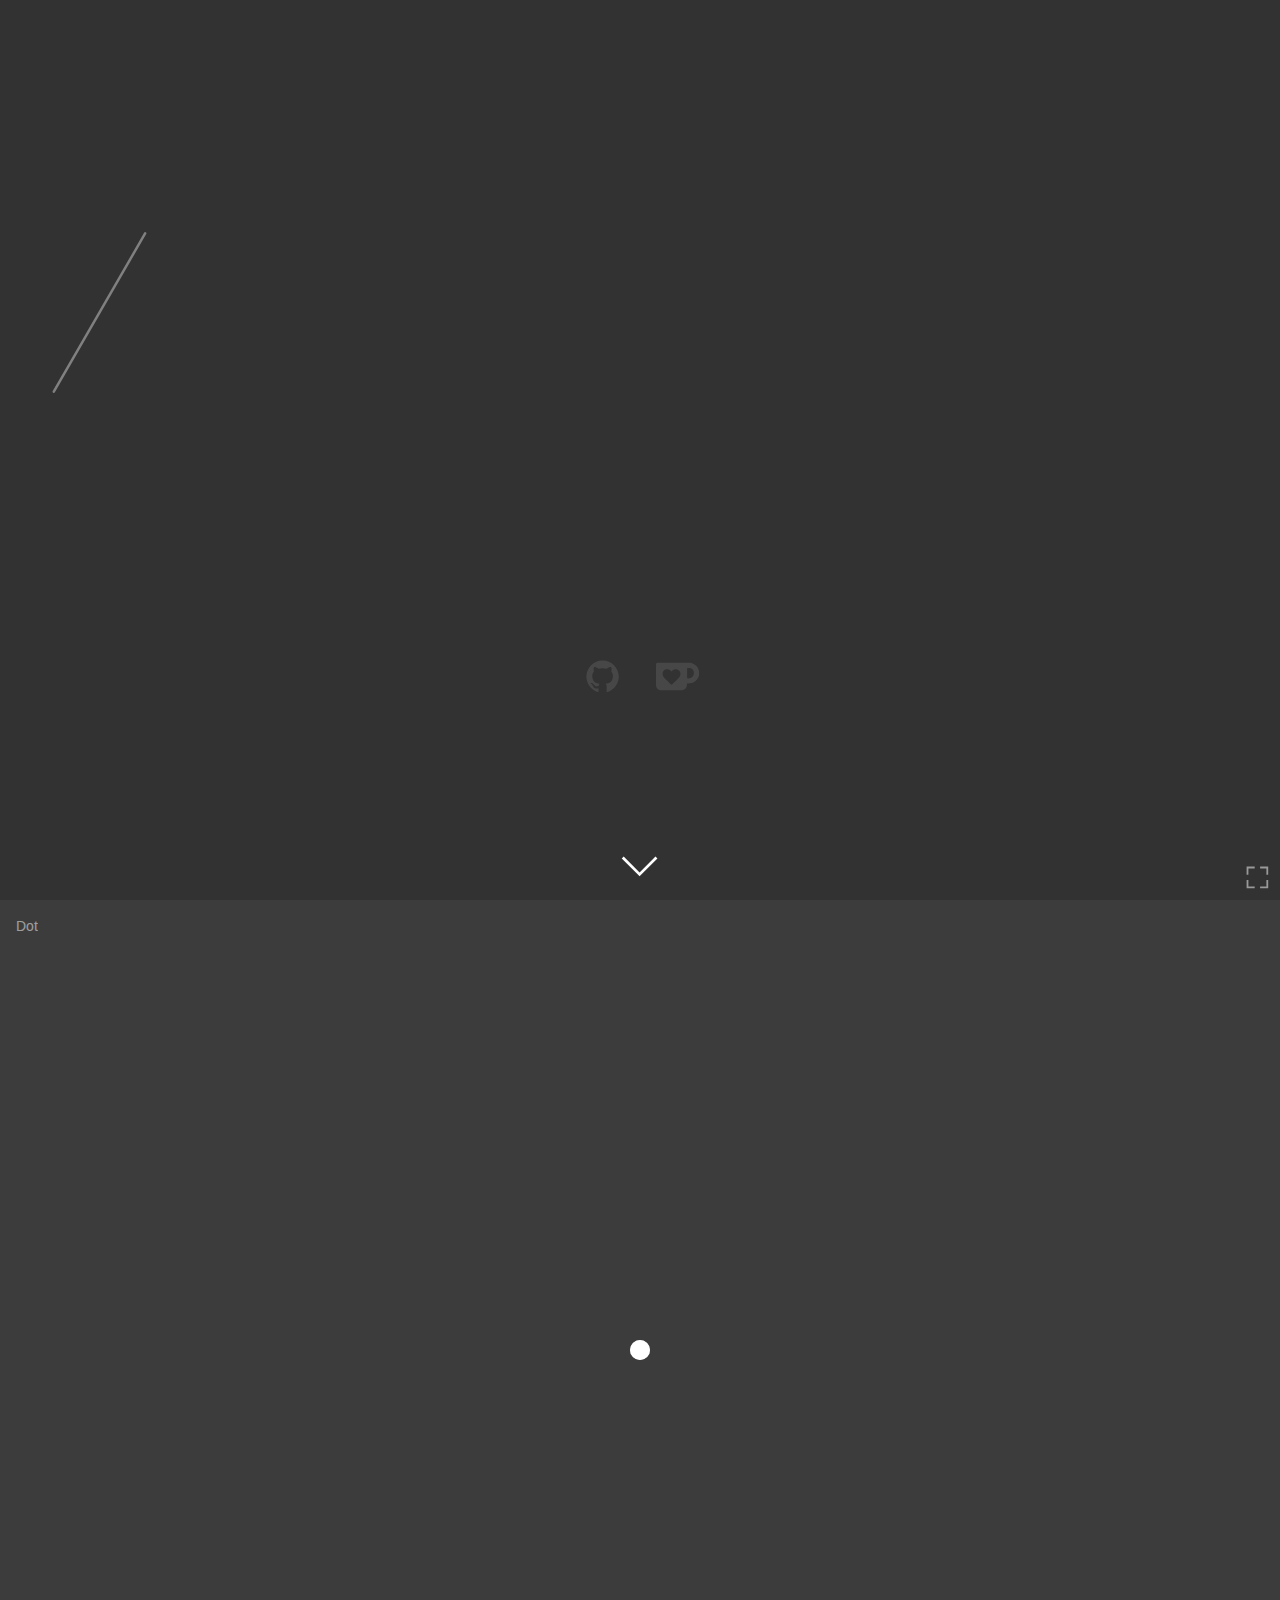
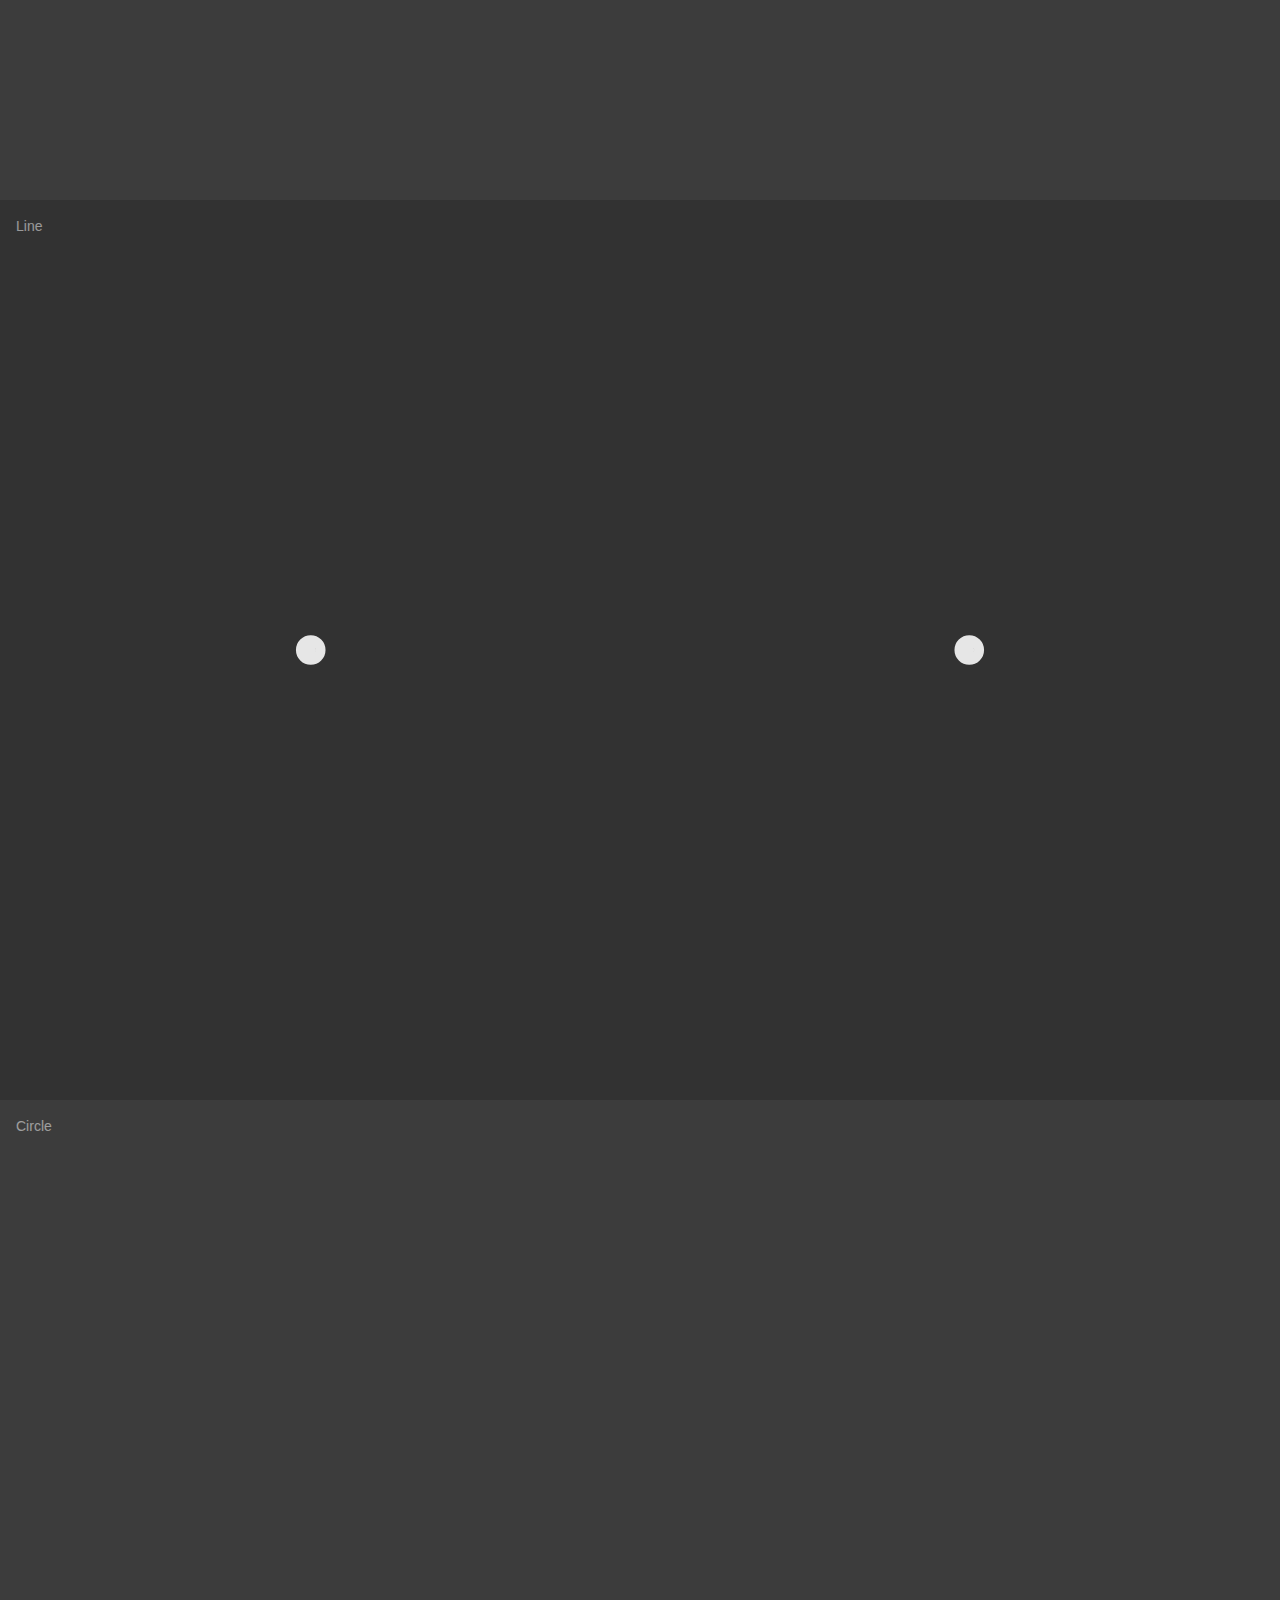
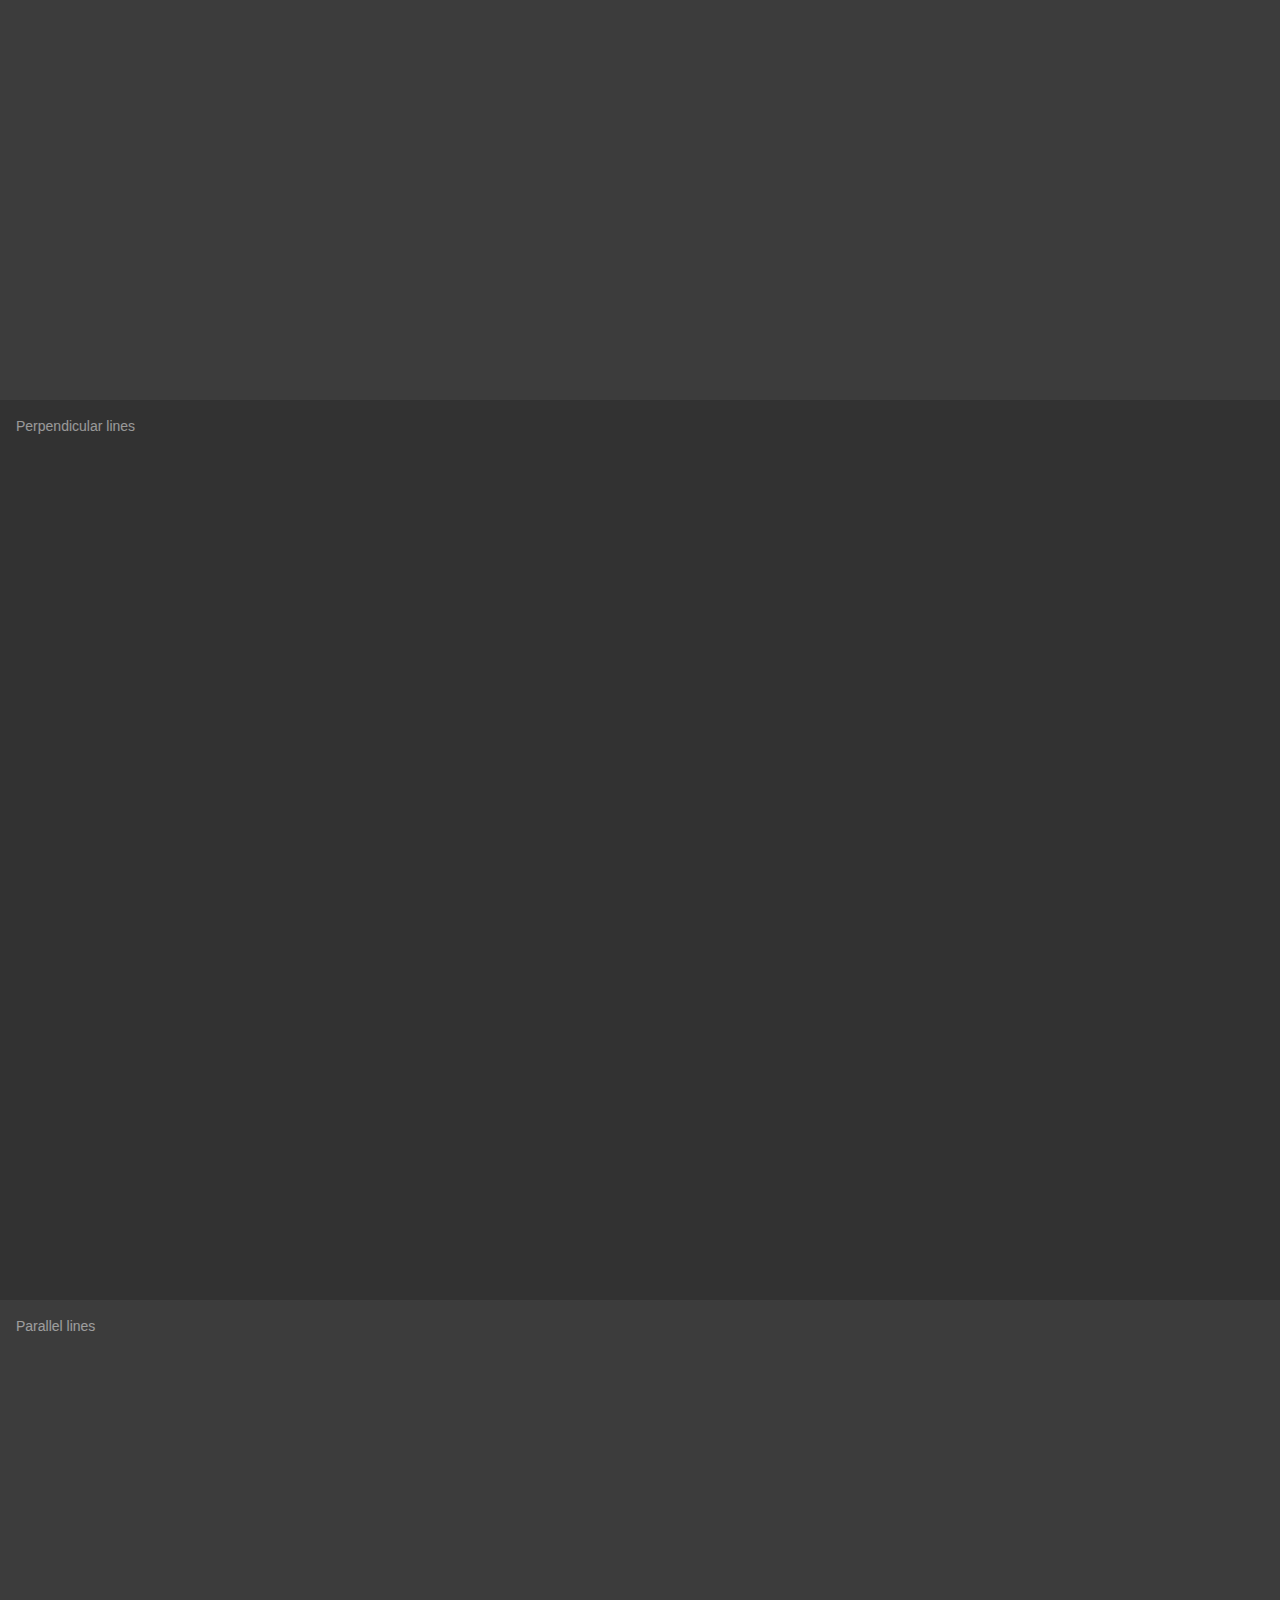
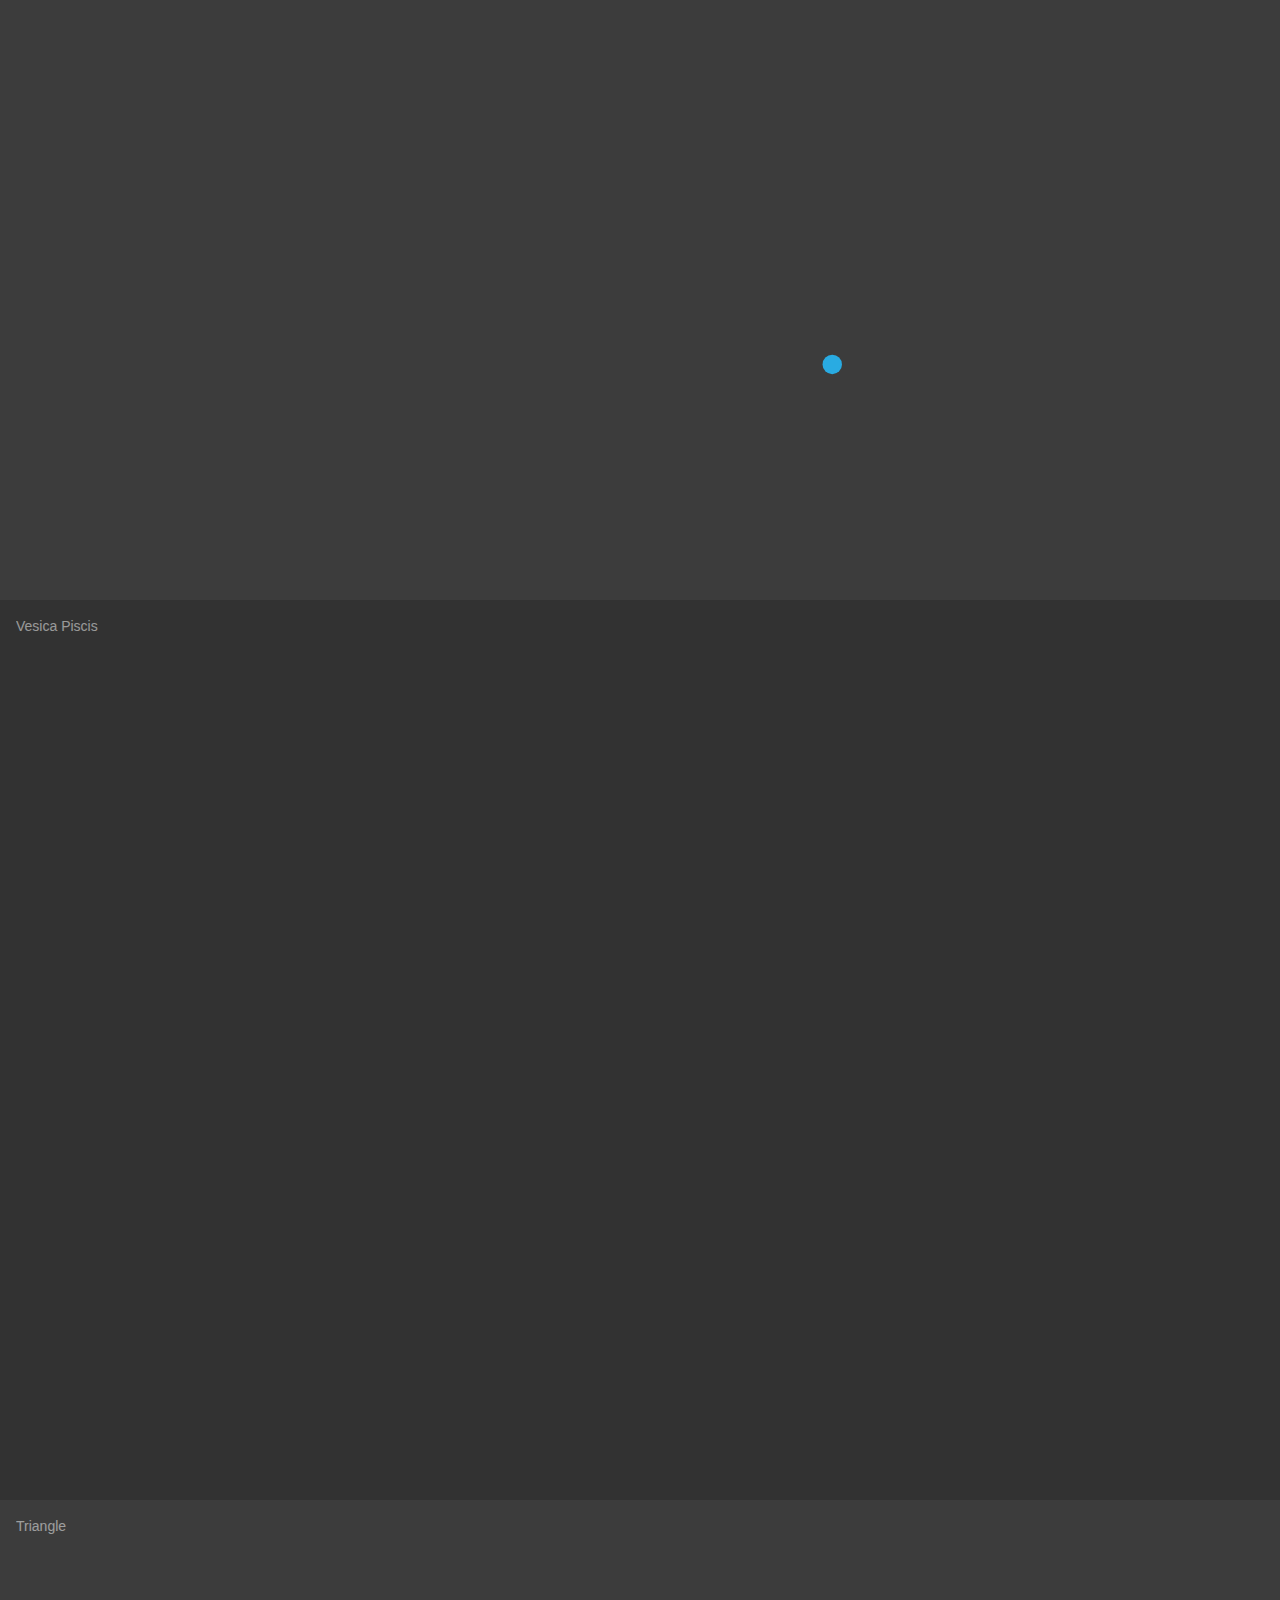
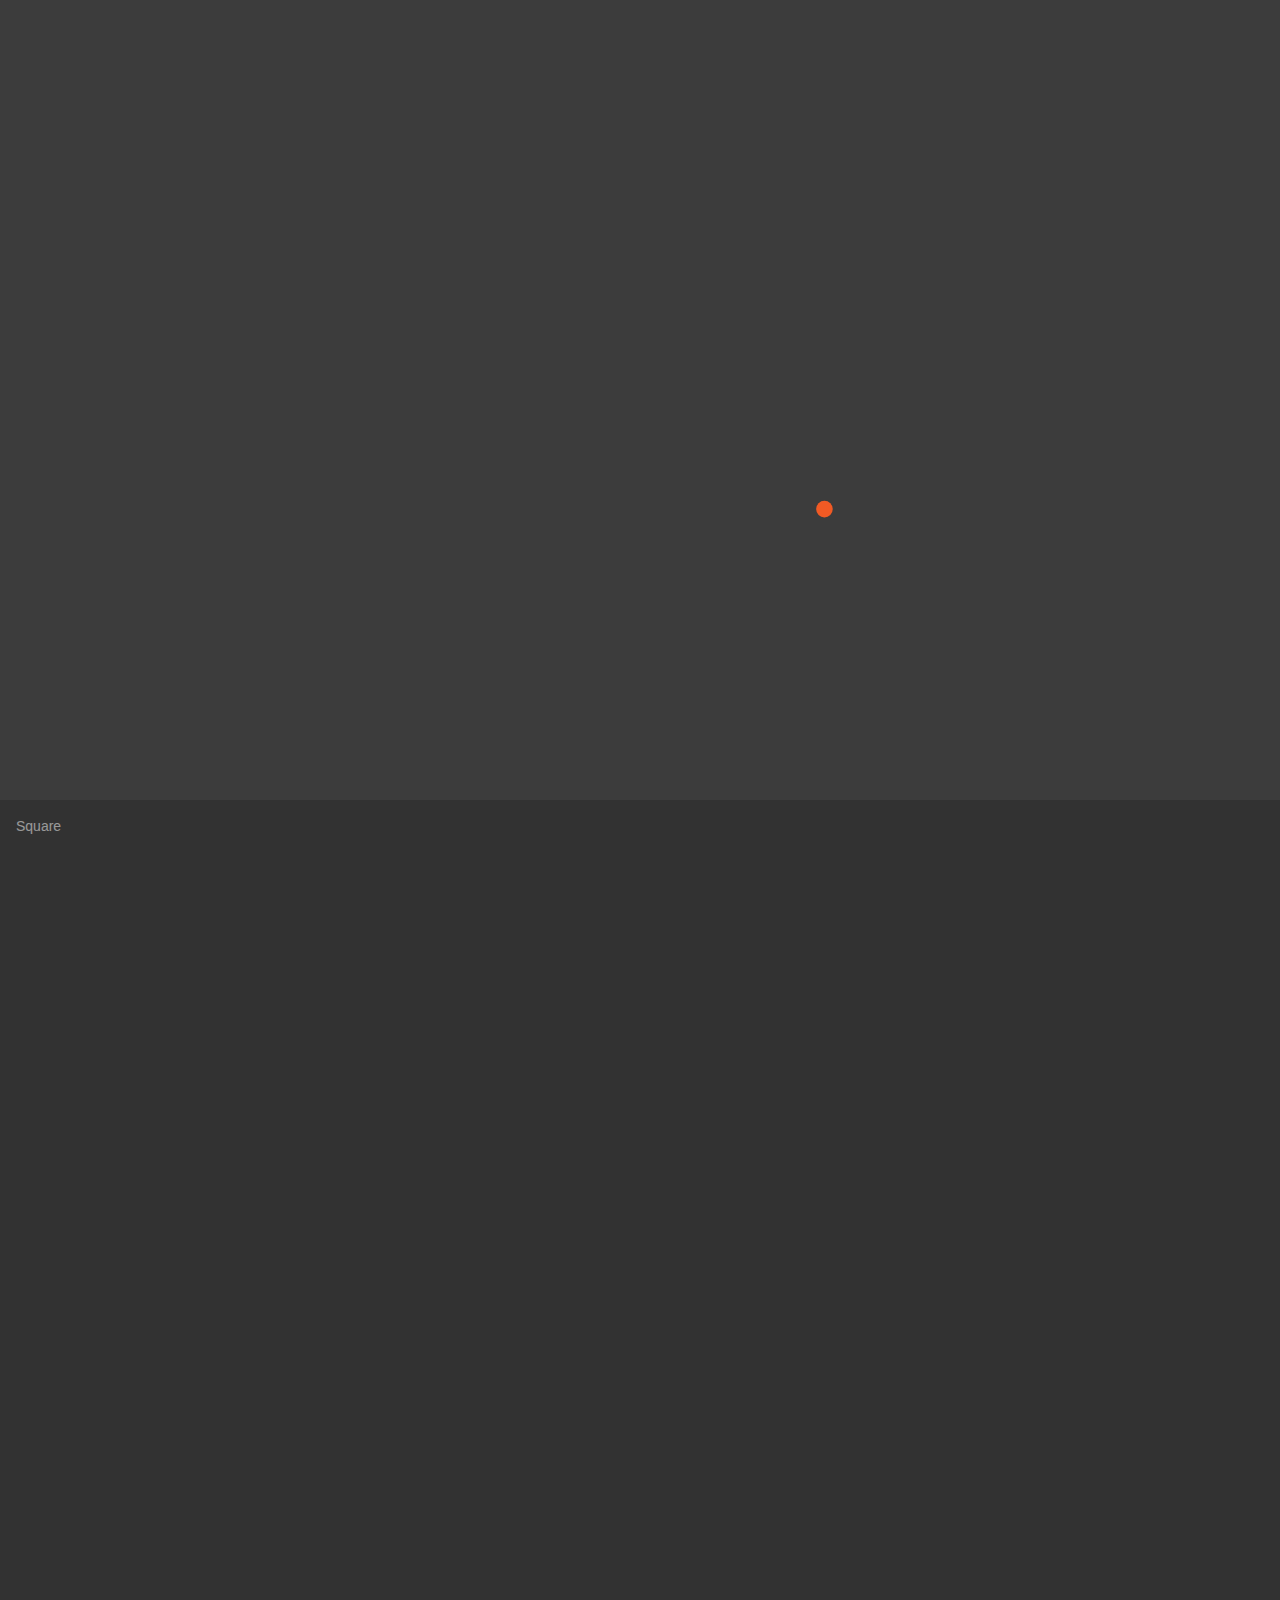
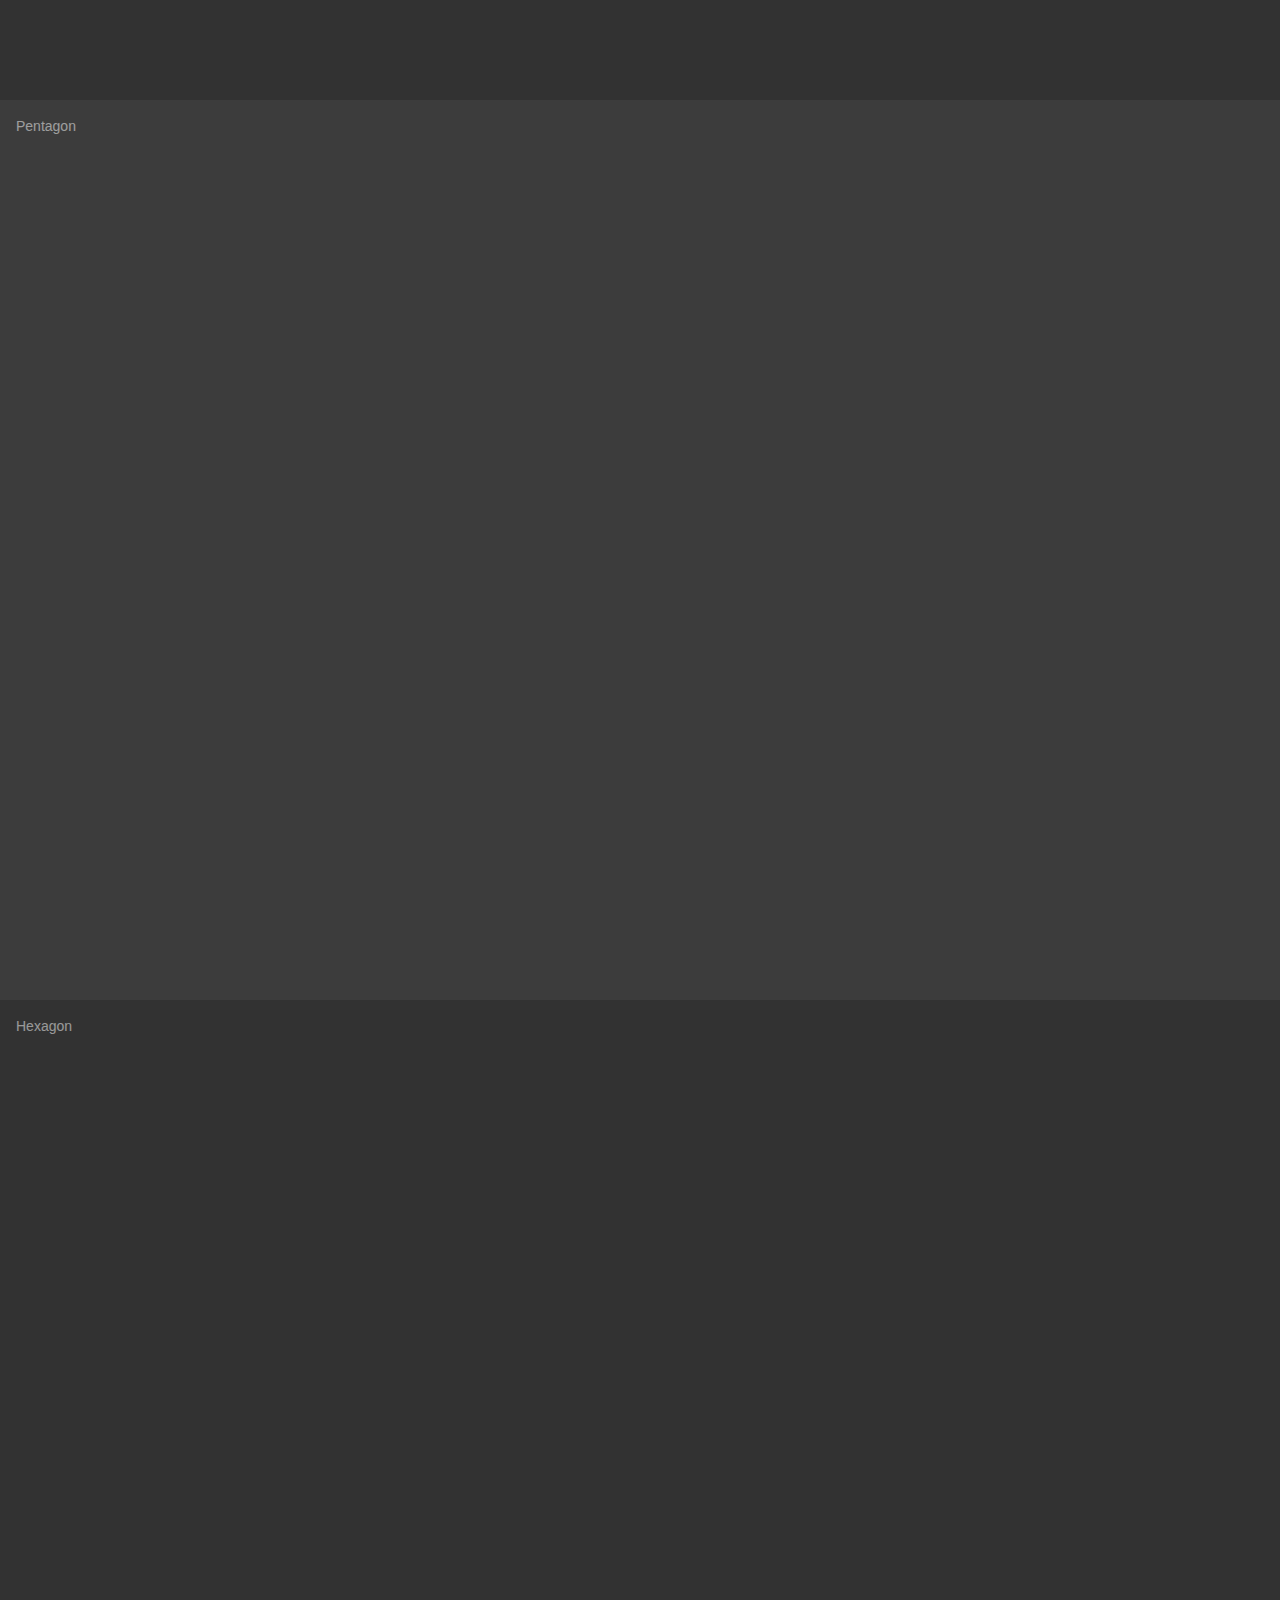
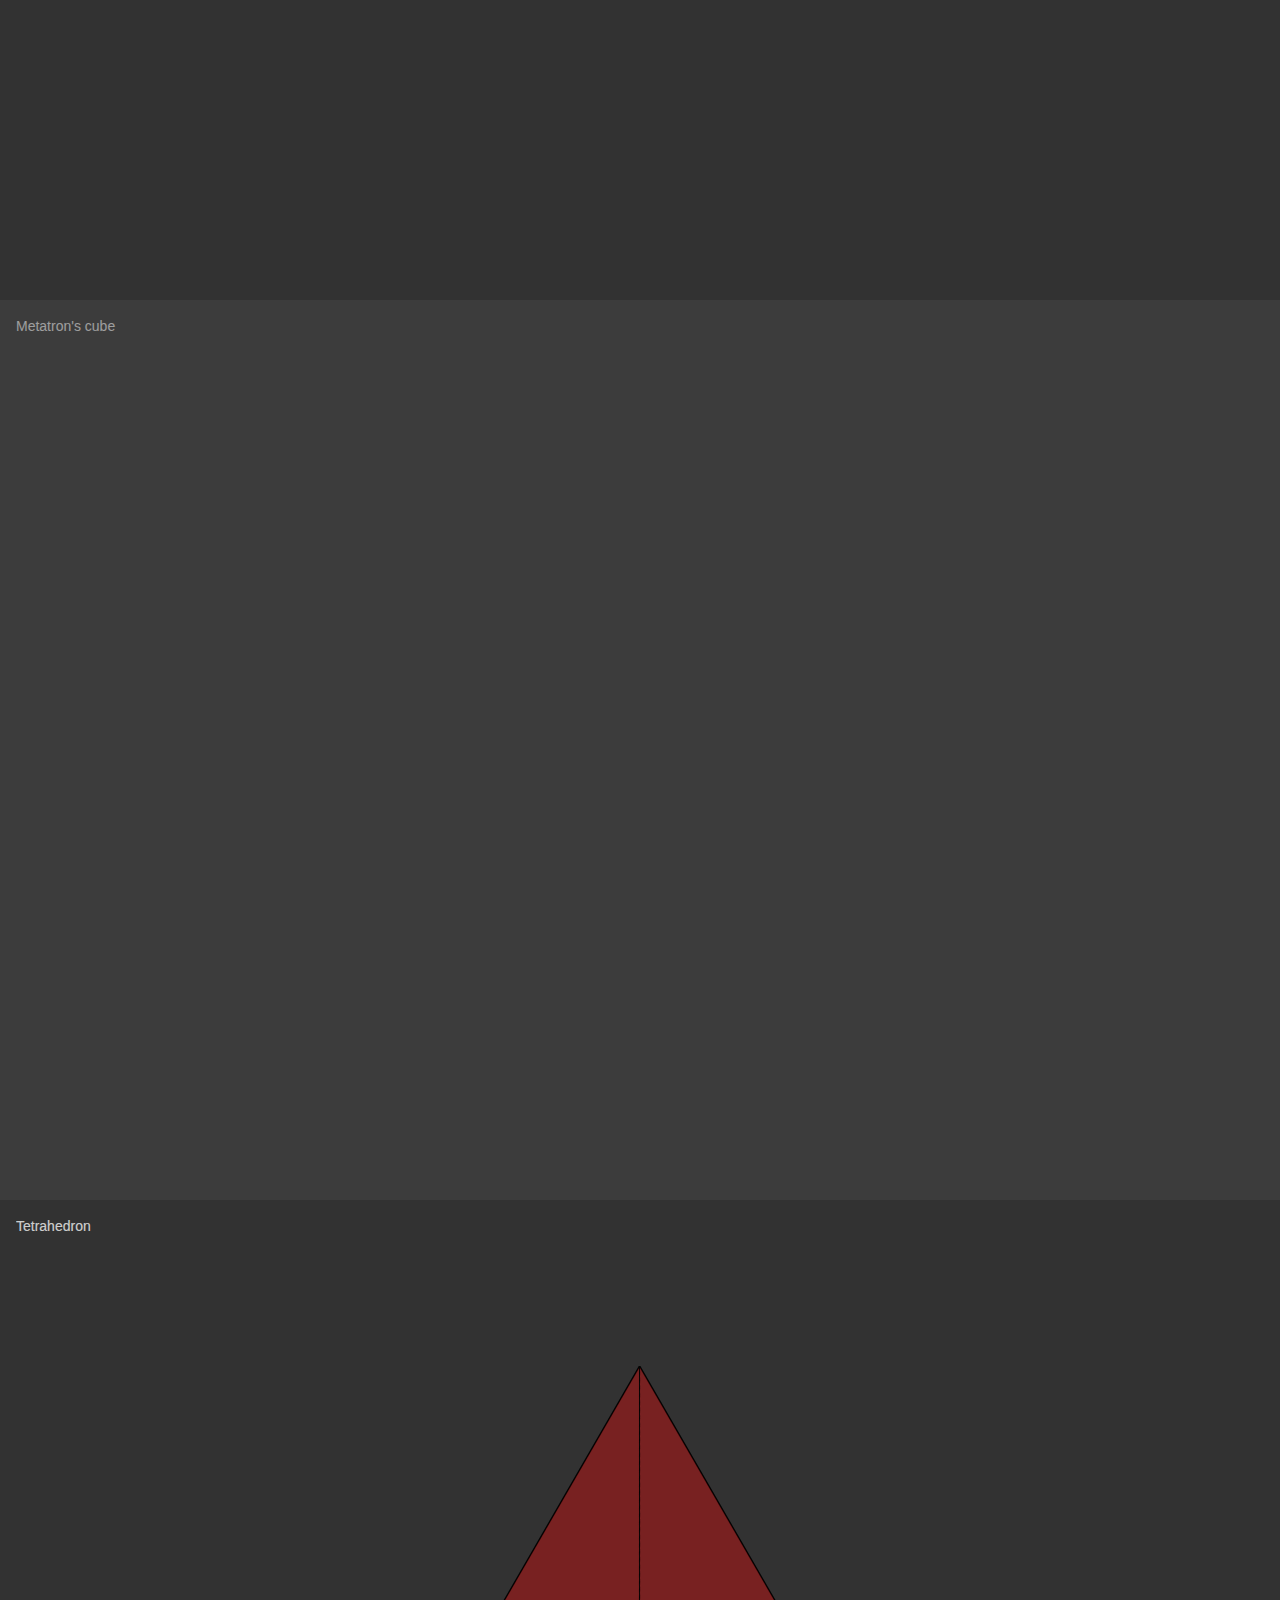
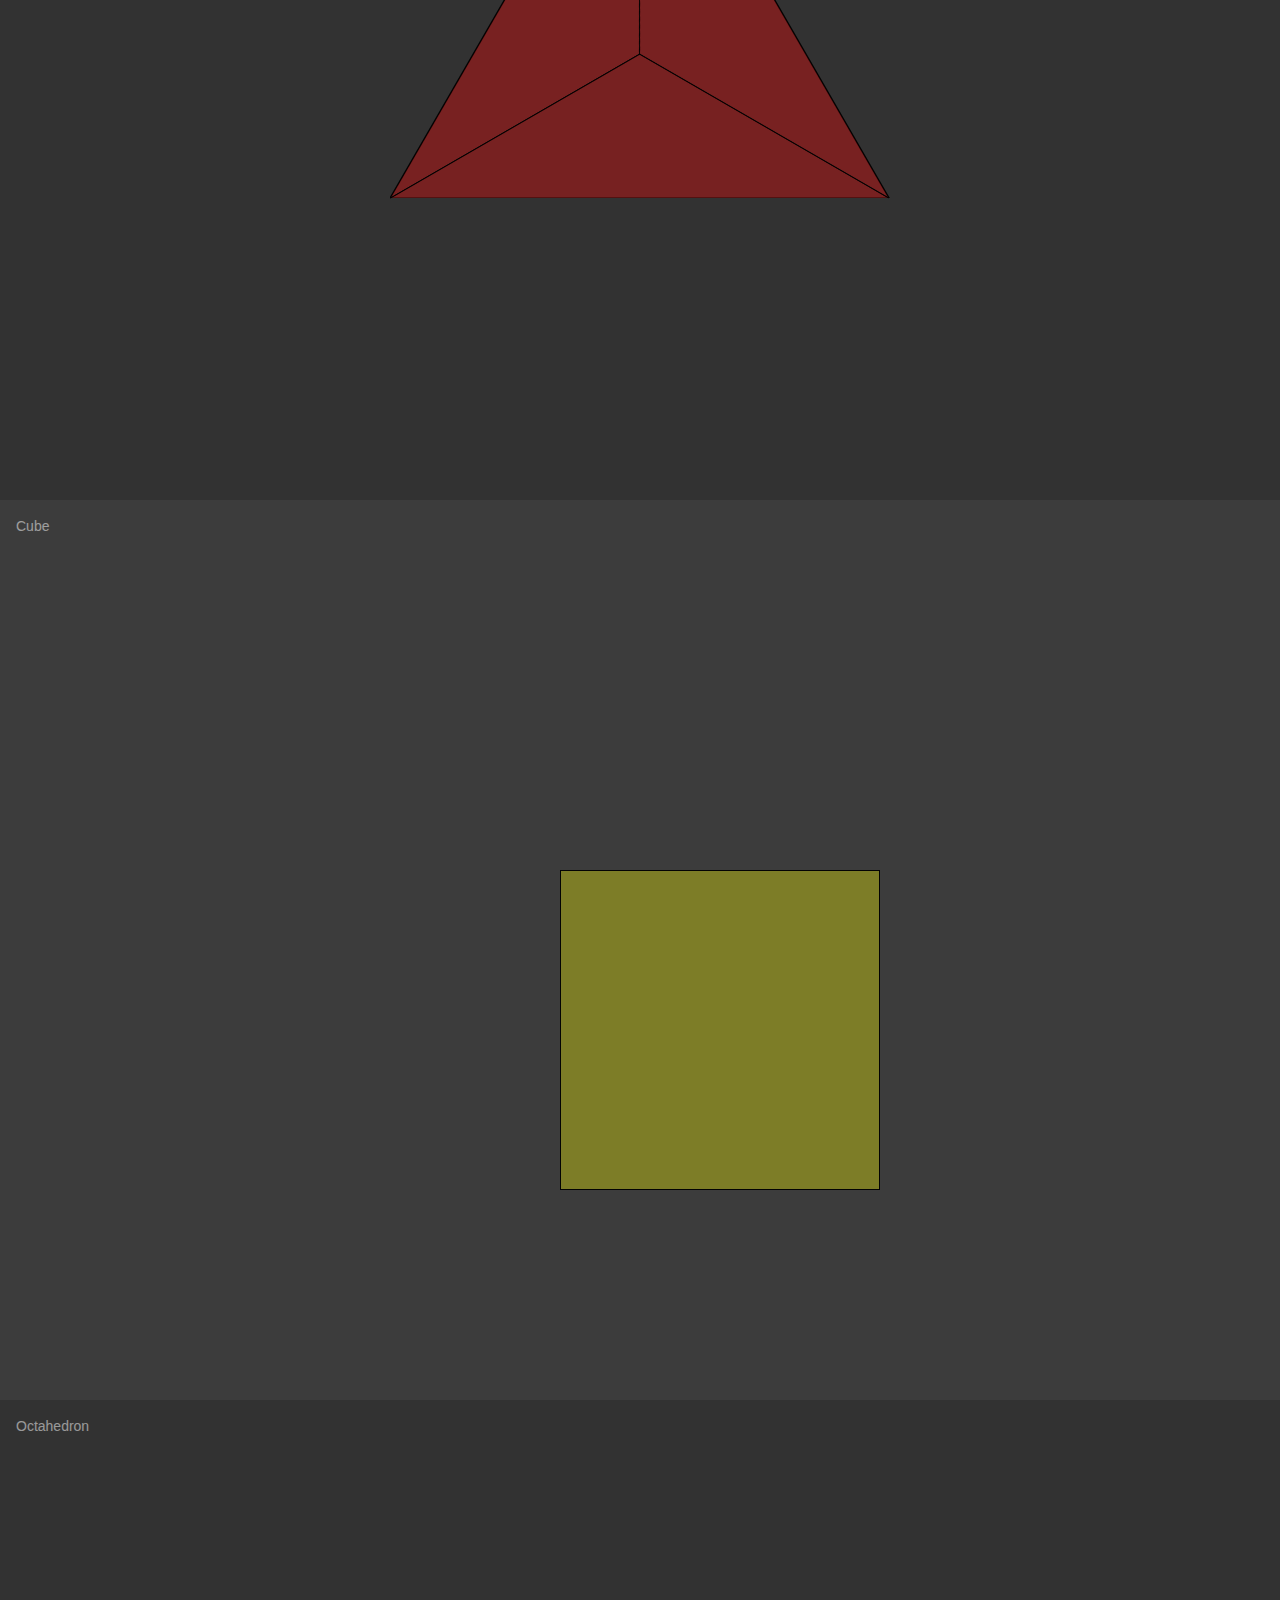
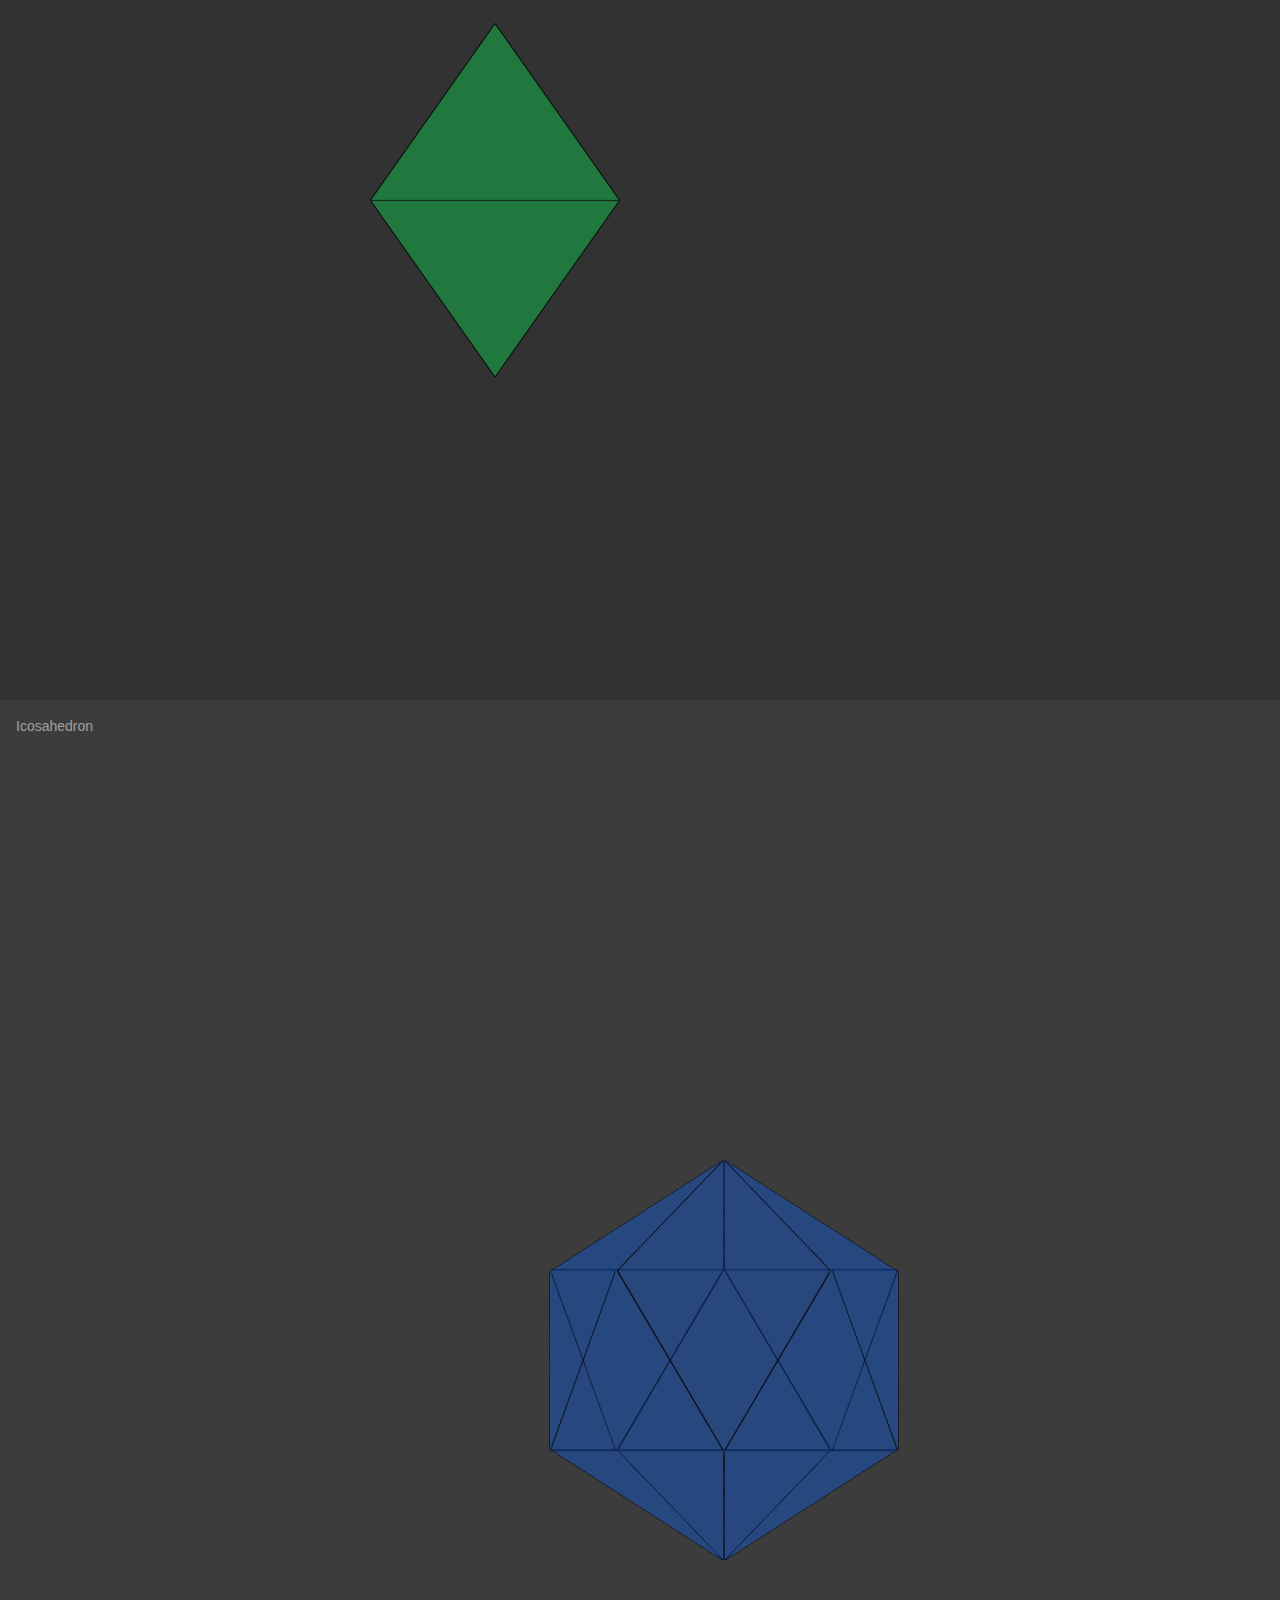
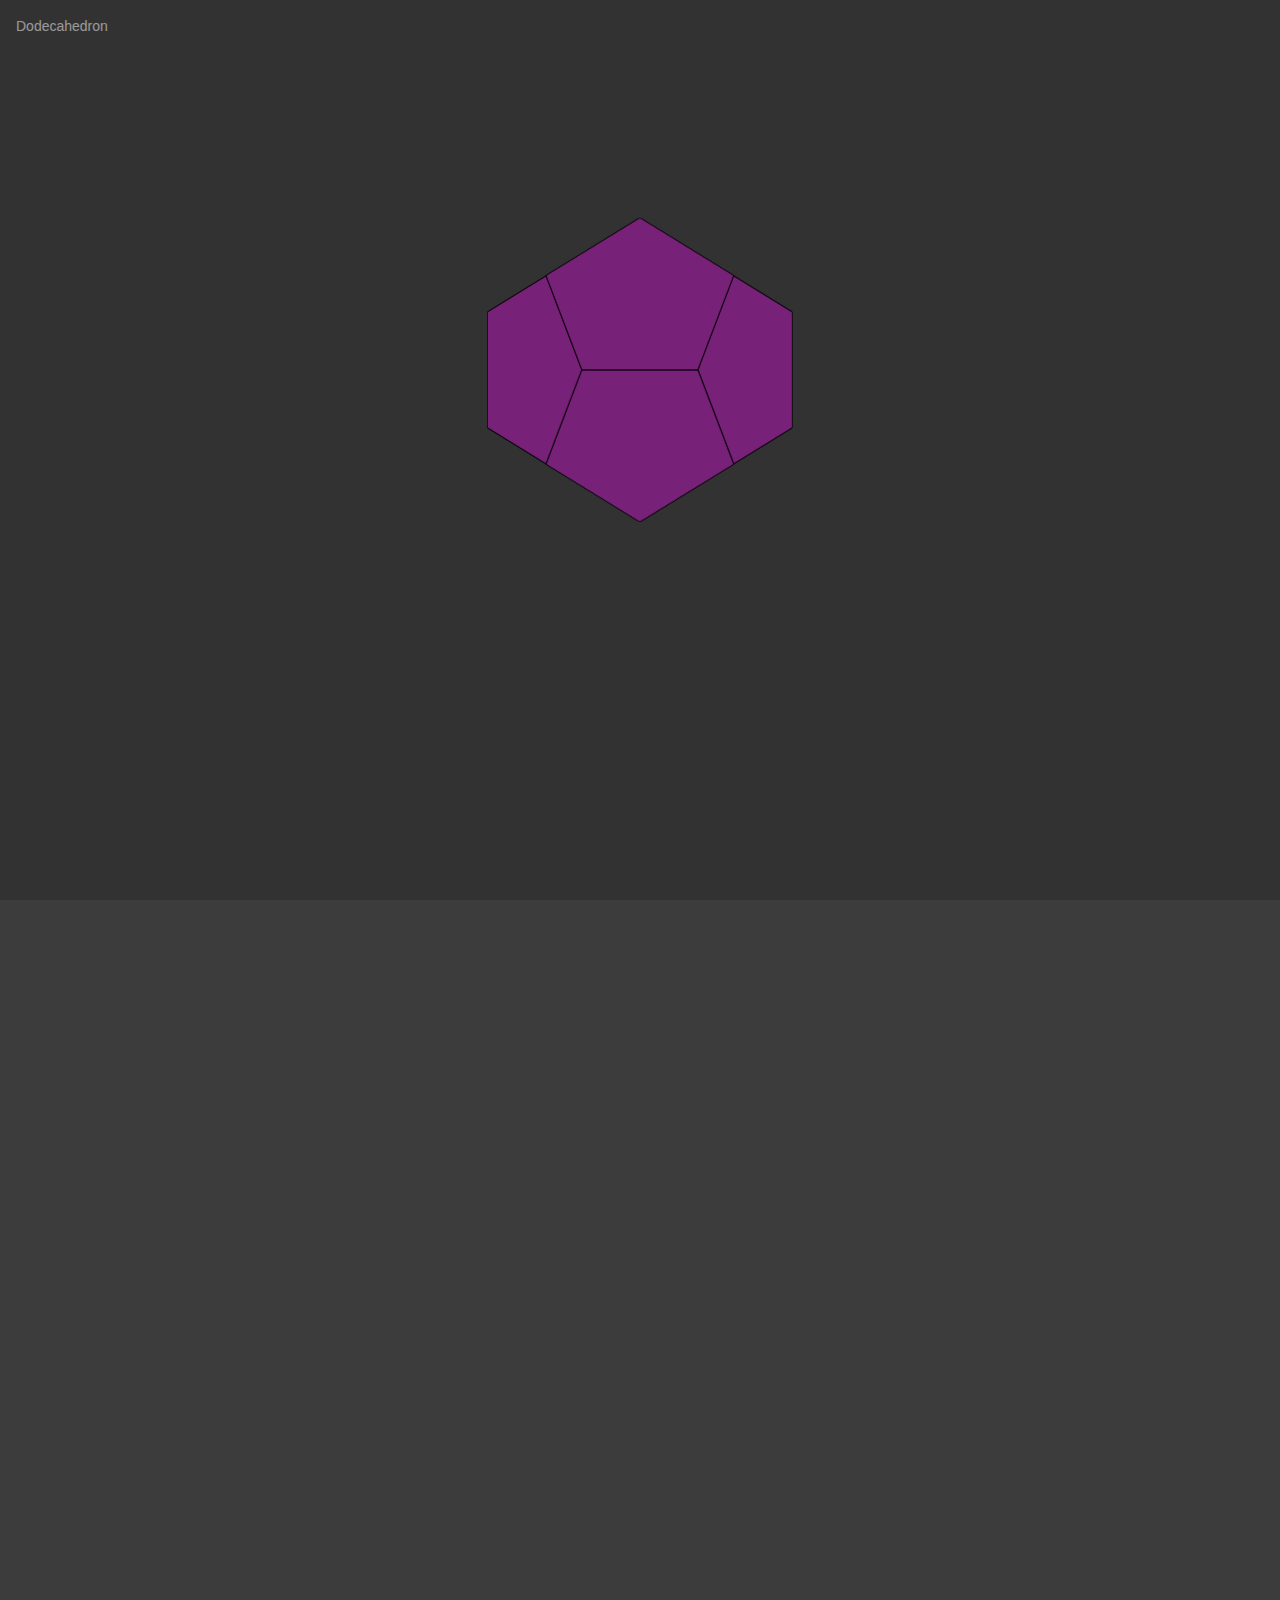
==== index.html @ 477295b7 "deploy" ====
<!DOCTYPE html>
<html lang="en-US">
  <head>
    <meta charset="utf-8">
    <meta name="viewport" content="width=device-width,initial-scale=1">
    <title>Axioma</title>
    <meta name="description" content="Visual geometry study">
    <link rel="stylesheet" href="/assets/style.9a75ca5f.css">
    <link rel="modulepreload" href="/assets/app.4cd4cece.js">
    <link rel="modulepreload" href="/assets/index.md.01fe2a5e.lean.js">
    <link rel="modulepreload" href="/assets/app.4cd4cece.js">
    <meta name="author" content="Axioma.center">
    <meta name="keywords" content="geometry, animations, svg, css, platonic solid">
    <link rel="icon" type="image/svg+xml" href="/favicon.svg">
    <link rel="alternate icon" sizes="16x16" type="image/png" href="/favicon.ico">
    <link rel="apple-touch-icon" sizes="180x180" href="/apple-touch-icon.png">
    <link rel="mask-icon" color="#ffffff" href="/favicon.svg">
    <meta name="theme-color" content="#ffffff">
    <meta name="apple-mobile-web-app-status-bar-style" content="white-translucent">
    <meta name="apple-mobile-web-app-capable" content="yes">
    <meta name="HandheldFriendly" content="True">
    <meta name="MobileOptimized" content="320">
    <meta name="theme-color" content="#0ea5e9">
    <meta name="twitter:card" content="summary_large_image">
    <meta name="twitter:site" content="https://axioma.frkt.ru">
    <meta name="twitter:title" value="Axioma">
    <meta name="twitter:description" value="Visual geometry study">
    <meta name="twitter:image" content="undefined">
    <meta property="og:type" content="website">
    <meta property="og:locale" content="en">
    <meta property="og:site" content="https://axioma.frkt.ru">
    <meta property="og:site_name" content="Axioma">
    <meta property="og:title" content="Axioma">
    <meta property="og:image" content="undefined">
    <meta property="og:description" content="Visual geometry study">
  </head>
  <body>
    <div id="app"><div class="bg-dark-200"><div style="position:relative;"><div><div class="slides" data-v-0c64fa46><div class="slide" data-v-0c64fa46><img src="/logo/contour-low_animated.svg" data-v-0c64fa46><div class="flex flex-col text-4xl items-center" data-v-0c64fa46><div class="flex" data-v-0c64fa46><a class="link" href="https://github.com/davay42/axioma.center" target="_blank" data-v-0c64fa46><svg width="1.2em" height="1.2em" preserveaspectratio="xMidYMid meet" viewbox="0 0 32 32" data-v-0c64fa46><path fill-rule="evenodd" d="M16 4C9.371 4 4 9.371 4 16c0 5.3 3.438 9.8 8.207 11.387c.602.11.82-.258.82-.578c0-.286-.011-1.04-.015-2.04c-3.34.723-4.043-1.609-4.043-1.609c-.547-1.387-1.332-1.758-1.332-1.758c-1.09-.742.082-.726.082-.726c1.203.086 1.836 1.234 1.836 1.234c1.07 1.836 2.808 1.305 3.492 1c.11-.777.422-1.305.762-1.605c-2.664-.301-5.465-1.332-5.465-5.93c0-1.313.469-2.383 1.234-3.223c-.121-.3-.535-1.523.117-3.175c0 0 1.008-.32 3.301 1.23A11.487 11.487 0 0 1 16 9.805c1.02.004 2.047.136 3.004.402c2.293-1.55 3.297-1.23 3.297-1.23c.656 1.652.246 2.875.12 3.175c.77.84 1.231 1.91 1.231 3.223c0 4.61-2.804 5.621-5.476 5.922c.43.367.812 1.101.812 2.219c0 1.605-.011 2.898-.011 3.293c0 .32.214.695.824.578C24.566 25.797 28 21.3 28 16c0-6.629-5.371-12-12-12z" fill="currentColor"></path></svg></a><a class="link" href="https://ko-fi.com/B0B44CM90" target="_blank" data-v-0c64fa46><svg width="1.2em" height="1.2em" preserveaspectratio="xMidYMid meet" viewbox="0 0 24 24" data-v-0c64fa46><path d="M23.881 8.948c-.773-4.085-4.859-4.593-4.859-4.593H.723c-.604 0-.679.798-.679.798s-.082 7.324-.022 11.822c.164 2.424 2.586 2.672 2.586 2.672s8.267-.023 11.966-.049c2.438-.426 2.683-2.566 2.658-3.734c4.352.24 7.422-2.831 6.649-6.916zm-11.062 3.511c-1.246 1.453-4.011 3.976-4.011 3.976s-.121.119-.31.023c-.076-.057-.108-.09-.108-.09c-.443-.441-3.368-3.049-4.034-3.954c-.709-.965-1.041-2.7-.091-3.71c.951-1.01 3.005-1.086 4.363.407c0 0 1.565-1.782 3.468-.963c1.904.82 1.832 3.011.723 4.311zm6.173.478c-.928.116-1.682.028-1.682.028V7.284h1.77s1.971.551 1.971 2.638c0 1.913-.985 2.667-2.059 3.015z" fill="currentColor"></path></svg></a></div><svg width="1.2em" height="1.2em" preserveaspectratio="xMidYMid meet" viewbox="0 0 32 32" class="mt-32 animate-bounce" data-v-0c64fa46><path d="M4.219 10.781L2.78 12.22l12.5 12.5l.719.687l.719-.687l12.5-12.5l-1.438-1.438L16 22.562z" fill="currentColor"></path></svg></div></div><div class="slide" id="s1" data-v-0c64fa46><img src="/anim/1-dot.svg" data-v-0c64fa46><div class="text" data-v-0c64fa46>Dot</div></div><div class="slide" id="s2" data-v-0c64fa46><img src="/anim/2-line.svg" data-v-0c64fa46><div class="text" data-v-0c64fa46>Line</div></div><div class="slide" id="s3" data-v-0c64fa46><img src="/anim/3-circle.svg" data-v-0c64fa46><div class="text" data-v-0c64fa46>Circle</div></div><div class="slide" id="s4" data-v-0c64fa46><img src="/anim/4-perpendicular.svg" data-v-0c64fa46><div class="text" data-v-0c64fa46>Perpendicular lines</div></div><div class="slide" id="s5" data-v-0c64fa46><img src="/anim/5-parallel.svg" data-v-0c64fa46><div class="text" data-v-0c64fa46>Parallel lines</div></div><div class="slide" id="s6" data-v-0c64fa46><img src="/anim/6-vesica-piscis.svg" data-v-0c64fa46><div class="text" data-v-0c64fa46>Vesica Piscis</div></div><div class="slide" id="s7" data-v-0c64fa46><img src="/anim/7-triangle.svg" data-v-0c64fa46><div class="text" data-v-0c64fa46>Triangle</div></div><div class="slide" id="s8" data-v-0c64fa46><img src="/anim/8-square.svg" data-v-0c64fa46><div class="text" data-v-0c64fa46>Square</div></div><div class="slide" id="s9" data-v-0c64fa46><img src="/anim/9-pentagon.svg" data-v-0c64fa46><div class="text" data-v-0c64fa46>Pentagon</div></div><div class="slide" id="s10" data-v-0c64fa46><img src="/anim/10-hexagon.svg" data-v-0c64fa46><div class="text" data-v-0c64fa46>Hexagon</div></div><div class="slide" id="s11" data-v-0c64fa46><img src="/anim/11-metatron.svg" data-v-0c64fa46><div class="text" data-v-0c64fa46>Metatron&#39;s cube</div></div><div class="slide" id="s12" data-v-0c64fa46><!--[--><div class="tetra opacity-95" data-v-8b8d9be0><div class="face1" data-v-8b8d9be0><svg viewBox="0 0 1000 866" data-v-8b8d9be0><use href="#trigon" data-v-8b8d9be0></use></svg></div><div class="face2" data-v-8b8d9be0><svg viewBox="0 0 1000 866" data-v-8b8d9be0><use href="#trigon" data-v-8b8d9be0></use></svg></div><div class="face3" data-v-8b8d9be0><svg viewBox="0 0 1000 866" data-v-8b8d9be0><use href="#trigon" data-v-8b8d9be0></use></svg></div><div class="face4" data-v-8b8d9be0><svg viewBox="0 0 1000 866" data-v-8b8d9be0><use href="#trigon" data-v-8b8d9be0></use></svg></div></div><svg id="tri" data-name="Layer 1" xmlns="http://www.w3.org/2000/svg" viewBox="0 0 1000 866" data-v-8b8d9be0><defs data-v-8b8d9be0><title data-v-8b8d9be0>Polygon</title><polygon class="trigon" id="trigon" points="500 0 0 866 1000 866 500 0" data-v-8b8d9be0></polygon></defs></svg><!--]--><div class="text" data-v-0c64fa46>Tetrahedron</div></div><div class="slide" id="s13" data-v-0c64fa46><div class="opacity-95" data-v-0c64fa46 data-v-13d9b93e><div class="cube" data-v-13d9b93e><div class="cube__face" data-v-13d9b93e></div><div class="cube__face" data-v-13d9b93e></div><div class="cube__face" data-v-13d9b93e></div><div class="cube__face" data-v-13d9b93e></div><div class="cube__face" data-v-13d9b93e></div><div class="cube__face" data-v-13d9b93e></div></div></div><div class="text" data-v-0c64fa46>Cube</div></div><div class="slide" id="s14" data-v-0c64fa46><div class="flex flex-col opacity-95" data-v-0c64fa46 data-v-3da17e57><div class="octahedron" data-v-3da17e57><span data-v-3da17e57><svg viewBox="0 0 1000 866" data-v-3da17e57><use href="#octa" data-v-3da17e57></use></svg></span><span data-v-3da17e57><svg viewBox="0 0 1000 866" data-v-3da17e57><use href="#octa" data-v-3da17e57></use></svg></span><span data-v-3da17e57><svg viewBox="0 0 1000 866" data-v-3da17e57><use href="#octa" data-v-3da17e57></use></svg></span><span data-v-3da17e57><svg viewBox="0 0 1000 866" data-v-3da17e57><use href="#octa" data-v-3da17e57></use></svg></span><span data-v-3da17e57><svg viewBox="0 0 1000 866" data-v-3da17e57><use href="#octa" data-v-3da17e57></use></svg></span><span data-v-3da17e57><svg viewBox="0 0 1000 866" data-v-3da17e57><use href="#octa" data-v-3da17e57></use></svg></span><span data-v-3da17e57><svg viewBox="0 0 1000 866" data-v-3da17e57><use href="#octa" data-v-3da17e57></use></svg></span><span data-v-3da17e57><svg viewBox="0 0 1000 866" data-v-3da17e57><use href="#octa" data-v-3da17e57></use></svg></span></div><svg id="octaico" xmlns="http://www.w3.org/2000/svg" viewBox="0 0 1000 866" data-v-3da17e57><defs data-v-3da17e57><title data-v-3da17e57>Octa</title><polygon class="octa" id="octa" points="500 0 0 866 1000 866 500 0" data-v-3da17e57></polygon></defs></svg></div><div class="text" data-v-0c64fa46>Octahedron</div></div><div class="slide" id="s15" data-v-0c64fa46><div class="flex flex-col opacity-95" data-v-0c64fa46 data-v-3cb5124e><div class="d20" data-v-3cb5124e><div class="cap-top" data-v-3cb5124e><div class="side one" data-v-3cb5124e><svg viewBox="0 0 1000 866" data-v-3cb5124e><use href="#trico" data-v-3cb5124e></use></svg></div><div class="side two" data-v-3cb5124e><svg viewBox="0 0 1000 866" data-v-3cb5124e><use href="#trico" data-v-3cb5124e></use></svg></div><div class="side three" data-v-3cb5124e><svg viewBox="0 0 1000 866" data-v-3cb5124e><use href="#trico" data-v-3cb5124e></use></svg></div><div class="side four" data-v-3cb5124e><svg viewBox="0 0 1000 866" data-v-3cb5124e><use href="#trico" data-v-3cb5124e></use></svg></div><div class="side five" data-v-3cb5124e><svg viewBox="0 0 1000 866" data-v-3cb5124e><use href="#trico" data-v-3cb5124e></use></svg></div></div><div class="side six" data-v-3cb5124e><svg viewBox="0 0 1000 866" data-v-3cb5124e><use href="#trico" data-v-3cb5124e></use></svg></div><div class="side seven" data-v-3cb5124e><svg viewBox="0 0 1000 866" data-v-3cb5124e><use href="#trico" data-v-3cb5124e></use></svg></div><div class="side eight" data-v-3cb5124e><svg viewBox="0 0 1000 866" data-v-3cb5124e><use href="#trico" data-v-3cb5124e></use></svg></div><div class="side nine" data-v-3cb5124e><svg viewBox="0 0 1000 866" data-v-3cb5124e><use href="#trico" data-v-3cb5124e></use></svg></div><div class="side ten" data-v-3cb5124e><svg viewBox="0 0 1000 866" data-v-3cb5124e><use href="#trico" data-v-3cb5124e></use></svg></div><div class="side eleven" data-v-3cb5124e><svg viewBox="0 0 1000 866" data-v-3cb5124e><use href="#trico" data-v-3cb5124e></use></svg></div><div class="side twelve" data-v-3cb5124e><svg viewBox="0 0 1000 866" data-v-3cb5124e><use href="#trico" data-v-3cb5124e></use></svg></div><div class="side thirteen" data-v-3cb5124e><svg viewBox="0 0 1000 866" data-v-3cb5124e><use href="#trico" data-v-3cb5124e></use></svg></div><div class="side fourteen" data-v-3cb5124e><svg viewBox="0 0 1000 866" data-v-3cb5124e><use href="#trico" data-v-3cb5124e></use></svg></div><div class="side fifteen" data-v-3cb5124e><svg viewBox="0 0 1000 866" data-v-3cb5124e><use href="#trico" data-v-3cb5124e></use></svg></div><div class="cap-bottom" data-v-3cb5124e><div class="side sixteen" data-v-3cb5124e><svg viewBox="0 0 1000 866" data-v-3cb5124e><use href="#trico" data-v-3cb5124e></use></svg></div><div class="side seventeen" data-v-3cb5124e><svg viewBox="0 0 1000 866" data-v-3cb5124e><use href="#trico" data-v-3cb5124e></use></svg></div><div class="side eighteen" data-v-3cb5124e><svg viewBox="0 0 1000 866" data-v-3cb5124e><use href="#trico" data-v-3cb5124e></use></svg></div><div class="side nineteen" data-v-3cb5124e><svg viewBox="0 0 1000 866" data-v-3cb5124e><use href="#trico" data-v-3cb5124e></use></svg></div><div class="side twenty" data-v-3cb5124e><svg viewBox="0 0 1000 866" data-v-3cb5124e><use href="#trico" data-v-3cb5124e></use></svg></div></div></div><svg id="Layer_1" data-name="Layer 1" xmlns="http://www.w3.org/2000/svg" viewBox="0 0 1000 866" data-v-3cb5124e><defs data-v-3cb5124e><polygon class="cls-1" id="trico" points="500 0 0 866 1000 866 500 0" data-v-3cb5124e></polygon></defs></svg></div><div class="text" data-v-0c64fa46>Icosahedron</div></div><div class="slide" id="s16" data-v-0c64fa46><div class="flex flex-col opacity-95" data-v-0c64fa46 data-v-2941260a><svg id="Layer_1" version="1.1" xmlns="http://www.w3.org/2000/svg" xlink="http://www.w3.org/1999/xlink" x="0px" y="0px" height="0" width="0" space="preserve" data-v-2941260a><polygon class="st0" id="pentagon" points="12.4,0 0.6,8.5 5.1,22.4 19.6,22.4 24.1,8.5 " data-v-2941260a></polygon></svg><div id="dodecahedron" data-v-2941260a><div class="face" data-v-2941260a><svg viewBox="0,0 24.72,24.72" data-v-2941260a><use href="#pentagon" data-v-2941260a></use></svg></div><div class="face" data-v-2941260a><svg viewBox="0,0 24.72,24.72" data-v-2941260a><use href="#pentagon" data-v-2941260a></use></svg></div><div class="face" data-v-2941260a><svg viewBox="0,0 24.72,24.72" data-v-2941260a><use href="#pentagon" data-v-2941260a></use></svg></div><div class="face" data-v-2941260a><svg viewBox="0,0 24.72,24.72" data-v-2941260a><use href="#pentagon" data-v-2941260a></use></svg></div><div class="face" data-v-2941260a><svg viewBox="0,0 24.72,24.72" data-v-2941260a><use href="#pentagon" data-v-2941260a></use></svg></div><div class="face" data-v-2941260a><svg viewBox="0,0 24.72,24.72" data-v-2941260a><use href="#pentagon" data-v-2941260a></use></svg></div><div class="face" data-v-2941260a><svg viewBox="0,0 24.72,24.72" data-v-2941260a><use href="#pentagon" data-v-2941260a></use></svg></div><div class="face" data-v-2941260a><svg viewBox="0,0 24.72,24.72" data-v-2941260a><use href="#pentagon" data-v-2941260a></use></svg></div><div class="face" data-v-2941260a><svg viewBox="0,0 24.72,24.72" data-v-2941260a><use href="#pentagon" data-v-2941260a></use></svg></div><div class="face" data-v-2941260a><svg viewBox="0,0 24.72,24.72" data-v-2941260a><use href="#pentagon" data-v-2941260a></use></svg></div><div class="face" data-v-2941260a><svg viewBox="0,0 24.72,24.72" data-v-2941260a><use href="#pentagon" data-v-2941260a></use></svg></div><div class="face" data-v-2941260a><svg viewBox="0,0 24.72,24.72" data-v-2941260a><use href="#pentagon" data-v-2941260a></use></svg></div></div></div><div class="text" data-v-0c64fa46>Dodecahedron</div></div><div class="slide" id="s17" data-v-0c64fa46><img src="/logo/contour-low_animated.svg" data-v-0c64fa46><div class="flex text-7xl" data-v-0c64fa46><a class="link" href="https://github.com/davay42/axioma.center" target="_blank" data-v-0c64fa46><svg width="1.2em" height="1.2em" preserveaspectratio="xMidYMid meet" viewbox="0 0 32 32" data-v-0c64fa46><path fill-rule="evenodd" d="M16 4C9.371 4 4 9.371 4 16c0 5.3 3.438 9.8 8.207 11.387c.602.11.82-.258.82-.578c0-.286-.011-1.04-.015-2.04c-3.34.723-4.043-1.609-4.043-1.609c-.547-1.387-1.332-1.758-1.332-1.758c-1.09-.742.082-.726.082-.726c1.203.086 1.836 1.234 1.836 1.234c1.07 1.836 2.808 1.305 3.492 1c.11-.777.422-1.305.762-1.605c-2.664-.301-5.465-1.332-5.465-5.93c0-1.313.469-2.383 1.234-3.223c-.121-.3-.535-1.523.117-3.175c0 0 1.008-.32 3.301 1.23A11.487 11.487 0 0 1 16 9.805c1.02.004 2.047.136 3.004.402c2.293-1.55 3.297-1.23 3.297-1.23c.656 1.652.246 2.875.12 3.175c.77.84 1.231 1.91 1.231 3.223c0 4.61-2.804 5.621-5.476 5.922c.43.367.812 1.101.812 2.219c0 1.605-.011 2.898-.011 3.293c0 .32.214.695.824.578C24.566 25.797 28 21.3 28 16c0-6.629-5.371-12-12-12z" fill="currentColor"></path></svg></a><a class="link" href="https://ko-fi.com/B0B44CM90" target="_blank" data-v-0c64fa46><svg width="1.2em" height="1.2em" preserveaspectratio="xMidYMid meet" viewbox="0 0 24 24" data-v-0c64fa46><path d="M23.881 8.948c-.773-4.085-4.859-4.593-4.859-4.593H.723c-.604 0-.679.798-.679.798s-.082 7.324-.022 11.822c.164 2.424 2.586 2.672 2.586 2.672s8.267-.023 11.966-.049c2.438-.426 2.683-2.566 2.658-3.734c4.352.24 7.422-2.831 6.649-6.916zm-11.062 3.511c-1.246 1.453-4.011 3.976-4.011 3.976s-.121.119-.31.023c-.076-.057-.108-.09-.108-.09c-.443-.441-3.368-3.049-4.034-3.954c-.709-.965-1.041-2.7-.091-3.71c.951-1.01 3.005-1.086 4.363.407c0 0 1.565-1.782 3.468-.963c1.904.82 1.832 3.011.723 4.311zm6.173.478c-.928.116-1.682.028-1.682.028V7.284h1.77s1.971.551 1.971 2.638c0 1.913-.985 2.667-2.059 3.015z" fill="currentColor"></path></svg></a></div></div><div class="rounded p-2 opacity-50 text-2xl fixed bottom-0 right-0 z-10 cursor-pointer transition-all duration-200 ease hover:opacity-100" data-v-0c64fa46><svg width="1.2em" height="1.2em" preserveaspectratio="xMidYMid meet" viewbox="0 0 32 32" data-v-0c64fa46><path d="M4 4v9h2V6h7V4H4zm15 0v2h7v7h2V4h-9zM4 19v9h9v-2H6v-7H4zm22 0v7h-7v2h9v-9h-2z" fill="currentColor"></path></svg></div></div></div></div></div></div>
    <script>__VP_HASH_MAP__ = JSON.parse("{\"readme.md\":\"ffd4009e\",\"index.md\":\"01fe2a5e\"}")</script>
    <script type="module" async src="/assets/app.4cd4cece.js"></script>
    
  </body>
</html>
---- assets/style.9a75ca5f.css ----
*,:before,:after{-webkit-box-sizing:border-box;box-sizing:border-box;border-width:0;border-style:solid;border-color:#e5e7eb}*{--tw-ring-inset: var(--tw-empty, );--tw-ring-offset-width: 0px;--tw-ring-offset-color: #fff;--tw-ring-color: rgba(59, 130, 246, .5);--tw-ring-offset-shadow: 0 0 #0000;--tw-ring-shadow: 0 0 #0000;--tw-shadow: 0 0 #0000}:root{-moz-tab-size:4;-o-tab-size:4;tab-size:4}:-moz-focusring{outline:1px dotted ButtonText}:-moz-ui-invalid{box-shadow:none}::moz-focus-inner{border-style:none;padding:0}::-webkit-inner-spin-button,::-webkit-outer-spin-button{height:auto}::-webkit-search-decoration{-webkit-appearance:none}::-webkit-file-upload-button{-webkit-appearance:button;font:inherit}[type=search]{-webkit-appearance:textfield;outline-offset:-2px}abbr[title]{-webkit-text-decoration:underline dotted;text-decoration:underline dotted}a{color:inherit;text-decoration:inherit}body{margin:0;font-family:inherit;line-height:inherit}html{-webkit-text-size-adjust:100%;font-family:ui-sans-serif,system-ui,-apple-system,BlinkMacSystemFont,"Segoe UI",Roboto,"Helvetica Neue",Arial,"Noto Sans",sans-serif,"Apple Color Emoji","Segoe UI Emoji","Segoe UI Symbol","Noto Color Emoji";line-height:1.5}img{border-style:solid;max-width:100%;height:auto}img,svg{display:block;vertical-align:middle}.bg-dark-200{--tw-bg-opacity: 1;background-color:rgba(50,50,50,var(--tw-bg-opacity))}.rounded{border-radius:.25rem}.cursor-pointer{cursor:pointer}.flex{display:-webkit-box;display:-ms-flexbox;display:-webkit-flex;display:flex}.flex-col{-webkit-box-orient:vertical;-webkit-box-direction:normal;-ms-flex-direction:column;-webkit-flex-direction:column;flex-direction:column}.items-center{-webkit-box-align:center;-ms-flex-align:center;-webkit-align-items:center;align-items:center}.justify-center{-webkit-box-pack:center;-ms-flex-pack:center;-webkit-justify-content:center;justify-content:center}.h-100vh{height:100vh}.text-sm{font-size:.875rem;line-height:1.25rem}.text-4xl{font-size:2.25rem;line-height:2.5rem}.text-7xl{font-size:4.5rem;line-height:1}.text-2xl{font-size:1.5rem;line-height:2rem}.mt-32{margin-top:8rem}.max-h-100vh{max-height:100vh}.hover\:opacity-100:hover{opacity:1}.opacity-10{opacity:.1}.opacity-50{opacity:.5}.\.opacity-95,.opacity-95{opacity:.95}.overflow-y-scroll{overflow-y:scroll}.p-4{padding:1rem}.p-2{padding:.5rem}.fixed{position:fixed}.absolute{position:absolute}.top-4{top:1rem}.left-4{left:1rem}.bottom-0{bottom:0px}.right-0{right:0px}.text-white{--tw-text-opacity: 1;color:rgba(255,255,255,var(--tw-text-opacity))}.z-10{z-index:10}.transition-all{-webkit-transition-property:all;-o-transition-property:all;transition-property:all;-webkit-transition-timing-function:cubic-bezier(.4,0,.2,1);-o-transition-timing-function:cubic-bezier(.4,0,.2,1);transition-timing-function:cubic-bezier(.4,0,.2,1);-webkit-transition-duration:.15s;-o-transition-duration:.15s;transition-duration:.15s}.ease,.ease-in-out{-webkit-transition-timing-function:cubic-bezier(.4,0,.2,1);-o-transition-timing-function:cubic-bezier(.4,0,.2,1);transition-timing-function:cubic-bezier(.4,0,.2,1)}.duration-300{-webkit-transition-duration:.3s;-o-transition-duration:.3s;transition-duration:.3s}.duration-200{-webkit-transition-duration:.2s;-o-transition-duration:.2s;transition-duration:.2s}@keyframes bounce{0%,to{-webkit-transform:translateY(-25%);transform:translateY(-25%);-webkit-animation-timing-function:cubic-bezier(.8,0,1,1);animation-timing-function:cubic-bezier(.8,0,1,1)}50%{-webkit-transform:translateY(0);transform:translateY(0);-webkit-animation-timing-function:cubic-bezier(0,0,.2,1);animation-timing-function:cubic-bezier(0,0,.2,1)}}@-webkit-keyframes bounce{0%,to{-webkit-transform:translateY(-25%);transform:translateY(-25%);-webkit-animation-timing-function:cubic-bezier(.8,0,1,1);animation-timing-function:cubic-bezier(.8,0,1,1)}50%{-webkit-transform:translateY(0);transform:translateY(0);-webkit-animation-timing-function:cubic-bezier(0,0,.2,1);animation-timing-function:cubic-bezier(0,0,.2,1)}}.animate-bounce{-webkit-animation:bounce 1s infinite;animation:bounce 1s infinite}.snap-start{scroll-snap-align:start}.snap{scroll-snap-type:var(--scroll-snap-axis, both) var(--scroll-snap-strictness, mandatory)}:root{--c-white: #ffffff;--c-white-dark: #f8f8f8;--c-black: #000000;--c-divider-light: rgba(60, 60, 67, .12);--c-divider-dark: rgba(84, 84, 88, .48);--c-text-light-1: #2c3e50;--c-text-light-2: #476582;--c-text-light-3: #90a4b7;--c-brand: #3eaf7c;--c-brand-light: #4abf8a;--font-family-base: -apple-system, BlinkMacSystemFont, "Segoe UI", Roboto, Oxygen, Ubuntu, Cantarell, "Fira Sans", "Droid Sans", "Helvetica Neue", sans-serif;--font-family-mono: source-code-pro, Menlo, Monaco, Consolas, "Courier New", monospace;--z-index-navbar: 10;--z-index-sidebar: 6;--shadow-1: 0 1px 2px rgba(0, 0, 0, .04), 0 1px 2px rgba(0, 0, 0, .06);--shadow-2: 0 3px 12px rgba(0, 0, 0, .07), 0 1px 4px rgba(0, 0, 0, .07);--shadow-3: 0 12px 32px rgba(0, 0, 0, .1), 0 2px 6px rgba(0, 0, 0, .08);--shadow-4: 0 14px 44px rgba(0, 0, 0, .12), 0 3px 9px rgba(0, 0, 0, .12);--shadow-5: 0 18px 56px rgba(0, 0, 0, .16), 0 4px 12px rgba(0, 0, 0, .16);--header-height: 3.6rem}:root{--c-divider: var(--c-divider-light);--c-text: var(--c-text-light-1);--c-text-light: var(--c-text-light-2);--c-text-lighter: var(--c-text-light-3);--c-bg: var(--c-white);--c-bg-accent: var(--c-white-dark);--code-line-height: 24px;--code-font-family: var(--font-family-mono);--code-font-size: 14px;--code-inline-bg-color: rgba(27, 31, 35, .05);--code-bg-color: #282c34}*,:before,:after{box-sizing:border-box}html{line-height:1.4;font-size:16px;-webkit-text-size-adjust:100%}body{margin:0;width:100%;min-width:320px;min-height:100vh;line-height:1.4;font-family:var(--font-family-base);font-size:16px;font-weight:400;color:var(--c-text);background-color:var(--c-bg);direction:ltr;font-synthesis:none;text-rendering:optimizeLegibility;-webkit-font-smoothing:antialiased;-moz-osx-font-smoothing:grayscale}main{display:block}h1,h2,h3,h4,h5,h6{margin:0;line-height:1.25}h1,h2,h3,h4,h5,h6,strong,b{font-weight:600}h1:hover .header-anchor,h1:focus .header-anchor,h2:hover .header-anchor,h2:focus .header-anchor,h3:hover .header-anchor,h3:focus .header-anchor,h4:hover .header-anchor,h4:focus .header-anchor,h5:hover .header-anchor,h5:focus .header-anchor,h6:hover .header-anchor,h6:focus .header-anchor{opacity:1}h1{margin-top:1.5rem;font-size:1.9rem}@media screen and (min-width: 420px){h1{font-size:2.2rem}}h2{margin-top:2.25rem;margin-bottom:1.25rem;border-bottom:1px solid var(--c-divider);padding-bottom:.3rem;line-height:1.25;font-size:1.65rem}h2+h3{margin-top:1.5rem}h3{margin-top:2rem;font-size:1.35rem}h4{font-size:1.15rem}p,ol,ul{margin:1rem 0;line-height:1.7}a,area,button,[role=button],input,label,select,summary,textarea{touch-action:manipulation}a{text-decoration:none;color:var(--c-brand)}a:hover{text-decoration:underline}a.header-anchor{float:left;margin-top:.125em;margin-left:-.87em;padding-right:.23em;font-size:.85em;opacity:0}a.header-anchor:hover,a.header-anchor:focus{text-decoration:none}figure{margin:0}img{max-width:100%}ul,ol{padding-left:1.25em}li>ul,li>ol{margin:0}table{display:block;border-collapse:collapse;margin:1rem 0;overflow-x:auto}tr{border-top:1px solid #dfe2e5}tr:nth-child(2n){background-color:#f6f8fa}th,td{border:1px solid #dfe2e5;padding:.6em 1em}blockquote{margin:1rem 0;border-left:.2rem solid #dfe2e5;padding:.25rem 0 .25rem 1rem;font-size:1rem;color:#999}blockquote>p,form{margin:0}.theme.sidebar-open .sidebar-mask{display:block}.theme.no-navbar>h1,.theme.no-navbar>h2,.theme.no-navbar>h3,.theme.no-navbar>h4,.theme.no-navbar>h5,.theme.no-navbar>h6{margin-top:1.5rem;padding-top:0}.theme.no-navbar aside{top:0}@media screen and (min-width: 720px){.theme.no-sidebar aside{display:none}.theme.no-sidebar main{margin-left:0}}.sidebar-mask{position:fixed;z-index:2;display:none;width:100vw;height:100vh}code{margin:0;border-radius:3px;padding:.25rem .5rem;font-family:var(--code-font-family);font-size:.85em;color:var(--c-text-light);background-color:var(--code-inline-bg-color)}code .token.deleted{color:#ec5975}code .token.inserted{color:var(--c-brand)}div[class*=language-]{position:relative;margin:1rem -1.5rem;background-color:var(--code-bg-color);overflow-x:auto}li>div[class*=language-]{border-radius:6px 0 0 6px;margin:1rem -1.5rem 1rem -1.25rem;line-height:initial}@media (min-width: 420px){div[class*=language-],li>div[class*=language-]{margin:1rem 0;border-radius:6px}}[class*=language-] pre,[class*=language-] code{text-align:left;white-space:pre;word-spacing:normal;word-break:normal;word-wrap:normal;-moz-tab-size:4;-o-tab-size:4;tab-size:4;-webkit-hyphens:none;-moz-hyphens:none;-ms-hyphens:none;hyphens:none;background:transparent}[class*=language-] pre{position:relative;z-index:1;margin:0;padding:1.25rem 1.5rem;overflow-x:auto}[class*=language-] code{padding:0;line-height:var(--code-line-height);font-size:var(--code-font-size);color:#eee}.highlight-lines{position:absolute;top:0;bottom:0;left:0;padding:1.25rem 0;width:100%;line-height:var(--code-line-height);font-family:var(--code-font-family);font-size:var(--code-font-size);user-select:none;overflow:hidden}.highlight-lines .highlighted{background-color:#000000a8}div[class*=language-].line-numbers-mode{padding-left:3.5rem}.line-numbers-wrapper{position:absolute;top:0;bottom:0;left:0;z-index:3;border-right:1px solid rgba(0,0,0,.5);padding:1.25rem 0;width:3.5rem;text-align:center;line-height:var(--code-line-height);font-family:var(--code-font-family);font-size:var(--code-font-size);color:#888}div[class*=language-]:before{position:absolute;top:.6em;right:1em;z-index:2;font-size:.8rem;color:#888}div[class~=language-html]:before,div[class~=language-markup]:before{content:"html"}div[class~=language-md]:before,div[class~=language-markdown]:before{content:"md"}div[class~=language-css]:before{content:"css"}div[class~=language-sass]:before{content:"sass"}div[class~=language-scss]:before{content:"scss"}div[class~=language-less]:before{content:"less"}div[class~=language-stylus]:before{content:"styl"}div[class~=language-js]:before,div[class~=language-javascript]:before{content:"js"}div[class~=language-ts]:before,div[class~=language-typescript]:before{content:"ts"}div[class~=language-json]:before{content:"json"}div[class~=language-rb]:before,div[class~=language-ruby]:before{content:"rb"}div[class~=language-py]:before,div[class~=language-python]:before{content:"py"}div[class~=language-sh]:before,div[class~=language-bash]:before{content:"sh"}div[class~=language-php]:before{content:"php"}div[class~=language-go]:before{content:"go"}div[class~=language-rust]:before{content:"rust"}div[class~=language-java]:before{content:"java"}div[class~=language-c]:before{content:"c"}div[class~=language-yaml]:before{content:"yaml"}div[class~=language-dockerfile]:before{content:"dockerfile"}div[class~=language-vue]:before{content:"vue"}.token.comment,.token.block-comment,.token.prolog,.token.doctype,.token.cdata{color:#999}.token.punctuation{color:#ccc}.token.tag,.token.attr-name,.token.namespace,.token.deleted{color:#e2777a}.token.function-name{color:#6196cc}.token.boolean,.token.number,.token.function{color:#f08d49}.token.property,.token.class-name,.token.constant,.token.symbol{color:#f8c555}.token.selector,.token.important,.token.atrule,.token.keyword,.token.builtin{color:#cc99cd}.token.string,.token.char,.token.attr-value,.token.regex,.token.variable{color:#7ec699}.token.operator,.token.entity,.token.url{color:#67cdcc}.token.important,.token.bold{font-weight:bold}.token.italic{font-style:italic}.token.entity{cursor:help}.token.inserted{color:green}.custom-block.tip,.custom-block.info,.custom-block.warning,.custom-block.danger{margin:1rem 0;border-left:.5rem solid;padding:.1rem 1.5rem;overflow-x:auto}.custom-block.tip{background-color:#f3f5f7;border-color:var(--c-brand)}.custom-block.info{background-color:#f3f5f7;border-color:var(--c-text-light-2)}.custom-block.warning{border-color:#e7c000;color:#6b5900;background-color:#ffe5644d}.custom-block.warning .custom-block-title{color:#b29400}.custom-block.warning a{color:var(--c-text)}.custom-block.danger{border-color:#c00;color:#4d0000;background-color:#ffe6e6}.custom-block.danger .custom-block-title{color:#900}.custom-block.danger a{color:var(--c-text)}.custom-block.details{position:relative;display:block;border-radius:2px;margin:1.6em 0;padding:1.6em;background-color:#eee}.custom-block.details h4{margin-top:0}.custom-block.details figure:last-child,.custom-block.details p:last-child{margin-bottom:0;padding-bottom:0}.custom-block.details summary{outline:none;cursor:pointer}.custom-block-title{margin-bottom:-.4rem;font-weight:600}.sidebar-links{margin:0;padding:0;list-style:none}.sidebar-link-item{display:block;margin:0;border-left:.25rem solid transparent;color:var(--c-text)}a.sidebar-link-item:hover{text-decoration:none;color:var(--c-brand)}a.sidebar-link-item.active{color:var(--c-brand)}.sidebar>.sidebar-links{padding:.75rem 0 5rem}@media (min-width: 720px){.sidebar>.sidebar-links{padding:1.5rem 0}}.sidebar>.sidebar-links>.sidebar-link+.sidebar-link{padding-top:.5rem}@media (min-width: 720px){.sidebar>.sidebar-links>.sidebar-link+.sidebar-link{padding-top:1.25rem}}.sidebar>.sidebar-links>.sidebar-link>.sidebar-link-item{padding:.35rem 1.5rem .35rem 1.25rem;font-size:1.1rem;font-weight:700}.sidebar>.sidebar-links>.sidebar-link>a.sidebar-link-item.active{border-left-color:var(--c-brand);font-weight:600}.sidebar>.sidebar-links>.sidebar-link>.sidebar-links>.sidebar-link>.sidebar-link-item{display:block;padding:.35rem 1.5rem .35rem 2rem;line-height:1.4;font-size:1rem;font-weight:400}.sidebar>.sidebar-links>.sidebar-link>.sidebar-links>.sidebar-link>a.sidebar-link-item.active{border-left-color:var(--c-brand);font-weight:600}.sidebar>.sidebar-links>.sidebar-link>.sidebar-links>.sidebar-link>.sidebar-links>.sidebar-link>.sidebar-link-item{display:block;padding:.3rem 1.5rem .3rem 3rem;line-height:1.4;font-size:.9rem;font-weight:400}.sidebar>.sidebar-links>.sidebar-link>.sidebar-links>.sidebar-link>.sidebar-links>.sidebar-link>.sidebar-links>.sidebar-link>.sidebar-link-item{display:block;padding:.3rem 1.5rem .3rem 4rem;line-height:1.4;font-size:.9rem;font-weight:400}.debug[data-v-45fc31ff]{box-sizing:border-box;position:fixed;right:8px;bottom:8px;z-index:9999;border-radius:4px;width:74px;height:32px;color:#eee;overflow:hidden;cursor:pointer;background-color:#000000d9;transition:all .15s ease}.debug[data-v-45fc31ff]:hover{background-color:#000000bf}.debug.open[data-v-45fc31ff]{right:0;bottom:0;width:100%;height:100%;margin-top:0;border-radius:0;padding:0;overflow:scroll}@media (min-width: 512px){.debug.open[data-v-45fc31ff]{width:512px}}.debug.open[data-v-45fc31ff]:hover{background-color:#000000d9}.title[data-v-45fc31ff]{margin:0;padding:6px 16px;line-height:20px;font-size:13px}.block[data-v-45fc31ff]{margin:2px 0 0;border-top:1px solid rgba(255,255,255,.16);padding:8px 16px;font-family:Hack,monospace;font-size:13px}.block+.block[data-v-45fc31ff]{margin-top:8px}.nav-bar-title[data-v-c4d16fbc]{font-size:1.3rem;font-weight:600;color:var(--c-text)}.nav-bar-title[data-v-c4d16fbc]:hover{text-decoration:none}.logo[data-v-c4d16fbc]{margin-right:.75rem;height:1.3rem;vertical-align:bottom}.icon.outbound{position:relative;top:-1px;display:inline-block;vertical-align:middle;color:var(--c-text-lighter)}.item[data-v-92211cce]{display:block;padding:0 1.5rem;line-height:36px;font-size:1rem;font-weight:600;color:var(--c-text);white-space:nowrap}.item[data-v-92211cce]:hover,.item.active[data-v-92211cce]{text-decoration:none;color:var(--c-brand)}.item.external[data-v-92211cce]:hover{border-bottom-color:transparent;color:var(--c-text)}@media (min-width: 720px){.item[data-v-92211cce]{border-bottom:2px solid transparent;padding:0;line-height:24px;font-size:.9rem;font-weight:500}.item[data-v-92211cce]:hover,.item.active[data-v-92211cce]{border-bottom-color:var(--c-brand);color:var(--c-text)}}.item[data-v-ac37b352]{display:block;padding:0 1.5rem 0 2.5rem;line-height:32px;font-size:.9rem;font-weight:500;color:var(--c-text);white-space:nowrap}@media (min-width: 720px){.item[data-v-ac37b352]{padding:0 24px 0 12px;line-height:32px;font-size:.85rem;font-weight:500;color:var(--c-text);white-space:nowrap}.item.active .arrow[data-v-ac37b352]{opacity:1}}.item[data-v-ac37b352]:hover,.item.active[data-v-ac37b352]{text-decoration:none;color:var(--c-brand)}.item.external[data-v-ac37b352]:hover{border-bottom-color:transparent;color:var(--c-text)}@media (min-width: 720px){.arrow[data-v-ac37b352]{display:inline-block;margin-right:8px;border-top:6px solid #ccc;border-right:4px solid transparent;border-bottom:0;border-left:4px solid transparent;vertical-align:middle;opacity:0;transform:translateY(-2px) rotate(-90deg)}}.nav-dropdown-link[data-v-c8bb5444]{position:relative;height:36px;overflow:hidden;cursor:pointer}@media (min-width: 720px){.nav-dropdown-link[data-v-c8bb5444]{height:auto;overflow:visible}.nav-dropdown-link:hover .dialog[data-v-c8bb5444]{display:block}}.nav-dropdown-link.open[data-v-c8bb5444]{height:auto}.button[data-v-c8bb5444]{display:block;border:0;padding:0 1.5rem;width:100%;text-align:left;line-height:36px;font-family:var(--font-family-base);font-size:1rem;font-weight:600;color:var(--c-text);white-space:nowrap;background-color:transparent;cursor:pointer}.button[data-v-c8bb5444]:focus{outline:0}@media (min-width: 720px){.button[data-v-c8bb5444]{border-bottom:2px solid transparent;padding:0;line-height:24px;font-size:.9rem;font-weight:500}}.button-arrow[data-v-c8bb5444]{display:inline-block;margin-top:-1px;margin-left:8px;border-top:6px solid #ccc;border-right:4px solid transparent;border-bottom:0;border-left:4px solid transparent;vertical-align:middle}.button-arrow.right[data-v-c8bb5444]{transform:rotate(-90deg)}@media (min-width: 720px){.button-arrow.right[data-v-c8bb5444]{transform:rotate(0)}}.dialog[data-v-c8bb5444]{margin:0;padding:0;list-style:none}@media (min-width: 720px){.dialog[data-v-c8bb5444]{display:none;position:absolute;top:26px;right:-8px;border-radius:6px;padding:12px 0;min-width:128px;background-color:var(--c-bg);box-shadow:var(--shadow-3)}}.nav-links[data-v-43978482]{padding:.75rem 0;border-bottom:1px solid var(--c-divider)}@media (min-width: 720px){.nav-links[data-v-43978482]{display:flex;padding:6px 0 0;align-items:center;border-bottom:0}.item+.item[data-v-43978482]{padding-left:24px}}.sidebar-button{position:absolute;top:.6rem;left:1rem;display:none;padding:.6rem;cursor:pointer}.sidebar-button .icon{display:block;width:1.25rem;height:1.25rem}@media screen and (max-width: 719px){.sidebar-button{display:block}}.nav-bar[data-v-e2a0e918]{position:fixed;top:0;right:0;left:0;z-index:var(--z-index-navbar);display:flex;justify-content:space-between;align-items:center;border-bottom:1px solid var(--c-divider);padding:.7rem 1.5rem .7rem 4rem;height:var(--header-height);background-color:var(--c-bg)}@media (min-width: 720px){.nav-bar[data-v-e2a0e918]{padding:.7rem 1.5rem}}.flex-grow[data-v-e2a0e918]{flex-grow:1}.nav[data-v-e2a0e918]{display:none}@media (min-width: 720px){.nav[data-v-e2a0e918]{display:block}}.sidebar[data-v-154c31ab]{position:fixed;top:var(--header-height);bottom:0;left:0;z-index:var(--z-index-sidebar);border-right:1px solid var(--c-divider);width:16.4rem;background-color:var(--c-bg);overflow-y:auto;transform:translate(-100%);transition:transform .25s ease}@media (min-width: 720px){.sidebar[data-v-154c31ab]{transform:translate(0)}}@media (min-width: 960px){.sidebar[data-v-154c31ab]{width:20rem}}.sidebar.open[data-v-154c31ab]{transform:translate(0)}.nav[data-v-154c31ab]{display:block}@media (min-width: 720px){.nav[data-v-154c31ab]{display:none}}.link[data-v-7dd75798]{display:inline-block;font-size:1rem;font-weight:500;color:var(--c-text-light)}.link[data-v-7dd75798]:hover{text-decoration:none;color:var(--c-brand)}.icon[data-v-7dd75798]{margin-left:4px}.last-updated[data-v-77e385b8]{display:inline-block;margin:0;line-height:1.4;font-size:.9rem;color:var(--c-text-light)}@media (min-width: 960px){.last-updated[data-v-77e385b8]{font-size:1rem}}.prefix[data-v-77e385b8]{display:inline-block;font-weight:500}.datetime[data-v-77e385b8]{display:inline-block;margin-left:6px;font-weight:400}.page-footer[data-v-0ca2a3fc]{padding-top:1rem;padding-bottom:1rem;overflow:auto}@media (min-width: 960px){.page-footer[data-v-0ca2a3fc]{display:flex;justify-content:space-between;align-items:center}}.updated[data-v-0ca2a3fc]{padding-top:4px}@media (min-width: 960px){.updated[data-v-0ca2a3fc]{padding-top:0}}.next-and-prev-link[data-v-27efbf40]{padding-top:1rem}.container[data-v-27efbf40]{display:flex;justify-content:space-between;border-top:1px solid var(--c-divider);padding-top:1rem}.prev[data-v-27efbf40],.next[data-v-27efbf40]{display:flex;flex-shrink:0;width:50%}.prev[data-v-27efbf40]{justify-content:flex-start;padding-right:12px}.next[data-v-27efbf40]{justify-content:flex-end;padding-left:12px}.link[data-v-27efbf40]{display:inline-flex;align-items:center;max-width:100%;font-size:1rem;font-weight:500}.text[data-v-27efbf40]{display:block;white-space:nowrap;overflow:hidden;text-overflow:ellipsis}.icon[data-v-27efbf40]{display:block;flex-shrink:0;width:16px;height:16px;fill:var(--c-text);transform:translateY(1px)}.icon-prev[data-v-27efbf40]{margin-right:8px}.icon-next[data-v-27efbf40]{margin-left:8px}.page[data-v-5e8fe063]{padding-top:var(--header-height)}@media (min-width: 720px){.page[data-v-5e8fe063]{margin-left:16.4rem}}@media (min-width: 960px){.page[data-v-5e8fe063]{margin-left:20rem}}.container[data-v-5e8fe063]{margin:0 auto;padding:0 1.5rem 4rem;max-width:48rem}.content[data-v-5e8fe063]{padding-bottom:1.5rem}@media (max-width: 420px){.content[data-v-5e8fe063]{clear:both}}#ads-container{margin:0 auto}@media (min-width: 420px){#ads-container{position:relative;right:0;float:right;margin:-8px -8px 24px 24px;width:146px}}@media (max-width: 420px){#ads-container{height:105px;margin:1.75rem 0}}@media (min-width: 1400px){#ads-container{position:fixed;right:8px;bottom:8px}}html{scroll:smooth;max-height:100vh;overflow-y:scroll;scroll-snap-type:var(--scroll-snap-axis, both) var(--scroll-snap-strictness, mandatory);--scroll-snap-strictness: mandatory}body{color:#fff}.st0[data-v-2941260a]{fill:#f0f;fill-opacity:.2;stroke:#000;stroke-width:.1;stroke-miterlimit:10}#dodecahedron[data-v-2941260a]{perspective:50000em;transform-style:preserve-3d;height:12.36em;margin:10em auto;top:-5em;position:relative;width:12.36em;animation:rot-2941260a 30s infinite ease}@keyframes rot-2941260a{0%{transform:rotate(0) rotateX(0) rotateY(0) scale3d(1.5,1.5,1.5)}20%{transform:rotate(0) rotateX(0) rotateY(45deg) scale3d(1.5,1.5,1.5)}40%{transform:rotate(0) rotateX(72deg) rotateY(45deg) scale3d(1.5,1.5,1.5)}60%{transform:rotate(0) rotateX(0) rotateY(60deg) scale3d(1.5,1.5,1.5)}80%{transform:rotate(0) rotateX(-69deg) rotateY(0) scale3d(1.5,1.5,1.5)}to{transform:rotate(0) rotateX(0) rotateY(0) scale3d(1.5,1.5,1.5)}}.face[data-v-2941260a]{position:absolute;width:100%;height:100%}.face[data-v-2941260a]:nth-child(1){transform:rotateX(31.72deg) translateZ(8.09em)}.face[data-v-2941260a]:nth-child(2){transform:rotate(180deg) rotateX(31.72deg) translateZ(8.09em)}.face[data-v-2941260a]:nth-child(3){transform:rotate(-90deg) rotateX(-58.28deg) translateZ(8.09em)}.face[data-v-2941260a]:nth-child(4){transform:rotate(90deg) rotateX(-58.28deg) translateZ(8.09em)}.face[data-v-2941260a]:nth-child(5){transform:rotateY(90deg) rotateX(-58.28deg) translateZ(8.09em)}.face[data-v-2941260a]:nth-child(6){transform:rotateY(-90deg) rotateX(-58.28deg) translateZ(8.09em)}.face[data-v-2941260a]:nth-child(7){transform:rotate(180deg) rotateY(90deg) rotateX(-58.28deg) translateZ(8.09em)}.face[data-v-2941260a]:nth-child(8){transform:rotate(180deg) rotateY(-90deg) rotateX(-58.28deg) translateZ(8.09em)}.face[data-v-2941260a]:nth-child(9){transform:rotateY(180deg) rotateX(31.72deg) translateZ(8.09em)}.face[data-v-2941260a]:nth-child(10){transform:rotate(180deg) rotateY(180deg) rotateX(31.72deg) translateZ(8.09em)}.face[data-v-2941260a]:nth-child(11){transform:rotate(-90deg) rotateY(180deg) rotateX(-58.28deg) translateZ(8.09em)}.face[data-v-2941260a]:nth-child(12){transform:rotate(90deg) rotateY(180deg) rotateX(-58.28deg) translateZ(8.09em)}@keyframes spin-3cb5124e{0%{transform:rotateX(0) rotateY(0) rotate(0)}16%{transform:translateY(3em) rotateX(90deg) rotateY(0) rotate(0)}33%{transform:rotateX(0) rotateY(180deg) rotate(0)}50%{transform:translateY(3em) translate(1em) rotateX(90deg) rotateY(180deg) rotate(0)}66%{transform:translateY(3em) translate(3em) rotateX(180deg) rotateY(180deg) rotate(-90deg)}83%{transform:translateY(3em) translate(1em) rotateX(180deg) rotateY(90deg) rotate(-90deg)}to{transform:rotateX(180deg) rotateY(270deg) rotate(-180deg)}}.cls-1[data-v-3cb5124e]{fill:#0060ff;fill-opacity:.2;stroke:#000;stroke-linecap:round;stroke-width:4px}.d20[data-v-3cb5124e]{font-size:42px;position:relative;margin:0 40%;top:5em;width:5em;transform-style:preserve-3d;animation:spin-3cb5124e 30s infinite ease-in-out alternate}.d20 .side[data-v-3cb5124e]{transform:scale(1.4);height:4.35em;position:absolute;width:5em}.side svg[data-v-3cb5124e]{transform:scale(1.02)}.d20 .cap-top[data-v-3cb5124e]{transform-style:preserve-3d;transform:translateY(-1.1em)}.d20 .cap-bottom[data-v-3cb5124e]{transform-style:preserve-3d;transform:translateY(1.1em) rotateY(36deg)}.d20 .one[data-v-3cb5124e]{transform:rotateY(0) rotateX(53deg) translateZ(2.938em)}.d20 .two[data-v-3cb5124e]{transform:rotateY(72deg) rotateX(53deg) translateZ(2.938em)}.d20 .three[data-v-3cb5124e]{transform:rotateY(144deg) rotateX(53deg) translateZ(2.938em)}.d20 .four[data-v-3cb5124e]{transform:rotateY(216deg) rotateX(53deg) translateZ(2.938em)}.d20 .five[data-v-3cb5124e]{transform:rotateY(288deg) rotateX(53deg) translateZ(2.938em)}.d20 .six[data-v-3cb5124e]{transform:rotateY(0) rotateX(11deg) rotate(180deg) translateZ(3.875em) translateY(-.75em)}.d20 .seven[data-v-3cb5124e]{transform:rotateY(72deg) rotateX(11deg) rotate(180deg) translateZ(3.875em) translateY(-.75em)}.d20 .eight[data-v-3cb5124e]{transform:rotateY(144deg) rotateX(11deg) rotate(180deg) translateZ(3.875em) translateY(-.75em)}.d20 .nine[data-v-3cb5124e]{transform:rotateY(216deg) rotateX(11deg) rotate(180deg) translateZ(3.875em) translateY(-.75em)}.d20 .ten[data-v-3cb5124e]{transform:rotateY(288deg) rotateX(11deg) rotate(180deg) translateZ(3.875em) translateY(-.75em)}.d20 .eleven[data-v-3cb5124e]{transform:rotateY(36deg) rotateX(-11deg) translateZ(3.875em) translateY(-.75em)}.d20 .twelve[data-v-3cb5124e]{transform:rotateY(108deg) rotateX(-11deg) translateZ(3.875em) translateY(-.75em)}.d20 .thirteen[data-v-3cb5124e]{transform:rotateY(180deg) rotateX(-11deg) translateZ(3.875em) translateY(-.75em)}.d20 .fourteen[data-v-3cb5124e]{transform:rotateY(252deg) rotateX(-11deg) translateZ(3.875em) translateY(-.75em)}.d20 .fifteen[data-v-3cb5124e]{transform:rotateY(324deg) rotateX(-11deg) translateZ(3.875em) translateY(-.75em)}.d20 .sixteen[data-v-3cb5124e]{transform:rotateY(0) rotateX(-53deg) rotate(180deg) translateZ(2.938em)}.d20 .seventeen[data-v-3cb5124e]{transform:rotateY(72deg) rotateX(-53deg) rotate(180deg) translateZ(2.938em)}.d20 .eighteen[data-v-3cb5124e]{transform:rotateY(144deg) rotateX(-53deg) rotate(180deg) translateZ(2.938em)}.d20 .nineteen[data-v-3cb5124e]{transform:rotateY(216deg) rotateX(-53deg) rotate(180deg) translateZ(2.938em)}.d20 .twenty[data-v-3cb5124e]{transform:rotateY(288deg) rotateX(-53deg) rotate(180deg) translateZ(2.938em)}.octa[data-v-3da17e57]{fill:#0f5;fill-opacity:.2;stroke:#000;stroke-linecap:round;stroke-width:3px}div.octahedron[data-v-3da17e57]{font-size:18px;transform-style:preserve-3d;perspective:900000px;animation:ani-3da17e57 30s ease-in-out infinite;position:absolute;left:25%;top:20%}.octahedron span[data-v-3da17e57]{width:350px;height:86px;position:absolute}.octahedron span svg[data-v-3da17e57]{transform:scale(.712)}.octahedron span[data-v-3da17e57]:nth-child(1){transform:translateY(0) rotateY(90deg) rotateX(35deg)}.octahedron span[data-v-3da17e57]:nth-child(2){transform:translateY(0) rotateY(180deg) rotateX(35deg)}.octahedron span[data-v-3da17e57]:nth-child(3){transform:translateY(0) rotateY(270deg) rotateX(35deg)}.octahedron span[data-v-3da17e57]:nth-child(4){transform:translateY(0) rotateY(360deg) rotateX(35deg)}.octahedron span[data-v-3da17e57]:nth-child(5){transform:translateY(19.7em) rotateY(450deg) rotateX(35deg) rotate(180deg)}.octahedron span[data-v-3da17e57]:nth-child(6){transform:translateY(19.7em) rotateY(540deg) rotateX(35deg) rotate(180deg)}.octahedron span[data-v-3da17e57]:nth-child(7){transform:translateY(19.7em) rotateY(630deg) rotateX(35deg) rotate(180deg)}.octahedron span[data-v-3da17e57]:nth-child(8){transform:translateY(19.7em) rotateY(720deg) rotateX(35deg) rotate(180deg)}@keyframes ani-3da17e57{0%{transform:rotateX(0) rotateY(0) rotate(0) scale(1.2)}25%{transform:translateY(0) translate(0) rotateX(42deg) rotateY(0) rotate(0) scale(1.2)}50%{transform:translate(2em) translateY(0) rotateX(0) rotateY(50deg) rotate(0) scale(1.2)}75%{transform:translate(2em) translateY(0) rotateX(70deg) rotateY(0) rotate(0) scale(1.2)}to{transform:rotateX(0) rotateY(0) rotate(0) scale(1.2)}}div.cube[data-v-13d9b93e],.cube div[data-v-13d9b93e]{position:absolute}.cube[data-v-13d9b93e]{perpective:9000px;top:calc(50% - 5em);left:calc(50% - 5em);transform-style:preserve-3d;isolation:isolate;transform:translateZ(200);transition:1s;transform-origin:50% 50%;animation:r-13d9b93e 20s infinite normal both}@keyframes r-13d9b93e{25%{transform:rotateX(35.3deg) rotateY(45deg) rotate(0)}75%{transform:rotateX(90deg) rotateY(45deg) rotate(0)}50%{transform:rotateX(-45deg) rotateY(0) rotate(0)}to{transform:none}}.cube__face[data-v-13d9b93e]{width:20em;height:20em;z-index:10;background-color:#ff03;border-color:#000;border-width:1px;transition:1s}.cube__face[data-v-13d9b93e]:nth-child(1){transform:rotateY(0) translateZ(10em)}.cube__face[data-v-13d9b93e]:nth-child(2){transform:rotateY(90deg) translateZ(10em)}.cube__face[data-v-13d9b93e]:nth-child(3){transform:rotateY(180deg) translateZ(10em)}.cube__face[data-v-13d9b93e]:nth-child(4){transform:rotateY(270deg) translateZ(10em)}.cube__face[data-v-13d9b93e]:nth-child(5){transform:rotateX(90deg) translateZ(10em)}.cube__face[data-v-13d9b93e]:nth-child(6){transform:rotateX(-90deg) translateZ(10em)}.trigon[data-v-8b8d9be0]{fill:red;fill-opacity:.2;stroke:#000;stroke-linecap:round;stroke-width:3px}.tetra[data-v-8b8d9be0]{perspective:900000;width:40%;max-height:80vh;padding-bottom:34.64%;margin:0 auto;transform-style:preserve-3d;transform:translateY(150px);animation:rotate-8b8d9be0 20s ease-in-out infinite both}.tetra div[data-v-8b8d9be0]{position:absolute;top:0;left:0;width:100%;height:100%;transform-style:preserve-3d;backface-visibility:visible;background:rgba(255,0,0,0)}.tetra .face2[data-v-8b8d9be0]{transform-origin:0% 100%;transform:rotate(-60deg) rotatex(-109.5deg)}.tetra .face3[data-v-8b8d9be0]{transform-origin:100% 100%;transform:rotate(60deg) rotatex(-109.5deg)}.tetra .face4[data-v-8b8d9be0]{transform-origin:50% 100%;transform:rotate(180deg) rotatex(-109.5deg)}@keyframes rotate-8b8d9be0{25%{transform:rotateX(35.2deg) rotateY(0) rotate(0) translateY(150px)}50%{transform:rotateX(-90deg) rotateY(0) rotate(0) translateY(150px)}75%{transform:rotateX(-20.5deg) rotateY(180deg) rotate(0) translateY(150px)}to{transform:rotateX(0) rotateY(360deg) rotate(0) translateY(150px)}}.slide[data-v-0c64fa46]{display:-webkit-box;display:-ms-flexbox;display:-webkit-flex;display:flex;-webkit-box-orient:vertical;-webkit-box-direction:normal;-ms-flex-direction:column;-webkit-flex-direction:column;flex-direction:column;-webkit-box-align:center;-ms-flex-align:center;-webkit-align-items:center;align-items:center;-webkit-box-pack:center;-ms-flex-pack:center;-webkit-justify-content:center;justify-content:center;height:100vh;padding:1rem;position:relative;scroll-snap-align:start}.slide[data-v-0c64fa46]:nth-child(2n){--tw-bg-opacity: 1;background-color:rgba(60,60,60,var(--tw-bg-opacity))}.link[data-v-0c64fa46]{opacity:.1;padding:1rem;--tw-text-opacity: 1;color:rgba(255,255,255,var(--tw-text-opacity));-webkit-transition-property:all;-o-transition-property:all;transition-property:all;-webkit-transition-timing-function:cubic-bezier(.4,0,.2,1);-o-transition-timing-function:cubic-bezier(.4,0,.2,1);transition-timing-function:cubic-bezier(.4,0,.2,1);-webkit-transition-duration:.15s;-o-transition-duration:.15s;transition-duration:.15s;-webkit-transition-duration:.3s;-o-transition-duration:.3s;transition-duration:.3s}.link[data-v-0c64fa46]:hover{opacity:1}.text[data-v-0c64fa46]{font-size:.875rem;line-height:1.25rem;opacity:.5;position:absolute;top:1rem;left:1rem}
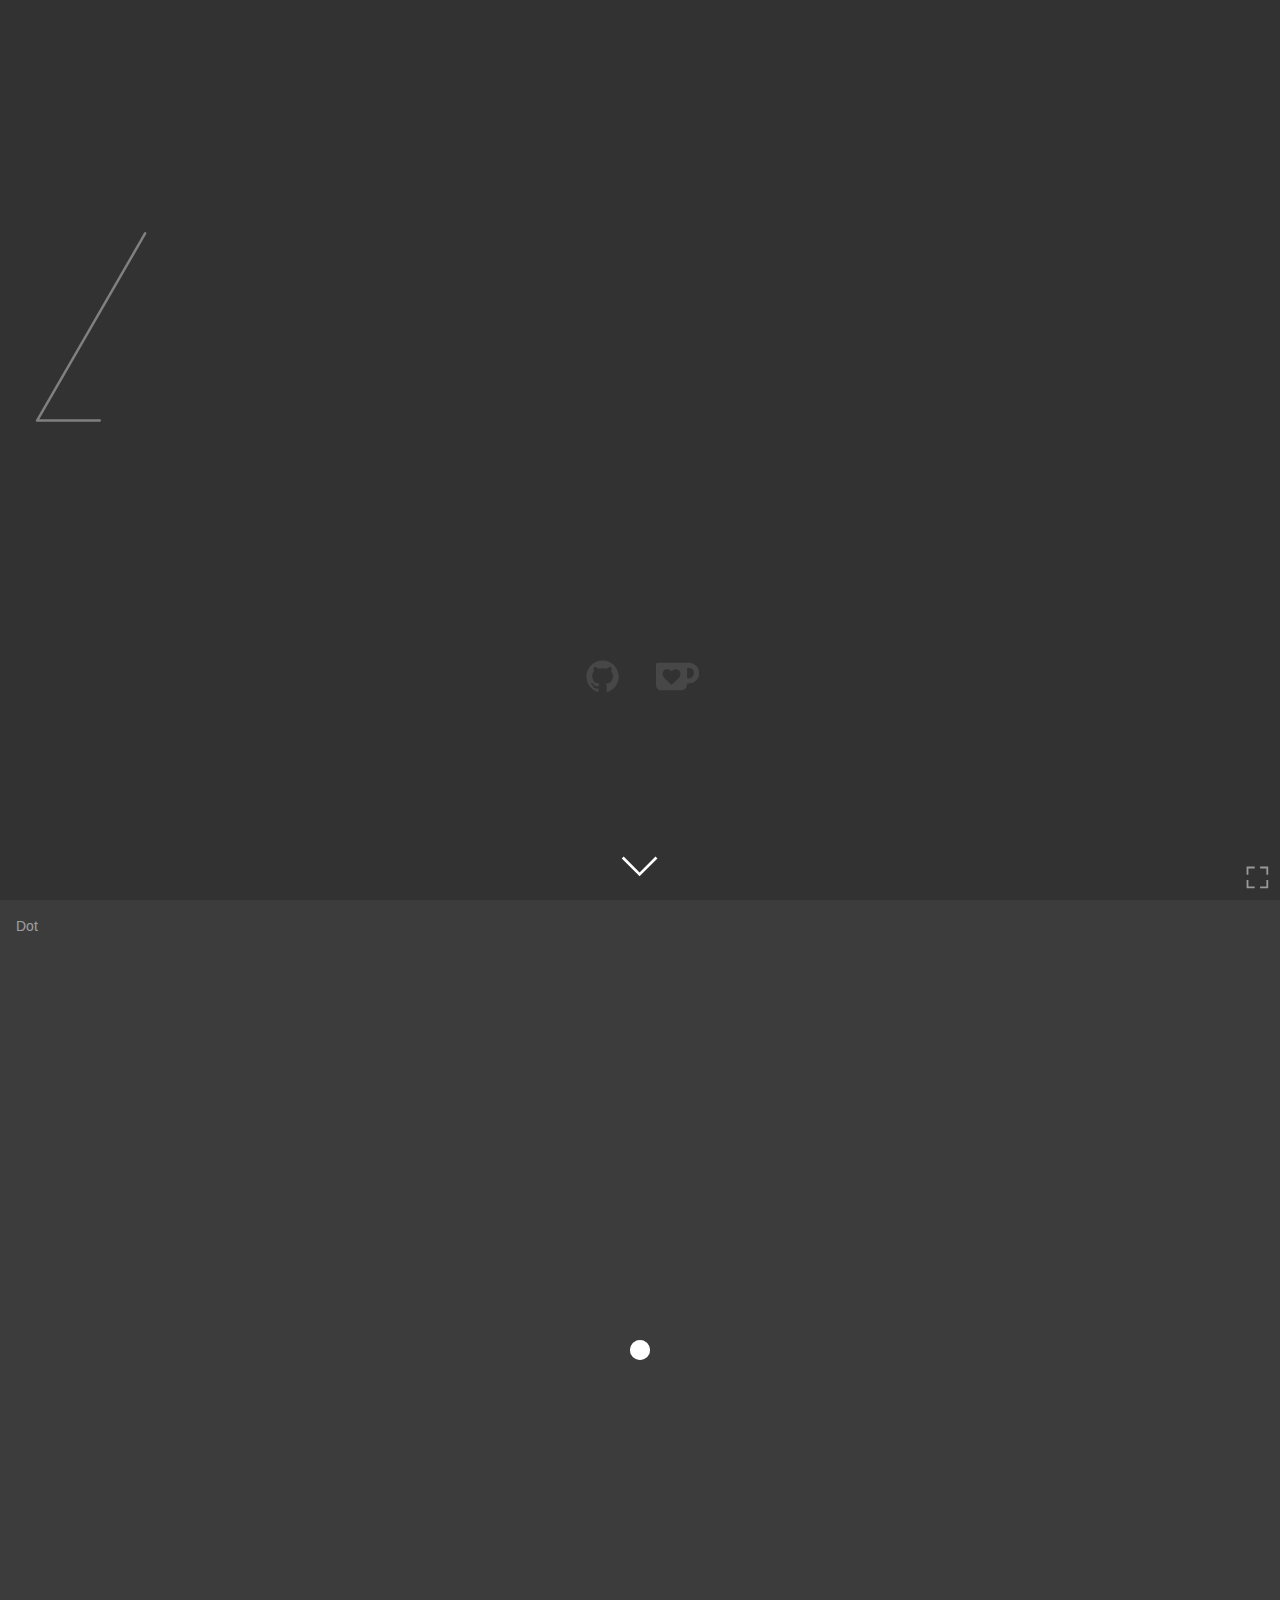
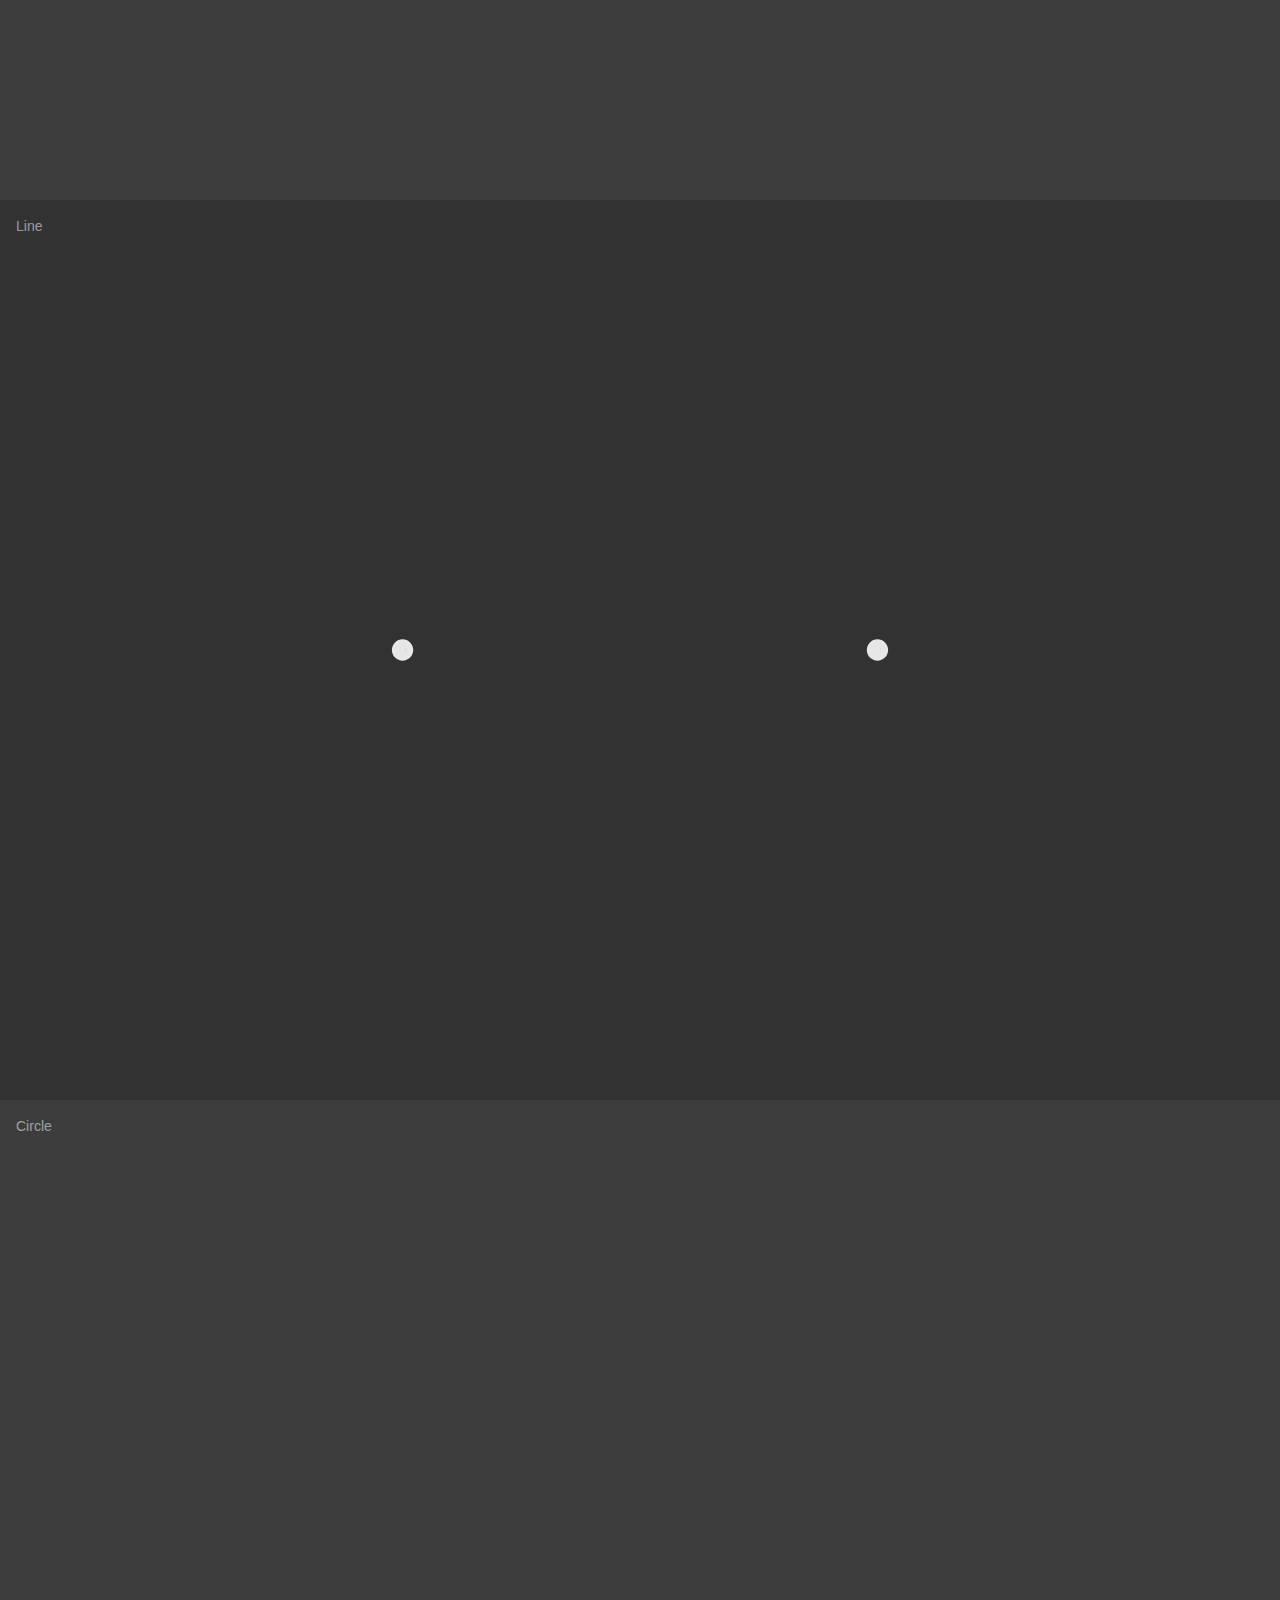
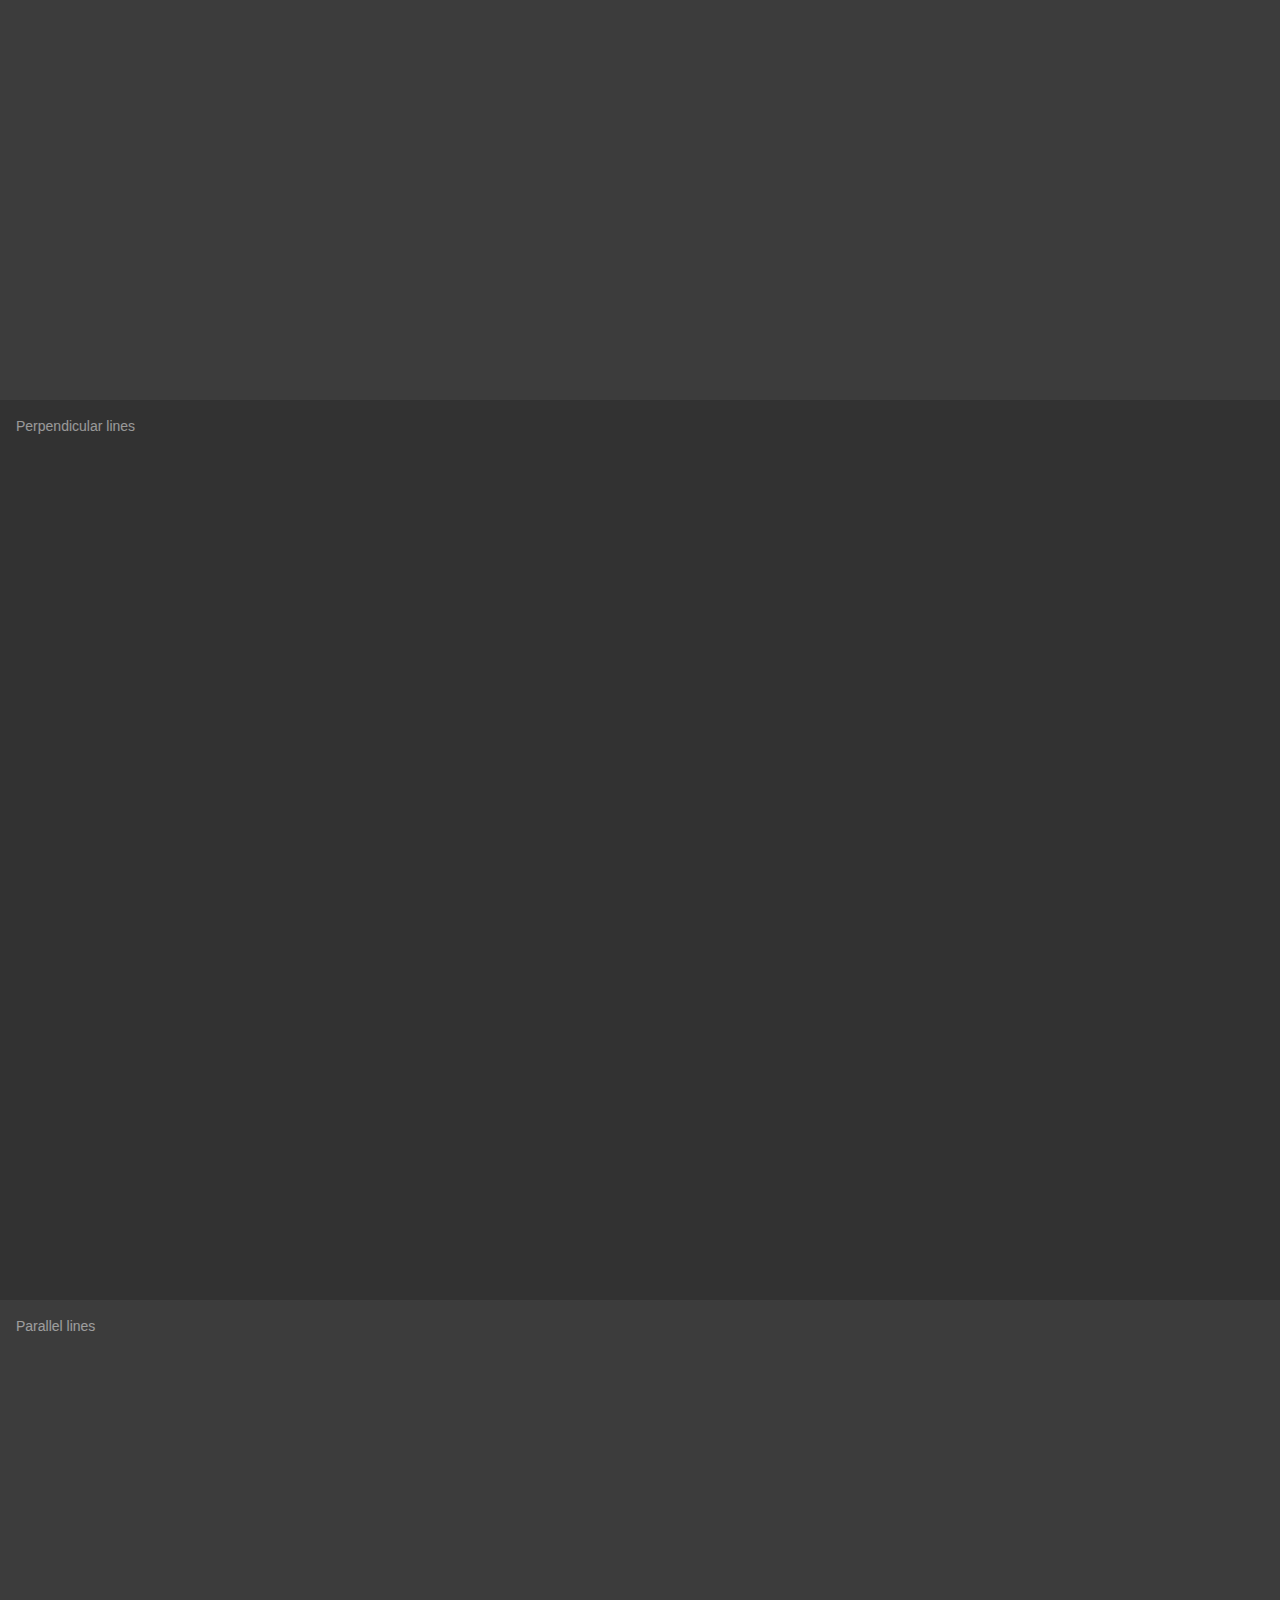
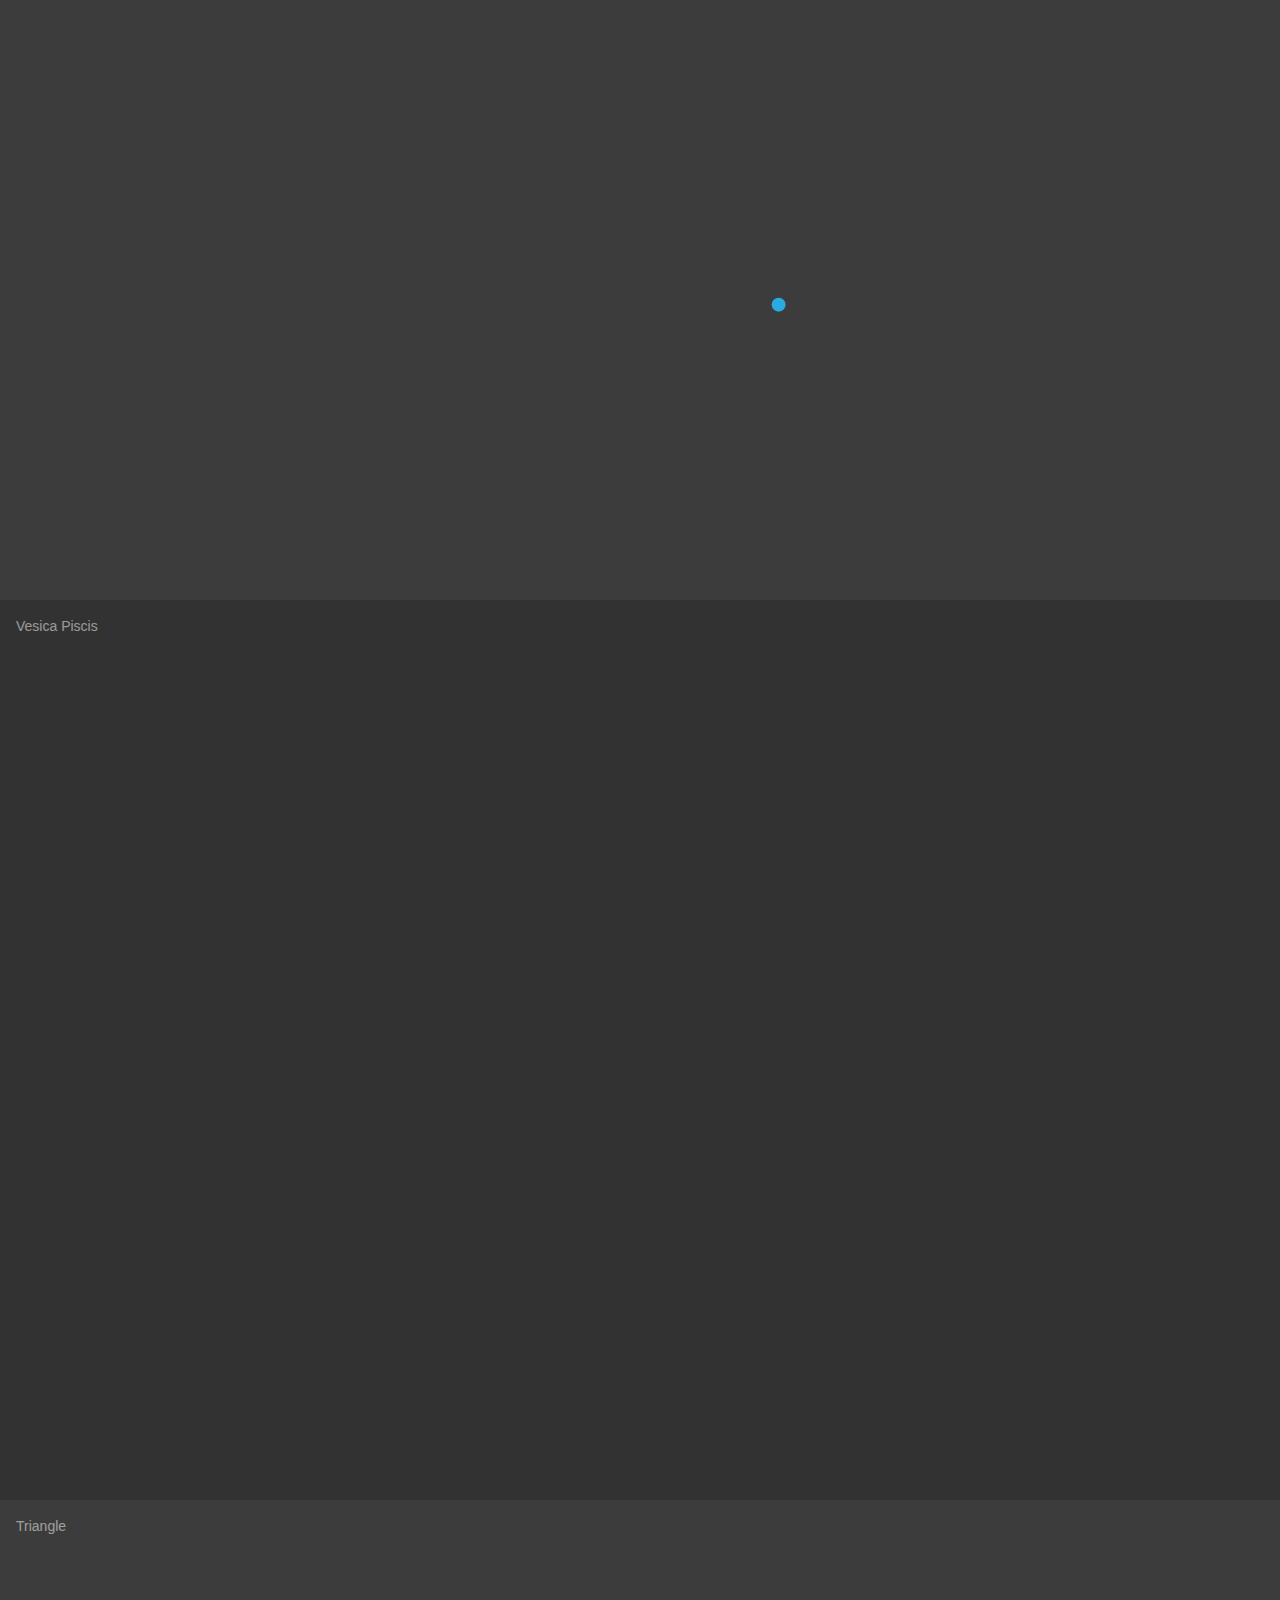
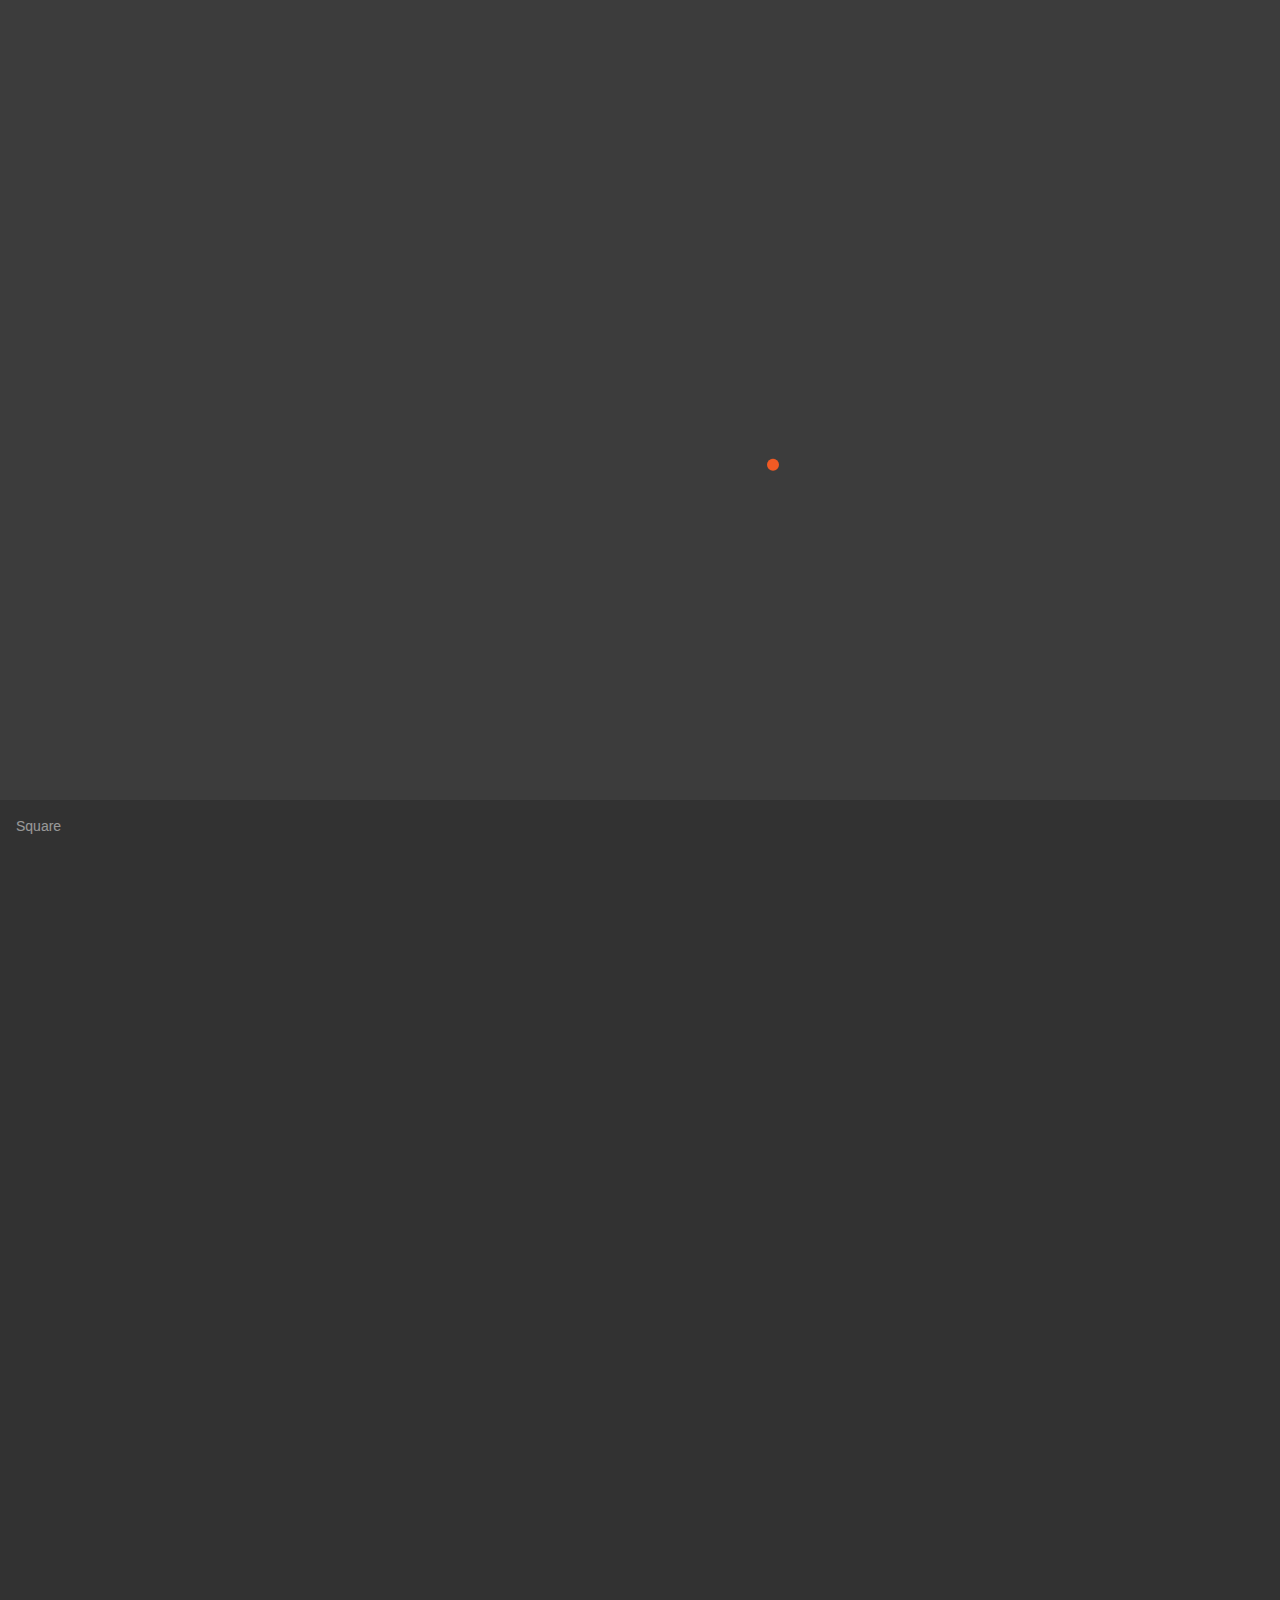
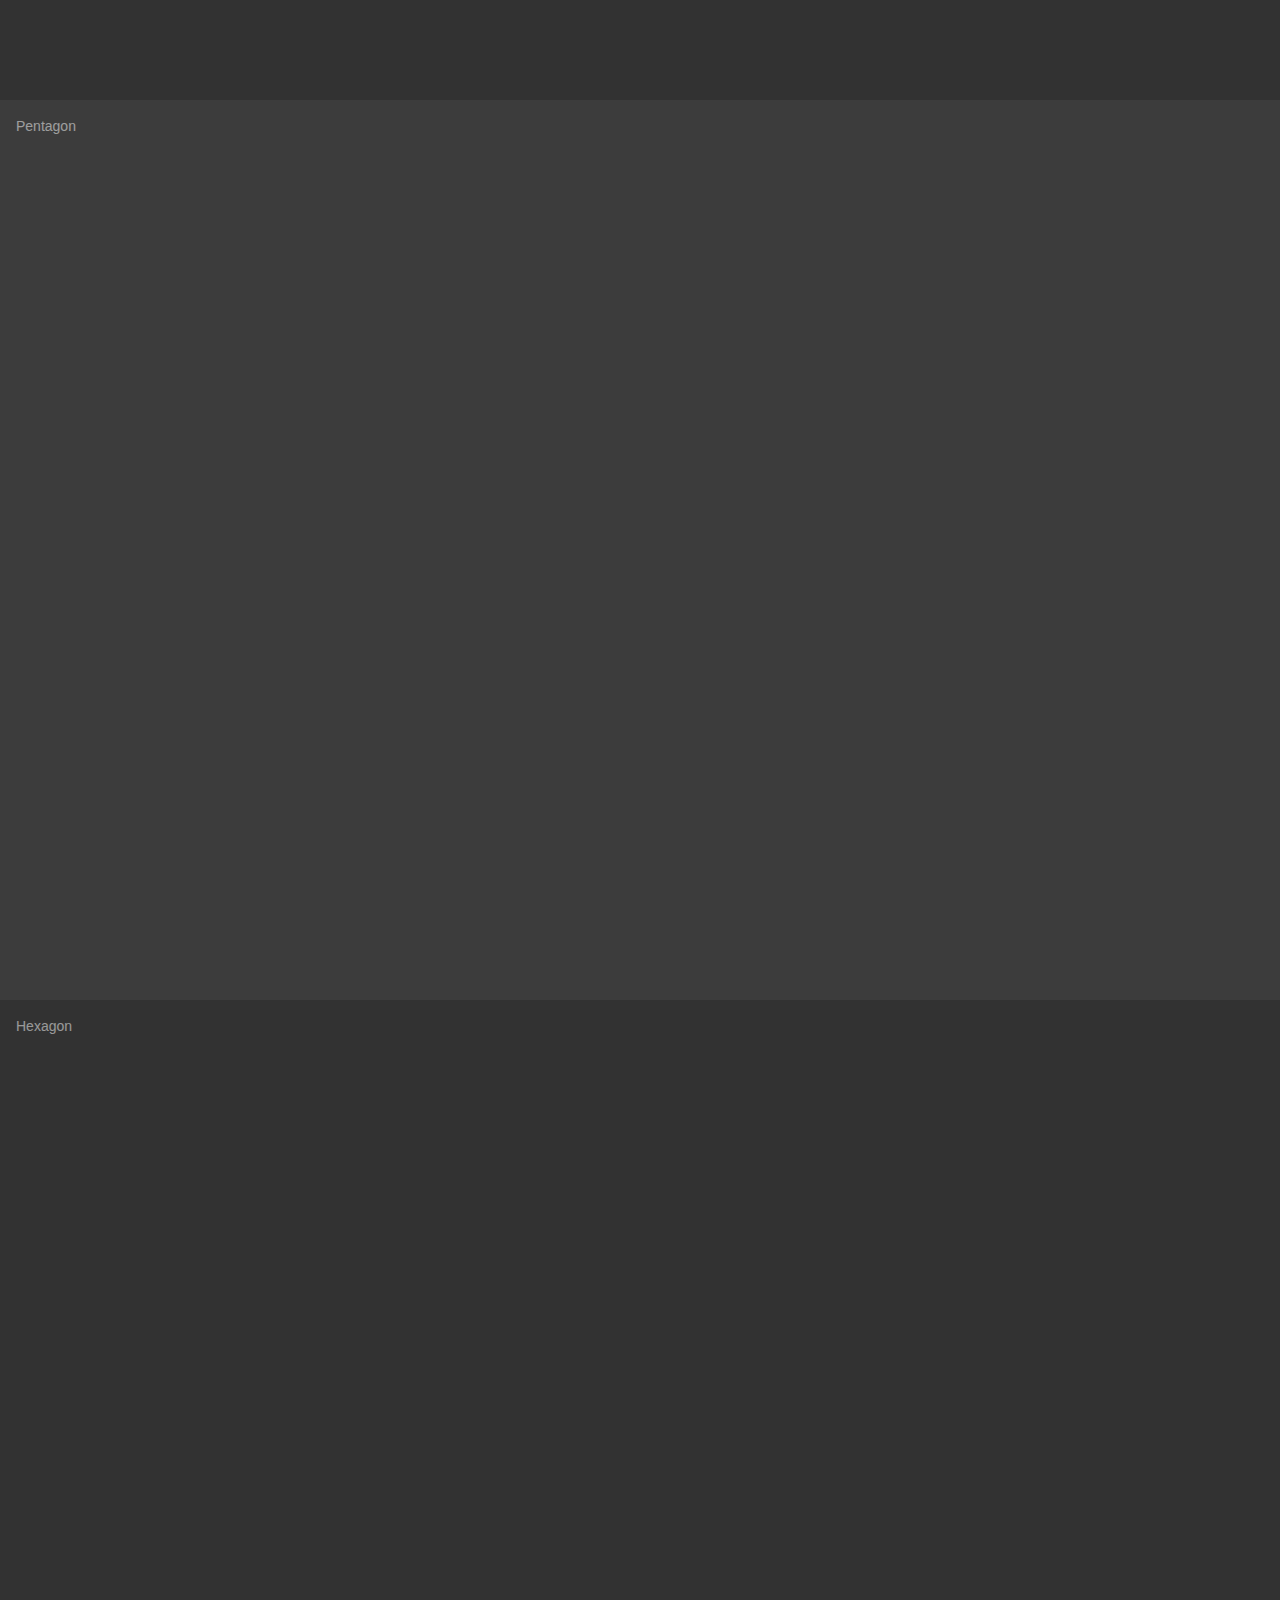
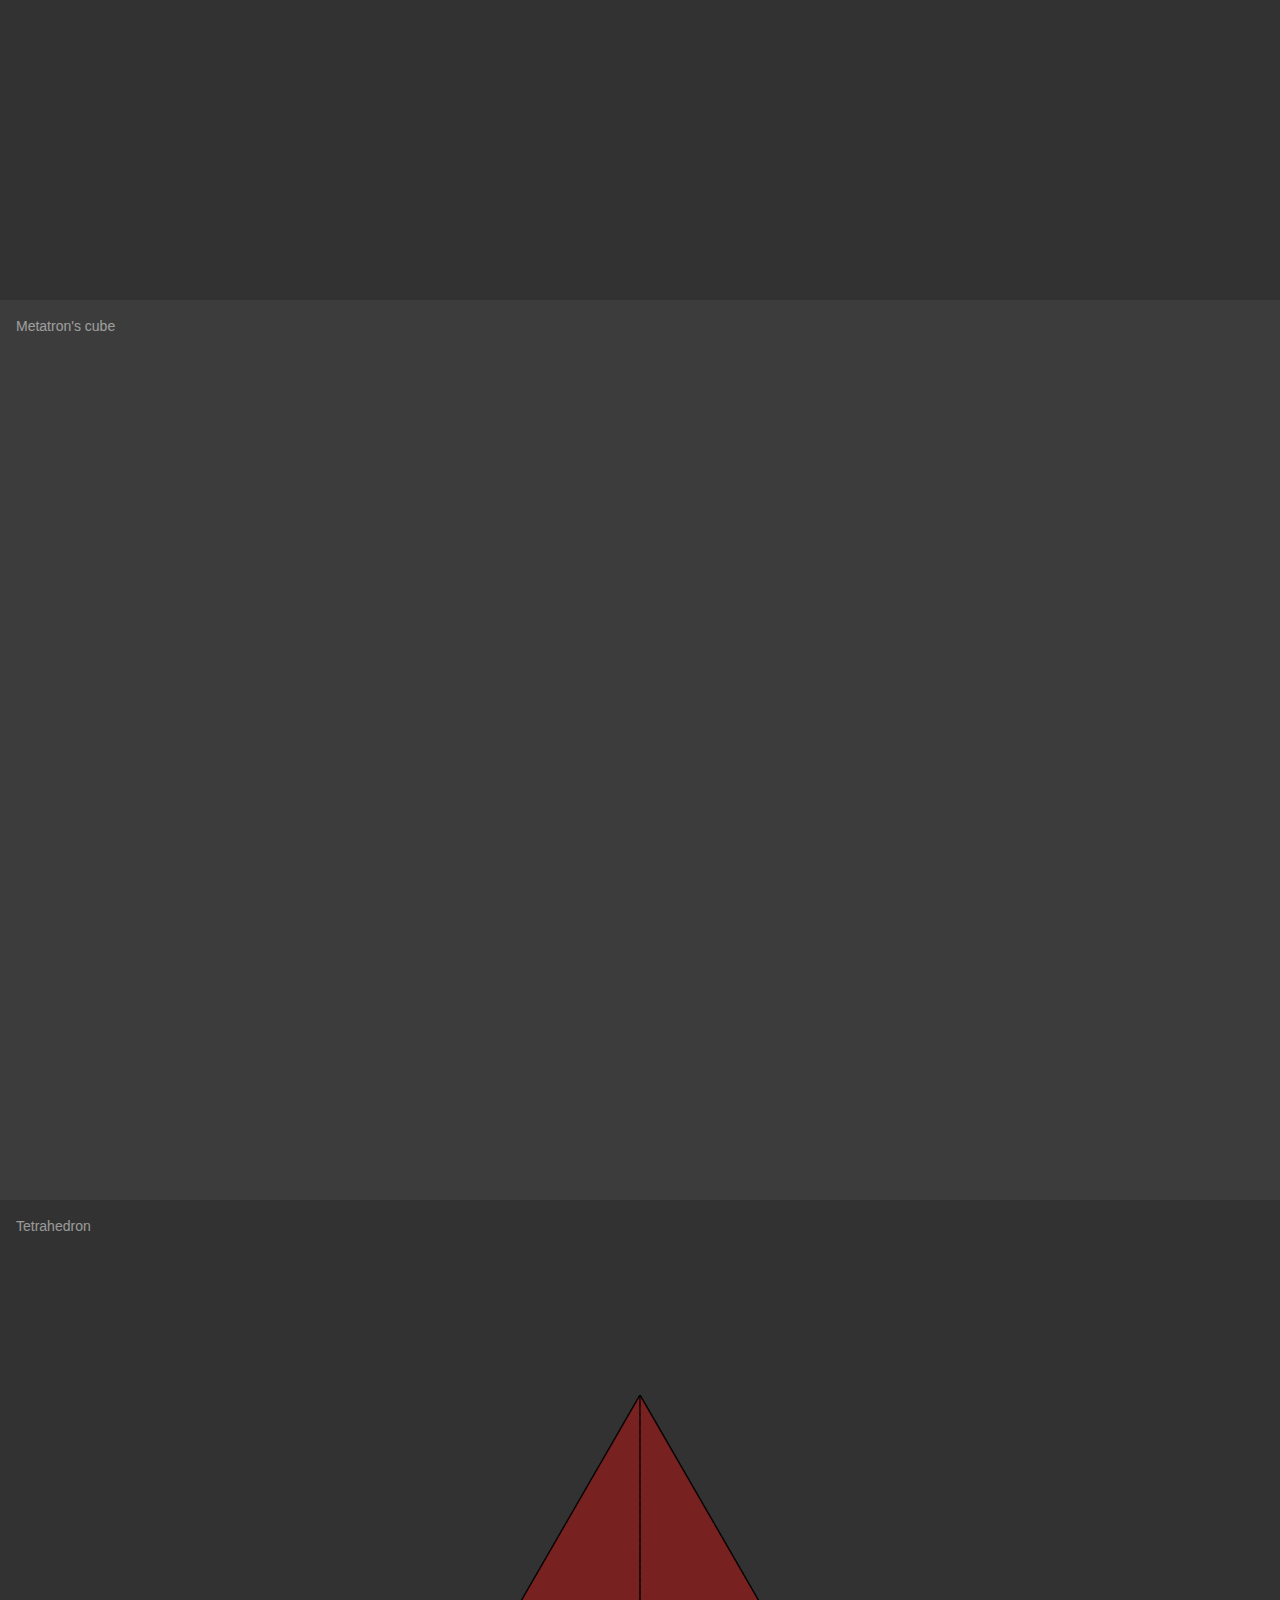
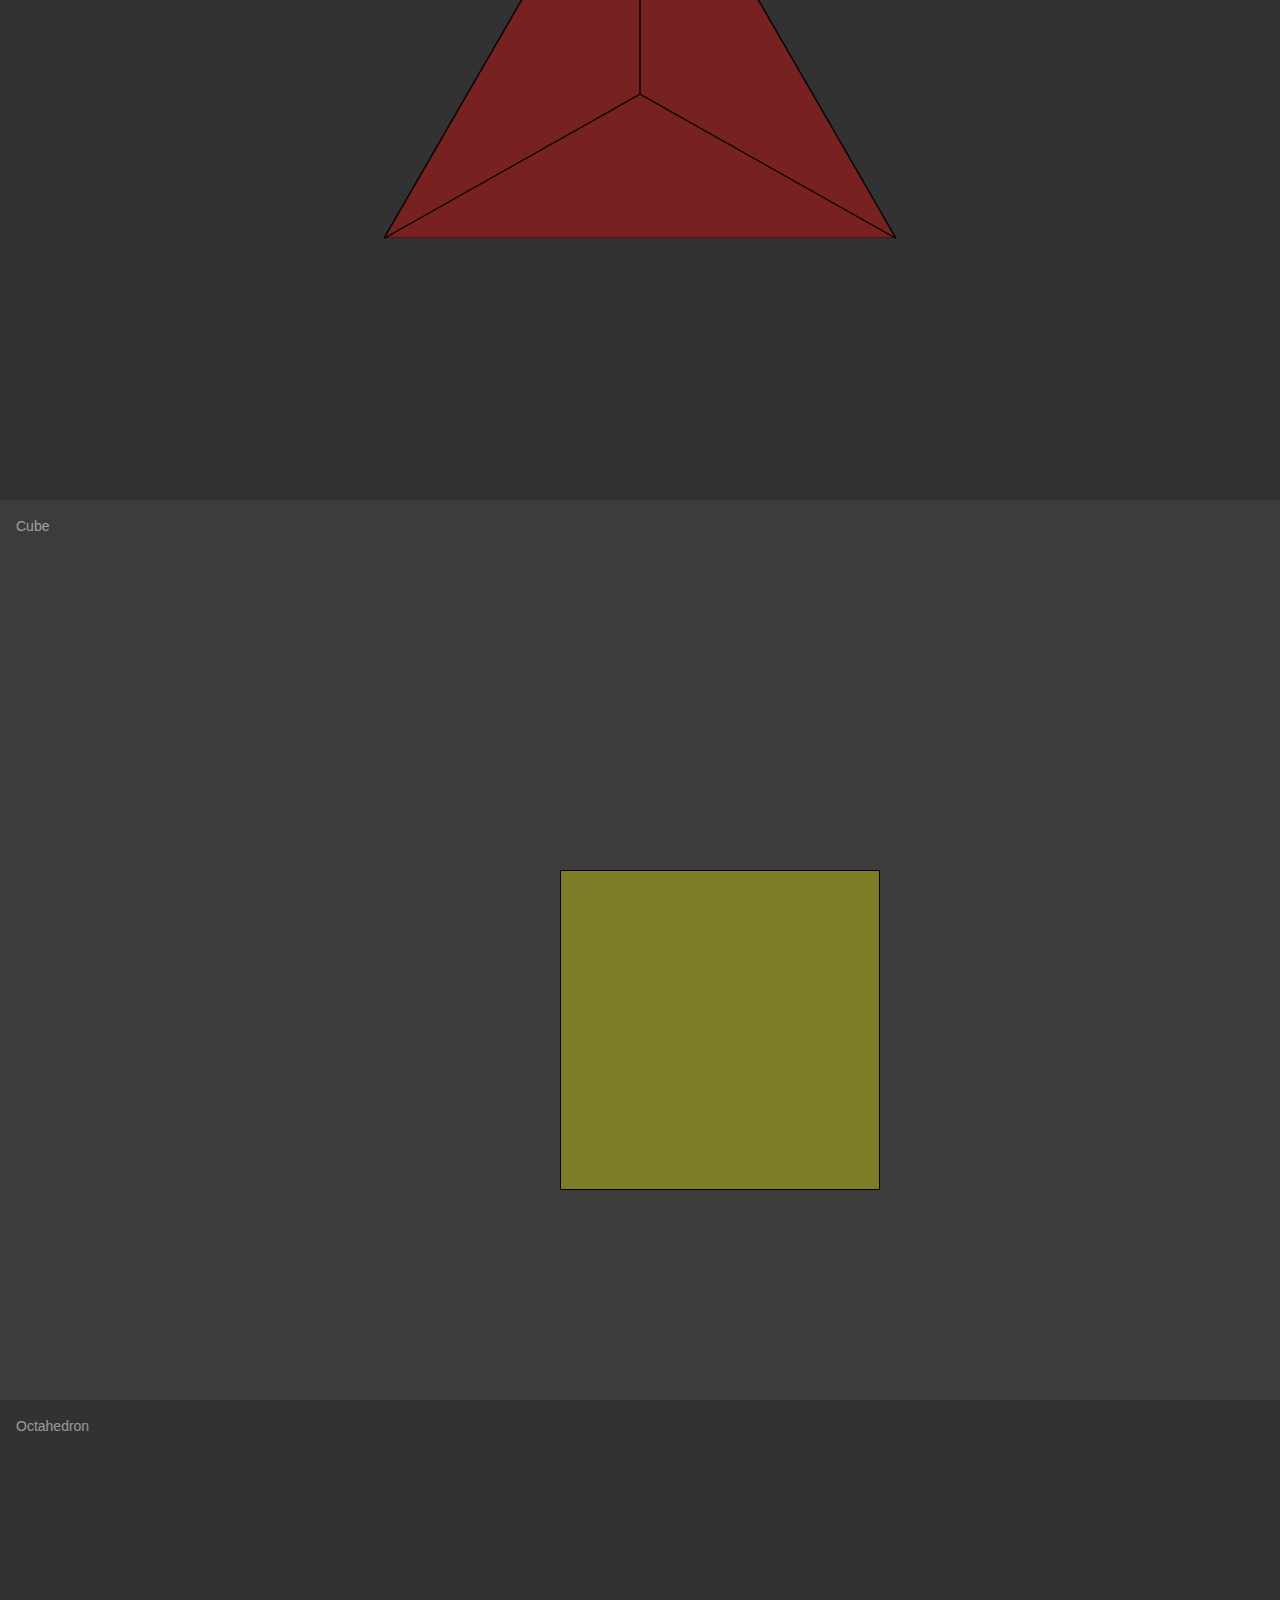
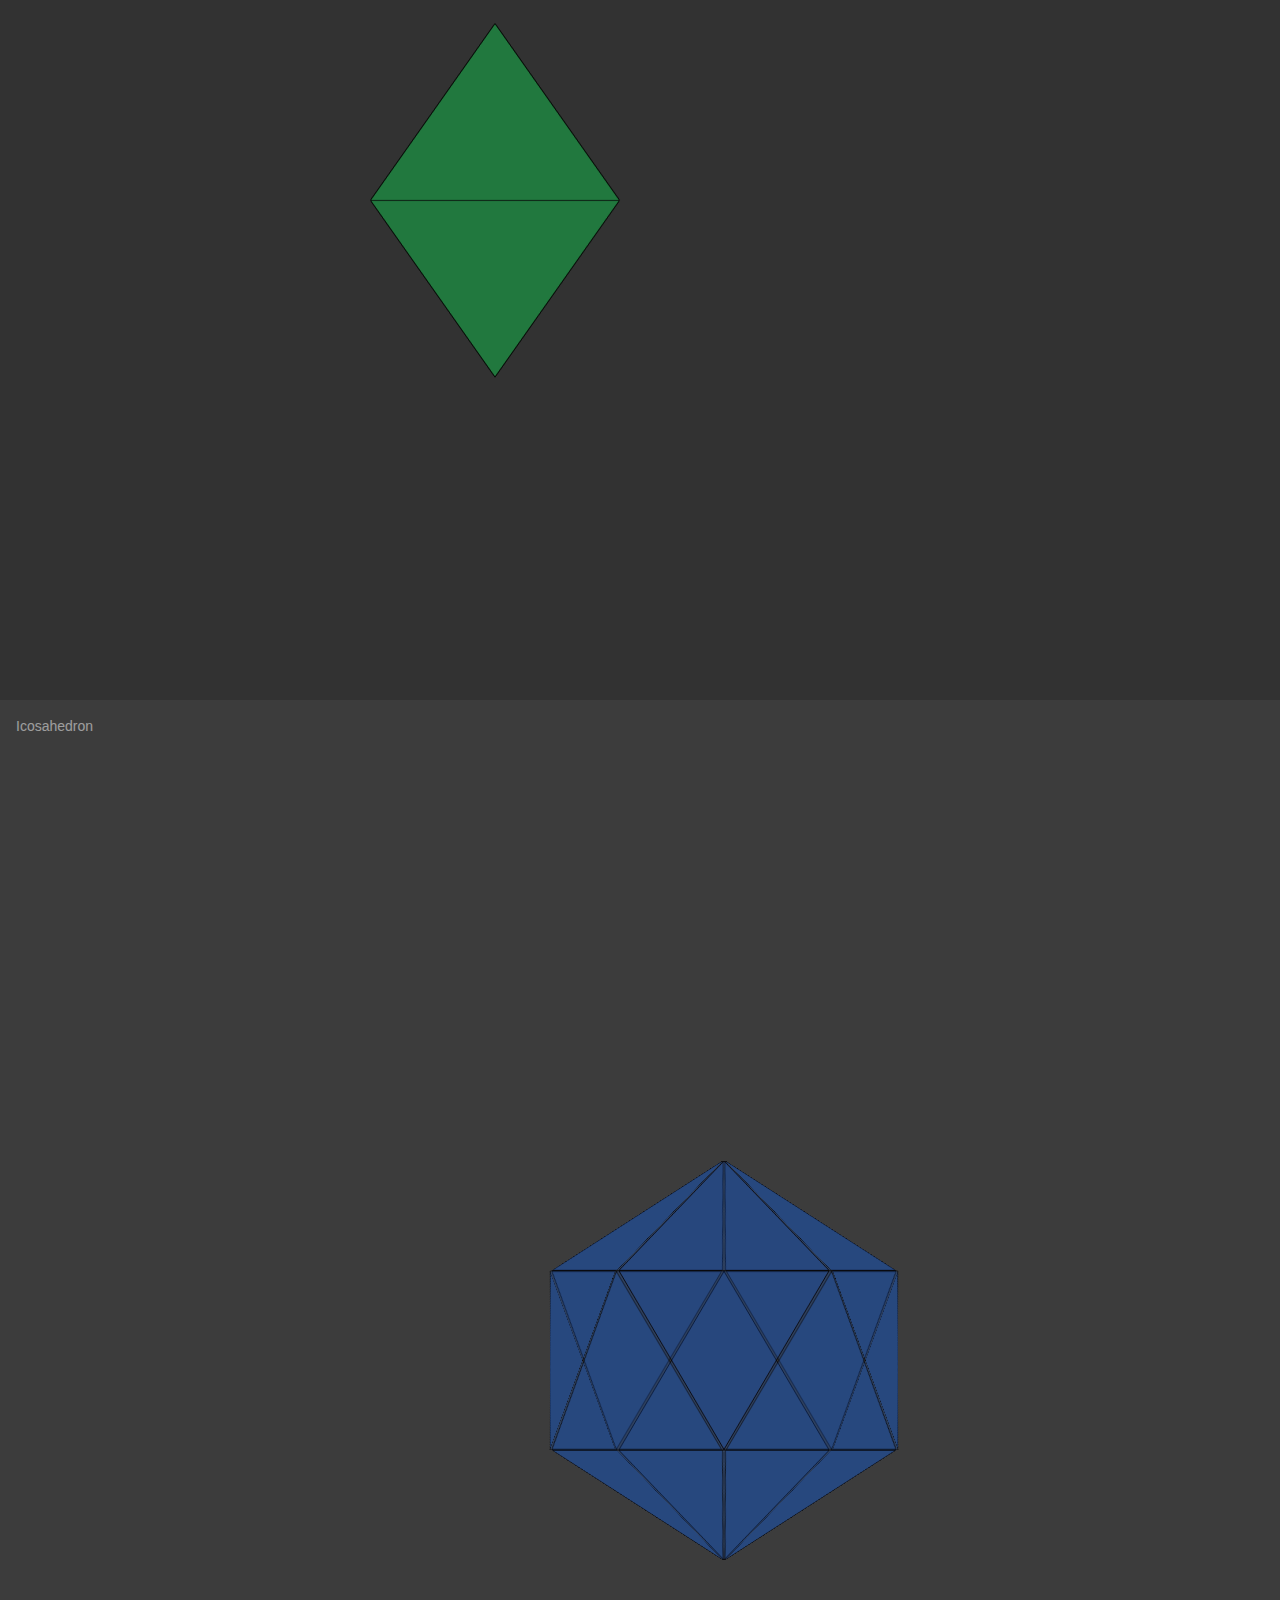
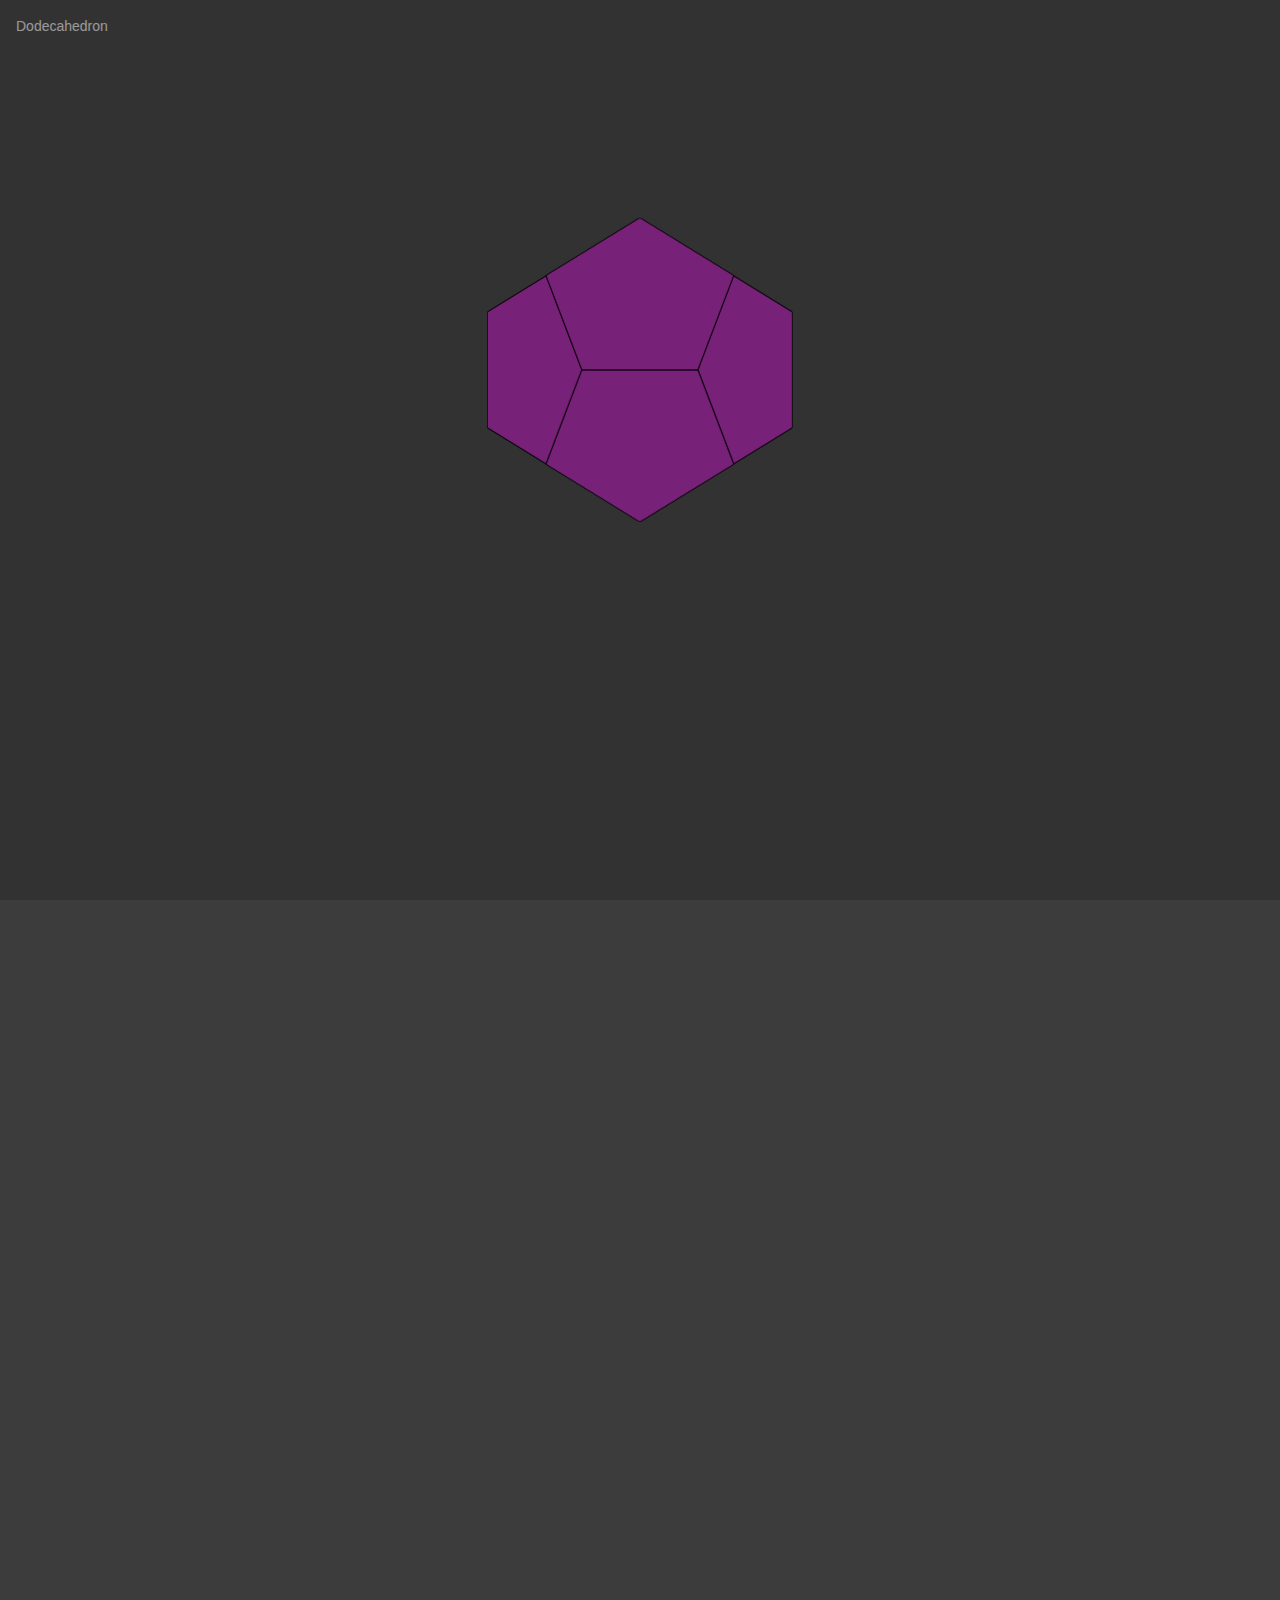
==== commit 97b6a804: "deploy" ====
--- a/index.html
+++ b/index.html
@@ -5,9 +5,9 @@
     <meta name="viewport" content="width=device-width,initial-scale=1">
     <title>Axioma</title>
     <meta name="description" content="Visual geometry study">
-    <link rel="stylesheet" href="/assets/style.9a75ca5f.css">
+    <link rel="stylesheet" href="/assets/style.d79aea25.css">
     <link rel="modulepreload" href="/assets/app.4cd4cece.js">
-    <link rel="modulepreload" href="/assets/index.md.01fe2a5e.lean.js">
+    <link rel="modulepreload" href="/assets/index.md.143b5685.lean.js">
     <link rel="modulepreload" href="/assets/app.4cd4cece.js">
     <meta name="author" content="Axioma.center">
     <meta name="keywords" content="geometry, animations, svg, css, platonic solid">
@@ -35,8 +35,8 @@
     <meta property="og:description" content="Visual geometry study">
   </head>
   <body>
-    <div id="app"><div class="bg-dark-200"><div style="position:relative;"><div><div class="slides" data-v-0c64fa46><div class="slide" data-v-0c64fa46><img src="/logo/contour-low_animated.svg" data-v-0c64fa46><div class="flex flex-col text-4xl items-center" data-v-0c64fa46><div class="flex" data-v-0c64fa46><a class="link" href="https://github.com/davay42/axioma.center" target="_blank" data-v-0c64fa46><svg width="1.2em" height="1.2em" preserveaspectratio="xMidYMid meet" viewbox="0 0 32 32" data-v-0c64fa46><path fill-rule="evenodd" d="M16 4C9.371 4 4 9.371 4 16c0 5.3 3.438 9.8 8.207 11.387c.602.11.82-.258.82-.578c0-.286-.011-1.04-.015-2.04c-3.34.723-4.043-1.609-4.043-1.609c-.547-1.387-1.332-1.758-1.332-1.758c-1.09-.742.082-.726.082-.726c1.203.086 1.836 1.234 1.836 1.234c1.07 1.836 2.808 1.305 3.492 1c.11-.777.422-1.305.762-1.605c-2.664-.301-5.465-1.332-5.465-5.93c0-1.313.469-2.383 1.234-3.223c-.121-.3-.535-1.523.117-3.175c0 0 1.008-.32 3.301 1.23A11.487 11.487 0 0 1 16 9.805c1.02.004 2.047.136 3.004.402c2.293-1.55 3.297-1.23 3.297-1.23c.656 1.652.246 2.875.12 3.175c.77.84 1.231 1.91 1.231 3.223c0 4.61-2.804 5.621-5.476 5.922c.43.367.812 1.101.812 2.219c0 1.605-.011 2.898-.011 3.293c0 .32.214.695.824.578C24.566 25.797 28 21.3 28 16c0-6.629-5.371-12-12-12z" fill="currentColor"></path></svg></a><a class="link" href="https://ko-fi.com/B0B44CM90" target="_blank" data-v-0c64fa46><svg width="1.2em" height="1.2em" preserveaspectratio="xMidYMid meet" viewbox="0 0 24 24" data-v-0c64fa46><path d="M23.881 8.948c-.773-4.085-4.859-4.593-4.859-4.593H.723c-.604 0-.679.798-.679.798s-.082 7.324-.022 11.822c.164 2.424 2.586 2.672 2.586 2.672s8.267-.023 11.966-.049c2.438-.426 2.683-2.566 2.658-3.734c4.352.24 7.422-2.831 6.649-6.916zm-11.062 3.511c-1.246 1.453-4.011 3.976-4.011 3.976s-.121.119-.31.023c-.076-.057-.108-.09-.108-.09c-.443-.441-3.368-3.049-4.034-3.954c-.709-.965-1.041-2.7-.091-3.71c.951-1.01 3.005-1.086 4.363.407c0 0 1.565-1.782 3.468-.963c1.904.82 1.832 3.011.723 4.311zm6.173.478c-.928.116-1.682.028-1.682.028V7.284h1.77s1.971.551 1.971 2.638c0 1.913-.985 2.667-2.059 3.015z" fill="currentColor"></path></svg></a></div><svg width="1.2em" height="1.2em" preserveaspectratio="xMidYMid meet" viewbox="0 0 32 32" class="mt-32 animate-bounce" data-v-0c64fa46><path d="M4.219 10.781L2.78 12.22l12.5 12.5l.719.687l.719-.687l12.5-12.5l-1.438-1.438L16 22.562z" fill="currentColor"></path></svg></div></div><div class="slide" id="s1" data-v-0c64fa46><img src="/anim/1-dot.svg" data-v-0c64fa46><div class="text" data-v-0c64fa46>Dot</div></div><div class="slide" id="s2" data-v-0c64fa46><img src="/anim/2-line.svg" data-v-0c64fa46><div class="text" data-v-0c64fa46>Line</div></div><div class="slide" id="s3" data-v-0c64fa46><img src="/anim/3-circle.svg" data-v-0c64fa46><div class="text" data-v-0c64fa46>Circle</div></div><div class="slide" id="s4" data-v-0c64fa46><img src="/anim/4-perpendicular.svg" data-v-0c64fa46><div class="text" data-v-0c64fa46>Perpendicular lines</div></div><div class="slide" id="s5" data-v-0c64fa46><img src="/anim/5-parallel.svg" data-v-0c64fa46><div class="text" data-v-0c64fa46>Parallel lines</div></div><div class="slide" id="s6" data-v-0c64fa46><img src="/anim/6-vesica-piscis.svg" data-v-0c64fa46><div class="text" data-v-0c64fa46>Vesica Piscis</div></div><div class="slide" id="s7" data-v-0c64fa46><img src="/anim/7-triangle.svg" data-v-0c64fa46><div class="text" data-v-0c64fa46>Triangle</div></div><div class="slide" id="s8" data-v-0c64fa46><img src="/anim/8-square.svg" data-v-0c64fa46><div class="text" data-v-0c64fa46>Square</div></div><div class="slide" id="s9" data-v-0c64fa46><img src="/anim/9-pentagon.svg" data-v-0c64fa46><div class="text" data-v-0c64fa46>Pentagon</div></div><div class="slide" id="s10" data-v-0c64fa46><img src="/anim/10-hexagon.svg" data-v-0c64fa46><div class="text" data-v-0c64fa46>Hexagon</div></div><div class="slide" id="s11" data-v-0c64fa46><img src="/anim/11-metatron.svg" data-v-0c64fa46><div class="text" data-v-0c64fa46>Metatron&#39;s cube</div></div><div class="slide" id="s12" data-v-0c64fa46><!--[--><div class="tetra opacity-95" data-v-8b8d9be0><div class="face1" data-v-8b8d9be0><svg viewBox="0 0 1000 866" data-v-8b8d9be0><use href="#trigon" data-v-8b8d9be0></use></svg></div><div class="face2" data-v-8b8d9be0><svg viewBox="0 0 1000 866" data-v-8b8d9be0><use href="#trigon" data-v-8b8d9be0></use></svg></div><div class="face3" data-v-8b8d9be0><svg viewBox="0 0 1000 866" data-v-8b8d9be0><use href="#trigon" data-v-8b8d9be0></use></svg></div><div class="face4" data-v-8b8d9be0><svg viewBox="0 0 1000 866" data-v-8b8d9be0><use href="#trigon" data-v-8b8d9be0></use></svg></div></div><svg id="tri" data-name="Layer 1" xmlns="http://www.w3.org/2000/svg" viewBox="0 0 1000 866" data-v-8b8d9be0><defs data-v-8b8d9be0><title data-v-8b8d9be0>Polygon</title><polygon class="trigon" id="trigon" points="500 0 0 866 1000 866 500 0" data-v-8b8d9be0></polygon></defs></svg><!--]--><div class="text" data-v-0c64fa46>Tetrahedron</div></div><div class="slide" id="s13" data-v-0c64fa46><div class="opacity-95" data-v-0c64fa46 data-v-13d9b93e><div class="cube" data-v-13d9b93e><div class="cube__face" data-v-13d9b93e></div><div class="cube__face" data-v-13d9b93e></div><div class="cube__face" data-v-13d9b93e></div><div class="cube__face" data-v-13d9b93e></div><div class="cube__face" data-v-13d9b93e></div><div class="cube__face" data-v-13d9b93e></div></div></div><div class="text" data-v-0c64fa46>Cube</div></div><div class="slide" id="s14" data-v-0c64fa46><div class="flex flex-col opacity-95" data-v-0c64fa46 data-v-3da17e57><div class="octahedron" data-v-3da17e57><span data-v-3da17e57><svg viewBox="0 0 1000 866" data-v-3da17e57><use href="#octa" data-v-3da17e57></use></svg></span><span data-v-3da17e57><svg viewBox="0 0 1000 866" data-v-3da17e57><use href="#octa" data-v-3da17e57></use></svg></span><span data-v-3da17e57><svg viewBox="0 0 1000 866" data-v-3da17e57><use href="#octa" data-v-3da17e57></use></svg></span><span data-v-3da17e57><svg viewBox="0 0 1000 866" data-v-3da17e57><use href="#octa" data-v-3da17e57></use></svg></span><span data-v-3da17e57><svg viewBox="0 0 1000 866" data-v-3da17e57><use href="#octa" data-v-3da17e57></use></svg></span><span data-v-3da17e57><svg viewBox="0 0 1000 866" data-v-3da17e57><use href="#octa" data-v-3da17e57></use></svg></span><span data-v-3da17e57><svg viewBox="0 0 1000 866" data-v-3da17e57><use href="#octa" data-v-3da17e57></use></svg></span><span data-v-3da17e57><svg viewBox="0 0 1000 866" data-v-3da17e57><use href="#octa" data-v-3da17e57></use></svg></span></div><svg id="octaico" xmlns="http://www.w3.org/2000/svg" viewBox="0 0 1000 866" data-v-3da17e57><defs data-v-3da17e57><title data-v-3da17e57>Octa</title><polygon class="octa" id="octa" points="500 0 0 866 1000 866 500 0" data-v-3da17e57></polygon></defs></svg></div><div class="text" data-v-0c64fa46>Octahedron</div></div><div class="slide" id="s15" data-v-0c64fa46><div class="flex flex-col opacity-95" data-v-0c64fa46 data-v-3cb5124e><div class="d20" data-v-3cb5124e><div class="cap-top" data-v-3cb5124e><div class="side one" data-v-3cb5124e><svg viewBox="0 0 1000 866" data-v-3cb5124e><use href="#trico" data-v-3cb5124e></use></svg></div><div class="side two" data-v-3cb5124e><svg viewBox="0 0 1000 866" data-v-3cb5124e><use href="#trico" data-v-3cb5124e></use></svg></div><div class="side three" data-v-3cb5124e><svg viewBox="0 0 1000 866" data-v-3cb5124e><use href="#trico" data-v-3cb5124e></use></svg></div><div class="side four" data-v-3cb5124e><svg viewBox="0 0 1000 866" data-v-3cb5124e><use href="#trico" data-v-3cb5124e></use></svg></div><div class="side five" data-v-3cb5124e><svg viewBox="0 0 1000 866" data-v-3cb5124e><use href="#trico" data-v-3cb5124e></use></svg></div></div><div class="side six" data-v-3cb5124e><svg viewBox="0 0 1000 866" data-v-3cb5124e><use href="#trico" data-v-3cb5124e></use></svg></div><div class="side seven" data-v-3cb5124e><svg viewBox="0 0 1000 866" data-v-3cb5124e><use href="#trico" data-v-3cb5124e></use></svg></div><div class="side eight" data-v-3cb5124e><svg viewBox="0 0 1000 866" data-v-3cb5124e><use href="#trico" data-v-3cb5124e></use></svg></div><div class="side nine" data-v-3cb5124e><svg viewBox="0 0 1000 866" data-v-3cb5124e><use href="#trico" data-v-3cb5124e></use></svg></div><div class="side ten" data-v-3cb5124e><svg viewBox="0 0 1000 866" data-v-3cb5124e><use href="#trico" data-v-3cb5124e></use></svg></div><div class="side eleven" data-v-3cb5124e><svg viewBox="0 0 1000 866" data-v-3cb5124e><use href="#trico" data-v-3cb5124e></use></svg></div><div class="side twelve" data-v-3cb5124e><svg viewBox="0 0 1000 866" data-v-3cb5124e><use href="#trico" data-v-3cb5124e></use></svg></div><div class="side thirteen" data-v-3cb5124e><svg viewBox="0 0 1000 866" data-v-3cb5124e><use href="#trico" data-v-3cb5124e></use></svg></div><div class="side fourteen" data-v-3cb5124e><svg viewBox="0 0 1000 866" data-v-3cb5124e><use href="#trico" data-v-3cb5124e></use></svg></div><div class="side fifteen" data-v-3cb5124e><svg viewBox="0 0 1000 866" data-v-3cb5124e><use href="#trico" data-v-3cb5124e></use></svg></div><div class="cap-bottom" data-v-3cb5124e><div class="side sixteen" data-v-3cb5124e><svg viewBox="0 0 1000 866" data-v-3cb5124e><use href="#trico" data-v-3cb5124e></use></svg></div><div class="side seventeen" data-v-3cb5124e><svg viewBox="0 0 1000 866" data-v-3cb5124e><use href="#trico" data-v-3cb5124e></use></svg></div><div class="side eighteen" data-v-3cb5124e><svg viewBox="0 0 1000 866" data-v-3cb5124e><use href="#trico" data-v-3cb5124e></use></svg></div><div class="side nineteen" data-v-3cb5124e><svg viewBox="0 0 1000 866" data-v-3cb5124e><use href="#trico" data-v-3cb5124e></use></svg></div><div class="side twenty" data-v-3cb5124e><svg viewBox="0 0 1000 866" data-v-3cb5124e><use href="#trico" data-v-3cb5124e></use></svg></div></div></div><svg id="Layer_1" data-name="Layer 1" xmlns="http://www.w3.org/2000/svg" viewBox="0 0 1000 866" data-v-3cb5124e><defs data-v-3cb5124e><polygon class="cls-1" id="trico" points="500 0 0 866 1000 866 500 0" data-v-3cb5124e></polygon></defs></svg></div><div class="text" data-v-0c64fa46>Icosahedron</div></div><div class="slide" id="s16" data-v-0c64fa46><div class="flex flex-col opacity-95" data-v-0c64fa46 data-v-2941260a><svg id="Layer_1" version="1.1" xmlns="http://www.w3.org/2000/svg" xlink="http://www.w3.org/1999/xlink" x="0px" y="0px" height="0" width="0" space="preserve" data-v-2941260a><polygon class="st0" id="pentagon" points="12.4,0 0.6,8.5 5.1,22.4 19.6,22.4 24.1,8.5 " data-v-2941260a></polygon></svg><div id="dodecahedron" data-v-2941260a><div class="face" data-v-2941260a><svg viewBox="0,0 24.72,24.72" data-v-2941260a><use href="#pentagon" data-v-2941260a></use></svg></div><div class="face" data-v-2941260a><svg viewBox="0,0 24.72,24.72" data-v-2941260a><use href="#pentagon" data-v-2941260a></use></svg></div><div class="face" data-v-2941260a><svg viewBox="0,0 24.72,24.72" data-v-2941260a><use href="#pentagon" data-v-2941260a></use></svg></div><div class="face" data-v-2941260a><svg viewBox="0,0 24.72,24.72" data-v-2941260a><use href="#pentagon" data-v-2941260a></use></svg></div><div class="face" data-v-2941260a><svg viewBox="0,0 24.72,24.72" data-v-2941260a><use href="#pentagon" data-v-2941260a></use></svg></div><div class="face" data-v-2941260a><svg viewBox="0,0 24.72,24.72" data-v-2941260a><use href="#pentagon" data-v-2941260a></use></svg></div><div class="face" data-v-2941260a><svg viewBox="0,0 24.72,24.72" data-v-2941260a><use href="#pentagon" data-v-2941260a></use></svg></div><div class="face" data-v-2941260a><svg viewBox="0,0 24.72,24.72" data-v-2941260a><use href="#pentagon" data-v-2941260a></use></svg></div><div class="face" data-v-2941260a><svg viewBox="0,0 24.72,24.72" data-v-2941260a><use href="#pentagon" data-v-2941260a></use></svg></div><div class="face" data-v-2941260a><svg viewBox="0,0 24.72,24.72" data-v-2941260a><use href="#pentagon" data-v-2941260a></use></svg></div><div class="face" data-v-2941260a><svg viewBox="0,0 24.72,24.72" data-v-2941260a><use href="#pentagon" data-v-2941260a></use></svg></div><div class="face" data-v-2941260a><svg viewBox="0,0 24.72,24.72" data-v-2941260a><use href="#pentagon" data-v-2941260a></use></svg></div></div></div><div class="text" data-v-0c64fa46>Dodecahedron</div></div><div class="slide" id="s17" data-v-0c64fa46><img src="/logo/contour-low_animated.svg" data-v-0c64fa46><div class="flex text-7xl" data-v-0c64fa46><a class="link" href="https://github.com/davay42/axioma.center" target="_blank" data-v-0c64fa46><svg width="1.2em" height="1.2em" preserveaspectratio="xMidYMid meet" viewbox="0 0 32 32" data-v-0c64fa46><path fill-rule="evenodd" d="M16 4C9.371 4 4 9.371 4 16c0 5.3 3.438 9.8 8.207 11.387c.602.11.82-.258.82-.578c0-.286-.011-1.04-.015-2.04c-3.34.723-4.043-1.609-4.043-1.609c-.547-1.387-1.332-1.758-1.332-1.758c-1.09-.742.082-.726.082-.726c1.203.086 1.836 1.234 1.836 1.234c1.07 1.836 2.808 1.305 3.492 1c.11-.777.422-1.305.762-1.605c-2.664-.301-5.465-1.332-5.465-5.93c0-1.313.469-2.383 1.234-3.223c-.121-.3-.535-1.523.117-3.175c0 0 1.008-.32 3.301 1.23A11.487 11.487 0 0 1 16 9.805c1.02.004 2.047.136 3.004.402c2.293-1.55 3.297-1.23 3.297-1.23c.656 1.652.246 2.875.12 3.175c.77.84 1.231 1.91 1.231 3.223c0 4.61-2.804 5.621-5.476 5.922c.43.367.812 1.101.812 2.219c0 1.605-.011 2.898-.011 3.293c0 .32.214.695.824.578C24.566 25.797 28 21.3 28 16c0-6.629-5.371-12-12-12z" fill="currentColor"></path></svg></a><a class="link" href="https://ko-fi.com/B0B44CM90" target="_blank" data-v-0c64fa46><svg width="1.2em" height="1.2em" preserveaspectratio="xMidYMid meet" viewbox="0 0 24 24" data-v-0c64fa46><path d="M23.881 8.948c-.773-4.085-4.859-4.593-4.859-4.593H.723c-.604 0-.679.798-.679.798s-.082 7.324-.022 11.822c.164 2.424 2.586 2.672 2.586 2.672s8.267-.023 11.966-.049c2.438-.426 2.683-2.566 2.658-3.734c4.352.24 7.422-2.831 6.649-6.916zm-11.062 3.511c-1.246 1.453-4.011 3.976-4.011 3.976s-.121.119-.31.023c-.076-.057-.108-.09-.108-.09c-.443-.441-3.368-3.049-4.034-3.954c-.709-.965-1.041-2.7-.091-3.71c.951-1.01 3.005-1.086 4.363.407c0 0 1.565-1.782 3.468-.963c1.904.82 1.832 3.011.723 4.311zm6.173.478c-.928.116-1.682.028-1.682.028V7.284h1.77s1.971.551 1.971 2.638c0 1.913-.985 2.667-2.059 3.015z" fill="currentColor"></path></svg></a></div></div><div class="rounded p-2 opacity-50 text-2xl fixed bottom-0 right-0 z-10 cursor-pointer transition-all duration-200 ease hover:opacity-100" data-v-0c64fa46><svg width="1.2em" height="1.2em" preserveaspectratio="xMidYMid meet" viewbox="0 0 32 32" data-v-0c64fa46><path d="M4 4v9h2V6h7V4H4zm15 0v2h7v7h2V4h-9zM4 19v9h9v-2H6v-7H4zm22 0v7h-7v2h9v-9h-2z" fill="currentColor"></path></svg></div></div></div></div></div></div>
-    <script>__VP_HASH_MAP__ = JSON.parse("{\"readme.md\":\"ffd4009e\",\"index.md\":\"01fe2a5e\"}")</script>
+    <div id="app"><div class="bg-dark-200"><div style="position:relative;"><div><div class="slides" data-v-32e1cec6><div class="slide" data-v-32e1cec6><img src="/logo/contour-low_animated.svg" data-v-32e1cec6><div class="flex flex-col text-4xl items-center" data-v-32e1cec6><div class="flex" data-v-32e1cec6><a class="link" href="https://github.com/davay42/axioma.center" target="_blank" data-v-32e1cec6><svg width="1.2em" height="1.2em" preserveaspectratio="xMidYMid meet" viewbox="0 0 32 32" data-v-32e1cec6><path fill-rule="evenodd" d="M16 4C9.371 4 4 9.371 4 16c0 5.3 3.438 9.8 8.207 11.387c.602.11.82-.258.82-.578c0-.286-.011-1.04-.015-2.04c-3.34.723-4.043-1.609-4.043-1.609c-.547-1.387-1.332-1.758-1.332-1.758c-1.09-.742.082-.726.082-.726c1.203.086 1.836 1.234 1.836 1.234c1.07 1.836 2.808 1.305 3.492 1c.11-.777.422-1.305.762-1.605c-2.664-.301-5.465-1.332-5.465-5.93c0-1.313.469-2.383 1.234-3.223c-.121-.3-.535-1.523.117-3.175c0 0 1.008-.32 3.301 1.23A11.487 11.487 0 0 1 16 9.805c1.02.004 2.047.136 3.004.402c2.293-1.55 3.297-1.23 3.297-1.23c.656 1.652.246 2.875.12 3.175c.77.84 1.231 1.91 1.231 3.223c0 4.61-2.804 5.621-5.476 5.922c.43.367.812 1.101.812 2.219c0 1.605-.011 2.898-.011 3.293c0 .32.214.695.824.578C24.566 25.797 28 21.3 28 16c0-6.629-5.371-12-12-12z" fill="currentColor"></path></svg></a><a class="link" href="https://ko-fi.com/B0B44CM90" target="_blank" data-v-32e1cec6><svg width="1.2em" height="1.2em" preserveaspectratio="xMidYMid meet" viewbox="0 0 24 24" data-v-32e1cec6><path d="M23.881 8.948c-.773-4.085-4.859-4.593-4.859-4.593H.723c-.604 0-.679.798-.679.798s-.082 7.324-.022 11.822c.164 2.424 2.586 2.672 2.586 2.672s8.267-.023 11.966-.049c2.438-.426 2.683-2.566 2.658-3.734c4.352.24 7.422-2.831 6.649-6.916zm-11.062 3.511c-1.246 1.453-4.011 3.976-4.011 3.976s-.121.119-.31.023c-.076-.057-.108-.09-.108-.09c-.443-.441-3.368-3.049-4.034-3.954c-.709-.965-1.041-2.7-.091-3.71c.951-1.01 3.005-1.086 4.363.407c0 0 1.565-1.782 3.468-.963c1.904.82 1.832 3.011.723 4.311zm6.173.478c-.928.116-1.682.028-1.682.028V7.284h1.77s1.971.551 1.971 2.638c0 1.913-.985 2.667-2.059 3.015z" fill="currentColor"></path></svg></a></div><svg width="1.2em" height="1.2em" preserveaspectratio="xMidYMid meet" viewbox="0 0 32 32" class="mt-32 animate-bounce" data-v-32e1cec6><path d="M4.219 10.781L2.78 12.22l12.5 12.5l.719.687l.719-.687l12.5-12.5l-1.438-1.438L16 22.562z" fill="currentColor"></path></svg></div></div><div class="slide" id="s1" data-v-32e1cec6><img src="/anim/1-dot.svg" data-v-32e1cec6><div class="text" data-v-32e1cec6>Dot</div></div><div class="slide" id="s2" data-v-32e1cec6><img src="/anim/2-line.svg" data-v-32e1cec6><div class="text" data-v-32e1cec6>Line</div></div><div class="slide" id="s3" data-v-32e1cec6><img src="/anim/3-circle.svg" data-v-32e1cec6><div class="text" data-v-32e1cec6>Circle</div></div><div class="slide" id="s4" data-v-32e1cec6><img src="/anim/4-perpendicular.svg" data-v-32e1cec6><div class="text" data-v-32e1cec6>Perpendicular lines</div></div><div class="slide" id="s5" data-v-32e1cec6><img src="/anim/5-parallel.svg" data-v-32e1cec6><div class="text" data-v-32e1cec6>Parallel lines</div></div><div class="slide" id="s6" data-v-32e1cec6><img src="/anim/6-vesica-piscis.svg" data-v-32e1cec6><div class="text" data-v-32e1cec6>Vesica Piscis</div></div><div class="slide" id="s7" data-v-32e1cec6><img src="/anim/7-triangle.svg" data-v-32e1cec6><div class="text" data-v-32e1cec6>Triangle</div></div><div class="slide" id="s8" data-v-32e1cec6><img src="/anim/8-square.svg" data-v-32e1cec6><div class="text" data-v-32e1cec6>Square</div></div><div class="slide" id="s9" data-v-32e1cec6><img src="/anim/9-pentagon.svg" data-v-32e1cec6><div class="text" data-v-32e1cec6>Pentagon</div></div><div class="slide" id="s10" data-v-32e1cec6><img src="/anim/10-hexagon.svg" data-v-32e1cec6><div class="text" data-v-32e1cec6>Hexagon</div></div><div class="slide" id="s11" data-v-32e1cec6><img src="/anim/11-metatron.svg" data-v-32e1cec6><div class="text" data-v-32e1cec6>Metatron&#39;s cube</div></div><div class="slide" id="s12" data-v-32e1cec6><div class="opacity-95" data-v-32e1cec6 data-v-532c3610><div class="tetra" data-v-532c3610><svg class="face1" viewBox="0 0 1000 866" data-v-532c3610><use href="#trigon" data-v-532c3610></use></svg><svg class="face2" viewBox="0 0 1000 866" data-v-532c3610><use href="#trigon" data-v-532c3610></use></svg><svg class="face3" viewBox="0 0 1000 866" data-v-532c3610><use href="#trigon" data-v-532c3610></use></svg><svg class="face4" viewBox="0 0 1000 866" data-v-532c3610><use href="#trigon" data-v-532c3610></use></svg></div><svg id="tri" data-name="Layer 1" xmlns="http://www.w3.org/2000/svg" viewBox="0 0 1000 866" data-v-532c3610><defs data-v-532c3610><title data-v-532c3610>Polygon</title><polygon class="trigon" id="trigon" points="500 0 0 866 1000 866 500 0" data-v-532c3610></polygon></defs></svg></div><div class="text" data-v-32e1cec6>Tetrahedron</div></div><div class="slide" id="s13" data-v-32e1cec6><div class="opacity-95" data-v-32e1cec6 data-v-700426ba><div class="cube" data-v-700426ba><div class="cube__face" data-v-700426ba></div><div class="cube__face" data-v-700426ba></div><div class="cube__face" data-v-700426ba></div><div class="cube__face" data-v-700426ba></div><div class="cube__face" data-v-700426ba></div><div class="cube__face" data-v-700426ba></div></div></div><div class="text" data-v-32e1cec6>Cube</div></div><div class="slide" id="s14" data-v-32e1cec6><div class="flex flex-col opacity-95" data-v-32e1cec6 data-v-7f278660><div class="octahedron" data-v-7f278660><span data-v-7f278660><svg viewBox="0 0 1000 866" data-v-7f278660><use href="#octa" data-v-7f278660></use></svg></span><span data-v-7f278660><svg viewBox="0 0 1000 866" data-v-7f278660><use href="#octa" data-v-7f278660></use></svg></span><span data-v-7f278660><svg viewBox="0 0 1000 866" data-v-7f278660><use href="#octa" data-v-7f278660></use></svg></span><span data-v-7f278660><svg viewBox="0 0 1000 866" data-v-7f278660><use href="#octa" data-v-7f278660></use></svg></span><span data-v-7f278660><svg viewBox="0 0 1000 866" data-v-7f278660><use href="#octa" data-v-7f278660></use></svg></span><span data-v-7f278660><svg viewBox="0 0 1000 866" data-v-7f278660><use href="#octa" data-v-7f278660></use></svg></span><span data-v-7f278660><svg viewBox="0 0 1000 866" data-v-7f278660><use href="#octa" data-v-7f278660></use></svg></span><span data-v-7f278660><svg viewBox="0 0 1000 866" data-v-7f278660><use href="#octa" data-v-7f278660></use></svg></span></div><svg id="octaico" xmlns="http://www.w3.org/2000/svg" viewBox="0 0 1000 866" data-v-7f278660><defs data-v-7f278660><title data-v-7f278660>Octa</title><polygon class="octa" id="octa" points="500 0 0 866 1000 866 500 0" data-v-7f278660></polygon></defs></svg></div><div class="text" data-v-32e1cec6>Octahedron</div></div><div class="slide" id="s15" data-v-32e1cec6><div class="flex flex-col opacity-95" data-v-32e1cec6 data-v-c4f9a8a0><div class="d20" data-v-c4f9a8a0><div class="cap-top" data-v-c4f9a8a0><svg class="side one" viewBox="0 0 1000 866" data-v-c4f9a8a0><use href="#trico" data-v-c4f9a8a0></use></svg><svg class="side two" viewBox="0 0 1000 866" data-v-c4f9a8a0><use href="#trico" data-v-c4f9a8a0></use></svg><svg class="side three" viewBox="0 0 1000 866" data-v-c4f9a8a0><use href="#trico" data-v-c4f9a8a0></use></svg><svg class="side four" viewBox="0 0 1000 866" data-v-c4f9a8a0><use href="#trico" data-v-c4f9a8a0></use></svg><svg class="side five" viewBox="0 0 1000 866" data-v-c4f9a8a0><use href="#trico" data-v-c4f9a8a0></use></svg></div><svg class="side six" viewBox="0 0 1000 866" data-v-c4f9a8a0><use href="#trico" data-v-c4f9a8a0></use></svg><svg class="side seven" viewBox="0 0 1000 866" data-v-c4f9a8a0><use href="#trico" data-v-c4f9a8a0></use></svg><svg class="side eight" viewBox="0 0 1000 866" data-v-c4f9a8a0><use href="#trico" data-v-c4f9a8a0></use></svg><svg class="side nine" viewBox="0 0 1000 866" data-v-c4f9a8a0><use href="#trico" data-v-c4f9a8a0></use></svg><svg class="side ten" viewBox="0 0 1000 866" data-v-c4f9a8a0><use href="#trico" data-v-c4f9a8a0></use></svg><svg class="side eleven" viewBox="0 0 1000 866" data-v-c4f9a8a0><use href="#trico" data-v-c4f9a8a0></use></svg><svg class="side twelve" viewBox="0 0 1000 866" data-v-c4f9a8a0><use href="#trico" data-v-c4f9a8a0></use></svg><svg class="side thirteen" viewBox="0 0 1000 866" data-v-c4f9a8a0><use href="#trico" data-v-c4f9a8a0></use></svg><svg class="side fourteen" viewBox="0 0 1000 866" data-v-c4f9a8a0><use href="#trico" data-v-c4f9a8a0></use></svg><svg class="side fifteen" viewBox="0 0 1000 866" data-v-c4f9a8a0><use href="#trico" data-v-c4f9a8a0></use></svg><div class="cap-bottom" data-v-c4f9a8a0><svg class="side sixteen" viewBox="0 0 1000 866" data-v-c4f9a8a0><use href="#trico" data-v-c4f9a8a0></use></svg><svg class="side seventeen" viewBox="0 0 1000 866" data-v-c4f9a8a0><use href="#trico" data-v-c4f9a8a0></use></svg><svg class="side eighteen" viewBox="0 0 1000 866" data-v-c4f9a8a0><use href="#trico" data-v-c4f9a8a0></use></svg><svg class="side nineteen" viewBox="0 0 1000 866" data-v-c4f9a8a0><use href="#trico" data-v-c4f9a8a0></use></svg><svg class="side twenty" viewBox="0 0 1000 866" data-v-c4f9a8a0><use href="#trico" data-v-c4f9a8a0></use></svg></div></div><svg id="Layer_1" data-name="Layer 1" xmlns="http://www.w3.org/2000/svg" viewBox="0 0 1000 866" data-v-c4f9a8a0><defs data-v-c4f9a8a0><polygon class="cls-1" id="trico" points="500 0 0 866 1000 866 500 0" data-v-c4f9a8a0></polygon></defs></svg></div><div class="text" data-v-32e1cec6>Icosahedron</div></div><div class="slide" id="s16" data-v-32e1cec6><div class="flex flex-col opacity-95" data-v-32e1cec6 data-v-2941260a><svg id="Layer_1" version="1.1" xmlns="http://www.w3.org/2000/svg" xlink="http://www.w3.org/1999/xlink" x="0px" y="0px" height="0" width="0" space="preserve" data-v-2941260a><polygon class="st0" id="pentagon" points="12.4,0 0.6,8.5 5.1,22.4 19.6,22.4 24.1,8.5 " data-v-2941260a></polygon></svg><div id="dodecahedron" data-v-2941260a><div class="face" data-v-2941260a><svg viewBox="0,0 24.72,24.72" data-v-2941260a><use href="#pentagon" data-v-2941260a></use></svg></div><div class="face" data-v-2941260a><svg viewBox="0,0 24.72,24.72" data-v-2941260a><use href="#pentagon" data-v-2941260a></use></svg></div><div class="face" data-v-2941260a><svg viewBox="0,0 24.72,24.72" data-v-2941260a><use href="#pentagon" data-v-2941260a></use></svg></div><div class="face" data-v-2941260a><svg viewBox="0,0 24.72,24.72" data-v-2941260a><use href="#pentagon" data-v-2941260a></use></svg></div><div class="face" data-v-2941260a><svg viewBox="0,0 24.72,24.72" data-v-2941260a><use href="#pentagon" data-v-2941260a></use></svg></div><div class="face" data-v-2941260a><svg viewBox="0,0 24.72,24.72" data-v-2941260a><use href="#pentagon" data-v-2941260a></use></svg></div><div class="face" data-v-2941260a><svg viewBox="0,0 24.72,24.72" data-v-2941260a><use href="#pentagon" data-v-2941260a></use></svg></div><div class="face" data-v-2941260a><svg viewBox="0,0 24.72,24.72" data-v-2941260a><use href="#pentagon" data-v-2941260a></use></svg></div><div class="face" data-v-2941260a><svg viewBox="0,0 24.72,24.72" data-v-2941260a><use href="#pentagon" data-v-2941260a></use></svg></div><div class="face" data-v-2941260a><svg viewBox="0,0 24.72,24.72" data-v-2941260a><use href="#pentagon" data-v-2941260a></use></svg></div><div class="face" data-v-2941260a><svg viewBox="0,0 24.72,24.72" data-v-2941260a><use href="#pentagon" data-v-2941260a></use></svg></div><div class="face" data-v-2941260a><svg viewBox="0,0 24.72,24.72" data-v-2941260a><use href="#pentagon" data-v-2941260a></use></svg></div></div></div><div class="text" data-v-32e1cec6>Dodecahedron</div></div><div class="slide" id="s17" data-v-32e1cec6><img src="/logo/contour-low_animated.svg" data-v-32e1cec6><div class="flex text-7xl" data-v-32e1cec6><a class="link" href="https://github.com/davay42/axioma.center" target="_blank" data-v-32e1cec6><svg width="1.2em" height="1.2em" preserveaspectratio="xMidYMid meet" viewbox="0 0 32 32" data-v-32e1cec6><path fill-rule="evenodd" d="M16 4C9.371 4 4 9.371 4 16c0 5.3 3.438 9.8 8.207 11.387c.602.11.82-.258.82-.578c0-.286-.011-1.04-.015-2.04c-3.34.723-4.043-1.609-4.043-1.609c-.547-1.387-1.332-1.758-1.332-1.758c-1.09-.742.082-.726.082-.726c1.203.086 1.836 1.234 1.836 1.234c1.07 1.836 2.808 1.305 3.492 1c.11-.777.422-1.305.762-1.605c-2.664-.301-5.465-1.332-5.465-5.93c0-1.313.469-2.383 1.234-3.223c-.121-.3-.535-1.523.117-3.175c0 0 1.008-.32 3.301 1.23A11.487 11.487 0 0 1 16 9.805c1.02.004 2.047.136 3.004.402c2.293-1.55 3.297-1.23 3.297-1.23c.656 1.652.246 2.875.12 3.175c.77.84 1.231 1.91 1.231 3.223c0 4.61-2.804 5.621-5.476 5.922c.43.367.812 1.101.812 2.219c0 1.605-.011 2.898-.011 3.293c0 .32.214.695.824.578C24.566 25.797 28 21.3 28 16c0-6.629-5.371-12-12-12z" fill="currentColor"></path></svg></a><a class="link" href="https://ko-fi.com/B0B44CM90" target="_blank" data-v-32e1cec6><svg width="1.2em" height="1.2em" preserveaspectratio="xMidYMid meet" viewbox="0 0 24 24" data-v-32e1cec6><path d="M23.881 8.948c-.773-4.085-4.859-4.593-4.859-4.593H.723c-.604 0-.679.798-.679.798s-.082 7.324-.022 11.822c.164 2.424 2.586 2.672 2.586 2.672s8.267-.023 11.966-.049c2.438-.426 2.683-2.566 2.658-3.734c4.352.24 7.422-2.831 6.649-6.916zm-11.062 3.511c-1.246 1.453-4.011 3.976-4.011 3.976s-.121.119-.31.023c-.076-.057-.108-.09-.108-.09c-.443-.441-3.368-3.049-4.034-3.954c-.709-.965-1.041-2.7-.091-3.71c.951-1.01 3.005-1.086 4.363.407c0 0 1.565-1.782 3.468-.963c1.904.82 1.832 3.011.723 4.311zm6.173.478c-.928.116-1.682.028-1.682.028V7.284h1.77s1.971.551 1.971 2.638c0 1.913-.985 2.667-2.059 3.015z" fill="currentColor"></path></svg></a></div></div><div class="rounded p-2 opacity-50 text-2xl fixed bottom-0 right-0 z-10 cursor-pointer transition-all duration-200 ease hover:opacity-100" data-v-32e1cec6><svg width="1.2em" height="1.2em" preserveaspectratio="xMidYMid meet" viewbox="0 0 32 32" data-v-32e1cec6><path d="M4 4v9h2V6h7V4H4zm15 0v2h7v7h2V4h-9zM4 19v9h9v-2H6v-7H4zm22 0v7h-7v2h9v-9h-2z" fill="currentColor"></path></svg></div></div></div></div></div></div>
+    <script>__VP_HASH_MAP__ = JSON.parse("{\"readme.md\":\"ffd4009e\",\"index.md\":\"143b5685\"}")</script>
     <script type="module" async src="/assets/app.4cd4cece.js"></script>
     
   </body>
--- a/assets/style.d79aea25.css
+++ b/assets/style.d79aea25.css
@@ -0,0 +1 @@
+*,:before,:after{-webkit-box-sizing:border-box;box-sizing:border-box;border-width:0;border-style:solid;border-color:#e5e7eb}*{--tw-ring-inset: var(--tw-empty, );--tw-ring-offset-width: 0px;--tw-ring-offset-color: #fff;--tw-ring-color: rgba(59, 130, 246, .5);--tw-ring-offset-shadow: 0 0 #0000;--tw-ring-shadow: 0 0 #0000;--tw-shadow: 0 0 #0000}:root{-moz-tab-size:4;-o-tab-size:4;tab-size:4}:-moz-focusring{outline:1px dotted ButtonText}:-moz-ui-invalid{box-shadow:none}::moz-focus-inner{border-style:none;padding:0}::-webkit-inner-spin-button,::-webkit-outer-spin-button{height:auto}::-webkit-search-decoration{-webkit-appearance:none}::-webkit-file-upload-button{-webkit-appearance:button;font:inherit}[type=search]{-webkit-appearance:textfield;outline-offset:-2px}abbr[title]{-webkit-text-decoration:underline dotted;text-decoration:underline dotted}a{color:inherit;text-decoration:inherit}body{margin:0;font-family:inherit;line-height:inherit}html{-webkit-text-size-adjust:100%;font-family:ui-sans-serif,system-ui,-apple-system,BlinkMacSystemFont,"Segoe UI",Roboto,"Helvetica Neue",Arial,"Noto Sans",sans-serif,"Apple Color Emoji","Segoe UI Emoji","Segoe UI Symbol","Noto Color Emoji";line-height:1.5}img{border-style:solid;max-width:100%;height:auto}img,svg{display:block;vertical-align:middle}.bg-dark-200{--tw-bg-opacity: 1;background-color:rgba(50,50,50,var(--tw-bg-opacity))}.rounded{border-radius:.25rem}.cursor-pointer{cursor:pointer}.flex{display:-webkit-box;display:-ms-flexbox;display:-webkit-flex;display:flex}.flex-col{-webkit-box-orient:vertical;-webkit-box-direction:normal;-ms-flex-direction:column;-webkit-flex-direction:column;flex-direction:column}.items-center{-webkit-box-align:center;-ms-flex-align:center;-webkit-align-items:center;align-items:center}.justify-center{-webkit-box-pack:center;-ms-flex-pack:center;-webkit-justify-content:center;justify-content:center}.h-100vh{height:100vh}.text-sm{font-size:.875rem;line-height:1.25rem}.text-4xl{font-size:2.25rem;line-height:2.5rem}.text-7xl{font-size:4.5rem;line-height:1}.text-2xl{font-size:1.5rem;line-height:2rem}.mt-32{margin-top:8rem}.max-h-100vh{max-height:100vh}.max-w-full{max-width:100%}.hover\:opacity-100:hover{opacity:1}.opacity-10{opacity:.1}.opacity-50{opacity:.5}.\.opacity-95,.opacity-95{opacity:.95}.overflow-y-scroll{overflow-y:scroll}.p-4{padding:1rem}.p-2{padding:.5rem}.fixed{position:fixed}.absolute{position:absolute}.top-4{top:1rem}.left-4{left:1rem}.bottom-0{bottom:0px}.right-0{right:0px}.text-white{--tw-text-opacity: 1;color:rgba(255,255,255,var(--tw-text-opacity))}.z-10{z-index:10}.transition-all{-webkit-transition-property:all;-o-transition-property:all;transition-property:all;-webkit-transition-timing-function:cubic-bezier(.4,0,.2,1);-o-transition-timing-function:cubic-bezier(.4,0,.2,1);transition-timing-function:cubic-bezier(.4,0,.2,1);-webkit-transition-duration:.15s;-o-transition-duration:.15s;transition-duration:.15s}.ease,.ease-in-out{-webkit-transition-timing-function:cubic-bezier(.4,0,.2,1);-o-transition-timing-function:cubic-bezier(.4,0,.2,1);transition-timing-function:cubic-bezier(.4,0,.2,1)}.duration-300{-webkit-transition-duration:.3s;-o-transition-duration:.3s;transition-duration:.3s}.duration-200{-webkit-transition-duration:.2s;-o-transition-duration:.2s;transition-duration:.2s}@keyframes bounce{0%,to{-webkit-transform:translateY(-25%);transform:translateY(-25%);-webkit-animation-timing-function:cubic-bezier(.8,0,1,1);animation-timing-function:cubic-bezier(.8,0,1,1)}50%{-webkit-transform:translateY(0);transform:translateY(0);-webkit-animation-timing-function:cubic-bezier(0,0,.2,1);animation-timing-function:cubic-bezier(0,0,.2,1)}}@-webkit-keyframes bounce{0%,to{-webkit-transform:translateY(-25%);transform:translateY(-25%);-webkit-animation-timing-function:cubic-bezier(.8,0,1,1);animation-timing-function:cubic-bezier(.8,0,1,1)}50%{-webkit-transform:translateY(0);transform:translateY(0);-webkit-animation-timing-function:cubic-bezier(0,0,.2,1);animation-timing-function:cubic-bezier(0,0,.2,1)}}.animate-bounce{-webkit-animation:bounce 1s infinite;animation:bounce 1s infinite}.snap-start{scroll-snap-align:start}.snap{scroll-snap-type:var(--scroll-snap-axis, both) var(--scroll-snap-strictness, mandatory)}:root{--c-white: #ffffff;--c-white-dark: #f8f8f8;--c-black: #000000;--c-divider-light: rgba(60, 60, 67, .12);--c-divider-dark: rgba(84, 84, 88, .48);--c-text-light-1: #2c3e50;--c-text-light-2: #476582;--c-text-light-3: #90a4b7;--c-brand: #3eaf7c;--c-brand-light: #4abf8a;--font-family-base: -apple-system, BlinkMacSystemFont, "Segoe UI", Roboto, Oxygen, Ubuntu, Cantarell, "Fira Sans", "Droid Sans", "Helvetica Neue", sans-serif;--font-family-mono: source-code-pro, Menlo, Monaco, Consolas, "Courier New", monospace;--z-index-navbar: 10;--z-index-sidebar: 6;--shadow-1: 0 1px 2px rgba(0, 0, 0, .04), 0 1px 2px rgba(0, 0, 0, .06);--shadow-2: 0 3px 12px rgba(0, 0, 0, .07), 0 1px 4px rgba(0, 0, 0, .07);--shadow-3: 0 12px 32px rgba(0, 0, 0, .1), 0 2px 6px rgba(0, 0, 0, .08);--shadow-4: 0 14px 44px rgba(0, 0, 0, .12), 0 3px 9px rgba(0, 0, 0, .12);--shadow-5: 0 18px 56px rgba(0, 0, 0, .16), 0 4px 12px rgba(0, 0, 0, .16);--header-height: 3.6rem}:root{--c-divider: var(--c-divider-light);--c-text: var(--c-text-light-1);--c-text-light: var(--c-text-light-2);--c-text-lighter: var(--c-text-light-3);--c-bg: var(--c-white);--c-bg-accent: var(--c-white-dark);--code-line-height: 24px;--code-font-family: var(--font-family-mono);--code-font-size: 14px;--code-inline-bg-color: rgba(27, 31, 35, .05);--code-bg-color: #282c34}*,:before,:after{box-sizing:border-box}html{line-height:1.4;font-size:16px;-webkit-text-size-adjust:100%}body{margin:0;width:100%;min-width:320px;min-height:100vh;line-height:1.4;font-family:var(--font-family-base);font-size:16px;font-weight:400;color:var(--c-text);background-color:var(--c-bg);direction:ltr;font-synthesis:none;text-rendering:optimizeLegibility;-webkit-font-smoothing:antialiased;-moz-osx-font-smoothing:grayscale}main{display:block}h1,h2,h3,h4,h5,h6{margin:0;line-height:1.25}h1,h2,h3,h4,h5,h6,strong,b{font-weight:600}h1:hover .header-anchor,h1:focus .header-anchor,h2:hover .header-anchor,h2:focus .header-anchor,h3:hover .header-anchor,h3:focus .header-anchor,h4:hover .header-anchor,h4:focus .header-anchor,h5:hover .header-anchor,h5:focus .header-anchor,h6:hover .header-anchor,h6:focus .header-anchor{opacity:1}h1{margin-top:1.5rem;font-size:1.9rem}@media screen and (min-width: 420px){h1{font-size:2.2rem}}h2{margin-top:2.25rem;margin-bottom:1.25rem;border-bottom:1px solid var(--c-divider);padding-bottom:.3rem;line-height:1.25;font-size:1.65rem}h2+h3{margin-top:1.5rem}h3{margin-top:2rem;font-size:1.35rem}h4{font-size:1.15rem}p,ol,ul{margin:1rem 0;line-height:1.7}a,area,button,[role=button],input,label,select,summary,textarea{touch-action:manipulation}a{text-decoration:none;color:var(--c-brand)}a:hover{text-decoration:underline}a.header-anchor{float:left;margin-top:.125em;margin-left:-.87em;padding-right:.23em;font-size:.85em;opacity:0}a.header-anchor:hover,a.header-anchor:focus{text-decoration:none}figure{margin:0}img{max-width:100%}ul,ol{padding-left:1.25em}li>ul,li>ol{margin:0}table{display:block;border-collapse:collapse;margin:1rem 0;overflow-x:auto}tr{border-top:1px solid #dfe2e5}tr:nth-child(2n){background-color:#f6f8fa}th,td{border:1px solid #dfe2e5;padding:.6em 1em}blockquote{margin:1rem 0;border-left:.2rem solid #dfe2e5;padding:.25rem 0 .25rem 1rem;font-size:1rem;color:#999}blockquote>p,form{margin:0}.theme.sidebar-open .sidebar-mask{display:block}.theme.no-navbar>h1,.theme.no-navbar>h2,.theme.no-navbar>h3,.theme.no-navbar>h4,.theme.no-navbar>h5,.theme.no-navbar>h6{margin-top:1.5rem;padding-top:0}.theme.no-navbar aside{top:0}@media screen and (min-width: 720px){.theme.no-sidebar aside{display:none}.theme.no-sidebar main{margin-left:0}}.sidebar-mask{position:fixed;z-index:2;display:none;width:100vw;height:100vh}code{margin:0;border-radius:3px;padding:.25rem .5rem;font-family:var(--code-font-family);font-size:.85em;color:var(--c-text-light);background-color:var(--code-inline-bg-color)}code .token.deleted{color:#ec5975}code .token.inserted{color:var(--c-brand)}div[class*=language-]{position:relative;margin:1rem -1.5rem;background-color:var(--code-bg-color);overflow-x:auto}li>div[class*=language-]{border-radius:6px 0 0 6px;margin:1rem -1.5rem 1rem -1.25rem;line-height:initial}@media (min-width: 420px){div[class*=language-],li>div[class*=language-]{margin:1rem 0;border-radius:6px}}[class*=language-] pre,[class*=language-] code{text-align:left;white-space:pre;word-spacing:normal;word-break:normal;word-wrap:normal;-moz-tab-size:4;-o-tab-size:4;tab-size:4;-webkit-hyphens:none;-moz-hyphens:none;-ms-hyphens:none;hyphens:none;background:transparent}[class*=language-] pre{position:relative;z-index:1;margin:0;padding:1.25rem 1.5rem;overflow-x:auto}[class*=language-] code{padding:0;line-height:var(--code-line-height);font-size:var(--code-font-size);color:#eee}.highlight-lines{position:absolute;top:0;bottom:0;left:0;padding:1.25rem 0;width:100%;line-height:var(--code-line-height);font-family:var(--code-font-family);font-size:var(--code-font-size);user-select:none;overflow:hidden}.highlight-lines .highlighted{background-color:#000000a8}div[class*=language-].line-numbers-mode{padding-left:3.5rem}.line-numbers-wrapper{position:absolute;top:0;bottom:0;left:0;z-index:3;border-right:1px solid rgba(0,0,0,.5);padding:1.25rem 0;width:3.5rem;text-align:center;line-height:var(--code-line-height);font-family:var(--code-font-family);font-size:var(--code-font-size);color:#888}div[class*=language-]:before{position:absolute;top:.6em;right:1em;z-index:2;font-size:.8rem;color:#888}div[class~=language-html]:before,div[class~=language-markup]:before{content:"html"}div[class~=language-md]:before,div[class~=language-markdown]:before{content:"md"}div[class~=language-css]:before{content:"css"}div[class~=language-sass]:before{content:"sass"}div[class~=language-scss]:before{content:"scss"}div[class~=language-less]:before{content:"less"}div[class~=language-stylus]:before{content:"styl"}div[class~=language-js]:before,div[class~=language-javascript]:before{content:"js"}div[class~=language-ts]:before,div[class~=language-typescript]:before{content:"ts"}div[class~=language-json]:before{content:"json"}div[class~=language-rb]:before,div[class~=language-ruby]:before{content:"rb"}div[class~=language-py]:before,div[class~=language-python]:before{content:"py"}div[class~=language-sh]:before,div[class~=language-bash]:before{content:"sh"}div[class~=language-php]:before{content:"php"}div[class~=language-go]:before{content:"go"}div[class~=language-rust]:before{content:"rust"}div[class~=language-java]:before{content:"java"}div[class~=language-c]:before{content:"c"}div[class~=language-yaml]:before{content:"yaml"}div[class~=language-dockerfile]:before{content:"dockerfile"}div[class~=language-vue]:before{content:"vue"}.token.comment,.token.block-comment,.token.prolog,.token.doctype,.token.cdata{color:#999}.token.punctuation{color:#ccc}.token.tag,.token.attr-name,.token.namespace,.token.deleted{color:#e2777a}.token.function-name{color:#6196cc}.token.boolean,.token.number,.token.function{color:#f08d49}.token.property,.token.class-name,.token.constant,.token.symbol{color:#f8c555}.token.selector,.token.important,.token.atrule,.token.keyword,.token.builtin{color:#cc99cd}.token.string,.token.char,.token.attr-value,.token.regex,.token.variable{color:#7ec699}.token.operator,.token.entity,.token.url{color:#67cdcc}.token.important,.token.bold{font-weight:bold}.token.italic{font-style:italic}.token.entity{cursor:help}.token.inserted{color:green}.custom-block.tip,.custom-block.info,.custom-block.warning,.custom-block.danger{margin:1rem 0;border-left:.5rem solid;padding:.1rem 1.5rem;overflow-x:auto}.custom-block.tip{background-color:#f3f5f7;border-color:var(--c-brand)}.custom-block.info{background-color:#f3f5f7;border-color:var(--c-text-light-2)}.custom-block.warning{border-color:#e7c000;color:#6b5900;background-color:#ffe5644d}.custom-block.warning .custom-block-title{color:#b29400}.custom-block.warning a{color:var(--c-text)}.custom-block.danger{border-color:#c00;color:#4d0000;background-color:#ffe6e6}.custom-block.danger .custom-block-title{color:#900}.custom-block.danger a{color:var(--c-text)}.custom-block.details{position:relative;display:block;border-radius:2px;margin:1.6em 0;padding:1.6em;background-color:#eee}.custom-block.details h4{margin-top:0}.custom-block.details figure:last-child,.custom-block.details p:last-child{margin-bottom:0;padding-bottom:0}.custom-block.details summary{outline:none;cursor:pointer}.custom-block-title{margin-bottom:-.4rem;font-weight:600}.sidebar-links{margin:0;padding:0;list-style:none}.sidebar-link-item{display:block;margin:0;border-left:.25rem solid transparent;color:var(--c-text)}a.sidebar-link-item:hover{text-decoration:none;color:var(--c-brand)}a.sidebar-link-item.active{color:var(--c-brand)}.sidebar>.sidebar-links{padding:.75rem 0 5rem}@media (min-width: 720px){.sidebar>.sidebar-links{padding:1.5rem 0}}.sidebar>.sidebar-links>.sidebar-link+.sidebar-link{padding-top:.5rem}@media (min-width: 720px){.sidebar>.sidebar-links>.sidebar-link+.sidebar-link{padding-top:1.25rem}}.sidebar>.sidebar-links>.sidebar-link>.sidebar-link-item{padding:.35rem 1.5rem .35rem 1.25rem;font-size:1.1rem;font-weight:700}.sidebar>.sidebar-links>.sidebar-link>a.sidebar-link-item.active{border-left-color:var(--c-brand);font-weight:600}.sidebar>.sidebar-links>.sidebar-link>.sidebar-links>.sidebar-link>.sidebar-link-item{display:block;padding:.35rem 1.5rem .35rem 2rem;line-height:1.4;font-size:1rem;font-weight:400}.sidebar>.sidebar-links>.sidebar-link>.sidebar-links>.sidebar-link>a.sidebar-link-item.active{border-left-color:var(--c-brand);font-weight:600}.sidebar>.sidebar-links>.sidebar-link>.sidebar-links>.sidebar-link>.sidebar-links>.sidebar-link>.sidebar-link-item{display:block;padding:.3rem 1.5rem .3rem 3rem;line-height:1.4;font-size:.9rem;font-weight:400}.sidebar>.sidebar-links>.sidebar-link>.sidebar-links>.sidebar-link>.sidebar-links>.sidebar-link>.sidebar-links>.sidebar-link>.sidebar-link-item{display:block;padding:.3rem 1.5rem .3rem 4rem;line-height:1.4;font-size:.9rem;font-weight:400}.debug[data-v-45fc31ff]{box-sizing:border-box;position:fixed;right:8px;bottom:8px;z-index:9999;border-radius:4px;width:74px;height:32px;color:#eee;overflow:hidden;cursor:pointer;background-color:#000000d9;transition:all .15s ease}.debug[data-v-45fc31ff]:hover{background-color:#000000bf}.debug.open[data-v-45fc31ff]{right:0;bottom:0;width:100%;height:100%;margin-top:0;border-radius:0;padding:0;overflow:scroll}@media (min-width: 512px){.debug.open[data-v-45fc31ff]{width:512px}}.debug.open[data-v-45fc31ff]:hover{background-color:#000000d9}.title[data-v-45fc31ff]{margin:0;padding:6px 16px;line-height:20px;font-size:13px}.block[data-v-45fc31ff]{margin:2px 0 0;border-top:1px solid rgba(255,255,255,.16);padding:8px 16px;font-family:Hack,monospace;font-size:13px}.block+.block[data-v-45fc31ff]{margin-top:8px}.nav-bar-title[data-v-c4d16fbc]{font-size:1.3rem;font-weight:600;color:var(--c-text)}.nav-bar-title[data-v-c4d16fbc]:hover{text-decoration:none}.logo[data-v-c4d16fbc]{margin-right:.75rem;height:1.3rem;vertical-align:bottom}.icon.outbound{position:relative;top:-1px;display:inline-block;vertical-align:middle;color:var(--c-text-lighter)}.item[data-v-92211cce]{display:block;padding:0 1.5rem;line-height:36px;font-size:1rem;font-weight:600;color:var(--c-text);white-space:nowrap}.item[data-v-92211cce]:hover,.item.active[data-v-92211cce]{text-decoration:none;color:var(--c-brand)}.item.external[data-v-92211cce]:hover{border-bottom-color:transparent;color:var(--c-text)}@media (min-width: 720px){.item[data-v-92211cce]{border-bottom:2px solid transparent;padding:0;line-height:24px;font-size:.9rem;font-weight:500}.item[data-v-92211cce]:hover,.item.active[data-v-92211cce]{border-bottom-color:var(--c-brand);color:var(--c-text)}}.item[data-v-ac37b352]{display:block;padding:0 1.5rem 0 2.5rem;line-height:32px;font-size:.9rem;font-weight:500;color:var(--c-text);white-space:nowrap}@media (min-width: 720px){.item[data-v-ac37b352]{padding:0 24px 0 12px;line-height:32px;font-size:.85rem;font-weight:500;color:var(--c-text);white-space:nowrap}.item.active .arrow[data-v-ac37b352]{opacity:1}}.item[data-v-ac37b352]:hover,.item.active[data-v-ac37b352]{text-decoration:none;color:var(--c-brand)}.item.external[data-v-ac37b352]:hover{border-bottom-color:transparent;color:var(--c-text)}@media (min-width: 720px){.arrow[data-v-ac37b352]{display:inline-block;margin-right:8px;border-top:6px solid #ccc;border-right:4px solid transparent;border-bottom:0;border-left:4px solid transparent;vertical-align:middle;opacity:0;transform:translateY(-2px) rotate(-90deg)}}.nav-dropdown-link[data-v-c8bb5444]{position:relative;height:36px;overflow:hidden;cursor:pointer}@media (min-width: 720px){.nav-dropdown-link[data-v-c8bb5444]{height:auto;overflow:visible}.nav-dropdown-link:hover .dialog[data-v-c8bb5444]{display:block}}.nav-dropdown-link.open[data-v-c8bb5444]{height:auto}.button[data-v-c8bb5444]{display:block;border:0;padding:0 1.5rem;width:100%;text-align:left;line-height:36px;font-family:var(--font-family-base);font-size:1rem;font-weight:600;color:var(--c-text);white-space:nowrap;background-color:transparent;cursor:pointer}.button[data-v-c8bb5444]:focus{outline:0}@media (min-width: 720px){.button[data-v-c8bb5444]{border-bottom:2px solid transparent;padding:0;line-height:24px;font-size:.9rem;font-weight:500}}.button-arrow[data-v-c8bb5444]{display:inline-block;margin-top:-1px;margin-left:8px;border-top:6px solid #ccc;border-right:4px solid transparent;border-bottom:0;border-left:4px solid transparent;vertical-align:middle}.button-arrow.right[data-v-c8bb5444]{transform:rotate(-90deg)}@media (min-width: 720px){.button-arrow.right[data-v-c8bb5444]{transform:rotate(0)}}.dialog[data-v-c8bb5444]{margin:0;padding:0;list-style:none}@media (min-width: 720px){.dialog[data-v-c8bb5444]{display:none;position:absolute;top:26px;right:-8px;border-radius:6px;padding:12px 0;min-width:128px;background-color:var(--c-bg);box-shadow:var(--shadow-3)}}.nav-links[data-v-43978482]{padding:.75rem 0;border-bottom:1px solid var(--c-divider)}@media (min-width: 720px){.nav-links[data-v-43978482]{display:flex;padding:6px 0 0;align-items:center;border-bottom:0}.item+.item[data-v-43978482]{padding-left:24px}}.sidebar-button{position:absolute;top:.6rem;left:1rem;display:none;padding:.6rem;cursor:pointer}.sidebar-button .icon{display:block;width:1.25rem;height:1.25rem}@media screen and (max-width: 719px){.sidebar-button{display:block}}.nav-bar[data-v-e2a0e918]{position:fixed;top:0;right:0;left:0;z-index:var(--z-index-navbar);display:flex;justify-content:space-between;align-items:center;border-bottom:1px solid var(--c-divider);padding:.7rem 1.5rem .7rem 4rem;height:var(--header-height);background-color:var(--c-bg)}@media (min-width: 720px){.nav-bar[data-v-e2a0e918]{padding:.7rem 1.5rem}}.flex-grow[data-v-e2a0e918]{flex-grow:1}.nav[data-v-e2a0e918]{display:none}@media (min-width: 720px){.nav[data-v-e2a0e918]{display:block}}.sidebar[data-v-154c31ab]{position:fixed;top:var(--header-height);bottom:0;left:0;z-index:var(--z-index-sidebar);border-right:1px solid var(--c-divider);width:16.4rem;background-color:var(--c-bg);overflow-y:auto;transform:translate(-100%);transition:transform .25s ease}@media (min-width: 720px){.sidebar[data-v-154c31ab]{transform:translate(0)}}@media (min-width: 960px){.sidebar[data-v-154c31ab]{width:20rem}}.sidebar.open[data-v-154c31ab]{transform:translate(0)}.nav[data-v-154c31ab]{display:block}@media (min-width: 720px){.nav[data-v-154c31ab]{display:none}}.link[data-v-7dd75798]{display:inline-block;font-size:1rem;font-weight:500;color:var(--c-text-light)}.link[data-v-7dd75798]:hover{text-decoration:none;color:var(--c-brand)}.icon[data-v-7dd75798]{margin-left:4px}.last-updated[data-v-77e385b8]{display:inline-block;margin:0;line-height:1.4;font-size:.9rem;color:var(--c-text-light)}@media (min-width: 960px){.last-updated[data-v-77e385b8]{font-size:1rem}}.prefix[data-v-77e385b8]{display:inline-block;font-weight:500}.datetime[data-v-77e385b8]{display:inline-block;margin-left:6px;font-weight:400}.page-footer[data-v-0ca2a3fc]{padding-top:1rem;padding-bottom:1rem;overflow:auto}@media (min-width: 960px){.page-footer[data-v-0ca2a3fc]{display:flex;justify-content:space-between;align-items:center}}.updated[data-v-0ca2a3fc]{padding-top:4px}@media (min-width: 960px){.updated[data-v-0ca2a3fc]{padding-top:0}}.next-and-prev-link[data-v-27efbf40]{padding-top:1rem}.container[data-v-27efbf40]{display:flex;justify-content:space-between;border-top:1px solid var(--c-divider);padding-top:1rem}.prev[data-v-27efbf40],.next[data-v-27efbf40]{display:flex;flex-shrink:0;width:50%}.prev[data-v-27efbf40]{justify-content:flex-start;padding-right:12px}.next[data-v-27efbf40]{justify-content:flex-end;padding-left:12px}.link[data-v-27efbf40]{display:inline-flex;align-items:center;max-width:100%;font-size:1rem;font-weight:500}.text[data-v-27efbf40]{display:block;white-space:nowrap;overflow:hidden;text-overflow:ellipsis}.icon[data-v-27efbf40]{display:block;flex-shrink:0;width:16px;height:16px;fill:var(--c-text);transform:translateY(1px)}.icon-prev[data-v-27efbf40]{margin-right:8px}.icon-next[data-v-27efbf40]{margin-left:8px}.page[data-v-5e8fe063]{padding-top:var(--header-height)}@media (min-width: 720px){.page[data-v-5e8fe063]{margin-left:16.4rem}}@media (min-width: 960px){.page[data-v-5e8fe063]{margin-left:20rem}}.container[data-v-5e8fe063]{margin:0 auto;padding:0 1.5rem 4rem;max-width:48rem}.content[data-v-5e8fe063]{padding-bottom:1.5rem}@media (max-width: 420px){.content[data-v-5e8fe063]{clear:both}}#ads-container{margin:0 auto}@media (min-width: 420px){#ads-container{position:relative;right:0;float:right;margin:-8px -8px 24px 24px;width:146px}}@media (max-width: 420px){#ads-container{height:105px;margin:1.75rem 0}}@media (min-width: 1400px){#ads-container{position:fixed;right:8px;bottom:8px}}html{scroll:smooth;max-height:100vh;overflow-y:scroll;scroll-snap-type:var(--scroll-snap-axis, both) var(--scroll-snap-strictness, mandatory);--scroll-snap-strictness: mandatory}body{color:#fff}.st0[data-v-2941260a]{fill:#f0f;fill-opacity:.2;stroke:#000;stroke-width:.1;stroke-miterlimit:10}#dodecahedron[data-v-2941260a]{perspective:50000em;transform-style:preserve-3d;height:12.36em;margin:10em auto;top:-5em;position:relative;width:12.36em;animation:rot-2941260a 30s infinite ease}@keyframes rot-2941260a{0%{transform:rotate(0) rotateX(0) rotateY(0) scale3d(1.5,1.5,1.5)}20%{transform:rotate(0) rotateX(0) rotateY(45deg) scale3d(1.5,1.5,1.5)}40%{transform:rotate(0) rotateX(72deg) rotateY(45deg) scale3d(1.5,1.5,1.5)}60%{transform:rotate(0) rotateX(0) rotateY(60deg) scale3d(1.5,1.5,1.5)}80%{transform:rotate(0) rotateX(-69deg) rotateY(0) scale3d(1.5,1.5,1.5)}to{transform:rotate(0) rotateX(0) rotateY(0) scale3d(1.5,1.5,1.5)}}.face[data-v-2941260a]{position:absolute;width:100%;height:100%}.face[data-v-2941260a]:nth-child(1){transform:rotateX(31.72deg) translateZ(8.09em)}.face[data-v-2941260a]:nth-child(2){transform:rotate(180deg) rotateX(31.72deg) translateZ(8.09em)}.face[data-v-2941260a]:nth-child(3){transform:rotate(-90deg) rotateX(-58.28deg) translateZ(8.09em)}.face[data-v-2941260a]:nth-child(4){transform:rotate(90deg) rotateX(-58.28deg) translateZ(8.09em)}.face[data-v-2941260a]:nth-child(5){transform:rotateY(90deg) rotateX(-58.28deg) translateZ(8.09em)}.face[data-v-2941260a]:nth-child(6){transform:rotateY(-90deg) rotateX(-58.28deg) translateZ(8.09em)}.face[data-v-2941260a]:nth-child(7){transform:rotate(180deg) rotateY(90deg) rotateX(-58.28deg) translateZ(8.09em)}.face[data-v-2941260a]:nth-child(8){transform:rotate(180deg) rotateY(-90deg) rotateX(-58.28deg) translateZ(8.09em)}.face[data-v-2941260a]:nth-child(9){transform:rotateY(180deg) rotateX(31.72deg) translateZ(8.09em)}.face[data-v-2941260a]:nth-child(10){transform:rotate(180deg) rotateY(180deg) rotateX(31.72deg) translateZ(8.09em)}.face[data-v-2941260a]:nth-child(11){transform:rotate(-90deg) rotateY(180deg) rotateX(-58.28deg) translateZ(8.09em)}.face[data-v-2941260a]:nth-child(12){transform:rotate(90deg) rotateY(180deg) rotateX(-58.28deg) translateZ(8.09em)}@keyframes spin-c4f9a8a0{0%{transform:rotateX(0) rotateY(0) rotate(0)}16%{transform:translateY(3em) rotateX(90deg) rotateY(0) rotate(0)}33%{transform:rotateX(0) rotateY(180deg) rotate(0)}50%{transform:translateY(3em) translate(1em) rotateX(90deg) rotateY(180deg) rotate(0)}66%{transform:translateY(3em) translate(3em) rotateX(180deg) rotateY(180deg) rotate(-90deg)}83%{transform:translateY(3em) translate(1em) rotateX(180deg) rotateY(90deg) rotate(-90deg)}to{transform:rotateX(180deg) rotateY(270deg) rotate(-180deg)}}.cls-1[data-v-c4f9a8a0]{fill:#0060ff;fill-opacity:.2;stroke:#000;stroke-linecap:round;stroke-width:4px}.d20[data-v-c4f9a8a0]{font-size:42px;position:relative;margin:0 40%;top:5em;width:5em;transform-style:preserve-3d;animation:spin-c4f9a8a0 30s infinite ease-in-out alternate}.d20 .side[data-v-c4f9a8a0]{transform:scale(1.4);height:4.35em;position:absolute;width:5em}.side[data-v-c4f9a8a0]{transform:scale(1.02)}.d20 .cap-top[data-v-c4f9a8a0]{transform-style:preserve-3d;transform:translateY(-1.1em)}.d20 .cap-bottom[data-v-c4f9a8a0]{transform-style:preserve-3d;transform:translateY(1.1em) rotateY(36deg)}.d20 .one[data-v-c4f9a8a0]{transform:rotateY(0) rotateX(53deg) translateZ(2.938em)}.d20 .two[data-v-c4f9a8a0]{transform:rotateY(72deg) rotateX(53deg) translateZ(2.938em)}.d20 .three[data-v-c4f9a8a0]{transform:rotateY(144deg) rotateX(53deg) translateZ(2.938em)}.d20 .four[data-v-c4f9a8a0]{transform:rotateY(216deg) rotateX(53deg) translateZ(2.938em)}.d20 .five[data-v-c4f9a8a0]{transform:rotateY(288deg) rotateX(53deg) translateZ(2.938em)}.d20 .six[data-v-c4f9a8a0]{transform:rotateY(0) rotateX(11deg) rotate(180deg) translateZ(3.875em) translateY(-.75em)}.d20 .seven[data-v-c4f9a8a0]{transform:rotateY(72deg) rotateX(11deg) rotate(180deg) translateZ(3.875em) translateY(-.75em)}.d20 .eight[data-v-c4f9a8a0]{transform:rotateY(144deg) rotateX(11deg) rotate(180deg) translateZ(3.875em) translateY(-.75em)}.d20 .nine[data-v-c4f9a8a0]{transform:rotateY(216deg) rotateX(11deg) rotate(180deg) translateZ(3.875em) translateY(-.75em)}.d20 .ten[data-v-c4f9a8a0]{transform:rotateY(288deg) rotateX(11deg) rotate(180deg) translateZ(3.875em) translateY(-.75em)}.d20 .eleven[data-v-c4f9a8a0]{transform:rotateY(36deg) rotateX(-11deg) translateZ(3.875em) translateY(-.75em)}.d20 .twelve[data-v-c4f9a8a0]{transform:rotateY(108deg) rotateX(-11deg) translateZ(3.875em) translateY(-.75em)}.d20 .thirteen[data-v-c4f9a8a0]{transform:rotateY(180deg) rotateX(-11deg) translateZ(3.875em) translateY(-.75em)}.d20 .fourteen[data-v-c4f9a8a0]{transform:rotateY(252deg) rotateX(-11deg) translateZ(3.875em) translateY(-.75em)}.d20 .fifteen[data-v-c4f9a8a0]{transform:rotateY(324deg) rotateX(-11deg) translateZ(3.875em) translateY(-.75em)}.d20 .sixteen[data-v-c4f9a8a0]{transform:rotateY(0) rotateX(-53deg) rotate(180deg) translateZ(2.938em)}.d20 .seventeen[data-v-c4f9a8a0]{transform:rotateY(72deg) rotateX(-53deg) rotate(180deg) translateZ(2.938em)}.d20 .eighteen[data-v-c4f9a8a0]{transform:rotateY(144deg) rotateX(-53deg) rotate(180deg) translateZ(2.938em)}.d20 .nineteen[data-v-c4f9a8a0]{transform:rotateY(216deg) rotateX(-53deg) rotate(180deg) translateZ(2.938em)}.d20 .twenty[data-v-c4f9a8a0]{transform:rotateY(288deg) rotateX(-53deg) rotate(180deg) translateZ(2.938em)}.octa[data-v-7f278660]{fill:#0f5;fill-opacity:.2;stroke:#000;stroke-linecap:round;stroke-width:3px}.octahedron[data-v-7f278660]{font-size:18px;transform-style:preserve-3d;perspective:900000px;animation:ani-7f278660 30s ease-in-out infinite;position:absolute;left:25%;top:20%}.octahedron span[data-v-7f278660]{width:350px;height:86px;position:absolute}.octahedron span svg[data-v-7f278660]{transform:scale(.712)}.octahedron span[data-v-7f278660]:nth-child(1){transform:translateY(0) rotateY(90deg) rotateX(35deg)}.octahedron span[data-v-7f278660]:nth-child(2){transform:translateY(0) rotateY(180deg) rotateX(35deg)}.octahedron span[data-v-7f278660]:nth-child(3){transform:translateY(0) rotateY(270deg) rotateX(35deg)}.octahedron span[data-v-7f278660]:nth-child(4){transform:translateY(0) rotateY(360deg) rotateX(35deg)}.octahedron span[data-v-7f278660]:nth-child(5){transform:translateY(19.7em) rotateY(450deg) rotateX(35deg) rotate(180deg)}.octahedron span[data-v-7f278660]:nth-child(6){transform:translateY(19.7em) rotateY(540deg) rotateX(35deg) rotate(180deg)}.octahedron span[data-v-7f278660]:nth-child(7){transform:translateY(19.7em) rotateY(630deg) rotateX(35deg) rotate(180deg)}.octahedron span[data-v-7f278660]:nth-child(8){transform:translateY(19.7em) rotateY(720deg) rotateX(35deg) rotate(180deg)}@keyframes ani-7f278660{0%{transform:rotateX(0) rotateY(0) rotate(0) scale(1.2)}25%{transform:translateY(0) translate(0) rotateX(42deg) rotateY(0) rotate(0) scale(1.2)}50%{transform:translate(2em) translateY(0) rotateX(0) rotateY(50deg) rotate(0) scale(1.2)}75%{transform:translate(2em) translateY(0) rotateX(70deg) rotateY(0) rotate(0) scale(1.2)}to{transform:rotateX(0) rotateY(0) rotate(0) scale(1.2)}}div.cube[data-v-700426ba],.cube div[data-v-700426ba]{position:absolute}.cube[data-v-700426ba]{perpective:9000px;top:calc(50% - 5em);left:calc(50% - 5em);transform-style:preserve-3d;transform:translateZ(200px);transition:1s;transform-origin:50% 50%;animation:r-700426ba 20s infinite normal both}@keyframes r-700426ba{25%{transform:rotateX(35.3deg) rotateY(45deg) rotate(0)}75%{transform:rotateX(90deg) rotateY(45deg) rotate(0)}50%{transform:rotateX(-45deg) rotateY(0) rotate(0)}to{transform:none}}.cube__face[data-v-700426ba]{transform-style:preserve-3d;width:20em;height:20em;z-index:10;background-color:#ff03;border-color:#000;border-width:1px;transition:1s}.cube__face[data-v-700426ba]:nth-child(1){transform:rotateY(0) translateZ(10em)}.cube__face[data-v-700426ba]:nth-child(2){transform:rotateY(90deg) translateZ(10em)}.cube__face[data-v-700426ba]:nth-child(3){transform:rotateY(180deg) translateZ(10em)}.cube__face[data-v-700426ba]:nth-child(4){transform:rotateY(270deg) translateZ(10em)}.cube__face[data-v-700426ba]:nth-child(5){transform:rotateX(90deg) translateZ(10em)}.cube__face[data-v-700426ba]:nth-child(6){transform:rotateX(-90deg) translateZ(10em)}.trigon[data-v-532c3610]{fill:red;fill-opacity:.2;stroke:#000;stroke-linecap:round;stroke-width:3px}.tetra[data-v-532c3610]{perspective:9000px;position:absolute;top:5%;left:30%;width:40%;max-height:80vh;padding-bottom:34.64%;margin:0 auto;transform-style:preserve-3d;transform:translateY(150px);animation:rotate-532c3610 20s ease-in-out infinite both}.tetra svg[data-v-532c3610]{position:absolute;top:0;left:0;width:100%;height:100%;transform-style:preserve-3d;backface-visibility:visible;background:rgba(255,0,0,0)}.tetra .face2[data-v-532c3610]{transform-origin:0% 100%;transform:rotate(-60deg) rotateX(-109.5deg)}.tetra .face3[data-v-532c3610]{transform-origin:100% 100%;transform:rotate(60deg) rotateX(-109.5deg)}.tetra .face4[data-v-532c3610]{transform-origin:50% 100%;transform:rotate(180deg) rotateX(-109.5deg)}@keyframes rotate-532c3610{25%{transform:rotateX(35.2deg) rotateY(0) rotate(0) translateY(150px)}50%{transform:rotateX(-90deg) rotateY(0) rotate(0) translateY(150px)}75%{transform:rotateX(-20.5deg) rotateY(180deg) rotate(0) translateY(150px)}to{transform:rotateX(0) rotateY(360deg) rotate(0) translateY(150px)}}.slide[data-v-32e1cec6]{display:-webkit-box;display:-ms-flexbox;display:-webkit-flex;display:flex;-webkit-box-orient:vertical;-webkit-box-direction:normal;-ms-flex-direction:column;-webkit-flex-direction:column;flex-direction:column;-webkit-box-align:center;-ms-flex-align:center;-webkit-align-items:center;align-items:center;-webkit-box-pack:center;-ms-flex-pack:center;-webkit-justify-content:center;justify-content:center;height:100vh;padding:1rem;position:relative;scroll-snap-align:start}.slide[data-v-32e1cec6]:nth-child(2n){--tw-bg-opacity: 1;background-color:rgba(60,60,60,var(--tw-bg-opacity))}.slide img[data-v-32e1cec6]{max-height:100vh;max-width:100%}.link[data-v-32e1cec6]{opacity:.1;padding:1rem;--tw-text-opacity: 1;color:rgba(255,255,255,var(--tw-text-opacity));-webkit-transition-property:all;-o-transition-property:all;transition-property:all;-webkit-transition-timing-function:cubic-bezier(.4,0,.2,1);-o-transition-timing-function:cubic-bezier(.4,0,.2,1);transition-timing-function:cubic-bezier(.4,0,.2,1);-webkit-transition-duration:.15s;-o-transition-duration:.15s;transition-duration:.15s;-webkit-transition-duration:.3s;-o-transition-duration:.3s;transition-duration:.3s}.link[data-v-32e1cec6]:hover{opacity:1}.text[data-v-32e1cec6]{font-size:.875rem;line-height:1.25rem;opacity:.5;position:absolute;top:1rem;left:1rem}
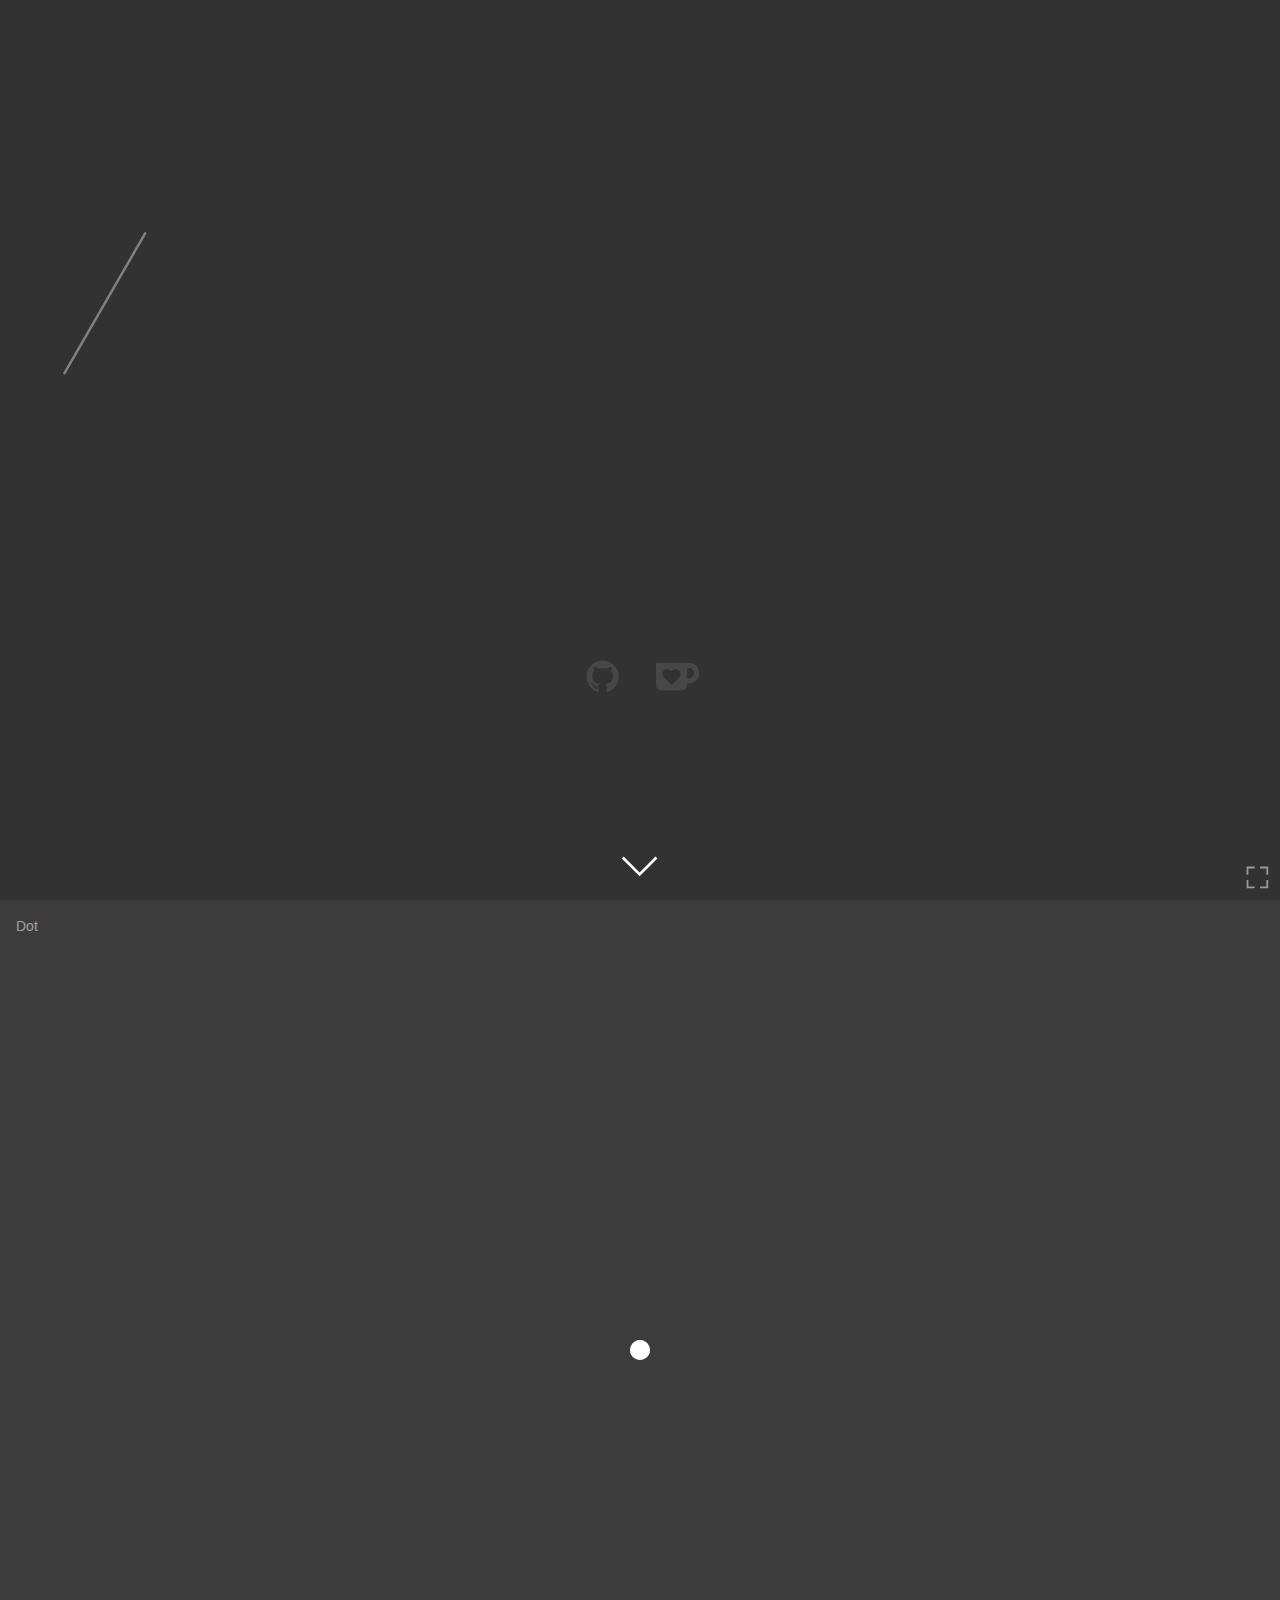
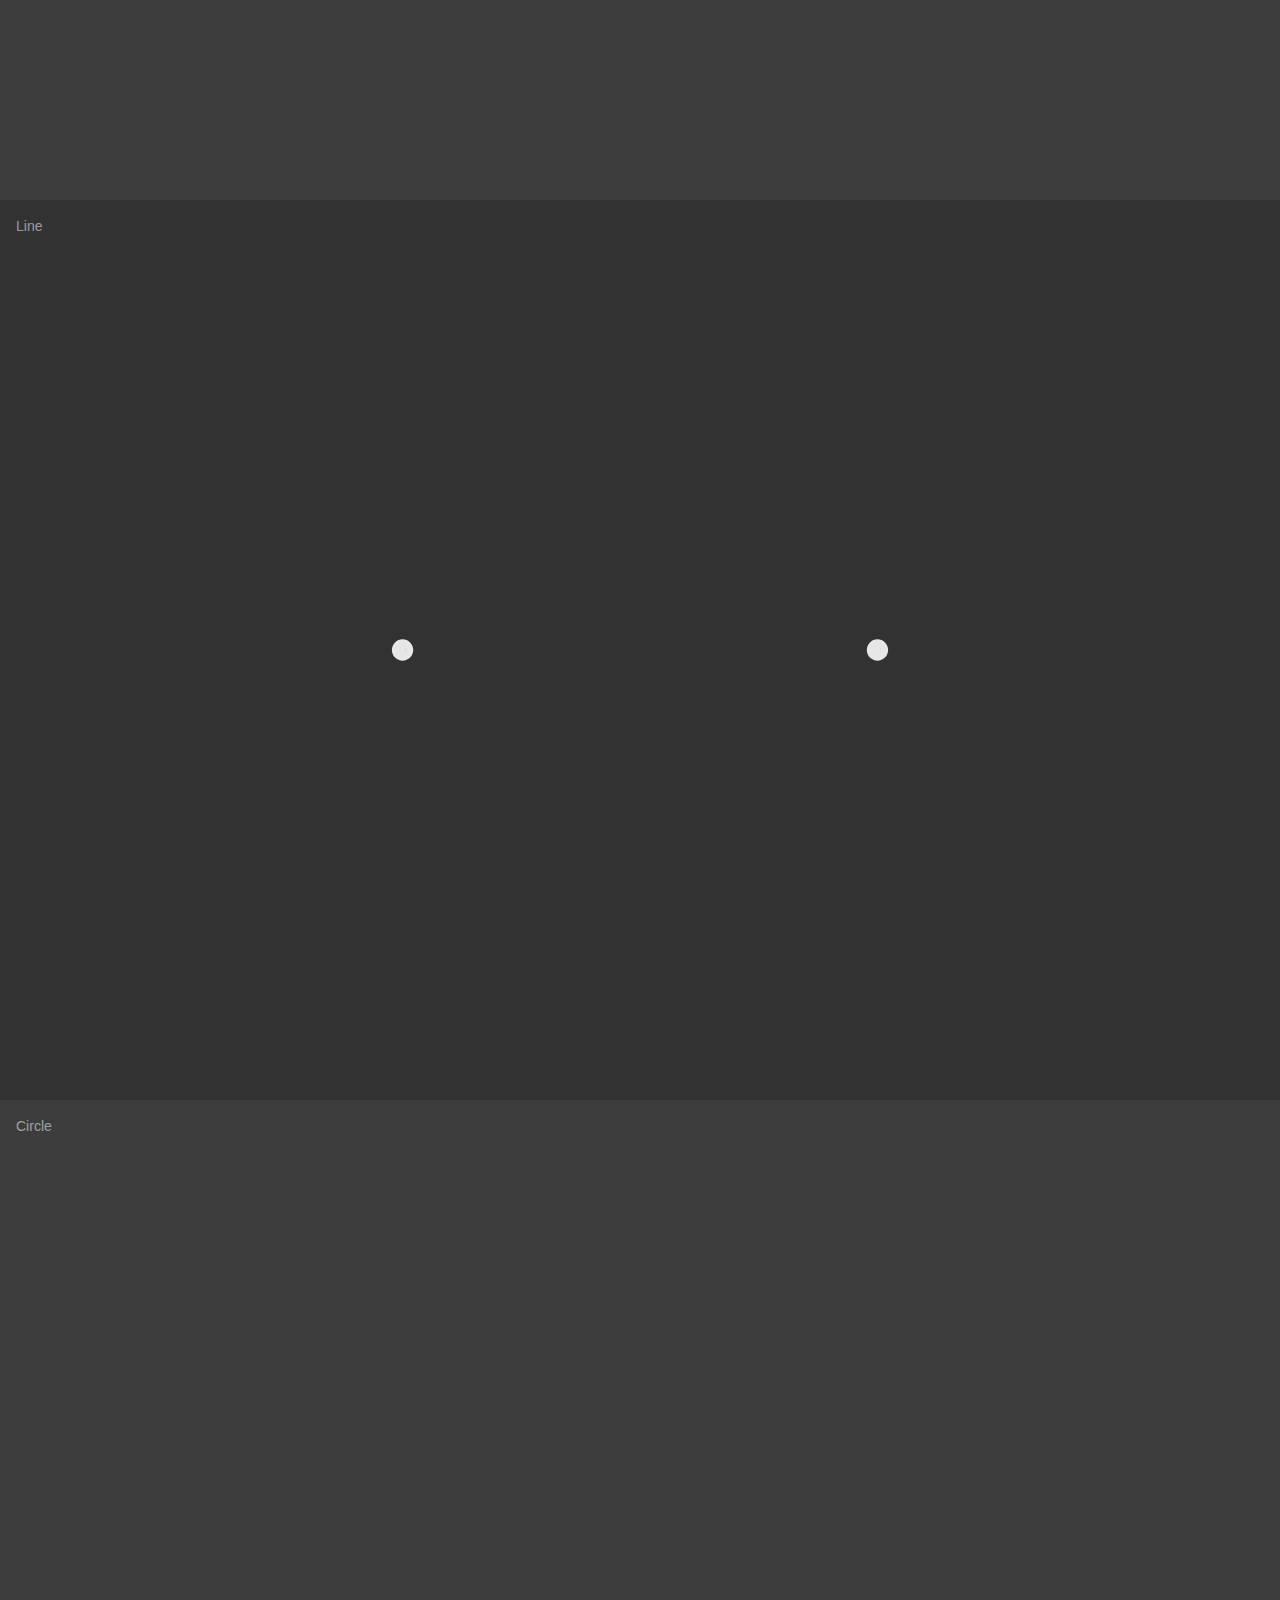
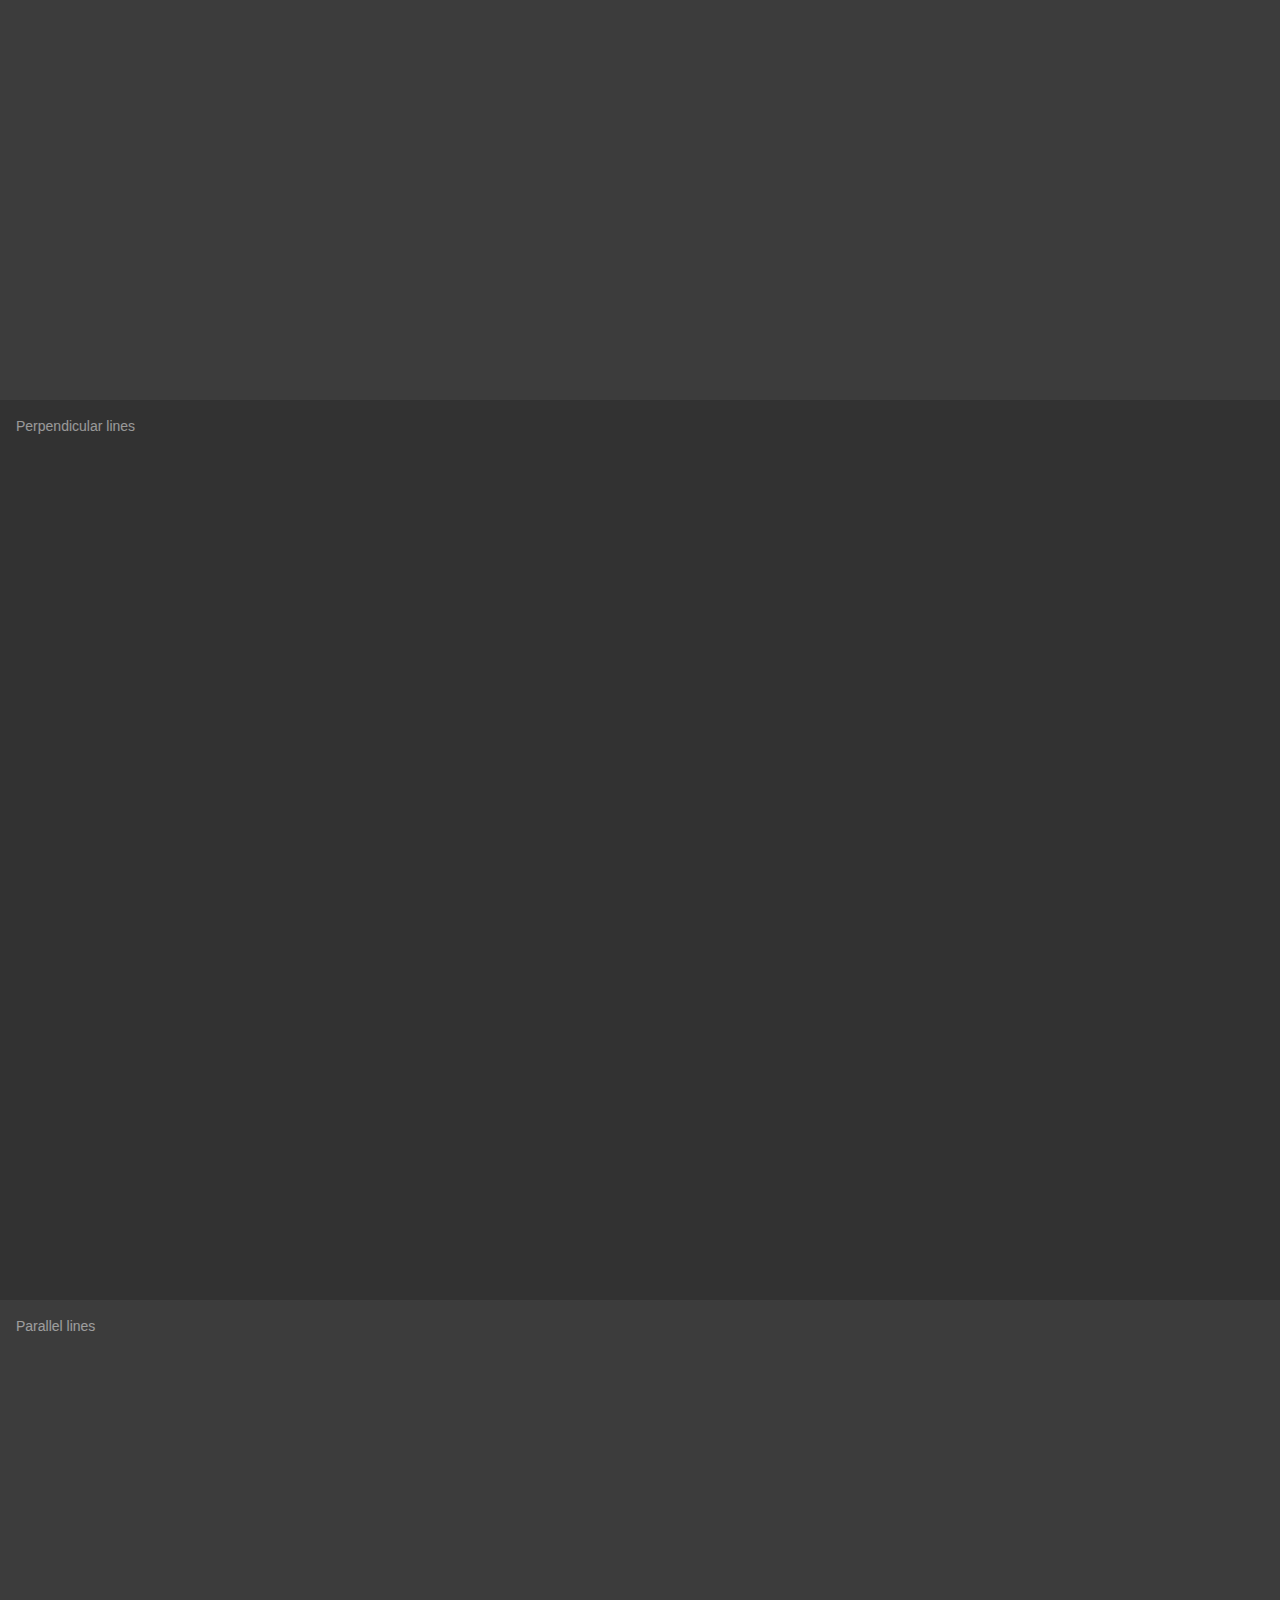
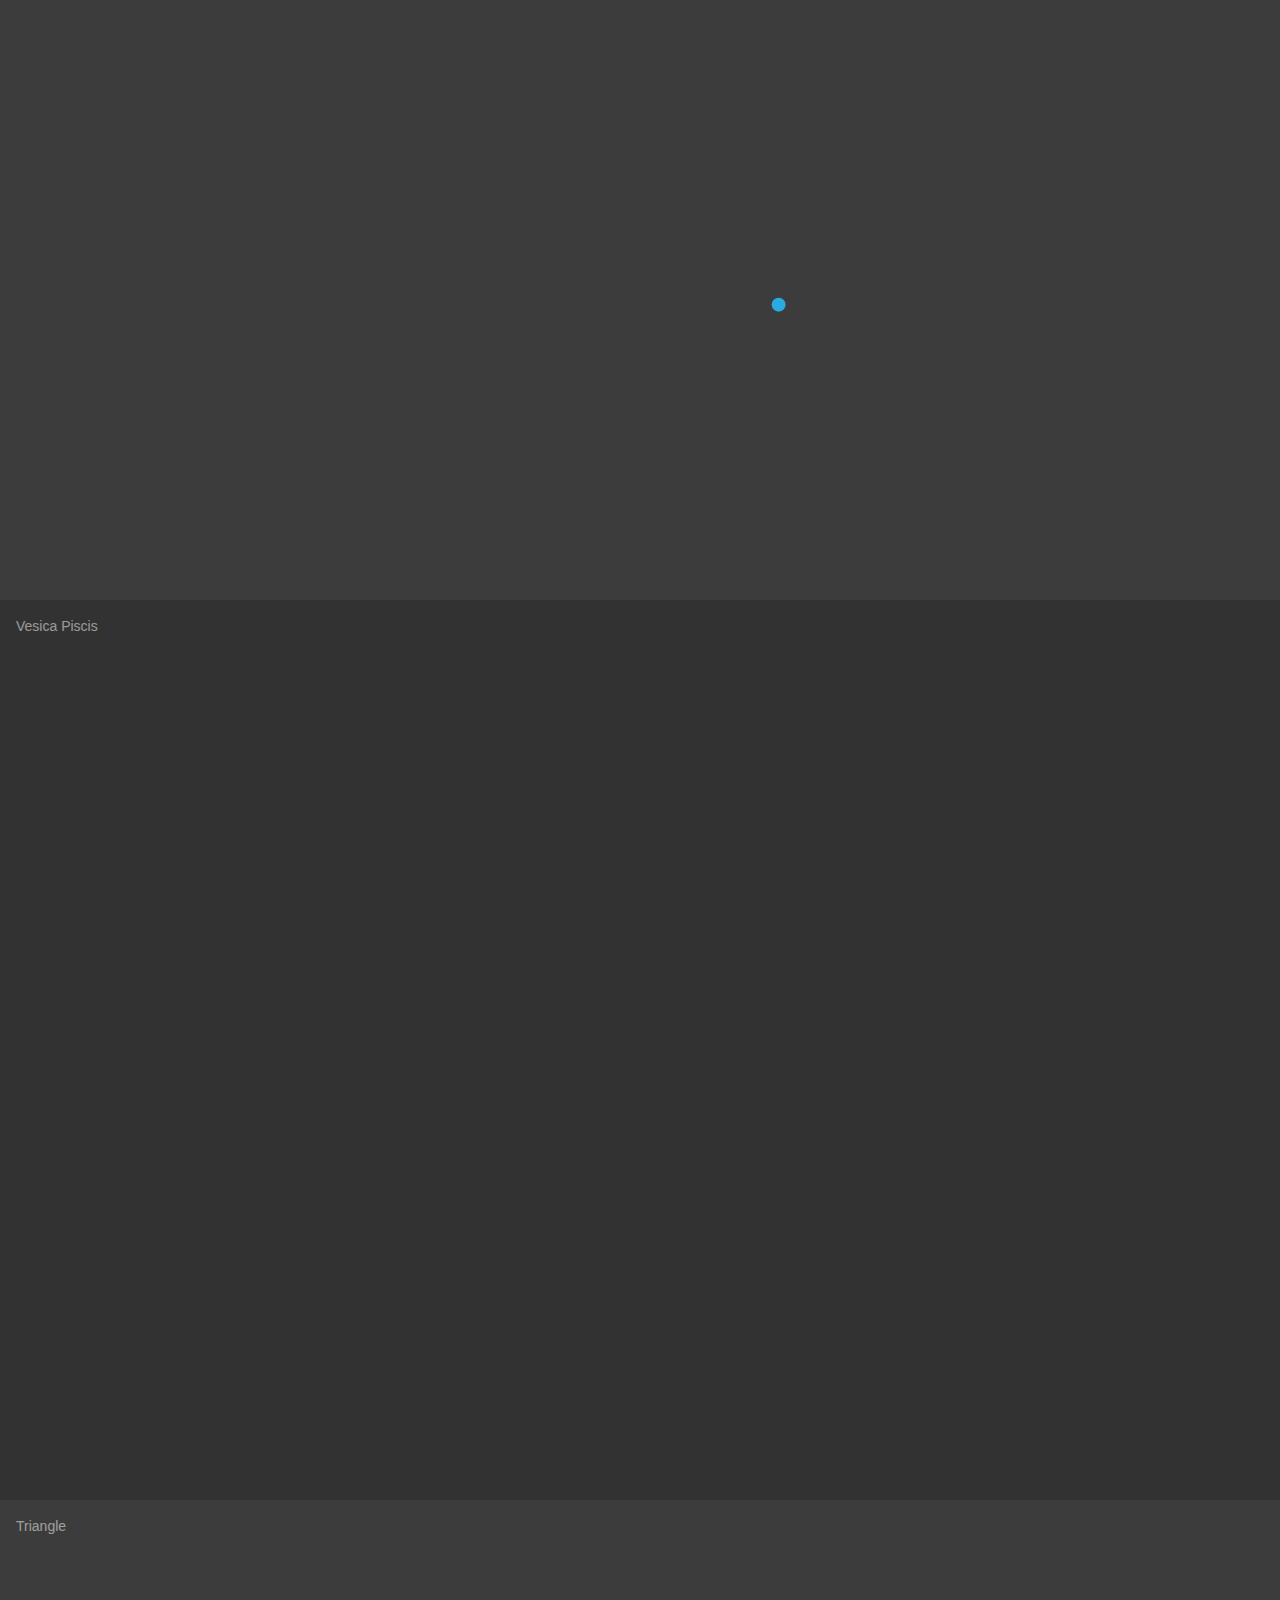
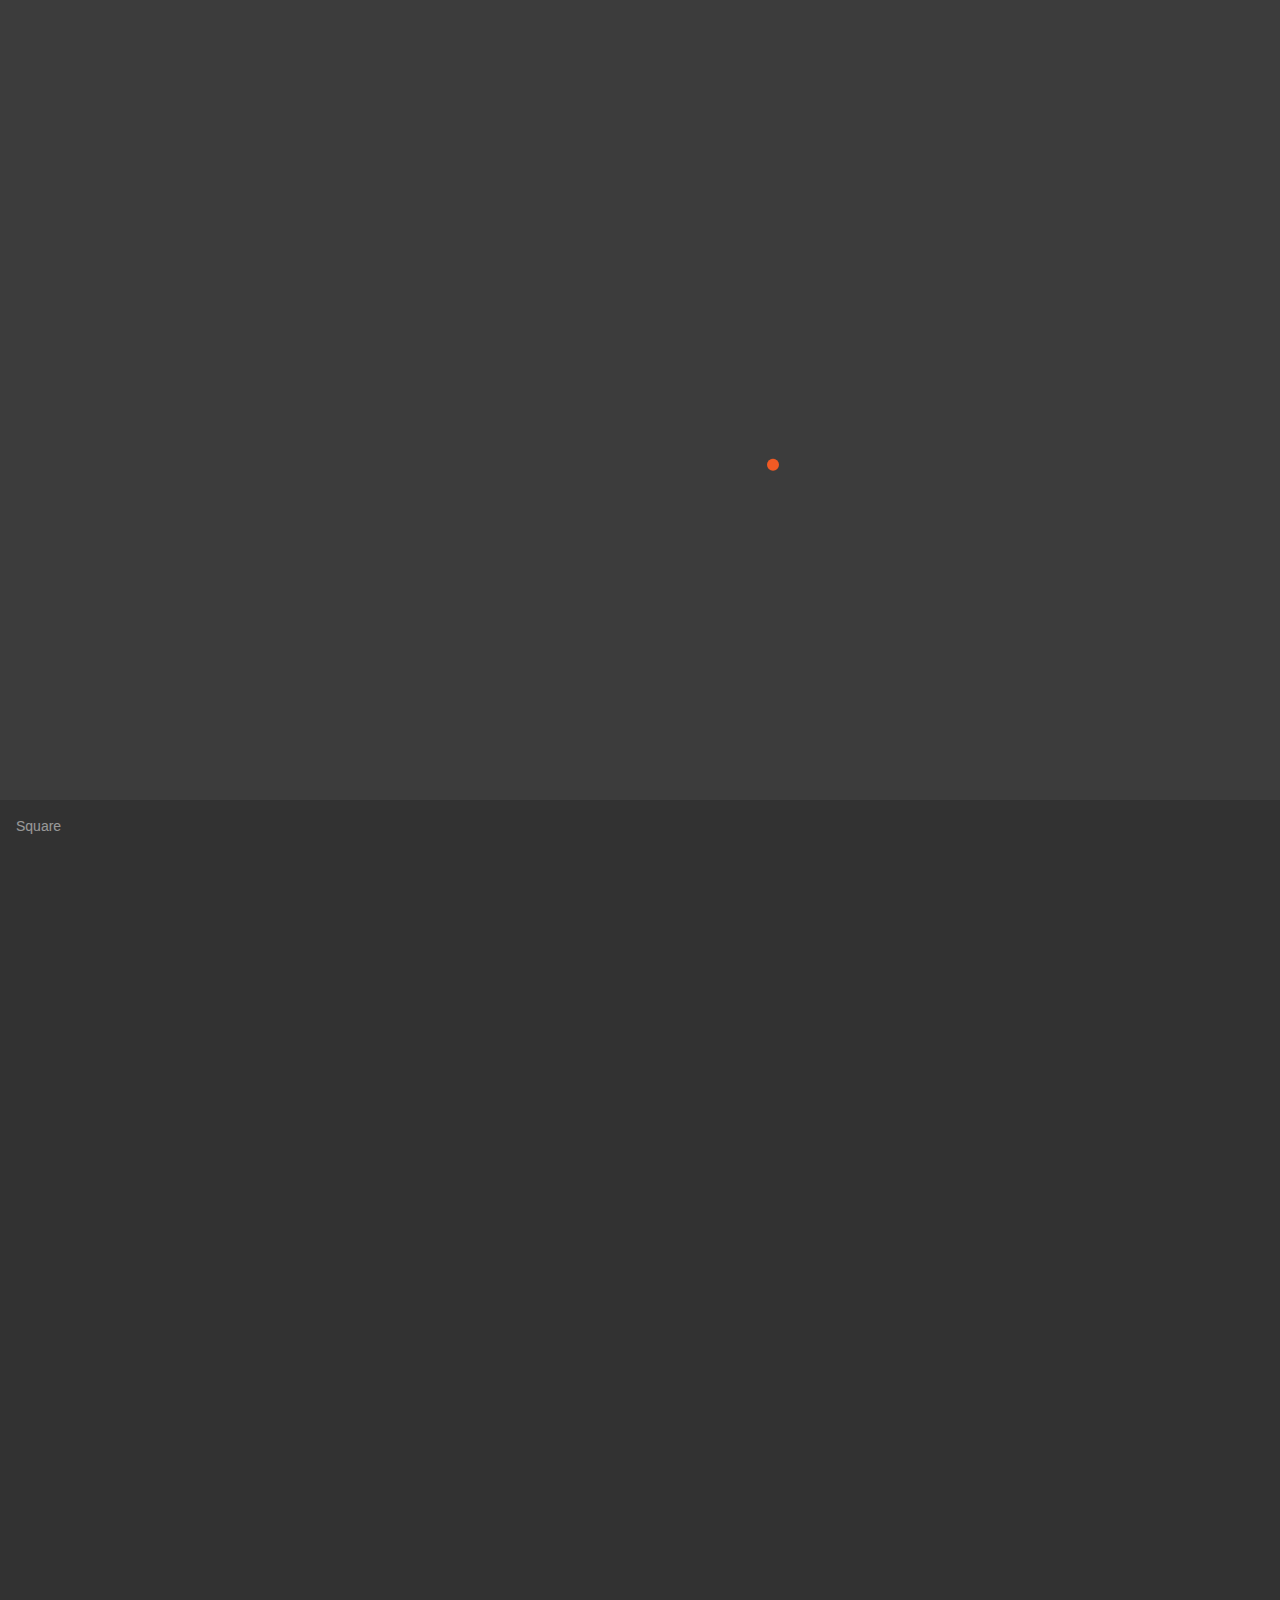
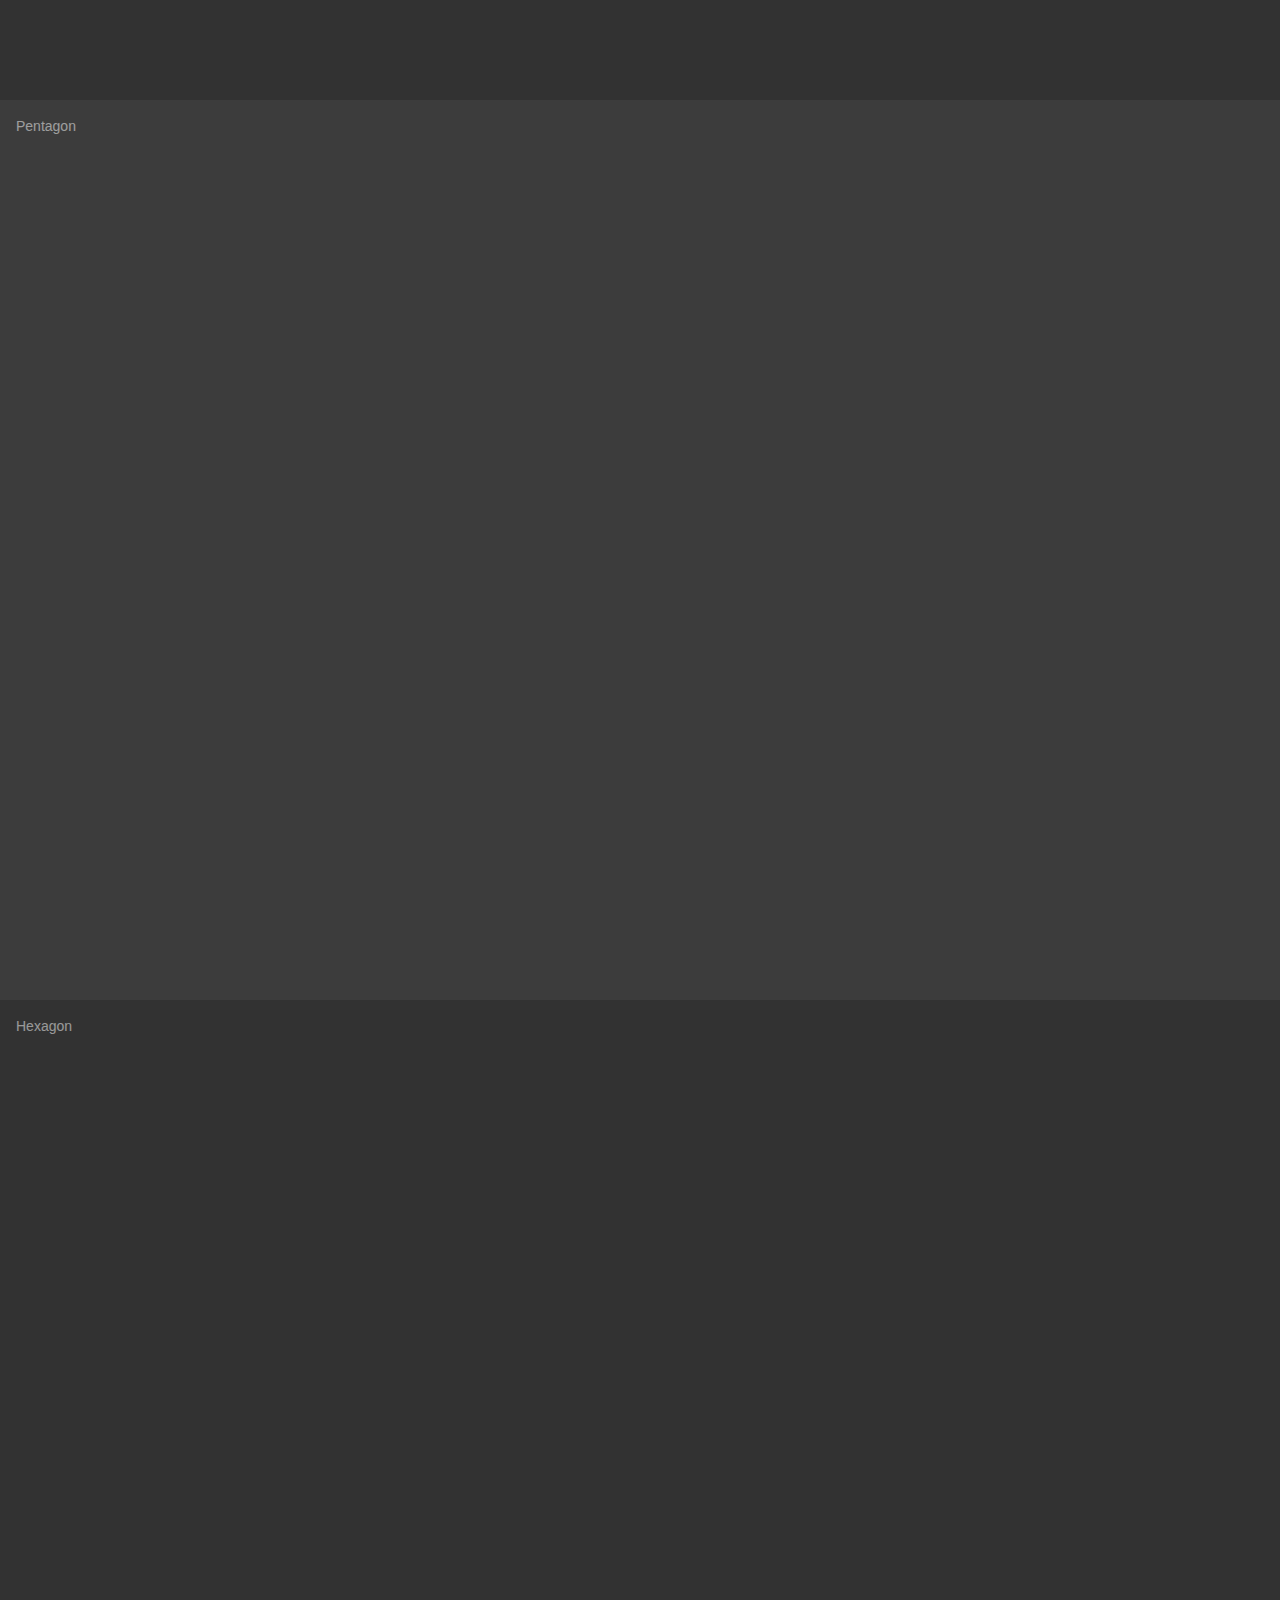
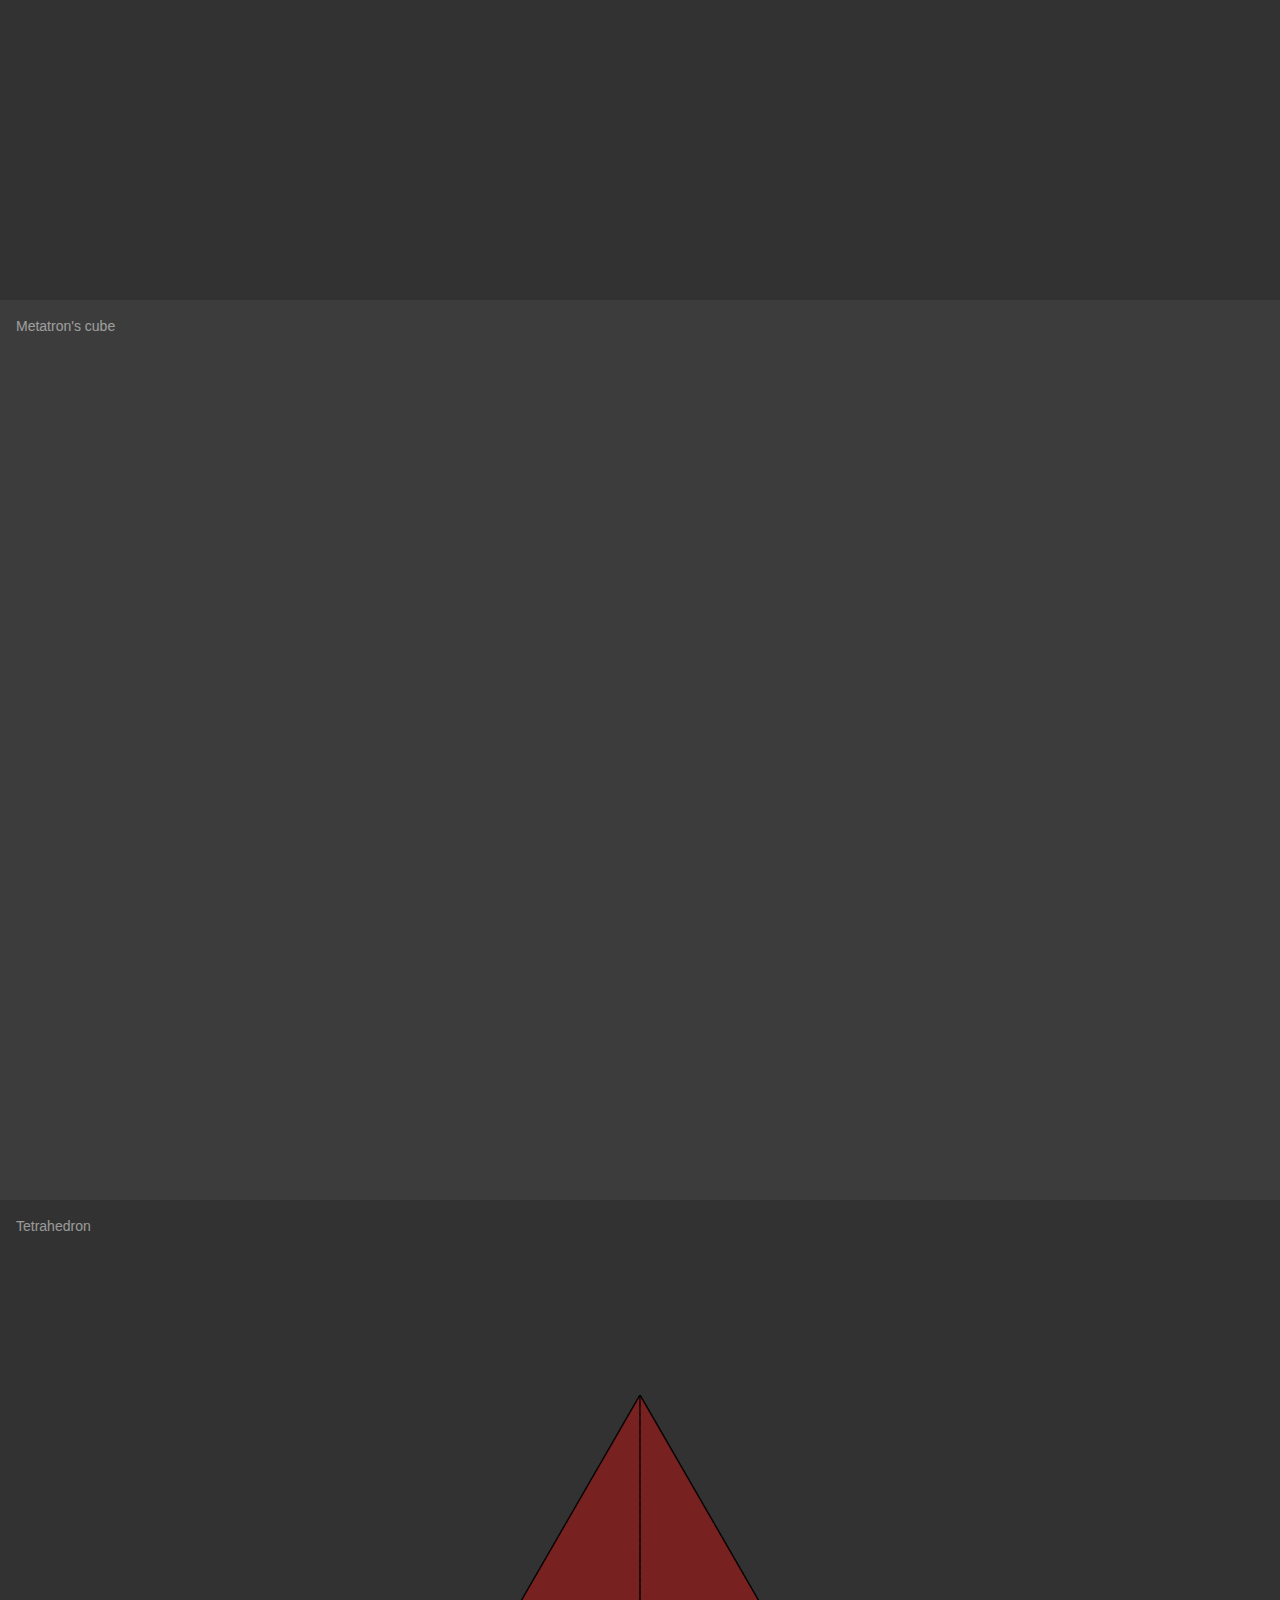
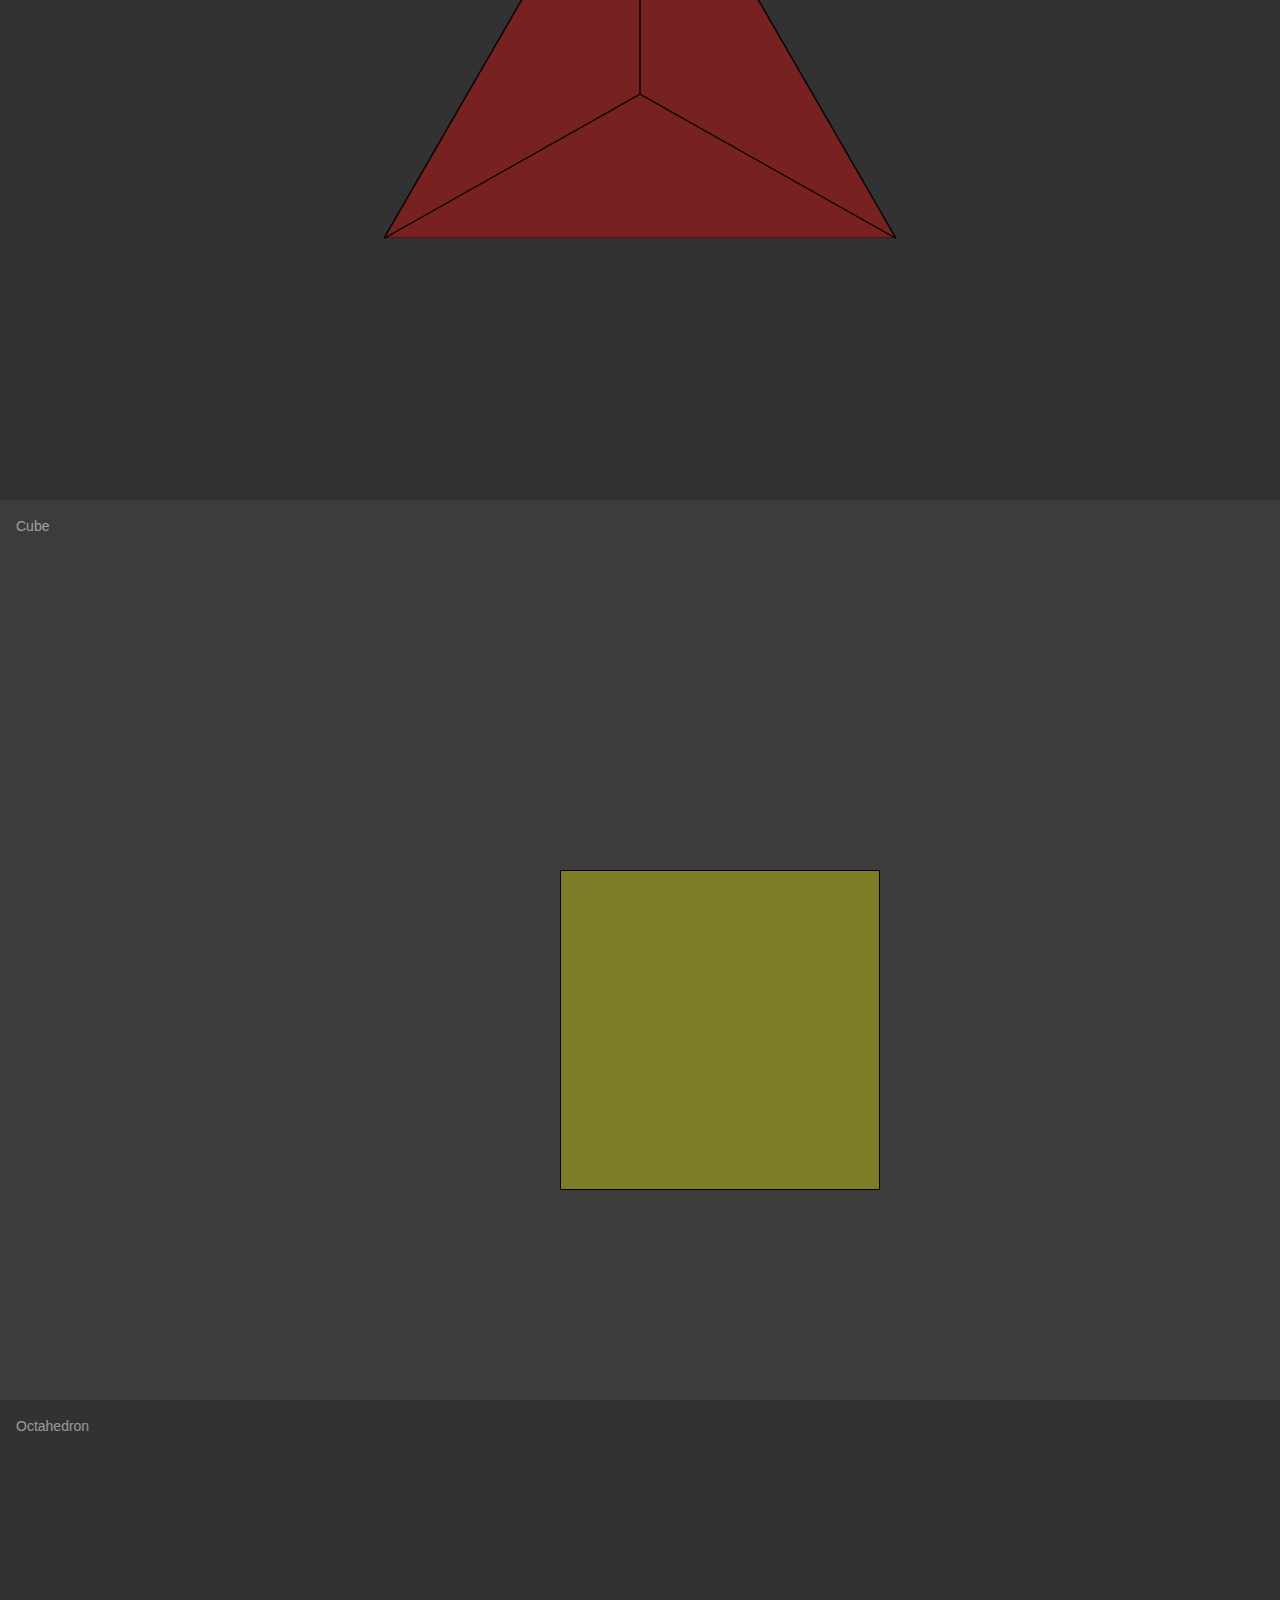
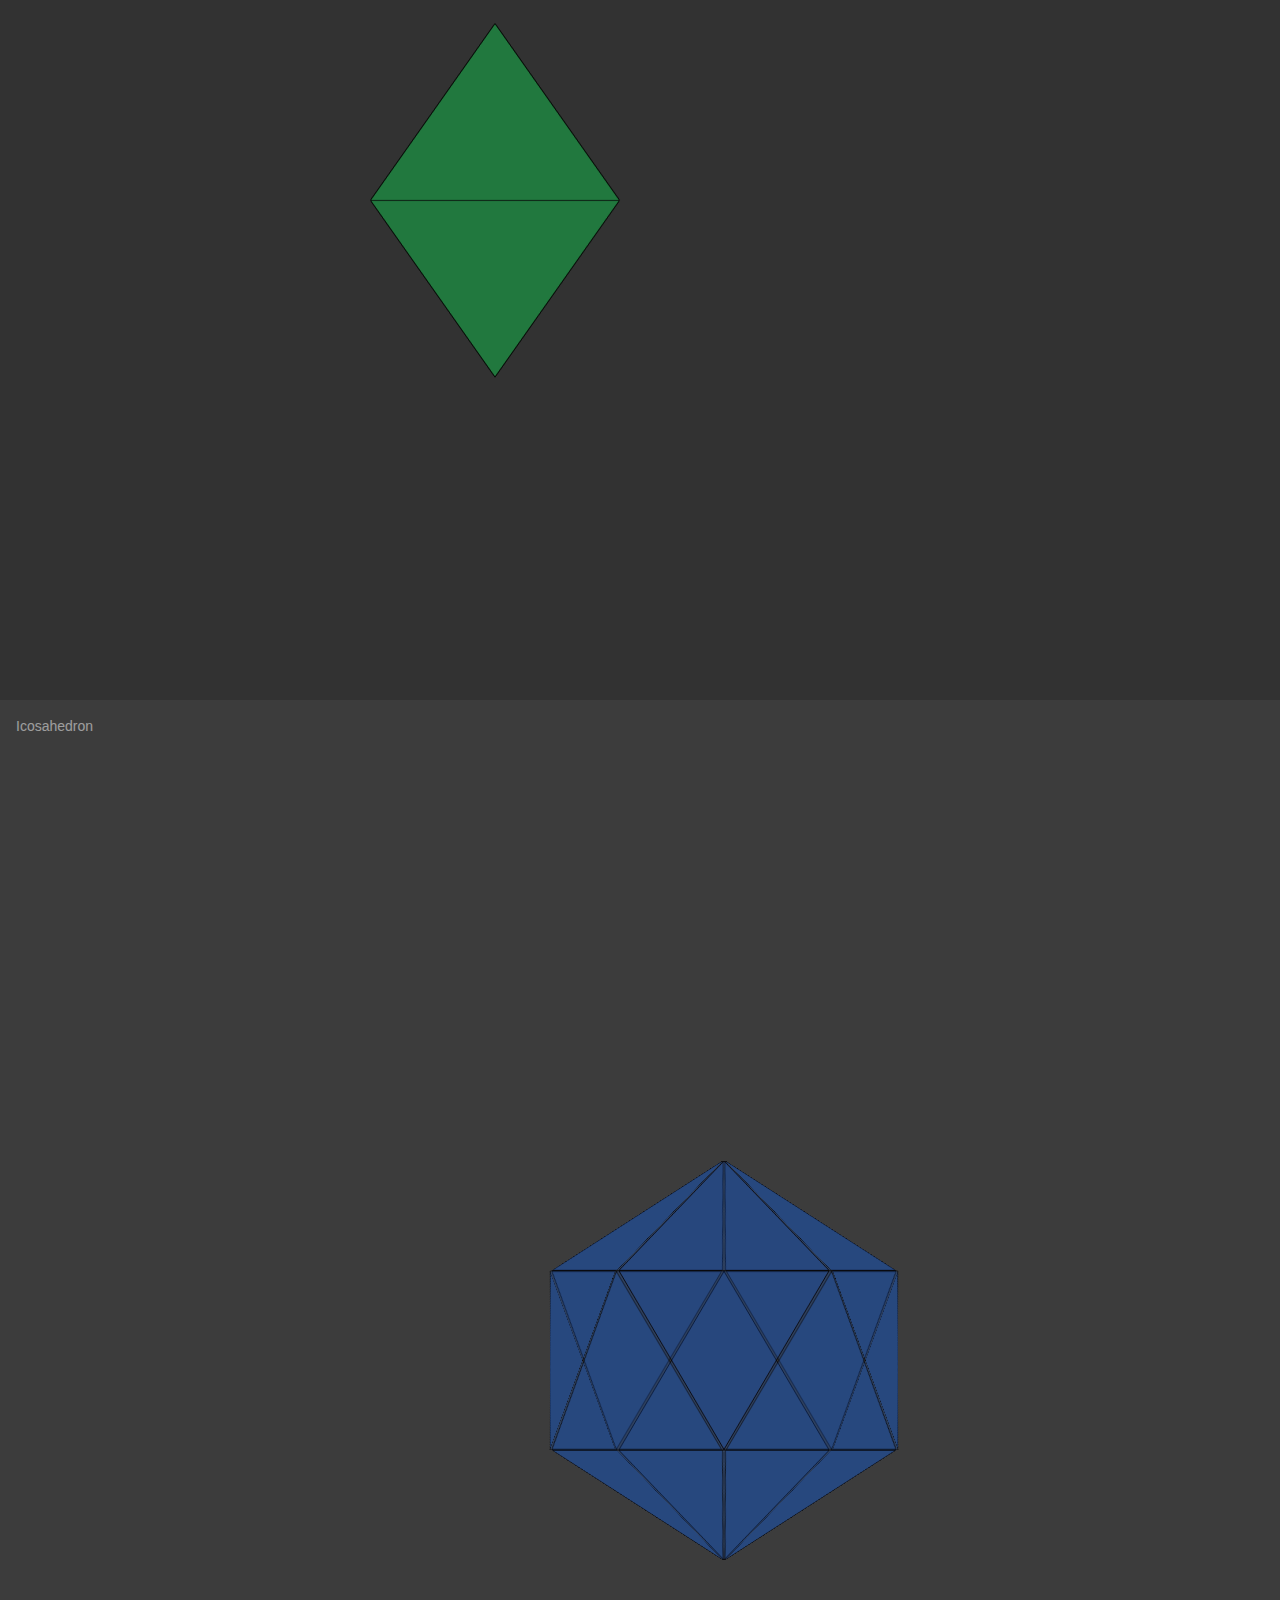
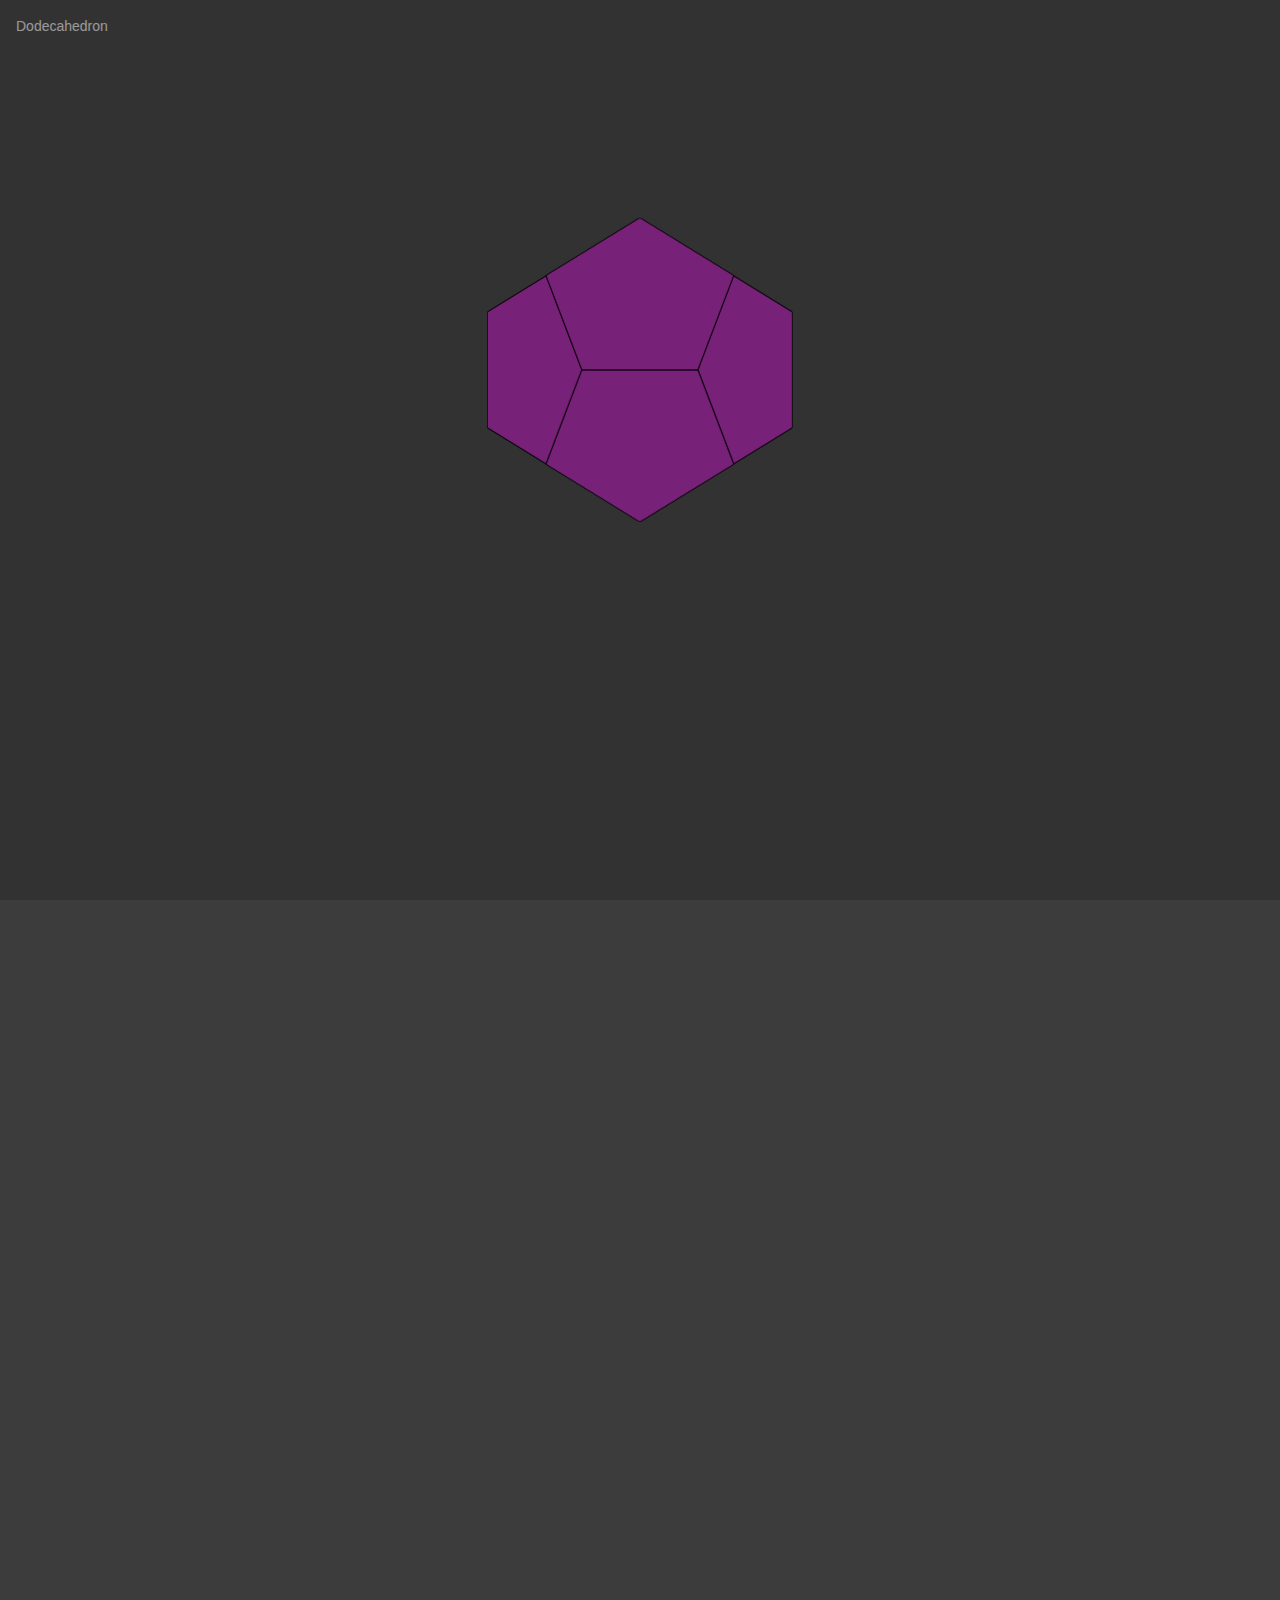
==== commit cbaa9e55: "deploy" ====
--- a/index.html
+++ b/index.html
@@ -5,10 +5,10 @@
     <meta name="viewport" content="width=device-width,initial-scale=1">
     <title>Axioma</title>
     <meta name="description" content="Visual geometry study">
-    <link rel="stylesheet" href="/assets/style.d79aea25.css">
-    <link rel="modulepreload" href="/assets/app.4cd4cece.js">
-    <link rel="modulepreload" href="/assets/index.md.143b5685.lean.js">
-    <link rel="modulepreload" href="/assets/app.4cd4cece.js">
+    <link rel="stylesheet" href="/assets/style.f260f07f.css">
+    <link rel="modulepreload" href="/assets/app.b88e8493.js">
+    <link rel="modulepreload" href="/assets/index.md.08197ac3.lean.js">
+    <link rel="modulepreload" href="/assets/app.b88e8493.js">
     <meta name="author" content="Axioma.center">
     <meta name="keywords" content="geometry, animations, svg, css, platonic solid">
     <link rel="icon" type="image/svg+xml" href="/favicon.svg">
@@ -35,9 +35,9 @@
     <meta property="og:description" content="Visual geometry study">
   </head>
   <body>
-    <div id="app"><div class="bg-dark-200"><div style="position:relative;"><div><div class="slides" data-v-32e1cec6><div class="slide" data-v-32e1cec6><img src="/logo/contour-low_animated.svg" data-v-32e1cec6><div class="flex flex-col text-4xl items-center" data-v-32e1cec6><div class="flex" data-v-32e1cec6><a class="link" href="https://github.com/davay42/axioma.center" target="_blank" data-v-32e1cec6><svg width="1.2em" height="1.2em" preserveaspectratio="xMidYMid meet" viewbox="0 0 32 32" data-v-32e1cec6><path fill-rule="evenodd" d="M16 4C9.371 4 4 9.371 4 16c0 5.3 3.438 9.8 8.207 11.387c.602.11.82-.258.82-.578c0-.286-.011-1.04-.015-2.04c-3.34.723-4.043-1.609-4.043-1.609c-.547-1.387-1.332-1.758-1.332-1.758c-1.09-.742.082-.726.082-.726c1.203.086 1.836 1.234 1.836 1.234c1.07 1.836 2.808 1.305 3.492 1c.11-.777.422-1.305.762-1.605c-2.664-.301-5.465-1.332-5.465-5.93c0-1.313.469-2.383 1.234-3.223c-.121-.3-.535-1.523.117-3.175c0 0 1.008-.32 3.301 1.23A11.487 11.487 0 0 1 16 9.805c1.02.004 2.047.136 3.004.402c2.293-1.55 3.297-1.23 3.297-1.23c.656 1.652.246 2.875.12 3.175c.77.84 1.231 1.91 1.231 3.223c0 4.61-2.804 5.621-5.476 5.922c.43.367.812 1.101.812 2.219c0 1.605-.011 2.898-.011 3.293c0 .32.214.695.824.578C24.566 25.797 28 21.3 28 16c0-6.629-5.371-12-12-12z" fill="currentColor"></path></svg></a><a class="link" href="https://ko-fi.com/B0B44CM90" target="_blank" data-v-32e1cec6><svg width="1.2em" height="1.2em" preserveaspectratio="xMidYMid meet" viewbox="0 0 24 24" data-v-32e1cec6><path d="M23.881 8.948c-.773-4.085-4.859-4.593-4.859-4.593H.723c-.604 0-.679.798-.679.798s-.082 7.324-.022 11.822c.164 2.424 2.586 2.672 2.586 2.672s8.267-.023 11.966-.049c2.438-.426 2.683-2.566 2.658-3.734c4.352.24 7.422-2.831 6.649-6.916zm-11.062 3.511c-1.246 1.453-4.011 3.976-4.011 3.976s-.121.119-.31.023c-.076-.057-.108-.09-.108-.09c-.443-.441-3.368-3.049-4.034-3.954c-.709-.965-1.041-2.7-.091-3.71c.951-1.01 3.005-1.086 4.363.407c0 0 1.565-1.782 3.468-.963c1.904.82 1.832 3.011.723 4.311zm6.173.478c-.928.116-1.682.028-1.682.028V7.284h1.77s1.971.551 1.971 2.638c0 1.913-.985 2.667-2.059 3.015z" fill="currentColor"></path></svg></a></div><svg width="1.2em" height="1.2em" preserveaspectratio="xMidYMid meet" viewbox="0 0 32 32" class="mt-32 animate-bounce" data-v-32e1cec6><path d="M4.219 10.781L2.78 12.22l12.5 12.5l.719.687l.719-.687l12.5-12.5l-1.438-1.438L16 22.562z" fill="currentColor"></path></svg></div></div><div class="slide" id="s1" data-v-32e1cec6><img src="/anim/1-dot.svg" data-v-32e1cec6><div class="text" data-v-32e1cec6>Dot</div></div><div class="slide" id="s2" data-v-32e1cec6><img src="/anim/2-line.svg" data-v-32e1cec6><div class="text" data-v-32e1cec6>Line</div></div><div class="slide" id="s3" data-v-32e1cec6><img src="/anim/3-circle.svg" data-v-32e1cec6><div class="text" data-v-32e1cec6>Circle</div></div><div class="slide" id="s4" data-v-32e1cec6><img src="/anim/4-perpendicular.svg" data-v-32e1cec6><div class="text" data-v-32e1cec6>Perpendicular lines</div></div><div class="slide" id="s5" data-v-32e1cec6><img src="/anim/5-parallel.svg" data-v-32e1cec6><div class="text" data-v-32e1cec6>Parallel lines</div></div><div class="slide" id="s6" data-v-32e1cec6><img src="/anim/6-vesica-piscis.svg" data-v-32e1cec6><div class="text" data-v-32e1cec6>Vesica Piscis</div></div><div class="slide" id="s7" data-v-32e1cec6><img src="/anim/7-triangle.svg" data-v-32e1cec6><div class="text" data-v-32e1cec6>Triangle</div></div><div class="slide" id="s8" data-v-32e1cec6><img src="/anim/8-square.svg" data-v-32e1cec6><div class="text" data-v-32e1cec6>Square</div></div><div class="slide" id="s9" data-v-32e1cec6><img src="/anim/9-pentagon.svg" data-v-32e1cec6><div class="text" data-v-32e1cec6>Pentagon</div></div><div class="slide" id="s10" data-v-32e1cec6><img src="/anim/10-hexagon.svg" data-v-32e1cec6><div class="text" data-v-32e1cec6>Hexagon</div></div><div class="slide" id="s11" data-v-32e1cec6><img src="/anim/11-metatron.svg" data-v-32e1cec6><div class="text" data-v-32e1cec6>Metatron&#39;s cube</div></div><div class="slide" id="s12" data-v-32e1cec6><div class="opacity-95" data-v-32e1cec6 data-v-532c3610><div class="tetra" data-v-532c3610><svg class="face1" viewBox="0 0 1000 866" data-v-532c3610><use href="#trigon" data-v-532c3610></use></svg><svg class="face2" viewBox="0 0 1000 866" data-v-532c3610><use href="#trigon" data-v-532c3610></use></svg><svg class="face3" viewBox="0 0 1000 866" data-v-532c3610><use href="#trigon" data-v-532c3610></use></svg><svg class="face4" viewBox="0 0 1000 866" data-v-532c3610><use href="#trigon" data-v-532c3610></use></svg></div><svg id="tri" data-name="Layer 1" xmlns="http://www.w3.org/2000/svg" viewBox="0 0 1000 866" data-v-532c3610><defs data-v-532c3610><title data-v-532c3610>Polygon</title><polygon class="trigon" id="trigon" points="500 0 0 866 1000 866 500 0" data-v-532c3610></polygon></defs></svg></div><div class="text" data-v-32e1cec6>Tetrahedron</div></div><div class="slide" id="s13" data-v-32e1cec6><div class="opacity-95" data-v-32e1cec6 data-v-700426ba><div class="cube" data-v-700426ba><div class="cube__face" data-v-700426ba></div><div class="cube__face" data-v-700426ba></div><div class="cube__face" data-v-700426ba></div><div class="cube__face" data-v-700426ba></div><div class="cube__face" data-v-700426ba></div><div class="cube__face" data-v-700426ba></div></div></div><div class="text" data-v-32e1cec6>Cube</div></div><div class="slide" id="s14" data-v-32e1cec6><div class="flex flex-col opacity-95" data-v-32e1cec6 data-v-7f278660><div class="octahedron" data-v-7f278660><span data-v-7f278660><svg viewBox="0 0 1000 866" data-v-7f278660><use href="#octa" data-v-7f278660></use></svg></span><span data-v-7f278660><svg viewBox="0 0 1000 866" data-v-7f278660><use href="#octa" data-v-7f278660></use></svg></span><span data-v-7f278660><svg viewBox="0 0 1000 866" data-v-7f278660><use href="#octa" data-v-7f278660></use></svg></span><span data-v-7f278660><svg viewBox="0 0 1000 866" data-v-7f278660><use href="#octa" data-v-7f278660></use></svg></span><span data-v-7f278660><svg viewBox="0 0 1000 866" data-v-7f278660><use href="#octa" data-v-7f278660></use></svg></span><span data-v-7f278660><svg viewBox="0 0 1000 866" data-v-7f278660><use href="#octa" data-v-7f278660></use></svg></span><span data-v-7f278660><svg viewBox="0 0 1000 866" data-v-7f278660><use href="#octa" data-v-7f278660></use></svg></span><span data-v-7f278660><svg viewBox="0 0 1000 866" data-v-7f278660><use href="#octa" data-v-7f278660></use></svg></span></div><svg id="octaico" xmlns="http://www.w3.org/2000/svg" viewBox="0 0 1000 866" data-v-7f278660><defs data-v-7f278660><title data-v-7f278660>Octa</title><polygon class="octa" id="octa" points="500 0 0 866 1000 866 500 0" data-v-7f278660></polygon></defs></svg></div><div class="text" data-v-32e1cec6>Octahedron</div></div><div class="slide" id="s15" data-v-32e1cec6><div class="flex flex-col opacity-95" data-v-32e1cec6 data-v-c4f9a8a0><div class="d20" data-v-c4f9a8a0><div class="cap-top" data-v-c4f9a8a0><svg class="side one" viewBox="0 0 1000 866" data-v-c4f9a8a0><use href="#trico" data-v-c4f9a8a0></use></svg><svg class="side two" viewBox="0 0 1000 866" data-v-c4f9a8a0><use href="#trico" data-v-c4f9a8a0></use></svg><svg class="side three" viewBox="0 0 1000 866" data-v-c4f9a8a0><use href="#trico" data-v-c4f9a8a0></use></svg><svg class="side four" viewBox="0 0 1000 866" data-v-c4f9a8a0><use href="#trico" data-v-c4f9a8a0></use></svg><svg class="side five" viewBox="0 0 1000 866" data-v-c4f9a8a0><use href="#trico" data-v-c4f9a8a0></use></svg></div><svg class="side six" viewBox="0 0 1000 866" data-v-c4f9a8a0><use href="#trico" data-v-c4f9a8a0></use></svg><svg class="side seven" viewBox="0 0 1000 866" data-v-c4f9a8a0><use href="#trico" data-v-c4f9a8a0></use></svg><svg class="side eight" viewBox="0 0 1000 866" data-v-c4f9a8a0><use href="#trico" data-v-c4f9a8a0></use></svg><svg class="side nine" viewBox="0 0 1000 866" data-v-c4f9a8a0><use href="#trico" data-v-c4f9a8a0></use></svg><svg class="side ten" viewBox="0 0 1000 866" data-v-c4f9a8a0><use href="#trico" data-v-c4f9a8a0></use></svg><svg class="side eleven" viewBox="0 0 1000 866" data-v-c4f9a8a0><use href="#trico" data-v-c4f9a8a0></use></svg><svg class="side twelve" viewBox="0 0 1000 866" data-v-c4f9a8a0><use href="#trico" data-v-c4f9a8a0></use></svg><svg class="side thirteen" viewBox="0 0 1000 866" data-v-c4f9a8a0><use href="#trico" data-v-c4f9a8a0></use></svg><svg class="side fourteen" viewBox="0 0 1000 866" data-v-c4f9a8a0><use href="#trico" data-v-c4f9a8a0></use></svg><svg class="side fifteen" viewBox="0 0 1000 866" data-v-c4f9a8a0><use href="#trico" data-v-c4f9a8a0></use></svg><div class="cap-bottom" data-v-c4f9a8a0><svg class="side sixteen" viewBox="0 0 1000 866" data-v-c4f9a8a0><use href="#trico" data-v-c4f9a8a0></use></svg><svg class="side seventeen" viewBox="0 0 1000 866" data-v-c4f9a8a0><use href="#trico" data-v-c4f9a8a0></use></svg><svg class="side eighteen" viewBox="0 0 1000 866" data-v-c4f9a8a0><use href="#trico" data-v-c4f9a8a0></use></svg><svg class="side nineteen" viewBox="0 0 1000 866" data-v-c4f9a8a0><use href="#trico" data-v-c4f9a8a0></use></svg><svg class="side twenty" viewBox="0 0 1000 866" data-v-c4f9a8a0><use href="#trico" data-v-c4f9a8a0></use></svg></div></div><svg id="Layer_1" data-name="Layer 1" xmlns="http://www.w3.org/2000/svg" viewBox="0 0 1000 866" data-v-c4f9a8a0><defs data-v-c4f9a8a0><polygon class="cls-1" id="trico" points="500 0 0 866 1000 866 500 0" data-v-c4f9a8a0></polygon></defs></svg></div><div class="text" data-v-32e1cec6>Icosahedron</div></div><div class="slide" id="s16" data-v-32e1cec6><div class="flex flex-col opacity-95" data-v-32e1cec6 data-v-2941260a><svg id="Layer_1" version="1.1" xmlns="http://www.w3.org/2000/svg" xlink="http://www.w3.org/1999/xlink" x="0px" y="0px" height="0" width="0" space="preserve" data-v-2941260a><polygon class="st0" id="pentagon" points="12.4,0 0.6,8.5 5.1,22.4 19.6,22.4 24.1,8.5 " data-v-2941260a></polygon></svg><div id="dodecahedron" data-v-2941260a><div class="face" data-v-2941260a><svg viewBox="0,0 24.72,24.72" data-v-2941260a><use href="#pentagon" data-v-2941260a></use></svg></div><div class="face" data-v-2941260a><svg viewBox="0,0 24.72,24.72" data-v-2941260a><use href="#pentagon" data-v-2941260a></use></svg></div><div class="face" data-v-2941260a><svg viewBox="0,0 24.72,24.72" data-v-2941260a><use href="#pentagon" data-v-2941260a></use></svg></div><div class="face" data-v-2941260a><svg viewBox="0,0 24.72,24.72" data-v-2941260a><use href="#pentagon" data-v-2941260a></use></svg></div><div class="face" data-v-2941260a><svg viewBox="0,0 24.72,24.72" data-v-2941260a><use href="#pentagon" data-v-2941260a></use></svg></div><div class="face" data-v-2941260a><svg viewBox="0,0 24.72,24.72" data-v-2941260a><use href="#pentagon" data-v-2941260a></use></svg></div><div class="face" data-v-2941260a><svg viewBox="0,0 24.72,24.72" data-v-2941260a><use href="#pentagon" data-v-2941260a></use></svg></div><div class="face" data-v-2941260a><svg viewBox="0,0 24.72,24.72" data-v-2941260a><use href="#pentagon" data-v-2941260a></use></svg></div><div class="face" data-v-2941260a><svg viewBox="0,0 24.72,24.72" data-v-2941260a><use href="#pentagon" data-v-2941260a></use></svg></div><div class="face" data-v-2941260a><svg viewBox="0,0 24.72,24.72" data-v-2941260a><use href="#pentagon" data-v-2941260a></use></svg></div><div class="face" data-v-2941260a><svg viewBox="0,0 24.72,24.72" data-v-2941260a><use href="#pentagon" data-v-2941260a></use></svg></div><div class="face" data-v-2941260a><svg viewBox="0,0 24.72,24.72" data-v-2941260a><use href="#pentagon" data-v-2941260a></use></svg></div></div></div><div class="text" data-v-32e1cec6>Dodecahedron</div></div><div class="slide" id="s17" data-v-32e1cec6><img src="/logo/contour-low_animated.svg" data-v-32e1cec6><div class="flex text-7xl" data-v-32e1cec6><a class="link" href="https://github.com/davay42/axioma.center" target="_blank" data-v-32e1cec6><svg width="1.2em" height="1.2em" preserveaspectratio="xMidYMid meet" viewbox="0 0 32 32" data-v-32e1cec6><path fill-rule="evenodd" d="M16 4C9.371 4 4 9.371 4 16c0 5.3 3.438 9.8 8.207 11.387c.602.11.82-.258.82-.578c0-.286-.011-1.04-.015-2.04c-3.34.723-4.043-1.609-4.043-1.609c-.547-1.387-1.332-1.758-1.332-1.758c-1.09-.742.082-.726.082-.726c1.203.086 1.836 1.234 1.836 1.234c1.07 1.836 2.808 1.305 3.492 1c.11-.777.422-1.305.762-1.605c-2.664-.301-5.465-1.332-5.465-5.93c0-1.313.469-2.383 1.234-3.223c-.121-.3-.535-1.523.117-3.175c0 0 1.008-.32 3.301 1.23A11.487 11.487 0 0 1 16 9.805c1.02.004 2.047.136 3.004.402c2.293-1.55 3.297-1.23 3.297-1.23c.656 1.652.246 2.875.12 3.175c.77.84 1.231 1.91 1.231 3.223c0 4.61-2.804 5.621-5.476 5.922c.43.367.812 1.101.812 2.219c0 1.605-.011 2.898-.011 3.293c0 .32.214.695.824.578C24.566 25.797 28 21.3 28 16c0-6.629-5.371-12-12-12z" fill="currentColor"></path></svg></a><a class="link" href="https://ko-fi.com/B0B44CM90" target="_blank" data-v-32e1cec6><svg width="1.2em" height="1.2em" preserveaspectratio="xMidYMid meet" viewbox="0 0 24 24" data-v-32e1cec6><path d="M23.881 8.948c-.773-4.085-4.859-4.593-4.859-4.593H.723c-.604 0-.679.798-.679.798s-.082 7.324-.022 11.822c.164 2.424 2.586 2.672 2.586 2.672s8.267-.023 11.966-.049c2.438-.426 2.683-2.566 2.658-3.734c4.352.24 7.422-2.831 6.649-6.916zm-11.062 3.511c-1.246 1.453-4.011 3.976-4.011 3.976s-.121.119-.31.023c-.076-.057-.108-.09-.108-.09c-.443-.441-3.368-3.049-4.034-3.954c-.709-.965-1.041-2.7-.091-3.71c.951-1.01 3.005-1.086 4.363.407c0 0 1.565-1.782 3.468-.963c1.904.82 1.832 3.011.723 4.311zm6.173.478c-.928.116-1.682.028-1.682.028V7.284h1.77s1.971.551 1.971 2.638c0 1.913-.985 2.667-2.059 3.015z" fill="currentColor"></path></svg></a></div></div><div class="rounded p-2 opacity-50 text-2xl fixed bottom-0 right-0 z-10 cursor-pointer transition-all duration-200 ease hover:opacity-100" data-v-32e1cec6><svg width="1.2em" height="1.2em" preserveaspectratio="xMidYMid meet" viewbox="0 0 32 32" data-v-32e1cec6><path d="M4 4v9h2V6h7V4H4zm15 0v2h7v7h2V4h-9zM4 19v9h9v-2H6v-7H4zm22 0v7h-7v2h9v-9h-2z" fill="currentColor"></path></svg></div></div></div></div></div></div>
-    <script>__VP_HASH_MAP__ = JSON.parse("{\"readme.md\":\"ffd4009e\",\"index.md\":\"143b5685\"}")</script>
-    <script type="module" async src="/assets/app.4cd4cece.js"></script>
+    <div id="app"><div class="bg-dark-200"><div style="position:relative;"><div><div class="slides" data-v-560d75ab><div class="slide" data-v-560d75ab><img src="/logo/contour-low_animated.svg" data-v-560d75ab><div class="flex flex-col text-4xl items-center" data-v-560d75ab><div class="flex" data-v-560d75ab><a class="link" href="https://github.com/davay42/axioma.center" target="_blank" data-v-560d75ab><svg width="1.2em" height="1.2em" preserveaspectratio="xMidYMid meet" viewbox="0 0 32 32" data-v-560d75ab><path fill-rule="evenodd" d="M16 4C9.371 4 4 9.371 4 16c0 5.3 3.438 9.8 8.207 11.387c.602.11.82-.258.82-.578c0-.286-.011-1.04-.015-2.04c-3.34.723-4.043-1.609-4.043-1.609c-.547-1.387-1.332-1.758-1.332-1.758c-1.09-.742.082-.726.082-.726c1.203.086 1.836 1.234 1.836 1.234c1.07 1.836 2.808 1.305 3.492 1c.11-.777.422-1.305.762-1.605c-2.664-.301-5.465-1.332-5.465-5.93c0-1.313.469-2.383 1.234-3.223c-.121-.3-.535-1.523.117-3.175c0 0 1.008-.32 3.301 1.23A11.487 11.487 0 0 1 16 9.805c1.02.004 2.047.136 3.004.402c2.293-1.55 3.297-1.23 3.297-1.23c.656 1.652.246 2.875.12 3.175c.77.84 1.231 1.91 1.231 3.223c0 4.61-2.804 5.621-5.476 5.922c.43.367.812 1.101.812 2.219c0 1.605-.011 2.898-.011 3.293c0 .32.214.695.824.578C24.566 25.797 28 21.3 28 16c0-6.629-5.371-12-12-12z" fill="currentColor"></path></svg></a><a class="link" href="https://ko-fi.com/B0B44CM90" target="_blank" data-v-560d75ab><svg width="1.2em" height="1.2em" preserveaspectratio="xMidYMid meet" viewbox="0 0 24 24" data-v-560d75ab><path d="M23.881 8.948c-.773-4.085-4.859-4.593-4.859-4.593H.723c-.604 0-.679.798-.679.798s-.082 7.324-.022 11.822c.164 2.424 2.586 2.672 2.586 2.672s8.267-.023 11.966-.049c2.438-.426 2.683-2.566 2.658-3.734c4.352.24 7.422-2.831 6.649-6.916zm-11.062 3.511c-1.246 1.453-4.011 3.976-4.011 3.976s-.121.119-.31.023c-.076-.057-.108-.09-.108-.09c-.443-.441-3.368-3.049-4.034-3.954c-.709-.965-1.041-2.7-.091-3.71c.951-1.01 3.005-1.086 4.363.407c0 0 1.565-1.782 3.468-.963c1.904.82 1.832 3.011.723 4.311zm6.173.478c-.928.116-1.682.028-1.682.028V7.284h1.77s1.971.551 1.971 2.638c0 1.913-.985 2.667-2.059 3.015z" fill="currentColor"></path></svg></a></div><svg width="1.2em" height="1.2em" preserveaspectratio="xMidYMid meet" viewbox="0 0 32 32" class="mt-32 animate-bounce" data-v-560d75ab><path d="M4.219 10.781L2.78 12.22l12.5 12.5l.719.687l.719-.687l12.5-12.5l-1.438-1.438L16 22.562z" fill="currentColor"></path></svg></div></div><div class="slide" id="s1" data-v-560d75ab><img src="/anim/1-dot.svg" data-v-560d75ab><div class="text" data-v-560d75ab>Dot</div></div><div class="slide" id="s2" data-v-560d75ab><img src="/anim/2-line.svg" data-v-560d75ab><div class="text" data-v-560d75ab>Line</div></div><div class="slide" id="s3" data-v-560d75ab><img src="/anim/3-circle.svg" data-v-560d75ab><div class="text" data-v-560d75ab>Circle</div></div><div class="slide" id="s4" data-v-560d75ab><img src="/anim/4-perpendicular.svg" data-v-560d75ab><div class="text" data-v-560d75ab>Perpendicular lines</div></div><div class="slide" id="s5" data-v-560d75ab><img src="/anim/5-parallel.svg" data-v-560d75ab><div class="text" data-v-560d75ab>Parallel lines</div></div><div class="slide" id="s6" data-v-560d75ab><img src="/anim/6-vesica-piscis.svg" data-v-560d75ab><div class="text" data-v-560d75ab>Vesica Piscis</div></div><div class="slide" id="s7" data-v-560d75ab><img src="/anim/7-triangle.svg" data-v-560d75ab><div class="text" data-v-560d75ab>Triangle</div></div><div class="slide" id="s8" data-v-560d75ab><img src="/anim/8-square.svg" data-v-560d75ab><div class="text" data-v-560d75ab>Square</div></div><div class="slide" id="s9" data-v-560d75ab><img src="/anim/9-pentagon.svg" data-v-560d75ab><div class="text" data-v-560d75ab>Pentagon</div></div><div class="slide" id="s10" data-v-560d75ab><img src="/anim/10-hexagon.svg" data-v-560d75ab><div class="text" data-v-560d75ab>Hexagon</div></div><div class="slide" id="s11" data-v-560d75ab><img src="/anim/11-metatron.svg" data-v-560d75ab><div class="text" data-v-560d75ab>Metatron&#39;s cube</div></div><div class="slide" id="s12" data-v-560d75ab><div class="opacity-95" data-v-560d75ab data-v-532c3610><div class="tetra" data-v-532c3610><svg class="face1" viewBox="0 0 1000 866" data-v-532c3610><use href="#trigon" data-v-532c3610></use></svg><svg class="face2" viewBox="0 0 1000 866" data-v-532c3610><use href="#trigon" data-v-532c3610></use></svg><svg class="face3" viewBox="0 0 1000 866" data-v-532c3610><use href="#trigon" data-v-532c3610></use></svg><svg class="face4" viewBox="0 0 1000 866" data-v-532c3610><use href="#trigon" data-v-532c3610></use></svg></div><svg id="tri" data-name="Layer 1" xmlns="http://www.w3.org/2000/svg" viewBox="0 0 1000 866" data-v-532c3610><defs data-v-532c3610><title data-v-532c3610>Polygon</title><polygon class="trigon" id="trigon" points="500 0 0 866 1000 866 500 0" data-v-532c3610></polygon></defs></svg></div><div class="text" data-v-560d75ab>Tetrahedron</div></div><div class="slide" id="s13" data-v-560d75ab><div class="opacity-95" data-v-560d75ab data-v-700426ba><div class="cube" data-v-700426ba><div class="cube__face" data-v-700426ba></div><div class="cube__face" data-v-700426ba></div><div class="cube__face" data-v-700426ba></div><div class="cube__face" data-v-700426ba></div><div class="cube__face" data-v-700426ba></div><div class="cube__face" data-v-700426ba></div></div></div><div class="text" data-v-560d75ab>Cube</div></div><div class="slide" id="s14" data-v-560d75ab><div class="flex flex-col opacity-95" data-v-560d75ab data-v-7f278660><div class="octahedron" data-v-7f278660><span data-v-7f278660><svg viewBox="0 0 1000 866" data-v-7f278660><use href="#octa" data-v-7f278660></use></svg></span><span data-v-7f278660><svg viewBox="0 0 1000 866" data-v-7f278660><use href="#octa" data-v-7f278660></use></svg></span><span data-v-7f278660><svg viewBox="0 0 1000 866" data-v-7f278660><use href="#octa" data-v-7f278660></use></svg></span><span data-v-7f278660><svg viewBox="0 0 1000 866" data-v-7f278660><use href="#octa" data-v-7f278660></use></svg></span><span data-v-7f278660><svg viewBox="0 0 1000 866" data-v-7f278660><use href="#octa" data-v-7f278660></use></svg></span><span data-v-7f278660><svg viewBox="0 0 1000 866" data-v-7f278660><use href="#octa" data-v-7f278660></use></svg></span><span data-v-7f278660><svg viewBox="0 0 1000 866" data-v-7f278660><use href="#octa" data-v-7f278660></use></svg></span><span data-v-7f278660><svg viewBox="0 0 1000 866" data-v-7f278660><use href="#octa" data-v-7f278660></use></svg></span></div><svg id="octaico" xmlns="http://www.w3.org/2000/svg" viewBox="0 0 1000 866" data-v-7f278660><defs data-v-7f278660><title data-v-7f278660>Octa</title><polygon class="octa" id="octa" points="500 0 0 866 1000 866 500 0" data-v-7f278660></polygon></defs></svg></div><div class="text" data-v-560d75ab>Octahedron</div></div><div class="slide" id="s15" data-v-560d75ab><div class="flex flex-col opacity-95" data-v-560d75ab data-v-c4f9a8a0><div class="d20" data-v-c4f9a8a0><div class="cap-top" data-v-c4f9a8a0><svg class="side one" viewBox="0 0 1000 866" data-v-c4f9a8a0><use href="#trico" data-v-c4f9a8a0></use></svg><svg class="side two" viewBox="0 0 1000 866" data-v-c4f9a8a0><use href="#trico" data-v-c4f9a8a0></use></svg><svg class="side three" viewBox="0 0 1000 866" data-v-c4f9a8a0><use href="#trico" data-v-c4f9a8a0></use></svg><svg class="side four" viewBox="0 0 1000 866" data-v-c4f9a8a0><use href="#trico" data-v-c4f9a8a0></use></svg><svg class="side five" viewBox="0 0 1000 866" data-v-c4f9a8a0><use href="#trico" data-v-c4f9a8a0></use></svg></div><svg class="side six" viewBox="0 0 1000 866" data-v-c4f9a8a0><use href="#trico" data-v-c4f9a8a0></use></svg><svg class="side seven" viewBox="0 0 1000 866" data-v-c4f9a8a0><use href="#trico" data-v-c4f9a8a0></use></svg><svg class="side eight" viewBox="0 0 1000 866" data-v-c4f9a8a0><use href="#trico" data-v-c4f9a8a0></use></svg><svg class="side nine" viewBox="0 0 1000 866" data-v-c4f9a8a0><use href="#trico" data-v-c4f9a8a0></use></svg><svg class="side ten" viewBox="0 0 1000 866" data-v-c4f9a8a0><use href="#trico" data-v-c4f9a8a0></use></svg><svg class="side eleven" viewBox="0 0 1000 866" data-v-c4f9a8a0><use href="#trico" data-v-c4f9a8a0></use></svg><svg class="side twelve" viewBox="0 0 1000 866" data-v-c4f9a8a0><use href="#trico" data-v-c4f9a8a0></use></svg><svg class="side thirteen" viewBox="0 0 1000 866" data-v-c4f9a8a0><use href="#trico" data-v-c4f9a8a0></use></svg><svg class="side fourteen" viewBox="0 0 1000 866" data-v-c4f9a8a0><use href="#trico" data-v-c4f9a8a0></use></svg><svg class="side fifteen" viewBox="0 0 1000 866" data-v-c4f9a8a0><use href="#trico" data-v-c4f9a8a0></use></svg><div class="cap-bottom" data-v-c4f9a8a0><svg class="side sixteen" viewBox="0 0 1000 866" data-v-c4f9a8a0><use href="#trico" data-v-c4f9a8a0></use></svg><svg class="side seventeen" viewBox="0 0 1000 866" data-v-c4f9a8a0><use href="#trico" data-v-c4f9a8a0></use></svg><svg class="side eighteen" viewBox="0 0 1000 866" data-v-c4f9a8a0><use href="#trico" data-v-c4f9a8a0></use></svg><svg class="side nineteen" viewBox="0 0 1000 866" data-v-c4f9a8a0><use href="#trico" data-v-c4f9a8a0></use></svg><svg class="side twenty" viewBox="0 0 1000 866" data-v-c4f9a8a0><use href="#trico" data-v-c4f9a8a0></use></svg></div></div><svg id="Layer_1" data-name="Layer 1" xmlns="http://www.w3.org/2000/svg" viewBox="0 0 1000 866" data-v-c4f9a8a0><defs data-v-c4f9a8a0><polygon class="cls-1" id="trico" points="500 0 0 866 1000 866 500 0" data-v-c4f9a8a0></polygon></defs></svg></div><div class="text" data-v-560d75ab>Icosahedron</div></div><div class="slide" id="s16" data-v-560d75ab><div class="flex flex-col opacity-95" data-v-560d75ab data-v-2941260a><svg id="Layer_1" version="1.1" xmlns="http://www.w3.org/2000/svg" xlink="http://www.w3.org/1999/xlink" x="0px" y="0px" height="0" width="0" space="preserve" data-v-2941260a><polygon class="st0" id="pentagon" points="12.4,0 0.6,8.5 5.1,22.4 19.6,22.4 24.1,8.5 " data-v-2941260a></polygon></svg><div id="dodecahedron" data-v-2941260a><div class="face" data-v-2941260a><svg viewBox="0,0 24.72,24.72" data-v-2941260a><use href="#pentagon" data-v-2941260a></use></svg></div><div class="face" data-v-2941260a><svg viewBox="0,0 24.72,24.72" data-v-2941260a><use href="#pentagon" data-v-2941260a></use></svg></div><div class="face" data-v-2941260a><svg viewBox="0,0 24.72,24.72" data-v-2941260a><use href="#pentagon" data-v-2941260a></use></svg></div><div class="face" data-v-2941260a><svg viewBox="0,0 24.72,24.72" data-v-2941260a><use href="#pentagon" data-v-2941260a></use></svg></div><div class="face" data-v-2941260a><svg viewBox="0,0 24.72,24.72" data-v-2941260a><use href="#pentagon" data-v-2941260a></use></svg></div><div class="face" data-v-2941260a><svg viewBox="0,0 24.72,24.72" data-v-2941260a><use href="#pentagon" data-v-2941260a></use></svg></div><div class="face" data-v-2941260a><svg viewBox="0,0 24.72,24.72" data-v-2941260a><use href="#pentagon" data-v-2941260a></use></svg></div><div class="face" data-v-2941260a><svg viewBox="0,0 24.72,24.72" data-v-2941260a><use href="#pentagon" data-v-2941260a></use></svg></div><div class="face" data-v-2941260a><svg viewBox="0,0 24.72,24.72" data-v-2941260a><use href="#pentagon" data-v-2941260a></use></svg></div><div class="face" data-v-2941260a><svg viewBox="0,0 24.72,24.72" data-v-2941260a><use href="#pentagon" data-v-2941260a></use></svg></div><div class="face" data-v-2941260a><svg viewBox="0,0 24.72,24.72" data-v-2941260a><use href="#pentagon" data-v-2941260a></use></svg></div><div class="face" data-v-2941260a><svg viewBox="0,0 24.72,24.72" data-v-2941260a><use href="#pentagon" data-v-2941260a></use></svg></div></div></div><div class="text" data-v-560d75ab>Dodecahedron</div></div><div class="slide" id="s17" data-v-560d75ab><img src="/logo/contour-low_animated.svg" data-v-560d75ab><div class="flex text-7xl" data-v-560d75ab><a class="link" href="https://github.com/davay42/axioma.center" target="_blank" data-v-560d75ab><svg width="1.2em" height="1.2em" preserveaspectratio="xMidYMid meet" viewbox="0 0 32 32" data-v-560d75ab><path fill-rule="evenodd" d="M16 4C9.371 4 4 9.371 4 16c0 5.3 3.438 9.8 8.207 11.387c.602.11.82-.258.82-.578c0-.286-.011-1.04-.015-2.04c-3.34.723-4.043-1.609-4.043-1.609c-.547-1.387-1.332-1.758-1.332-1.758c-1.09-.742.082-.726.082-.726c1.203.086 1.836 1.234 1.836 1.234c1.07 1.836 2.808 1.305 3.492 1c.11-.777.422-1.305.762-1.605c-2.664-.301-5.465-1.332-5.465-5.93c0-1.313.469-2.383 1.234-3.223c-.121-.3-.535-1.523.117-3.175c0 0 1.008-.32 3.301 1.23A11.487 11.487 0 0 1 16 9.805c1.02.004 2.047.136 3.004.402c2.293-1.55 3.297-1.23 3.297-1.23c.656 1.652.246 2.875.12 3.175c.77.84 1.231 1.91 1.231 3.223c0 4.61-2.804 5.621-5.476 5.922c.43.367.812 1.101.812 2.219c0 1.605-.011 2.898-.011 3.293c0 .32.214.695.824.578C24.566 25.797 28 21.3 28 16c0-6.629-5.371-12-12-12z" fill="currentColor"></path></svg></a><a class="link" href="https://ko-fi.com/B0B44CM90" target="_blank" data-v-560d75ab><svg width="1.2em" height="1.2em" preserveaspectratio="xMidYMid meet" viewbox="0 0 24 24" data-v-560d75ab><path d="M23.881 8.948c-.773-4.085-4.859-4.593-4.859-4.593H.723c-.604 0-.679.798-.679.798s-.082 7.324-.022 11.822c.164 2.424 2.586 2.672 2.586 2.672s8.267-.023 11.966-.049c2.438-.426 2.683-2.566 2.658-3.734c4.352.24 7.422-2.831 6.649-6.916zm-11.062 3.511c-1.246 1.453-4.011 3.976-4.011 3.976s-.121.119-.31.023c-.076-.057-.108-.09-.108-.09c-.443-.441-3.368-3.049-4.034-3.954c-.709-.965-1.041-2.7-.091-3.71c.951-1.01 3.005-1.086 4.363.407c0 0 1.565-1.782 3.468-.963c1.904.82 1.832 3.011.723 4.311zm6.173.478c-.928.116-1.682.028-1.682.028V7.284h1.77s1.971.551 1.971 2.638c0 1.913-.985 2.667-2.059 3.015z" fill="currentColor"></path></svg></a></div><div class="flex items-center text-xs absolute bottom-2" data-v-560d75ab><svg width="1.2em" height="1.2em" preserveaspectratio="xMidYMid meet" viewbox="0 0 32 32" class="mr-2" data-v-560d75ab><path d="M16 3C8.832 3 3 8.832 3 16s5.832 13 13 13s13-5.832 13-13S23.168 3 16 3zm0 2c6.065 0 11 4.935 11 11s-4.935 11-11 11S5 22.065 5 16S9.935 5 16 5zm-7 7v8h2v-2h2c1.654 0 3-1.346 3-3s-1.346-3-3-3H9zm8 0v8h3.5c1.93 0 3.5-1.794 3.5-4s-1.57-4-3.5-4H17zm-6 2h2a1.001 1.001 0 0 1 0 2h-2v-2zm8 0h1.5c.813 0 1.5.916 1.5 2s-.687 2-1.5 2H19v-4z" fill="currentColor"></path></svg><span class="mr-2" data-v-560d75ab>2016-2021 </span><span data-v-560d75ab>Public Domain </span></div></div><div class="rounded p-2 opacity-50 text-2xl fixed bottom-0 right-0 z-10 cursor-pointer transition-all duration-200 ease hover:opacity-100" data-v-560d75ab><svg width="1.2em" height="1.2em" preserveaspectratio="xMidYMid meet" viewbox="0 0 32 32" data-v-560d75ab><path d="M4 4v9h2V6h7V4H4zm15 0v2h7v7h2V4h-9zM4 19v9h9v-2H6v-7H4zm22 0v7h-7v2h9v-9h-2z" fill="currentColor"></path></svg></div></div></div></div></div></div>
+    <script>__VP_HASH_MAP__ = JSON.parse("{\"readme.md\":\"08074196\",\"index.md\":\"08197ac3\"}")</script>
+    <script type="module" async src="/assets/app.b88e8493.js"></script>
     
   </body>
 </html>--- a/assets/style.f260f07f.css
+++ b/assets/style.f260f07f.css
@@ -0,0 +1 @@
+*,:before,:after{-webkit-box-sizing:border-box;box-sizing:border-box;border-width:0;border-style:solid;border-color:#e5e7eb}*{--tw-ring-inset: var(--tw-empty, );--tw-ring-offset-width: 0px;--tw-ring-offset-color: #fff;--tw-ring-color: rgba(59, 130, 246, .5);--tw-ring-offset-shadow: 0 0 #0000;--tw-ring-shadow: 0 0 #0000;--tw-shadow: 0 0 #0000}:root{-moz-tab-size:4;-o-tab-size:4;tab-size:4}:-moz-focusring{outline:1px dotted ButtonText}:-moz-ui-invalid{box-shadow:none}::moz-focus-inner{border-style:none;padding:0}::-webkit-inner-spin-button,::-webkit-outer-spin-button{height:auto}::-webkit-search-decoration{-webkit-appearance:none}::-webkit-file-upload-button{-webkit-appearance:button;font:inherit}[type=search]{-webkit-appearance:textfield;outline-offset:-2px}abbr[title]{-webkit-text-decoration:underline dotted;text-decoration:underline dotted}a{color:inherit;text-decoration:inherit}body{margin:0;font-family:inherit;line-height:inherit}html{-webkit-text-size-adjust:100%;font-family:ui-sans-serif,system-ui,-apple-system,BlinkMacSystemFont,"Segoe UI",Roboto,"Helvetica Neue",Arial,"Noto Sans",sans-serif,"Apple Color Emoji","Segoe UI Emoji","Segoe UI Symbol","Noto Color Emoji";line-height:1.5}img{border-style:solid;max-width:100%;height:auto}img,svg{display:block;vertical-align:middle}.bg-dark-200{--tw-bg-opacity: 1;background-color:rgba(50,50,50,var(--tw-bg-opacity))}.rounded{border-radius:.25rem}.cursor-pointer{cursor:pointer}.flex{display:-webkit-box;display:-ms-flexbox;display:-webkit-flex;display:flex}.flex-col{-webkit-box-orient:vertical;-webkit-box-direction:normal;-ms-flex-direction:column;-webkit-flex-direction:column;flex-direction:column}.items-center{-webkit-box-align:center;-ms-flex-align:center;-webkit-align-items:center;align-items:center}.justify-center{-webkit-box-pack:center;-ms-flex-pack:center;-webkit-justify-content:center;justify-content:center}.h-100vh{height:100vh}.text-sm{font-size:.875rem;line-height:1.25rem}.text-4xl{font-size:2.25rem;line-height:2.5rem}.text-7xl{font-size:4.5rem;line-height:1}.text-xs{font-size:.75rem;line-height:1rem}.text-2xl{font-size:1.5rem;line-height:2rem}.mt-32{margin-top:8rem}.mr-2{margin-right:.5rem}.max-h-100vh{max-height:100vh}.max-w-full{max-width:100%}.hover\:opacity-100:hover{opacity:1}.opacity-10{opacity:.1}.opacity-50{opacity:.5}.\.opacity-95,.opacity-95{opacity:.95}.overflow-y-scroll{overflow-y:scroll}.p-4{padding:1rem}.p-2{padding:.5rem}.fixed{position:fixed}.absolute{position:absolute}.top-4{top:1rem}.left-4{left:1rem}.bottom-2{bottom:.5rem}.bottom-0{bottom:0px}.right-0{right:0px}.text-white{--tw-text-opacity: 1;color:rgba(255,255,255,var(--tw-text-opacity))}.z-10{z-index:10}.transition-all{-webkit-transition-property:all;-o-transition-property:all;transition-property:all;-webkit-transition-timing-function:cubic-bezier(.4,0,.2,1);-o-transition-timing-function:cubic-bezier(.4,0,.2,1);transition-timing-function:cubic-bezier(.4,0,.2,1);-webkit-transition-duration:.15s;-o-transition-duration:.15s;transition-duration:.15s}.ease,.ease-in-out{-webkit-transition-timing-function:cubic-bezier(.4,0,.2,1);-o-transition-timing-function:cubic-bezier(.4,0,.2,1);transition-timing-function:cubic-bezier(.4,0,.2,1)}.duration-300{-webkit-transition-duration:.3s;-o-transition-duration:.3s;transition-duration:.3s}.duration-200{-webkit-transition-duration:.2s;-o-transition-duration:.2s;transition-duration:.2s}@keyframes bounce{0%,to{-webkit-transform:translateY(-25%);transform:translateY(-25%);-webkit-animation-timing-function:cubic-bezier(.8,0,1,1);animation-timing-function:cubic-bezier(.8,0,1,1)}50%{-webkit-transform:translateY(0);transform:translateY(0);-webkit-animation-timing-function:cubic-bezier(0,0,.2,1);animation-timing-function:cubic-bezier(0,0,.2,1)}}@-webkit-keyframes bounce{0%,to{-webkit-transform:translateY(-25%);transform:translateY(-25%);-webkit-animation-timing-function:cubic-bezier(.8,0,1,1);animation-timing-function:cubic-bezier(.8,0,1,1)}50%{-webkit-transform:translateY(0);transform:translateY(0);-webkit-animation-timing-function:cubic-bezier(0,0,.2,1);animation-timing-function:cubic-bezier(0,0,.2,1)}}.animate-bounce{-webkit-animation:bounce 1s infinite;animation:bounce 1s infinite}.snap-start{scroll-snap-align:start}.snap{scroll-snap-type:var(--scroll-snap-axis, both) var(--scroll-snap-strictness, mandatory)}:root{--c-white: #ffffff;--c-white-dark: #f8f8f8;--c-black: #000000;--c-divider-light: rgba(60, 60, 67, .12);--c-divider-dark: rgba(84, 84, 88, .48);--c-text-light-1: #2c3e50;--c-text-light-2: #476582;--c-text-light-3: #90a4b7;--c-brand: #3eaf7c;--c-brand-light: #4abf8a;--font-family-base: -apple-system, BlinkMacSystemFont, "Segoe UI", Roboto, Oxygen, Ubuntu, Cantarell, "Fira Sans", "Droid Sans", "Helvetica Neue", sans-serif;--font-family-mono: source-code-pro, Menlo, Monaco, Consolas, "Courier New", monospace;--z-index-navbar: 10;--z-index-sidebar: 6;--shadow-1: 0 1px 2px rgba(0, 0, 0, .04), 0 1px 2px rgba(0, 0, 0, .06);--shadow-2: 0 3px 12px rgba(0, 0, 0, .07), 0 1px 4px rgba(0, 0, 0, .07);--shadow-3: 0 12px 32px rgba(0, 0, 0, .1), 0 2px 6px rgba(0, 0, 0, .08);--shadow-4: 0 14px 44px rgba(0, 0, 0, .12), 0 3px 9px rgba(0, 0, 0, .12);--shadow-5: 0 18px 56px rgba(0, 0, 0, .16), 0 4px 12px rgba(0, 0, 0, .16);--header-height: 3.6rem}:root{--c-divider: var(--c-divider-light);--c-text: var(--c-text-light-1);--c-text-light: var(--c-text-light-2);--c-text-lighter: var(--c-text-light-3);--c-bg: var(--c-white);--c-bg-accent: var(--c-white-dark);--code-line-height: 24px;--code-font-family: var(--font-family-mono);--code-font-size: 14px;--code-inline-bg-color: rgba(27, 31, 35, .05);--code-bg-color: #282c34}*,:before,:after{box-sizing:border-box}html{line-height:1.4;font-size:16px;-webkit-text-size-adjust:100%}body{margin:0;width:100%;min-width:320px;min-height:100vh;line-height:1.4;font-family:var(--font-family-base);font-size:16px;font-weight:400;color:var(--c-text);background-color:var(--c-bg);direction:ltr;font-synthesis:none;text-rendering:optimizeLegibility;-webkit-font-smoothing:antialiased;-moz-osx-font-smoothing:grayscale}main{display:block}h1,h2,h3,h4,h5,h6{margin:0;line-height:1.25}h1,h2,h3,h4,h5,h6,strong,b{font-weight:600}h1:hover .header-anchor,h1:focus .header-anchor,h2:hover .header-anchor,h2:focus .header-anchor,h3:hover .header-anchor,h3:focus .header-anchor,h4:hover .header-anchor,h4:focus .header-anchor,h5:hover .header-anchor,h5:focus .header-anchor,h6:hover .header-anchor,h6:focus .header-anchor{opacity:1}h1{margin-top:1.5rem;font-size:1.9rem}@media screen and (min-width: 420px){h1{font-size:2.2rem}}h2{margin-top:2.25rem;margin-bottom:1.25rem;border-bottom:1px solid var(--c-divider);padding-bottom:.3rem;line-height:1.25;font-size:1.65rem}h2+h3{margin-top:1.5rem}h3{margin-top:2rem;font-size:1.35rem}h4{font-size:1.15rem}p,ol,ul{margin:1rem 0;line-height:1.7}a,area,button,[role=button],input,label,select,summary,textarea{touch-action:manipulation}a{text-decoration:none;color:var(--c-brand)}a:hover{text-decoration:underline}a.header-anchor{float:left;margin-top:.125em;margin-left:-.87em;padding-right:.23em;font-size:.85em;opacity:0}a.header-anchor:hover,a.header-anchor:focus{text-decoration:none}figure{margin:0}img{max-width:100%}ul,ol{padding-left:1.25em}li>ul,li>ol{margin:0}table{display:block;border-collapse:collapse;margin:1rem 0;overflow-x:auto}tr{border-top:1px solid #dfe2e5}tr:nth-child(2n){background-color:#f6f8fa}th,td{border:1px solid #dfe2e5;padding:.6em 1em}blockquote{margin:1rem 0;border-left:.2rem solid #dfe2e5;padding:.25rem 0 .25rem 1rem;font-size:1rem;color:#999}blockquote>p,form{margin:0}.theme.sidebar-open .sidebar-mask{display:block}.theme.no-navbar>h1,.theme.no-navbar>h2,.theme.no-navbar>h3,.theme.no-navbar>h4,.theme.no-navbar>h5,.theme.no-navbar>h6{margin-top:1.5rem;padding-top:0}.theme.no-navbar aside{top:0}@media screen and (min-width: 720px){.theme.no-sidebar aside{display:none}.theme.no-sidebar main{margin-left:0}}.sidebar-mask{position:fixed;z-index:2;display:none;width:100vw;height:100vh}code{margin:0;border-radius:3px;padding:.25rem .5rem;font-family:var(--code-font-family);font-size:.85em;color:var(--c-text-light);background-color:var(--code-inline-bg-color)}code .token.deleted{color:#ec5975}code .token.inserted{color:var(--c-brand)}div[class*=language-]{position:relative;margin:1rem -1.5rem;background-color:var(--code-bg-color);overflow-x:auto}li>div[class*=language-]{border-radius:6px 0 0 6px;margin:1rem -1.5rem 1rem -1.25rem;line-height:initial}@media (min-width: 420px){div[class*=language-],li>div[class*=language-]{margin:1rem 0;border-radius:6px}}[class*=language-] pre,[class*=language-] code{text-align:left;white-space:pre;word-spacing:normal;word-break:normal;word-wrap:normal;-moz-tab-size:4;-o-tab-size:4;tab-size:4;-webkit-hyphens:none;-moz-hyphens:none;-ms-hyphens:none;hyphens:none;background:transparent}[class*=language-] pre{position:relative;z-index:1;margin:0;padding:1.25rem 1.5rem;overflow-x:auto}[class*=language-] code{padding:0;line-height:var(--code-line-height);font-size:var(--code-font-size);color:#eee}.highlight-lines{position:absolute;top:0;bottom:0;left:0;padding:1.25rem 0;width:100%;line-height:var(--code-line-height);font-family:var(--code-font-family);font-size:var(--code-font-size);user-select:none;overflow:hidden}.highlight-lines .highlighted{background-color:#000000a8}div[class*=language-].line-numbers-mode{padding-left:3.5rem}.line-numbers-wrapper{position:absolute;top:0;bottom:0;left:0;z-index:3;border-right:1px solid rgba(0,0,0,.5);padding:1.25rem 0;width:3.5rem;text-align:center;line-height:var(--code-line-height);font-family:var(--code-font-family);font-size:var(--code-font-size);color:#888}div[class*=language-]:before{position:absolute;top:.6em;right:1em;z-index:2;font-size:.8rem;color:#888}div[class~=language-html]:before,div[class~=language-markup]:before{content:"html"}div[class~=language-md]:before,div[class~=language-markdown]:before{content:"md"}div[class~=language-css]:before{content:"css"}div[class~=language-sass]:before{content:"sass"}div[class~=language-scss]:before{content:"scss"}div[class~=language-less]:before{content:"less"}div[class~=language-stylus]:before{content:"styl"}div[class~=language-js]:before,div[class~=language-javascript]:before{content:"js"}div[class~=language-ts]:before,div[class~=language-typescript]:before{content:"ts"}div[class~=language-json]:before{content:"json"}div[class~=language-rb]:before,div[class~=language-ruby]:before{content:"rb"}div[class~=language-py]:before,div[class~=language-python]:before{content:"py"}div[class~=language-sh]:before,div[class~=language-bash]:before{content:"sh"}div[class~=language-php]:before{content:"php"}div[class~=language-go]:before{content:"go"}div[class~=language-rust]:before{content:"rust"}div[class~=language-java]:before{content:"java"}div[class~=language-c]:before{content:"c"}div[class~=language-yaml]:before{content:"yaml"}div[class~=language-dockerfile]:before{content:"dockerfile"}div[class~=language-vue]:before{content:"vue"}.token.comment,.token.block-comment,.token.prolog,.token.doctype,.token.cdata{color:#999}.token.punctuation{color:#ccc}.token.tag,.token.attr-name,.token.namespace,.token.deleted{color:#e2777a}.token.function-name{color:#6196cc}.token.boolean,.token.number,.token.function{color:#f08d49}.token.property,.token.class-name,.token.constant,.token.symbol{color:#f8c555}.token.selector,.token.important,.token.atrule,.token.keyword,.token.builtin{color:#cc99cd}.token.string,.token.char,.token.attr-value,.token.regex,.token.variable{color:#7ec699}.token.operator,.token.entity,.token.url{color:#67cdcc}.token.important,.token.bold{font-weight:bold}.token.italic{font-style:italic}.token.entity{cursor:help}.token.inserted{color:green}.custom-block.tip,.custom-block.info,.custom-block.warning,.custom-block.danger{margin:1rem 0;border-left:.5rem solid;padding:.1rem 1.5rem;overflow-x:auto}.custom-block.tip{background-color:#f3f5f7;border-color:var(--c-brand)}.custom-block.info{background-color:#f3f5f7;border-color:var(--c-text-light-2)}.custom-block.warning{border-color:#e7c000;color:#6b5900;background-color:#ffe5644d}.custom-block.warning .custom-block-title{color:#b29400}.custom-block.warning a{color:var(--c-text)}.custom-block.danger{border-color:#c00;color:#4d0000;background-color:#ffe6e6}.custom-block.danger .custom-block-title{color:#900}.custom-block.danger a{color:var(--c-text)}.custom-block.details{position:relative;display:block;border-radius:2px;margin:1.6em 0;padding:1.6em;background-color:#eee}.custom-block.details h4{margin-top:0}.custom-block.details figure:last-child,.custom-block.details p:last-child{margin-bottom:0;padding-bottom:0}.custom-block.details summary{outline:none;cursor:pointer}.custom-block-title{margin-bottom:-.4rem;font-weight:600}.sidebar-links{margin:0;padding:0;list-style:none}.sidebar-link-item{display:block;margin:0;border-left:.25rem solid transparent;color:var(--c-text)}a.sidebar-link-item:hover{text-decoration:none;color:var(--c-brand)}a.sidebar-link-item.active{color:var(--c-brand)}.sidebar>.sidebar-links{padding:.75rem 0 5rem}@media (min-width: 720px){.sidebar>.sidebar-links{padding:1.5rem 0}}.sidebar>.sidebar-links>.sidebar-link+.sidebar-link{padding-top:.5rem}@media (min-width: 720px){.sidebar>.sidebar-links>.sidebar-link+.sidebar-link{padding-top:1.25rem}}.sidebar>.sidebar-links>.sidebar-link>.sidebar-link-item{padding:.35rem 1.5rem .35rem 1.25rem;font-size:1.1rem;font-weight:700}.sidebar>.sidebar-links>.sidebar-link>a.sidebar-link-item.active{border-left-color:var(--c-brand);font-weight:600}.sidebar>.sidebar-links>.sidebar-link>.sidebar-links>.sidebar-link>.sidebar-link-item{display:block;padding:.35rem 1.5rem .35rem 2rem;line-height:1.4;font-size:1rem;font-weight:400}.sidebar>.sidebar-links>.sidebar-link>.sidebar-links>.sidebar-link>a.sidebar-link-item.active{border-left-color:var(--c-brand);font-weight:600}.sidebar>.sidebar-links>.sidebar-link>.sidebar-links>.sidebar-link>.sidebar-links>.sidebar-link>.sidebar-link-item{display:block;padding:.3rem 1.5rem .3rem 3rem;line-height:1.4;font-size:.9rem;font-weight:400}.sidebar>.sidebar-links>.sidebar-link>.sidebar-links>.sidebar-link>.sidebar-links>.sidebar-link>.sidebar-links>.sidebar-link>.sidebar-link-item{display:block;padding:.3rem 1.5rem .3rem 4rem;line-height:1.4;font-size:.9rem;font-weight:400}.debug[data-v-45fc31ff]{box-sizing:border-box;position:fixed;right:8px;bottom:8px;z-index:9999;border-radius:4px;width:74px;height:32px;color:#eee;overflow:hidden;cursor:pointer;background-color:#000000d9;transition:all .15s ease}.debug[data-v-45fc31ff]:hover{background-color:#000000bf}.debug.open[data-v-45fc31ff]{right:0;bottom:0;width:100%;height:100%;margin-top:0;border-radius:0;padding:0;overflow:scroll}@media (min-width: 512px){.debug.open[data-v-45fc31ff]{width:512px}}.debug.open[data-v-45fc31ff]:hover{background-color:#000000d9}.title[data-v-45fc31ff]{margin:0;padding:6px 16px;line-height:20px;font-size:13px}.block[data-v-45fc31ff]{margin:2px 0 0;border-top:1px solid rgba(255,255,255,.16);padding:8px 16px;font-family:Hack,monospace;font-size:13px}.block+.block[data-v-45fc31ff]{margin-top:8px}.nav-bar-title[data-v-c4d16fbc]{font-size:1.3rem;font-weight:600;color:var(--c-text)}.nav-bar-title[data-v-c4d16fbc]:hover{text-decoration:none}.logo[data-v-c4d16fbc]{margin-right:.75rem;height:1.3rem;vertical-align:bottom}.icon.outbound{position:relative;top:-1px;display:inline-block;vertical-align:middle;color:var(--c-text-lighter)}.item[data-v-92211cce]{display:block;padding:0 1.5rem;line-height:36px;font-size:1rem;font-weight:600;color:var(--c-text);white-space:nowrap}.item[data-v-92211cce]:hover,.item.active[data-v-92211cce]{text-decoration:none;color:var(--c-brand)}.item.external[data-v-92211cce]:hover{border-bottom-color:transparent;color:var(--c-text)}@media (min-width: 720px){.item[data-v-92211cce]{border-bottom:2px solid transparent;padding:0;line-height:24px;font-size:.9rem;font-weight:500}.item[data-v-92211cce]:hover,.item.active[data-v-92211cce]{border-bottom-color:var(--c-brand);color:var(--c-text)}}.item[data-v-ac37b352]{display:block;padding:0 1.5rem 0 2.5rem;line-height:32px;font-size:.9rem;font-weight:500;color:var(--c-text);white-space:nowrap}@media (min-width: 720px){.item[data-v-ac37b352]{padding:0 24px 0 12px;line-height:32px;font-size:.85rem;font-weight:500;color:var(--c-text);white-space:nowrap}.item.active .arrow[data-v-ac37b352]{opacity:1}}.item[data-v-ac37b352]:hover,.item.active[data-v-ac37b352]{text-decoration:none;color:var(--c-brand)}.item.external[data-v-ac37b352]:hover{border-bottom-color:transparent;color:var(--c-text)}@media (min-width: 720px){.arrow[data-v-ac37b352]{display:inline-block;margin-right:8px;border-top:6px solid #ccc;border-right:4px solid transparent;border-bottom:0;border-left:4px solid transparent;vertical-align:middle;opacity:0;transform:translateY(-2px) rotate(-90deg)}}.nav-dropdown-link[data-v-c8bb5444]{position:relative;height:36px;overflow:hidden;cursor:pointer}@media (min-width: 720px){.nav-dropdown-link[data-v-c8bb5444]{height:auto;overflow:visible}.nav-dropdown-link:hover .dialog[data-v-c8bb5444]{display:block}}.nav-dropdown-link.open[data-v-c8bb5444]{height:auto}.button[data-v-c8bb5444]{display:block;border:0;padding:0 1.5rem;width:100%;text-align:left;line-height:36px;font-family:var(--font-family-base);font-size:1rem;font-weight:600;color:var(--c-text);white-space:nowrap;background-color:transparent;cursor:pointer}.button[data-v-c8bb5444]:focus{outline:0}@media (min-width: 720px){.button[data-v-c8bb5444]{border-bottom:2px solid transparent;padding:0;line-height:24px;font-size:.9rem;font-weight:500}}.button-arrow[data-v-c8bb5444]{display:inline-block;margin-top:-1px;margin-left:8px;border-top:6px solid #ccc;border-right:4px solid transparent;border-bottom:0;border-left:4px solid transparent;vertical-align:middle}.button-arrow.right[data-v-c8bb5444]{transform:rotate(-90deg)}@media (min-width: 720px){.button-arrow.right[data-v-c8bb5444]{transform:rotate(0)}}.dialog[data-v-c8bb5444]{margin:0;padding:0;list-style:none}@media (min-width: 720px){.dialog[data-v-c8bb5444]{display:none;position:absolute;top:26px;right:-8px;border-radius:6px;padding:12px 0;min-width:128px;background-color:var(--c-bg);box-shadow:var(--shadow-3)}}.nav-links[data-v-43978482]{padding:.75rem 0;border-bottom:1px solid var(--c-divider)}@media (min-width: 720px){.nav-links[data-v-43978482]{display:flex;padding:6px 0 0;align-items:center;border-bottom:0}.item+.item[data-v-43978482]{padding-left:24px}}.sidebar-button{position:absolute;top:.6rem;left:1rem;display:none;padding:.6rem;cursor:pointer}.sidebar-button .icon{display:block;width:1.25rem;height:1.25rem}@media screen and (max-width: 719px){.sidebar-button{display:block}}.nav-bar[data-v-e2a0e918]{position:fixed;top:0;right:0;left:0;z-index:var(--z-index-navbar);display:flex;justify-content:space-between;align-items:center;border-bottom:1px solid var(--c-divider);padding:.7rem 1.5rem .7rem 4rem;height:var(--header-height);background-color:var(--c-bg)}@media (min-width: 720px){.nav-bar[data-v-e2a0e918]{padding:.7rem 1.5rem}}.flex-grow[data-v-e2a0e918]{flex-grow:1}.nav[data-v-e2a0e918]{display:none}@media (min-width: 720px){.nav[data-v-e2a0e918]{display:block}}.sidebar[data-v-154c31ab]{position:fixed;top:var(--header-height);bottom:0;left:0;z-index:var(--z-index-sidebar);border-right:1px solid var(--c-divider);width:16.4rem;background-color:var(--c-bg);overflow-y:auto;transform:translate(-100%);transition:transform .25s ease}@media (min-width: 720px){.sidebar[data-v-154c31ab]{transform:translate(0)}}@media (min-width: 960px){.sidebar[data-v-154c31ab]{width:20rem}}.sidebar.open[data-v-154c31ab]{transform:translate(0)}.nav[data-v-154c31ab]{display:block}@media (min-width: 720px){.nav[data-v-154c31ab]{display:none}}.link[data-v-7dd75798]{display:inline-block;font-size:1rem;font-weight:500;color:var(--c-text-light)}.link[data-v-7dd75798]:hover{text-decoration:none;color:var(--c-brand)}.icon[data-v-7dd75798]{margin-left:4px}.last-updated[data-v-77e385b8]{display:inline-block;margin:0;line-height:1.4;font-size:.9rem;color:var(--c-text-light)}@media (min-width: 960px){.last-updated[data-v-77e385b8]{font-size:1rem}}.prefix[data-v-77e385b8]{display:inline-block;font-weight:500}.datetime[data-v-77e385b8]{display:inline-block;margin-left:6px;font-weight:400}.page-footer[data-v-0ca2a3fc]{padding-top:1rem;padding-bottom:1rem;overflow:auto}@media (min-width: 960px){.page-footer[data-v-0ca2a3fc]{display:flex;justify-content:space-between;align-items:center}}.updated[data-v-0ca2a3fc]{padding-top:4px}@media (min-width: 960px){.updated[data-v-0ca2a3fc]{padding-top:0}}.next-and-prev-link[data-v-27efbf40]{padding-top:1rem}.container[data-v-27efbf40]{display:flex;justify-content:space-between;border-top:1px solid var(--c-divider);padding-top:1rem}.prev[data-v-27efbf40],.next[data-v-27efbf40]{display:flex;flex-shrink:0;width:50%}.prev[data-v-27efbf40]{justify-content:flex-start;padding-right:12px}.next[data-v-27efbf40]{justify-content:flex-end;padding-left:12px}.link[data-v-27efbf40]{display:inline-flex;align-items:center;max-width:100%;font-size:1rem;font-weight:500}.text[data-v-27efbf40]{display:block;white-space:nowrap;overflow:hidden;text-overflow:ellipsis}.icon[data-v-27efbf40]{display:block;flex-shrink:0;width:16px;height:16px;fill:var(--c-text);transform:translateY(1px)}.icon-prev[data-v-27efbf40]{margin-right:8px}.icon-next[data-v-27efbf40]{margin-left:8px}.page[data-v-5e8fe063]{padding-top:var(--header-height)}@media (min-width: 720px){.page[data-v-5e8fe063]{margin-left:16.4rem}}@media (min-width: 960px){.page[data-v-5e8fe063]{margin-left:20rem}}.container[data-v-5e8fe063]{margin:0 auto;padding:0 1.5rem 4rem;max-width:48rem}.content[data-v-5e8fe063]{padding-bottom:1.5rem}@media (max-width: 420px){.content[data-v-5e8fe063]{clear:both}}#ads-container{margin:0 auto}@media (min-width: 420px){#ads-container{position:relative;right:0;float:right;margin:-8px -8px 24px 24px;width:146px}}@media (max-width: 420px){#ads-container{height:105px;margin:1.75rem 0}}@media (min-width: 1400px){#ads-container{position:fixed;right:8px;bottom:8px}}html{scroll:smooth;max-height:100vh;overflow-y:scroll;scroll-snap-type:var(--scroll-snap-axis, both) var(--scroll-snap-strictness, mandatory);--scroll-snap-strictness: mandatory}body{color:#fff}.st0[data-v-2941260a]{fill:#f0f;fill-opacity:.2;stroke:#000;stroke-width:.1;stroke-miterlimit:10}#dodecahedron[data-v-2941260a]{perspective:50000em;transform-style:preserve-3d;height:12.36em;margin:10em auto;top:-5em;position:relative;width:12.36em;animation:rot-2941260a 30s infinite ease}@keyframes rot-2941260a{0%{transform:rotate(0) rotateX(0) rotateY(0) scale3d(1.5,1.5,1.5)}20%{transform:rotate(0) rotateX(0) rotateY(45deg) scale3d(1.5,1.5,1.5)}40%{transform:rotate(0) rotateX(72deg) rotateY(45deg) scale3d(1.5,1.5,1.5)}60%{transform:rotate(0) rotateX(0) rotateY(60deg) scale3d(1.5,1.5,1.5)}80%{transform:rotate(0) rotateX(-69deg) rotateY(0) scale3d(1.5,1.5,1.5)}to{transform:rotate(0) rotateX(0) rotateY(0) scale3d(1.5,1.5,1.5)}}.face[data-v-2941260a]{position:absolute;width:100%;height:100%}.face[data-v-2941260a]:nth-child(1){transform:rotateX(31.72deg) translateZ(8.09em)}.face[data-v-2941260a]:nth-child(2){transform:rotate(180deg) rotateX(31.72deg) translateZ(8.09em)}.face[data-v-2941260a]:nth-child(3){transform:rotate(-90deg) rotateX(-58.28deg) translateZ(8.09em)}.face[data-v-2941260a]:nth-child(4){transform:rotate(90deg) rotateX(-58.28deg) translateZ(8.09em)}.face[data-v-2941260a]:nth-child(5){transform:rotateY(90deg) rotateX(-58.28deg) translateZ(8.09em)}.face[data-v-2941260a]:nth-child(6){transform:rotateY(-90deg) rotateX(-58.28deg) translateZ(8.09em)}.face[data-v-2941260a]:nth-child(7){transform:rotate(180deg) rotateY(90deg) rotateX(-58.28deg) translateZ(8.09em)}.face[data-v-2941260a]:nth-child(8){transform:rotate(180deg) rotateY(-90deg) rotateX(-58.28deg) translateZ(8.09em)}.face[data-v-2941260a]:nth-child(9){transform:rotateY(180deg) rotateX(31.72deg) translateZ(8.09em)}.face[data-v-2941260a]:nth-child(10){transform:rotate(180deg) rotateY(180deg) rotateX(31.72deg) translateZ(8.09em)}.face[data-v-2941260a]:nth-child(11){transform:rotate(-90deg) rotateY(180deg) rotateX(-58.28deg) translateZ(8.09em)}.face[data-v-2941260a]:nth-child(12){transform:rotate(90deg) rotateY(180deg) rotateX(-58.28deg) translateZ(8.09em)}@keyframes spin-c4f9a8a0{0%{transform:rotateX(0) rotateY(0) rotate(0)}16%{transform:translateY(3em) rotateX(90deg) rotateY(0) rotate(0)}33%{transform:rotateX(0) rotateY(180deg) rotate(0)}50%{transform:translateY(3em) translate(1em) rotateX(90deg) rotateY(180deg) rotate(0)}66%{transform:translateY(3em) translate(3em) rotateX(180deg) rotateY(180deg) rotate(-90deg)}83%{transform:translateY(3em) translate(1em) rotateX(180deg) rotateY(90deg) rotate(-90deg)}to{transform:rotateX(180deg) rotateY(270deg) rotate(-180deg)}}.cls-1[data-v-c4f9a8a0]{fill:#0060ff;fill-opacity:.2;stroke:#000;stroke-linecap:round;stroke-width:4px}.d20[data-v-c4f9a8a0]{font-size:42px;position:relative;margin:0 40%;top:5em;width:5em;transform-style:preserve-3d;animation:spin-c4f9a8a0 30s infinite ease-in-out alternate}.d20 .side[data-v-c4f9a8a0]{transform:scale(1.4);height:4.35em;position:absolute;width:5em}.side[data-v-c4f9a8a0]{transform:scale(1.02)}.d20 .cap-top[data-v-c4f9a8a0]{transform-style:preserve-3d;transform:translateY(-1.1em)}.d20 .cap-bottom[data-v-c4f9a8a0]{transform-style:preserve-3d;transform:translateY(1.1em) rotateY(36deg)}.d20 .one[data-v-c4f9a8a0]{transform:rotateY(0) rotateX(53deg) translateZ(2.938em)}.d20 .two[data-v-c4f9a8a0]{transform:rotateY(72deg) rotateX(53deg) translateZ(2.938em)}.d20 .three[data-v-c4f9a8a0]{transform:rotateY(144deg) rotateX(53deg) translateZ(2.938em)}.d20 .four[data-v-c4f9a8a0]{transform:rotateY(216deg) rotateX(53deg) translateZ(2.938em)}.d20 .five[data-v-c4f9a8a0]{transform:rotateY(288deg) rotateX(53deg) translateZ(2.938em)}.d20 .six[data-v-c4f9a8a0]{transform:rotateY(0) rotateX(11deg) rotate(180deg) translateZ(3.875em) translateY(-.75em)}.d20 .seven[data-v-c4f9a8a0]{transform:rotateY(72deg) rotateX(11deg) rotate(180deg) translateZ(3.875em) translateY(-.75em)}.d20 .eight[data-v-c4f9a8a0]{transform:rotateY(144deg) rotateX(11deg) rotate(180deg) translateZ(3.875em) translateY(-.75em)}.d20 .nine[data-v-c4f9a8a0]{transform:rotateY(216deg) rotateX(11deg) rotate(180deg) translateZ(3.875em) translateY(-.75em)}.d20 .ten[data-v-c4f9a8a0]{transform:rotateY(288deg) rotateX(11deg) rotate(180deg) translateZ(3.875em) translateY(-.75em)}.d20 .eleven[data-v-c4f9a8a0]{transform:rotateY(36deg) rotateX(-11deg) translateZ(3.875em) translateY(-.75em)}.d20 .twelve[data-v-c4f9a8a0]{transform:rotateY(108deg) rotateX(-11deg) translateZ(3.875em) translateY(-.75em)}.d20 .thirteen[data-v-c4f9a8a0]{transform:rotateY(180deg) rotateX(-11deg) translateZ(3.875em) translateY(-.75em)}.d20 .fourteen[data-v-c4f9a8a0]{transform:rotateY(252deg) rotateX(-11deg) translateZ(3.875em) translateY(-.75em)}.d20 .fifteen[data-v-c4f9a8a0]{transform:rotateY(324deg) rotateX(-11deg) translateZ(3.875em) translateY(-.75em)}.d20 .sixteen[data-v-c4f9a8a0]{transform:rotateY(0) rotateX(-53deg) rotate(180deg) translateZ(2.938em)}.d20 .seventeen[data-v-c4f9a8a0]{transform:rotateY(72deg) rotateX(-53deg) rotate(180deg) translateZ(2.938em)}.d20 .eighteen[data-v-c4f9a8a0]{transform:rotateY(144deg) rotateX(-53deg) rotate(180deg) translateZ(2.938em)}.d20 .nineteen[data-v-c4f9a8a0]{transform:rotateY(216deg) rotateX(-53deg) rotate(180deg) translateZ(2.938em)}.d20 .twenty[data-v-c4f9a8a0]{transform:rotateY(288deg) rotateX(-53deg) rotate(180deg) translateZ(2.938em)}.octa[data-v-7f278660]{fill:#0f5;fill-opacity:.2;stroke:#000;stroke-linecap:round;stroke-width:3px}.octahedron[data-v-7f278660]{font-size:18px;transform-style:preserve-3d;perspective:900000px;animation:ani-7f278660 30s ease-in-out infinite;position:absolute;left:25%;top:20%}.octahedron span[data-v-7f278660]{width:350px;height:86px;position:absolute}.octahedron span svg[data-v-7f278660]{transform:scale(.712)}.octahedron span[data-v-7f278660]:nth-child(1){transform:translateY(0) rotateY(90deg) rotateX(35deg)}.octahedron span[data-v-7f278660]:nth-child(2){transform:translateY(0) rotateY(180deg) rotateX(35deg)}.octahedron span[data-v-7f278660]:nth-child(3){transform:translateY(0) rotateY(270deg) rotateX(35deg)}.octahedron span[data-v-7f278660]:nth-child(4){transform:translateY(0) rotateY(360deg) rotateX(35deg)}.octahedron span[data-v-7f278660]:nth-child(5){transform:translateY(19.7em) rotateY(450deg) rotateX(35deg) rotate(180deg)}.octahedron span[data-v-7f278660]:nth-child(6){transform:translateY(19.7em) rotateY(540deg) rotateX(35deg) rotate(180deg)}.octahedron span[data-v-7f278660]:nth-child(7){transform:translateY(19.7em) rotateY(630deg) rotateX(35deg) rotate(180deg)}.octahedron span[data-v-7f278660]:nth-child(8){transform:translateY(19.7em) rotateY(720deg) rotateX(35deg) rotate(180deg)}@keyframes ani-7f278660{0%{transform:rotateX(0) rotateY(0) rotate(0) scale(1.2)}25%{transform:translateY(0) translate(0) rotateX(42deg) rotateY(0) rotate(0) scale(1.2)}50%{transform:translate(2em) translateY(0) rotateX(0) rotateY(50deg) rotate(0) scale(1.2)}75%{transform:translate(2em) translateY(0) rotateX(70deg) rotateY(0) rotate(0) scale(1.2)}to{transform:rotateX(0) rotateY(0) rotate(0) scale(1.2)}}div.cube[data-v-700426ba],.cube div[data-v-700426ba]{position:absolute}.cube[data-v-700426ba]{perpective:9000px;top:calc(50% - 5em);left:calc(50% - 5em);transform-style:preserve-3d;transform:translateZ(200px);transition:1s;transform-origin:50% 50%;animation:r-700426ba 20s infinite normal both}@keyframes r-700426ba{25%{transform:rotateX(35.3deg) rotateY(45deg) rotate(0)}75%{transform:rotateX(90deg) rotateY(45deg) rotate(0)}50%{transform:rotateX(-45deg) rotateY(0) rotate(0)}to{transform:none}}.cube__face[data-v-700426ba]{transform-style:preserve-3d;width:20em;height:20em;z-index:10;background-color:#ff03;border-color:#000;border-width:1px;transition:1s}.cube__face[data-v-700426ba]:nth-child(1){transform:rotateY(0) translateZ(10em)}.cube__face[data-v-700426ba]:nth-child(2){transform:rotateY(90deg) translateZ(10em)}.cube__face[data-v-700426ba]:nth-child(3){transform:rotateY(180deg) translateZ(10em)}.cube__face[data-v-700426ba]:nth-child(4){transform:rotateY(270deg) translateZ(10em)}.cube__face[data-v-700426ba]:nth-child(5){transform:rotateX(90deg) translateZ(10em)}.cube__face[data-v-700426ba]:nth-child(6){transform:rotateX(-90deg) translateZ(10em)}.trigon[data-v-532c3610]{fill:red;fill-opacity:.2;stroke:#000;stroke-linecap:round;stroke-width:3px}.tetra[data-v-532c3610]{perspective:9000px;position:absolute;top:5%;left:30%;width:40%;max-height:80vh;padding-bottom:34.64%;margin:0 auto;transform-style:preserve-3d;transform:translateY(150px);animation:rotate-532c3610 20s ease-in-out infinite both}.tetra svg[data-v-532c3610]{position:absolute;top:0;left:0;width:100%;height:100%;transform-style:preserve-3d;backface-visibility:visible;background:rgba(255,0,0,0)}.tetra .face2[data-v-532c3610]{transform-origin:0% 100%;transform:rotate(-60deg) rotateX(-109.5deg)}.tetra .face3[data-v-532c3610]{transform-origin:100% 100%;transform:rotate(60deg) rotateX(-109.5deg)}.tetra .face4[data-v-532c3610]{transform-origin:50% 100%;transform:rotate(180deg) rotateX(-109.5deg)}@keyframes rotate-532c3610{25%{transform:rotateX(35.2deg) rotateY(0) rotate(0) translateY(150px)}50%{transform:rotateX(-90deg) rotateY(0) rotate(0) translateY(150px)}75%{transform:rotateX(-20.5deg) rotateY(180deg) rotate(0) translateY(150px)}to{transform:rotateX(0) rotateY(360deg) rotate(0) translateY(150px)}}.slide[data-v-560d75ab]{display:-webkit-box;display:-ms-flexbox;display:-webkit-flex;display:flex;-webkit-box-orient:vertical;-webkit-box-direction:normal;-ms-flex-direction:column;-webkit-flex-direction:column;flex-direction:column;-webkit-box-align:center;-ms-flex-align:center;-webkit-align-items:center;align-items:center;-webkit-box-pack:center;-ms-flex-pack:center;-webkit-justify-content:center;justify-content:center;height:100vh;padding:1rem;position:relative;scroll-snap-align:start}.slide[data-v-560d75ab]:nth-child(2n){--tw-bg-opacity: 1;background-color:rgba(60,60,60,var(--tw-bg-opacity))}.slide img[data-v-560d75ab]{max-height:100vh;max-width:100%}.link[data-v-560d75ab]{opacity:.1;padding:1rem;--tw-text-opacity: 1;color:rgba(255,255,255,var(--tw-text-opacity));-webkit-transition-property:all;-o-transition-property:all;transition-property:all;-webkit-transition-timing-function:cubic-bezier(.4,0,.2,1);-o-transition-timing-function:cubic-bezier(.4,0,.2,1);transition-timing-function:cubic-bezier(.4,0,.2,1);-webkit-transition-duration:.15s;-o-transition-duration:.15s;transition-duration:.15s;-webkit-transition-duration:.3s;-o-transition-duration:.3s;transition-duration:.3s}.link[data-v-560d75ab]:hover{opacity:1}.text[data-v-560d75ab]{font-size:.875rem;line-height:1.25rem;opacity:.5;position:absolute;top:1rem;left:1rem}
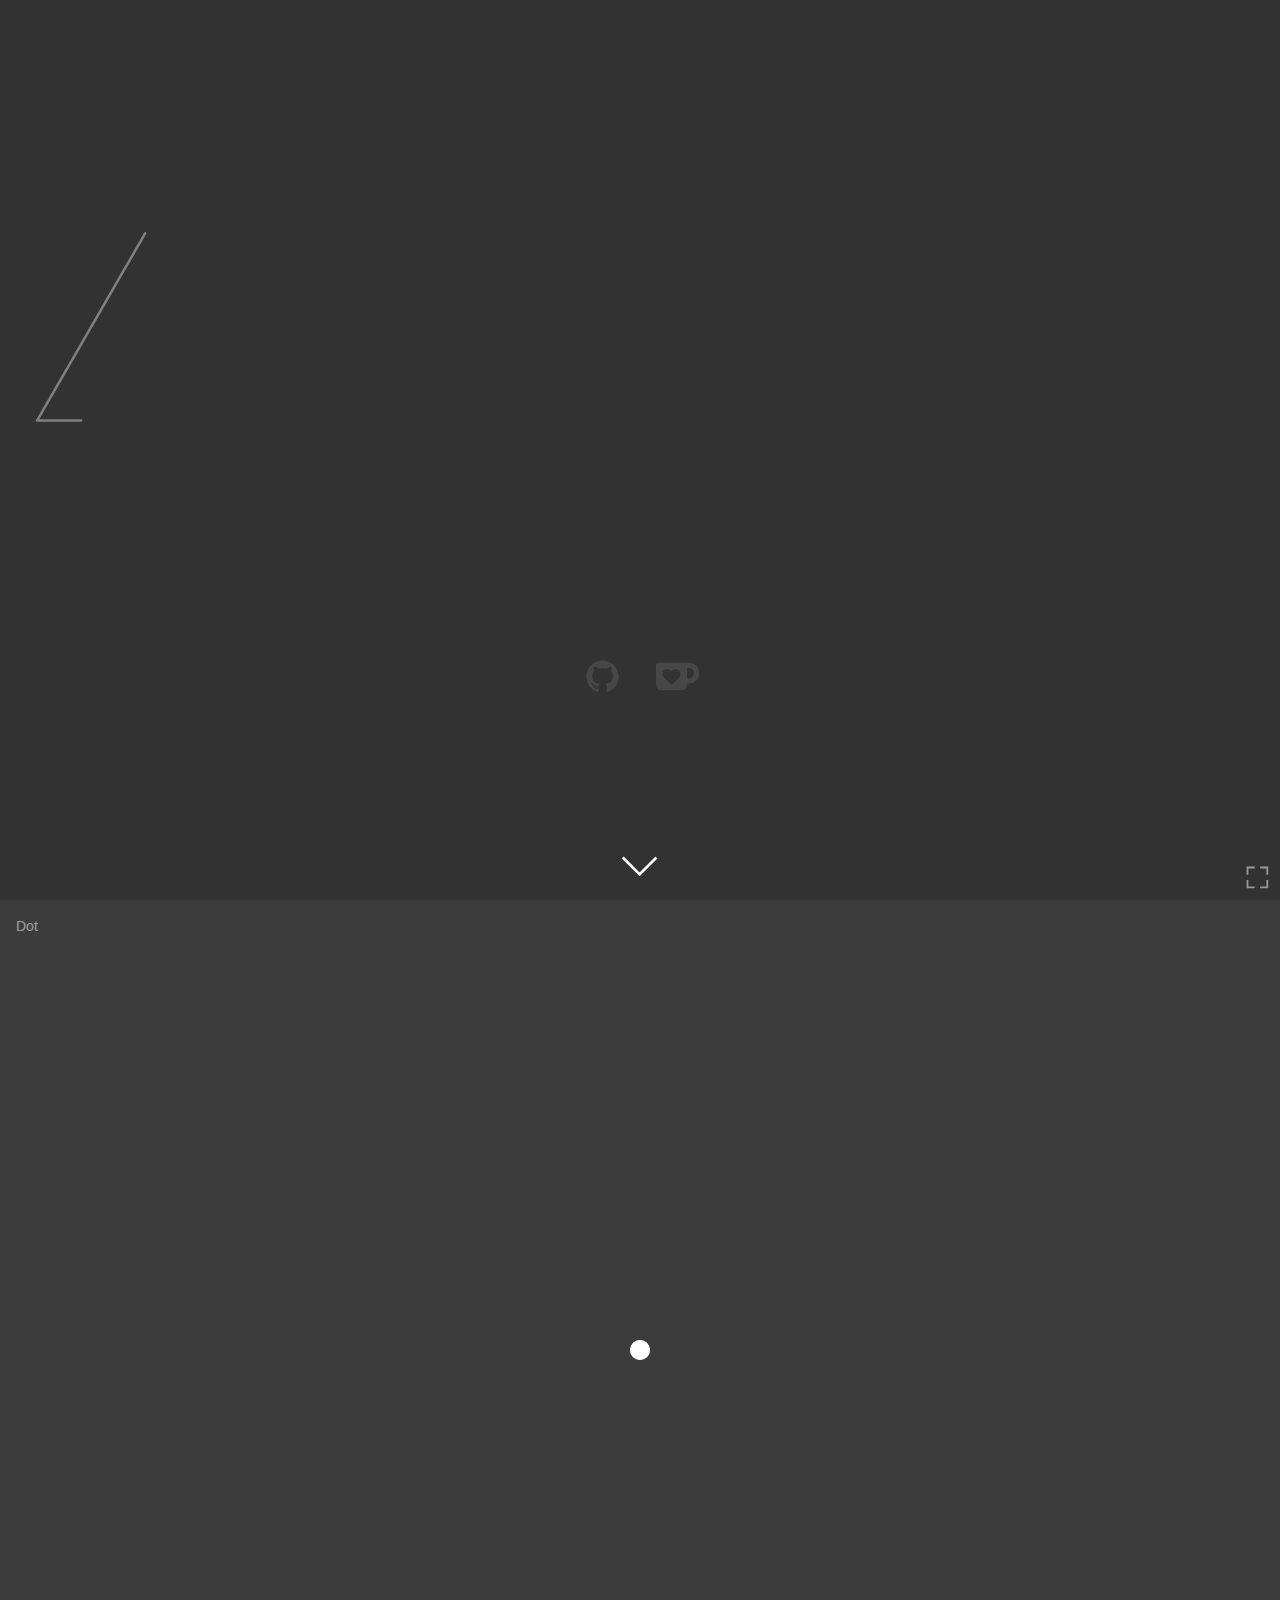
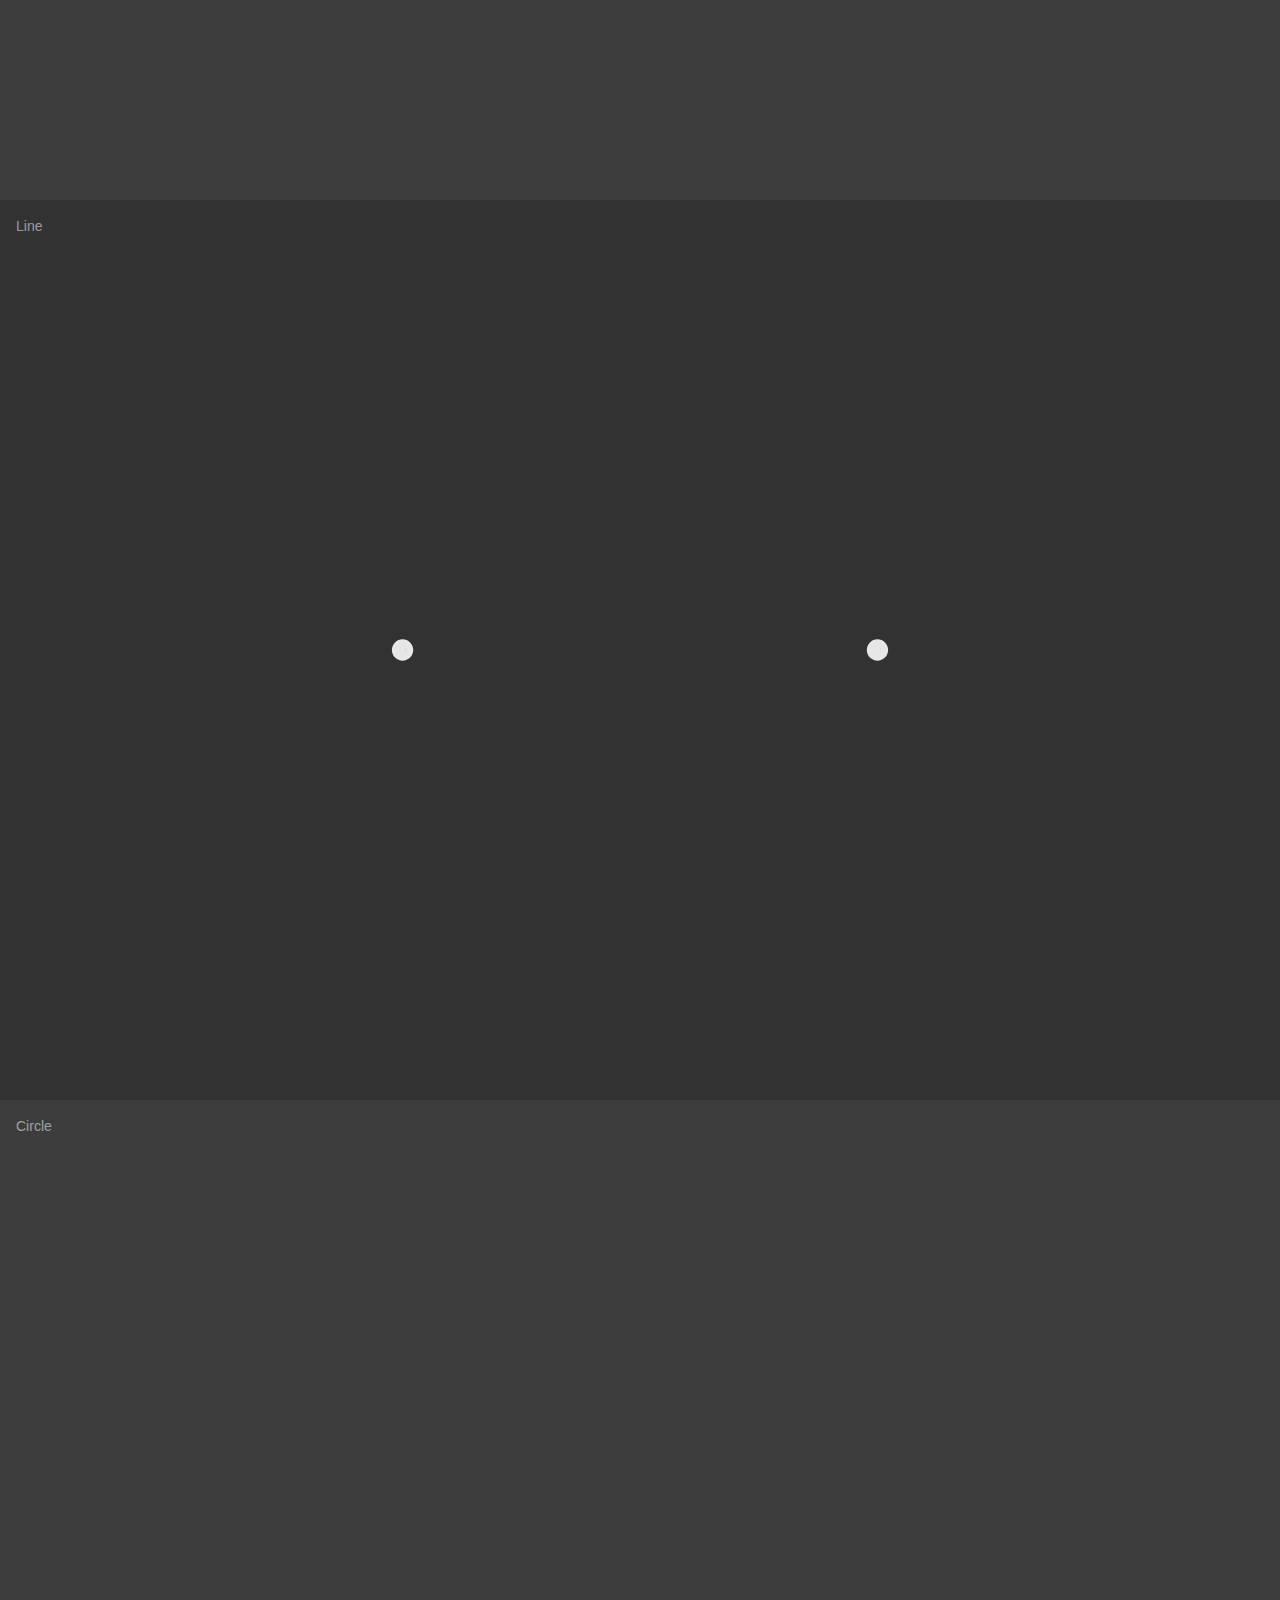
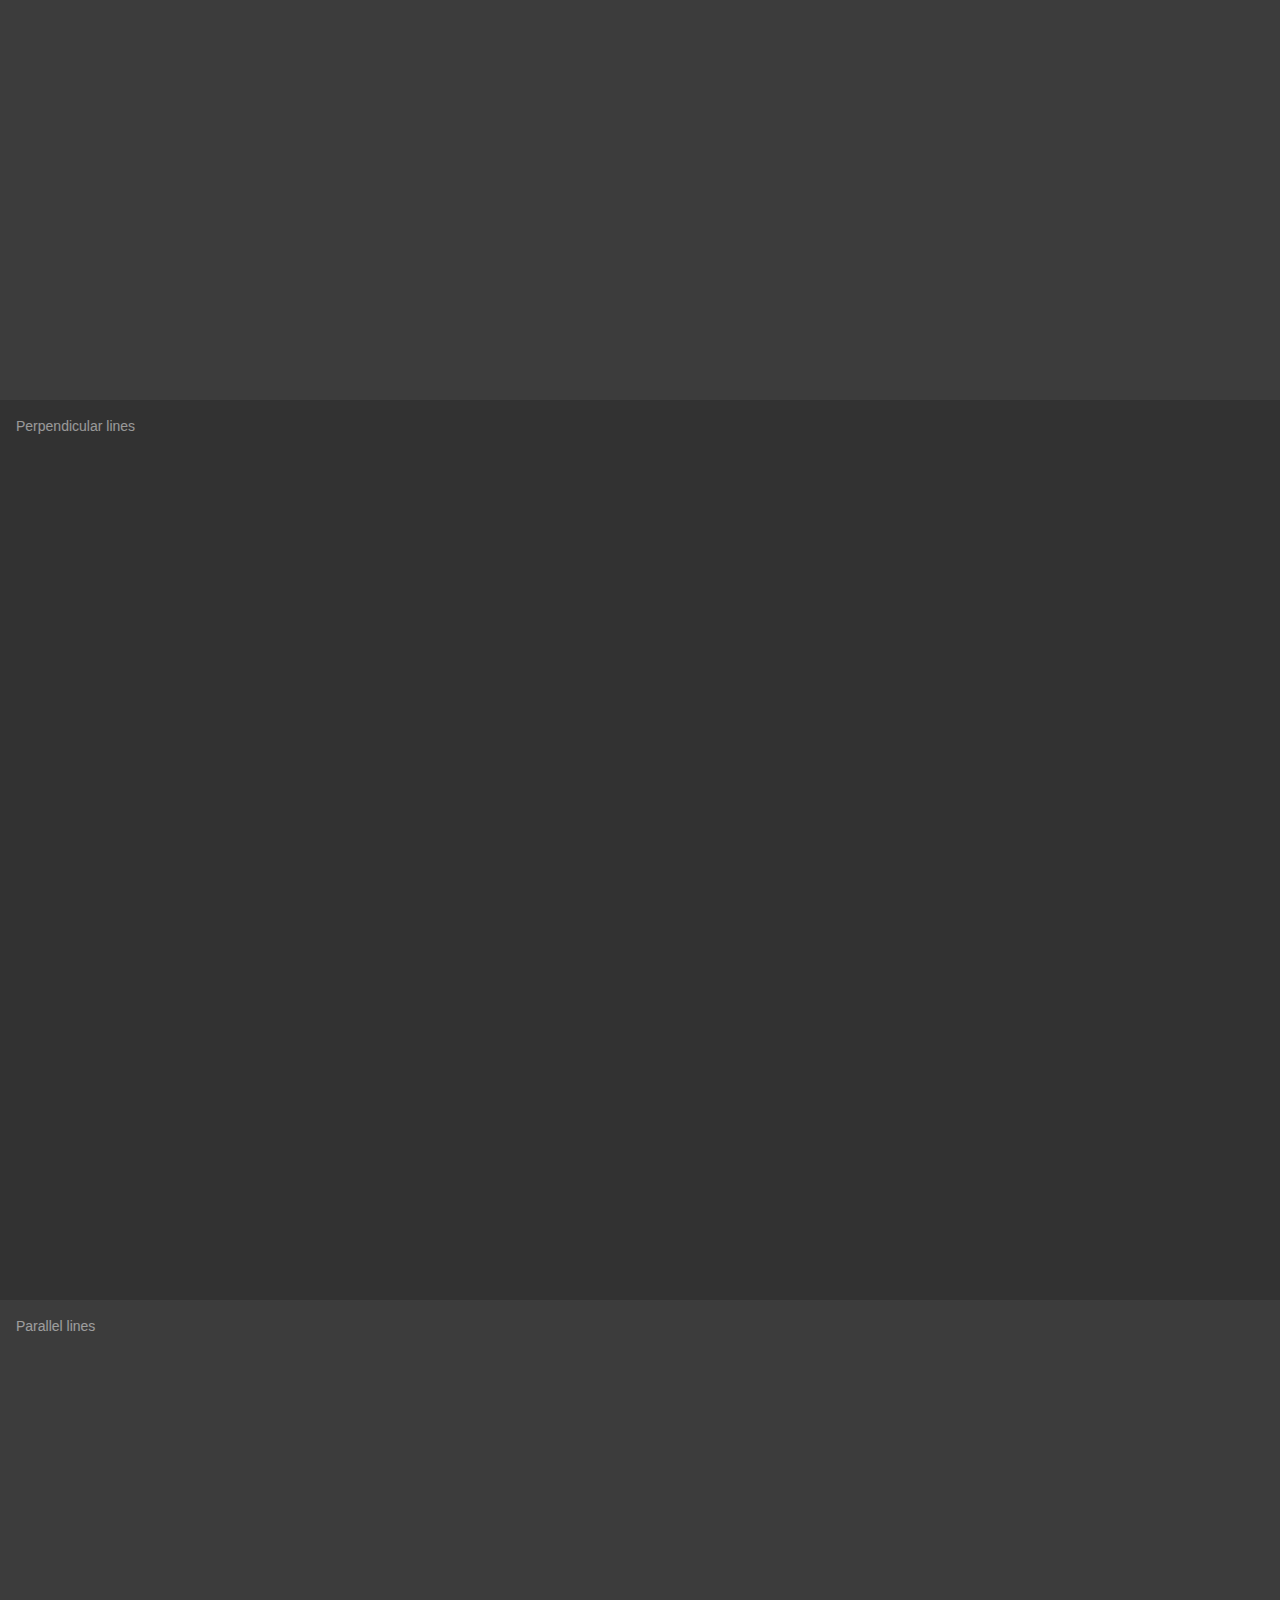
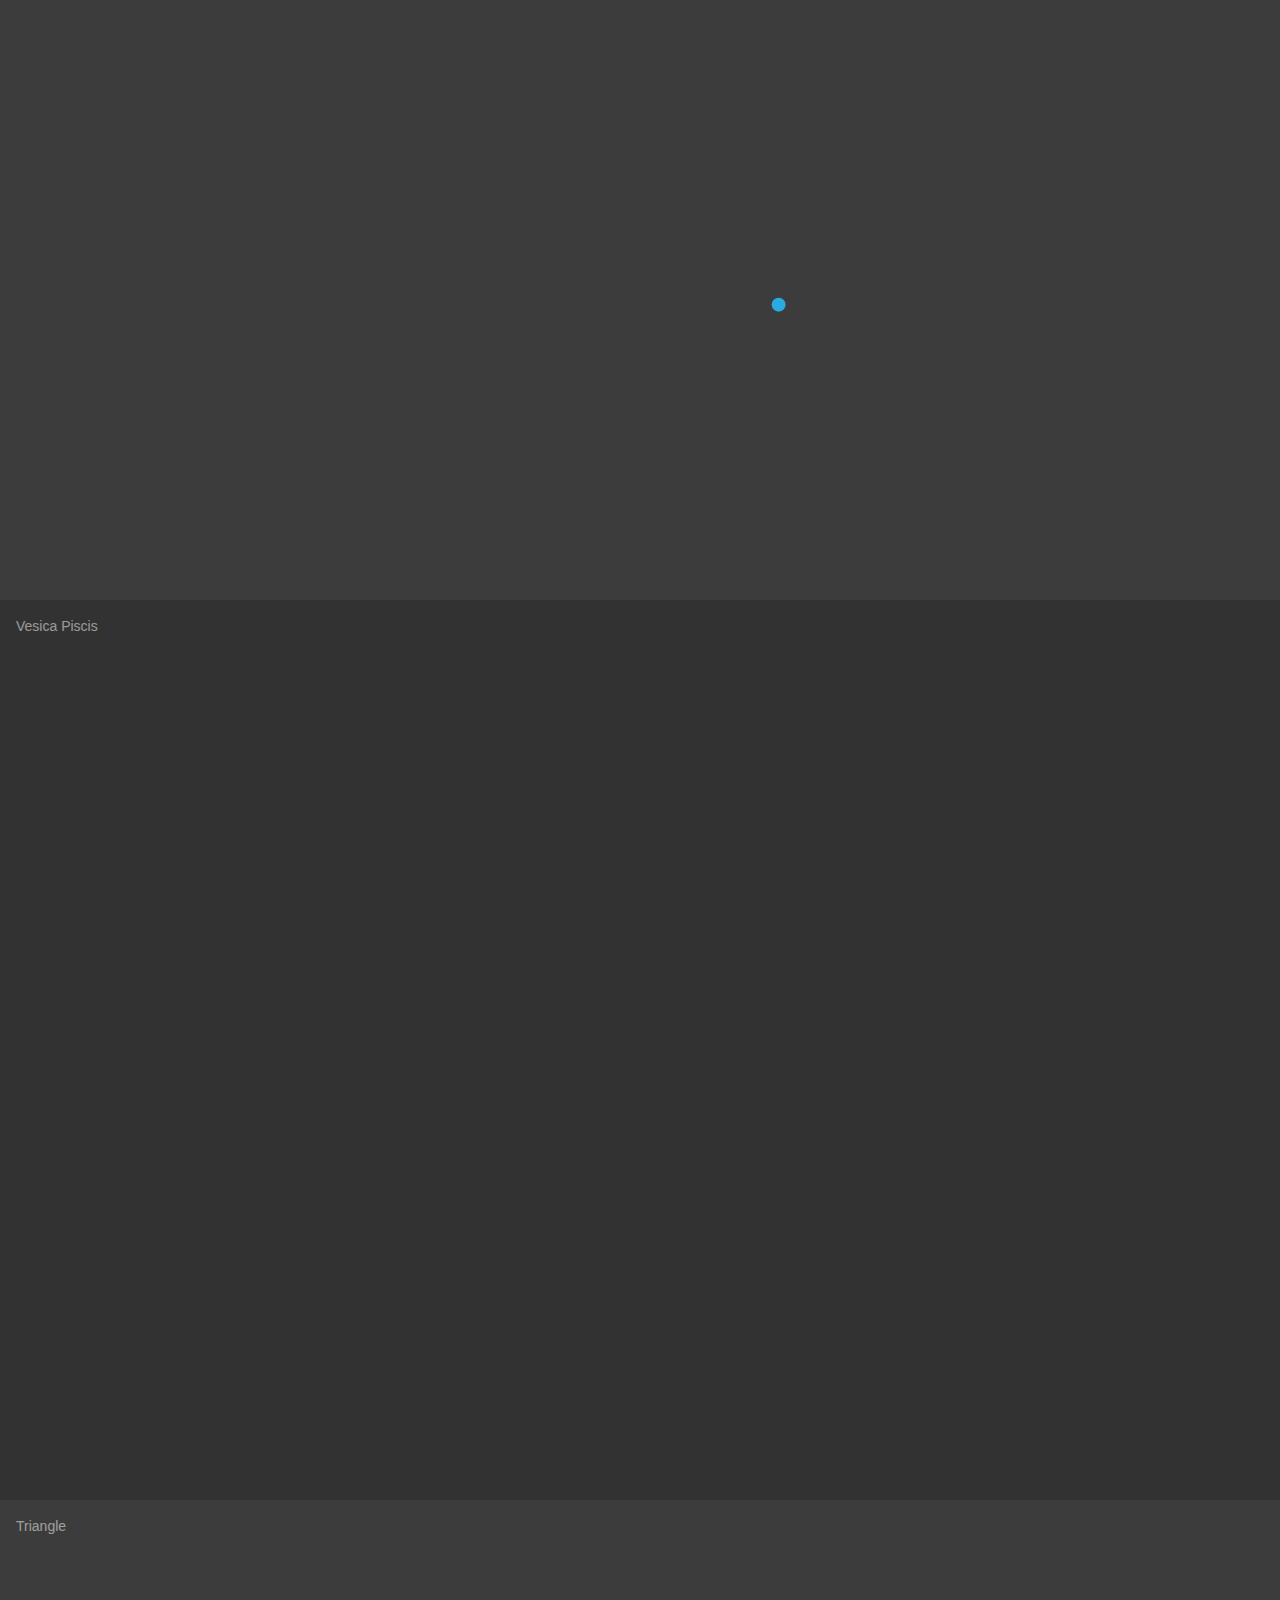
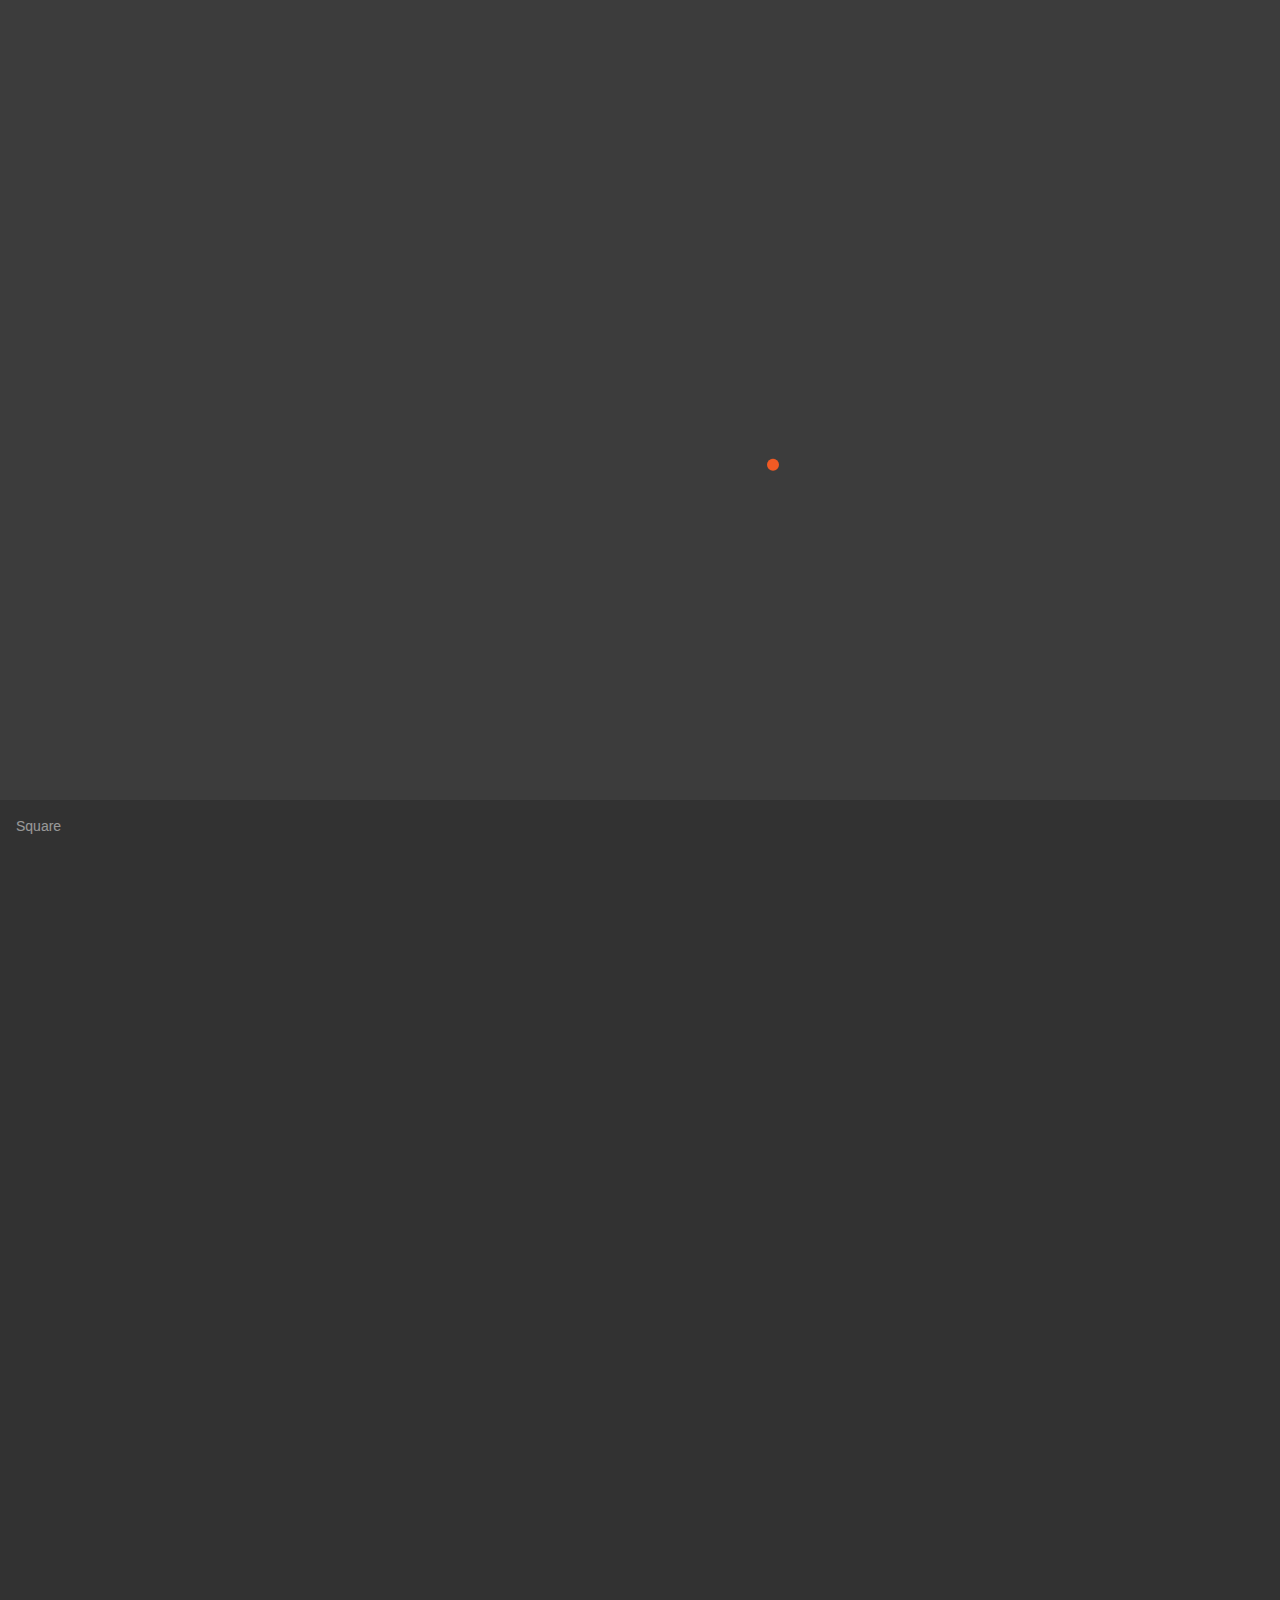
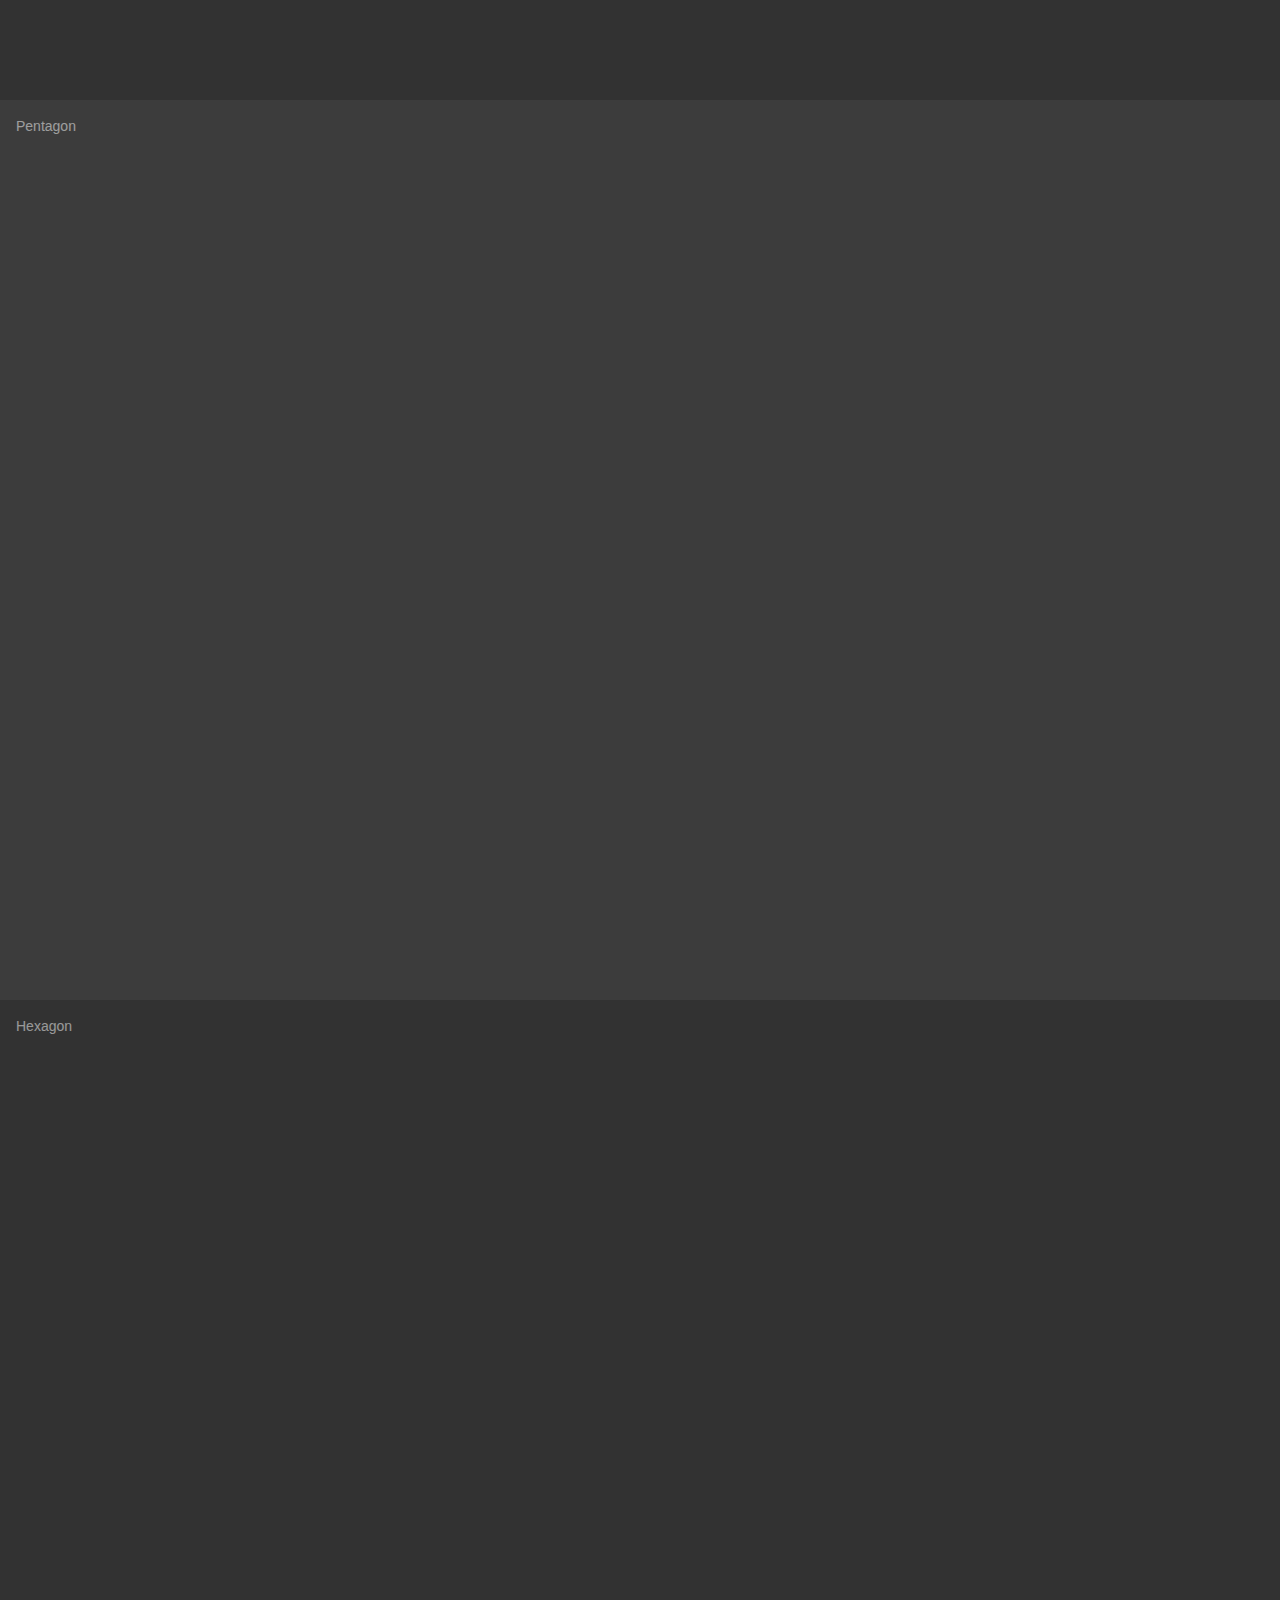
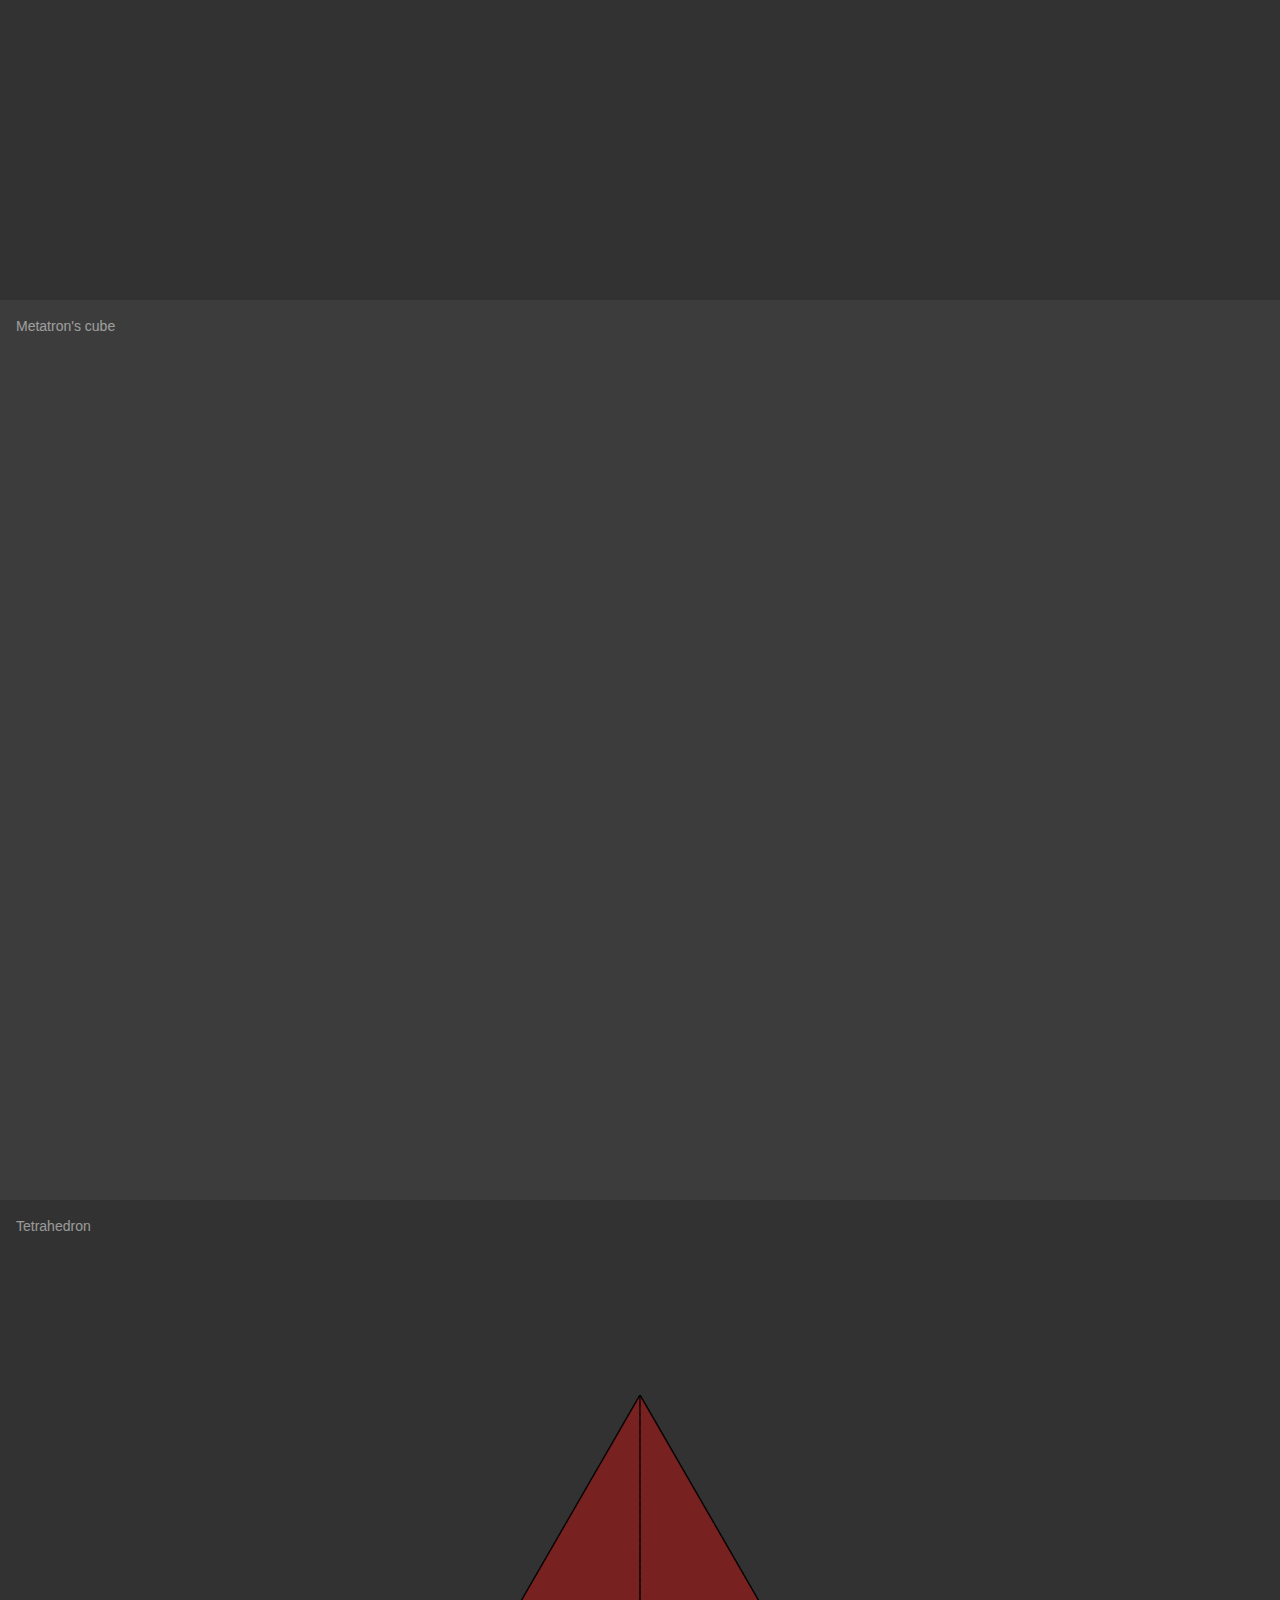
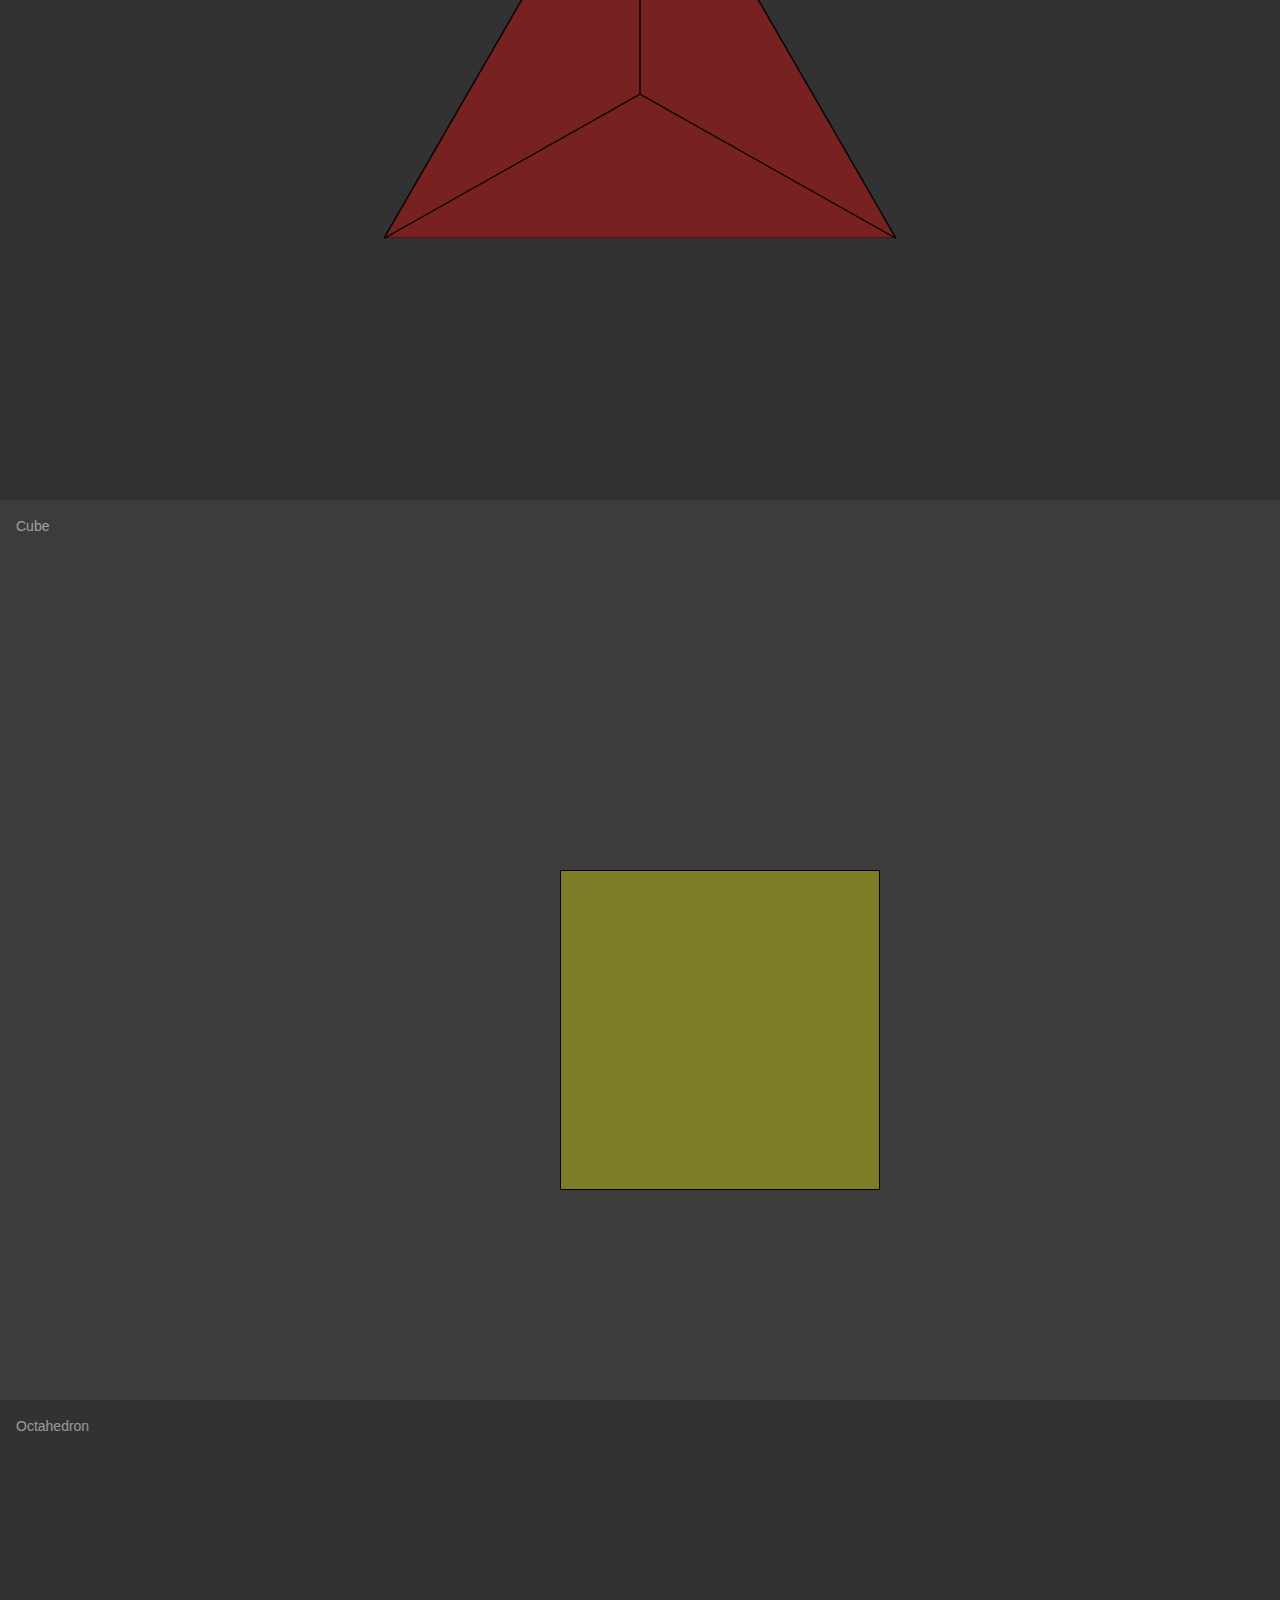
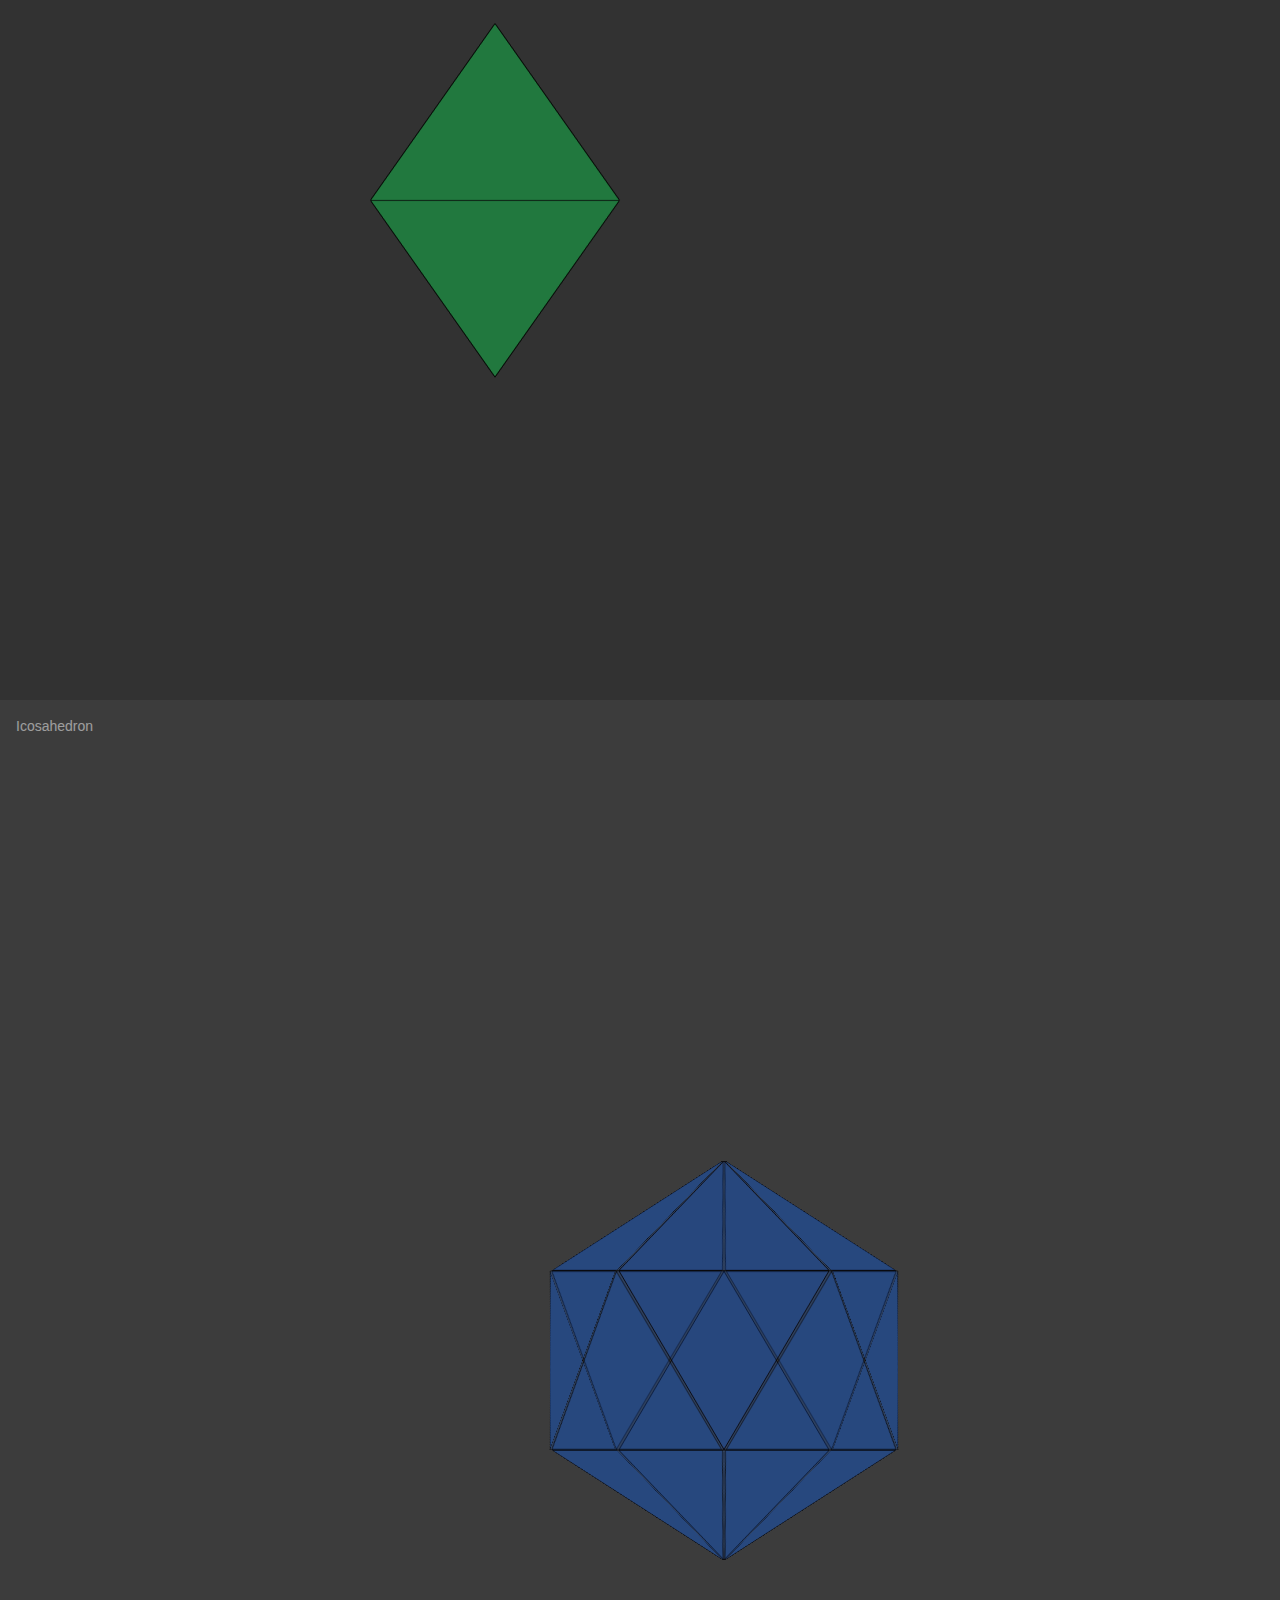
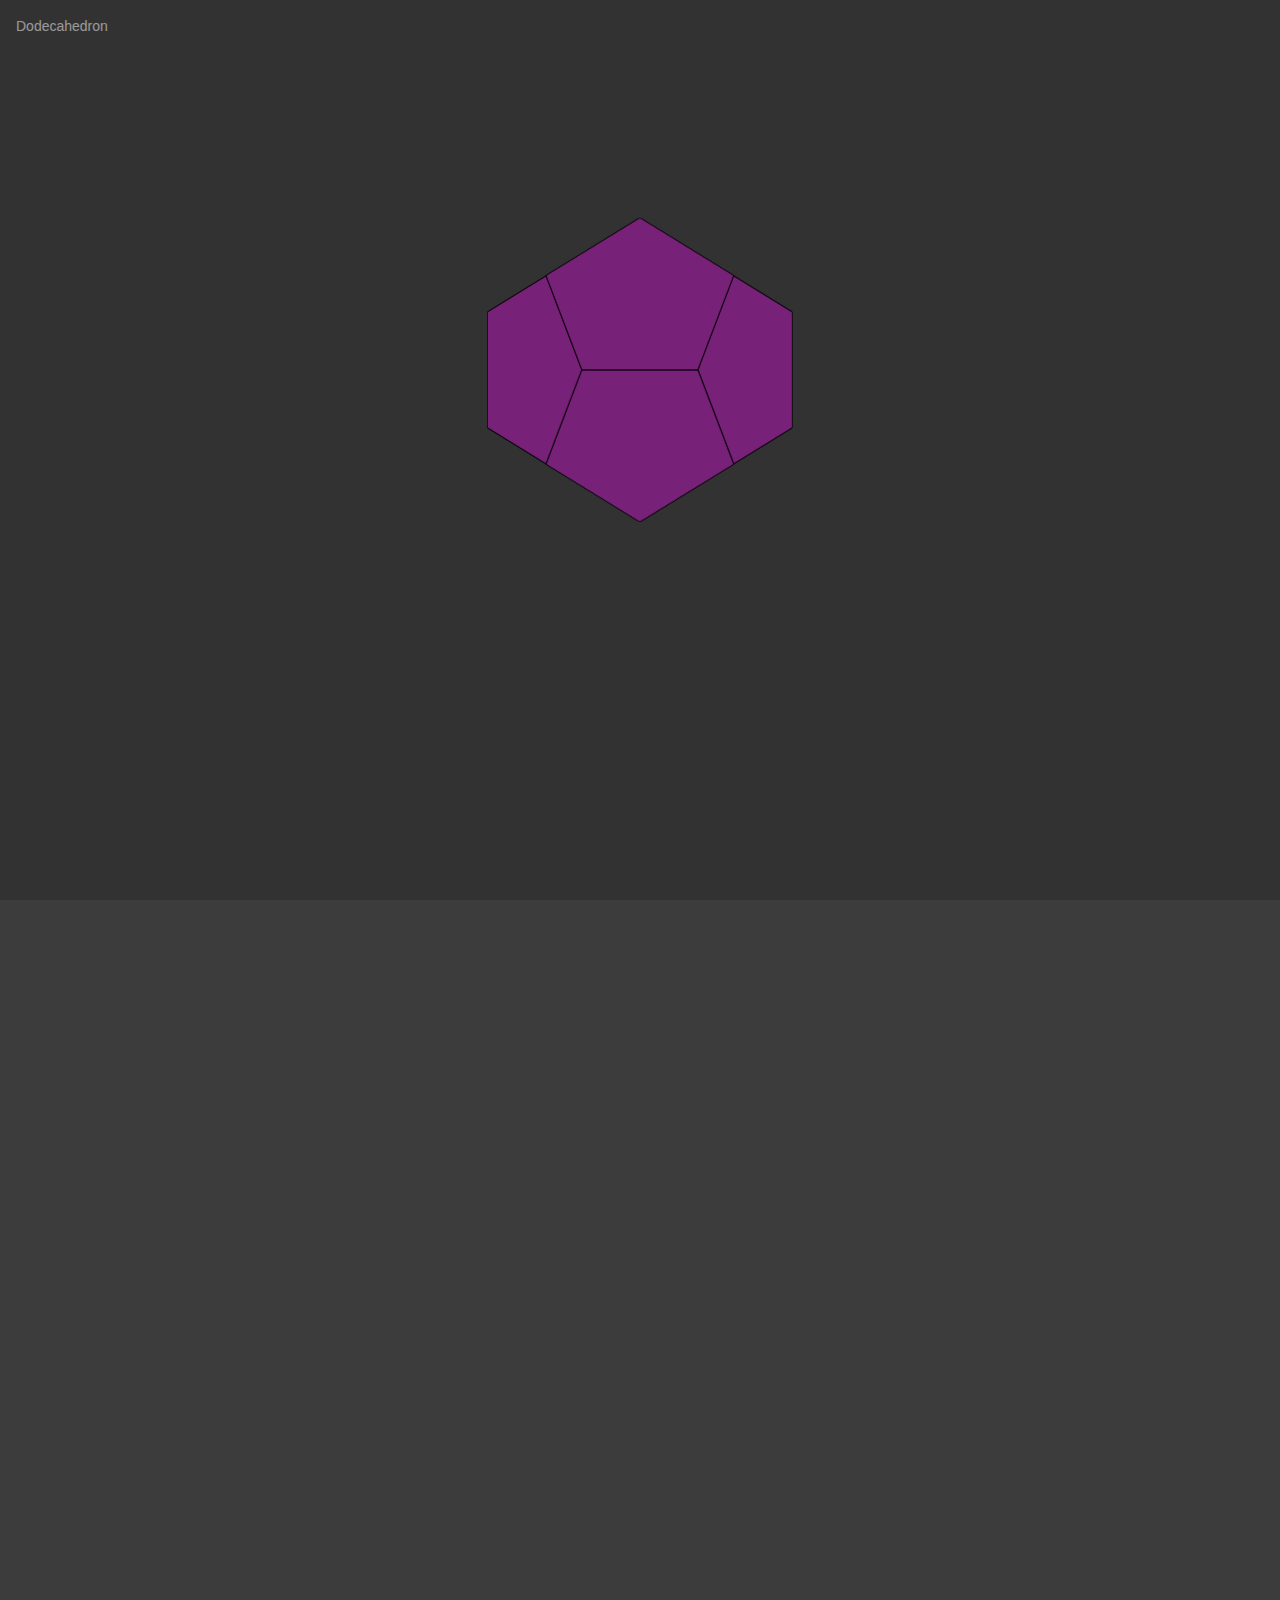
==== commit b1a5fbad: "deploy" ====
--- a/index.html
+++ b/index.html
@@ -5,10 +5,10 @@
     <meta name="viewport" content="width=device-width,initial-scale=1">
     <title>Axioma</title>
     <meta name="description" content="Visual geometry study">
-    <link rel="stylesheet" href="/assets/style.f260f07f.css">
-    <link rel="modulepreload" href="/assets/app.b88e8493.js">
-    <link rel="modulepreload" href="/assets/index.md.08197ac3.lean.js">
-    <link rel="modulepreload" href="/assets/app.b88e8493.js">
+    <link rel="stylesheet" href="/assets/style.9cbe96b4.css">
+    <link rel="modulepreload" href="/assets/app.86aaf720.js">
+    <link rel="modulepreload" href="/assets/index.md.0cc2d16d.lean.js">
+    <link rel="modulepreload" href="/assets/app.86aaf720.js">
     <meta name="author" content="Axioma.center">
     <meta name="keywords" content="geometry, animations, svg, css, platonic solid">
     <link rel="icon" type="image/svg+xml" href="/favicon.svg">
@@ -35,9 +35,9 @@
     <meta property="og:description" content="Visual geometry study">
   </head>
   <body>
-    <div id="app"><div class="bg-dark-200"><div style="position:relative;"><div><div class="slides" data-v-560d75ab><div class="slide" data-v-560d75ab><img src="/logo/contour-low_animated.svg" data-v-560d75ab><div class="flex flex-col text-4xl items-center" data-v-560d75ab><div class="flex" data-v-560d75ab><a class="link" href="https://github.com/davay42/axioma.center" target="_blank" data-v-560d75ab><svg width="1.2em" height="1.2em" preserveaspectratio="xMidYMid meet" viewbox="0 0 32 32" data-v-560d75ab><path fill-rule="evenodd" d="M16 4C9.371 4 4 9.371 4 16c0 5.3 3.438 9.8 8.207 11.387c.602.11.82-.258.82-.578c0-.286-.011-1.04-.015-2.04c-3.34.723-4.043-1.609-4.043-1.609c-.547-1.387-1.332-1.758-1.332-1.758c-1.09-.742.082-.726.082-.726c1.203.086 1.836 1.234 1.836 1.234c1.07 1.836 2.808 1.305 3.492 1c.11-.777.422-1.305.762-1.605c-2.664-.301-5.465-1.332-5.465-5.93c0-1.313.469-2.383 1.234-3.223c-.121-.3-.535-1.523.117-3.175c0 0 1.008-.32 3.301 1.23A11.487 11.487 0 0 1 16 9.805c1.02.004 2.047.136 3.004.402c2.293-1.55 3.297-1.23 3.297-1.23c.656 1.652.246 2.875.12 3.175c.77.84 1.231 1.91 1.231 3.223c0 4.61-2.804 5.621-5.476 5.922c.43.367.812 1.101.812 2.219c0 1.605-.011 2.898-.011 3.293c0 .32.214.695.824.578C24.566 25.797 28 21.3 28 16c0-6.629-5.371-12-12-12z" fill="currentColor"></path></svg></a><a class="link" href="https://ko-fi.com/B0B44CM90" target="_blank" data-v-560d75ab><svg width="1.2em" height="1.2em" preserveaspectratio="xMidYMid meet" viewbox="0 0 24 24" data-v-560d75ab><path d="M23.881 8.948c-.773-4.085-4.859-4.593-4.859-4.593H.723c-.604 0-.679.798-.679.798s-.082 7.324-.022 11.822c.164 2.424 2.586 2.672 2.586 2.672s8.267-.023 11.966-.049c2.438-.426 2.683-2.566 2.658-3.734c4.352.24 7.422-2.831 6.649-6.916zm-11.062 3.511c-1.246 1.453-4.011 3.976-4.011 3.976s-.121.119-.31.023c-.076-.057-.108-.09-.108-.09c-.443-.441-3.368-3.049-4.034-3.954c-.709-.965-1.041-2.7-.091-3.71c.951-1.01 3.005-1.086 4.363.407c0 0 1.565-1.782 3.468-.963c1.904.82 1.832 3.011.723 4.311zm6.173.478c-.928.116-1.682.028-1.682.028V7.284h1.77s1.971.551 1.971 2.638c0 1.913-.985 2.667-2.059 3.015z" fill="currentColor"></path></svg></a></div><svg width="1.2em" height="1.2em" preserveaspectratio="xMidYMid meet" viewbox="0 0 32 32" class="mt-32 animate-bounce" data-v-560d75ab><path d="M4.219 10.781L2.78 12.22l12.5 12.5l.719.687l.719-.687l12.5-12.5l-1.438-1.438L16 22.562z" fill="currentColor"></path></svg></div></div><div class="slide" id="s1" data-v-560d75ab><img src="/anim/1-dot.svg" data-v-560d75ab><div class="text" data-v-560d75ab>Dot</div></div><div class="slide" id="s2" data-v-560d75ab><img src="/anim/2-line.svg" data-v-560d75ab><div class="text" data-v-560d75ab>Line</div></div><div class="slide" id="s3" data-v-560d75ab><img src="/anim/3-circle.svg" data-v-560d75ab><div class="text" data-v-560d75ab>Circle</div></div><div class="slide" id="s4" data-v-560d75ab><img src="/anim/4-perpendicular.svg" data-v-560d75ab><div class="text" data-v-560d75ab>Perpendicular lines</div></div><div class="slide" id="s5" data-v-560d75ab><img src="/anim/5-parallel.svg" data-v-560d75ab><div class="text" data-v-560d75ab>Parallel lines</div></div><div class="slide" id="s6" data-v-560d75ab><img src="/anim/6-vesica-piscis.svg" data-v-560d75ab><div class="text" data-v-560d75ab>Vesica Piscis</div></div><div class="slide" id="s7" data-v-560d75ab><img src="/anim/7-triangle.svg" data-v-560d75ab><div class="text" data-v-560d75ab>Triangle</div></div><div class="slide" id="s8" data-v-560d75ab><img src="/anim/8-square.svg" data-v-560d75ab><div class="text" data-v-560d75ab>Square</div></div><div class="slide" id="s9" data-v-560d75ab><img src="/anim/9-pentagon.svg" data-v-560d75ab><div class="text" data-v-560d75ab>Pentagon</div></div><div class="slide" id="s10" data-v-560d75ab><img src="/anim/10-hexagon.svg" data-v-560d75ab><div class="text" data-v-560d75ab>Hexagon</div></div><div class="slide" id="s11" data-v-560d75ab><img src="/anim/11-metatron.svg" data-v-560d75ab><div class="text" data-v-560d75ab>Metatron&#39;s cube</div></div><div class="slide" id="s12" data-v-560d75ab><div class="opacity-95" data-v-560d75ab data-v-532c3610><div class="tetra" data-v-532c3610><svg class="face1" viewBox="0 0 1000 866" data-v-532c3610><use href="#trigon" data-v-532c3610></use></svg><svg class="face2" viewBox="0 0 1000 866" data-v-532c3610><use href="#trigon" data-v-532c3610></use></svg><svg class="face3" viewBox="0 0 1000 866" data-v-532c3610><use href="#trigon" data-v-532c3610></use></svg><svg class="face4" viewBox="0 0 1000 866" data-v-532c3610><use href="#trigon" data-v-532c3610></use></svg></div><svg id="tri" data-name="Layer 1" xmlns="http://www.w3.org/2000/svg" viewBox="0 0 1000 866" data-v-532c3610><defs data-v-532c3610><title data-v-532c3610>Polygon</title><polygon class="trigon" id="trigon" points="500 0 0 866 1000 866 500 0" data-v-532c3610></polygon></defs></svg></div><div class="text" data-v-560d75ab>Tetrahedron</div></div><div class="slide" id="s13" data-v-560d75ab><div class="opacity-95" data-v-560d75ab data-v-700426ba><div class="cube" data-v-700426ba><div class="cube__face" data-v-700426ba></div><div class="cube__face" data-v-700426ba></div><div class="cube__face" data-v-700426ba></div><div class="cube__face" data-v-700426ba></div><div class="cube__face" data-v-700426ba></div><div class="cube__face" data-v-700426ba></div></div></div><div class="text" data-v-560d75ab>Cube</div></div><div class="slide" id="s14" data-v-560d75ab><div class="flex flex-col opacity-95" data-v-560d75ab data-v-7f278660><div class="octahedron" data-v-7f278660><span data-v-7f278660><svg viewBox="0 0 1000 866" data-v-7f278660><use href="#octa" data-v-7f278660></use></svg></span><span data-v-7f278660><svg viewBox="0 0 1000 866" data-v-7f278660><use href="#octa" data-v-7f278660></use></svg></span><span data-v-7f278660><svg viewBox="0 0 1000 866" data-v-7f278660><use href="#octa" data-v-7f278660></use></svg></span><span data-v-7f278660><svg viewBox="0 0 1000 866" data-v-7f278660><use href="#octa" data-v-7f278660></use></svg></span><span data-v-7f278660><svg viewBox="0 0 1000 866" data-v-7f278660><use href="#octa" data-v-7f278660></use></svg></span><span data-v-7f278660><svg viewBox="0 0 1000 866" data-v-7f278660><use href="#octa" data-v-7f278660></use></svg></span><span data-v-7f278660><svg viewBox="0 0 1000 866" data-v-7f278660><use href="#octa" data-v-7f278660></use></svg></span><span data-v-7f278660><svg viewBox="0 0 1000 866" data-v-7f278660><use href="#octa" data-v-7f278660></use></svg></span></div><svg id="octaico" xmlns="http://www.w3.org/2000/svg" viewBox="0 0 1000 866" data-v-7f278660><defs data-v-7f278660><title data-v-7f278660>Octa</title><polygon class="octa" id="octa" points="500 0 0 866 1000 866 500 0" data-v-7f278660></polygon></defs></svg></div><div class="text" data-v-560d75ab>Octahedron</div></div><div class="slide" id="s15" data-v-560d75ab><div class="flex flex-col opacity-95" data-v-560d75ab data-v-c4f9a8a0><div class="d20" data-v-c4f9a8a0><div class="cap-top" data-v-c4f9a8a0><svg class="side one" viewBox="0 0 1000 866" data-v-c4f9a8a0><use href="#trico" data-v-c4f9a8a0></use></svg><svg class="side two" viewBox="0 0 1000 866" data-v-c4f9a8a0><use href="#trico" data-v-c4f9a8a0></use></svg><svg class="side three" viewBox="0 0 1000 866" data-v-c4f9a8a0><use href="#trico" data-v-c4f9a8a0></use></svg><svg class="side four" viewBox="0 0 1000 866" data-v-c4f9a8a0><use href="#trico" data-v-c4f9a8a0></use></svg><svg class="side five" viewBox="0 0 1000 866" data-v-c4f9a8a0><use href="#trico" data-v-c4f9a8a0></use></svg></div><svg class="side six" viewBox="0 0 1000 866" data-v-c4f9a8a0><use href="#trico" data-v-c4f9a8a0></use></svg><svg class="side seven" viewBox="0 0 1000 866" data-v-c4f9a8a0><use href="#trico" data-v-c4f9a8a0></use></svg><svg class="side eight" viewBox="0 0 1000 866" data-v-c4f9a8a0><use href="#trico" data-v-c4f9a8a0></use></svg><svg class="side nine" viewBox="0 0 1000 866" data-v-c4f9a8a0><use href="#trico" data-v-c4f9a8a0></use></svg><svg class="side ten" viewBox="0 0 1000 866" data-v-c4f9a8a0><use href="#trico" data-v-c4f9a8a0></use></svg><svg class="side eleven" viewBox="0 0 1000 866" data-v-c4f9a8a0><use href="#trico" data-v-c4f9a8a0></use></svg><svg class="side twelve" viewBox="0 0 1000 866" data-v-c4f9a8a0><use href="#trico" data-v-c4f9a8a0></use></svg><svg class="side thirteen" viewBox="0 0 1000 866" data-v-c4f9a8a0><use href="#trico" data-v-c4f9a8a0></use></svg><svg class="side fourteen" viewBox="0 0 1000 866" data-v-c4f9a8a0><use href="#trico" data-v-c4f9a8a0></use></svg><svg class="side fifteen" viewBox="0 0 1000 866" data-v-c4f9a8a0><use href="#trico" data-v-c4f9a8a0></use></svg><div class="cap-bottom" data-v-c4f9a8a0><svg class="side sixteen" viewBox="0 0 1000 866" data-v-c4f9a8a0><use href="#trico" data-v-c4f9a8a0></use></svg><svg class="side seventeen" viewBox="0 0 1000 866" data-v-c4f9a8a0><use href="#trico" data-v-c4f9a8a0></use></svg><svg class="side eighteen" viewBox="0 0 1000 866" data-v-c4f9a8a0><use href="#trico" data-v-c4f9a8a0></use></svg><svg class="side nineteen" viewBox="0 0 1000 866" data-v-c4f9a8a0><use href="#trico" data-v-c4f9a8a0></use></svg><svg class="side twenty" viewBox="0 0 1000 866" data-v-c4f9a8a0><use href="#trico" data-v-c4f9a8a0></use></svg></div></div><svg id="Layer_1" data-name="Layer 1" xmlns="http://www.w3.org/2000/svg" viewBox="0 0 1000 866" data-v-c4f9a8a0><defs data-v-c4f9a8a0><polygon class="cls-1" id="trico" points="500 0 0 866 1000 866 500 0" data-v-c4f9a8a0></polygon></defs></svg></div><div class="text" data-v-560d75ab>Icosahedron</div></div><div class="slide" id="s16" data-v-560d75ab><div class="flex flex-col opacity-95" data-v-560d75ab data-v-2941260a><svg id="Layer_1" version="1.1" xmlns="http://www.w3.org/2000/svg" xlink="http://www.w3.org/1999/xlink" x="0px" y="0px" height="0" width="0" space="preserve" data-v-2941260a><polygon class="st0" id="pentagon" points="12.4,0 0.6,8.5 5.1,22.4 19.6,22.4 24.1,8.5 " data-v-2941260a></polygon></svg><div id="dodecahedron" data-v-2941260a><div class="face" data-v-2941260a><svg viewBox="0,0 24.72,24.72" data-v-2941260a><use href="#pentagon" data-v-2941260a></use></svg></div><div class="face" data-v-2941260a><svg viewBox="0,0 24.72,24.72" data-v-2941260a><use href="#pentagon" data-v-2941260a></use></svg></div><div class="face" data-v-2941260a><svg viewBox="0,0 24.72,24.72" data-v-2941260a><use href="#pentagon" data-v-2941260a></use></svg></div><div class="face" data-v-2941260a><svg viewBox="0,0 24.72,24.72" data-v-2941260a><use href="#pentagon" data-v-2941260a></use></svg></div><div class="face" data-v-2941260a><svg viewBox="0,0 24.72,24.72" data-v-2941260a><use href="#pentagon" data-v-2941260a></use></svg></div><div class="face" data-v-2941260a><svg viewBox="0,0 24.72,24.72" data-v-2941260a><use href="#pentagon" data-v-2941260a></use></svg></div><div class="face" data-v-2941260a><svg viewBox="0,0 24.72,24.72" data-v-2941260a><use href="#pentagon" data-v-2941260a></use></svg></div><div class="face" data-v-2941260a><svg viewBox="0,0 24.72,24.72" data-v-2941260a><use href="#pentagon" data-v-2941260a></use></svg></div><div class="face" data-v-2941260a><svg viewBox="0,0 24.72,24.72" data-v-2941260a><use href="#pentagon" data-v-2941260a></use></svg></div><div class="face" data-v-2941260a><svg viewBox="0,0 24.72,24.72" data-v-2941260a><use href="#pentagon" data-v-2941260a></use></svg></div><div class="face" data-v-2941260a><svg viewBox="0,0 24.72,24.72" data-v-2941260a><use href="#pentagon" data-v-2941260a></use></svg></div><div class="face" data-v-2941260a><svg viewBox="0,0 24.72,24.72" data-v-2941260a><use href="#pentagon" data-v-2941260a></use></svg></div></div></div><div class="text" data-v-560d75ab>Dodecahedron</div></div><div class="slide" id="s17" data-v-560d75ab><img src="/logo/contour-low_animated.svg" data-v-560d75ab><div class="flex text-7xl" data-v-560d75ab><a class="link" href="https://github.com/davay42/axioma.center" target="_blank" data-v-560d75ab><svg width="1.2em" height="1.2em" preserveaspectratio="xMidYMid meet" viewbox="0 0 32 32" data-v-560d75ab><path fill-rule="evenodd" d="M16 4C9.371 4 4 9.371 4 16c0 5.3 3.438 9.8 8.207 11.387c.602.11.82-.258.82-.578c0-.286-.011-1.04-.015-2.04c-3.34.723-4.043-1.609-4.043-1.609c-.547-1.387-1.332-1.758-1.332-1.758c-1.09-.742.082-.726.082-.726c1.203.086 1.836 1.234 1.836 1.234c1.07 1.836 2.808 1.305 3.492 1c.11-.777.422-1.305.762-1.605c-2.664-.301-5.465-1.332-5.465-5.93c0-1.313.469-2.383 1.234-3.223c-.121-.3-.535-1.523.117-3.175c0 0 1.008-.32 3.301 1.23A11.487 11.487 0 0 1 16 9.805c1.02.004 2.047.136 3.004.402c2.293-1.55 3.297-1.23 3.297-1.23c.656 1.652.246 2.875.12 3.175c.77.84 1.231 1.91 1.231 3.223c0 4.61-2.804 5.621-5.476 5.922c.43.367.812 1.101.812 2.219c0 1.605-.011 2.898-.011 3.293c0 .32.214.695.824.578C24.566 25.797 28 21.3 28 16c0-6.629-5.371-12-12-12z" fill="currentColor"></path></svg></a><a class="link" href="https://ko-fi.com/B0B44CM90" target="_blank" data-v-560d75ab><svg width="1.2em" height="1.2em" preserveaspectratio="xMidYMid meet" viewbox="0 0 24 24" data-v-560d75ab><path d="M23.881 8.948c-.773-4.085-4.859-4.593-4.859-4.593H.723c-.604 0-.679.798-.679.798s-.082 7.324-.022 11.822c.164 2.424 2.586 2.672 2.586 2.672s8.267-.023 11.966-.049c2.438-.426 2.683-2.566 2.658-3.734c4.352.24 7.422-2.831 6.649-6.916zm-11.062 3.511c-1.246 1.453-4.011 3.976-4.011 3.976s-.121.119-.31.023c-.076-.057-.108-.09-.108-.09c-.443-.441-3.368-3.049-4.034-3.954c-.709-.965-1.041-2.7-.091-3.71c.951-1.01 3.005-1.086 4.363.407c0 0 1.565-1.782 3.468-.963c1.904.82 1.832 3.011.723 4.311zm6.173.478c-.928.116-1.682.028-1.682.028V7.284h1.77s1.971.551 1.971 2.638c0 1.913-.985 2.667-2.059 3.015z" fill="currentColor"></path></svg></a></div><div class="flex items-center text-xs absolute bottom-2" data-v-560d75ab><svg width="1.2em" height="1.2em" preserveaspectratio="xMidYMid meet" viewbox="0 0 32 32" class="mr-2" data-v-560d75ab><path d="M16 3C8.832 3 3 8.832 3 16s5.832 13 13 13s13-5.832 13-13S23.168 3 16 3zm0 2c6.065 0 11 4.935 11 11s-4.935 11-11 11S5 22.065 5 16S9.935 5 16 5zm-7 7v8h2v-2h2c1.654 0 3-1.346 3-3s-1.346-3-3-3H9zm8 0v8h3.5c1.93 0 3.5-1.794 3.5-4s-1.57-4-3.5-4H17zm-6 2h2a1.001 1.001 0 0 1 0 2h-2v-2zm8 0h1.5c.813 0 1.5.916 1.5 2s-.687 2-1.5 2H19v-4z" fill="currentColor"></path></svg><span class="mr-2" data-v-560d75ab>2016-2021 </span><span data-v-560d75ab>Public Domain </span></div></div><div class="rounded p-2 opacity-50 text-2xl fixed bottom-0 right-0 z-10 cursor-pointer transition-all duration-200 ease hover:opacity-100" data-v-560d75ab><svg width="1.2em" height="1.2em" preserveaspectratio="xMidYMid meet" viewbox="0 0 32 32" data-v-560d75ab><path d="M4 4v9h2V6h7V4H4zm15 0v2h7v7h2V4h-9zM4 19v9h9v-2H6v-7H4zm22 0v7h-7v2h9v-9h-2z" fill="currentColor"></path></svg></div></div></div></div></div></div>
-    <script>__VP_HASH_MAP__ = JSON.parse("{\"readme.md\":\"08074196\",\"index.md\":\"08197ac3\"}")</script>
-    <script type="module" async src="/assets/app.b88e8493.js"></script>
+    <div id="app"><div class="bg-dark-200"><div style="position:relative;"><div><div class="slides" data-v-59a4c332><div class="slide" data-v-59a4c332><img src="/logo/contour-low_animated.svg" data-v-59a4c332><div class="flex flex-col text-4xl items-center" data-v-59a4c332><div class="flex" data-v-59a4c332><a class="link" href="https://github.com/davay42/axioma.center" target="_blank" data-v-59a4c332><svg width="1.2em" height="1.2em" preserveaspectratio="xMidYMid meet" viewbox="0 0 32 32" data-v-59a4c332><path fill-rule="evenodd" d="M16 4C9.371 4 4 9.371 4 16c0 5.3 3.438 9.8 8.207 11.387c.602.11.82-.258.82-.578c0-.286-.011-1.04-.015-2.04c-3.34.723-4.043-1.609-4.043-1.609c-.547-1.387-1.332-1.758-1.332-1.758c-1.09-.742.082-.726.082-.726c1.203.086 1.836 1.234 1.836 1.234c1.07 1.836 2.808 1.305 3.492 1c.11-.777.422-1.305.762-1.605c-2.664-.301-5.465-1.332-5.465-5.93c0-1.313.469-2.383 1.234-3.223c-.121-.3-.535-1.523.117-3.175c0 0 1.008-.32 3.301 1.23A11.487 11.487 0 0 1 16 9.805c1.02.004 2.047.136 3.004.402c2.293-1.55 3.297-1.23 3.297-1.23c.656 1.652.246 2.875.12 3.175c.77.84 1.231 1.91 1.231 3.223c0 4.61-2.804 5.621-5.476 5.922c.43.367.812 1.101.812 2.219c0 1.605-.011 2.898-.011 3.293c0 .32.214.695.824.578C24.566 25.797 28 21.3 28 16c0-6.629-5.371-12-12-12z" fill="currentColor"></path></svg></a><a class="link" href="https://ko-fi.com/B0B44CM90" target="_blank" data-v-59a4c332><svg width="1.2em" height="1.2em" preserveaspectratio="xMidYMid meet" viewbox="0 0 24 24" data-v-59a4c332><path d="M23.881 8.948c-.773-4.085-4.859-4.593-4.859-4.593H.723c-.604 0-.679.798-.679.798s-.082 7.324-.022 11.822c.164 2.424 2.586 2.672 2.586 2.672s8.267-.023 11.966-.049c2.438-.426 2.683-2.566 2.658-3.734c4.352.24 7.422-2.831 6.649-6.916zm-11.062 3.511c-1.246 1.453-4.011 3.976-4.011 3.976s-.121.119-.31.023c-.076-.057-.108-.09-.108-.09c-.443-.441-3.368-3.049-4.034-3.954c-.709-.965-1.041-2.7-.091-3.71c.951-1.01 3.005-1.086 4.363.407c0 0 1.565-1.782 3.468-.963c1.904.82 1.832 3.011.723 4.311zm6.173.478c-.928.116-1.682.028-1.682.028V7.284h1.77s1.971.551 1.971 2.638c0 1.913-.985 2.667-2.059 3.015z" fill="currentColor"></path></svg></a></div><svg width="1.2em" height="1.2em" preserveaspectratio="xMidYMid meet" viewbox="0 0 32 32" class="mt-32 animate-bounce" data-v-59a4c332><path d="M4.219 10.781L2.78 12.22l12.5 12.5l.719.687l.719-.687l12.5-12.5l-1.438-1.438L16 22.562z" fill="currentColor"></path></svg></div></div><div class="slide" id="s1" data-v-59a4c332><img src="/anim/1-dot.svg" data-v-59a4c332><div class="text" data-v-59a4c332>Dot</div></div><div class="slide" id="s2" data-v-59a4c332><img src="/anim/2-line.svg" data-v-59a4c332><div class="text" data-v-59a4c332>Line</div></div><div class="slide" id="s3" data-v-59a4c332><img src="/anim/3-circle.svg" data-v-59a4c332><div class="text" data-v-59a4c332>Circle</div></div><div class="slide" id="s4" data-v-59a4c332><img src="/anim/4-perpendicular.svg" data-v-59a4c332><div class="text" data-v-59a4c332>Perpendicular lines</div></div><div class="slide" id="s5" data-v-59a4c332><img src="/anim/5-parallel.svg" data-v-59a4c332><div class="text" data-v-59a4c332>Parallel lines</div></div><div class="slide" id="s6" data-v-59a4c332><img src="/anim/6-vesica-piscis.svg" data-v-59a4c332><div class="text" data-v-59a4c332>Vesica Piscis</div></div><div class="slide" id="s7" data-v-59a4c332><img src="/anim/7-triangle.svg" data-v-59a4c332><div class="text" data-v-59a4c332>Triangle</div></div><div class="slide" id="s8" data-v-59a4c332><img src="/anim/8-square.svg" data-v-59a4c332><div class="text" data-v-59a4c332>Square</div></div><div class="slide" id="s9" data-v-59a4c332><img src="/anim/9-pentagon.svg" data-v-59a4c332><div class="text" data-v-59a4c332>Pentagon</div></div><div class="slide" id="s10" data-v-59a4c332><img src="/anim/10-hexagon.svg" data-v-59a4c332><div class="text" data-v-59a4c332>Hexagon</div></div><div class="slide" id="s11" data-v-59a4c332><img src="/anim/11-metatron.svg" data-v-59a4c332><div class="text" data-v-59a4c332>Metatron&#39;s cube</div></div><div class="slide" id="s12" data-v-59a4c332><div class="opacity-95" data-v-59a4c332 data-v-532c3610><div class="tetra" data-v-532c3610><svg class="face1" viewBox="0 0 1000 866" data-v-532c3610><use href="#trigon" data-v-532c3610></use></svg><svg class="face2" viewBox="0 0 1000 866" data-v-532c3610><use href="#trigon" data-v-532c3610></use></svg><svg class="face3" viewBox="0 0 1000 866" data-v-532c3610><use href="#trigon" data-v-532c3610></use></svg><svg class="face4" viewBox="0 0 1000 866" data-v-532c3610><use href="#trigon" data-v-532c3610></use></svg></div><svg id="tri" data-name="Layer 1" xmlns="http://www.w3.org/2000/svg" viewBox="0 0 1000 866" data-v-532c3610><defs data-v-532c3610><title data-v-532c3610>Polygon</title><polygon class="trigon" id="trigon" points="500 0 0 866 1000 866 500 0" data-v-532c3610></polygon></defs></svg></div><div class="text" data-v-59a4c332>Tetrahedron</div></div><div class="slide" id="s13" data-v-59a4c332><div class="opacity-95" data-v-59a4c332 data-v-700426ba><div class="cube" data-v-700426ba><div class="cube__face" data-v-700426ba></div><div class="cube__face" data-v-700426ba></div><div class="cube__face" data-v-700426ba></div><div class="cube__face" data-v-700426ba></div><div class="cube__face" data-v-700426ba></div><div class="cube__face" data-v-700426ba></div></div></div><div class="text" data-v-59a4c332>Cube</div></div><div class="slide" id="s14" data-v-59a4c332><div class="flex flex-col opacity-95" data-v-59a4c332 data-v-7f278660><div class="octahedron" data-v-7f278660><span data-v-7f278660><svg viewBox="0 0 1000 866" data-v-7f278660><use href="#octa" data-v-7f278660></use></svg></span><span data-v-7f278660><svg viewBox="0 0 1000 866" data-v-7f278660><use href="#octa" data-v-7f278660></use></svg></span><span data-v-7f278660><svg viewBox="0 0 1000 866" data-v-7f278660><use href="#octa" data-v-7f278660></use></svg></span><span data-v-7f278660><svg viewBox="0 0 1000 866" data-v-7f278660><use href="#octa" data-v-7f278660></use></svg></span><span data-v-7f278660><svg viewBox="0 0 1000 866" data-v-7f278660><use href="#octa" data-v-7f278660></use></svg></span><span data-v-7f278660><svg viewBox="0 0 1000 866" data-v-7f278660><use href="#octa" data-v-7f278660></use></svg></span><span data-v-7f278660><svg viewBox="0 0 1000 866" data-v-7f278660><use href="#octa" data-v-7f278660></use></svg></span><span data-v-7f278660><svg viewBox="0 0 1000 866" data-v-7f278660><use href="#octa" data-v-7f278660></use></svg></span></div><svg id="octaico" xmlns="http://www.w3.org/2000/svg" viewBox="0 0 1000 866" data-v-7f278660><defs data-v-7f278660><title data-v-7f278660>Octa</title><polygon class="octa" id="octa" points="500 0 0 866 1000 866 500 0" data-v-7f278660></polygon></defs></svg></div><div class="text" data-v-59a4c332>Octahedron</div></div><div class="slide" id="s15" data-v-59a4c332><div class="flex flex-col opacity-95" data-v-59a4c332 data-v-c4f9a8a0><div class="d20" data-v-c4f9a8a0><div class="cap-top" data-v-c4f9a8a0><svg class="side one" viewBox="0 0 1000 866" data-v-c4f9a8a0><use href="#trico" data-v-c4f9a8a0></use></svg><svg class="side two" viewBox="0 0 1000 866" data-v-c4f9a8a0><use href="#trico" data-v-c4f9a8a0></use></svg><svg class="side three" viewBox="0 0 1000 866" data-v-c4f9a8a0><use href="#trico" data-v-c4f9a8a0></use></svg><svg class="side four" viewBox="0 0 1000 866" data-v-c4f9a8a0><use href="#trico" data-v-c4f9a8a0></use></svg><svg class="side five" viewBox="0 0 1000 866" data-v-c4f9a8a0><use href="#trico" data-v-c4f9a8a0></use></svg></div><svg class="side six" viewBox="0 0 1000 866" data-v-c4f9a8a0><use href="#trico" data-v-c4f9a8a0></use></svg><svg class="side seven" viewBox="0 0 1000 866" data-v-c4f9a8a0><use href="#trico" data-v-c4f9a8a0></use></svg><svg class="side eight" viewBox="0 0 1000 866" data-v-c4f9a8a0><use href="#trico" data-v-c4f9a8a0></use></svg><svg class="side nine" viewBox="0 0 1000 866" data-v-c4f9a8a0><use href="#trico" data-v-c4f9a8a0></use></svg><svg class="side ten" viewBox="0 0 1000 866" data-v-c4f9a8a0><use href="#trico" data-v-c4f9a8a0></use></svg><svg class="side eleven" viewBox="0 0 1000 866" data-v-c4f9a8a0><use href="#trico" data-v-c4f9a8a0></use></svg><svg class="side twelve" viewBox="0 0 1000 866" data-v-c4f9a8a0><use href="#trico" data-v-c4f9a8a0></use></svg><svg class="side thirteen" viewBox="0 0 1000 866" data-v-c4f9a8a0><use href="#trico" data-v-c4f9a8a0></use></svg><svg class="side fourteen" viewBox="0 0 1000 866" data-v-c4f9a8a0><use href="#trico" data-v-c4f9a8a0></use></svg><svg class="side fifteen" viewBox="0 0 1000 866" data-v-c4f9a8a0><use href="#trico" data-v-c4f9a8a0></use></svg><div class="cap-bottom" data-v-c4f9a8a0><svg class="side sixteen" viewBox="0 0 1000 866" data-v-c4f9a8a0><use href="#trico" data-v-c4f9a8a0></use></svg><svg class="side seventeen" viewBox="0 0 1000 866" data-v-c4f9a8a0><use href="#trico" data-v-c4f9a8a0></use></svg><svg class="side eighteen" viewBox="0 0 1000 866" data-v-c4f9a8a0><use href="#trico" data-v-c4f9a8a0></use></svg><svg class="side nineteen" viewBox="0 0 1000 866" data-v-c4f9a8a0><use href="#trico" data-v-c4f9a8a0></use></svg><svg class="side twenty" viewBox="0 0 1000 866" data-v-c4f9a8a0><use href="#trico" data-v-c4f9a8a0></use></svg></div></div><svg id="Layer_1" data-name="Layer 1" xmlns="http://www.w3.org/2000/svg" viewBox="0 0 1000 866" data-v-c4f9a8a0><defs data-v-c4f9a8a0><polygon class="cls-1" id="trico" points="500 0 0 866 1000 866 500 0" data-v-c4f9a8a0></polygon></defs></svg></div><div class="text" data-v-59a4c332>Icosahedron</div></div><div class="slide" id="s16" data-v-59a4c332><div class="flex flex-col opacity-95" data-v-59a4c332 data-v-2941260a><svg id="Layer_1" version="1.1" xmlns="http://www.w3.org/2000/svg" xlink="http://www.w3.org/1999/xlink" x="0px" y="0px" height="0" width="0" space="preserve" data-v-2941260a><polygon class="st0" id="pentagon" points="12.4,0 0.6,8.5 5.1,22.4 19.6,22.4 24.1,8.5 " data-v-2941260a></polygon></svg><div id="dodecahedron" data-v-2941260a><div class="face" data-v-2941260a><svg viewBox="0,0 24.72,24.72" data-v-2941260a><use href="#pentagon" data-v-2941260a></use></svg></div><div class="face" data-v-2941260a><svg viewBox="0,0 24.72,24.72" data-v-2941260a><use href="#pentagon" data-v-2941260a></use></svg></div><div class="face" data-v-2941260a><svg viewBox="0,0 24.72,24.72" data-v-2941260a><use href="#pentagon" data-v-2941260a></use></svg></div><div class="face" data-v-2941260a><svg viewBox="0,0 24.72,24.72" data-v-2941260a><use href="#pentagon" data-v-2941260a></use></svg></div><div class="face" data-v-2941260a><svg viewBox="0,0 24.72,24.72" data-v-2941260a><use href="#pentagon" data-v-2941260a></use></svg></div><div class="face" data-v-2941260a><svg viewBox="0,0 24.72,24.72" data-v-2941260a><use href="#pentagon" data-v-2941260a></use></svg></div><div class="face" data-v-2941260a><svg viewBox="0,0 24.72,24.72" data-v-2941260a><use href="#pentagon" data-v-2941260a></use></svg></div><div class="face" data-v-2941260a><svg viewBox="0,0 24.72,24.72" data-v-2941260a><use href="#pentagon" data-v-2941260a></use></svg></div><div class="face" data-v-2941260a><svg viewBox="0,0 24.72,24.72" data-v-2941260a><use href="#pentagon" data-v-2941260a></use></svg></div><div class="face" data-v-2941260a><svg viewBox="0,0 24.72,24.72" data-v-2941260a><use href="#pentagon" data-v-2941260a></use></svg></div><div class="face" data-v-2941260a><svg viewBox="0,0 24.72,24.72" data-v-2941260a><use href="#pentagon" data-v-2941260a></use></svg></div><div class="face" data-v-2941260a><svg viewBox="0,0 24.72,24.72" data-v-2941260a><use href="#pentagon" data-v-2941260a></use></svg></div></div></div><div class="text" data-v-59a4c332>Dodecahedron</div></div><div class="slide" id="s17" data-v-59a4c332><img src="/logo/contour-low_animated.svg" data-v-59a4c332><div class="flex text-7xl" data-v-59a4c332><a class="link" href="https://github.com/davay42/axioma.center" target="_blank" data-v-59a4c332><svg width="1.2em" height="1.2em" preserveaspectratio="xMidYMid meet" viewbox="0 0 32 32" data-v-59a4c332><path fill-rule="evenodd" d="M16 4C9.371 4 4 9.371 4 16c0 5.3 3.438 9.8 8.207 11.387c.602.11.82-.258.82-.578c0-.286-.011-1.04-.015-2.04c-3.34.723-4.043-1.609-4.043-1.609c-.547-1.387-1.332-1.758-1.332-1.758c-1.09-.742.082-.726.082-.726c1.203.086 1.836 1.234 1.836 1.234c1.07 1.836 2.808 1.305 3.492 1c.11-.777.422-1.305.762-1.605c-2.664-.301-5.465-1.332-5.465-5.93c0-1.313.469-2.383 1.234-3.223c-.121-.3-.535-1.523.117-3.175c0 0 1.008-.32 3.301 1.23A11.487 11.487 0 0 1 16 9.805c1.02.004 2.047.136 3.004.402c2.293-1.55 3.297-1.23 3.297-1.23c.656 1.652.246 2.875.12 3.175c.77.84 1.231 1.91 1.231 3.223c0 4.61-2.804 5.621-5.476 5.922c.43.367.812 1.101.812 2.219c0 1.605-.011 2.898-.011 3.293c0 .32.214.695.824.578C24.566 25.797 28 21.3 28 16c0-6.629-5.371-12-12-12z" fill="currentColor"></path></svg></a><a class="link" href="https://ko-fi.com/B0B44CM90" target="_blank" data-v-59a4c332><svg width="1.2em" height="1.2em" preserveaspectratio="xMidYMid meet" viewbox="0 0 24 24" data-v-59a4c332><path d="M23.881 8.948c-.773-4.085-4.859-4.593-4.859-4.593H.723c-.604 0-.679.798-.679.798s-.082 7.324-.022 11.822c.164 2.424 2.586 2.672 2.586 2.672s8.267-.023 11.966-.049c2.438-.426 2.683-2.566 2.658-3.734c4.352.24 7.422-2.831 6.649-6.916zm-11.062 3.511c-1.246 1.453-4.011 3.976-4.011 3.976s-.121.119-.31.023c-.076-.057-.108-.09-.108-.09c-.443-.441-3.368-3.049-4.034-3.954c-.709-.965-1.041-2.7-.091-3.71c.951-1.01 3.005-1.086 4.363.407c0 0 1.565-1.782 3.468-.963c1.904.82 1.832 3.011.723 4.311zm6.173.478c-.928.116-1.682.028-1.682.028V7.284h1.77s1.971.551 1.971 2.638c0 1.913-.985 2.667-2.059 3.015z" fill="currentColor"></path></svg></a></div><div class="flex items-center text-xs absolute bottom-2" data-v-59a4c332><svg width="1.2em" height="1.2em" preserveaspectratio="xMidYMid meet" viewbox="0 0 32 32" class="mr-2" data-v-59a4c332><path d="M16 3C8.832 3 3 8.832 3 16s5.832 13 13 13s13-5.832 13-13S23.168 3 16 3zm0 2c6.065 0 11 4.935 11 11s-4.935 11-11 11S5 22.065 5 16S9.935 5 16 5zm-7 7v8h2v-2h2c1.654 0 3-1.346 3-3s-1.346-3-3-3H9zm8 0v8h3.5c1.93 0 3.5-1.794 3.5-4s-1.57-4-3.5-4H17zm-6 2h2a1.001 1.001 0 0 1 0 2h-2v-2zm8 0h1.5c.813 0 1.5.916 1.5 2s-.687 2-1.5 2H19v-4z" fill="currentColor"></path></svg><span class="mr-2" data-v-59a4c332>2016-2021 </span><span data-v-59a4c332>Public Domain </span></div></div><!----></div></div></div></div></div>
+    <script>__VP_HASH_MAP__ = JSON.parse("{\"readme.md\":\"dd68b297\",\"index.md\":\"0cc2d16d\"}")</script>
+    <script type="module" async src="/assets/app.86aaf720.js"></script>
     
   </body>
 </html>--- a/assets/style.9cbe96b4.css
+++ b/assets/style.9cbe96b4.css
@@ -0,0 +1 @@
+*,:before,:after{-webkit-box-sizing:border-box;box-sizing:border-box;border-width:0;border-style:solid;border-color:#e5e7eb}*{--tw-ring-inset: var(--tw-empty, );--tw-ring-offset-width: 0px;--tw-ring-offset-color: #fff;--tw-ring-color: rgba(59, 130, 246, .5);--tw-ring-offset-shadow: 0 0 #0000;--tw-ring-shadow: 0 0 #0000;--tw-shadow: 0 0 #0000}:root{-moz-tab-size:4;-o-tab-size:4;tab-size:4}:-moz-focusring{outline:1px dotted ButtonText}:-moz-ui-invalid{box-shadow:none}::moz-focus-inner{border-style:none;padding:0}::-webkit-inner-spin-button,::-webkit-outer-spin-button{height:auto}::-webkit-search-decoration{-webkit-appearance:none}::-webkit-file-upload-button{-webkit-appearance:button;font:inherit}[type=search]{-webkit-appearance:textfield;outline-offset:-2px}abbr[title]{-webkit-text-decoration:underline dotted;text-decoration:underline dotted}a{color:inherit;text-decoration:inherit}body{margin:0;font-family:inherit;line-height:inherit}html{-webkit-text-size-adjust:100%;font-family:ui-sans-serif,system-ui,-apple-system,BlinkMacSystemFont,"Segoe UI",Roboto,"Helvetica Neue",Arial,"Noto Sans",sans-serif,"Apple Color Emoji","Segoe UI Emoji","Segoe UI Symbol","Noto Color Emoji";line-height:1.5}img{border-style:solid;max-width:100%;height:auto}img,svg{display:block;vertical-align:middle}.bg-dark-200{--tw-bg-opacity: 1;background-color:rgba(50,50,50,var(--tw-bg-opacity))}.rounded{border-radius:.25rem}.cursor-pointer{cursor:pointer}.flex{display:-webkit-box;display:-ms-flexbox;display:-webkit-flex;display:flex}.flex-col{-webkit-box-orient:vertical;-webkit-box-direction:normal;-ms-flex-direction:column;-webkit-flex-direction:column;flex-direction:column}.items-center{-webkit-box-align:center;-ms-flex-align:center;-webkit-align-items:center;align-items:center}.justify-center{-webkit-box-pack:center;-ms-flex-pack:center;-webkit-justify-content:center;justify-content:center}.h-100vh{height:100vh}.text-sm{font-size:.875rem;line-height:1.25rem}.text-4xl{font-size:2.25rem;line-height:2.5rem}.text-7xl{font-size:4.5rem;line-height:1}.text-xs{font-size:.75rem;line-height:1rem}.text-2xl{font-size:1.5rem;line-height:2rem}.mt-32{margin-top:8rem}.mr-2{margin-right:.5rem}.max-h-100vh{max-height:100vh}.max-w-full{max-width:100%}.hover\:opacity-100:hover{opacity:1}.opacity-10{opacity:.1}.opacity-50{opacity:.5}.\.opacity-95,.opacity-95{opacity:.95}.overflow-y-scroll{overflow-y:scroll}.p-4{padding:1rem}.p-2{padding:.5rem}.fixed{position:fixed}.absolute{position:absolute}.top-4{top:1rem}.left-4{left:1rem}.bottom-2{bottom:.5rem}.bottom-0{bottom:0px}.right-0{right:0px}.text-white{--tw-text-opacity: 1;color:rgba(255,255,255,var(--tw-text-opacity))}.z-10{z-index:10}.transition-all{-webkit-transition-property:all;-o-transition-property:all;transition-property:all;-webkit-transition-timing-function:cubic-bezier(.4,0,.2,1);-o-transition-timing-function:cubic-bezier(.4,0,.2,1);transition-timing-function:cubic-bezier(.4,0,.2,1);-webkit-transition-duration:.15s;-o-transition-duration:.15s;transition-duration:.15s}.ease,.ease-in-out{-webkit-transition-timing-function:cubic-bezier(.4,0,.2,1);-o-transition-timing-function:cubic-bezier(.4,0,.2,1);transition-timing-function:cubic-bezier(.4,0,.2,1)}.duration-300{-webkit-transition-duration:.3s;-o-transition-duration:.3s;transition-duration:.3s}.duration-200{-webkit-transition-duration:.2s;-o-transition-duration:.2s;transition-duration:.2s}@keyframes bounce{0%,to{-webkit-transform:translateY(-25%);transform:translateY(-25%);-webkit-animation-timing-function:cubic-bezier(.8,0,1,1);animation-timing-function:cubic-bezier(.8,0,1,1)}50%{-webkit-transform:translateY(0);transform:translateY(0);-webkit-animation-timing-function:cubic-bezier(0,0,.2,1);animation-timing-function:cubic-bezier(0,0,.2,1)}}@-webkit-keyframes bounce{0%,to{-webkit-transform:translateY(-25%);transform:translateY(-25%);-webkit-animation-timing-function:cubic-bezier(.8,0,1,1);animation-timing-function:cubic-bezier(.8,0,1,1)}50%{-webkit-transform:translateY(0);transform:translateY(0);-webkit-animation-timing-function:cubic-bezier(0,0,.2,1);animation-timing-function:cubic-bezier(0,0,.2,1)}}.animate-bounce{-webkit-animation:bounce 1s infinite;animation:bounce 1s infinite}.snap-start{scroll-snap-align:start}.snap{scroll-snap-type:var(--scroll-snap-axis, both) var(--scroll-snap-strictness, mandatory)}:root{--c-white: #ffffff;--c-white-dark: #f8f8f8;--c-black: #000000;--c-divider-light: rgba(60, 60, 67, .12);--c-divider-dark: rgba(84, 84, 88, .48);--c-text-light-1: #2c3e50;--c-text-light-2: #476582;--c-text-light-3: #90a4b7;--c-brand: #3eaf7c;--c-brand-light: #4abf8a;--font-family-base: -apple-system, BlinkMacSystemFont, "Segoe UI", Roboto, Oxygen, Ubuntu, Cantarell, "Fira Sans", "Droid Sans", "Helvetica Neue", sans-serif;--font-family-mono: source-code-pro, Menlo, Monaco, Consolas, "Courier New", monospace;--z-index-navbar: 10;--z-index-sidebar: 6;--shadow-1: 0 1px 2px rgba(0, 0, 0, .04), 0 1px 2px rgba(0, 0, 0, .06);--shadow-2: 0 3px 12px rgba(0, 0, 0, .07), 0 1px 4px rgba(0, 0, 0, .07);--shadow-3: 0 12px 32px rgba(0, 0, 0, .1), 0 2px 6px rgba(0, 0, 0, .08);--shadow-4: 0 14px 44px rgba(0, 0, 0, .12), 0 3px 9px rgba(0, 0, 0, .12);--shadow-5: 0 18px 56px rgba(0, 0, 0, .16), 0 4px 12px rgba(0, 0, 0, .16);--header-height: 3.6rem}:root{--c-divider: var(--c-divider-light);--c-text: var(--c-text-light-1);--c-text-light: var(--c-text-light-2);--c-text-lighter: var(--c-text-light-3);--c-bg: var(--c-white);--c-bg-accent: var(--c-white-dark);--code-line-height: 24px;--code-font-family: var(--font-family-mono);--code-font-size: 14px;--code-inline-bg-color: rgba(27, 31, 35, .05);--code-bg-color: #282c34}*,:before,:after{box-sizing:border-box}html{line-height:1.4;font-size:16px;-webkit-text-size-adjust:100%}body{margin:0;width:100%;min-width:320px;min-height:100vh;line-height:1.4;font-family:var(--font-family-base);font-size:16px;font-weight:400;color:var(--c-text);background-color:var(--c-bg);direction:ltr;font-synthesis:none;text-rendering:optimizeLegibility;-webkit-font-smoothing:antialiased;-moz-osx-font-smoothing:grayscale}main{display:block}h1,h2,h3,h4,h5,h6{margin:0;line-height:1.25}h1,h2,h3,h4,h5,h6,strong,b{font-weight:600}h1:hover .header-anchor,h1:focus .header-anchor,h2:hover .header-anchor,h2:focus .header-anchor,h3:hover .header-anchor,h3:focus .header-anchor,h4:hover .header-anchor,h4:focus .header-anchor,h5:hover .header-anchor,h5:focus .header-anchor,h6:hover .header-anchor,h6:focus .header-anchor{opacity:1}h1{margin-top:1.5rem;font-size:1.9rem}@media screen and (min-width: 420px){h1{font-size:2.2rem}}h2{margin-top:2.25rem;margin-bottom:1.25rem;border-bottom:1px solid var(--c-divider);padding-bottom:.3rem;line-height:1.25;font-size:1.65rem}h2+h3{margin-top:1.5rem}h3{margin-top:2rem;font-size:1.35rem}h4{font-size:1.15rem}p,ol,ul{margin:1rem 0;line-height:1.7}a,area,button,[role=button],input,label,select,summary,textarea{touch-action:manipulation}a{text-decoration:none;color:var(--c-brand)}a:hover{text-decoration:underline}a.header-anchor{float:left;margin-top:.125em;margin-left:-.87em;padding-right:.23em;font-size:.85em;opacity:0}a.header-anchor:hover,a.header-anchor:focus{text-decoration:none}figure{margin:0}img{max-width:100%}ul,ol{padding-left:1.25em}li>ul,li>ol{margin:0}table{display:block;border-collapse:collapse;margin:1rem 0;overflow-x:auto}tr{border-top:1px solid #dfe2e5}tr:nth-child(2n){background-color:#f6f8fa}th,td{border:1px solid #dfe2e5;padding:.6em 1em}blockquote{margin:1rem 0;border-left:.2rem solid #dfe2e5;padding:.25rem 0 .25rem 1rem;font-size:1rem;color:#999}blockquote>p,form{margin:0}.theme.sidebar-open .sidebar-mask{display:block}.theme.no-navbar>h1,.theme.no-navbar>h2,.theme.no-navbar>h3,.theme.no-navbar>h4,.theme.no-navbar>h5,.theme.no-navbar>h6{margin-top:1.5rem;padding-top:0}.theme.no-navbar aside{top:0}@media screen and (min-width: 720px){.theme.no-sidebar aside{display:none}.theme.no-sidebar main{margin-left:0}}.sidebar-mask{position:fixed;z-index:2;display:none;width:100vw;height:100vh}code{margin:0;border-radius:3px;padding:.25rem .5rem;font-family:var(--code-font-family);font-size:.85em;color:var(--c-text-light);background-color:var(--code-inline-bg-color)}code .token.deleted{color:#ec5975}code .token.inserted{color:var(--c-brand)}div[class*=language-]{position:relative;margin:1rem -1.5rem;background-color:var(--code-bg-color);overflow-x:auto}li>div[class*=language-]{border-radius:6px 0 0 6px;margin:1rem -1.5rem 1rem -1.25rem;line-height:initial}@media (min-width: 420px){div[class*=language-],li>div[class*=language-]{margin:1rem 0;border-radius:6px}}[class*=language-] pre,[class*=language-] code{text-align:left;white-space:pre;word-spacing:normal;word-break:normal;word-wrap:normal;-moz-tab-size:4;-o-tab-size:4;tab-size:4;-webkit-hyphens:none;-moz-hyphens:none;-ms-hyphens:none;hyphens:none;background:transparent}[class*=language-] pre{position:relative;z-index:1;margin:0;padding:1.25rem 1.5rem;overflow-x:auto}[class*=language-] code{padding:0;line-height:var(--code-line-height);font-size:var(--code-font-size);color:#eee}.highlight-lines{position:absolute;top:0;bottom:0;left:0;padding:1.25rem 0;width:100%;line-height:var(--code-line-height);font-family:var(--code-font-family);font-size:var(--code-font-size);user-select:none;overflow:hidden}.highlight-lines .highlighted{background-color:#000000a8}div[class*=language-].line-numbers-mode{padding-left:3.5rem}.line-numbers-wrapper{position:absolute;top:0;bottom:0;left:0;z-index:3;border-right:1px solid rgba(0,0,0,.5);padding:1.25rem 0;width:3.5rem;text-align:center;line-height:var(--code-line-height);font-family:var(--code-font-family);font-size:var(--code-font-size);color:#888}div[class*=language-]:before{position:absolute;top:.6em;right:1em;z-index:2;font-size:.8rem;color:#888}div[class~=language-html]:before,div[class~=language-markup]:before{content:"html"}div[class~=language-md]:before,div[class~=language-markdown]:before{content:"md"}div[class~=language-css]:before{content:"css"}div[class~=language-sass]:before{content:"sass"}div[class~=language-scss]:before{content:"scss"}div[class~=language-less]:before{content:"less"}div[class~=language-stylus]:before{content:"styl"}div[class~=language-js]:before,div[class~=language-javascript]:before{content:"js"}div[class~=language-ts]:before,div[class~=language-typescript]:before{content:"ts"}div[class~=language-json]:before{content:"json"}div[class~=language-rb]:before,div[class~=language-ruby]:before{content:"rb"}div[class~=language-py]:before,div[class~=language-python]:before{content:"py"}div[class~=language-sh]:before,div[class~=language-bash]:before{content:"sh"}div[class~=language-php]:before{content:"php"}div[class~=language-go]:before{content:"go"}div[class~=language-rust]:before{content:"rust"}div[class~=language-java]:before{content:"java"}div[class~=language-c]:before{content:"c"}div[class~=language-yaml]:before{content:"yaml"}div[class~=language-dockerfile]:before{content:"dockerfile"}div[class~=language-vue]:before{content:"vue"}.token.comment,.token.block-comment,.token.prolog,.token.doctype,.token.cdata{color:#999}.token.punctuation{color:#ccc}.token.tag,.token.attr-name,.token.namespace,.token.deleted{color:#e2777a}.token.function-name{color:#6196cc}.token.boolean,.token.number,.token.function{color:#f08d49}.token.property,.token.class-name,.token.constant,.token.symbol{color:#f8c555}.token.selector,.token.important,.token.atrule,.token.keyword,.token.builtin{color:#cc99cd}.token.string,.token.char,.token.attr-value,.token.regex,.token.variable{color:#7ec699}.token.operator,.token.entity,.token.url{color:#67cdcc}.token.important,.token.bold{font-weight:bold}.token.italic{font-style:italic}.token.entity{cursor:help}.token.inserted{color:green}.custom-block.tip,.custom-block.info,.custom-block.warning,.custom-block.danger{margin:1rem 0;border-left:.5rem solid;padding:.1rem 1.5rem;overflow-x:auto}.custom-block.tip{background-color:#f3f5f7;border-color:var(--c-brand)}.custom-block.info{background-color:#f3f5f7;border-color:var(--c-text-light-2)}.custom-block.warning{border-color:#e7c000;color:#6b5900;background-color:#ffe5644d}.custom-block.warning .custom-block-title{color:#b29400}.custom-block.warning a{color:var(--c-text)}.custom-block.danger{border-color:#c00;color:#4d0000;background-color:#ffe6e6}.custom-block.danger .custom-block-title{color:#900}.custom-block.danger a{color:var(--c-text)}.custom-block.details{position:relative;display:block;border-radius:2px;margin:1.6em 0;padding:1.6em;background-color:#eee}.custom-block.details h4{margin-top:0}.custom-block.details figure:last-child,.custom-block.details p:last-child{margin-bottom:0;padding-bottom:0}.custom-block.details summary{outline:none;cursor:pointer}.custom-block-title{margin-bottom:-.4rem;font-weight:600}.sidebar-links{margin:0;padding:0;list-style:none}.sidebar-link-item{display:block;margin:0;border-left:.25rem solid transparent;color:var(--c-text)}a.sidebar-link-item:hover{text-decoration:none;color:var(--c-brand)}a.sidebar-link-item.active{color:var(--c-brand)}.sidebar>.sidebar-links{padding:.75rem 0 5rem}@media (min-width: 720px){.sidebar>.sidebar-links{padding:1.5rem 0}}.sidebar>.sidebar-links>.sidebar-link+.sidebar-link{padding-top:.5rem}@media (min-width: 720px){.sidebar>.sidebar-links>.sidebar-link+.sidebar-link{padding-top:1.25rem}}.sidebar>.sidebar-links>.sidebar-link>.sidebar-link-item{padding:.35rem 1.5rem .35rem 1.25rem;font-size:1.1rem;font-weight:700}.sidebar>.sidebar-links>.sidebar-link>a.sidebar-link-item.active{border-left-color:var(--c-brand);font-weight:600}.sidebar>.sidebar-links>.sidebar-link>.sidebar-links>.sidebar-link>.sidebar-link-item{display:block;padding:.35rem 1.5rem .35rem 2rem;line-height:1.4;font-size:1rem;font-weight:400}.sidebar>.sidebar-links>.sidebar-link>.sidebar-links>.sidebar-link>a.sidebar-link-item.active{border-left-color:var(--c-brand);font-weight:600}.sidebar>.sidebar-links>.sidebar-link>.sidebar-links>.sidebar-link>.sidebar-links>.sidebar-link>.sidebar-link-item{display:block;padding:.3rem 1.5rem .3rem 3rem;line-height:1.4;font-size:.9rem;font-weight:400}.sidebar>.sidebar-links>.sidebar-link>.sidebar-links>.sidebar-link>.sidebar-links>.sidebar-link>.sidebar-links>.sidebar-link>.sidebar-link-item{display:block;padding:.3rem 1.5rem .3rem 4rem;line-height:1.4;font-size:.9rem;font-weight:400}.debug[data-v-45fc31ff]{box-sizing:border-box;position:fixed;right:8px;bottom:8px;z-index:9999;border-radius:4px;width:74px;height:32px;color:#eee;overflow:hidden;cursor:pointer;background-color:#000000d9;transition:all .15s ease}.debug[data-v-45fc31ff]:hover{background-color:#000000bf}.debug.open[data-v-45fc31ff]{right:0;bottom:0;width:100%;height:100%;margin-top:0;border-radius:0;padding:0;overflow:scroll}@media (min-width: 512px){.debug.open[data-v-45fc31ff]{width:512px}}.debug.open[data-v-45fc31ff]:hover{background-color:#000000d9}.title[data-v-45fc31ff]{margin:0;padding:6px 16px;line-height:20px;font-size:13px}.block[data-v-45fc31ff]{margin:2px 0 0;border-top:1px solid rgba(255,255,255,.16);padding:8px 16px;font-family:Hack,monospace;font-size:13px}.block+.block[data-v-45fc31ff]{margin-top:8px}.nav-bar-title[data-v-c4d16fbc]{font-size:1.3rem;font-weight:600;color:var(--c-text)}.nav-bar-title[data-v-c4d16fbc]:hover{text-decoration:none}.logo[data-v-c4d16fbc]{margin-right:.75rem;height:1.3rem;vertical-align:bottom}.icon.outbound{position:relative;top:-1px;display:inline-block;vertical-align:middle;color:var(--c-text-lighter)}.item[data-v-92211cce]{display:block;padding:0 1.5rem;line-height:36px;font-size:1rem;font-weight:600;color:var(--c-text);white-space:nowrap}.item[data-v-92211cce]:hover,.item.active[data-v-92211cce]{text-decoration:none;color:var(--c-brand)}.item.external[data-v-92211cce]:hover{border-bottom-color:transparent;color:var(--c-text)}@media (min-width: 720px){.item[data-v-92211cce]{border-bottom:2px solid transparent;padding:0;line-height:24px;font-size:.9rem;font-weight:500}.item[data-v-92211cce]:hover,.item.active[data-v-92211cce]{border-bottom-color:var(--c-brand);color:var(--c-text)}}.item[data-v-ac37b352]{display:block;padding:0 1.5rem 0 2.5rem;line-height:32px;font-size:.9rem;font-weight:500;color:var(--c-text);white-space:nowrap}@media (min-width: 720px){.item[data-v-ac37b352]{padding:0 24px 0 12px;line-height:32px;font-size:.85rem;font-weight:500;color:var(--c-text);white-space:nowrap}.item.active .arrow[data-v-ac37b352]{opacity:1}}.item[data-v-ac37b352]:hover,.item.active[data-v-ac37b352]{text-decoration:none;color:var(--c-brand)}.item.external[data-v-ac37b352]:hover{border-bottom-color:transparent;color:var(--c-text)}@media (min-width: 720px){.arrow[data-v-ac37b352]{display:inline-block;margin-right:8px;border-top:6px solid #ccc;border-right:4px solid transparent;border-bottom:0;border-left:4px solid transparent;vertical-align:middle;opacity:0;transform:translateY(-2px) rotate(-90deg)}}.nav-dropdown-link[data-v-c8bb5444]{position:relative;height:36px;overflow:hidden;cursor:pointer}@media (min-width: 720px){.nav-dropdown-link[data-v-c8bb5444]{height:auto;overflow:visible}.nav-dropdown-link:hover .dialog[data-v-c8bb5444]{display:block}}.nav-dropdown-link.open[data-v-c8bb5444]{height:auto}.button[data-v-c8bb5444]{display:block;border:0;padding:0 1.5rem;width:100%;text-align:left;line-height:36px;font-family:var(--font-family-base);font-size:1rem;font-weight:600;color:var(--c-text);white-space:nowrap;background-color:transparent;cursor:pointer}.button[data-v-c8bb5444]:focus{outline:0}@media (min-width: 720px){.button[data-v-c8bb5444]{border-bottom:2px solid transparent;padding:0;line-height:24px;font-size:.9rem;font-weight:500}}.button-arrow[data-v-c8bb5444]{display:inline-block;margin-top:-1px;margin-left:8px;border-top:6px solid #ccc;border-right:4px solid transparent;border-bottom:0;border-left:4px solid transparent;vertical-align:middle}.button-arrow.right[data-v-c8bb5444]{transform:rotate(-90deg)}@media (min-width: 720px){.button-arrow.right[data-v-c8bb5444]{transform:rotate(0)}}.dialog[data-v-c8bb5444]{margin:0;padding:0;list-style:none}@media (min-width: 720px){.dialog[data-v-c8bb5444]{display:none;position:absolute;top:26px;right:-8px;border-radius:6px;padding:12px 0;min-width:128px;background-color:var(--c-bg);box-shadow:var(--shadow-3)}}.nav-links[data-v-43978482]{padding:.75rem 0;border-bottom:1px solid var(--c-divider)}@media (min-width: 720px){.nav-links[data-v-43978482]{display:flex;padding:6px 0 0;align-items:center;border-bottom:0}.item+.item[data-v-43978482]{padding-left:24px}}.sidebar-button{position:absolute;top:.6rem;left:1rem;display:none;padding:.6rem;cursor:pointer}.sidebar-button .icon{display:block;width:1.25rem;height:1.25rem}@media screen and (max-width: 719px){.sidebar-button{display:block}}.nav-bar[data-v-e2a0e918]{position:fixed;top:0;right:0;left:0;z-index:var(--z-index-navbar);display:flex;justify-content:space-between;align-items:center;border-bottom:1px solid var(--c-divider);padding:.7rem 1.5rem .7rem 4rem;height:var(--header-height);background-color:var(--c-bg)}@media (min-width: 720px){.nav-bar[data-v-e2a0e918]{padding:.7rem 1.5rem}}.flex-grow[data-v-e2a0e918]{flex-grow:1}.nav[data-v-e2a0e918]{display:none}@media (min-width: 720px){.nav[data-v-e2a0e918]{display:block}}.sidebar[data-v-154c31ab]{position:fixed;top:var(--header-height);bottom:0;left:0;z-index:var(--z-index-sidebar);border-right:1px solid var(--c-divider);width:16.4rem;background-color:var(--c-bg);overflow-y:auto;transform:translate(-100%);transition:transform .25s ease}@media (min-width: 720px){.sidebar[data-v-154c31ab]{transform:translate(0)}}@media (min-width: 960px){.sidebar[data-v-154c31ab]{width:20rem}}.sidebar.open[data-v-154c31ab]{transform:translate(0)}.nav[data-v-154c31ab]{display:block}@media (min-width: 720px){.nav[data-v-154c31ab]{display:none}}.link[data-v-7dd75798]{display:inline-block;font-size:1rem;font-weight:500;color:var(--c-text-light)}.link[data-v-7dd75798]:hover{text-decoration:none;color:var(--c-brand)}.icon[data-v-7dd75798]{margin-left:4px}.last-updated[data-v-77e385b8]{display:inline-block;margin:0;line-height:1.4;font-size:.9rem;color:var(--c-text-light)}@media (min-width: 960px){.last-updated[data-v-77e385b8]{font-size:1rem}}.prefix[data-v-77e385b8]{display:inline-block;font-weight:500}.datetime[data-v-77e385b8]{display:inline-block;margin-left:6px;font-weight:400}.page-footer[data-v-0ca2a3fc]{padding-top:1rem;padding-bottom:1rem;overflow:auto}@media (min-width: 960px){.page-footer[data-v-0ca2a3fc]{display:flex;justify-content:space-between;align-items:center}}.updated[data-v-0ca2a3fc]{padding-top:4px}@media (min-width: 960px){.updated[data-v-0ca2a3fc]{padding-top:0}}.next-and-prev-link[data-v-27efbf40]{padding-top:1rem}.container[data-v-27efbf40]{display:flex;justify-content:space-between;border-top:1px solid var(--c-divider);padding-top:1rem}.prev[data-v-27efbf40],.next[data-v-27efbf40]{display:flex;flex-shrink:0;width:50%}.prev[data-v-27efbf40]{justify-content:flex-start;padding-right:12px}.next[data-v-27efbf40]{justify-content:flex-end;padding-left:12px}.link[data-v-27efbf40]{display:inline-flex;align-items:center;max-width:100%;font-size:1rem;font-weight:500}.text[data-v-27efbf40]{display:block;white-space:nowrap;overflow:hidden;text-overflow:ellipsis}.icon[data-v-27efbf40]{display:block;flex-shrink:0;width:16px;height:16px;fill:var(--c-text);transform:translateY(1px)}.icon-prev[data-v-27efbf40]{margin-right:8px}.icon-next[data-v-27efbf40]{margin-left:8px}.page[data-v-5e8fe063]{padding-top:var(--header-height)}@media (min-width: 720px){.page[data-v-5e8fe063]{margin-left:16.4rem}}@media (min-width: 960px){.page[data-v-5e8fe063]{margin-left:20rem}}.container[data-v-5e8fe063]{margin:0 auto;padding:0 1.5rem 4rem;max-width:48rem}.content[data-v-5e8fe063]{padding-bottom:1.5rem}@media (max-width: 420px){.content[data-v-5e8fe063]{clear:both}}#ads-container{margin:0 auto}@media (min-width: 420px){#ads-container{position:relative;right:0;float:right;margin:-8px -8px 24px 24px;width:146px}}@media (max-width: 420px){#ads-container{height:105px;margin:1.75rem 0}}@media (min-width: 1400px){#ads-container{position:fixed;right:8px;bottom:8px}}html{scroll:smooth;--tw-bg-opacity: 1;background-color:rgba(50,50,50,var(--tw-bg-opacity));max-height:100vh;overflow-y:scroll;scroll-snap-type:var(--scroll-snap-axis, both) var(--scroll-snap-strictness, mandatory);--scroll-snap-strictness: mandatory}body{color:#fff}.st0[data-v-2941260a]{fill:#f0f;fill-opacity:.2;stroke:#000;stroke-width:.1;stroke-miterlimit:10}#dodecahedron[data-v-2941260a]{perspective:50000em;transform-style:preserve-3d;height:12.36em;margin:10em auto;top:-5em;position:relative;width:12.36em;animation:rot-2941260a 30s infinite ease}@keyframes rot-2941260a{0%{transform:rotate(0) rotateX(0) rotateY(0) scale3d(1.5,1.5,1.5)}20%{transform:rotate(0) rotateX(0) rotateY(45deg) scale3d(1.5,1.5,1.5)}40%{transform:rotate(0) rotateX(72deg) rotateY(45deg) scale3d(1.5,1.5,1.5)}60%{transform:rotate(0) rotateX(0) rotateY(60deg) scale3d(1.5,1.5,1.5)}80%{transform:rotate(0) rotateX(-69deg) rotateY(0) scale3d(1.5,1.5,1.5)}to{transform:rotate(0) rotateX(0) rotateY(0) scale3d(1.5,1.5,1.5)}}.face[data-v-2941260a]{position:absolute;width:100%;height:100%}.face[data-v-2941260a]:nth-child(1){transform:rotateX(31.72deg) translateZ(8.09em)}.face[data-v-2941260a]:nth-child(2){transform:rotate(180deg) rotateX(31.72deg) translateZ(8.09em)}.face[data-v-2941260a]:nth-child(3){transform:rotate(-90deg) rotateX(-58.28deg) translateZ(8.09em)}.face[data-v-2941260a]:nth-child(4){transform:rotate(90deg) rotateX(-58.28deg) translateZ(8.09em)}.face[data-v-2941260a]:nth-child(5){transform:rotateY(90deg) rotateX(-58.28deg) translateZ(8.09em)}.face[data-v-2941260a]:nth-child(6){transform:rotateY(-90deg) rotateX(-58.28deg) translateZ(8.09em)}.face[data-v-2941260a]:nth-child(7){transform:rotate(180deg) rotateY(90deg) rotateX(-58.28deg) translateZ(8.09em)}.face[data-v-2941260a]:nth-child(8){transform:rotate(180deg) rotateY(-90deg) rotateX(-58.28deg) translateZ(8.09em)}.face[data-v-2941260a]:nth-child(9){transform:rotateY(180deg) rotateX(31.72deg) translateZ(8.09em)}.face[data-v-2941260a]:nth-child(10){transform:rotate(180deg) rotateY(180deg) rotateX(31.72deg) translateZ(8.09em)}.face[data-v-2941260a]:nth-child(11){transform:rotate(-90deg) rotateY(180deg) rotateX(-58.28deg) translateZ(8.09em)}.face[data-v-2941260a]:nth-child(12){transform:rotate(90deg) rotateY(180deg) rotateX(-58.28deg) translateZ(8.09em)}@keyframes spin-c4f9a8a0{0%{transform:rotateX(0) rotateY(0) rotate(0)}16%{transform:translateY(3em) rotateX(90deg) rotateY(0) rotate(0)}33%{transform:rotateX(0) rotateY(180deg) rotate(0)}50%{transform:translateY(3em) translate(1em) rotateX(90deg) rotateY(180deg) rotate(0)}66%{transform:translateY(3em) translate(3em) rotateX(180deg) rotateY(180deg) rotate(-90deg)}83%{transform:translateY(3em) translate(1em) rotateX(180deg) rotateY(90deg) rotate(-90deg)}to{transform:rotateX(180deg) rotateY(270deg) rotate(-180deg)}}.cls-1[data-v-c4f9a8a0]{fill:#0060ff;fill-opacity:.2;stroke:#000;stroke-linecap:round;stroke-width:4px}.d20[data-v-c4f9a8a0]{font-size:42px;position:relative;margin:0 40%;top:5em;width:5em;transform-style:preserve-3d;animation:spin-c4f9a8a0 30s infinite ease-in-out alternate}.d20 .side[data-v-c4f9a8a0]{transform:scale(1.4);height:4.35em;position:absolute;width:5em}.side[data-v-c4f9a8a0]{transform:scale(1.02)}.d20 .cap-top[data-v-c4f9a8a0]{transform-style:preserve-3d;transform:translateY(-1.1em)}.d20 .cap-bottom[data-v-c4f9a8a0]{transform-style:preserve-3d;transform:translateY(1.1em) rotateY(36deg)}.d20 .one[data-v-c4f9a8a0]{transform:rotateY(0) rotateX(53deg) translateZ(2.938em)}.d20 .two[data-v-c4f9a8a0]{transform:rotateY(72deg) rotateX(53deg) translateZ(2.938em)}.d20 .three[data-v-c4f9a8a0]{transform:rotateY(144deg) rotateX(53deg) translateZ(2.938em)}.d20 .four[data-v-c4f9a8a0]{transform:rotateY(216deg) rotateX(53deg) translateZ(2.938em)}.d20 .five[data-v-c4f9a8a0]{transform:rotateY(288deg) rotateX(53deg) translateZ(2.938em)}.d20 .six[data-v-c4f9a8a0]{transform:rotateY(0) rotateX(11deg) rotate(180deg) translateZ(3.875em) translateY(-.75em)}.d20 .seven[data-v-c4f9a8a0]{transform:rotateY(72deg) rotateX(11deg) rotate(180deg) translateZ(3.875em) translateY(-.75em)}.d20 .eight[data-v-c4f9a8a0]{transform:rotateY(144deg) rotateX(11deg) rotate(180deg) translateZ(3.875em) translateY(-.75em)}.d20 .nine[data-v-c4f9a8a0]{transform:rotateY(216deg) rotateX(11deg) rotate(180deg) translateZ(3.875em) translateY(-.75em)}.d20 .ten[data-v-c4f9a8a0]{transform:rotateY(288deg) rotateX(11deg) rotate(180deg) translateZ(3.875em) translateY(-.75em)}.d20 .eleven[data-v-c4f9a8a0]{transform:rotateY(36deg) rotateX(-11deg) translateZ(3.875em) translateY(-.75em)}.d20 .twelve[data-v-c4f9a8a0]{transform:rotateY(108deg) rotateX(-11deg) translateZ(3.875em) translateY(-.75em)}.d20 .thirteen[data-v-c4f9a8a0]{transform:rotateY(180deg) rotateX(-11deg) translateZ(3.875em) translateY(-.75em)}.d20 .fourteen[data-v-c4f9a8a0]{transform:rotateY(252deg) rotateX(-11deg) translateZ(3.875em) translateY(-.75em)}.d20 .fifteen[data-v-c4f9a8a0]{transform:rotateY(324deg) rotateX(-11deg) translateZ(3.875em) translateY(-.75em)}.d20 .sixteen[data-v-c4f9a8a0]{transform:rotateY(0) rotateX(-53deg) rotate(180deg) translateZ(2.938em)}.d20 .seventeen[data-v-c4f9a8a0]{transform:rotateY(72deg) rotateX(-53deg) rotate(180deg) translateZ(2.938em)}.d20 .eighteen[data-v-c4f9a8a0]{transform:rotateY(144deg) rotateX(-53deg) rotate(180deg) translateZ(2.938em)}.d20 .nineteen[data-v-c4f9a8a0]{transform:rotateY(216deg) rotateX(-53deg) rotate(180deg) translateZ(2.938em)}.d20 .twenty[data-v-c4f9a8a0]{transform:rotateY(288deg) rotateX(-53deg) rotate(180deg) translateZ(2.938em)}.octa[data-v-7f278660]{fill:#0f5;fill-opacity:.2;stroke:#000;stroke-linecap:round;stroke-width:3px}.octahedron[data-v-7f278660]{font-size:18px;transform-style:preserve-3d;perspective:900000px;animation:ani-7f278660 30s ease-in-out infinite;position:absolute;left:25%;top:20%}.octahedron span[data-v-7f278660]{width:350px;height:86px;position:absolute}.octahedron span svg[data-v-7f278660]{transform:scale(.712)}.octahedron span[data-v-7f278660]:nth-child(1){transform:translateY(0) rotateY(90deg) rotateX(35deg)}.octahedron span[data-v-7f278660]:nth-child(2){transform:translateY(0) rotateY(180deg) rotateX(35deg)}.octahedron span[data-v-7f278660]:nth-child(3){transform:translateY(0) rotateY(270deg) rotateX(35deg)}.octahedron span[data-v-7f278660]:nth-child(4){transform:translateY(0) rotateY(360deg) rotateX(35deg)}.octahedron span[data-v-7f278660]:nth-child(5){transform:translateY(19.7em) rotateY(450deg) rotateX(35deg) rotate(180deg)}.octahedron span[data-v-7f278660]:nth-child(6){transform:translateY(19.7em) rotateY(540deg) rotateX(35deg) rotate(180deg)}.octahedron span[data-v-7f278660]:nth-child(7){transform:translateY(19.7em) rotateY(630deg) rotateX(35deg) rotate(180deg)}.octahedron span[data-v-7f278660]:nth-child(8){transform:translateY(19.7em) rotateY(720deg) rotateX(35deg) rotate(180deg)}@keyframes ani-7f278660{0%{transform:rotateX(0) rotateY(0) rotate(0) scale(1.2)}25%{transform:translateY(0) translate(0) rotateX(42deg) rotateY(0) rotate(0) scale(1.2)}50%{transform:translate(2em) translateY(0) rotateX(0) rotateY(50deg) rotate(0) scale(1.2)}75%{transform:translate(2em) translateY(0) rotateX(70deg) rotateY(0) rotate(0) scale(1.2)}to{transform:rotateX(0) rotateY(0) rotate(0) scale(1.2)}}div.cube[data-v-700426ba],.cube div[data-v-700426ba]{position:absolute}.cube[data-v-700426ba]{perpective:9000px;top:calc(50% - 5em);left:calc(50% - 5em);transform-style:preserve-3d;transform:translateZ(200px);transition:1s;transform-origin:50% 50%;animation:r-700426ba 20s infinite normal both}@keyframes r-700426ba{25%{transform:rotateX(35.3deg) rotateY(45deg) rotate(0)}75%{transform:rotateX(90deg) rotateY(45deg) rotate(0)}50%{transform:rotateX(-45deg) rotateY(0) rotate(0)}to{transform:none}}.cube__face[data-v-700426ba]{transform-style:preserve-3d;width:20em;height:20em;z-index:10;background-color:#ff03;border-color:#000;border-width:1px;transition:1s}.cube__face[data-v-700426ba]:nth-child(1){transform:rotateY(0) translateZ(10em)}.cube__face[data-v-700426ba]:nth-child(2){transform:rotateY(90deg) translateZ(10em)}.cube__face[data-v-700426ba]:nth-child(3){transform:rotateY(180deg) translateZ(10em)}.cube__face[data-v-700426ba]:nth-child(4){transform:rotateY(270deg) translateZ(10em)}.cube__face[data-v-700426ba]:nth-child(5){transform:rotateX(90deg) translateZ(10em)}.cube__face[data-v-700426ba]:nth-child(6){transform:rotateX(-90deg) translateZ(10em)}.trigon[data-v-532c3610]{fill:red;fill-opacity:.2;stroke:#000;stroke-linecap:round;stroke-width:3px}.tetra[data-v-532c3610]{perspective:9000px;position:absolute;top:5%;left:30%;width:40%;max-height:80vh;padding-bottom:34.64%;margin:0 auto;transform-style:preserve-3d;transform:translateY(150px);animation:rotate-532c3610 20s ease-in-out infinite both}.tetra svg[data-v-532c3610]{position:absolute;top:0;left:0;width:100%;height:100%;transform-style:preserve-3d;backface-visibility:visible;background:rgba(255,0,0,0)}.tetra .face2[data-v-532c3610]{transform-origin:0% 100%;transform:rotate(-60deg) rotateX(-109.5deg)}.tetra .face3[data-v-532c3610]{transform-origin:100% 100%;transform:rotate(60deg) rotateX(-109.5deg)}.tetra .face4[data-v-532c3610]{transform-origin:50% 100%;transform:rotate(180deg) rotateX(-109.5deg)}@keyframes rotate-532c3610{25%{transform:rotateX(35.2deg) rotateY(0) rotate(0) translateY(150px)}50%{transform:rotateX(-90deg) rotateY(0) rotate(0) translateY(150px)}75%{transform:rotateX(-20.5deg) rotateY(180deg) rotate(0) translateY(150px)}to{transform:rotateX(0) rotateY(360deg) rotate(0) translateY(150px)}}.slide[data-v-59a4c332]{display:-webkit-box;display:-ms-flexbox;display:-webkit-flex;display:flex;-webkit-box-orient:vertical;-webkit-box-direction:normal;-ms-flex-direction:column;-webkit-flex-direction:column;flex-direction:column;-webkit-box-align:center;-ms-flex-align:center;-webkit-align-items:center;align-items:center;-webkit-box-pack:center;-ms-flex-pack:center;-webkit-justify-content:center;justify-content:center;height:100vh;padding:1rem;position:relative;scroll-snap-align:start}.slide[data-v-59a4c332]:nth-child(2n){--tw-bg-opacity: 1;background-color:rgba(60,60,60,var(--tw-bg-opacity))}.slide img[data-v-59a4c332]{max-height:100vh;max-width:100%}.link[data-v-59a4c332]{opacity:.1;padding:1rem;--tw-text-opacity: 1;color:rgba(255,255,255,var(--tw-text-opacity));-webkit-transition-property:all;-o-transition-property:all;transition-property:all;-webkit-transition-timing-function:cubic-bezier(.4,0,.2,1);-o-transition-timing-function:cubic-bezier(.4,0,.2,1);transition-timing-function:cubic-bezier(.4,0,.2,1);-webkit-transition-duration:.15s;-o-transition-duration:.15s;transition-duration:.15s;-webkit-transition-duration:.3s;-o-transition-duration:.3s;transition-duration:.3s}.link[data-v-59a4c332]:hover{opacity:1}.text[data-v-59a4c332]{font-size:.875rem;line-height:1.25rem;opacity:.5;position:absolute;top:1rem;left:1rem}
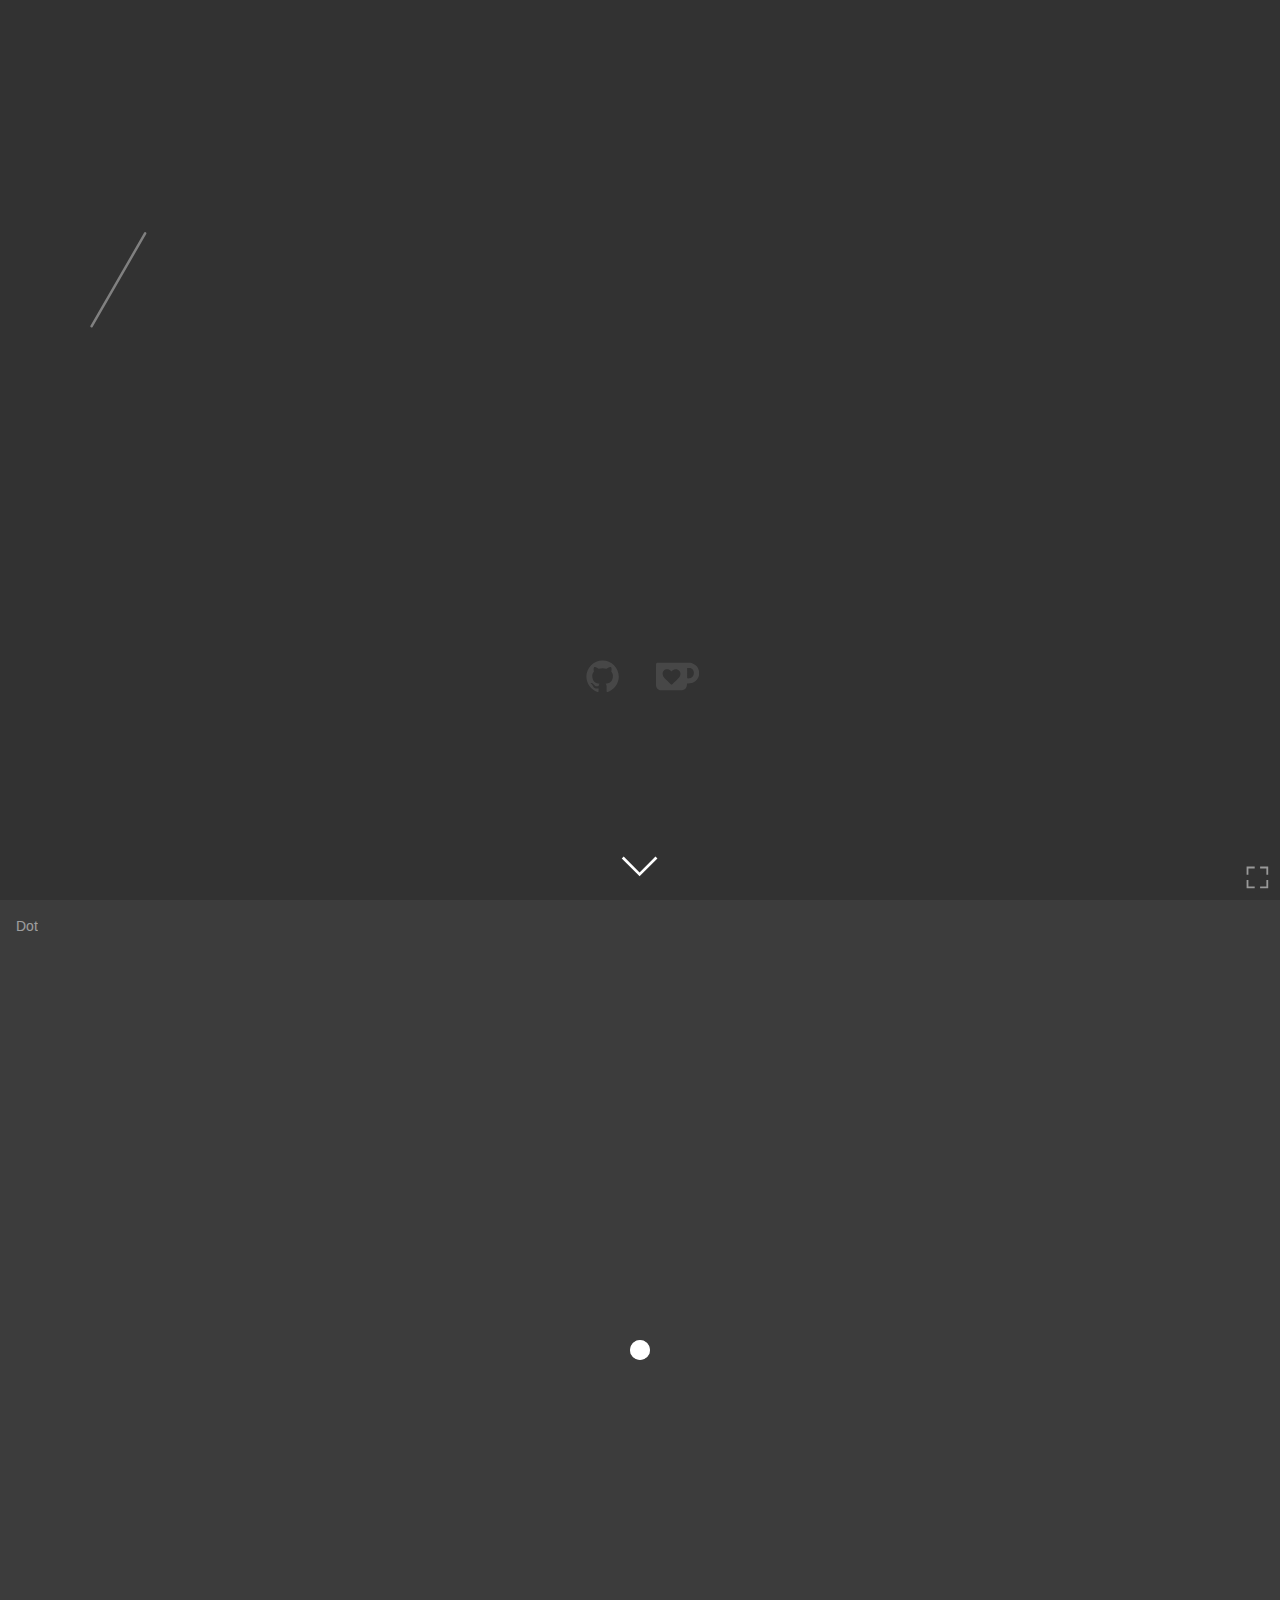
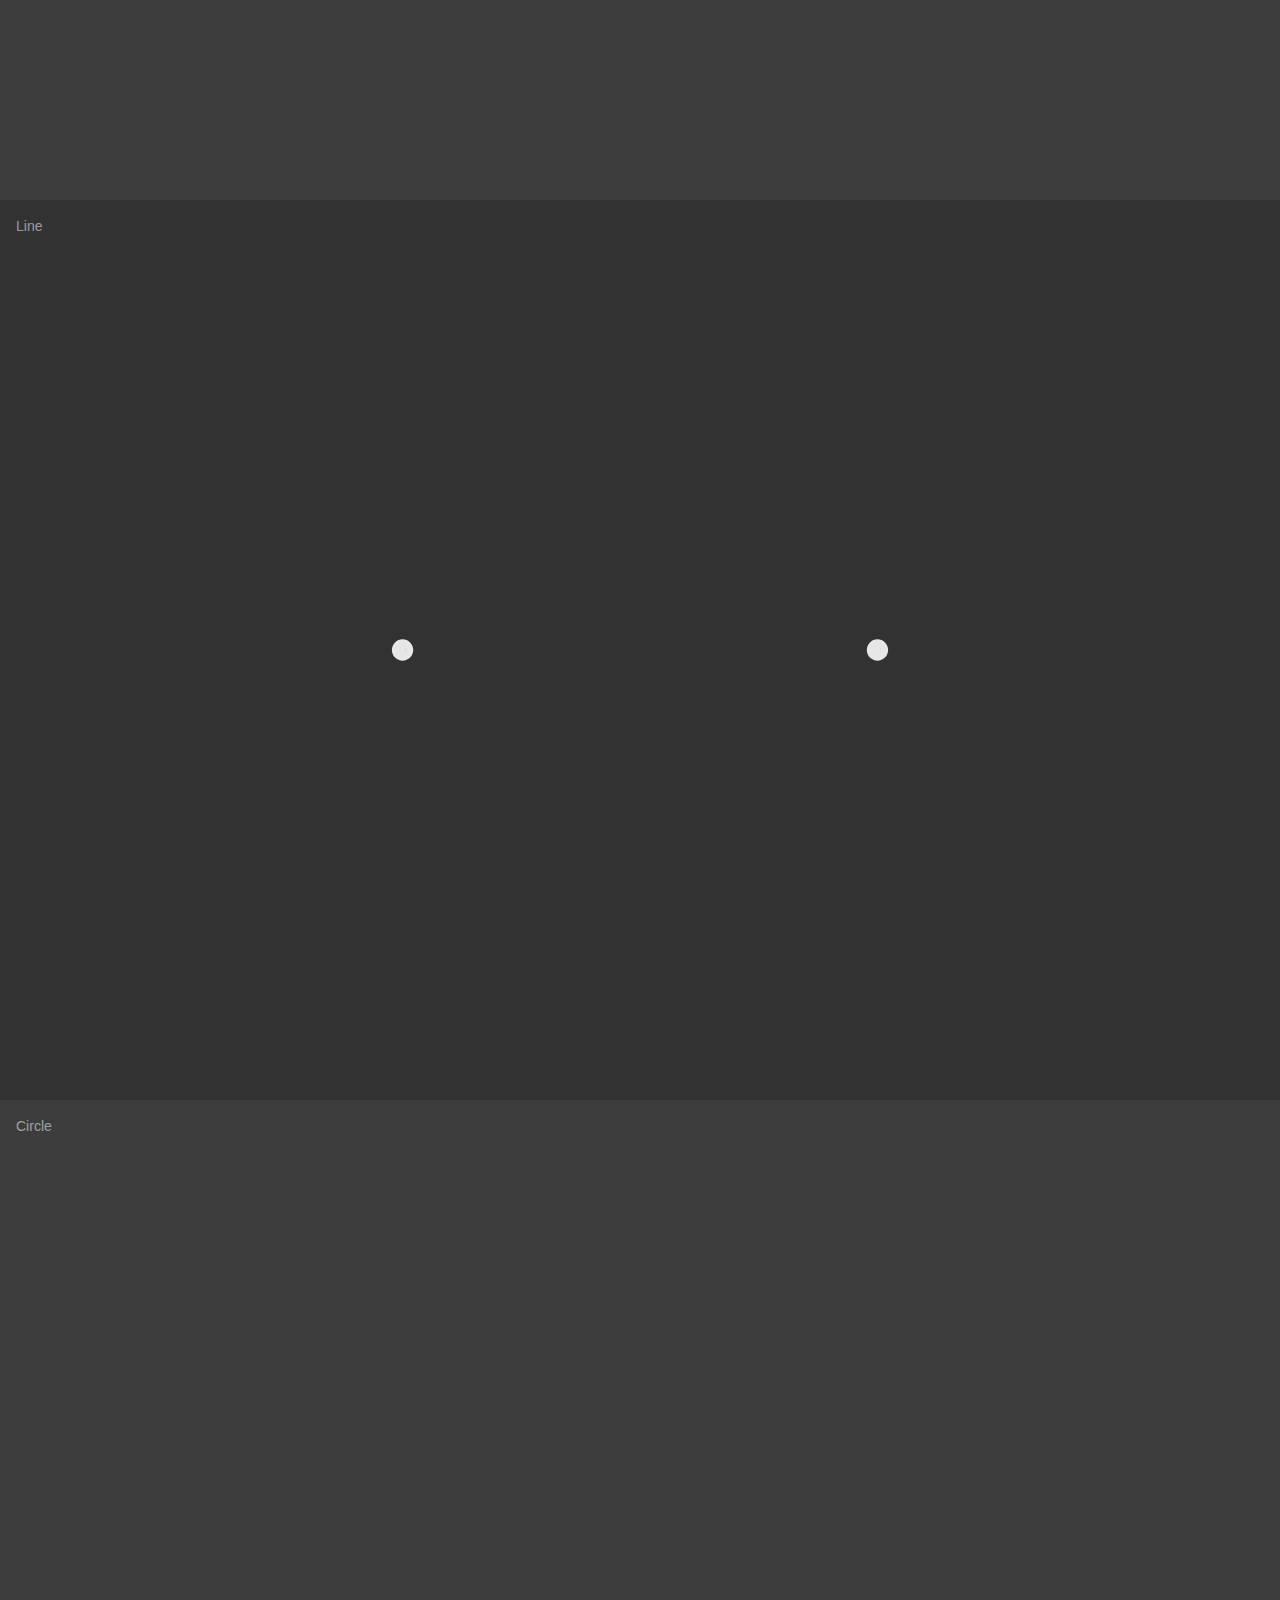
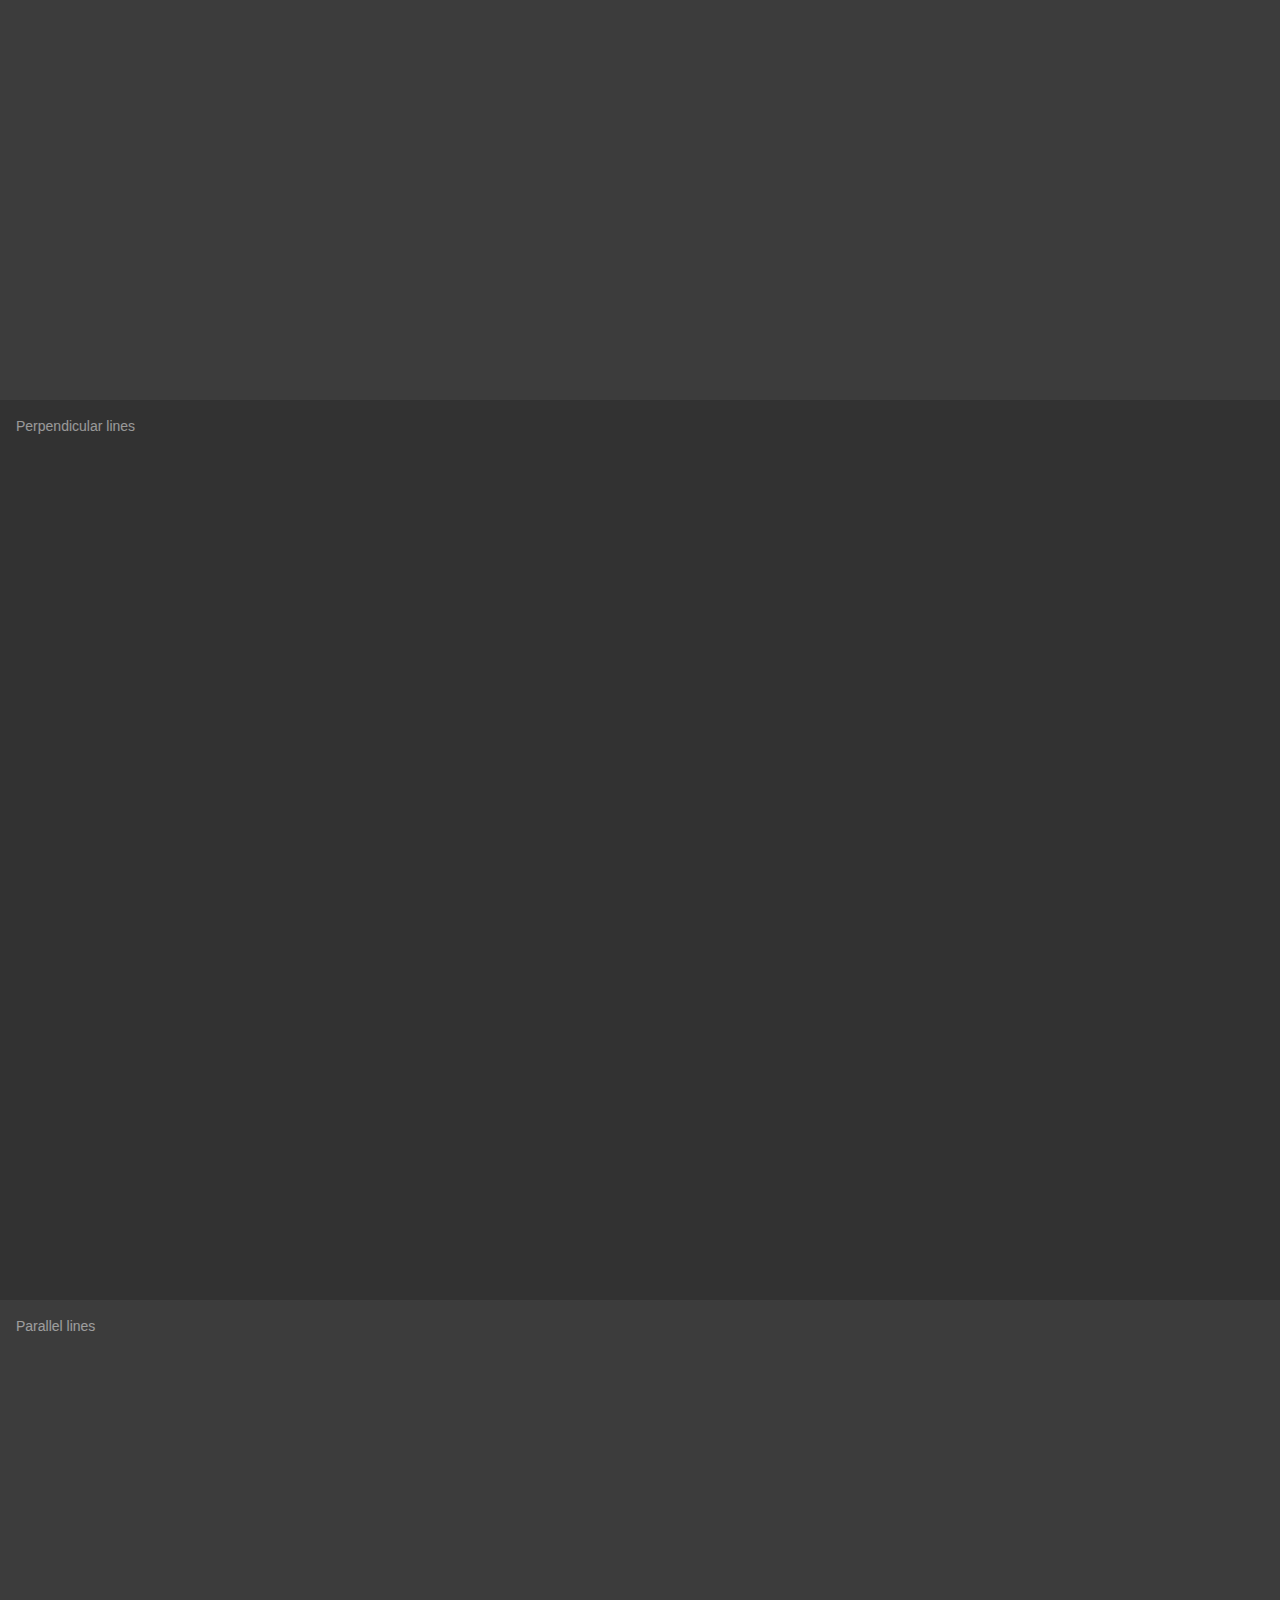
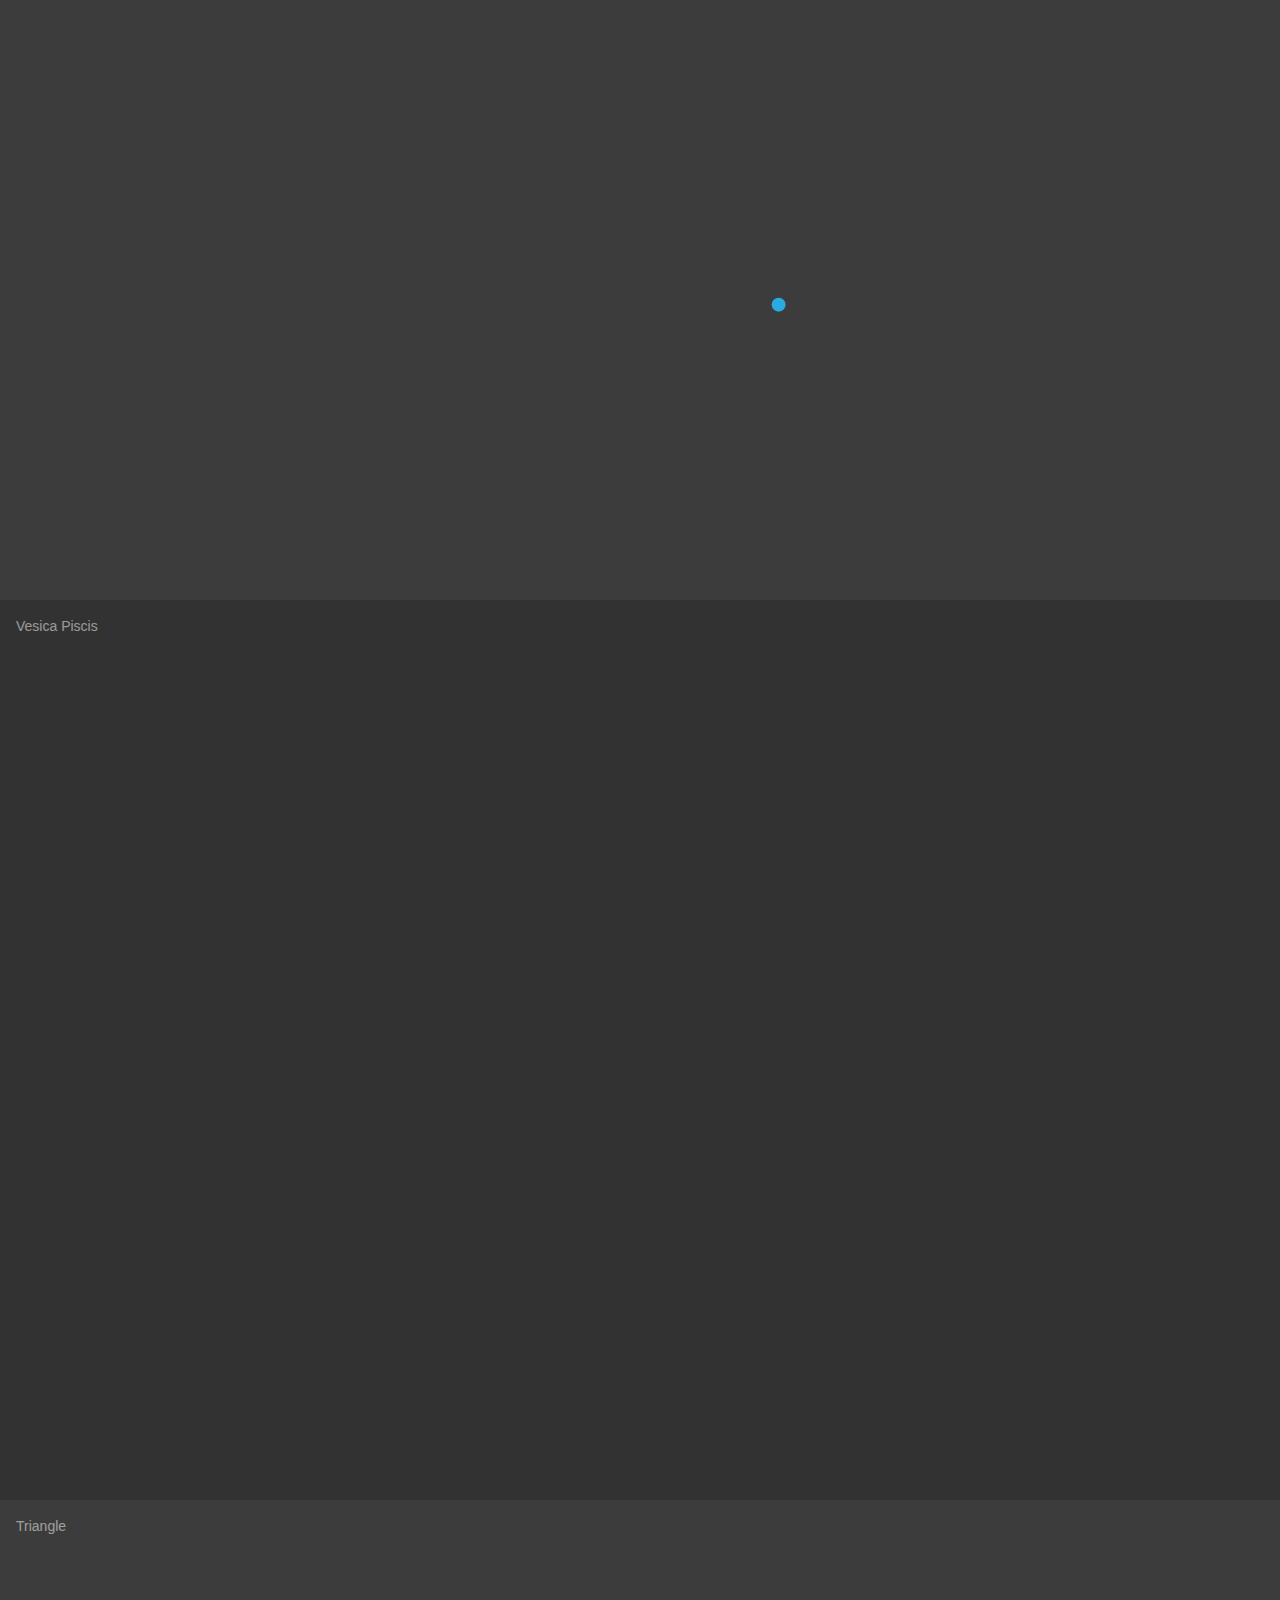
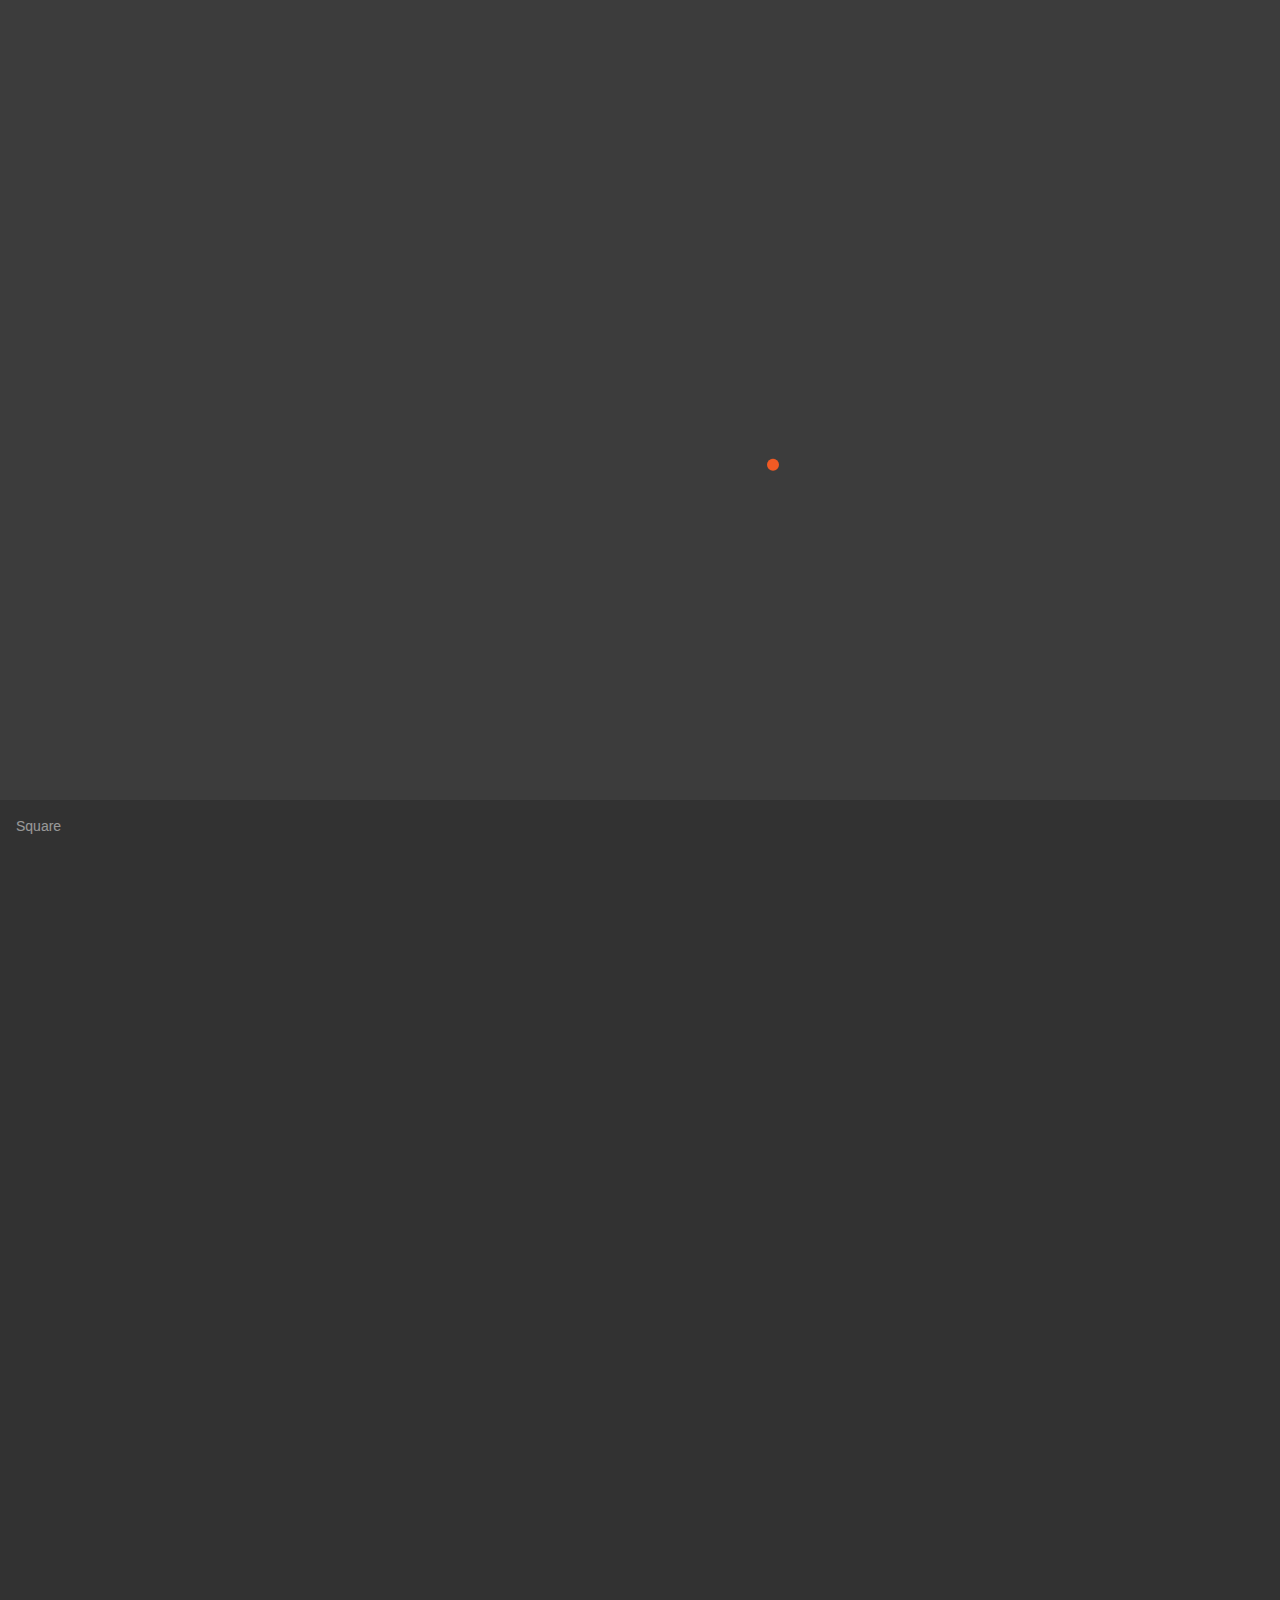
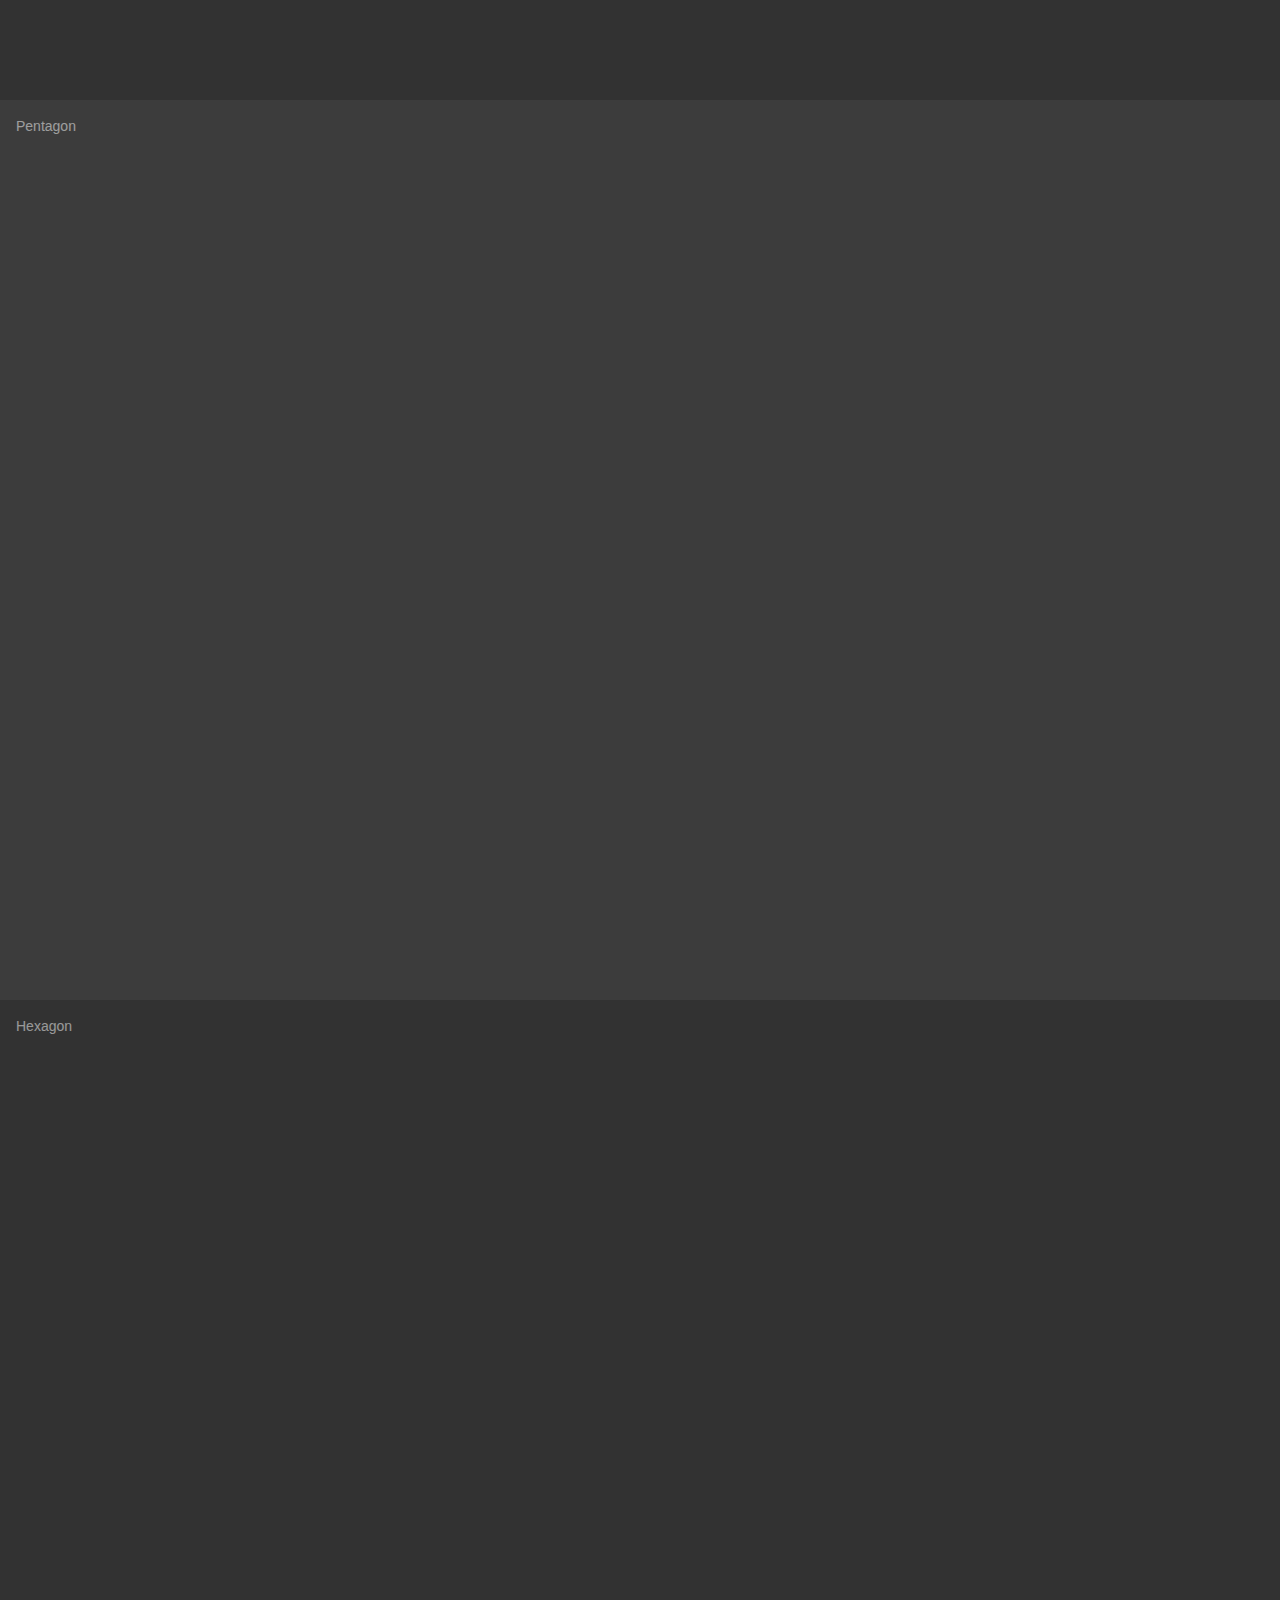
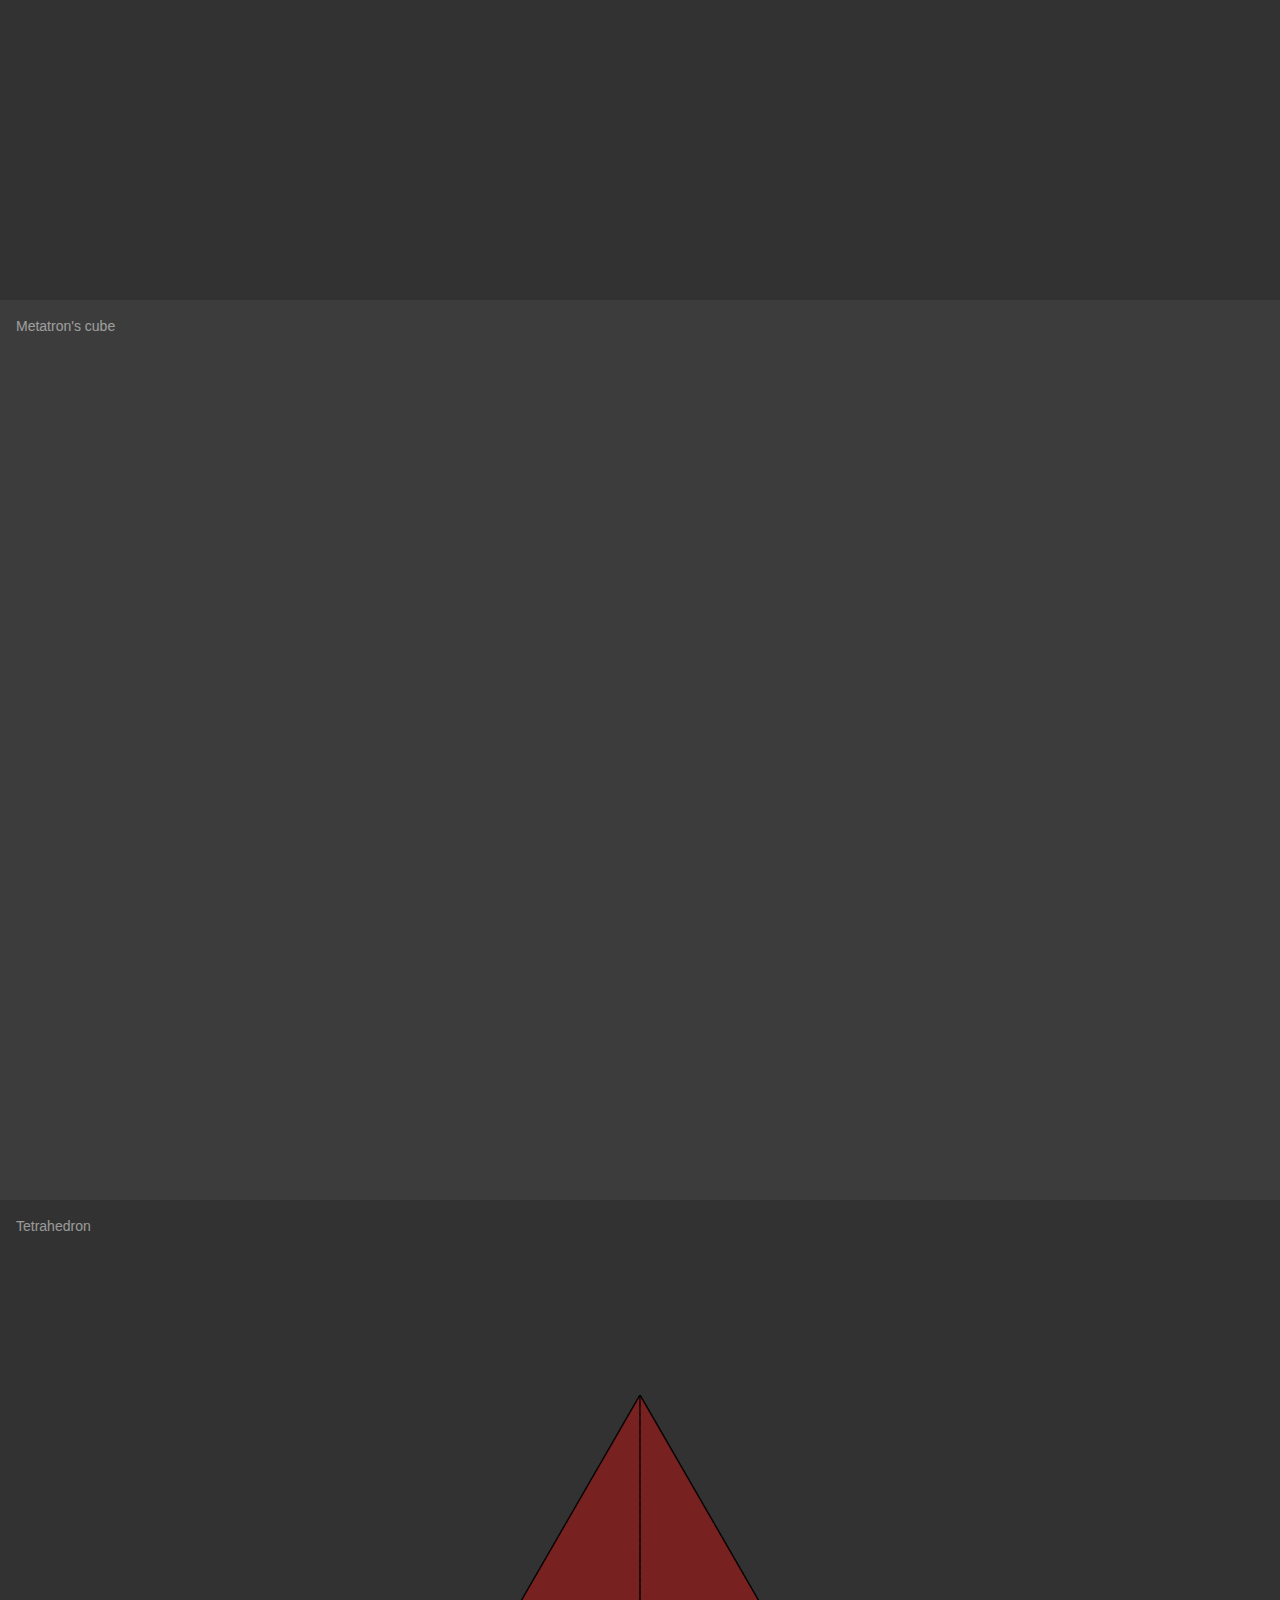
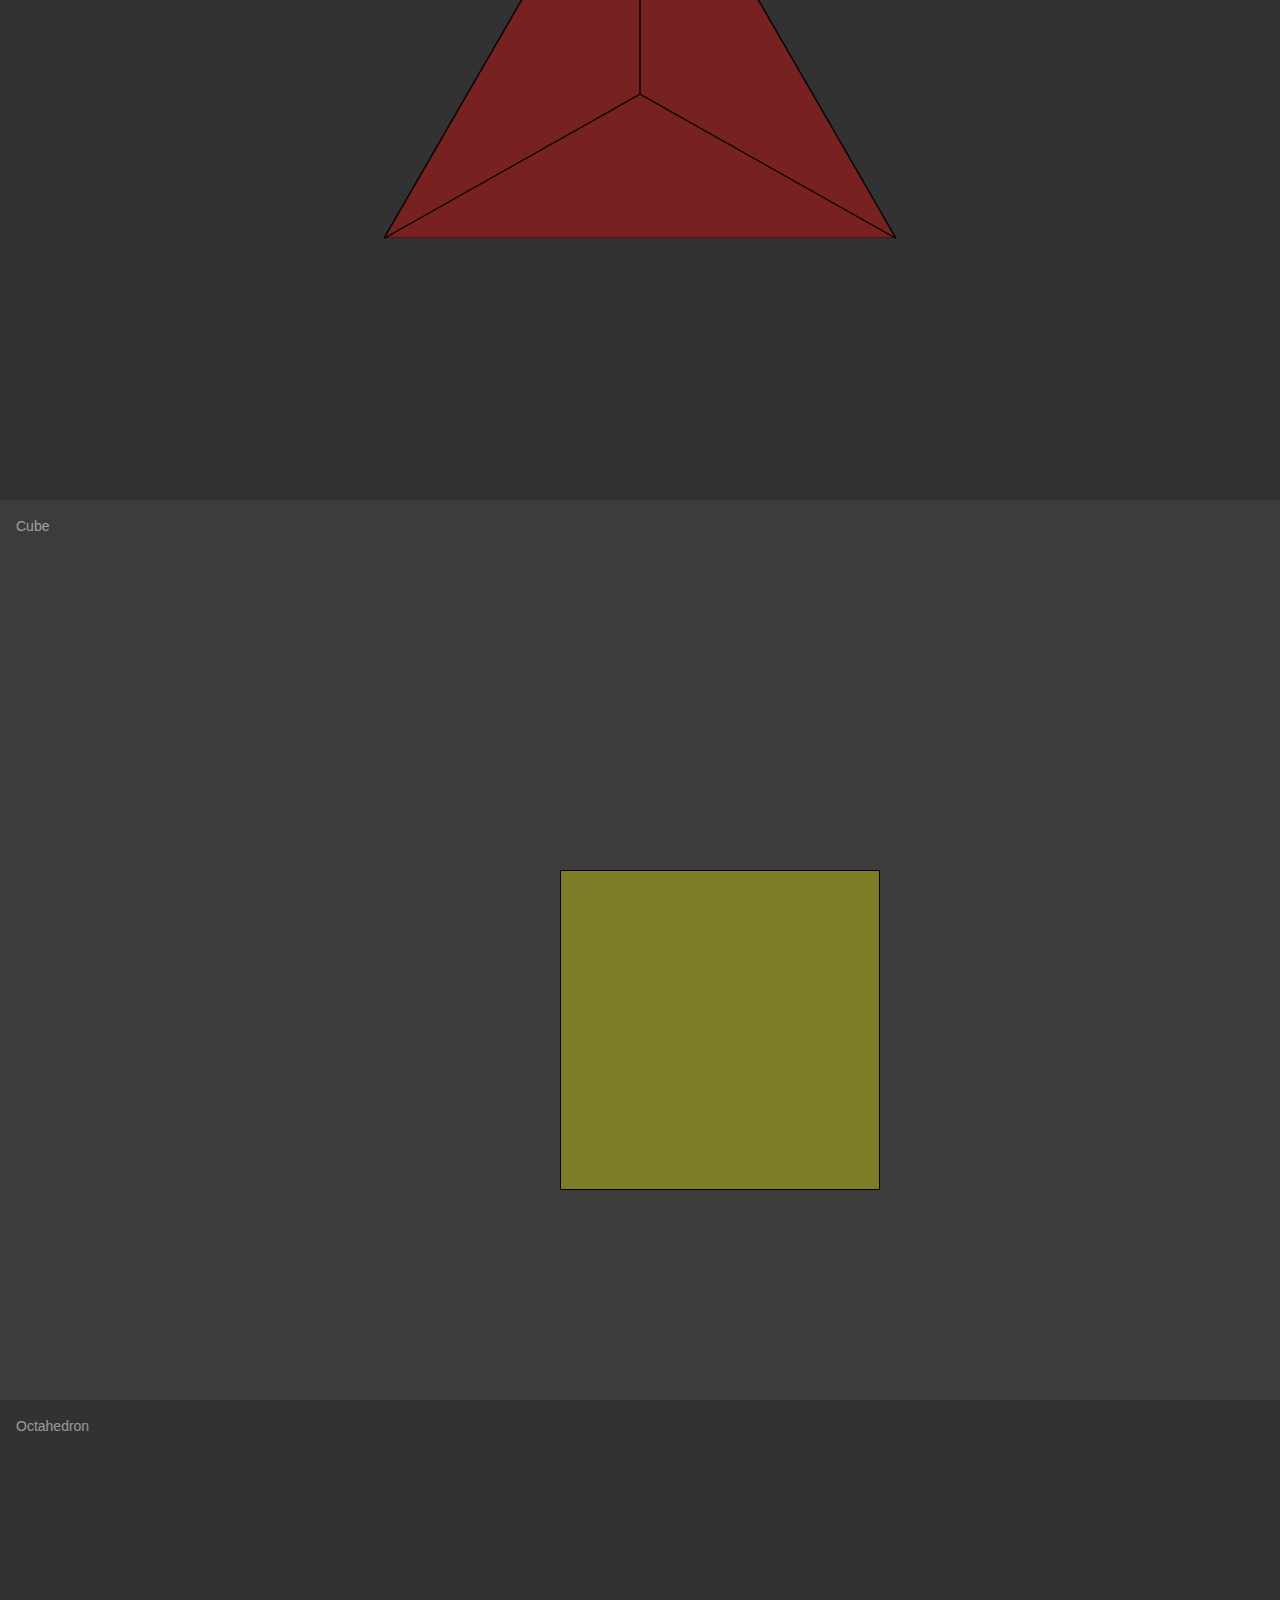
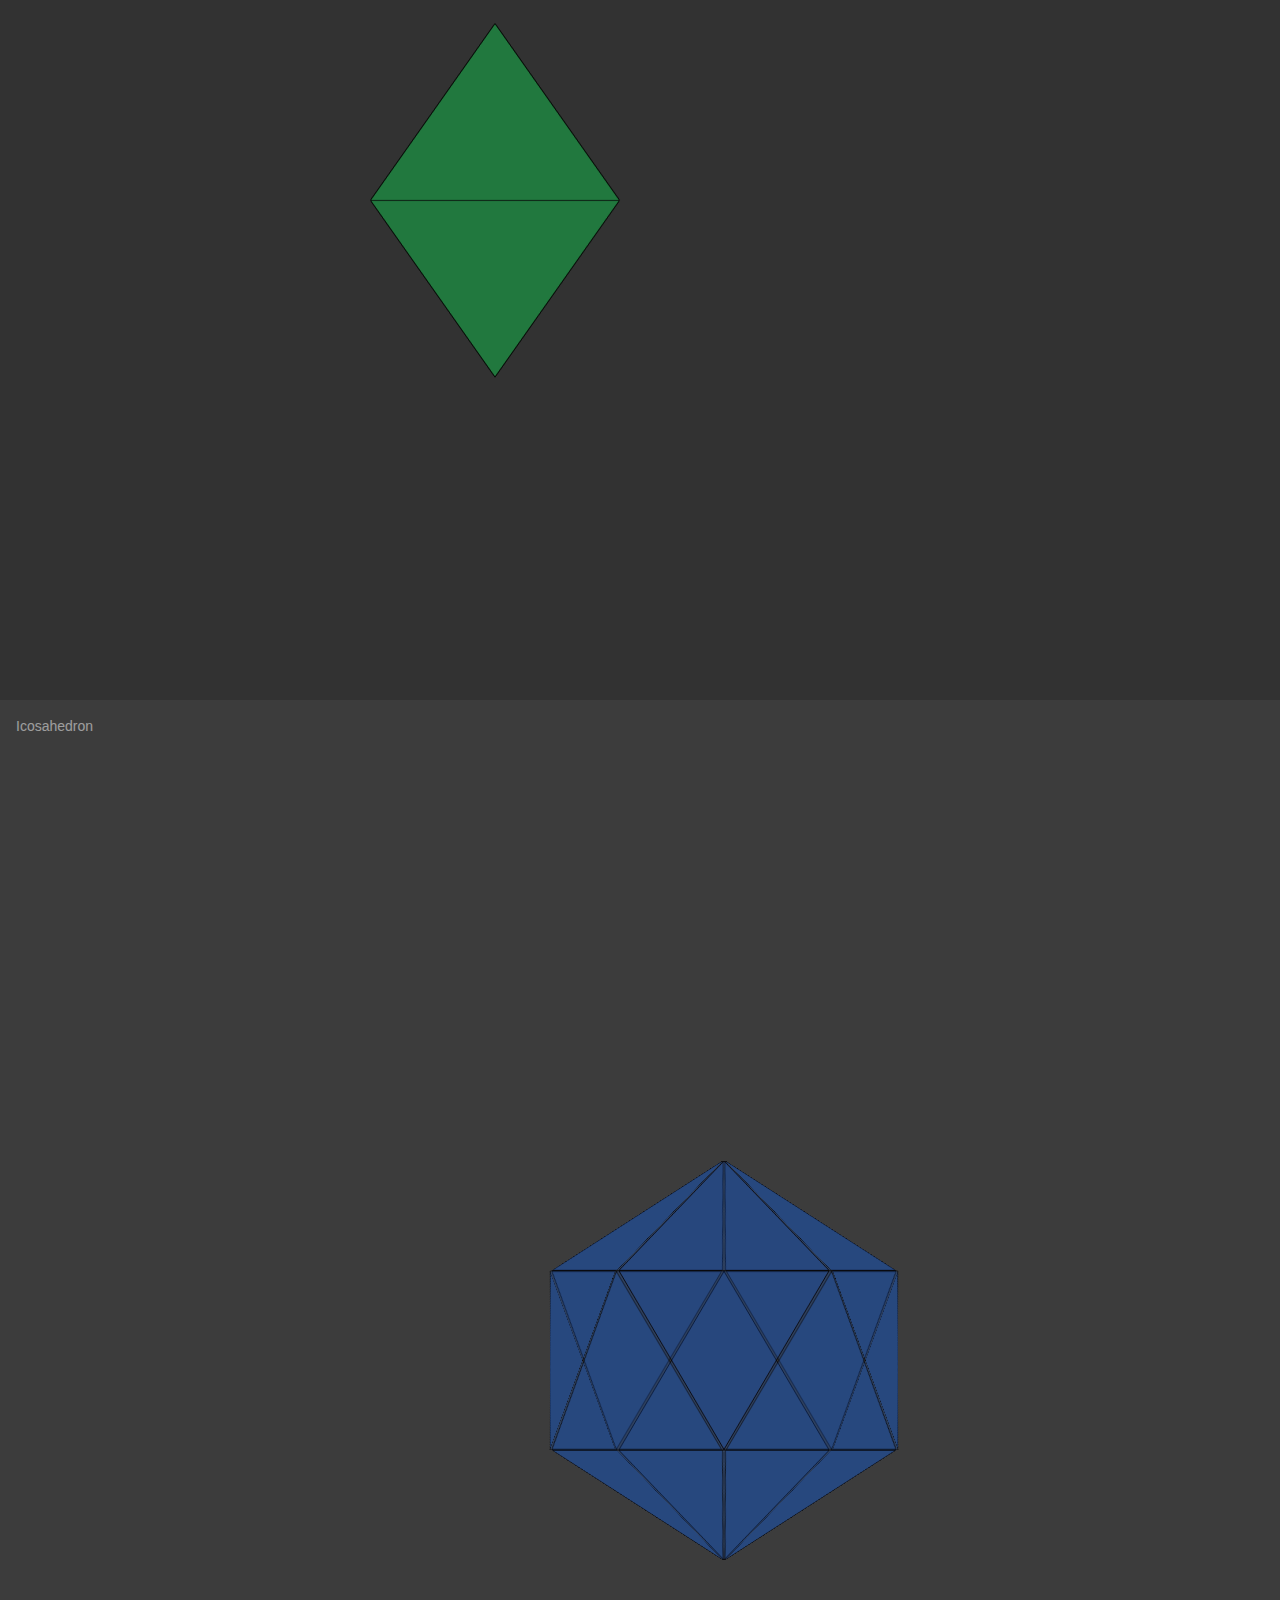
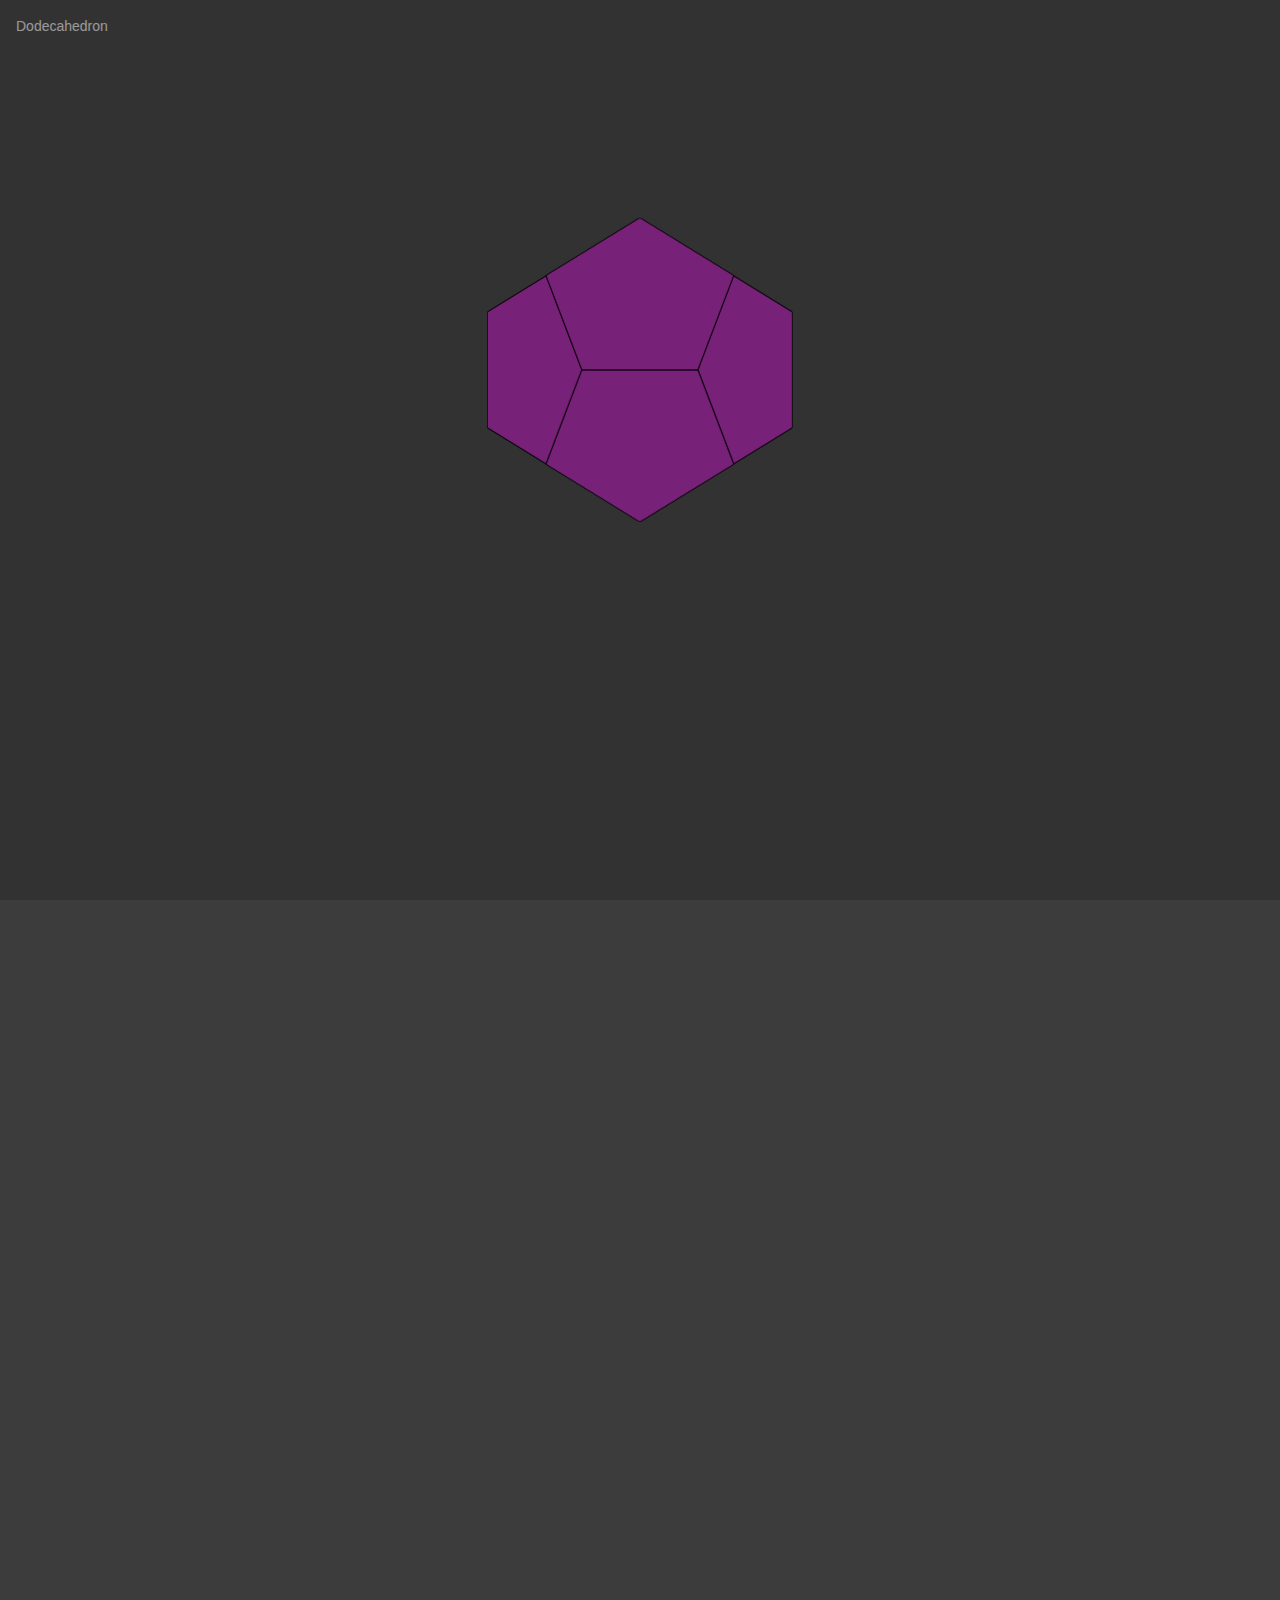
==== commit e67e69f1: "deploy" ====
--- a/index.html
+++ b/index.html
@@ -5,9 +5,9 @@
     <meta name="viewport" content="width=device-width,initial-scale=1">
     <title>Axioma</title>
     <meta name="description" content="Visual geometry study">
-    <link rel="stylesheet" href="/assets/style.9cbe96b4.css">
+    <link rel="stylesheet" href="/assets/style.32e2c219.css">
     <link rel="modulepreload" href="/assets/app.86aaf720.js">
-    <link rel="modulepreload" href="/assets/index.md.0cc2d16d.lean.js">
+    <link rel="modulepreload" href="/assets/index.md.3f6541cd.lean.js">
     <link rel="modulepreload" href="/assets/app.86aaf720.js">
     <meta name="author" content="Axioma.center">
     <meta name="keywords" content="geometry, animations, svg, css, platonic solid">
@@ -35,8 +35,8 @@
     <meta property="og:description" content="Visual geometry study">
   </head>
   <body>
-    <div id="app"><div class="bg-dark-200"><div style="position:relative;"><div><div class="slides" data-v-59a4c332><div class="slide" data-v-59a4c332><img src="/logo/contour-low_animated.svg" data-v-59a4c332><div class="flex flex-col text-4xl items-center" data-v-59a4c332><div class="flex" data-v-59a4c332><a class="link" href="https://github.com/davay42/axioma.center" target="_blank" data-v-59a4c332><svg width="1.2em" height="1.2em" preserveaspectratio="xMidYMid meet" viewbox="0 0 32 32" data-v-59a4c332><path fill-rule="evenodd" d="M16 4C9.371 4 4 9.371 4 16c0 5.3 3.438 9.8 8.207 11.387c.602.11.82-.258.82-.578c0-.286-.011-1.04-.015-2.04c-3.34.723-4.043-1.609-4.043-1.609c-.547-1.387-1.332-1.758-1.332-1.758c-1.09-.742.082-.726.082-.726c1.203.086 1.836 1.234 1.836 1.234c1.07 1.836 2.808 1.305 3.492 1c.11-.777.422-1.305.762-1.605c-2.664-.301-5.465-1.332-5.465-5.93c0-1.313.469-2.383 1.234-3.223c-.121-.3-.535-1.523.117-3.175c0 0 1.008-.32 3.301 1.23A11.487 11.487 0 0 1 16 9.805c1.02.004 2.047.136 3.004.402c2.293-1.55 3.297-1.23 3.297-1.23c.656 1.652.246 2.875.12 3.175c.77.84 1.231 1.91 1.231 3.223c0 4.61-2.804 5.621-5.476 5.922c.43.367.812 1.101.812 2.219c0 1.605-.011 2.898-.011 3.293c0 .32.214.695.824.578C24.566 25.797 28 21.3 28 16c0-6.629-5.371-12-12-12z" fill="currentColor"></path></svg></a><a class="link" href="https://ko-fi.com/B0B44CM90" target="_blank" data-v-59a4c332><svg width="1.2em" height="1.2em" preserveaspectratio="xMidYMid meet" viewbox="0 0 24 24" data-v-59a4c332><path d="M23.881 8.948c-.773-4.085-4.859-4.593-4.859-4.593H.723c-.604 0-.679.798-.679.798s-.082 7.324-.022 11.822c.164 2.424 2.586 2.672 2.586 2.672s8.267-.023 11.966-.049c2.438-.426 2.683-2.566 2.658-3.734c4.352.24 7.422-2.831 6.649-6.916zm-11.062 3.511c-1.246 1.453-4.011 3.976-4.011 3.976s-.121.119-.31.023c-.076-.057-.108-.09-.108-.09c-.443-.441-3.368-3.049-4.034-3.954c-.709-.965-1.041-2.7-.091-3.71c.951-1.01 3.005-1.086 4.363.407c0 0 1.565-1.782 3.468-.963c1.904.82 1.832 3.011.723 4.311zm6.173.478c-.928.116-1.682.028-1.682.028V7.284h1.77s1.971.551 1.971 2.638c0 1.913-.985 2.667-2.059 3.015z" fill="currentColor"></path></svg></a></div><svg width="1.2em" height="1.2em" preserveaspectratio="xMidYMid meet" viewbox="0 0 32 32" class="mt-32 animate-bounce" data-v-59a4c332><path d="M4.219 10.781L2.78 12.22l12.5 12.5l.719.687l.719-.687l12.5-12.5l-1.438-1.438L16 22.562z" fill="currentColor"></path></svg></div></div><div class="slide" id="s1" data-v-59a4c332><img src="/anim/1-dot.svg" data-v-59a4c332><div class="text" data-v-59a4c332>Dot</div></div><div class="slide" id="s2" data-v-59a4c332><img src="/anim/2-line.svg" data-v-59a4c332><div class="text" data-v-59a4c332>Line</div></div><div class="slide" id="s3" data-v-59a4c332><img src="/anim/3-circle.svg" data-v-59a4c332><div class="text" data-v-59a4c332>Circle</div></div><div class="slide" id="s4" data-v-59a4c332><img src="/anim/4-perpendicular.svg" data-v-59a4c332><div class="text" data-v-59a4c332>Perpendicular lines</div></div><div class="slide" id="s5" data-v-59a4c332><img src="/anim/5-parallel.svg" data-v-59a4c332><div class="text" data-v-59a4c332>Parallel lines</div></div><div class="slide" id="s6" data-v-59a4c332><img src="/anim/6-vesica-piscis.svg" data-v-59a4c332><div class="text" data-v-59a4c332>Vesica Piscis</div></div><div class="slide" id="s7" data-v-59a4c332><img src="/anim/7-triangle.svg" data-v-59a4c332><div class="text" data-v-59a4c332>Triangle</div></div><div class="slide" id="s8" data-v-59a4c332><img src="/anim/8-square.svg" data-v-59a4c332><div class="text" data-v-59a4c332>Square</div></div><div class="slide" id="s9" data-v-59a4c332><img src="/anim/9-pentagon.svg" data-v-59a4c332><div class="text" data-v-59a4c332>Pentagon</div></div><div class="slide" id="s10" data-v-59a4c332><img src="/anim/10-hexagon.svg" data-v-59a4c332><div class="text" data-v-59a4c332>Hexagon</div></div><div class="slide" id="s11" data-v-59a4c332><img src="/anim/11-metatron.svg" data-v-59a4c332><div class="text" data-v-59a4c332>Metatron&#39;s cube</div></div><div class="slide" id="s12" data-v-59a4c332><div class="opacity-95" data-v-59a4c332 data-v-532c3610><div class="tetra" data-v-532c3610><svg class="face1" viewBox="0 0 1000 866" data-v-532c3610><use href="#trigon" data-v-532c3610></use></svg><svg class="face2" viewBox="0 0 1000 866" data-v-532c3610><use href="#trigon" data-v-532c3610></use></svg><svg class="face3" viewBox="0 0 1000 866" data-v-532c3610><use href="#trigon" data-v-532c3610></use></svg><svg class="face4" viewBox="0 0 1000 866" data-v-532c3610><use href="#trigon" data-v-532c3610></use></svg></div><svg id="tri" data-name="Layer 1" xmlns="http://www.w3.org/2000/svg" viewBox="0 0 1000 866" data-v-532c3610><defs data-v-532c3610><title data-v-532c3610>Polygon</title><polygon class="trigon" id="trigon" points="500 0 0 866 1000 866 500 0" data-v-532c3610></polygon></defs></svg></div><div class="text" data-v-59a4c332>Tetrahedron</div></div><div class="slide" id="s13" data-v-59a4c332><div class="opacity-95" data-v-59a4c332 data-v-700426ba><div class="cube" data-v-700426ba><div class="cube__face" data-v-700426ba></div><div class="cube__face" data-v-700426ba></div><div class="cube__face" data-v-700426ba></div><div class="cube__face" data-v-700426ba></div><div class="cube__face" data-v-700426ba></div><div class="cube__face" data-v-700426ba></div></div></div><div class="text" data-v-59a4c332>Cube</div></div><div class="slide" id="s14" data-v-59a4c332><div class="flex flex-col opacity-95" data-v-59a4c332 data-v-7f278660><div class="octahedron" data-v-7f278660><span data-v-7f278660><svg viewBox="0 0 1000 866" data-v-7f278660><use href="#octa" data-v-7f278660></use></svg></span><span data-v-7f278660><svg viewBox="0 0 1000 866" data-v-7f278660><use href="#octa" data-v-7f278660></use></svg></span><span data-v-7f278660><svg viewBox="0 0 1000 866" data-v-7f278660><use href="#octa" data-v-7f278660></use></svg></span><span data-v-7f278660><svg viewBox="0 0 1000 866" data-v-7f278660><use href="#octa" data-v-7f278660></use></svg></span><span data-v-7f278660><svg viewBox="0 0 1000 866" data-v-7f278660><use href="#octa" data-v-7f278660></use></svg></span><span data-v-7f278660><svg viewBox="0 0 1000 866" data-v-7f278660><use href="#octa" data-v-7f278660></use></svg></span><span data-v-7f278660><svg viewBox="0 0 1000 866" data-v-7f278660><use href="#octa" data-v-7f278660></use></svg></span><span data-v-7f278660><svg viewBox="0 0 1000 866" data-v-7f278660><use href="#octa" data-v-7f278660></use></svg></span></div><svg id="octaico" xmlns="http://www.w3.org/2000/svg" viewBox="0 0 1000 866" data-v-7f278660><defs data-v-7f278660><title data-v-7f278660>Octa</title><polygon class="octa" id="octa" points="500 0 0 866 1000 866 500 0" data-v-7f278660></polygon></defs></svg></div><div class="text" data-v-59a4c332>Octahedron</div></div><div class="slide" id="s15" data-v-59a4c332><div class="flex flex-col opacity-95" data-v-59a4c332 data-v-c4f9a8a0><div class="d20" data-v-c4f9a8a0><div class="cap-top" data-v-c4f9a8a0><svg class="side one" viewBox="0 0 1000 866" data-v-c4f9a8a0><use href="#trico" data-v-c4f9a8a0></use></svg><svg class="side two" viewBox="0 0 1000 866" data-v-c4f9a8a0><use href="#trico" data-v-c4f9a8a0></use></svg><svg class="side three" viewBox="0 0 1000 866" data-v-c4f9a8a0><use href="#trico" data-v-c4f9a8a0></use></svg><svg class="side four" viewBox="0 0 1000 866" data-v-c4f9a8a0><use href="#trico" data-v-c4f9a8a0></use></svg><svg class="side five" viewBox="0 0 1000 866" data-v-c4f9a8a0><use href="#trico" data-v-c4f9a8a0></use></svg></div><svg class="side six" viewBox="0 0 1000 866" data-v-c4f9a8a0><use href="#trico" data-v-c4f9a8a0></use></svg><svg class="side seven" viewBox="0 0 1000 866" data-v-c4f9a8a0><use href="#trico" data-v-c4f9a8a0></use></svg><svg class="side eight" viewBox="0 0 1000 866" data-v-c4f9a8a0><use href="#trico" data-v-c4f9a8a0></use></svg><svg class="side nine" viewBox="0 0 1000 866" data-v-c4f9a8a0><use href="#trico" data-v-c4f9a8a0></use></svg><svg class="side ten" viewBox="0 0 1000 866" data-v-c4f9a8a0><use href="#trico" data-v-c4f9a8a0></use></svg><svg class="side eleven" viewBox="0 0 1000 866" data-v-c4f9a8a0><use href="#trico" data-v-c4f9a8a0></use></svg><svg class="side twelve" viewBox="0 0 1000 866" data-v-c4f9a8a0><use href="#trico" data-v-c4f9a8a0></use></svg><svg class="side thirteen" viewBox="0 0 1000 866" data-v-c4f9a8a0><use href="#trico" data-v-c4f9a8a0></use></svg><svg class="side fourteen" viewBox="0 0 1000 866" data-v-c4f9a8a0><use href="#trico" data-v-c4f9a8a0></use></svg><svg class="side fifteen" viewBox="0 0 1000 866" data-v-c4f9a8a0><use href="#trico" data-v-c4f9a8a0></use></svg><div class="cap-bottom" data-v-c4f9a8a0><svg class="side sixteen" viewBox="0 0 1000 866" data-v-c4f9a8a0><use href="#trico" data-v-c4f9a8a0></use></svg><svg class="side seventeen" viewBox="0 0 1000 866" data-v-c4f9a8a0><use href="#trico" data-v-c4f9a8a0></use></svg><svg class="side eighteen" viewBox="0 0 1000 866" data-v-c4f9a8a0><use href="#trico" data-v-c4f9a8a0></use></svg><svg class="side nineteen" viewBox="0 0 1000 866" data-v-c4f9a8a0><use href="#trico" data-v-c4f9a8a0></use></svg><svg class="side twenty" viewBox="0 0 1000 866" data-v-c4f9a8a0><use href="#trico" data-v-c4f9a8a0></use></svg></div></div><svg id="Layer_1" data-name="Layer 1" xmlns="http://www.w3.org/2000/svg" viewBox="0 0 1000 866" data-v-c4f9a8a0><defs data-v-c4f9a8a0><polygon class="cls-1" id="trico" points="500 0 0 866 1000 866 500 0" data-v-c4f9a8a0></polygon></defs></svg></div><div class="text" data-v-59a4c332>Icosahedron</div></div><div class="slide" id="s16" data-v-59a4c332><div class="flex flex-col opacity-95" data-v-59a4c332 data-v-2941260a><svg id="Layer_1" version="1.1" xmlns="http://www.w3.org/2000/svg" xlink="http://www.w3.org/1999/xlink" x="0px" y="0px" height="0" width="0" space="preserve" data-v-2941260a><polygon class="st0" id="pentagon" points="12.4,0 0.6,8.5 5.1,22.4 19.6,22.4 24.1,8.5 " data-v-2941260a></polygon></svg><div id="dodecahedron" data-v-2941260a><div class="face" data-v-2941260a><svg viewBox="0,0 24.72,24.72" data-v-2941260a><use href="#pentagon" data-v-2941260a></use></svg></div><div class="face" data-v-2941260a><svg viewBox="0,0 24.72,24.72" data-v-2941260a><use href="#pentagon" data-v-2941260a></use></svg></div><div class="face" data-v-2941260a><svg viewBox="0,0 24.72,24.72" data-v-2941260a><use href="#pentagon" data-v-2941260a></use></svg></div><div class="face" data-v-2941260a><svg viewBox="0,0 24.72,24.72" data-v-2941260a><use href="#pentagon" data-v-2941260a></use></svg></div><div class="face" data-v-2941260a><svg viewBox="0,0 24.72,24.72" data-v-2941260a><use href="#pentagon" data-v-2941260a></use></svg></div><div class="face" data-v-2941260a><svg viewBox="0,0 24.72,24.72" data-v-2941260a><use href="#pentagon" data-v-2941260a></use></svg></div><div class="face" data-v-2941260a><svg viewBox="0,0 24.72,24.72" data-v-2941260a><use href="#pentagon" data-v-2941260a></use></svg></div><div class="face" data-v-2941260a><svg viewBox="0,0 24.72,24.72" data-v-2941260a><use href="#pentagon" data-v-2941260a></use></svg></div><div class="face" data-v-2941260a><svg viewBox="0,0 24.72,24.72" data-v-2941260a><use href="#pentagon" data-v-2941260a></use></svg></div><div class="face" data-v-2941260a><svg viewBox="0,0 24.72,24.72" data-v-2941260a><use href="#pentagon" data-v-2941260a></use></svg></div><div class="face" data-v-2941260a><svg viewBox="0,0 24.72,24.72" data-v-2941260a><use href="#pentagon" data-v-2941260a></use></svg></div><div class="face" data-v-2941260a><svg viewBox="0,0 24.72,24.72" data-v-2941260a><use href="#pentagon" data-v-2941260a></use></svg></div></div></div><div class="text" data-v-59a4c332>Dodecahedron</div></div><div class="slide" id="s17" data-v-59a4c332><img src="/logo/contour-low_animated.svg" data-v-59a4c332><div class="flex text-7xl" data-v-59a4c332><a class="link" href="https://github.com/davay42/axioma.center" target="_blank" data-v-59a4c332><svg width="1.2em" height="1.2em" preserveaspectratio="xMidYMid meet" viewbox="0 0 32 32" data-v-59a4c332><path fill-rule="evenodd" d="M16 4C9.371 4 4 9.371 4 16c0 5.3 3.438 9.8 8.207 11.387c.602.11.82-.258.82-.578c0-.286-.011-1.04-.015-2.04c-3.34.723-4.043-1.609-4.043-1.609c-.547-1.387-1.332-1.758-1.332-1.758c-1.09-.742.082-.726.082-.726c1.203.086 1.836 1.234 1.836 1.234c1.07 1.836 2.808 1.305 3.492 1c.11-.777.422-1.305.762-1.605c-2.664-.301-5.465-1.332-5.465-5.93c0-1.313.469-2.383 1.234-3.223c-.121-.3-.535-1.523.117-3.175c0 0 1.008-.32 3.301 1.23A11.487 11.487 0 0 1 16 9.805c1.02.004 2.047.136 3.004.402c2.293-1.55 3.297-1.23 3.297-1.23c.656 1.652.246 2.875.12 3.175c.77.84 1.231 1.91 1.231 3.223c0 4.61-2.804 5.621-5.476 5.922c.43.367.812 1.101.812 2.219c0 1.605-.011 2.898-.011 3.293c0 .32.214.695.824.578C24.566 25.797 28 21.3 28 16c0-6.629-5.371-12-12-12z" fill="currentColor"></path></svg></a><a class="link" href="https://ko-fi.com/B0B44CM90" target="_blank" data-v-59a4c332><svg width="1.2em" height="1.2em" preserveaspectratio="xMidYMid meet" viewbox="0 0 24 24" data-v-59a4c332><path d="M23.881 8.948c-.773-4.085-4.859-4.593-4.859-4.593H.723c-.604 0-.679.798-.679.798s-.082 7.324-.022 11.822c.164 2.424 2.586 2.672 2.586 2.672s8.267-.023 11.966-.049c2.438-.426 2.683-2.566 2.658-3.734c4.352.24 7.422-2.831 6.649-6.916zm-11.062 3.511c-1.246 1.453-4.011 3.976-4.011 3.976s-.121.119-.31.023c-.076-.057-.108-.09-.108-.09c-.443-.441-3.368-3.049-4.034-3.954c-.709-.965-1.041-2.7-.091-3.71c.951-1.01 3.005-1.086 4.363.407c0 0 1.565-1.782 3.468-.963c1.904.82 1.832 3.011.723 4.311zm6.173.478c-.928.116-1.682.028-1.682.028V7.284h1.77s1.971.551 1.971 2.638c0 1.913-.985 2.667-2.059 3.015z" fill="currentColor"></path></svg></a></div><div class="flex items-center text-xs absolute bottom-2" data-v-59a4c332><svg width="1.2em" height="1.2em" preserveaspectratio="xMidYMid meet" viewbox="0 0 32 32" class="mr-2" data-v-59a4c332><path d="M16 3C8.832 3 3 8.832 3 16s5.832 13 13 13s13-5.832 13-13S23.168 3 16 3zm0 2c6.065 0 11 4.935 11 11s-4.935 11-11 11S5 22.065 5 16S9.935 5 16 5zm-7 7v8h2v-2h2c1.654 0 3-1.346 3-3s-1.346-3-3-3H9zm8 0v8h3.5c1.93 0 3.5-1.794 3.5-4s-1.57-4-3.5-4H17zm-6 2h2a1.001 1.001 0 0 1 0 2h-2v-2zm8 0h1.5c.813 0 1.5.916 1.5 2s-.687 2-1.5 2H19v-4z" fill="currentColor"></path></svg><span class="mr-2" data-v-59a4c332>2016-2021 </span><span data-v-59a4c332>Public Domain </span></div></div><!----></div></div></div></div></div>
-    <script>__VP_HASH_MAP__ = JSON.parse("{\"readme.md\":\"dd68b297\",\"index.md\":\"0cc2d16d\"}")</script>
+    <div id="app"><div class="bg-dark-200"><div style="position:relative;"><div><div class="slides" data-v-c4d967e8><div class="slide" data-v-c4d967e8><img src="/logo/contour-low_animated.svg" data-v-c4d967e8><div class="flex flex-col text-4xl items-center" data-v-c4d967e8><div class="flex" data-v-c4d967e8><a class="link" href="https://github.com/davay42/axioma.center" target="_blank" data-v-c4d967e8><svg width="1.2em" height="1.2em" preserveaspectratio="xMidYMid meet" viewbox="0 0 32 32" data-v-c4d967e8><path fill-rule="evenodd" d="M16 4C9.371 4 4 9.371 4 16c0 5.3 3.438 9.8 8.207 11.387c.602.11.82-.258.82-.578c0-.286-.011-1.04-.015-2.04c-3.34.723-4.043-1.609-4.043-1.609c-.547-1.387-1.332-1.758-1.332-1.758c-1.09-.742.082-.726.082-.726c1.203.086 1.836 1.234 1.836 1.234c1.07 1.836 2.808 1.305 3.492 1c.11-.777.422-1.305.762-1.605c-2.664-.301-5.465-1.332-5.465-5.93c0-1.313.469-2.383 1.234-3.223c-.121-.3-.535-1.523.117-3.175c0 0 1.008-.32 3.301 1.23A11.487 11.487 0 0 1 16 9.805c1.02.004 2.047.136 3.004.402c2.293-1.55 3.297-1.23 3.297-1.23c.656 1.652.246 2.875.12 3.175c.77.84 1.231 1.91 1.231 3.223c0 4.61-2.804 5.621-5.476 5.922c.43.367.812 1.101.812 2.219c0 1.605-.011 2.898-.011 3.293c0 .32.214.695.824.578C24.566 25.797 28 21.3 28 16c0-6.629-5.371-12-12-12z" fill="currentColor"></path></svg></a><a class="link" href="https://ko-fi.com/B0B44CM90" target="_blank" data-v-c4d967e8><svg width="1.2em" height="1.2em" preserveaspectratio="xMidYMid meet" viewbox="0 0 24 24" data-v-c4d967e8><path d="M23.881 8.948c-.773-4.085-4.859-4.593-4.859-4.593H.723c-.604 0-.679.798-.679.798s-.082 7.324-.022 11.822c.164 2.424 2.586 2.672 2.586 2.672s8.267-.023 11.966-.049c2.438-.426 2.683-2.566 2.658-3.734c4.352.24 7.422-2.831 6.649-6.916zm-11.062 3.511c-1.246 1.453-4.011 3.976-4.011 3.976s-.121.119-.31.023c-.076-.057-.108-.09-.108-.09c-.443-.441-3.368-3.049-4.034-3.954c-.709-.965-1.041-2.7-.091-3.71c.951-1.01 3.005-1.086 4.363.407c0 0 1.565-1.782 3.468-.963c1.904.82 1.832 3.011.723 4.311zm6.173.478c-.928.116-1.682.028-1.682.028V7.284h1.77s1.971.551 1.971 2.638c0 1.913-.985 2.667-2.059 3.015z" fill="currentColor"></path></svg></a></div><svg width="1.2em" height="1.2em" preserveaspectratio="xMidYMid meet" viewbox="0 0 32 32" class="mt-32 animate-bounce" data-v-c4d967e8><path d="M4.219 10.781L2.78 12.22l12.5 12.5l.719.687l.719-.687l12.5-12.5l-1.438-1.438L16 22.562z" fill="currentColor"></path></svg></div></div><div class="slide" id="s1" data-v-c4d967e8><img src="/anim/1-dot.svg" data-v-c4d967e8><div class="text" data-v-c4d967e8>Dot</div></div><div class="slide" id="s2" data-v-c4d967e8><img src="/anim/2-line.svg" data-v-c4d967e8><div class="text" data-v-c4d967e8>Line</div></div><div class="slide" id="s3" data-v-c4d967e8><img src="/anim/3-circle.svg" data-v-c4d967e8><div class="text" data-v-c4d967e8>Circle</div></div><div class="slide" id="s4" data-v-c4d967e8><img src="/anim/4-perpendicular.svg" data-v-c4d967e8><div class="text" data-v-c4d967e8>Perpendicular lines</div></div><div class="slide" id="s5" data-v-c4d967e8><img src="/anim/5-parallel.svg" data-v-c4d967e8><div class="text" data-v-c4d967e8>Parallel lines</div></div><div class="slide" id="s6" data-v-c4d967e8><img src="/anim/6-vesica-piscis.svg" data-v-c4d967e8><div class="text" data-v-c4d967e8>Vesica Piscis</div></div><div class="slide" id="s7" data-v-c4d967e8><img src="/anim/7-triangle.svg" data-v-c4d967e8><div class="text" data-v-c4d967e8>Triangle</div></div><div class="slide" id="s8" data-v-c4d967e8><img src="/anim/8-square.svg" data-v-c4d967e8><div class="text" data-v-c4d967e8>Square</div></div><div class="slide" id="s9" data-v-c4d967e8><img src="/anim/9-pentagon.svg" data-v-c4d967e8><div class="text" data-v-c4d967e8>Pentagon</div></div><div class="slide" id="s10" data-v-c4d967e8><img src="/anim/10-hexagon.svg" data-v-c4d967e8><div class="text" data-v-c4d967e8>Hexagon</div></div><div class="slide" id="s11" data-v-c4d967e8><img src="/anim/11-metatron.svg" data-v-c4d967e8><div class="text" data-v-c4d967e8>Metatron&#39;s cube</div></div><div class="slide" id="s12" data-v-c4d967e8><div class="opacity-95" data-v-c4d967e8 data-v-532c3610><div class="tetra" data-v-532c3610><svg class="face1" viewBox="0 0 1000 866" data-v-532c3610><use href="#trigon" data-v-532c3610></use></svg><svg class="face2" viewBox="0 0 1000 866" data-v-532c3610><use href="#trigon" data-v-532c3610></use></svg><svg class="face3" viewBox="0 0 1000 866" data-v-532c3610><use href="#trigon" data-v-532c3610></use></svg><svg class="face4" viewBox="0 0 1000 866" data-v-532c3610><use href="#trigon" data-v-532c3610></use></svg></div><svg id="tri" data-name="Layer 1" xmlns="http://www.w3.org/2000/svg" viewBox="0 0 1000 866" data-v-532c3610><defs data-v-532c3610><title data-v-532c3610>Polygon</title><polygon class="trigon" id="trigon" points="500 0 0 866 1000 866 500 0" data-v-532c3610></polygon></defs></svg></div><div class="text" data-v-c4d967e8>Tetrahedron</div></div><div class="slide" id="s13" data-v-c4d967e8><div class="opacity-95" data-v-c4d967e8 data-v-700426ba><div class="cube" data-v-700426ba><div class="cube__face" data-v-700426ba></div><div class="cube__face" data-v-700426ba></div><div class="cube__face" data-v-700426ba></div><div class="cube__face" data-v-700426ba></div><div class="cube__face" data-v-700426ba></div><div class="cube__face" data-v-700426ba></div></div></div><div class="text" data-v-c4d967e8>Cube</div></div><div class="slide" id="s14" data-v-c4d967e8><div class="flex flex-col opacity-95" data-v-c4d967e8 data-v-7f278660><div class="octahedron" data-v-7f278660><span data-v-7f278660><svg viewBox="0 0 1000 866" data-v-7f278660><use href="#octa" data-v-7f278660></use></svg></span><span data-v-7f278660><svg viewBox="0 0 1000 866" data-v-7f278660><use href="#octa" data-v-7f278660></use></svg></span><span data-v-7f278660><svg viewBox="0 0 1000 866" data-v-7f278660><use href="#octa" data-v-7f278660></use></svg></span><span data-v-7f278660><svg viewBox="0 0 1000 866" data-v-7f278660><use href="#octa" data-v-7f278660></use></svg></span><span data-v-7f278660><svg viewBox="0 0 1000 866" data-v-7f278660><use href="#octa" data-v-7f278660></use></svg></span><span data-v-7f278660><svg viewBox="0 0 1000 866" data-v-7f278660><use href="#octa" data-v-7f278660></use></svg></span><span data-v-7f278660><svg viewBox="0 0 1000 866" data-v-7f278660><use href="#octa" data-v-7f278660></use></svg></span><span data-v-7f278660><svg viewBox="0 0 1000 866" data-v-7f278660><use href="#octa" data-v-7f278660></use></svg></span></div><svg id="octaico" xmlns="http://www.w3.org/2000/svg" viewBox="0 0 1000 866" data-v-7f278660><defs data-v-7f278660><title data-v-7f278660>Octa</title><polygon class="octa" id="octa" points="500 0 0 866 1000 866 500 0" data-v-7f278660></polygon></defs></svg></div><div class="text" data-v-c4d967e8>Octahedron</div></div><div class="slide" id="s15" data-v-c4d967e8><div class="flex flex-col opacity-95" data-v-c4d967e8 data-v-c4f9a8a0><div class="d20" data-v-c4f9a8a0><div class="cap-top" data-v-c4f9a8a0><svg class="side one" viewBox="0 0 1000 866" data-v-c4f9a8a0><use href="#trico" data-v-c4f9a8a0></use></svg><svg class="side two" viewBox="0 0 1000 866" data-v-c4f9a8a0><use href="#trico" data-v-c4f9a8a0></use></svg><svg class="side three" viewBox="0 0 1000 866" data-v-c4f9a8a0><use href="#trico" data-v-c4f9a8a0></use></svg><svg class="side four" viewBox="0 0 1000 866" data-v-c4f9a8a0><use href="#trico" data-v-c4f9a8a0></use></svg><svg class="side five" viewBox="0 0 1000 866" data-v-c4f9a8a0><use href="#trico" data-v-c4f9a8a0></use></svg></div><svg class="side six" viewBox="0 0 1000 866" data-v-c4f9a8a0><use href="#trico" data-v-c4f9a8a0></use></svg><svg class="side seven" viewBox="0 0 1000 866" data-v-c4f9a8a0><use href="#trico" data-v-c4f9a8a0></use></svg><svg class="side eight" viewBox="0 0 1000 866" data-v-c4f9a8a0><use href="#trico" data-v-c4f9a8a0></use></svg><svg class="side nine" viewBox="0 0 1000 866" data-v-c4f9a8a0><use href="#trico" data-v-c4f9a8a0></use></svg><svg class="side ten" viewBox="0 0 1000 866" data-v-c4f9a8a0><use href="#trico" data-v-c4f9a8a0></use></svg><svg class="side eleven" viewBox="0 0 1000 866" data-v-c4f9a8a0><use href="#trico" data-v-c4f9a8a0></use></svg><svg class="side twelve" viewBox="0 0 1000 866" data-v-c4f9a8a0><use href="#trico" data-v-c4f9a8a0></use></svg><svg class="side thirteen" viewBox="0 0 1000 866" data-v-c4f9a8a0><use href="#trico" data-v-c4f9a8a0></use></svg><svg class="side fourteen" viewBox="0 0 1000 866" data-v-c4f9a8a0><use href="#trico" data-v-c4f9a8a0></use></svg><svg class="side fifteen" viewBox="0 0 1000 866" data-v-c4f9a8a0><use href="#trico" data-v-c4f9a8a0></use></svg><div class="cap-bottom" data-v-c4f9a8a0><svg class="side sixteen" viewBox="0 0 1000 866" data-v-c4f9a8a0><use href="#trico" data-v-c4f9a8a0></use></svg><svg class="side seventeen" viewBox="0 0 1000 866" data-v-c4f9a8a0><use href="#trico" data-v-c4f9a8a0></use></svg><svg class="side eighteen" viewBox="0 0 1000 866" data-v-c4f9a8a0><use href="#trico" data-v-c4f9a8a0></use></svg><svg class="side nineteen" viewBox="0 0 1000 866" data-v-c4f9a8a0><use href="#trico" data-v-c4f9a8a0></use></svg><svg class="side twenty" viewBox="0 0 1000 866" data-v-c4f9a8a0><use href="#trico" data-v-c4f9a8a0></use></svg></div></div><svg id="Layer_1" data-name="Layer 1" xmlns="http://www.w3.org/2000/svg" viewBox="0 0 1000 866" data-v-c4f9a8a0><defs data-v-c4f9a8a0><polygon class="cls-1" id="trico" points="500 0 0 866 1000 866 500 0" data-v-c4f9a8a0></polygon></defs></svg></div><div class="text" data-v-c4d967e8>Icosahedron</div></div><div class="slide" id="s16" data-v-c4d967e8><div class="flex flex-col opacity-95" data-v-c4d967e8 data-v-2941260a><svg id="Layer_1" version="1.1" xmlns="http://www.w3.org/2000/svg" xlink="http://www.w3.org/1999/xlink" x="0px" y="0px" height="0" width="0" space="preserve" data-v-2941260a><polygon class="st0" id="pentagon" points="12.4,0 0.6,8.5 5.1,22.4 19.6,22.4 24.1,8.5 " data-v-2941260a></polygon></svg><div id="dodecahedron" data-v-2941260a><div class="face" data-v-2941260a><svg viewBox="0,0 24.72,24.72" data-v-2941260a><use href="#pentagon" data-v-2941260a></use></svg></div><div class="face" data-v-2941260a><svg viewBox="0,0 24.72,24.72" data-v-2941260a><use href="#pentagon" data-v-2941260a></use></svg></div><div class="face" data-v-2941260a><svg viewBox="0,0 24.72,24.72" data-v-2941260a><use href="#pentagon" data-v-2941260a></use></svg></div><div class="face" data-v-2941260a><svg viewBox="0,0 24.72,24.72" data-v-2941260a><use href="#pentagon" data-v-2941260a></use></svg></div><div class="face" data-v-2941260a><svg viewBox="0,0 24.72,24.72" data-v-2941260a><use href="#pentagon" data-v-2941260a></use></svg></div><div class="face" data-v-2941260a><svg viewBox="0,0 24.72,24.72" data-v-2941260a><use href="#pentagon" data-v-2941260a></use></svg></div><div class="face" data-v-2941260a><svg viewBox="0,0 24.72,24.72" data-v-2941260a><use href="#pentagon" data-v-2941260a></use></svg></div><div class="face" data-v-2941260a><svg viewBox="0,0 24.72,24.72" data-v-2941260a><use href="#pentagon" data-v-2941260a></use></svg></div><div class="face" data-v-2941260a><svg viewBox="0,0 24.72,24.72" data-v-2941260a><use href="#pentagon" data-v-2941260a></use></svg></div><div class="face" data-v-2941260a><svg viewBox="0,0 24.72,24.72" data-v-2941260a><use href="#pentagon" data-v-2941260a></use></svg></div><div class="face" data-v-2941260a><svg viewBox="0,0 24.72,24.72" data-v-2941260a><use href="#pentagon" data-v-2941260a></use></svg></div><div class="face" data-v-2941260a><svg viewBox="0,0 24.72,24.72" data-v-2941260a><use href="#pentagon" data-v-2941260a></use></svg></div></div></div><div class="text" data-v-c4d967e8>Dodecahedron</div></div><div class="slide" id="s17" data-v-c4d967e8><img src="/logo/contour-low_animated.svg" data-v-c4d967e8><div class="flex text-7xl" data-v-c4d967e8><a class="link" href="https://github.com/davay42/axioma.center" target="_blank" data-v-c4d967e8><svg width="1.2em" height="1.2em" preserveaspectratio="xMidYMid meet" viewbox="0 0 32 32" data-v-c4d967e8><path fill-rule="evenodd" d="M16 4C9.371 4 4 9.371 4 16c0 5.3 3.438 9.8 8.207 11.387c.602.11.82-.258.82-.578c0-.286-.011-1.04-.015-2.04c-3.34.723-4.043-1.609-4.043-1.609c-.547-1.387-1.332-1.758-1.332-1.758c-1.09-.742.082-.726.082-.726c1.203.086 1.836 1.234 1.836 1.234c1.07 1.836 2.808 1.305 3.492 1c.11-.777.422-1.305.762-1.605c-2.664-.301-5.465-1.332-5.465-5.93c0-1.313.469-2.383 1.234-3.223c-.121-.3-.535-1.523.117-3.175c0 0 1.008-.32 3.301 1.23A11.487 11.487 0 0 1 16 9.805c1.02.004 2.047.136 3.004.402c2.293-1.55 3.297-1.23 3.297-1.23c.656 1.652.246 2.875.12 3.175c.77.84 1.231 1.91 1.231 3.223c0 4.61-2.804 5.621-5.476 5.922c.43.367.812 1.101.812 2.219c0 1.605-.011 2.898-.011 3.293c0 .32.214.695.824.578C24.566 25.797 28 21.3 28 16c0-6.629-5.371-12-12-12z" fill="currentColor"></path></svg></a><a class="link" href="https://ko-fi.com/B0B44CM90" target="_blank" data-v-c4d967e8><svg width="1.2em" height="1.2em" preserveaspectratio="xMidYMid meet" viewbox="0 0 24 24" data-v-c4d967e8><path d="M23.881 8.948c-.773-4.085-4.859-4.593-4.859-4.593H.723c-.604 0-.679.798-.679.798s-.082 7.324-.022 11.822c.164 2.424 2.586 2.672 2.586 2.672s8.267-.023 11.966-.049c2.438-.426 2.683-2.566 2.658-3.734c4.352.24 7.422-2.831 6.649-6.916zm-11.062 3.511c-1.246 1.453-4.011 3.976-4.011 3.976s-.121.119-.31.023c-.076-.057-.108-.09-.108-.09c-.443-.441-3.368-3.049-4.034-3.954c-.709-.965-1.041-2.7-.091-3.71c.951-1.01 3.005-1.086 4.363.407c0 0 1.565-1.782 3.468-.963c1.904.82 1.832 3.011.723 4.311zm6.173.478c-.928.116-1.682.028-1.682.028V7.284h1.77s1.971.551 1.971 2.638c0 1.913-.985 2.667-2.059 3.015z" fill="currentColor"></path></svg></a></div><div class="flex items-center text-xs absolute bottom-2" data-v-c4d967e8><svg width="1.2em" height="1.2em" preserveaspectratio="xMidYMid meet" viewbox="0 0 32 32" class="mr-2" data-v-c4d967e8><path d="M16 3C8.832 3 3 8.832 3 16s5.832 13 13 13s13-5.832 13-13S23.168 3 16 3zm0 2c6.065 0 11 4.935 11 11s-4.935 11-11 11S5 22.065 5 16S9.935 5 16 5zm-7 7v8h2v-2h2c1.654 0 3-1.346 3-3s-1.346-3-3-3H9zm8 0v8h3.5c1.93 0 3.5-1.794 3.5-4s-1.57-4-3.5-4H17zm-6 2h2a1.001 1.001 0 0 1 0 2h-2v-2zm8 0h1.5c.813 0 1.5.916 1.5 2s-.687 2-1.5 2H19v-4z" fill="currentColor"></path></svg><span class="mr-2" data-v-c4d967e8>2016-2021 </span><span data-v-c4d967e8>Public Domain </span></div></div><!----></div></div></div></div></div>
+    <script>__VP_HASH_MAP__ = JSON.parse("{\"readme.md\":\"dd68b297\",\"index.md\":\"3f6541cd\"}")</script>
     <script type="module" async src="/assets/app.86aaf720.js"></script>
     
   </body>
--- a/assets/style.32e2c219.css
+++ b/assets/style.32e2c219.css
@@ -0,0 +1 @@
+*,:before,:after{-webkit-box-sizing:border-box;box-sizing:border-box;border-width:0;border-style:solid;border-color:#e5e7eb}*{--tw-ring-inset: var(--tw-empty, );--tw-ring-offset-width: 0px;--tw-ring-offset-color: #fff;--tw-ring-color: rgba(59, 130, 246, .5);--tw-ring-offset-shadow: 0 0 #0000;--tw-ring-shadow: 0 0 #0000;--tw-shadow: 0 0 #0000}:root{-moz-tab-size:4;-o-tab-size:4;tab-size:4}:-moz-focusring{outline:1px dotted ButtonText}:-moz-ui-invalid{box-shadow:none}::moz-focus-inner{border-style:none;padding:0}::-webkit-inner-spin-button,::-webkit-outer-spin-button{height:auto}::-webkit-search-decoration{-webkit-appearance:none}::-webkit-file-upload-button{-webkit-appearance:button;font:inherit}[type=search]{-webkit-appearance:textfield;outline-offset:-2px}abbr[title]{-webkit-text-decoration:underline dotted;text-decoration:underline dotted}a{color:inherit;text-decoration:inherit}body{margin:0;font-family:inherit;line-height:inherit}html{-webkit-text-size-adjust:100%;font-family:ui-sans-serif,system-ui,-apple-system,BlinkMacSystemFont,"Segoe UI",Roboto,"Helvetica Neue",Arial,"Noto Sans",sans-serif,"Apple Color Emoji","Segoe UI Emoji","Segoe UI Symbol","Noto Color Emoji";line-height:1.5}img{border-style:solid;max-width:100%;height:auto}img,svg{display:block;vertical-align:middle}.bg-dark-200{--tw-bg-opacity: 1;background-color:rgba(50,50,50,var(--tw-bg-opacity))}.rounded{border-radius:.25rem}.cursor-pointer{cursor:pointer}.flex{display:-webkit-box;display:-ms-flexbox;display:-webkit-flex;display:flex}.flex-col{-webkit-box-orient:vertical;-webkit-box-direction:normal;-ms-flex-direction:column;-webkit-flex-direction:column;flex-direction:column}.items-center{-webkit-box-align:center;-ms-flex-align:center;-webkit-align-items:center;align-items:center}.justify-center{-webkit-box-pack:center;-ms-flex-pack:center;-webkit-justify-content:center;justify-content:center}.h-100vh{height:100vh}.text-sm{font-size:.875rem;line-height:1.25rem}.text-4xl{font-size:2.25rem;line-height:2.5rem}.text-7xl{font-size:4.5rem;line-height:1}.text-xs{font-size:.75rem;line-height:1rem}.text-2xl{font-size:1.5rem;line-height:2rem}.mt-32{margin-top:8rem}.mr-2{margin-right:.5rem}.max-h-100vh{max-height:100vh}.max-w-full{max-width:100%}.hover\:opacity-100:hover{opacity:1}.opacity-10{opacity:.1}.opacity-50{opacity:.5}.\.opacity-95,.opacity-95{opacity:.95}.p-4{padding:1rem}.p-2{padding:.5rem}.fixed{position:fixed}.absolute{position:absolute}.top-4{top:1rem}.left-4{left:1rem}.bottom-2{bottom:.5rem}.bottom-0{bottom:0px}.right-0{right:0px}.text-white{--tw-text-opacity: 1;color:rgba(255,255,255,var(--tw-text-opacity))}.z-10{z-index:10}.transition-all{-webkit-transition-property:all;-o-transition-property:all;transition-property:all;-webkit-transition-timing-function:cubic-bezier(.4,0,.2,1);-o-transition-timing-function:cubic-bezier(.4,0,.2,1);transition-timing-function:cubic-bezier(.4,0,.2,1);-webkit-transition-duration:.15s;-o-transition-duration:.15s;transition-duration:.15s}.ease,.ease-in-out{-webkit-transition-timing-function:cubic-bezier(.4,0,.2,1);-o-transition-timing-function:cubic-bezier(.4,0,.2,1);transition-timing-function:cubic-bezier(.4,0,.2,1)}.duration-300{-webkit-transition-duration:.3s;-o-transition-duration:.3s;transition-duration:.3s}.duration-200{-webkit-transition-duration:.2s;-o-transition-duration:.2s;transition-duration:.2s}@keyframes bounce{0%,to{-webkit-transform:translateY(-25%);transform:translateY(-25%);-webkit-animation-timing-function:cubic-bezier(.8,0,1,1);animation-timing-function:cubic-bezier(.8,0,1,1)}50%{-webkit-transform:translateY(0);transform:translateY(0);-webkit-animation-timing-function:cubic-bezier(0,0,.2,1);animation-timing-function:cubic-bezier(0,0,.2,1)}}@-webkit-keyframes bounce{0%,to{-webkit-transform:translateY(-25%);transform:translateY(-25%);-webkit-animation-timing-function:cubic-bezier(.8,0,1,1);animation-timing-function:cubic-bezier(.8,0,1,1)}50%{-webkit-transform:translateY(0);transform:translateY(0);-webkit-animation-timing-function:cubic-bezier(0,0,.2,1);animation-timing-function:cubic-bezier(0,0,.2,1)}}.animate-bounce{-webkit-animation:bounce 1s infinite;animation:bounce 1s infinite}:root{--c-white: #ffffff;--c-white-dark: #f8f8f8;--c-black: #000000;--c-divider-light: rgba(60, 60, 67, .12);--c-divider-dark: rgba(84, 84, 88, .48);--c-text-light-1: #2c3e50;--c-text-light-2: #476582;--c-text-light-3: #90a4b7;--c-brand: #3eaf7c;--c-brand-light: #4abf8a;--font-family-base: -apple-system, BlinkMacSystemFont, "Segoe UI", Roboto, Oxygen, Ubuntu, Cantarell, "Fira Sans", "Droid Sans", "Helvetica Neue", sans-serif;--font-family-mono: source-code-pro, Menlo, Monaco, Consolas, "Courier New", monospace;--z-index-navbar: 10;--z-index-sidebar: 6;--shadow-1: 0 1px 2px rgba(0, 0, 0, .04), 0 1px 2px rgba(0, 0, 0, .06);--shadow-2: 0 3px 12px rgba(0, 0, 0, .07), 0 1px 4px rgba(0, 0, 0, .07);--shadow-3: 0 12px 32px rgba(0, 0, 0, .1), 0 2px 6px rgba(0, 0, 0, .08);--shadow-4: 0 14px 44px rgba(0, 0, 0, .12), 0 3px 9px rgba(0, 0, 0, .12);--shadow-5: 0 18px 56px rgba(0, 0, 0, .16), 0 4px 12px rgba(0, 0, 0, .16);--header-height: 3.6rem}:root{--c-divider: var(--c-divider-light);--c-text: var(--c-text-light-1);--c-text-light: var(--c-text-light-2);--c-text-lighter: var(--c-text-light-3);--c-bg: var(--c-white);--c-bg-accent: var(--c-white-dark);--code-line-height: 24px;--code-font-family: var(--font-family-mono);--code-font-size: 14px;--code-inline-bg-color: rgba(27, 31, 35, .05);--code-bg-color: #282c34}*,:before,:after{box-sizing:border-box}html{line-height:1.4;font-size:16px;-webkit-text-size-adjust:100%}body{margin:0;width:100%;min-width:320px;min-height:100vh;line-height:1.4;font-family:var(--font-family-base);font-size:16px;font-weight:400;color:var(--c-text);background-color:var(--c-bg);direction:ltr;font-synthesis:none;text-rendering:optimizeLegibility;-webkit-font-smoothing:antialiased;-moz-osx-font-smoothing:grayscale}main{display:block}h1,h2,h3,h4,h5,h6{margin:0;line-height:1.25}h1,h2,h3,h4,h5,h6,strong,b{font-weight:600}h1:hover .header-anchor,h1:focus .header-anchor,h2:hover .header-anchor,h2:focus .header-anchor,h3:hover .header-anchor,h3:focus .header-anchor,h4:hover .header-anchor,h4:focus .header-anchor,h5:hover .header-anchor,h5:focus .header-anchor,h6:hover .header-anchor,h6:focus .header-anchor{opacity:1}h1{margin-top:1.5rem;font-size:1.9rem}@media screen and (min-width: 420px){h1{font-size:2.2rem}}h2{margin-top:2.25rem;margin-bottom:1.25rem;border-bottom:1px solid var(--c-divider);padding-bottom:.3rem;line-height:1.25;font-size:1.65rem}h2+h3{margin-top:1.5rem}h3{margin-top:2rem;font-size:1.35rem}h4{font-size:1.15rem}p,ol,ul{margin:1rem 0;line-height:1.7}a,area,button,[role=button],input,label,select,summary,textarea{touch-action:manipulation}a{text-decoration:none;color:var(--c-brand)}a:hover{text-decoration:underline}a.header-anchor{float:left;margin-top:.125em;margin-left:-.87em;padding-right:.23em;font-size:.85em;opacity:0}a.header-anchor:hover,a.header-anchor:focus{text-decoration:none}figure{margin:0}img{max-width:100%}ul,ol{padding-left:1.25em}li>ul,li>ol{margin:0}table{display:block;border-collapse:collapse;margin:1rem 0;overflow-x:auto}tr{border-top:1px solid #dfe2e5}tr:nth-child(2n){background-color:#f6f8fa}th,td{border:1px solid #dfe2e5;padding:.6em 1em}blockquote{margin:1rem 0;border-left:.2rem solid #dfe2e5;padding:.25rem 0 .25rem 1rem;font-size:1rem;color:#999}blockquote>p,form{margin:0}.theme.sidebar-open .sidebar-mask{display:block}.theme.no-navbar>h1,.theme.no-navbar>h2,.theme.no-navbar>h3,.theme.no-navbar>h4,.theme.no-navbar>h5,.theme.no-navbar>h6{margin-top:1.5rem;padding-top:0}.theme.no-navbar aside{top:0}@media screen and (min-width: 720px){.theme.no-sidebar aside{display:none}.theme.no-sidebar main{margin-left:0}}.sidebar-mask{position:fixed;z-index:2;display:none;width:100vw;height:100vh}code{margin:0;border-radius:3px;padding:.25rem .5rem;font-family:var(--code-font-family);font-size:.85em;color:var(--c-text-light);background-color:var(--code-inline-bg-color)}code .token.deleted{color:#ec5975}code .token.inserted{color:var(--c-brand)}div[class*=language-]{position:relative;margin:1rem -1.5rem;background-color:var(--code-bg-color);overflow-x:auto}li>div[class*=language-]{border-radius:6px 0 0 6px;margin:1rem -1.5rem 1rem -1.25rem;line-height:initial}@media (min-width: 420px){div[class*=language-],li>div[class*=language-]{margin:1rem 0;border-radius:6px}}[class*=language-] pre,[class*=language-] code{text-align:left;white-space:pre;word-spacing:normal;word-break:normal;word-wrap:normal;-moz-tab-size:4;-o-tab-size:4;tab-size:4;-webkit-hyphens:none;-moz-hyphens:none;-ms-hyphens:none;hyphens:none;background:transparent}[class*=language-] pre{position:relative;z-index:1;margin:0;padding:1.25rem 1.5rem;overflow-x:auto}[class*=language-] code{padding:0;line-height:var(--code-line-height);font-size:var(--code-font-size);color:#eee}.highlight-lines{position:absolute;top:0;bottom:0;left:0;padding:1.25rem 0;width:100%;line-height:var(--code-line-height);font-family:var(--code-font-family);font-size:var(--code-font-size);user-select:none;overflow:hidden}.highlight-lines .highlighted{background-color:#000000a8}div[class*=language-].line-numbers-mode{padding-left:3.5rem}.line-numbers-wrapper{position:absolute;top:0;bottom:0;left:0;z-index:3;border-right:1px solid rgba(0,0,0,.5);padding:1.25rem 0;width:3.5rem;text-align:center;line-height:var(--code-line-height);font-family:var(--code-font-family);font-size:var(--code-font-size);color:#888}div[class*=language-]:before{position:absolute;top:.6em;right:1em;z-index:2;font-size:.8rem;color:#888}div[class~=language-html]:before,div[class~=language-markup]:before{content:"html"}div[class~=language-md]:before,div[class~=language-markdown]:before{content:"md"}div[class~=language-css]:before{content:"css"}div[class~=language-sass]:before{content:"sass"}div[class~=language-scss]:before{content:"scss"}div[class~=language-less]:before{content:"less"}div[class~=language-stylus]:before{content:"styl"}div[class~=language-js]:before,div[class~=language-javascript]:before{content:"js"}div[class~=language-ts]:before,div[class~=language-typescript]:before{content:"ts"}div[class~=language-json]:before{content:"json"}div[class~=language-rb]:before,div[class~=language-ruby]:before{content:"rb"}div[class~=language-py]:before,div[class~=language-python]:before{content:"py"}div[class~=language-sh]:before,div[class~=language-bash]:before{content:"sh"}div[class~=language-php]:before{content:"php"}div[class~=language-go]:before{content:"go"}div[class~=language-rust]:before{content:"rust"}div[class~=language-java]:before{content:"java"}div[class~=language-c]:before{content:"c"}div[class~=language-yaml]:before{content:"yaml"}div[class~=language-dockerfile]:before{content:"dockerfile"}div[class~=language-vue]:before{content:"vue"}.token.comment,.token.block-comment,.token.prolog,.token.doctype,.token.cdata{color:#999}.token.punctuation{color:#ccc}.token.tag,.token.attr-name,.token.namespace,.token.deleted{color:#e2777a}.token.function-name{color:#6196cc}.token.boolean,.token.number,.token.function{color:#f08d49}.token.property,.token.class-name,.token.constant,.token.symbol{color:#f8c555}.token.selector,.token.important,.token.atrule,.token.keyword,.token.builtin{color:#cc99cd}.token.string,.token.char,.token.attr-value,.token.regex,.token.variable{color:#7ec699}.token.operator,.token.entity,.token.url{color:#67cdcc}.token.important,.token.bold{font-weight:bold}.token.italic{font-style:italic}.token.entity{cursor:help}.token.inserted{color:green}.custom-block.tip,.custom-block.info,.custom-block.warning,.custom-block.danger{margin:1rem 0;border-left:.5rem solid;padding:.1rem 1.5rem;overflow-x:auto}.custom-block.tip{background-color:#f3f5f7;border-color:var(--c-brand)}.custom-block.info{background-color:#f3f5f7;border-color:var(--c-text-light-2)}.custom-block.warning{border-color:#e7c000;color:#6b5900;background-color:#ffe5644d}.custom-block.warning .custom-block-title{color:#b29400}.custom-block.warning a{color:var(--c-text)}.custom-block.danger{border-color:#c00;color:#4d0000;background-color:#ffe6e6}.custom-block.danger .custom-block-title{color:#900}.custom-block.danger a{color:var(--c-text)}.custom-block.details{position:relative;display:block;border-radius:2px;margin:1.6em 0;padding:1.6em;background-color:#eee}.custom-block.details h4{margin-top:0}.custom-block.details figure:last-child,.custom-block.details p:last-child{margin-bottom:0;padding-bottom:0}.custom-block.details summary{outline:none;cursor:pointer}.custom-block-title{margin-bottom:-.4rem;font-weight:600}.sidebar-links{margin:0;padding:0;list-style:none}.sidebar-link-item{display:block;margin:0;border-left:.25rem solid transparent;color:var(--c-text)}a.sidebar-link-item:hover{text-decoration:none;color:var(--c-brand)}a.sidebar-link-item.active{color:var(--c-brand)}.sidebar>.sidebar-links{padding:.75rem 0 5rem}@media (min-width: 720px){.sidebar>.sidebar-links{padding:1.5rem 0}}.sidebar>.sidebar-links>.sidebar-link+.sidebar-link{padding-top:.5rem}@media (min-width: 720px){.sidebar>.sidebar-links>.sidebar-link+.sidebar-link{padding-top:1.25rem}}.sidebar>.sidebar-links>.sidebar-link>.sidebar-link-item{padding:.35rem 1.5rem .35rem 1.25rem;font-size:1.1rem;font-weight:700}.sidebar>.sidebar-links>.sidebar-link>a.sidebar-link-item.active{border-left-color:var(--c-brand);font-weight:600}.sidebar>.sidebar-links>.sidebar-link>.sidebar-links>.sidebar-link>.sidebar-link-item{display:block;padding:.35rem 1.5rem .35rem 2rem;line-height:1.4;font-size:1rem;font-weight:400}.sidebar>.sidebar-links>.sidebar-link>.sidebar-links>.sidebar-link>a.sidebar-link-item.active{border-left-color:var(--c-brand);font-weight:600}.sidebar>.sidebar-links>.sidebar-link>.sidebar-links>.sidebar-link>.sidebar-links>.sidebar-link>.sidebar-link-item{display:block;padding:.3rem 1.5rem .3rem 3rem;line-height:1.4;font-size:.9rem;font-weight:400}.sidebar>.sidebar-links>.sidebar-link>.sidebar-links>.sidebar-link>.sidebar-links>.sidebar-link>.sidebar-links>.sidebar-link>.sidebar-link-item{display:block;padding:.3rem 1.5rem .3rem 4rem;line-height:1.4;font-size:.9rem;font-weight:400}.debug[data-v-45fc31ff]{box-sizing:border-box;position:fixed;right:8px;bottom:8px;z-index:9999;border-radius:4px;width:74px;height:32px;color:#eee;overflow:hidden;cursor:pointer;background-color:#000000d9;transition:all .15s ease}.debug[data-v-45fc31ff]:hover{background-color:#000000bf}.debug.open[data-v-45fc31ff]{right:0;bottom:0;width:100%;height:100%;margin-top:0;border-radius:0;padding:0;overflow:scroll}@media (min-width: 512px){.debug.open[data-v-45fc31ff]{width:512px}}.debug.open[data-v-45fc31ff]:hover{background-color:#000000d9}.title[data-v-45fc31ff]{margin:0;padding:6px 16px;line-height:20px;font-size:13px}.block[data-v-45fc31ff]{margin:2px 0 0;border-top:1px solid rgba(255,255,255,.16);padding:8px 16px;font-family:Hack,monospace;font-size:13px}.block+.block[data-v-45fc31ff]{margin-top:8px}.nav-bar-title[data-v-c4d16fbc]{font-size:1.3rem;font-weight:600;color:var(--c-text)}.nav-bar-title[data-v-c4d16fbc]:hover{text-decoration:none}.logo[data-v-c4d16fbc]{margin-right:.75rem;height:1.3rem;vertical-align:bottom}.icon.outbound{position:relative;top:-1px;display:inline-block;vertical-align:middle;color:var(--c-text-lighter)}.item[data-v-92211cce]{display:block;padding:0 1.5rem;line-height:36px;font-size:1rem;font-weight:600;color:var(--c-text);white-space:nowrap}.item[data-v-92211cce]:hover,.item.active[data-v-92211cce]{text-decoration:none;color:var(--c-brand)}.item.external[data-v-92211cce]:hover{border-bottom-color:transparent;color:var(--c-text)}@media (min-width: 720px){.item[data-v-92211cce]{border-bottom:2px solid transparent;padding:0;line-height:24px;font-size:.9rem;font-weight:500}.item[data-v-92211cce]:hover,.item.active[data-v-92211cce]{border-bottom-color:var(--c-brand);color:var(--c-text)}}.item[data-v-ac37b352]{display:block;padding:0 1.5rem 0 2.5rem;line-height:32px;font-size:.9rem;font-weight:500;color:var(--c-text);white-space:nowrap}@media (min-width: 720px){.item[data-v-ac37b352]{padding:0 24px 0 12px;line-height:32px;font-size:.85rem;font-weight:500;color:var(--c-text);white-space:nowrap}.item.active .arrow[data-v-ac37b352]{opacity:1}}.item[data-v-ac37b352]:hover,.item.active[data-v-ac37b352]{text-decoration:none;color:var(--c-brand)}.item.external[data-v-ac37b352]:hover{border-bottom-color:transparent;color:var(--c-text)}@media (min-width: 720px){.arrow[data-v-ac37b352]{display:inline-block;margin-right:8px;border-top:6px solid #ccc;border-right:4px solid transparent;border-bottom:0;border-left:4px solid transparent;vertical-align:middle;opacity:0;transform:translateY(-2px) rotate(-90deg)}}.nav-dropdown-link[data-v-c8bb5444]{position:relative;height:36px;overflow:hidden;cursor:pointer}@media (min-width: 720px){.nav-dropdown-link[data-v-c8bb5444]{height:auto;overflow:visible}.nav-dropdown-link:hover .dialog[data-v-c8bb5444]{display:block}}.nav-dropdown-link.open[data-v-c8bb5444]{height:auto}.button[data-v-c8bb5444]{display:block;border:0;padding:0 1.5rem;width:100%;text-align:left;line-height:36px;font-family:var(--font-family-base);font-size:1rem;font-weight:600;color:var(--c-text);white-space:nowrap;background-color:transparent;cursor:pointer}.button[data-v-c8bb5444]:focus{outline:0}@media (min-width: 720px){.button[data-v-c8bb5444]{border-bottom:2px solid transparent;padding:0;line-height:24px;font-size:.9rem;font-weight:500}}.button-arrow[data-v-c8bb5444]{display:inline-block;margin-top:-1px;margin-left:8px;border-top:6px solid #ccc;border-right:4px solid transparent;border-bottom:0;border-left:4px solid transparent;vertical-align:middle}.button-arrow.right[data-v-c8bb5444]{transform:rotate(-90deg)}@media (min-width: 720px){.button-arrow.right[data-v-c8bb5444]{transform:rotate(0)}}.dialog[data-v-c8bb5444]{margin:0;padding:0;list-style:none}@media (min-width: 720px){.dialog[data-v-c8bb5444]{display:none;position:absolute;top:26px;right:-8px;border-radius:6px;padding:12px 0;min-width:128px;background-color:var(--c-bg);box-shadow:var(--shadow-3)}}.nav-links[data-v-43978482]{padding:.75rem 0;border-bottom:1px solid var(--c-divider)}@media (min-width: 720px){.nav-links[data-v-43978482]{display:flex;padding:6px 0 0;align-items:center;border-bottom:0}.item+.item[data-v-43978482]{padding-left:24px}}.sidebar-button{position:absolute;top:.6rem;left:1rem;display:none;padding:.6rem;cursor:pointer}.sidebar-button .icon{display:block;width:1.25rem;height:1.25rem}@media screen and (max-width: 719px){.sidebar-button{display:block}}.nav-bar[data-v-e2a0e918]{position:fixed;top:0;right:0;left:0;z-index:var(--z-index-navbar);display:flex;justify-content:space-between;align-items:center;border-bottom:1px solid var(--c-divider);padding:.7rem 1.5rem .7rem 4rem;height:var(--header-height);background-color:var(--c-bg)}@media (min-width: 720px){.nav-bar[data-v-e2a0e918]{padding:.7rem 1.5rem}}.flex-grow[data-v-e2a0e918]{flex-grow:1}.nav[data-v-e2a0e918]{display:none}@media (min-width: 720px){.nav[data-v-e2a0e918]{display:block}}.sidebar[data-v-154c31ab]{position:fixed;top:var(--header-height);bottom:0;left:0;z-index:var(--z-index-sidebar);border-right:1px solid var(--c-divider);width:16.4rem;background-color:var(--c-bg);overflow-y:auto;transform:translate(-100%);transition:transform .25s ease}@media (min-width: 720px){.sidebar[data-v-154c31ab]{transform:translate(0)}}@media (min-width: 960px){.sidebar[data-v-154c31ab]{width:20rem}}.sidebar.open[data-v-154c31ab]{transform:translate(0)}.nav[data-v-154c31ab]{display:block}@media (min-width: 720px){.nav[data-v-154c31ab]{display:none}}.link[data-v-7dd75798]{display:inline-block;font-size:1rem;font-weight:500;color:var(--c-text-light)}.link[data-v-7dd75798]:hover{text-decoration:none;color:var(--c-brand)}.icon[data-v-7dd75798]{margin-left:4px}.last-updated[data-v-77e385b8]{display:inline-block;margin:0;line-height:1.4;font-size:.9rem;color:var(--c-text-light)}@media (min-width: 960px){.last-updated[data-v-77e385b8]{font-size:1rem}}.prefix[data-v-77e385b8]{display:inline-block;font-weight:500}.datetime[data-v-77e385b8]{display:inline-block;margin-left:6px;font-weight:400}.page-footer[data-v-0ca2a3fc]{padding-top:1rem;padding-bottom:1rem;overflow:auto}@media (min-width: 960px){.page-footer[data-v-0ca2a3fc]{display:flex;justify-content:space-between;align-items:center}}.updated[data-v-0ca2a3fc]{padding-top:4px}@media (min-width: 960px){.updated[data-v-0ca2a3fc]{padding-top:0}}.next-and-prev-link[data-v-27efbf40]{padding-top:1rem}.container[data-v-27efbf40]{display:flex;justify-content:space-between;border-top:1px solid var(--c-divider);padding-top:1rem}.prev[data-v-27efbf40],.next[data-v-27efbf40]{display:flex;flex-shrink:0;width:50%}.prev[data-v-27efbf40]{justify-content:flex-start;padding-right:12px}.next[data-v-27efbf40]{justify-content:flex-end;padding-left:12px}.link[data-v-27efbf40]{display:inline-flex;align-items:center;max-width:100%;font-size:1rem;font-weight:500}.text[data-v-27efbf40]{display:block;white-space:nowrap;overflow:hidden;text-overflow:ellipsis}.icon[data-v-27efbf40]{display:block;flex-shrink:0;width:16px;height:16px;fill:var(--c-text);transform:translateY(1px)}.icon-prev[data-v-27efbf40]{margin-right:8px}.icon-next[data-v-27efbf40]{margin-left:8px}.page[data-v-5e8fe063]{padding-top:var(--header-height)}@media (min-width: 720px){.page[data-v-5e8fe063]{margin-left:16.4rem}}@media (min-width: 960px){.page[data-v-5e8fe063]{margin-left:20rem}}.container[data-v-5e8fe063]{margin:0 auto;padding:0 1.5rem 4rem;max-width:48rem}.content[data-v-5e8fe063]{padding-bottom:1.5rem}@media (max-width: 420px){.content[data-v-5e8fe063]{clear:both}}#ads-container{margin:0 auto}@media (min-width: 420px){#ads-container{position:relative;right:0;float:right;margin:-8px -8px 24px 24px;width:146px}}@media (max-width: 420px){#ads-container{height:105px;margin:1.75rem 0}}@media (min-width: 1400px){#ads-container{position:fixed;right:8px;bottom:8px}}html{scroll:smooth;scroll-snap-type:y mandatory;--tw-bg-opacity: 1;background-color:rgba(50,50,50,var(--tw-bg-opacity));max-height:100vh;overflow-y:scroll}body{color:#fff}.st0[data-v-2941260a]{fill:#f0f;fill-opacity:.2;stroke:#000;stroke-width:.1;stroke-miterlimit:10}#dodecahedron[data-v-2941260a]{perspective:50000em;transform-style:preserve-3d;height:12.36em;margin:10em auto;top:-5em;position:relative;width:12.36em;animation:rot-2941260a 30s infinite ease}@keyframes rot-2941260a{0%{transform:rotate(0) rotateX(0) rotateY(0) scale3d(1.5,1.5,1.5)}20%{transform:rotate(0) rotateX(0) rotateY(45deg) scale3d(1.5,1.5,1.5)}40%{transform:rotate(0) rotateX(72deg) rotateY(45deg) scale3d(1.5,1.5,1.5)}60%{transform:rotate(0) rotateX(0) rotateY(60deg) scale3d(1.5,1.5,1.5)}80%{transform:rotate(0) rotateX(-69deg) rotateY(0) scale3d(1.5,1.5,1.5)}to{transform:rotate(0) rotateX(0) rotateY(0) scale3d(1.5,1.5,1.5)}}.face[data-v-2941260a]{position:absolute;width:100%;height:100%}.face[data-v-2941260a]:nth-child(1){transform:rotateX(31.72deg) translateZ(8.09em)}.face[data-v-2941260a]:nth-child(2){transform:rotate(180deg) rotateX(31.72deg) translateZ(8.09em)}.face[data-v-2941260a]:nth-child(3){transform:rotate(-90deg) rotateX(-58.28deg) translateZ(8.09em)}.face[data-v-2941260a]:nth-child(4){transform:rotate(90deg) rotateX(-58.28deg) translateZ(8.09em)}.face[data-v-2941260a]:nth-child(5){transform:rotateY(90deg) rotateX(-58.28deg) translateZ(8.09em)}.face[data-v-2941260a]:nth-child(6){transform:rotateY(-90deg) rotateX(-58.28deg) translateZ(8.09em)}.face[data-v-2941260a]:nth-child(7){transform:rotate(180deg) rotateY(90deg) rotateX(-58.28deg) translateZ(8.09em)}.face[data-v-2941260a]:nth-child(8){transform:rotate(180deg) rotateY(-90deg) rotateX(-58.28deg) translateZ(8.09em)}.face[data-v-2941260a]:nth-child(9){transform:rotateY(180deg) rotateX(31.72deg) translateZ(8.09em)}.face[data-v-2941260a]:nth-child(10){transform:rotate(180deg) rotateY(180deg) rotateX(31.72deg) translateZ(8.09em)}.face[data-v-2941260a]:nth-child(11){transform:rotate(-90deg) rotateY(180deg) rotateX(-58.28deg) translateZ(8.09em)}.face[data-v-2941260a]:nth-child(12){transform:rotate(90deg) rotateY(180deg) rotateX(-58.28deg) translateZ(8.09em)}@keyframes spin-c4f9a8a0{0%{transform:rotateX(0) rotateY(0) rotate(0)}16%{transform:translateY(3em) rotateX(90deg) rotateY(0) rotate(0)}33%{transform:rotateX(0) rotateY(180deg) rotate(0)}50%{transform:translateY(3em) translate(1em) rotateX(90deg) rotateY(180deg) rotate(0)}66%{transform:translateY(3em) translate(3em) rotateX(180deg) rotateY(180deg) rotate(-90deg)}83%{transform:translateY(3em) translate(1em) rotateX(180deg) rotateY(90deg) rotate(-90deg)}to{transform:rotateX(180deg) rotateY(270deg) rotate(-180deg)}}.cls-1[data-v-c4f9a8a0]{fill:#0060ff;fill-opacity:.2;stroke:#000;stroke-linecap:round;stroke-width:4px}.d20[data-v-c4f9a8a0]{font-size:42px;position:relative;margin:0 40%;top:5em;width:5em;transform-style:preserve-3d;animation:spin-c4f9a8a0 30s infinite ease-in-out alternate}.d20 .side[data-v-c4f9a8a0]{transform:scale(1.4);height:4.35em;position:absolute;width:5em}.side[data-v-c4f9a8a0]{transform:scale(1.02)}.d20 .cap-top[data-v-c4f9a8a0]{transform-style:preserve-3d;transform:translateY(-1.1em)}.d20 .cap-bottom[data-v-c4f9a8a0]{transform-style:preserve-3d;transform:translateY(1.1em) rotateY(36deg)}.d20 .one[data-v-c4f9a8a0]{transform:rotateY(0) rotateX(53deg) translateZ(2.938em)}.d20 .two[data-v-c4f9a8a0]{transform:rotateY(72deg) rotateX(53deg) translateZ(2.938em)}.d20 .three[data-v-c4f9a8a0]{transform:rotateY(144deg) rotateX(53deg) translateZ(2.938em)}.d20 .four[data-v-c4f9a8a0]{transform:rotateY(216deg) rotateX(53deg) translateZ(2.938em)}.d20 .five[data-v-c4f9a8a0]{transform:rotateY(288deg) rotateX(53deg) translateZ(2.938em)}.d20 .six[data-v-c4f9a8a0]{transform:rotateY(0) rotateX(11deg) rotate(180deg) translateZ(3.875em) translateY(-.75em)}.d20 .seven[data-v-c4f9a8a0]{transform:rotateY(72deg) rotateX(11deg) rotate(180deg) translateZ(3.875em) translateY(-.75em)}.d20 .eight[data-v-c4f9a8a0]{transform:rotateY(144deg) rotateX(11deg) rotate(180deg) translateZ(3.875em) translateY(-.75em)}.d20 .nine[data-v-c4f9a8a0]{transform:rotateY(216deg) rotateX(11deg) rotate(180deg) translateZ(3.875em) translateY(-.75em)}.d20 .ten[data-v-c4f9a8a0]{transform:rotateY(288deg) rotateX(11deg) rotate(180deg) translateZ(3.875em) translateY(-.75em)}.d20 .eleven[data-v-c4f9a8a0]{transform:rotateY(36deg) rotateX(-11deg) translateZ(3.875em) translateY(-.75em)}.d20 .twelve[data-v-c4f9a8a0]{transform:rotateY(108deg) rotateX(-11deg) translateZ(3.875em) translateY(-.75em)}.d20 .thirteen[data-v-c4f9a8a0]{transform:rotateY(180deg) rotateX(-11deg) translateZ(3.875em) translateY(-.75em)}.d20 .fourteen[data-v-c4f9a8a0]{transform:rotateY(252deg) rotateX(-11deg) translateZ(3.875em) translateY(-.75em)}.d20 .fifteen[data-v-c4f9a8a0]{transform:rotateY(324deg) rotateX(-11deg) translateZ(3.875em) translateY(-.75em)}.d20 .sixteen[data-v-c4f9a8a0]{transform:rotateY(0) rotateX(-53deg) rotate(180deg) translateZ(2.938em)}.d20 .seventeen[data-v-c4f9a8a0]{transform:rotateY(72deg) rotateX(-53deg) rotate(180deg) translateZ(2.938em)}.d20 .eighteen[data-v-c4f9a8a0]{transform:rotateY(144deg) rotateX(-53deg) rotate(180deg) translateZ(2.938em)}.d20 .nineteen[data-v-c4f9a8a0]{transform:rotateY(216deg) rotateX(-53deg) rotate(180deg) translateZ(2.938em)}.d20 .twenty[data-v-c4f9a8a0]{transform:rotateY(288deg) rotateX(-53deg) rotate(180deg) translateZ(2.938em)}.octa[data-v-7f278660]{fill:#0f5;fill-opacity:.2;stroke:#000;stroke-linecap:round;stroke-width:3px}.octahedron[data-v-7f278660]{font-size:18px;transform-style:preserve-3d;perspective:900000px;animation:ani-7f278660 30s ease-in-out infinite;position:absolute;left:25%;top:20%}.octahedron span[data-v-7f278660]{width:350px;height:86px;position:absolute}.octahedron span svg[data-v-7f278660]{transform:scale(.712)}.octahedron span[data-v-7f278660]:nth-child(1){transform:translateY(0) rotateY(90deg) rotateX(35deg)}.octahedron span[data-v-7f278660]:nth-child(2){transform:translateY(0) rotateY(180deg) rotateX(35deg)}.octahedron span[data-v-7f278660]:nth-child(3){transform:translateY(0) rotateY(270deg) rotateX(35deg)}.octahedron span[data-v-7f278660]:nth-child(4){transform:translateY(0) rotateY(360deg) rotateX(35deg)}.octahedron span[data-v-7f278660]:nth-child(5){transform:translateY(19.7em) rotateY(450deg) rotateX(35deg) rotate(180deg)}.octahedron span[data-v-7f278660]:nth-child(6){transform:translateY(19.7em) rotateY(540deg) rotateX(35deg) rotate(180deg)}.octahedron span[data-v-7f278660]:nth-child(7){transform:translateY(19.7em) rotateY(630deg) rotateX(35deg) rotate(180deg)}.octahedron span[data-v-7f278660]:nth-child(8){transform:translateY(19.7em) rotateY(720deg) rotateX(35deg) rotate(180deg)}@keyframes ani-7f278660{0%{transform:rotateX(0) rotateY(0) rotate(0) scale(1.2)}25%{transform:translateY(0) translate(0) rotateX(42deg) rotateY(0) rotate(0) scale(1.2)}50%{transform:translate(2em) translateY(0) rotateX(0) rotateY(50deg) rotate(0) scale(1.2)}75%{transform:translate(2em) translateY(0) rotateX(70deg) rotateY(0) rotate(0) scale(1.2)}to{transform:rotateX(0) rotateY(0) rotate(0) scale(1.2)}}div.cube[data-v-700426ba],.cube div[data-v-700426ba]{position:absolute}.cube[data-v-700426ba]{perpective:9000px;top:calc(50% - 5em);left:calc(50% - 5em);transform-style:preserve-3d;transform:translateZ(200px);transition:1s;transform-origin:50% 50%;animation:r-700426ba 20s infinite normal both}@keyframes r-700426ba{25%{transform:rotateX(35.3deg) rotateY(45deg) rotate(0)}75%{transform:rotateX(90deg) rotateY(45deg) rotate(0)}50%{transform:rotateX(-45deg) rotateY(0) rotate(0)}to{transform:none}}.cube__face[data-v-700426ba]{transform-style:preserve-3d;width:20em;height:20em;z-index:10;background-color:#ff03;border-color:#000;border-width:1px;transition:1s}.cube__face[data-v-700426ba]:nth-child(1){transform:rotateY(0) translateZ(10em)}.cube__face[data-v-700426ba]:nth-child(2){transform:rotateY(90deg) translateZ(10em)}.cube__face[data-v-700426ba]:nth-child(3){transform:rotateY(180deg) translateZ(10em)}.cube__face[data-v-700426ba]:nth-child(4){transform:rotateY(270deg) translateZ(10em)}.cube__face[data-v-700426ba]:nth-child(5){transform:rotateX(90deg) translateZ(10em)}.cube__face[data-v-700426ba]:nth-child(6){transform:rotateX(-90deg) translateZ(10em)}.trigon[data-v-532c3610]{fill:red;fill-opacity:.2;stroke:#000;stroke-linecap:round;stroke-width:3px}.tetra[data-v-532c3610]{perspective:9000px;position:absolute;top:5%;left:30%;width:40%;max-height:80vh;padding-bottom:34.64%;margin:0 auto;transform-style:preserve-3d;transform:translateY(150px);animation:rotate-532c3610 20s ease-in-out infinite both}.tetra svg[data-v-532c3610]{position:absolute;top:0;left:0;width:100%;height:100%;transform-style:preserve-3d;backface-visibility:visible;background:rgba(255,0,0,0)}.tetra .face2[data-v-532c3610]{transform-origin:0% 100%;transform:rotate(-60deg) rotateX(-109.5deg)}.tetra .face3[data-v-532c3610]{transform-origin:100% 100%;transform:rotate(60deg) rotateX(-109.5deg)}.tetra .face4[data-v-532c3610]{transform-origin:50% 100%;transform:rotate(180deg) rotateX(-109.5deg)}@keyframes rotate-532c3610{25%{transform:rotateX(35.2deg) rotateY(0) rotate(0) translateY(150px)}50%{transform:rotateX(-90deg) rotateY(0) rotate(0) translateY(150px)}75%{transform:rotateX(-20.5deg) rotateY(180deg) rotate(0) translateY(150px)}to{transform:rotateX(0) rotateY(360deg) rotate(0) translateY(150px)}}.slide[data-v-c4d967e8]{scroll-snap-align:start;display:-webkit-box;display:-ms-flexbox;display:-webkit-flex;display:flex;-webkit-box-orient:vertical;-webkit-box-direction:normal;-ms-flex-direction:column;-webkit-flex-direction:column;flex-direction:column;-webkit-box-align:center;-ms-flex-align:center;-webkit-align-items:center;align-items:center;-webkit-box-pack:center;-ms-flex-pack:center;-webkit-justify-content:center;justify-content:center;height:100vh;padding:1rem;position:relative}.slide[data-v-c4d967e8]:nth-child(2n){--tw-bg-opacity: 1;background-color:rgba(60,60,60,var(--tw-bg-opacity))}.slide img[data-v-c4d967e8]{max-height:100vh;max-width:100%}.link[data-v-c4d967e8]{opacity:.1;padding:1rem;--tw-text-opacity: 1;color:rgba(255,255,255,var(--tw-text-opacity));-webkit-transition-property:all;-o-transition-property:all;transition-property:all;-webkit-transition-timing-function:cubic-bezier(.4,0,.2,1);-o-transition-timing-function:cubic-bezier(.4,0,.2,1);transition-timing-function:cubic-bezier(.4,0,.2,1);-webkit-transition-duration:.15s;-o-transition-duration:.15s;transition-duration:.15s;-webkit-transition-duration:.3s;-o-transition-duration:.3s;transition-duration:.3s}.link[data-v-c4d967e8]:hover{opacity:1}.text[data-v-c4d967e8]{font-size:.875rem;line-height:1.25rem;opacity:.5;position:absolute;top:1rem;left:1rem}
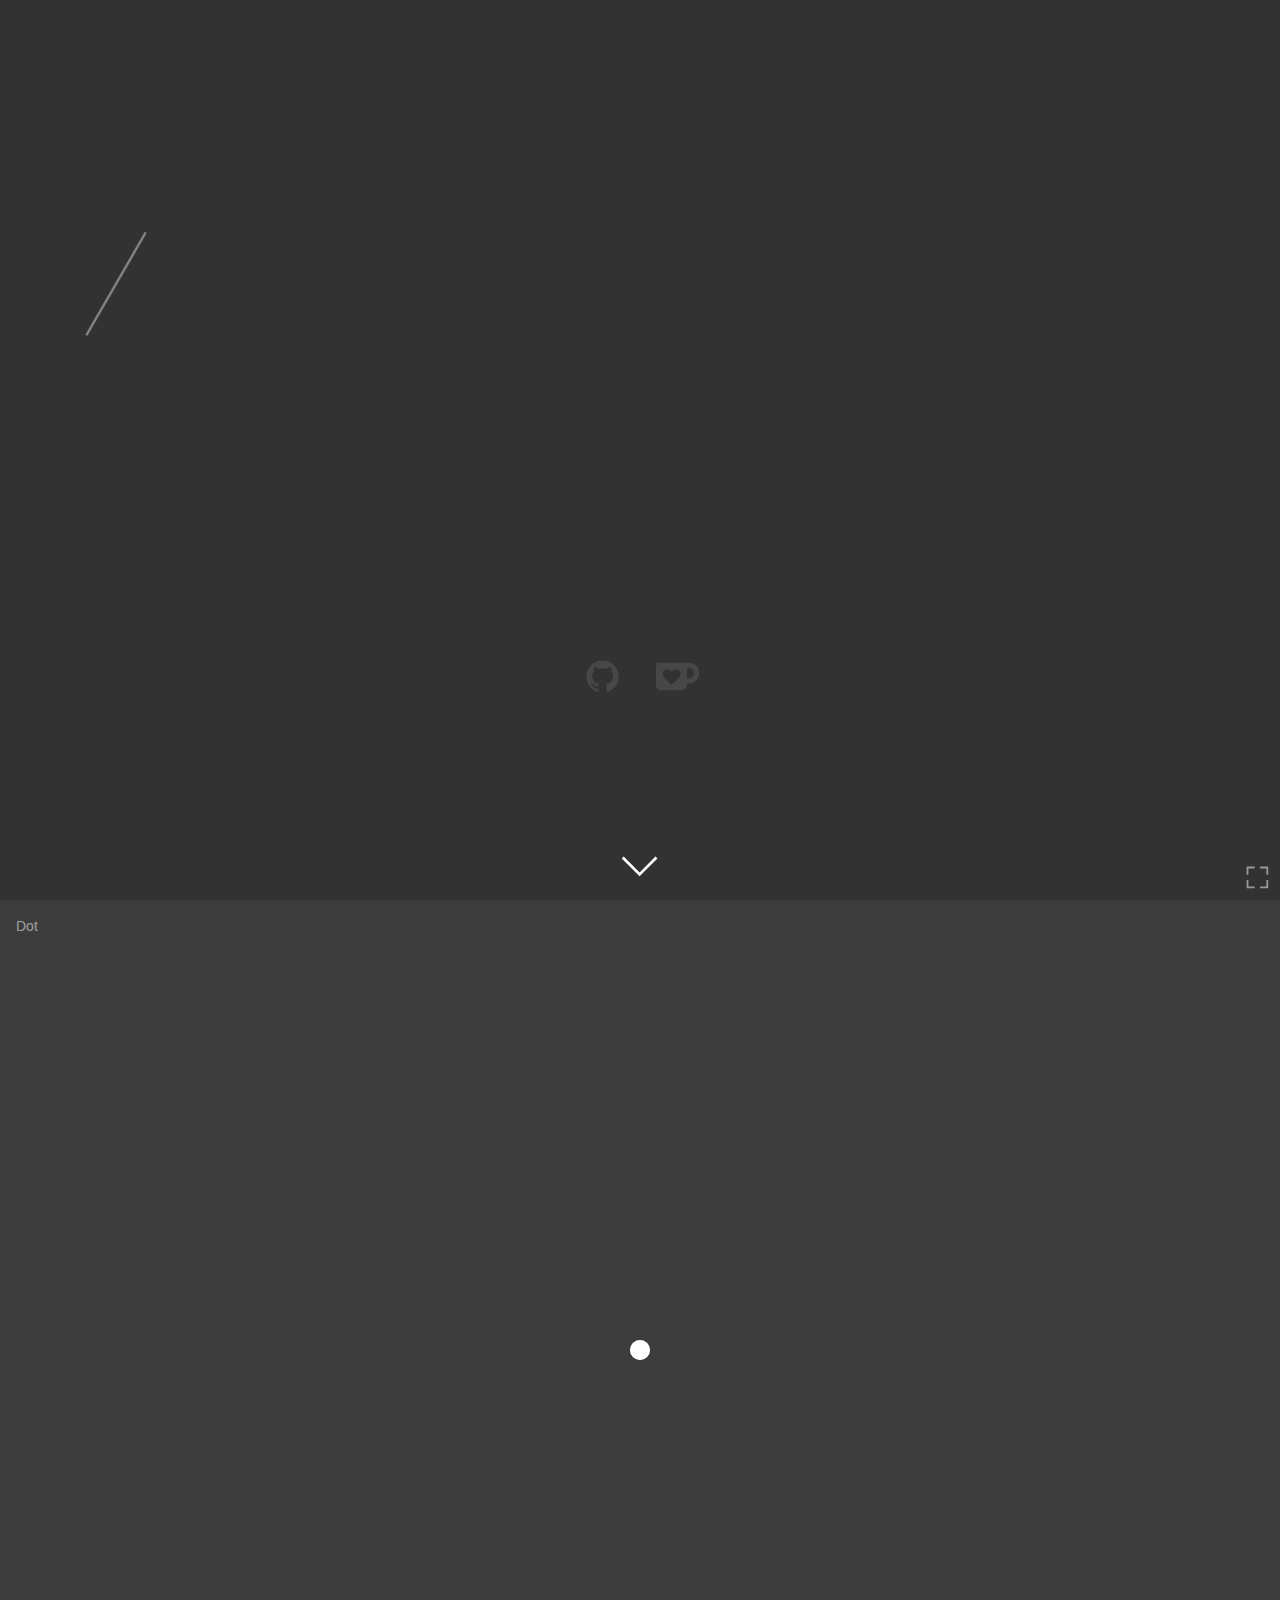
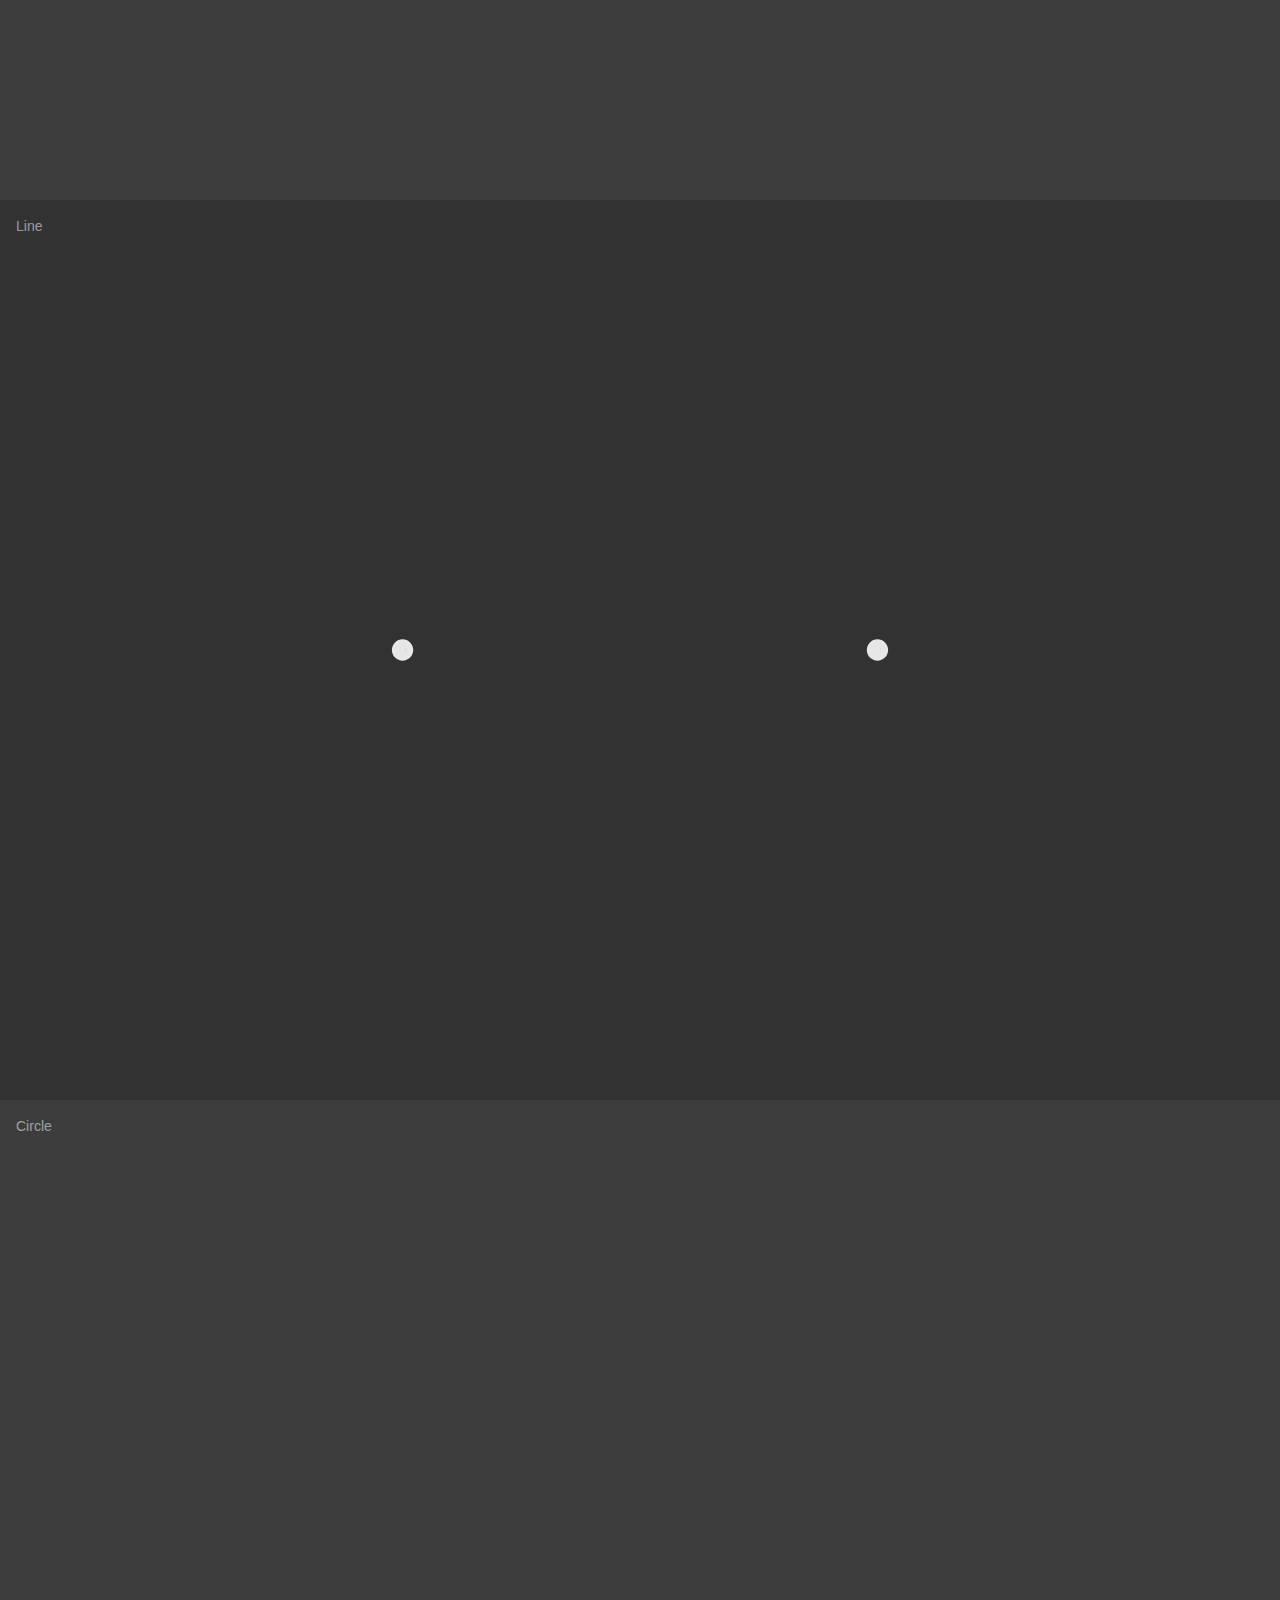
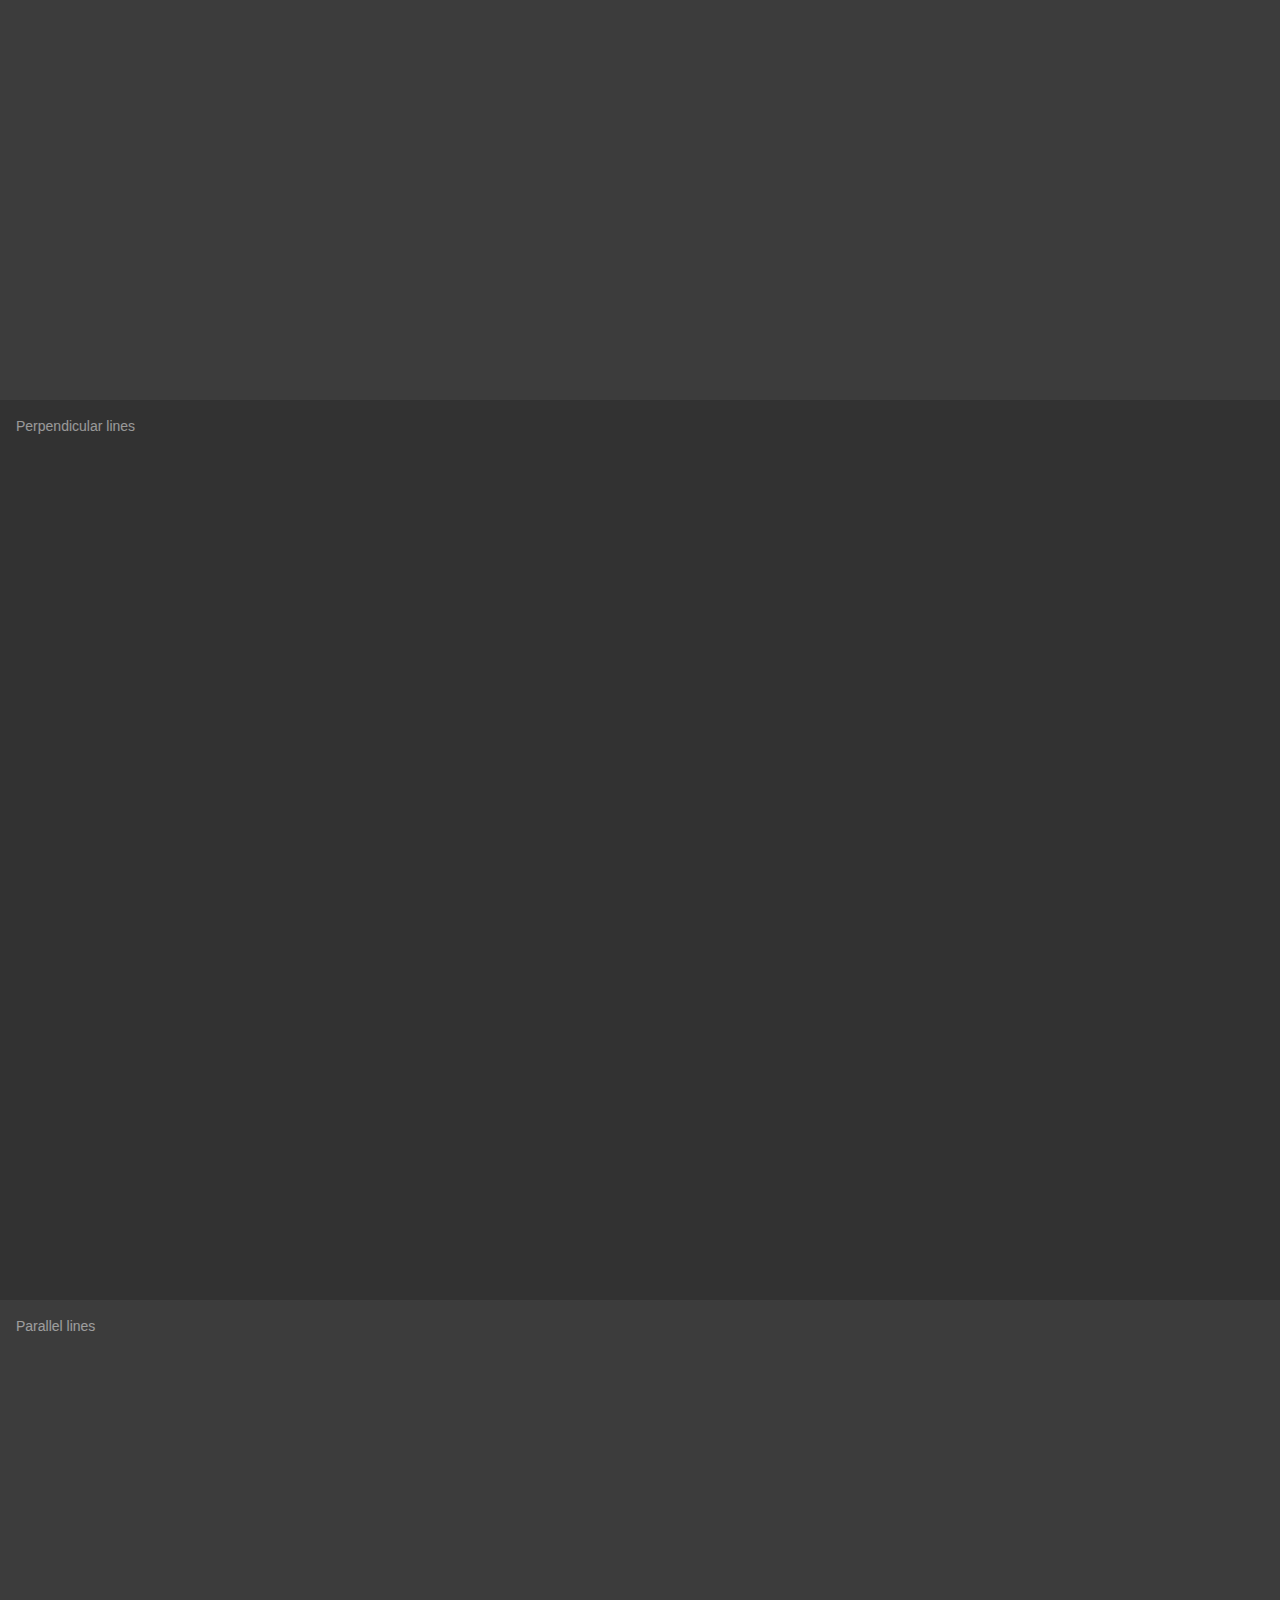
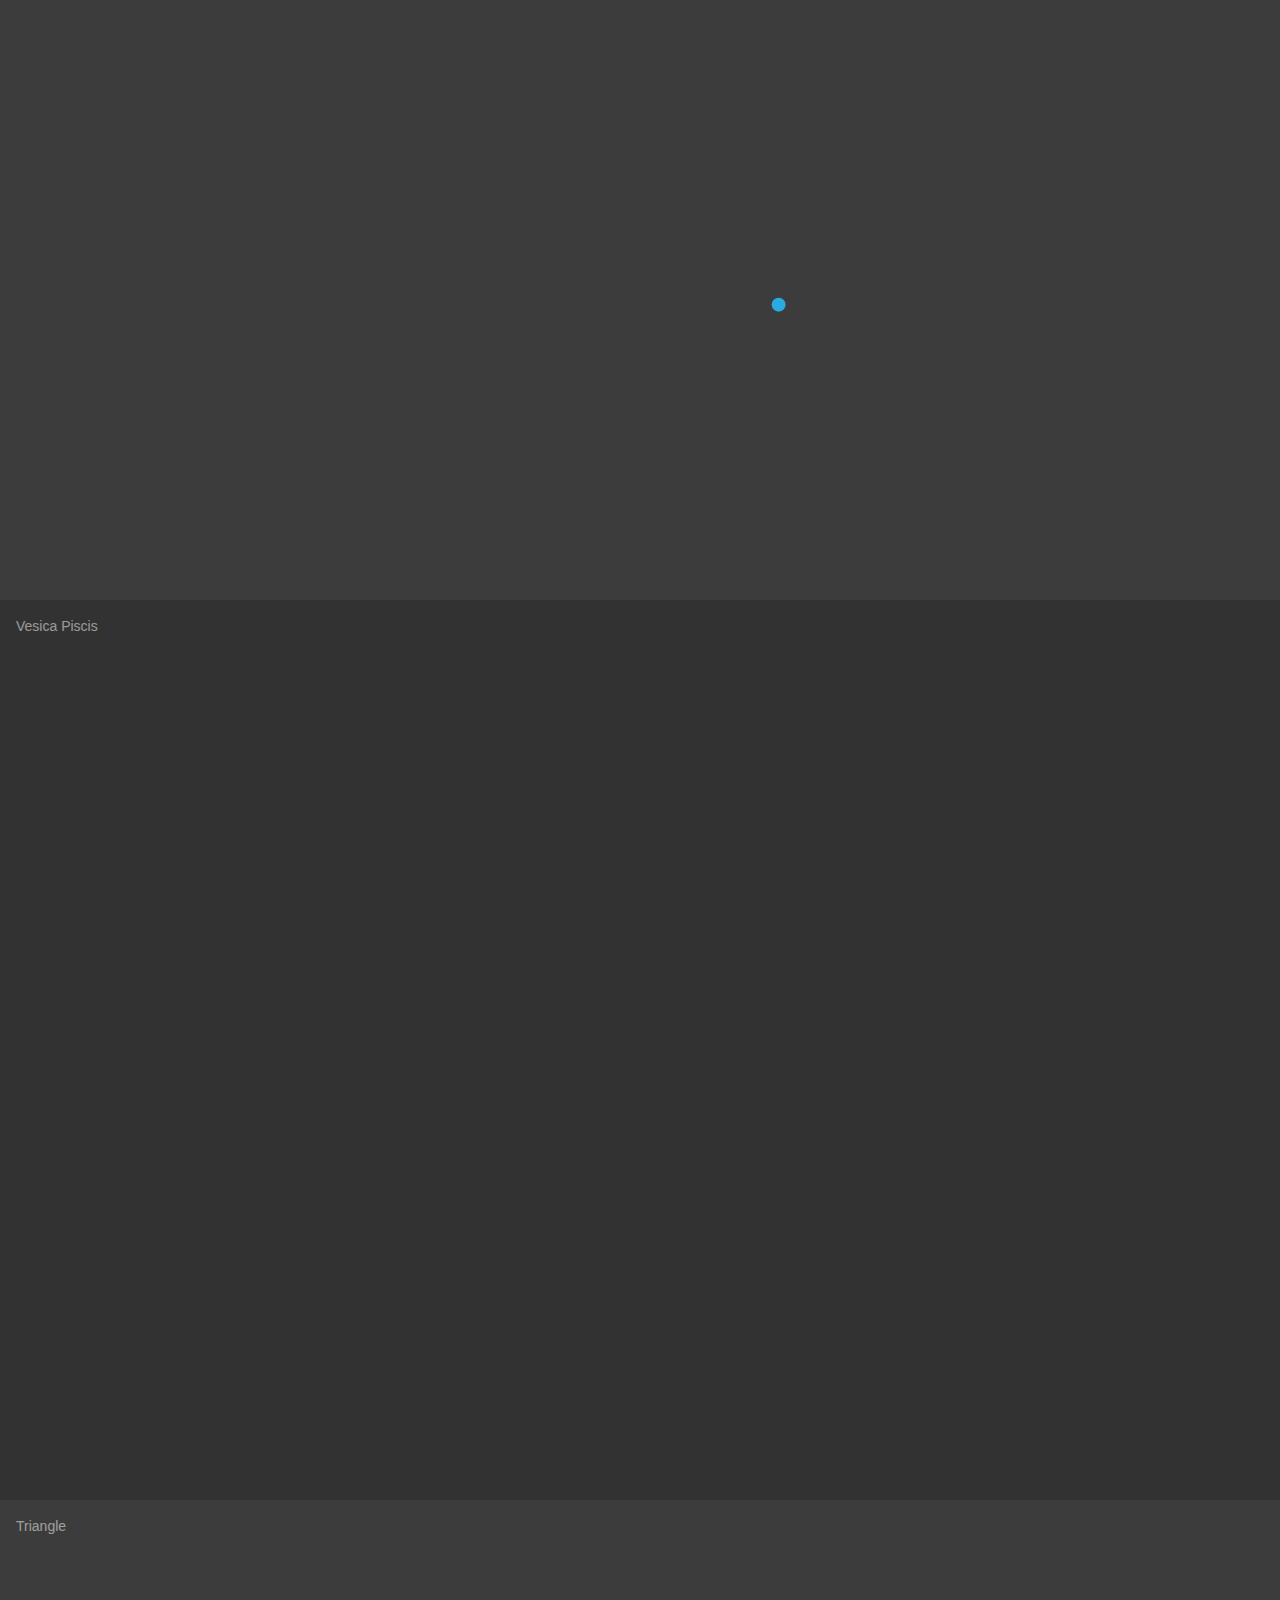
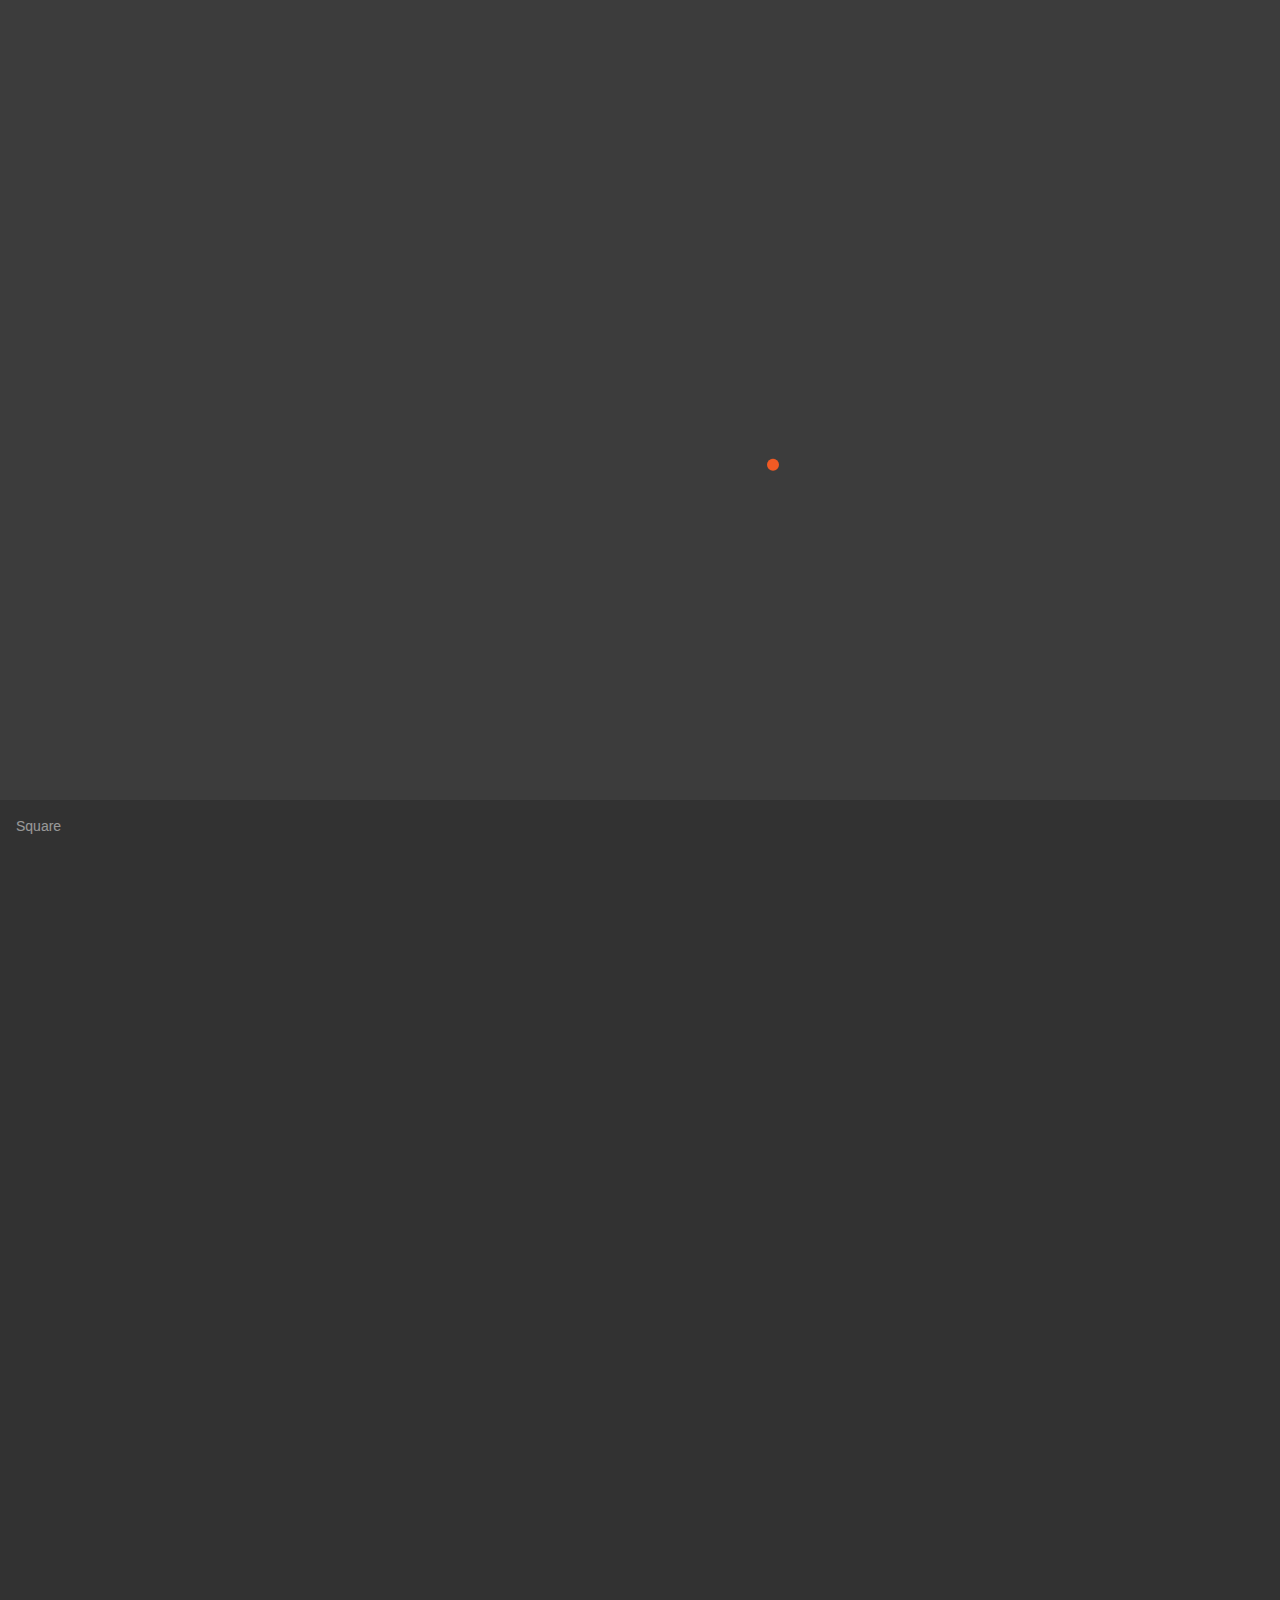
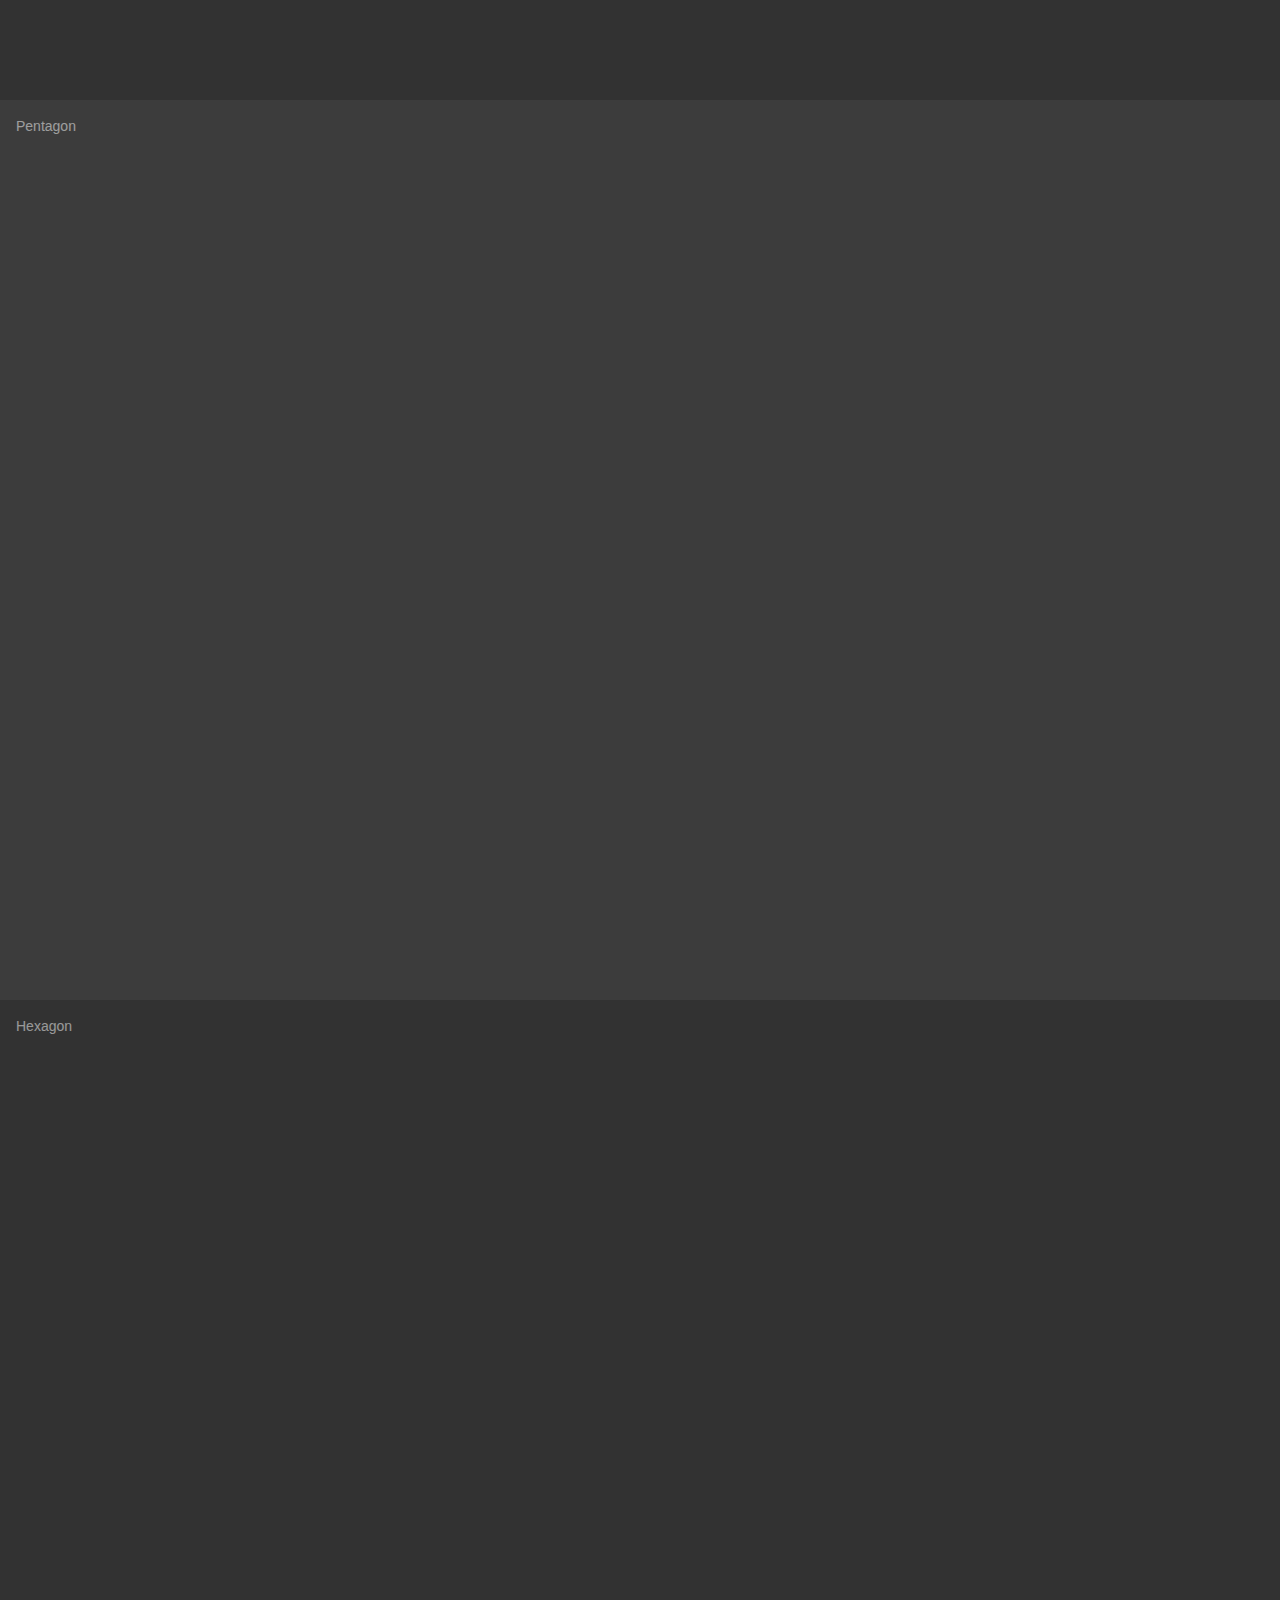
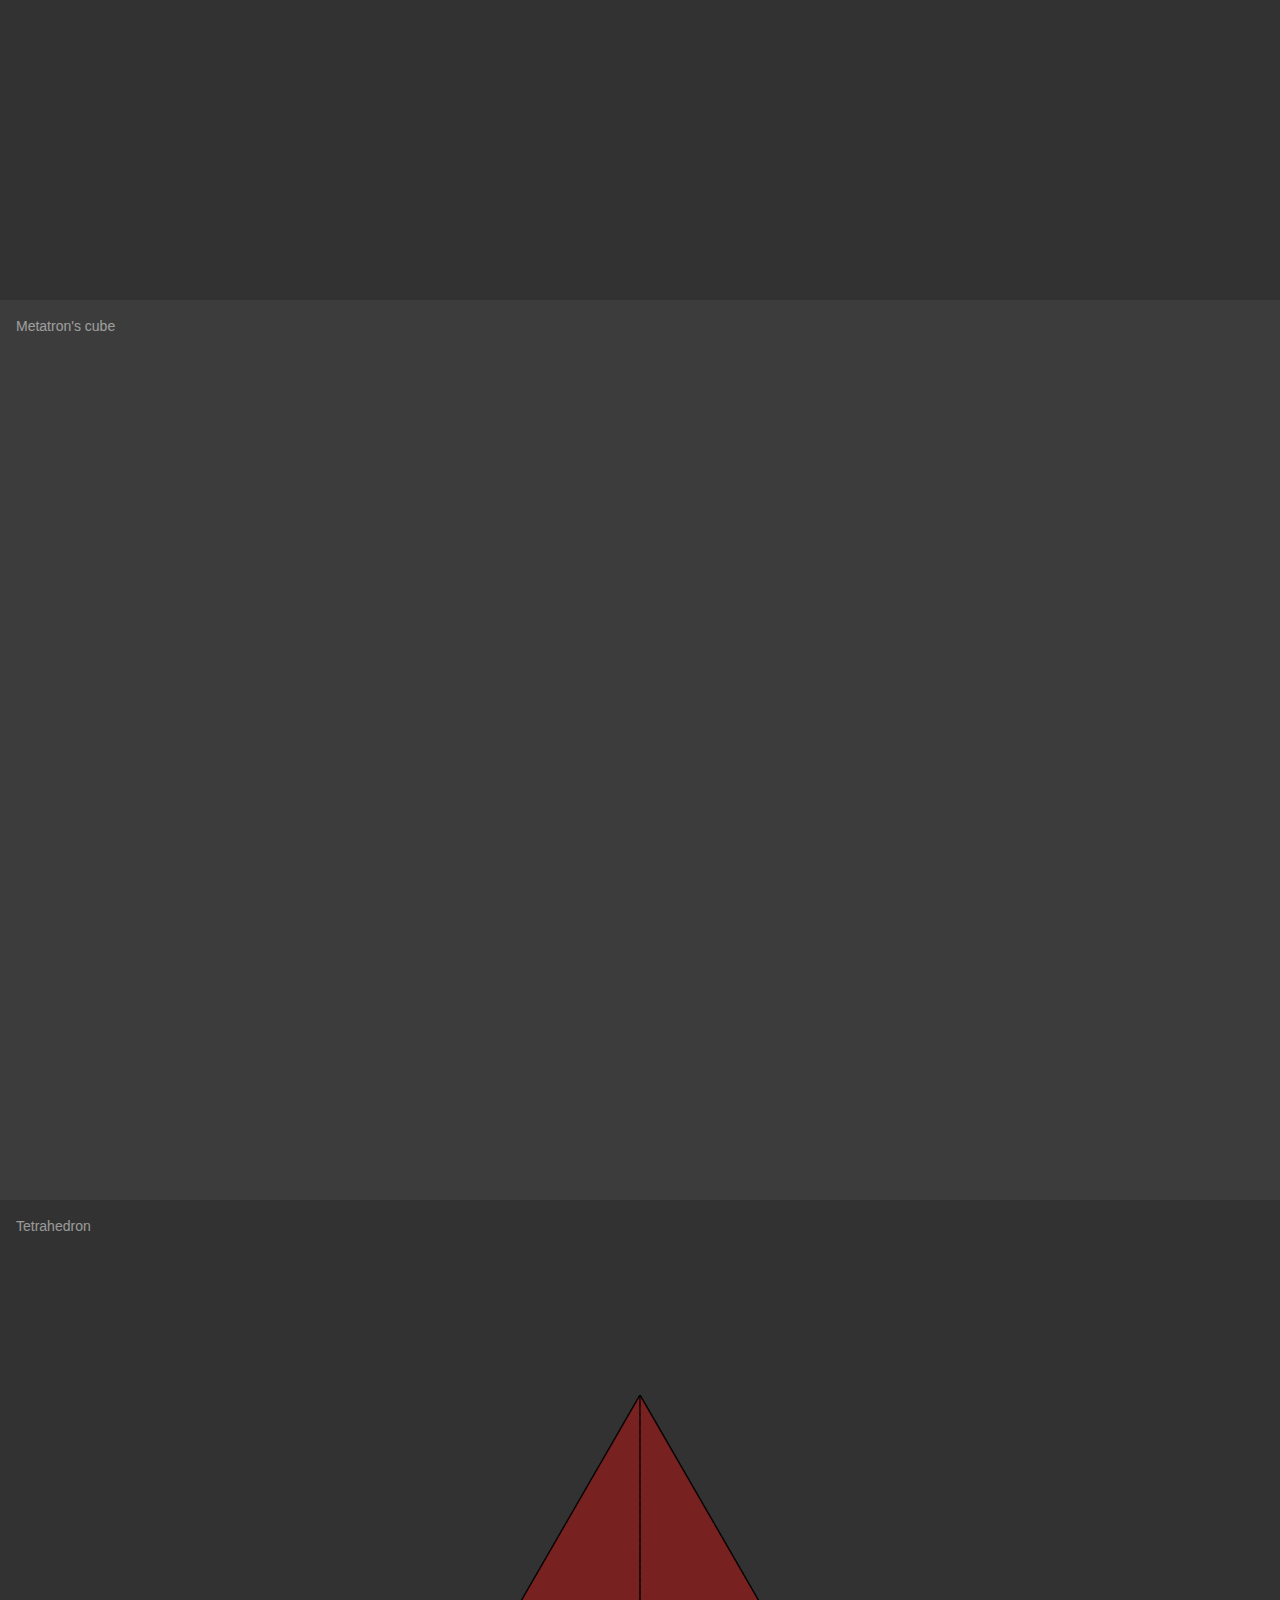
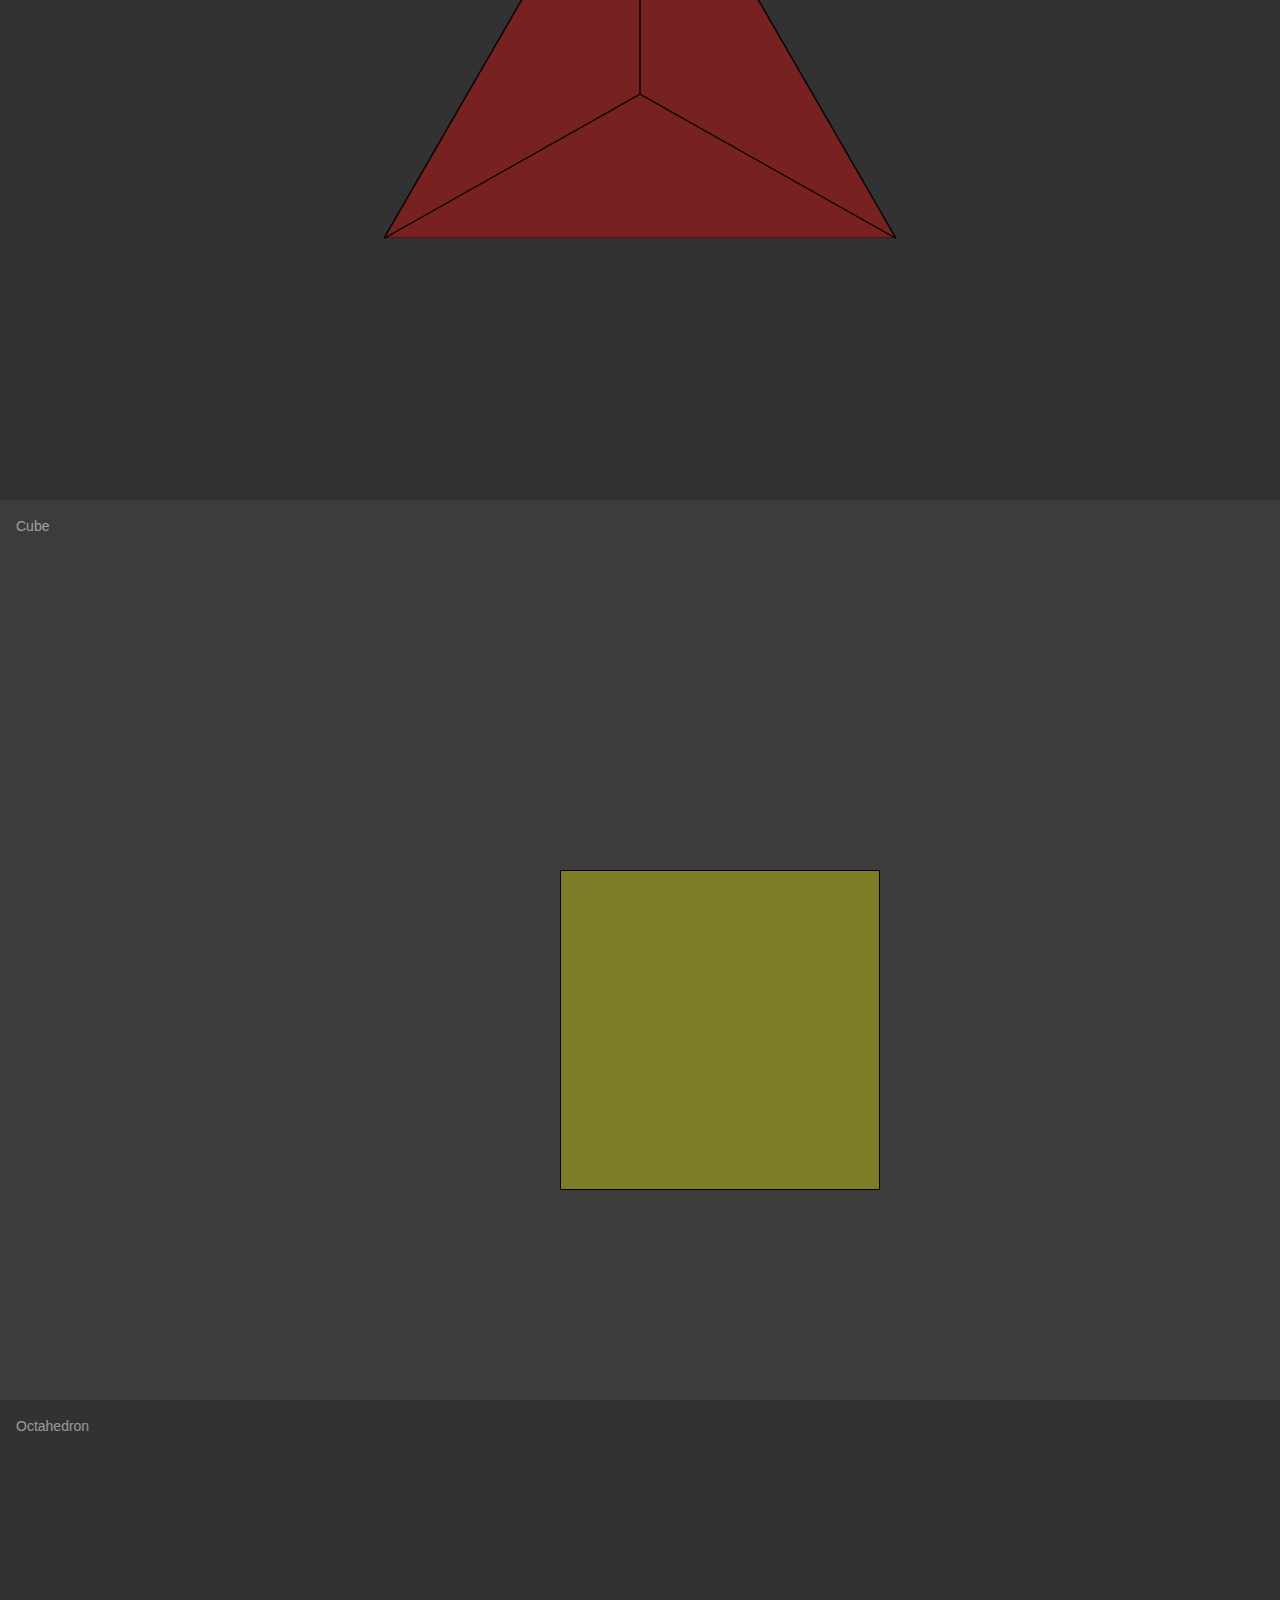
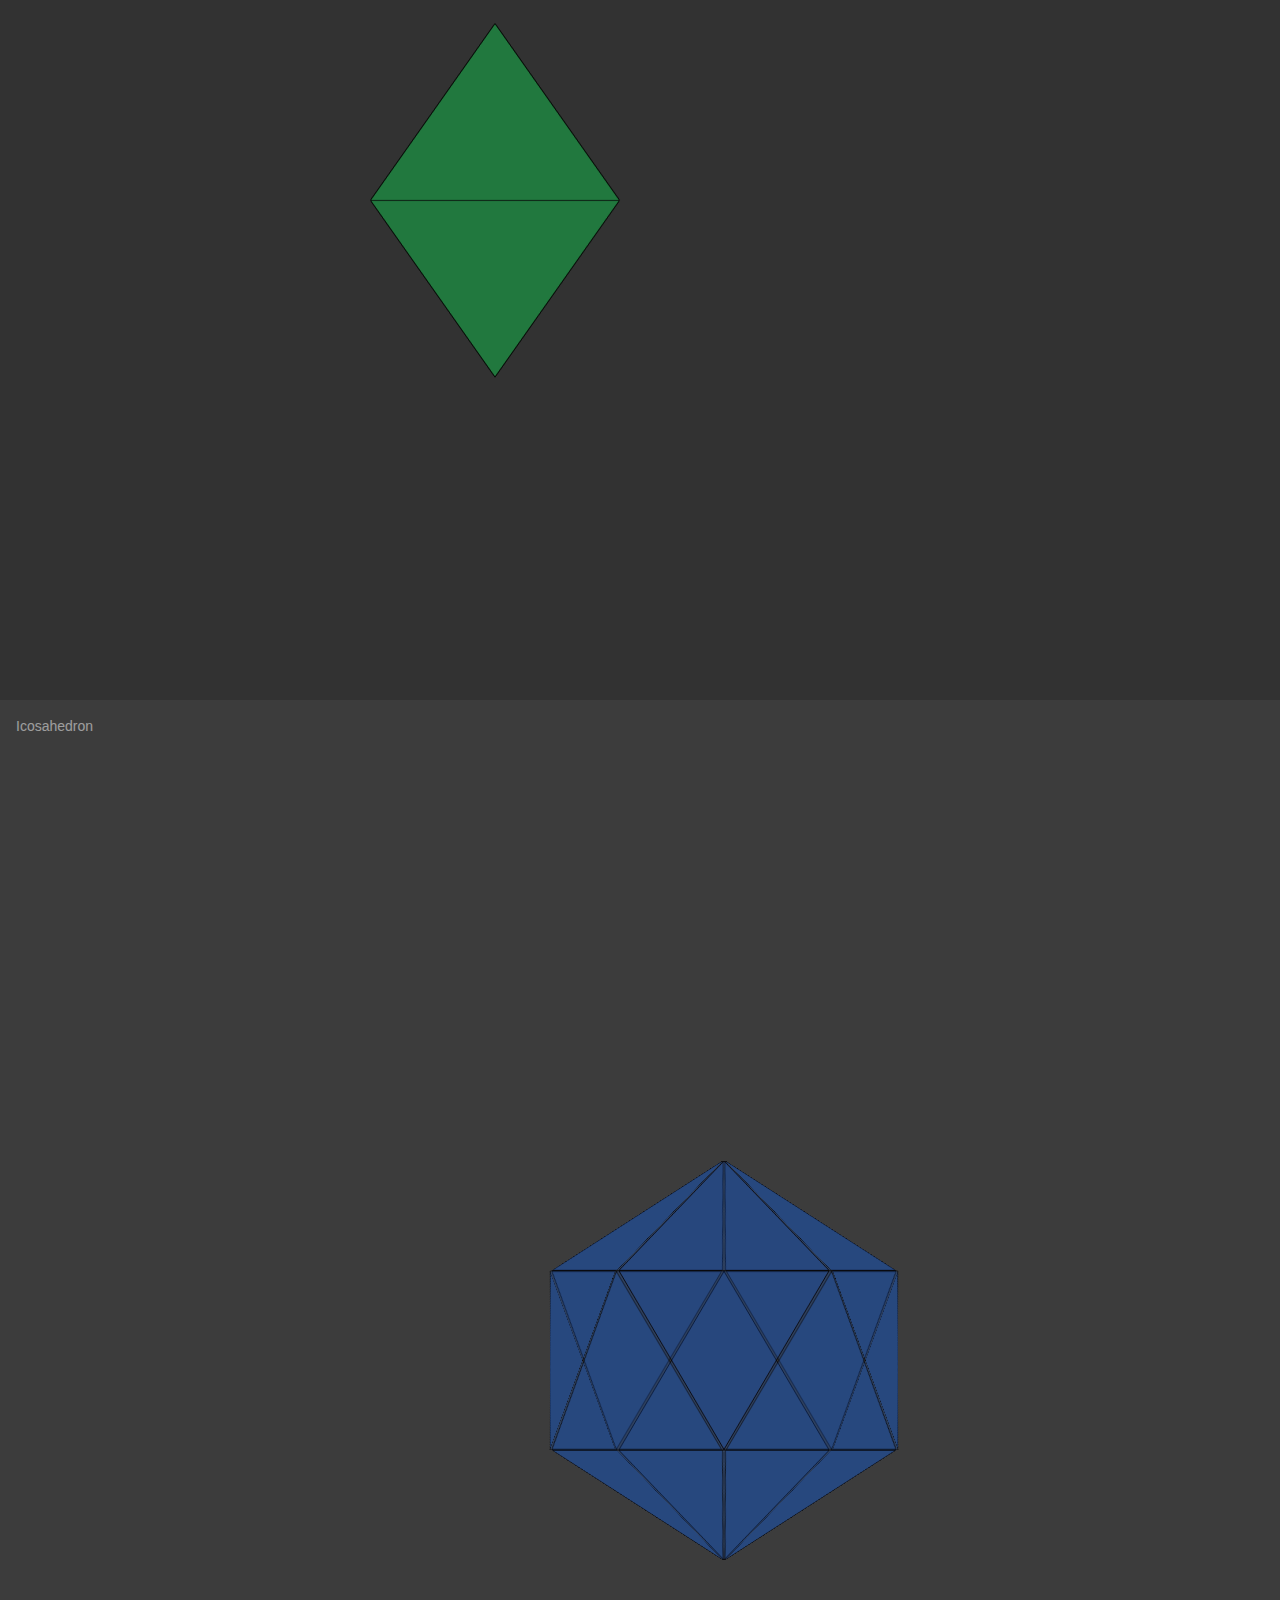
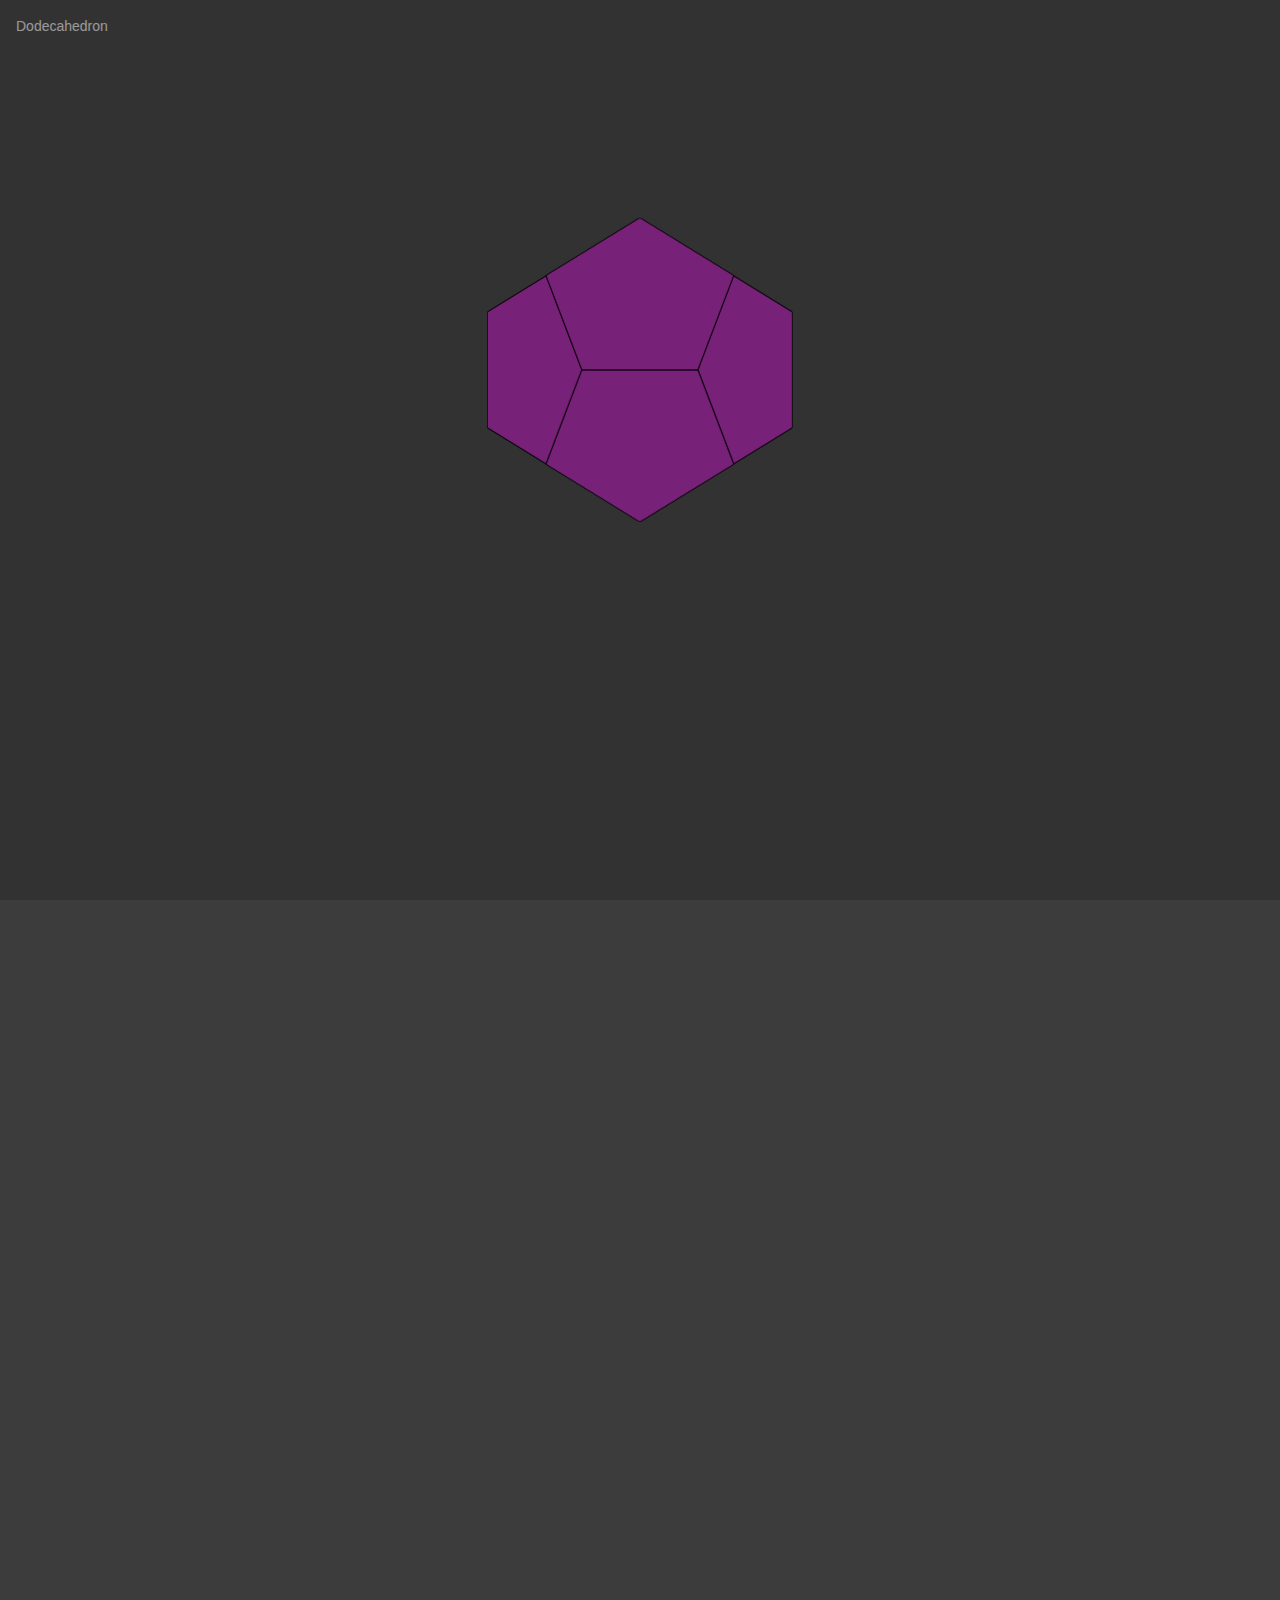
==== commit ba76c799: "deploy" ====
--- a/index.html
+++ b/index.html
@@ -5,39 +5,39 @@
     <meta name="viewport" content="width=device-width,initial-scale=1">
     <title>Axioma</title>
     <meta name="description" content="Visual geometry study">
-    <link rel="stylesheet" href="/assets/style.32e2c219.css">
-    <link rel="modulepreload" href="/assets/app.86aaf720.js">
-    <link rel="modulepreload" href="/assets/index.md.3f6541cd.lean.js">
-    <link rel="modulepreload" href="/assets/app.86aaf720.js">
+    <link rel="stylesheet" href="/assets/style.9f89ba11.css">
+    <link rel="modulepreload" href="/assets/app.21ea290a.js">
+    <link rel="modulepreload" href="/assets/index.md.72baeb92.lean.js">
+    
     <meta name="author" content="Axioma.center">
-    <meta name="keywords" content="geometry, animations, svg, css, platonic solid">
-    <link rel="icon" type="image/svg+xml" href="/favicon.svg">
-    <link rel="alternate icon" sizes="16x16" type="image/png" href="/favicon.ico">
-    <link rel="apple-touch-icon" sizes="180x180" href="/apple-touch-icon.png">
-    <link rel="mask-icon" color="#ffffff" href="/favicon.svg">
-    <meta name="theme-color" content="#ffffff">
-    <meta name="apple-mobile-web-app-status-bar-style" content="white-translucent">
-    <meta name="apple-mobile-web-app-capable" content="yes">
-    <meta name="HandheldFriendly" content="True">
-    <meta name="MobileOptimized" content="320">
-    <meta name="theme-color" content="#0ea5e9">
-    <meta name="twitter:card" content="summary_large_image">
-    <meta name="twitter:site" content="https://axioma.frkt.ru">
-    <meta name="twitter:title" value="Axioma">
-    <meta name="twitter:description" value="Visual geometry study">
-    <meta name="twitter:image" content="undefined">
-    <meta property="og:type" content="website">
-    <meta property="og:locale" content="en">
-    <meta property="og:site" content="https://axioma.frkt.ru">
-    <meta property="og:site_name" content="Axioma">
-    <meta property="og:title" content="Axioma">
-    <meta property="og:image" content="undefined">
-    <meta property="og:description" content="Visual geometry study">
+  <meta name="keywords" content="geometry, animations, svg, css, platonic solid">
+  <link rel="icon" type="image/svg+xml" href="/favicon.svg">
+  <link rel="alternate icon" sizes="16x16" type="image/png" href="/favicon.ico">
+  <link rel="apple-touch-icon" sizes="180x180" href="/apple-touch-icon.png">
+  <link rel="mask-icon" color="#ffffff" href="/favicon.svg">
+  <meta name="theme-color" content="#ffffff">
+  <meta name="apple-mobile-web-app-status-bar-style" content="white-translucent">
+  <meta name="apple-mobile-web-app-capable" content="yes">
+  <meta name="HandheldFriendly" content="True">
+  <meta name="MobileOptimized" content="320">
+  <meta name="theme-color" content="#0ea5e9">
+  <meta name="twitter:card" content="summary_large_image">
+  <meta name="twitter:site" content="https://axioma.frkt.ru">
+  <meta name="twitter:title" value="Axioma">
+  <meta name="twitter:description" value="Visual geometry study">
+  <meta name="twitter:image" content="undefined">
+  <meta property="og:type" content="website">
+  <meta property="og:locale" content="en">
+  <meta property="og:site" content="https://axioma.frkt.ru">
+  <meta property="og:site_name" content="Axioma">
+  <meta property="og:title" content="Axioma">
+  <meta property="og:image" content="undefined">
+  <meta property="og:description" content="Visual geometry study">
   </head>
   <body>
     <div id="app"><div class="bg-dark-200"><div style="position:relative;"><div><div class="slides" data-v-c4d967e8><div class="slide" data-v-c4d967e8><img src="/logo/contour-low_animated.svg" data-v-c4d967e8><div class="flex flex-col text-4xl items-center" data-v-c4d967e8><div class="flex" data-v-c4d967e8><a class="link" href="https://github.com/davay42/axioma.center" target="_blank" data-v-c4d967e8><svg width="1.2em" height="1.2em" preserveaspectratio="xMidYMid meet" viewbox="0 0 32 32" data-v-c4d967e8><path fill-rule="evenodd" d="M16 4C9.371 4 4 9.371 4 16c0 5.3 3.438 9.8 8.207 11.387c.602.11.82-.258.82-.578c0-.286-.011-1.04-.015-2.04c-3.34.723-4.043-1.609-4.043-1.609c-.547-1.387-1.332-1.758-1.332-1.758c-1.09-.742.082-.726.082-.726c1.203.086 1.836 1.234 1.836 1.234c1.07 1.836 2.808 1.305 3.492 1c.11-.777.422-1.305.762-1.605c-2.664-.301-5.465-1.332-5.465-5.93c0-1.313.469-2.383 1.234-3.223c-.121-.3-.535-1.523.117-3.175c0 0 1.008-.32 3.301 1.23A11.487 11.487 0 0 1 16 9.805c1.02.004 2.047.136 3.004.402c2.293-1.55 3.297-1.23 3.297-1.23c.656 1.652.246 2.875.12 3.175c.77.84 1.231 1.91 1.231 3.223c0 4.61-2.804 5.621-5.476 5.922c.43.367.812 1.101.812 2.219c0 1.605-.011 2.898-.011 3.293c0 .32.214.695.824.578C24.566 25.797 28 21.3 28 16c0-6.629-5.371-12-12-12z" fill="currentColor"></path></svg></a><a class="link" href="https://ko-fi.com/B0B44CM90" target="_blank" data-v-c4d967e8><svg width="1.2em" height="1.2em" preserveaspectratio="xMidYMid meet" viewbox="0 0 24 24" data-v-c4d967e8><path d="M23.881 8.948c-.773-4.085-4.859-4.593-4.859-4.593H.723c-.604 0-.679.798-.679.798s-.082 7.324-.022 11.822c.164 2.424 2.586 2.672 2.586 2.672s8.267-.023 11.966-.049c2.438-.426 2.683-2.566 2.658-3.734c4.352.24 7.422-2.831 6.649-6.916zm-11.062 3.511c-1.246 1.453-4.011 3.976-4.011 3.976s-.121.119-.31.023c-.076-.057-.108-.09-.108-.09c-.443-.441-3.368-3.049-4.034-3.954c-.709-.965-1.041-2.7-.091-3.71c.951-1.01 3.005-1.086 4.363.407c0 0 1.565-1.782 3.468-.963c1.904.82 1.832 3.011.723 4.311zm6.173.478c-.928.116-1.682.028-1.682.028V7.284h1.77s1.971.551 1.971 2.638c0 1.913-.985 2.667-2.059 3.015z" fill="currentColor"></path></svg></a></div><svg width="1.2em" height="1.2em" preserveaspectratio="xMidYMid meet" viewbox="0 0 32 32" class="mt-32 animate-bounce" data-v-c4d967e8><path d="M4.219 10.781L2.78 12.22l12.5 12.5l.719.687l.719-.687l12.5-12.5l-1.438-1.438L16 22.562z" fill="currentColor"></path></svg></div></div><div class="slide" id="s1" data-v-c4d967e8><img src="/anim/1-dot.svg" data-v-c4d967e8><div class="text" data-v-c4d967e8>Dot</div></div><div class="slide" id="s2" data-v-c4d967e8><img src="/anim/2-line.svg" data-v-c4d967e8><div class="text" data-v-c4d967e8>Line</div></div><div class="slide" id="s3" data-v-c4d967e8><img src="/anim/3-circle.svg" data-v-c4d967e8><div class="text" data-v-c4d967e8>Circle</div></div><div class="slide" id="s4" data-v-c4d967e8><img src="/anim/4-perpendicular.svg" data-v-c4d967e8><div class="text" data-v-c4d967e8>Perpendicular lines</div></div><div class="slide" id="s5" data-v-c4d967e8><img src="/anim/5-parallel.svg" data-v-c4d967e8><div class="text" data-v-c4d967e8>Parallel lines</div></div><div class="slide" id="s6" data-v-c4d967e8><img src="/anim/6-vesica-piscis.svg" data-v-c4d967e8><div class="text" data-v-c4d967e8>Vesica Piscis</div></div><div class="slide" id="s7" data-v-c4d967e8><img src="/anim/7-triangle.svg" data-v-c4d967e8><div class="text" data-v-c4d967e8>Triangle</div></div><div class="slide" id="s8" data-v-c4d967e8><img src="/anim/8-square.svg" data-v-c4d967e8><div class="text" data-v-c4d967e8>Square</div></div><div class="slide" id="s9" data-v-c4d967e8><img src="/anim/9-pentagon.svg" data-v-c4d967e8><div class="text" data-v-c4d967e8>Pentagon</div></div><div class="slide" id="s10" data-v-c4d967e8><img src="/anim/10-hexagon.svg" data-v-c4d967e8><div class="text" data-v-c4d967e8>Hexagon</div></div><div class="slide" id="s11" data-v-c4d967e8><img src="/anim/11-metatron.svg" data-v-c4d967e8><div class="text" data-v-c4d967e8>Metatron&#39;s cube</div></div><div class="slide" id="s12" data-v-c4d967e8><div class="opacity-95" data-v-c4d967e8 data-v-532c3610><div class="tetra" data-v-532c3610><svg class="face1" viewBox="0 0 1000 866" data-v-532c3610><use href="#trigon" data-v-532c3610></use></svg><svg class="face2" viewBox="0 0 1000 866" data-v-532c3610><use href="#trigon" data-v-532c3610></use></svg><svg class="face3" viewBox="0 0 1000 866" data-v-532c3610><use href="#trigon" data-v-532c3610></use></svg><svg class="face4" viewBox="0 0 1000 866" data-v-532c3610><use href="#trigon" data-v-532c3610></use></svg></div><svg id="tri" data-name="Layer 1" xmlns="http://www.w3.org/2000/svg" viewBox="0 0 1000 866" data-v-532c3610><defs data-v-532c3610><title data-v-532c3610>Polygon</title><polygon class="trigon" id="trigon" points="500 0 0 866 1000 866 500 0" data-v-532c3610></polygon></defs></svg></div><div class="text" data-v-c4d967e8>Tetrahedron</div></div><div class="slide" id="s13" data-v-c4d967e8><div class="opacity-95" data-v-c4d967e8 data-v-700426ba><div class="cube" data-v-700426ba><div class="cube__face" data-v-700426ba></div><div class="cube__face" data-v-700426ba></div><div class="cube__face" data-v-700426ba></div><div class="cube__face" data-v-700426ba></div><div class="cube__face" data-v-700426ba></div><div class="cube__face" data-v-700426ba></div></div></div><div class="text" data-v-c4d967e8>Cube</div></div><div class="slide" id="s14" data-v-c4d967e8><div class="flex flex-col opacity-95" data-v-c4d967e8 data-v-7f278660><div class="octahedron" data-v-7f278660><span data-v-7f278660><svg viewBox="0 0 1000 866" data-v-7f278660><use href="#octa" data-v-7f278660></use></svg></span><span data-v-7f278660><svg viewBox="0 0 1000 866" data-v-7f278660><use href="#octa" data-v-7f278660></use></svg></span><span data-v-7f278660><svg viewBox="0 0 1000 866" data-v-7f278660><use href="#octa" data-v-7f278660></use></svg></span><span data-v-7f278660><svg viewBox="0 0 1000 866" data-v-7f278660><use href="#octa" data-v-7f278660></use></svg></span><span data-v-7f278660><svg viewBox="0 0 1000 866" data-v-7f278660><use href="#octa" data-v-7f278660></use></svg></span><span data-v-7f278660><svg viewBox="0 0 1000 866" data-v-7f278660><use href="#octa" data-v-7f278660></use></svg></span><span data-v-7f278660><svg viewBox="0 0 1000 866" data-v-7f278660><use href="#octa" data-v-7f278660></use></svg></span><span data-v-7f278660><svg viewBox="0 0 1000 866" data-v-7f278660><use href="#octa" data-v-7f278660></use></svg></span></div><svg id="octaico" xmlns="http://www.w3.org/2000/svg" viewBox="0 0 1000 866" data-v-7f278660><defs data-v-7f278660><title data-v-7f278660>Octa</title><polygon class="octa" id="octa" points="500 0 0 866 1000 866 500 0" data-v-7f278660></polygon></defs></svg></div><div class="text" data-v-c4d967e8>Octahedron</div></div><div class="slide" id="s15" data-v-c4d967e8><div class="flex flex-col opacity-95" data-v-c4d967e8 data-v-c4f9a8a0><div class="d20" data-v-c4f9a8a0><div class="cap-top" data-v-c4f9a8a0><svg class="side one" viewBox="0 0 1000 866" data-v-c4f9a8a0><use href="#trico" data-v-c4f9a8a0></use></svg><svg class="side two" viewBox="0 0 1000 866" data-v-c4f9a8a0><use href="#trico" data-v-c4f9a8a0></use></svg><svg class="side three" viewBox="0 0 1000 866" data-v-c4f9a8a0><use href="#trico" data-v-c4f9a8a0></use></svg><svg class="side four" viewBox="0 0 1000 866" data-v-c4f9a8a0><use href="#trico" data-v-c4f9a8a0></use></svg><svg class="side five" viewBox="0 0 1000 866" data-v-c4f9a8a0><use href="#trico" data-v-c4f9a8a0></use></svg></div><svg class="side six" viewBox="0 0 1000 866" data-v-c4f9a8a0><use href="#trico" data-v-c4f9a8a0></use></svg><svg class="side seven" viewBox="0 0 1000 866" data-v-c4f9a8a0><use href="#trico" data-v-c4f9a8a0></use></svg><svg class="side eight" viewBox="0 0 1000 866" data-v-c4f9a8a0><use href="#trico" data-v-c4f9a8a0></use></svg><svg class="side nine" viewBox="0 0 1000 866" data-v-c4f9a8a0><use href="#trico" data-v-c4f9a8a0></use></svg><svg class="side ten" viewBox="0 0 1000 866" data-v-c4f9a8a0><use href="#trico" data-v-c4f9a8a0></use></svg><svg class="side eleven" viewBox="0 0 1000 866" data-v-c4f9a8a0><use href="#trico" data-v-c4f9a8a0></use></svg><svg class="side twelve" viewBox="0 0 1000 866" data-v-c4f9a8a0><use href="#trico" data-v-c4f9a8a0></use></svg><svg class="side thirteen" viewBox="0 0 1000 866" data-v-c4f9a8a0><use href="#trico" data-v-c4f9a8a0></use></svg><svg class="side fourteen" viewBox="0 0 1000 866" data-v-c4f9a8a0><use href="#trico" data-v-c4f9a8a0></use></svg><svg class="side fifteen" viewBox="0 0 1000 866" data-v-c4f9a8a0><use href="#trico" data-v-c4f9a8a0></use></svg><div class="cap-bottom" data-v-c4f9a8a0><svg class="side sixteen" viewBox="0 0 1000 866" data-v-c4f9a8a0><use href="#trico" data-v-c4f9a8a0></use></svg><svg class="side seventeen" viewBox="0 0 1000 866" data-v-c4f9a8a0><use href="#trico" data-v-c4f9a8a0></use></svg><svg class="side eighteen" viewBox="0 0 1000 866" data-v-c4f9a8a0><use href="#trico" data-v-c4f9a8a0></use></svg><svg class="side nineteen" viewBox="0 0 1000 866" data-v-c4f9a8a0><use href="#trico" data-v-c4f9a8a0></use></svg><svg class="side twenty" viewBox="0 0 1000 866" data-v-c4f9a8a0><use href="#trico" data-v-c4f9a8a0></use></svg></div></div><svg id="Layer_1" data-name="Layer 1" xmlns="http://www.w3.org/2000/svg" viewBox="0 0 1000 866" data-v-c4f9a8a0><defs data-v-c4f9a8a0><polygon class="cls-1" id="trico" points="500 0 0 866 1000 866 500 0" data-v-c4f9a8a0></polygon></defs></svg></div><div class="text" data-v-c4d967e8>Icosahedron</div></div><div class="slide" id="s16" data-v-c4d967e8><div class="flex flex-col opacity-95" data-v-c4d967e8 data-v-2941260a><svg id="Layer_1" version="1.1" xmlns="http://www.w3.org/2000/svg" xlink="http://www.w3.org/1999/xlink" x="0px" y="0px" height="0" width="0" space="preserve" data-v-2941260a><polygon class="st0" id="pentagon" points="12.4,0 0.6,8.5 5.1,22.4 19.6,22.4 24.1,8.5 " data-v-2941260a></polygon></svg><div id="dodecahedron" data-v-2941260a><div class="face" data-v-2941260a><svg viewBox="0,0 24.72,24.72" data-v-2941260a><use href="#pentagon" data-v-2941260a></use></svg></div><div class="face" data-v-2941260a><svg viewBox="0,0 24.72,24.72" data-v-2941260a><use href="#pentagon" data-v-2941260a></use></svg></div><div class="face" data-v-2941260a><svg viewBox="0,0 24.72,24.72" data-v-2941260a><use href="#pentagon" data-v-2941260a></use></svg></div><div class="face" data-v-2941260a><svg viewBox="0,0 24.72,24.72" data-v-2941260a><use href="#pentagon" data-v-2941260a></use></svg></div><div class="face" data-v-2941260a><svg viewBox="0,0 24.72,24.72" data-v-2941260a><use href="#pentagon" data-v-2941260a></use></svg></div><div class="face" data-v-2941260a><svg viewBox="0,0 24.72,24.72" data-v-2941260a><use href="#pentagon" data-v-2941260a></use></svg></div><div class="face" data-v-2941260a><svg viewBox="0,0 24.72,24.72" data-v-2941260a><use href="#pentagon" data-v-2941260a></use></svg></div><div class="face" data-v-2941260a><svg viewBox="0,0 24.72,24.72" data-v-2941260a><use href="#pentagon" data-v-2941260a></use></svg></div><div class="face" data-v-2941260a><svg viewBox="0,0 24.72,24.72" data-v-2941260a><use href="#pentagon" data-v-2941260a></use></svg></div><div class="face" data-v-2941260a><svg viewBox="0,0 24.72,24.72" data-v-2941260a><use href="#pentagon" data-v-2941260a></use></svg></div><div class="face" data-v-2941260a><svg viewBox="0,0 24.72,24.72" data-v-2941260a><use href="#pentagon" data-v-2941260a></use></svg></div><div class="face" data-v-2941260a><svg viewBox="0,0 24.72,24.72" data-v-2941260a><use href="#pentagon" data-v-2941260a></use></svg></div></div></div><div class="text" data-v-c4d967e8>Dodecahedron</div></div><div class="slide" id="s17" data-v-c4d967e8><img src="/logo/contour-low_animated.svg" data-v-c4d967e8><div class="flex text-7xl" data-v-c4d967e8><a class="link" href="https://github.com/davay42/axioma.center" target="_blank" data-v-c4d967e8><svg width="1.2em" height="1.2em" preserveaspectratio="xMidYMid meet" viewbox="0 0 32 32" data-v-c4d967e8><path fill-rule="evenodd" d="M16 4C9.371 4 4 9.371 4 16c0 5.3 3.438 9.8 8.207 11.387c.602.11.82-.258.82-.578c0-.286-.011-1.04-.015-2.04c-3.34.723-4.043-1.609-4.043-1.609c-.547-1.387-1.332-1.758-1.332-1.758c-1.09-.742.082-.726.082-.726c1.203.086 1.836 1.234 1.836 1.234c1.07 1.836 2.808 1.305 3.492 1c.11-.777.422-1.305.762-1.605c-2.664-.301-5.465-1.332-5.465-5.93c0-1.313.469-2.383 1.234-3.223c-.121-.3-.535-1.523.117-3.175c0 0 1.008-.32 3.301 1.23A11.487 11.487 0 0 1 16 9.805c1.02.004 2.047.136 3.004.402c2.293-1.55 3.297-1.23 3.297-1.23c.656 1.652.246 2.875.12 3.175c.77.84 1.231 1.91 1.231 3.223c0 4.61-2.804 5.621-5.476 5.922c.43.367.812 1.101.812 2.219c0 1.605-.011 2.898-.011 3.293c0 .32.214.695.824.578C24.566 25.797 28 21.3 28 16c0-6.629-5.371-12-12-12z" fill="currentColor"></path></svg></a><a class="link" href="https://ko-fi.com/B0B44CM90" target="_blank" data-v-c4d967e8><svg width="1.2em" height="1.2em" preserveaspectratio="xMidYMid meet" viewbox="0 0 24 24" data-v-c4d967e8><path d="M23.881 8.948c-.773-4.085-4.859-4.593-4.859-4.593H.723c-.604 0-.679.798-.679.798s-.082 7.324-.022 11.822c.164 2.424 2.586 2.672 2.586 2.672s8.267-.023 11.966-.049c2.438-.426 2.683-2.566 2.658-3.734c4.352.24 7.422-2.831 6.649-6.916zm-11.062 3.511c-1.246 1.453-4.011 3.976-4.011 3.976s-.121.119-.31.023c-.076-.057-.108-.09-.108-.09c-.443-.441-3.368-3.049-4.034-3.954c-.709-.965-1.041-2.7-.091-3.71c.951-1.01 3.005-1.086 4.363.407c0 0 1.565-1.782 3.468-.963c1.904.82 1.832 3.011.723 4.311zm6.173.478c-.928.116-1.682.028-1.682.028V7.284h1.77s1.971.551 1.971 2.638c0 1.913-.985 2.667-2.059 3.015z" fill="currentColor"></path></svg></a></div><div class="flex items-center text-xs absolute bottom-2" data-v-c4d967e8><svg width="1.2em" height="1.2em" preserveaspectratio="xMidYMid meet" viewbox="0 0 32 32" class="mr-2" data-v-c4d967e8><path d="M16 3C8.832 3 3 8.832 3 16s5.832 13 13 13s13-5.832 13-13S23.168 3 16 3zm0 2c6.065 0 11 4.935 11 11s-4.935 11-11 11S5 22.065 5 16S9.935 5 16 5zm-7 7v8h2v-2h2c1.654 0 3-1.346 3-3s-1.346-3-3-3H9zm8 0v8h3.5c1.93 0 3.5-1.794 3.5-4s-1.57-4-3.5-4H17zm-6 2h2a1.001 1.001 0 0 1 0 2h-2v-2zm8 0h1.5c.813 0 1.5.916 1.5 2s-.687 2-1.5 2H19v-4z" fill="currentColor"></path></svg><span class="mr-2" data-v-c4d967e8>2016-2021 </span><span data-v-c4d967e8>Public Domain </span></div></div><!----></div></div></div></div></div>
-    <script>__VP_HASH_MAP__ = JSON.parse("{\"readme.md\":\"dd68b297\",\"index.md\":\"3f6541cd\"}")</script>
-    <script type="module" async src="/assets/app.86aaf720.js"></script>
+    <script>__VP_HASH_MAP__ = JSON.parse("{\"readme.md\":\"f8ee1848\",\"index.md\":\"72baeb92\"}")</script>
+    <script type="module" async src="/assets/app.21ea290a.js"></script>
     
   </body>
 </html>--- a/assets/style.9f89ba11.css
+++ b/assets/style.9f89ba11.css
@@ -0,0 +1 @@
+*,:before,:after{-webkit-box-sizing:border-box;box-sizing:border-box;border-width:0;border-style:solid;border-color:#e5e7eb}*{--tw-ring-inset: var(--tw-empty, );--tw-ring-offset-width: 0px;--tw-ring-offset-color: #fff;--tw-ring-color: rgba(59, 130, 246, .5);--tw-ring-offset-shadow: 0 0 #0000;--tw-ring-shadow: 0 0 #0000;--tw-shadow: 0 0 #0000}:root{-moz-tab-size:4;-o-tab-size:4;tab-size:4}:-moz-focusring{outline:1px dotted ButtonText}:-moz-ui-invalid{box-shadow:none}::moz-focus-inner{border-style:none;padding:0}::-webkit-inner-spin-button,::-webkit-outer-spin-button{height:auto}::-webkit-search-decoration{-webkit-appearance:none}::-webkit-file-upload-button{-webkit-appearance:button;font:inherit}[type=search]{-webkit-appearance:textfield;outline-offset:-2px}abbr[title]{-webkit-text-decoration:underline dotted;text-decoration:underline dotted}a{color:inherit;text-decoration:inherit}body{margin:0;font-family:inherit;line-height:inherit}html{-webkit-text-size-adjust:100%;font-family:ui-sans-serif,system-ui,-apple-system,BlinkMacSystemFont,"Segoe UI",Roboto,"Helvetica Neue",Arial,"Noto Sans",sans-serif,"Apple Color Emoji","Segoe UI Emoji","Segoe UI Symbol","Noto Color Emoji";line-height:1.5}img{border-style:solid;max-width:100%;height:auto}img,svg{display:block;vertical-align:middle}.bg-dark-200{--tw-bg-opacity: 1;background-color:rgba(50,50,50,var(--tw-bg-opacity))}.rounded{border-radius:.25rem}.cursor-pointer{cursor:pointer}.flex{display:-webkit-box;display:-ms-flexbox;display:-webkit-flex;display:flex}.flex-col{-webkit-box-orient:vertical;-webkit-box-direction:normal;-ms-flex-direction:column;-webkit-flex-direction:column;flex-direction:column}.items-center{-webkit-box-align:center;-ms-flex-align:center;-webkit-align-items:center;align-items:center}.justify-center{-webkit-box-pack:center;-ms-flex-pack:center;-webkit-justify-content:center;justify-content:center}.h-100vh{height:100vh}.text-sm{font-size:.875rem;line-height:1.25rem}.text-4xl{font-size:2.25rem;line-height:2.5rem}.text-7xl{font-size:4.5rem;line-height:1}.text-xs{font-size:.75rem;line-height:1rem}.text-2xl{font-size:1.5rem;line-height:2rem}.mt-32{margin-top:8rem}.mr-2{margin-right:.5rem}.max-h-100vh{max-height:100vh}.max-w-full{max-width:100%}.hover\:opacity-100:hover{opacity:1}.opacity-10{opacity:.1}.opacity-50{opacity:.5}.\.opacity-95,.opacity-95{opacity:.95}.p-4{padding:1rem}.p-2{padding:.5rem}.fixed{position:fixed}.absolute{position:absolute}.top-4{top:1rem}.left-4{left:1rem}.bottom-2{bottom:.5rem}.bottom-0{bottom:0px}.right-0{right:0px}.text-white{--tw-text-opacity: 1;color:rgba(255,255,255,var(--tw-text-opacity))}.z-10{z-index:10}.transition-all{-webkit-transition-property:all;-o-transition-property:all;transition-property:all;-webkit-transition-timing-function:cubic-bezier(.4,0,.2,1);-o-transition-timing-function:cubic-bezier(.4,0,.2,1);transition-timing-function:cubic-bezier(.4,0,.2,1);-webkit-transition-duration:.15s;-o-transition-duration:.15s;transition-duration:.15s}.ease,.ease-in-out{-webkit-transition-timing-function:cubic-bezier(.4,0,.2,1);-o-transition-timing-function:cubic-bezier(.4,0,.2,1);transition-timing-function:cubic-bezier(.4,0,.2,1)}.duration-300{-webkit-transition-duration:.3s;-o-transition-duration:.3s;transition-duration:.3s}.duration-200{-webkit-transition-duration:.2s;-o-transition-duration:.2s;transition-duration:.2s}@keyframes bounce{0%,to{-webkit-transform:translateY(-25%);transform:translateY(-25%);-webkit-animation-timing-function:cubic-bezier(.8,0,1,1);animation-timing-function:cubic-bezier(.8,0,1,1)}50%{-webkit-transform:translateY(0);transform:translateY(0);-webkit-animation-timing-function:cubic-bezier(0,0,.2,1);animation-timing-function:cubic-bezier(0,0,.2,1)}}@-webkit-keyframes bounce{0%,to{-webkit-transform:translateY(-25%);transform:translateY(-25%);-webkit-animation-timing-function:cubic-bezier(.8,0,1,1);animation-timing-function:cubic-bezier(.8,0,1,1)}50%{-webkit-transform:translateY(0);transform:translateY(0);-webkit-animation-timing-function:cubic-bezier(0,0,.2,1);animation-timing-function:cubic-bezier(0,0,.2,1)}}.animate-bounce{-webkit-animation:bounce 1s infinite;animation:bounce 1s infinite}:root{--c-white: #ffffff;--c-white-dark: #f8f8f8;--c-black: #000000;--c-divider-light: rgba(60, 60, 67, .12);--c-divider-dark: rgba(84, 84, 88, .48);--c-text-light-1: #2c3e50;--c-text-light-2: #476582;--c-text-light-3: #90a4b7;--c-brand: #3eaf7c;--c-brand-light: #4abf8a;--font-family-base: -apple-system, BlinkMacSystemFont, "Segoe UI", Roboto, Oxygen, Ubuntu, Cantarell, "Fira Sans", "Droid Sans", "Helvetica Neue", sans-serif;--font-family-mono: source-code-pro, Menlo, Monaco, Consolas, "Courier New", monospace;--z-index-navbar: 10;--z-index-sidebar: 6;--shadow-1: 0 1px 2px rgba(0, 0, 0, .04), 0 1px 2px rgba(0, 0, 0, .06);--shadow-2: 0 3px 12px rgba(0, 0, 0, .07), 0 1px 4px rgba(0, 0, 0, .07);--shadow-3: 0 12px 32px rgba(0, 0, 0, .1), 0 2px 6px rgba(0, 0, 0, .08);--shadow-4: 0 14px 44px rgba(0, 0, 0, .12), 0 3px 9px rgba(0, 0, 0, .12);--shadow-5: 0 18px 56px rgba(0, 0, 0, .16), 0 4px 12px rgba(0, 0, 0, .16);--header-height: 3.6rem}:root{--c-divider: var(--c-divider-light);--c-text: var(--c-text-light-1);--c-text-light: var(--c-text-light-2);--c-text-lighter: var(--c-text-light-3);--c-bg: var(--c-white);--c-bg-accent: var(--c-white-dark);--code-line-height: 24px;--code-font-family: var(--font-family-mono);--code-font-size: 14px;--code-inline-bg-color: rgba(27, 31, 35, .05);--code-bg-color: #282c34}*,:before,:after{box-sizing:border-box}html{line-height:1.4;font-size:16px;-webkit-text-size-adjust:100%}body{margin:0;width:100%;min-width:320px;min-height:100vh;line-height:1.4;font-family:var(--font-family-base);font-size:16px;font-weight:400;color:var(--c-text);background-color:var(--c-bg);direction:ltr;font-synthesis:none;text-rendering:optimizeLegibility;-webkit-font-smoothing:antialiased;-moz-osx-font-smoothing:grayscale}main{display:block}h1,h2,h3,h4,h5,h6{margin:0;line-height:1.25}h1,h2,h3,h4,h5,h6,strong,b{font-weight:600}h1:hover .header-anchor,h1:focus .header-anchor,h2:hover .header-anchor,h2:focus .header-anchor,h3:hover .header-anchor,h3:focus .header-anchor,h4:hover .header-anchor,h4:focus .header-anchor,h5:hover .header-anchor,h5:focus .header-anchor,h6:hover .header-anchor,h6:focus .header-anchor{opacity:1}h1{margin-top:1.5rem;font-size:1.9rem}@media screen and (min-width: 420px){h1{font-size:2.2rem}}h2{margin-top:2.25rem;margin-bottom:1.25rem;border-bottom:1px solid var(--c-divider);padding-bottom:.3rem;line-height:1.25;font-size:1.65rem}h2+h3{margin-top:1.5rem}h3{margin-top:2rem;font-size:1.35rem}h4{font-size:1.15rem}p,ol,ul{margin:1rem 0;line-height:1.7}a,area,button,[role=button],input,label,select,summary,textarea{touch-action:manipulation}a{text-decoration:none;color:var(--c-brand)}a:hover{text-decoration:underline}a.header-anchor{float:left;margin-top:.125em;margin-left:-.87em;padding-right:.23em;font-size:.85em;opacity:0}a.header-anchor:hover,a.header-anchor:focus{text-decoration:none}figure{margin:0}img{max-width:100%}ul,ol{padding-left:1.25em}li>ul,li>ol{margin:0}table{display:block;border-collapse:collapse;margin:1rem 0;overflow-x:auto}tr{border-top:1px solid #dfe2e5}tr:nth-child(2n){background-color:#f6f8fa}th,td{border:1px solid #dfe2e5;padding:.6em 1em}blockquote{margin:1rem 0;border-left:.2rem solid #dfe2e5;padding:.25rem 0 .25rem 1rem;font-size:1rem;color:#999}blockquote>p,form{margin:0}.theme.sidebar-open .sidebar-mask{display:block}.theme.no-navbar>h1,.theme.no-navbar>h2,.theme.no-navbar>h3,.theme.no-navbar>h4,.theme.no-navbar>h5,.theme.no-navbar>h6{margin-top:1.5rem;padding-top:0}.theme.no-navbar aside{top:0}@media screen and (min-width: 720px){.theme.no-sidebar aside{display:none}.theme.no-sidebar main{margin-left:0}}.sidebar-mask{position:fixed;z-index:2;display:none;width:100vw;height:100vh}code{margin:0;border-radius:3px;padding:.25rem .5rem;font-family:var(--code-font-family);font-size:.85em;color:var(--c-text-light);background-color:var(--code-inline-bg-color)}code .token.deleted{color:#ec5975}code .token.inserted{color:var(--c-brand)}div[class*=language-]{position:relative;margin:1rem -1.5rem;background-color:var(--code-bg-color);overflow-x:auto}li>div[class*=language-]{border-radius:6px 0 0 6px;margin:1rem -1.5rem 1rem -1.25rem;line-height:initial}@media (min-width: 420px){div[class*=language-],li>div[class*=language-]{margin:1rem 0;border-radius:6px}}[class*=language-] pre,[class*=language-] code{text-align:left;white-space:pre;word-spacing:normal;word-break:normal;word-wrap:normal;-moz-tab-size:4;-o-tab-size:4;tab-size:4;-webkit-hyphens:none;-moz-hyphens:none;-ms-hyphens:none;hyphens:none;background:transparent}[class*=language-] pre{position:relative;z-index:1;margin:0;padding:1.25rem 1.5rem;overflow-x:auto}[class*=language-] code{padding:0;line-height:var(--code-line-height);font-size:var(--code-font-size);color:#eee}.highlight-lines{position:absolute;top:0;bottom:0;left:0;padding:1.25rem 0;width:100%;line-height:var(--code-line-height);font-family:var(--code-font-family);font-size:var(--code-font-size);user-select:none;overflow:hidden}.highlight-lines .highlighted{background-color:#000000a8}div[class*=language-].line-numbers-mode{padding-left:3.5rem}.line-numbers-wrapper{position:absolute;top:0;bottom:0;left:0;z-index:3;border-right:1px solid rgba(0,0,0,.5);padding:1.25rem 0;width:3.5rem;text-align:center;line-height:var(--code-line-height);font-family:var(--code-font-family);font-size:var(--code-font-size);color:#888}div[class*=language-]:before{position:absolute;top:.6em;right:1em;z-index:2;font-size:.8rem;color:#888}div[class~=language-html]:before,div[class~=language-markup]:before{content:"html"}div[class~=language-md]:before,div[class~=language-markdown]:before{content:"md"}div[class~=language-css]:before{content:"css"}div[class~=language-sass]:before{content:"sass"}div[class~=language-scss]:before{content:"scss"}div[class~=language-less]:before{content:"less"}div[class~=language-stylus]:before{content:"styl"}div[class~=language-js]:before,div[class~=language-javascript]:before{content:"js"}div[class~=language-ts]:before,div[class~=language-typescript]:before{content:"ts"}div[class~=language-json]:before{content:"json"}div[class~=language-rb]:before,div[class~=language-ruby]:before{content:"rb"}div[class~=language-py]:before,div[class~=language-python]:before{content:"py"}div[class~=language-sh]:before,div[class~=language-bash]:before{content:"sh"}div[class~=language-php]:before{content:"php"}div[class~=language-go]:before{content:"go"}div[class~=language-rust]:before{content:"rust"}div[class~=language-java]:before{content:"java"}div[class~=language-c]:before{content:"c"}div[class~=language-yaml]:before{content:"yaml"}div[class~=language-dockerfile]:before{content:"dockerfile"}div[class~=language-vue]:before{content:"vue"}.token.comment,.token.block-comment,.token.prolog,.token.doctype,.token.cdata{color:#999}.token.punctuation{color:#ccc}.token.tag,.token.attr-name,.token.namespace,.token.deleted{color:#e2777a}.token.function-name{color:#6196cc}.token.boolean,.token.number,.token.function{color:#f08d49}.token.property,.token.class-name,.token.constant,.token.symbol{color:#f8c555}.token.selector,.token.important,.token.atrule,.token.keyword,.token.builtin{color:#cc99cd}.token.string,.token.char,.token.attr-value,.token.regex,.token.variable{color:#7ec699}.token.operator,.token.entity,.token.url{color:#67cdcc}.token.important,.token.bold{font-weight:bold}.token.italic{font-style:italic}.token.entity{cursor:help}.token.inserted{color:green}.custom-block.tip,.custom-block.info,.custom-block.warning,.custom-block.danger{margin:1rem 0;border-left:.5rem solid;padding:.1rem 1.5rem;overflow-x:auto}.custom-block.tip{background-color:#f3f5f7;border-color:var(--c-brand)}.custom-block.info{background-color:#f3f5f7;border-color:var(--c-text-light-2)}.custom-block.warning{border-color:#e7c000;color:#6b5900;background-color:#ffe5644d}.custom-block.warning .custom-block-title{color:#b29400}.custom-block.warning a{color:var(--c-text)}.custom-block.danger{border-color:#c00;color:#4d0000;background-color:#ffe6e6}.custom-block.danger .custom-block-title{color:#900}.custom-block.danger a{color:var(--c-text)}.custom-block.details{position:relative;display:block;border-radius:2px;margin:1.6em 0;padding:1.6em;background-color:#eee}.custom-block.details h4{margin-top:0}.custom-block.details figure:last-child,.custom-block.details p:last-child{margin-bottom:0;padding-bottom:0}.custom-block.details summary{outline:none;cursor:pointer}.custom-block-title{margin-bottom:-.4rem;font-weight:600}.sidebar-links{margin:0;padding:0;list-style:none}.sidebar-link-item{display:block;margin:0;border-left:.25rem solid transparent;color:var(--c-text)}a.sidebar-link-item:hover{text-decoration:none;color:var(--c-brand)}a.sidebar-link-item.active{color:var(--c-brand)}.sidebar>.sidebar-links{padding:.75rem 0 5rem}@media (min-width: 720px){.sidebar>.sidebar-links{padding:1.5rem 0}}.sidebar>.sidebar-links>.sidebar-link+.sidebar-link{padding-top:.5rem}@media (min-width: 720px){.sidebar>.sidebar-links>.sidebar-link+.sidebar-link{padding-top:1.25rem}}.sidebar>.sidebar-links>.sidebar-link>.sidebar-link-item{padding:.35rem 1.5rem .35rem 1.25rem;font-size:1.1rem;font-weight:700}.sidebar>.sidebar-links>.sidebar-link>a.sidebar-link-item.active{border-left-color:var(--c-brand);font-weight:600}.sidebar>.sidebar-links>.sidebar-link>.sidebar-links>.sidebar-link>.sidebar-link-item{display:block;padding:.35rem 1.5rem .35rem 2rem;line-height:1.4;font-size:1rem;font-weight:400}.sidebar>.sidebar-links>.sidebar-link>.sidebar-links>.sidebar-link>a.sidebar-link-item.active{border-left-color:var(--c-brand);font-weight:600}.sidebar>.sidebar-links>.sidebar-link>.sidebar-links>.sidebar-link>.sidebar-links>.sidebar-link>.sidebar-link-item{display:block;padding:.3rem 1.5rem .3rem 3rem;line-height:1.4;font-size:.9rem;font-weight:400}.sidebar>.sidebar-links>.sidebar-link>.sidebar-links>.sidebar-link>.sidebar-links>.sidebar-link>.sidebar-links>.sidebar-link>.sidebar-link-item{display:block;padding:.3rem 1.5rem .3rem 4rem;line-height:1.4;font-size:.9rem;font-weight:400}.debug[data-v-0ece0899]{box-sizing:border-box;position:fixed;right:8px;bottom:8px;z-index:9999;border-radius:4px;width:74px;height:32px;color:#eee;overflow:hidden;cursor:pointer;background-color:#000000d9;transition:all .15s ease}.debug[data-v-0ece0899]:hover{background-color:#000000bf}.debug.open[data-v-0ece0899]{right:0;bottom:0;width:100%;height:100%;margin-top:0;border-radius:0;padding:0;overflow:scroll}@media (min-width: 512px){.debug.open[data-v-0ece0899]{width:512px}}.debug.open[data-v-0ece0899]:hover{background-color:#000000d9}.title[data-v-0ece0899]{margin:0;padding:6px 16px;line-height:20px;font-size:13px}.block[data-v-0ece0899]{margin:2px 0 0;border-top:1px solid rgba(255,255,255,.16);padding:8px 16px;font-family:Hack,monospace;font-size:13px}.block+.block[data-v-0ece0899]{margin-top:8px}.nav-bar-title[data-v-36b1423c]{font-size:1.3rem;font-weight:600;color:var(--c-text)}.nav-bar-title[data-v-36b1423c]:hover{text-decoration:none}.logo[data-v-36b1423c]{margin-right:.75rem;height:1.3rem;vertical-align:bottom}.icon.outbound{position:relative;top:-1px;display:inline-block;vertical-align:middle;color:var(--c-text-lighter)}.item[data-v-8eb98b82]{display:block;padding:0 1.5rem;line-height:36px;font-size:1rem;font-weight:600;color:var(--c-text);white-space:nowrap}.item[data-v-8eb98b82]:hover,.item.active[data-v-8eb98b82]{text-decoration:none;color:var(--c-brand)}.item.external[data-v-8eb98b82]:hover{border-bottom-color:transparent;color:var(--c-text)}@media (min-width: 720px){.item[data-v-8eb98b82]{border-bottom:2px solid transparent;padding:0;line-height:24px;font-size:.9rem;font-weight:500}.item[data-v-8eb98b82]:hover,.item.active[data-v-8eb98b82]{border-bottom-color:var(--c-brand);color:var(--c-text)}}.item[data-v-1095ab7d]{display:block;padding:0 1.5rem 0 2.5rem;line-height:32px;font-size:.9rem;font-weight:500;color:var(--c-text);white-space:nowrap}@media (min-width: 720px){.item[data-v-1095ab7d]{padding:0 24px 0 12px;line-height:32px;font-size:.85rem;font-weight:500;color:var(--c-text);white-space:nowrap}.item.active .arrow[data-v-1095ab7d]{opacity:1}}.item[data-v-1095ab7d]:hover,.item.active[data-v-1095ab7d]{text-decoration:none;color:var(--c-brand)}.item.external[data-v-1095ab7d]:hover{border-bottom-color:transparent;color:var(--c-text)}@media (min-width: 720px){.arrow[data-v-1095ab7d]{display:inline-block;margin-right:8px;border-top:6px solid #ccc;border-right:4px solid transparent;border-bottom:0;border-left:4px solid transparent;vertical-align:middle;opacity:0;transform:translateY(-2px) rotate(-90deg)}}.nav-dropdown-link[data-v-6cc1d904]{position:relative;height:36px;overflow:hidden;cursor:pointer}@media (min-width: 720px){.nav-dropdown-link[data-v-6cc1d904]{height:auto;overflow:visible}.nav-dropdown-link:hover .dialog[data-v-6cc1d904]{display:block}}.nav-dropdown-link.open[data-v-6cc1d904]{height:auto}.button[data-v-6cc1d904]{display:block;border:0;padding:0 1.5rem;width:100%;text-align:left;line-height:36px;font-family:var(--font-family-base);font-size:1rem;font-weight:600;color:var(--c-text);white-space:nowrap;background-color:transparent;cursor:pointer}.button[data-v-6cc1d904]:focus{outline:0}@media (min-width: 720px){.button[data-v-6cc1d904]{border-bottom:2px solid transparent;padding:0;line-height:24px;font-size:.9rem;font-weight:500}}.button-arrow[data-v-6cc1d904]{display:inline-block;margin-top:-1px;margin-left:8px;border-top:6px solid #ccc;border-right:4px solid transparent;border-bottom:0;border-left:4px solid transparent;vertical-align:middle}.button-arrow.right[data-v-6cc1d904]{transform:rotate(-90deg)}@media (min-width: 720px){.button-arrow.right[data-v-6cc1d904]{transform:rotate(0)}}.dialog[data-v-6cc1d904]{margin:0;padding:0;list-style:none}@media (min-width: 720px){.dialog[data-v-6cc1d904]{display:none;position:absolute;top:26px;right:-8px;border-radius:6px;padding:12px 0;min-width:128px;background-color:var(--c-bg);box-shadow:var(--shadow-3)}}.nav-links[data-v-2911ba9c]{padding:.75rem 0;border-bottom:1px solid var(--c-divider)}@media (min-width: 720px){.nav-links[data-v-2911ba9c]{display:flex;padding:6px 0 0;align-items:center;border-bottom:0}.item+.item[data-v-2911ba9c]{padding-left:24px}}.sidebar-button{position:absolute;top:.6rem;left:1rem;display:none;padding:.6rem;cursor:pointer}.sidebar-button .icon{display:block;width:1.25rem;height:1.25rem}@media screen and (max-width: 719px){.sidebar-button{display:block}}.nav-bar[data-v-8d0e6ccc]{position:fixed;top:0;right:0;left:0;z-index:var(--z-index-navbar);display:flex;justify-content:space-between;align-items:center;border-bottom:1px solid var(--c-divider);padding:.7rem 1.5rem .7rem 4rem;height:var(--header-height);background-color:var(--c-bg)}@media (min-width: 720px){.nav-bar[data-v-8d0e6ccc]{padding:.7rem 1.5rem}}.flex-grow[data-v-8d0e6ccc]{flex-grow:1}.nav[data-v-8d0e6ccc]{display:none}@media (min-width: 720px){.nav[data-v-8d0e6ccc]{display:block}}.sidebar[data-v-53f2d951]{position:fixed;top:var(--header-height);bottom:0;left:0;z-index:var(--z-index-sidebar);border-right:1px solid var(--c-divider);width:16.4rem;background-color:var(--c-bg);overflow-y:auto;transform:translate(-100%);transition:transform .25s ease}@media (min-width: 720px){.sidebar[data-v-53f2d951]{transform:translate(0)}}@media (min-width: 960px){.sidebar[data-v-53f2d951]{width:20rem}}.sidebar.open[data-v-53f2d951]{transform:translate(0)}.nav[data-v-53f2d951]{display:block}@media (min-width: 720px){.nav[data-v-53f2d951]{display:none}}.link[data-v-570bebda]{display:inline-block;font-size:1rem;font-weight:500;color:var(--c-text-light)}.link[data-v-570bebda]:hover{text-decoration:none;color:var(--c-brand)}.icon[data-v-570bebda]{margin-left:4px}.last-updated[data-v-21d15dd2]{display:inline-block;margin:0;line-height:1.4;font-size:.9rem;color:var(--c-text-light)}@media (min-width: 960px){.last-updated[data-v-21d15dd2]{font-size:1rem}}.prefix[data-v-21d15dd2]{display:inline-block;font-weight:500}.datetime[data-v-21d15dd2]{display:inline-block;margin-left:6px;font-weight:400}.page-footer[data-v-d49802bc]{padding-top:1rem;padding-bottom:1rem;overflow:auto}@media (min-width: 960px){.page-footer[data-v-d49802bc]{display:flex;justify-content:space-between;align-items:center}}.updated[data-v-d49802bc]{padding-top:4px}@media (min-width: 960px){.updated[data-v-d49802bc]{padding-top:0}}.next-and-prev-link[data-v-61a67d7a]{padding-top:1rem}.container[data-v-61a67d7a]{display:flex;justify-content:space-between;border-top:1px solid var(--c-divider);padding-top:1rem}.prev[data-v-61a67d7a],.next[data-v-61a67d7a]{display:flex;flex-shrink:0;width:50%}.prev[data-v-61a67d7a]{justify-content:flex-start;padding-right:12px}.next[data-v-61a67d7a]{justify-content:flex-end;padding-left:12px}.link[data-v-61a67d7a]{display:inline-flex;align-items:center;max-width:100%;font-size:1rem;font-weight:500}.text[data-v-61a67d7a]{display:block;white-space:nowrap;overflow:hidden;text-overflow:ellipsis}.icon[data-v-61a67d7a]{display:block;flex-shrink:0;width:16px;height:16px;fill:var(--c-text);transform:translateY(1px)}.icon-prev[data-v-61a67d7a]{margin-right:8px}.icon-next[data-v-61a67d7a]{margin-left:8px}.page[data-v-6abd3789]{padding-top:var(--header-height)}@media (min-width: 720px){.page[data-v-6abd3789]{margin-left:16.4rem}}@media (min-width: 960px){.page[data-v-6abd3789]{margin-left:20rem}}.container[data-v-6abd3789]{margin:0 auto;padding:0 1.5rem 4rem;max-width:48rem}.content[data-v-6abd3789]{padding-bottom:1.5rem}@media (max-width: 420px){.content[data-v-6abd3789]{clear:both}}#ads-container{margin:0 auto}@media (min-width: 420px){#ads-container{position:relative;right:0;float:right;margin:-8px -8px 24px 24px;width:146px}}@media (max-width: 420px){#ads-container{height:105px;margin:1.75rem 0}}@media (min-width: 1400px){#ads-container{position:fixed;right:8px;bottom:8px}}html{scroll:smooth;scroll-snap-type:y mandatory;--tw-bg-opacity: 1;background-color:rgba(50,50,50,var(--tw-bg-opacity));max-height:100vh;overflow-y:scroll}body{color:#fff}.st0[data-v-2941260a]{fill:#f0f;fill-opacity:.2;stroke:#000;stroke-width:.1;stroke-miterlimit:10}#dodecahedron[data-v-2941260a]{perspective:50000em;transform-style:preserve-3d;height:12.36em;margin:10em auto;top:-5em;position:relative;width:12.36em;animation:rot-2941260a 30s infinite ease}@keyframes rot-2941260a{0%{transform:rotate(0) rotateX(0) rotateY(0) scale3d(1.5,1.5,1.5)}20%{transform:rotate(0) rotateX(0) rotateY(45deg) scale3d(1.5,1.5,1.5)}40%{transform:rotate(0) rotateX(72deg) rotateY(45deg) scale3d(1.5,1.5,1.5)}60%{transform:rotate(0) rotateX(0) rotateY(60deg) scale3d(1.5,1.5,1.5)}80%{transform:rotate(0) rotateX(-69deg) rotateY(0) scale3d(1.5,1.5,1.5)}to{transform:rotate(0) rotateX(0) rotateY(0) scale3d(1.5,1.5,1.5)}}.face[data-v-2941260a]{position:absolute;width:100%;height:100%}.face[data-v-2941260a]:nth-child(1){transform:rotateX(31.72deg) translateZ(8.09em)}.face[data-v-2941260a]:nth-child(2){transform:rotate(180deg) rotateX(31.72deg) translateZ(8.09em)}.face[data-v-2941260a]:nth-child(3){transform:rotate(-90deg) rotateX(-58.28deg) translateZ(8.09em)}.face[data-v-2941260a]:nth-child(4){transform:rotate(90deg) rotateX(-58.28deg) translateZ(8.09em)}.face[data-v-2941260a]:nth-child(5){transform:rotateY(90deg) rotateX(-58.28deg) translateZ(8.09em)}.face[data-v-2941260a]:nth-child(6){transform:rotateY(-90deg) rotateX(-58.28deg) translateZ(8.09em)}.face[data-v-2941260a]:nth-child(7){transform:rotate(180deg) rotateY(90deg) rotateX(-58.28deg) translateZ(8.09em)}.face[data-v-2941260a]:nth-child(8){transform:rotate(180deg) rotateY(-90deg) rotateX(-58.28deg) translateZ(8.09em)}.face[data-v-2941260a]:nth-child(9){transform:rotateY(180deg) rotateX(31.72deg) translateZ(8.09em)}.face[data-v-2941260a]:nth-child(10){transform:rotate(180deg) rotateY(180deg) rotateX(31.72deg) translateZ(8.09em)}.face[data-v-2941260a]:nth-child(11){transform:rotate(-90deg) rotateY(180deg) rotateX(-58.28deg) translateZ(8.09em)}.face[data-v-2941260a]:nth-child(12){transform:rotate(90deg) rotateY(180deg) rotateX(-58.28deg) translateZ(8.09em)}@keyframes spin-c4f9a8a0{0%{transform:rotateX(0) rotateY(0) rotate(0)}16%{transform:translateY(3em) rotateX(90deg) rotateY(0) rotate(0)}33%{transform:rotateX(0) rotateY(180deg) rotate(0)}50%{transform:translateY(3em) translate(1em) rotateX(90deg) rotateY(180deg) rotate(0)}66%{transform:translateY(3em) translate(3em) rotateX(180deg) rotateY(180deg) rotate(-90deg)}83%{transform:translateY(3em) translate(1em) rotateX(180deg) rotateY(90deg) rotate(-90deg)}to{transform:rotateX(180deg) rotateY(270deg) rotate(-180deg)}}.cls-1[data-v-c4f9a8a0]{fill:#0060ff;fill-opacity:.2;stroke:#000;stroke-linecap:round;stroke-width:4px}.d20[data-v-c4f9a8a0]{font-size:42px;position:relative;margin:0 40%;top:5em;width:5em;transform-style:preserve-3d;animation:spin-c4f9a8a0 30s infinite ease-in-out alternate}.d20 .side[data-v-c4f9a8a0]{transform:scale(1.4);height:4.35em;position:absolute;width:5em}.side[data-v-c4f9a8a0]{transform:scale(1.02)}.d20 .cap-top[data-v-c4f9a8a0]{transform-style:preserve-3d;transform:translateY(-1.1em)}.d20 .cap-bottom[data-v-c4f9a8a0]{transform-style:preserve-3d;transform:translateY(1.1em) rotateY(36deg)}.d20 .one[data-v-c4f9a8a0]{transform:rotateY(0) rotateX(53deg) translateZ(2.938em)}.d20 .two[data-v-c4f9a8a0]{transform:rotateY(72deg) rotateX(53deg) translateZ(2.938em)}.d20 .three[data-v-c4f9a8a0]{transform:rotateY(144deg) rotateX(53deg) translateZ(2.938em)}.d20 .four[data-v-c4f9a8a0]{transform:rotateY(216deg) rotateX(53deg) translateZ(2.938em)}.d20 .five[data-v-c4f9a8a0]{transform:rotateY(288deg) rotateX(53deg) translateZ(2.938em)}.d20 .six[data-v-c4f9a8a0]{transform:rotateY(0) rotateX(11deg) rotate(180deg) translateZ(3.875em) translateY(-.75em)}.d20 .seven[data-v-c4f9a8a0]{transform:rotateY(72deg) rotateX(11deg) rotate(180deg) translateZ(3.875em) translateY(-.75em)}.d20 .eight[data-v-c4f9a8a0]{transform:rotateY(144deg) rotateX(11deg) rotate(180deg) translateZ(3.875em) translateY(-.75em)}.d20 .nine[data-v-c4f9a8a0]{transform:rotateY(216deg) rotateX(11deg) rotate(180deg) translateZ(3.875em) translateY(-.75em)}.d20 .ten[data-v-c4f9a8a0]{transform:rotateY(288deg) rotateX(11deg) rotate(180deg) translateZ(3.875em) translateY(-.75em)}.d20 .eleven[data-v-c4f9a8a0]{transform:rotateY(36deg) rotateX(-11deg) translateZ(3.875em) translateY(-.75em)}.d20 .twelve[data-v-c4f9a8a0]{transform:rotateY(108deg) rotateX(-11deg) translateZ(3.875em) translateY(-.75em)}.d20 .thirteen[data-v-c4f9a8a0]{transform:rotateY(180deg) rotateX(-11deg) translateZ(3.875em) translateY(-.75em)}.d20 .fourteen[data-v-c4f9a8a0]{transform:rotateY(252deg) rotateX(-11deg) translateZ(3.875em) translateY(-.75em)}.d20 .fifteen[data-v-c4f9a8a0]{transform:rotateY(324deg) rotateX(-11deg) translateZ(3.875em) translateY(-.75em)}.d20 .sixteen[data-v-c4f9a8a0]{transform:rotateY(0) rotateX(-53deg) rotate(180deg) translateZ(2.938em)}.d20 .seventeen[data-v-c4f9a8a0]{transform:rotateY(72deg) rotateX(-53deg) rotate(180deg) translateZ(2.938em)}.d20 .eighteen[data-v-c4f9a8a0]{transform:rotateY(144deg) rotateX(-53deg) rotate(180deg) translateZ(2.938em)}.d20 .nineteen[data-v-c4f9a8a0]{transform:rotateY(216deg) rotateX(-53deg) rotate(180deg) translateZ(2.938em)}.d20 .twenty[data-v-c4f9a8a0]{transform:rotateY(288deg) rotateX(-53deg) rotate(180deg) translateZ(2.938em)}.octa[data-v-7f278660]{fill:#0f5;fill-opacity:.2;stroke:#000;stroke-linecap:round;stroke-width:3px}.octahedron[data-v-7f278660]{font-size:18px;transform-style:preserve-3d;perspective:900000px;animation:ani-7f278660 30s ease-in-out infinite;position:absolute;left:25%;top:20%}.octahedron span[data-v-7f278660]{width:350px;height:86px;position:absolute}.octahedron span svg[data-v-7f278660]{transform:scale(.712)}.octahedron span[data-v-7f278660]:nth-child(1){transform:translateY(0) rotateY(90deg) rotateX(35deg)}.octahedron span[data-v-7f278660]:nth-child(2){transform:translateY(0) rotateY(180deg) rotateX(35deg)}.octahedron span[data-v-7f278660]:nth-child(3){transform:translateY(0) rotateY(270deg) rotateX(35deg)}.octahedron span[data-v-7f278660]:nth-child(4){transform:translateY(0) rotateY(360deg) rotateX(35deg)}.octahedron span[data-v-7f278660]:nth-child(5){transform:translateY(19.7em) rotateY(450deg) rotateX(35deg) rotate(180deg)}.octahedron span[data-v-7f278660]:nth-child(6){transform:translateY(19.7em) rotateY(540deg) rotateX(35deg) rotate(180deg)}.octahedron span[data-v-7f278660]:nth-child(7){transform:translateY(19.7em) rotateY(630deg) rotateX(35deg) rotate(180deg)}.octahedron span[data-v-7f278660]:nth-child(8){transform:translateY(19.7em) rotateY(720deg) rotateX(35deg) rotate(180deg)}@keyframes ani-7f278660{0%{transform:rotateX(0) rotateY(0) rotate(0) scale(1.2)}25%{transform:translateY(0) translate(0) rotateX(42deg) rotateY(0) rotate(0) scale(1.2)}50%{transform:translate(2em) translateY(0) rotateX(0) rotateY(50deg) rotate(0) scale(1.2)}75%{transform:translate(2em) translateY(0) rotateX(70deg) rotateY(0) rotate(0) scale(1.2)}to{transform:rotateX(0) rotateY(0) rotate(0) scale(1.2)}}div.cube[data-v-700426ba],.cube div[data-v-700426ba]{position:absolute}.cube[data-v-700426ba]{perpective:9000px;top:calc(50% - 5em);left:calc(50% - 5em);transform-style:preserve-3d;transform:translateZ(200px);transition:1s;transform-origin:50% 50%;animation:r-700426ba 20s infinite normal both}@keyframes r-700426ba{25%{transform:rotateX(35.3deg) rotateY(45deg) rotate(0)}75%{transform:rotateX(90deg) rotateY(45deg) rotate(0)}50%{transform:rotateX(-45deg) rotateY(0) rotate(0)}to{transform:none}}.cube__face[data-v-700426ba]{transform-style:preserve-3d;width:20em;height:20em;z-index:10;background-color:#ff03;border-color:#000;border-width:1px;transition:1s}.cube__face[data-v-700426ba]:nth-child(1){transform:rotateY(0) translateZ(10em)}.cube__face[data-v-700426ba]:nth-child(2){transform:rotateY(90deg) translateZ(10em)}.cube__face[data-v-700426ba]:nth-child(3){transform:rotateY(180deg) translateZ(10em)}.cube__face[data-v-700426ba]:nth-child(4){transform:rotateY(270deg) translateZ(10em)}.cube__face[data-v-700426ba]:nth-child(5){transform:rotateX(90deg) translateZ(10em)}.cube__face[data-v-700426ba]:nth-child(6){transform:rotateX(-90deg) translateZ(10em)}.trigon[data-v-532c3610]{fill:red;fill-opacity:.2;stroke:#000;stroke-linecap:round;stroke-width:3px}.tetra[data-v-532c3610]{perspective:9000px;position:absolute;top:5%;left:30%;width:40%;max-height:80vh;padding-bottom:34.64%;margin:0 auto;transform-style:preserve-3d;transform:translateY(150px);animation:rotate-532c3610 20s ease-in-out infinite both}.tetra svg[data-v-532c3610]{position:absolute;top:0;left:0;width:100%;height:100%;transform-style:preserve-3d;backface-visibility:visible;background:rgba(255,0,0,0)}.tetra .face2[data-v-532c3610]{transform-origin:0% 100%;transform:rotate(-60deg) rotateX(-109.5deg)}.tetra .face3[data-v-532c3610]{transform-origin:100% 100%;transform:rotate(60deg) rotateX(-109.5deg)}.tetra .face4[data-v-532c3610]{transform-origin:50% 100%;transform:rotate(180deg) rotateX(-109.5deg)}@keyframes rotate-532c3610{25%{transform:rotateX(35.2deg) rotateY(0) rotate(0) translateY(150px)}50%{transform:rotateX(-90deg) rotateY(0) rotate(0) translateY(150px)}75%{transform:rotateX(-20.5deg) rotateY(180deg) rotate(0) translateY(150px)}to{transform:rotateX(0) rotateY(360deg) rotate(0) translateY(150px)}}.slide[data-v-c4d967e8]{scroll-snap-align:start;display:-webkit-box;display:-ms-flexbox;display:-webkit-flex;display:flex;-webkit-box-orient:vertical;-webkit-box-direction:normal;-ms-flex-direction:column;-webkit-flex-direction:column;flex-direction:column;-webkit-box-align:center;-ms-flex-align:center;-webkit-align-items:center;align-items:center;-webkit-box-pack:center;-ms-flex-pack:center;-webkit-justify-content:center;justify-content:center;height:100vh;padding:1rem;position:relative}.slide[data-v-c4d967e8]:nth-child(2n){--tw-bg-opacity: 1;background-color:rgba(60,60,60,var(--tw-bg-opacity))}.slide img[data-v-c4d967e8]{max-height:100vh;max-width:100%}.link[data-v-c4d967e8]{opacity:.1;padding:1rem;--tw-text-opacity: 1;color:rgba(255,255,255,var(--tw-text-opacity));-webkit-transition-property:all;-o-transition-property:all;transition-property:all;-webkit-transition-timing-function:cubic-bezier(.4,0,.2,1);-o-transition-timing-function:cubic-bezier(.4,0,.2,1);transition-timing-function:cubic-bezier(.4,0,.2,1);-webkit-transition-duration:.15s;-o-transition-duration:.15s;transition-duration:.15s;-webkit-transition-duration:.3s;-o-transition-duration:.3s;transition-duration:.3s}.link[data-v-c4d967e8]:hover{opacity:1}.text[data-v-c4d967e8]{font-size:.875rem;line-height:1.25rem;opacity:.5;position:absolute;top:1rem;left:1rem}
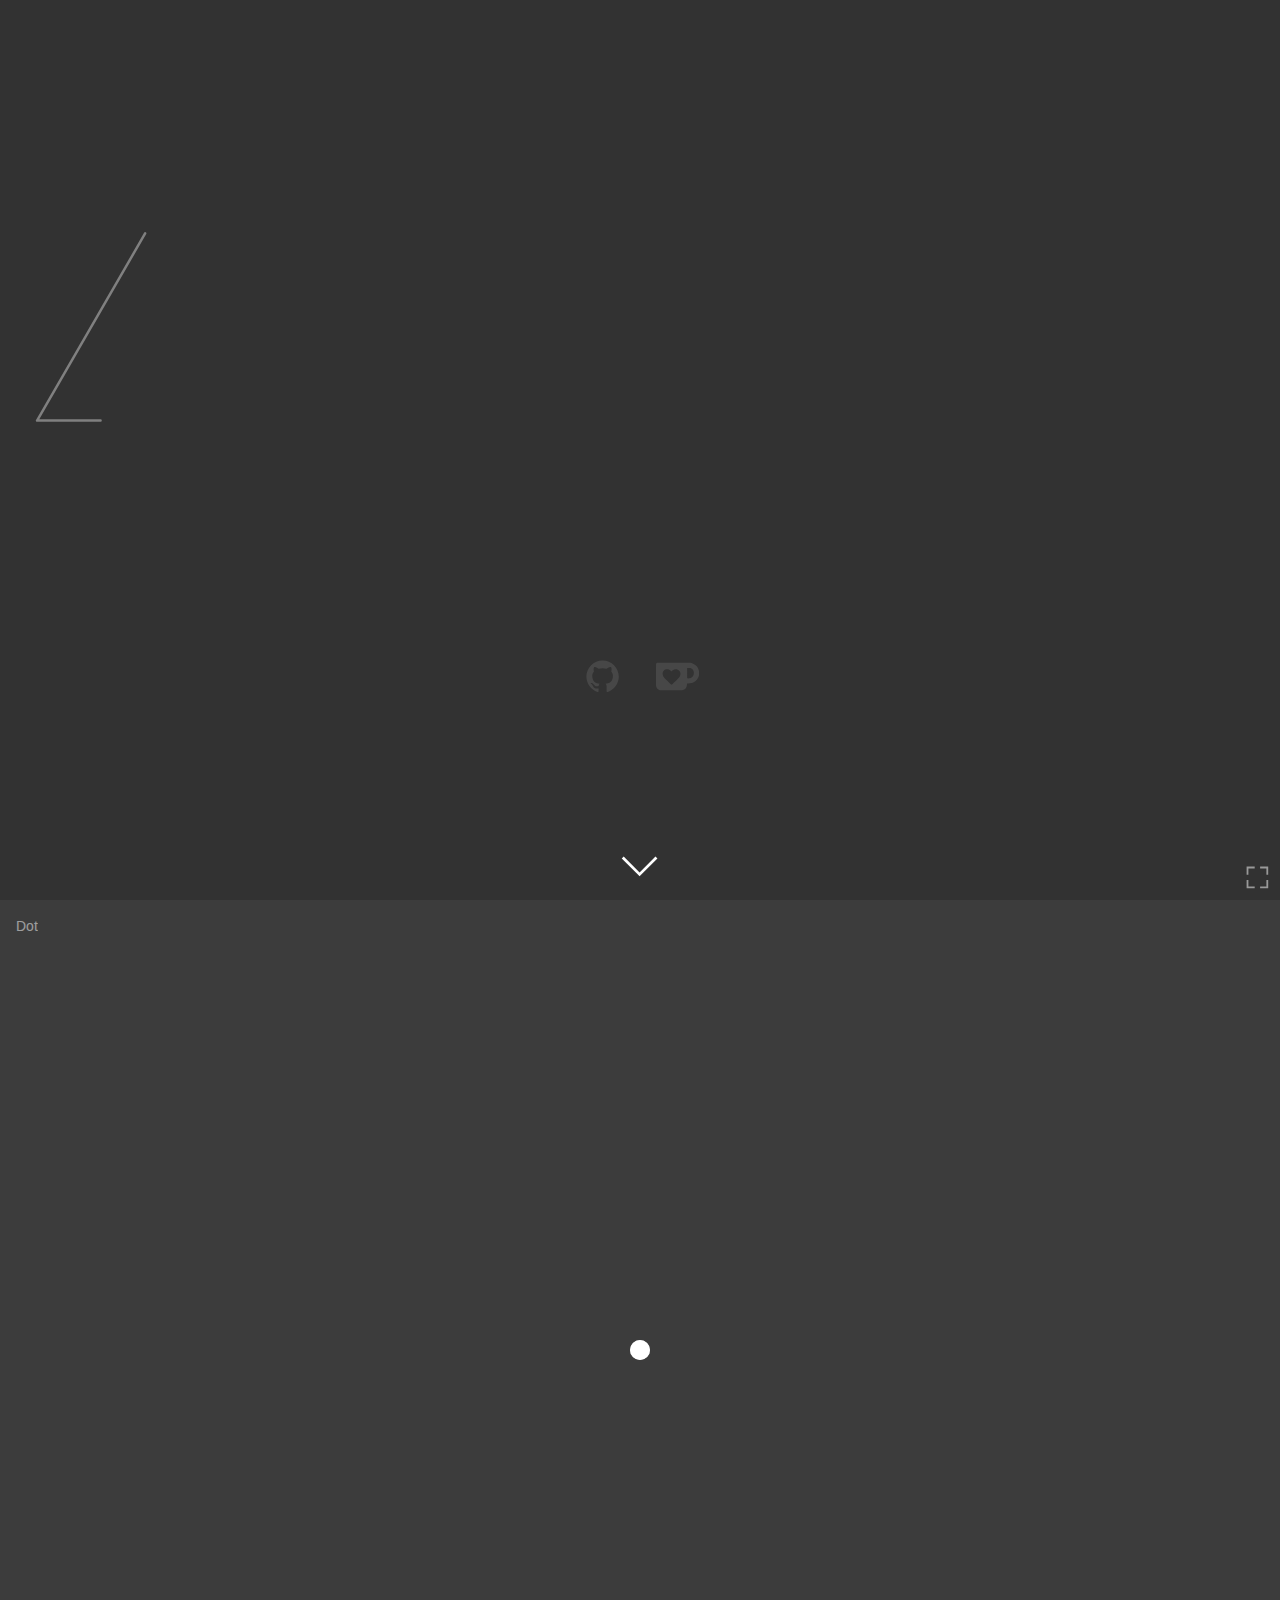
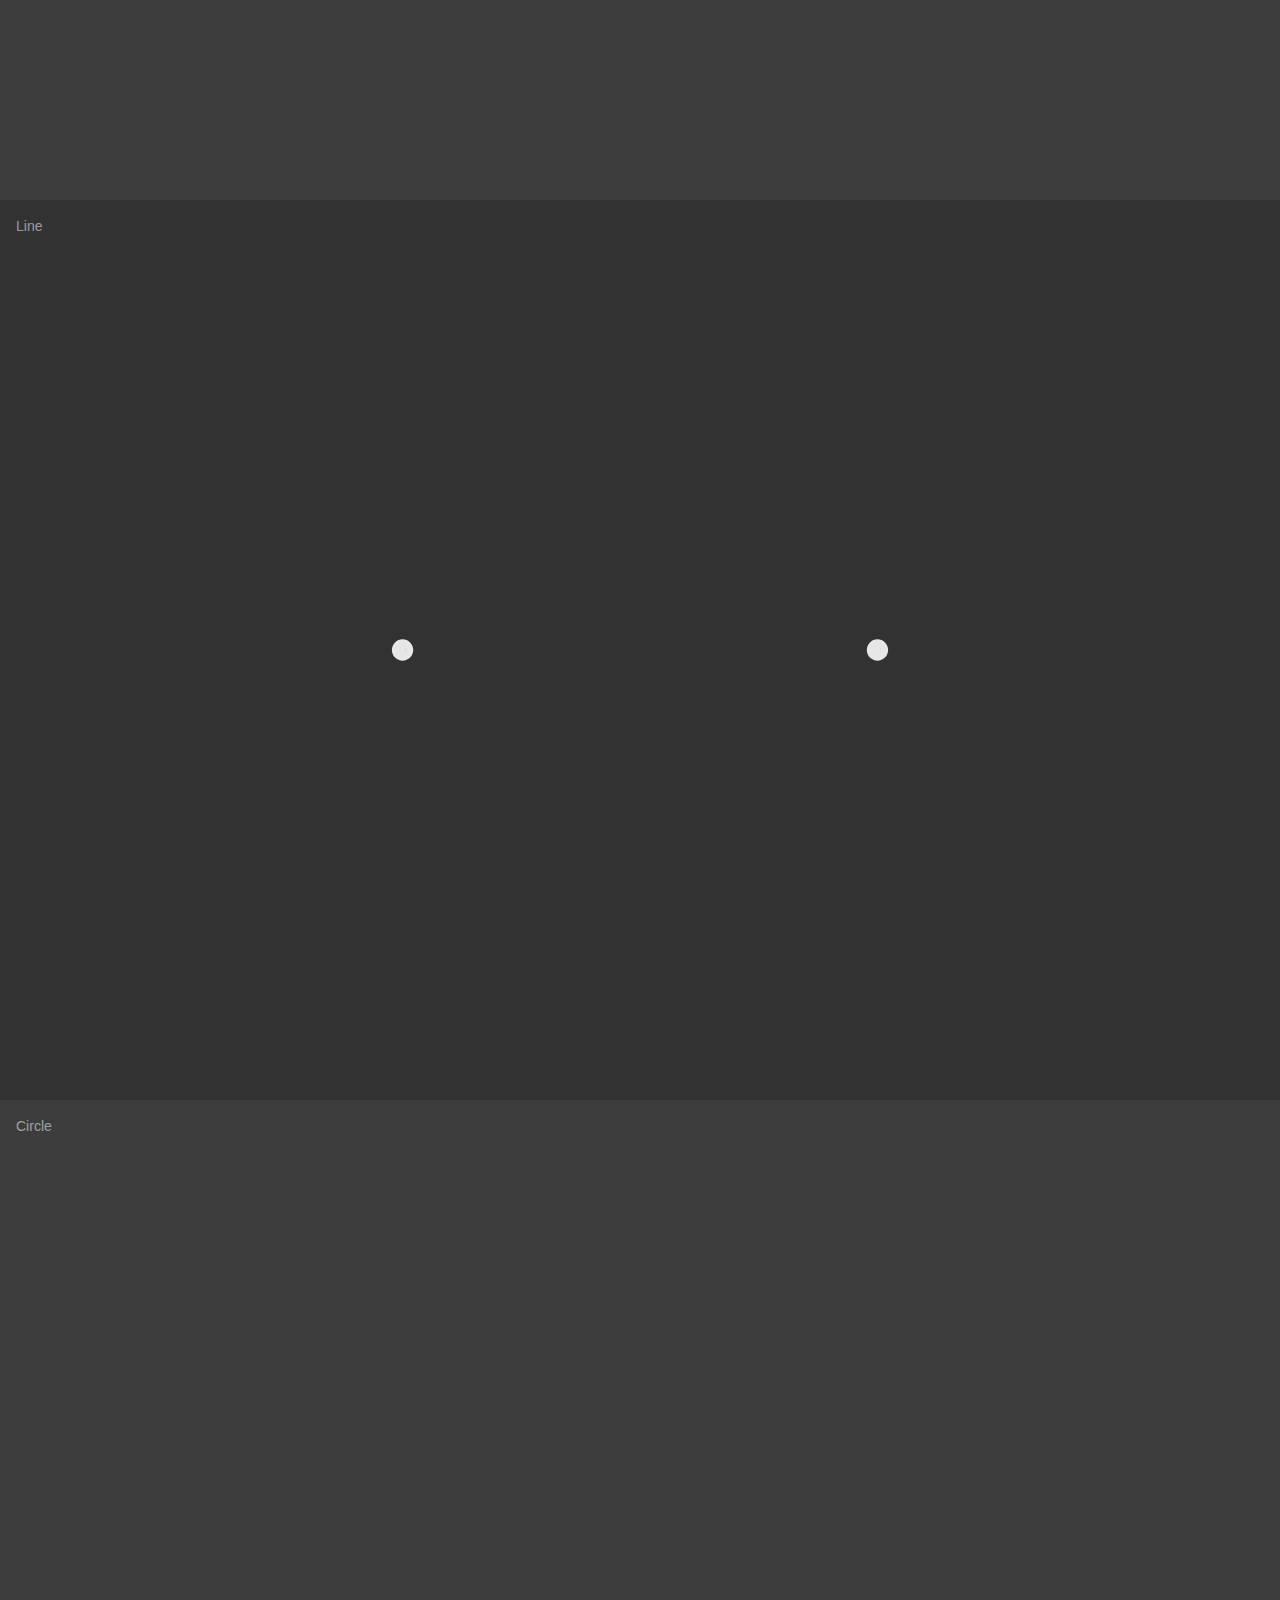
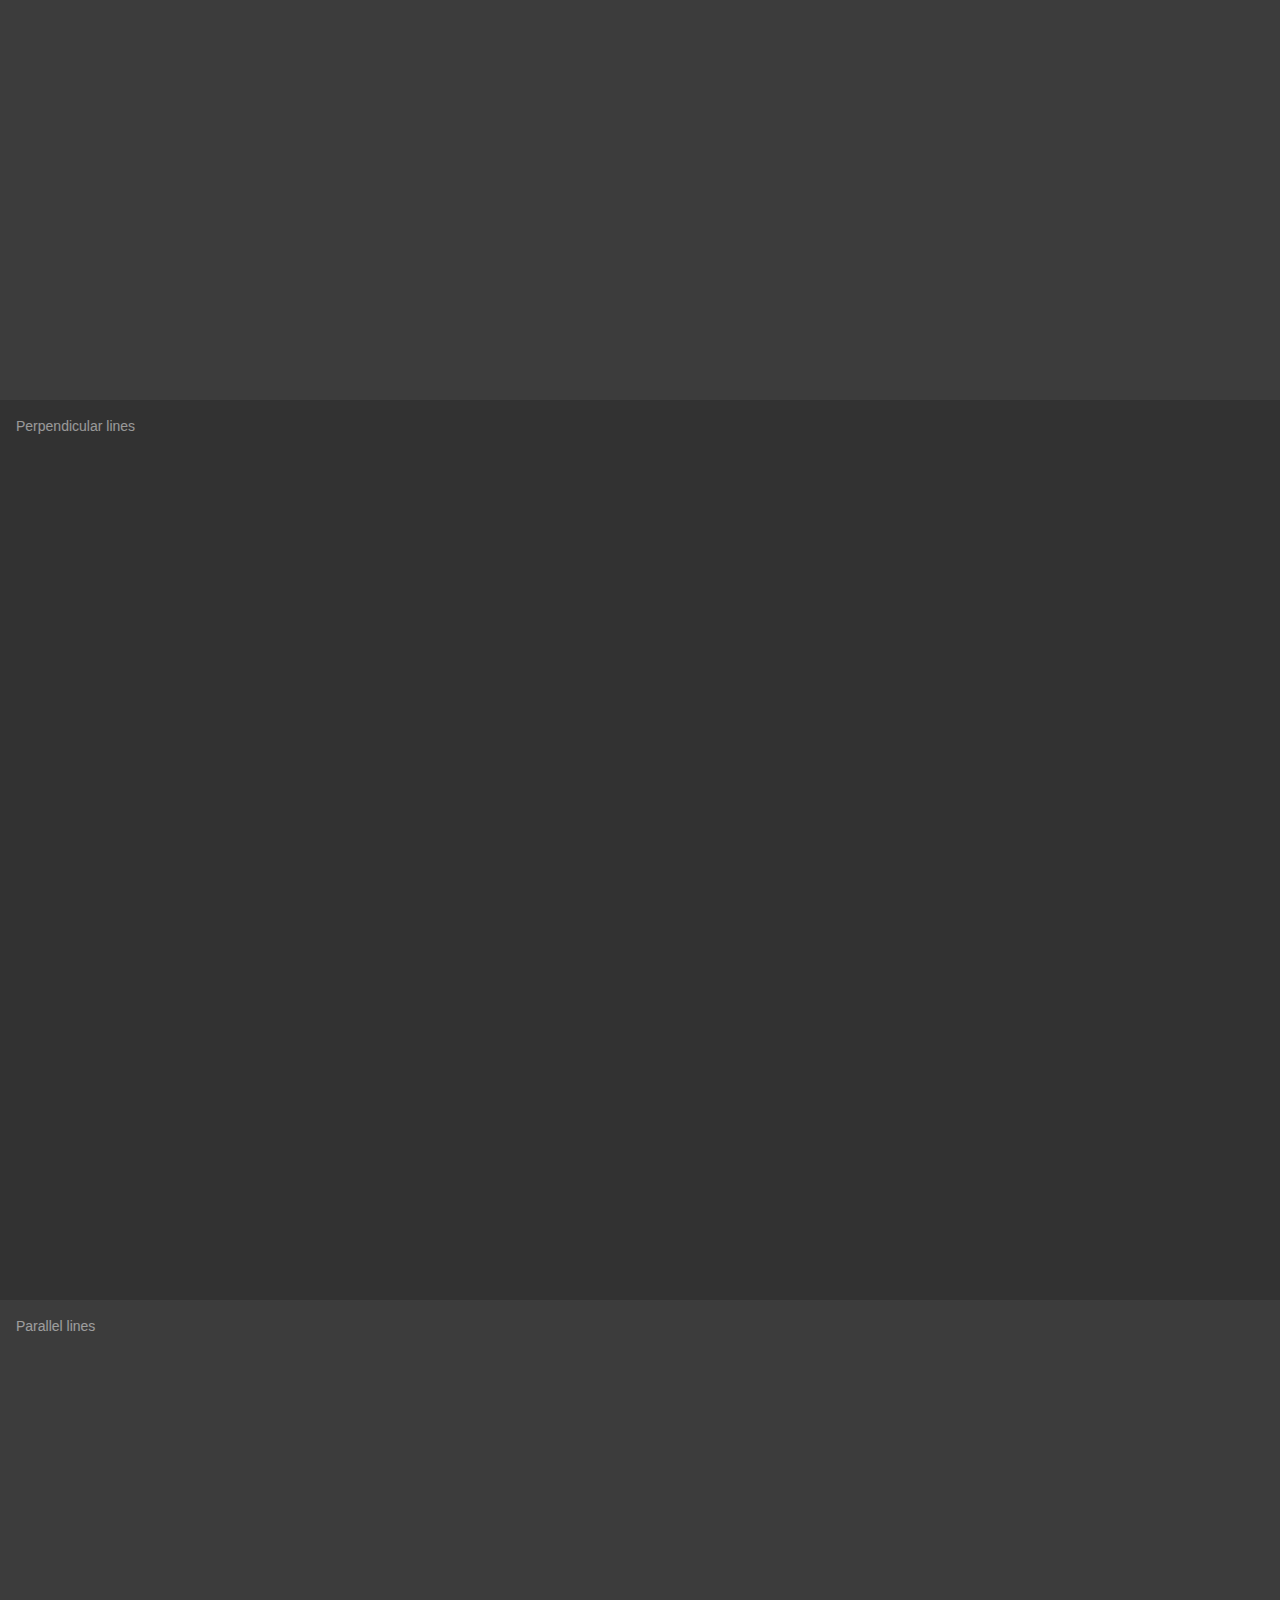
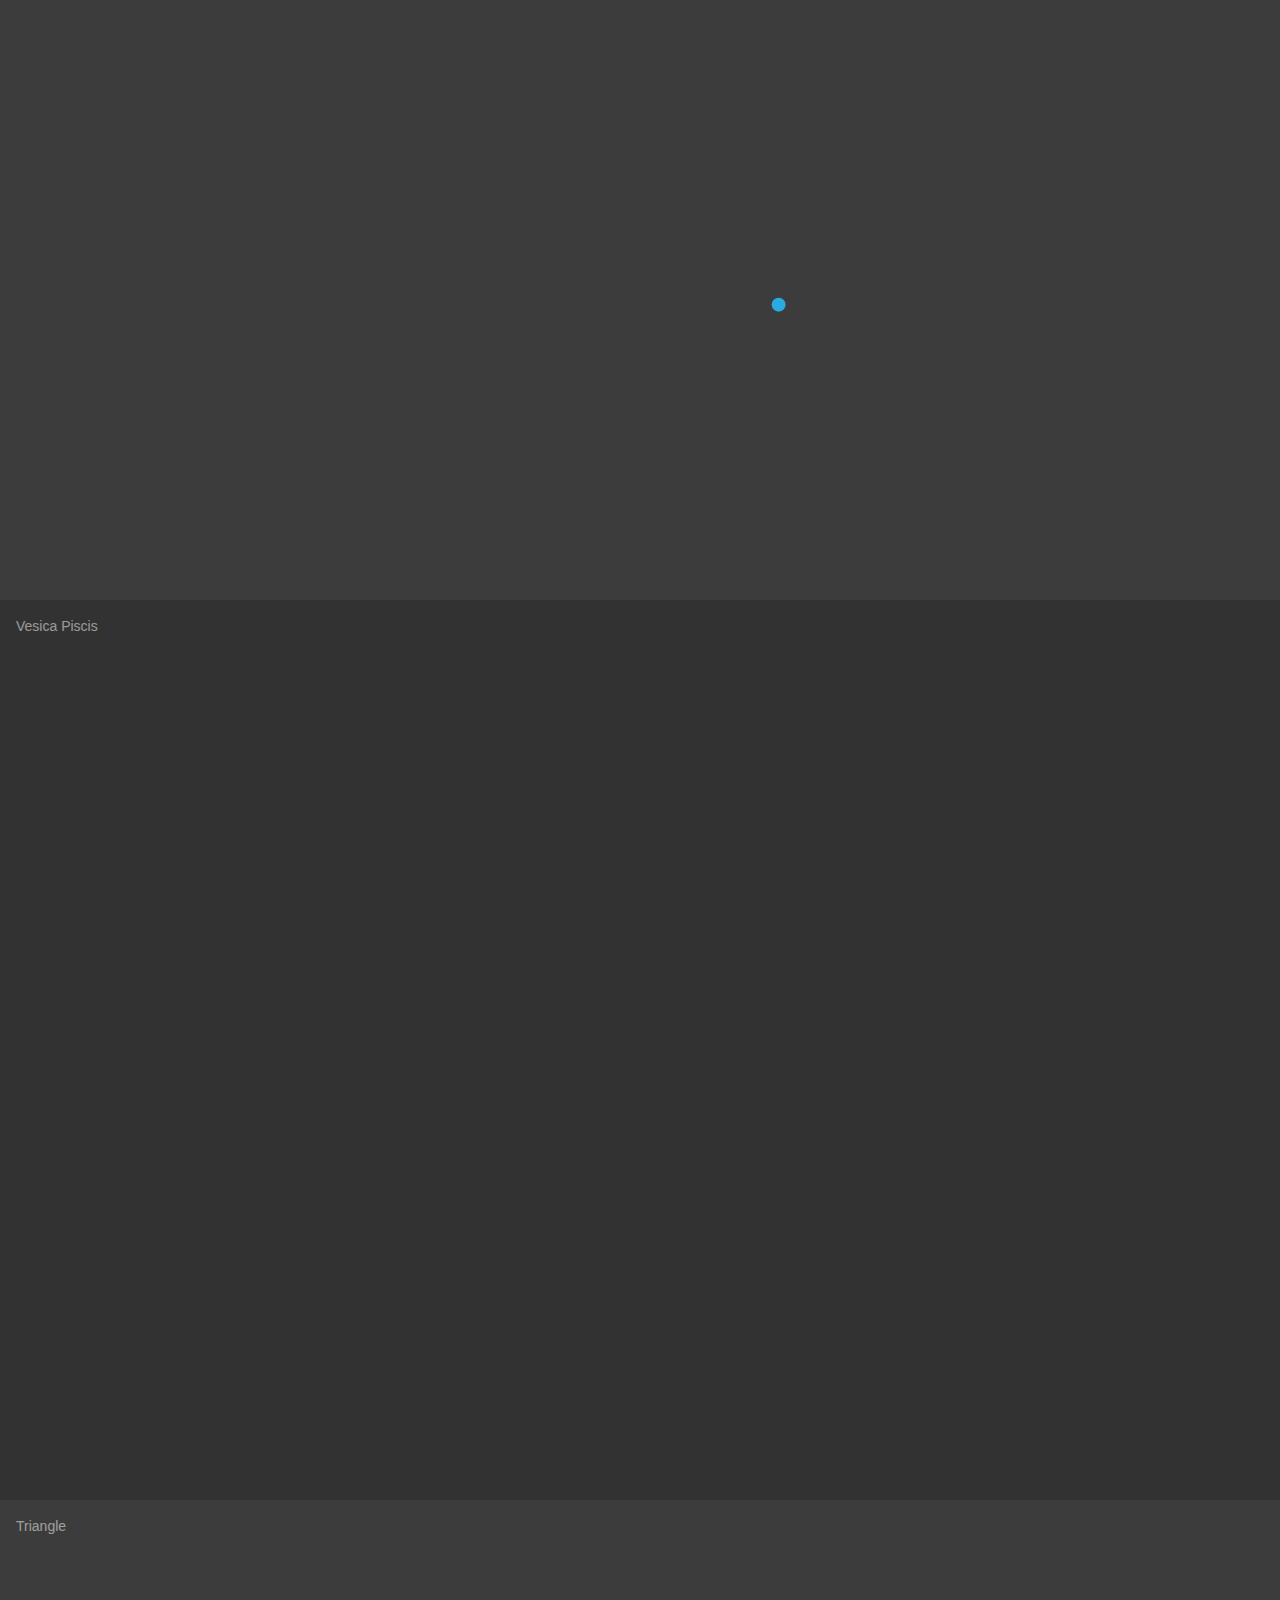
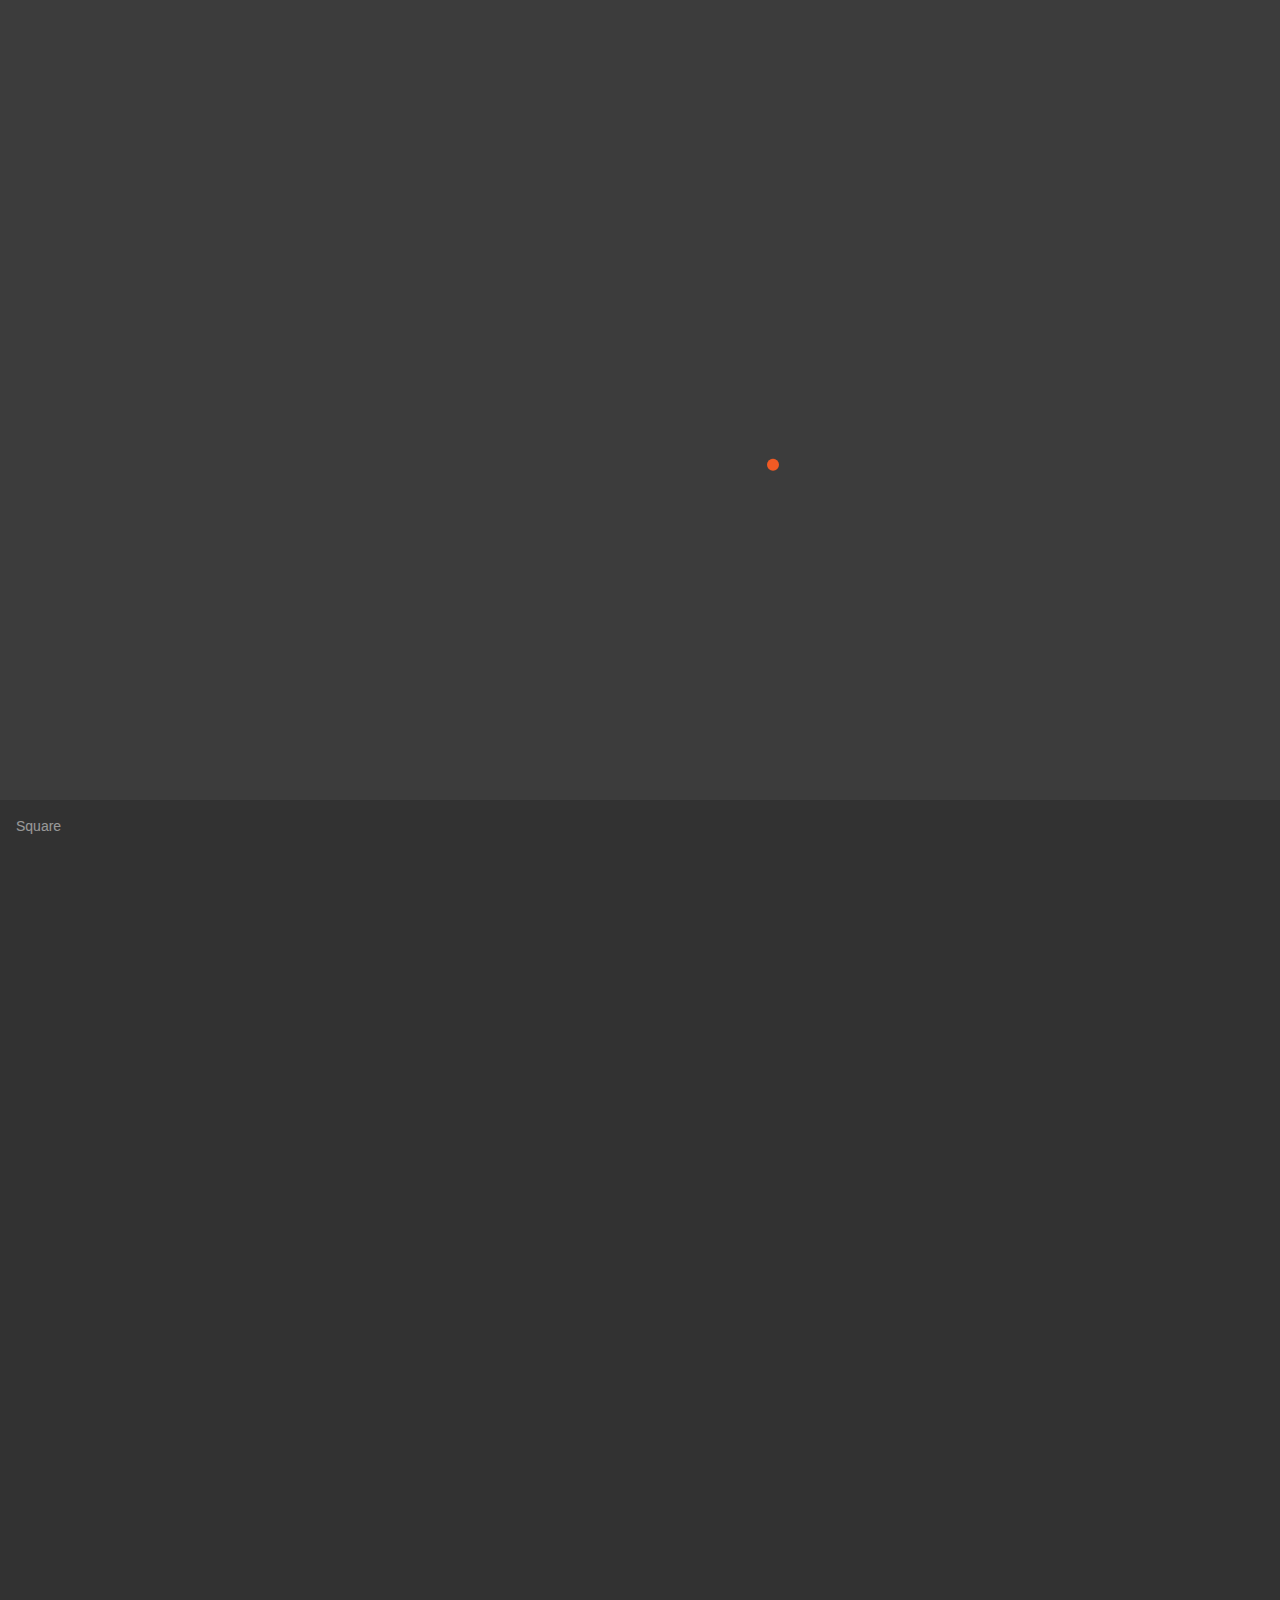
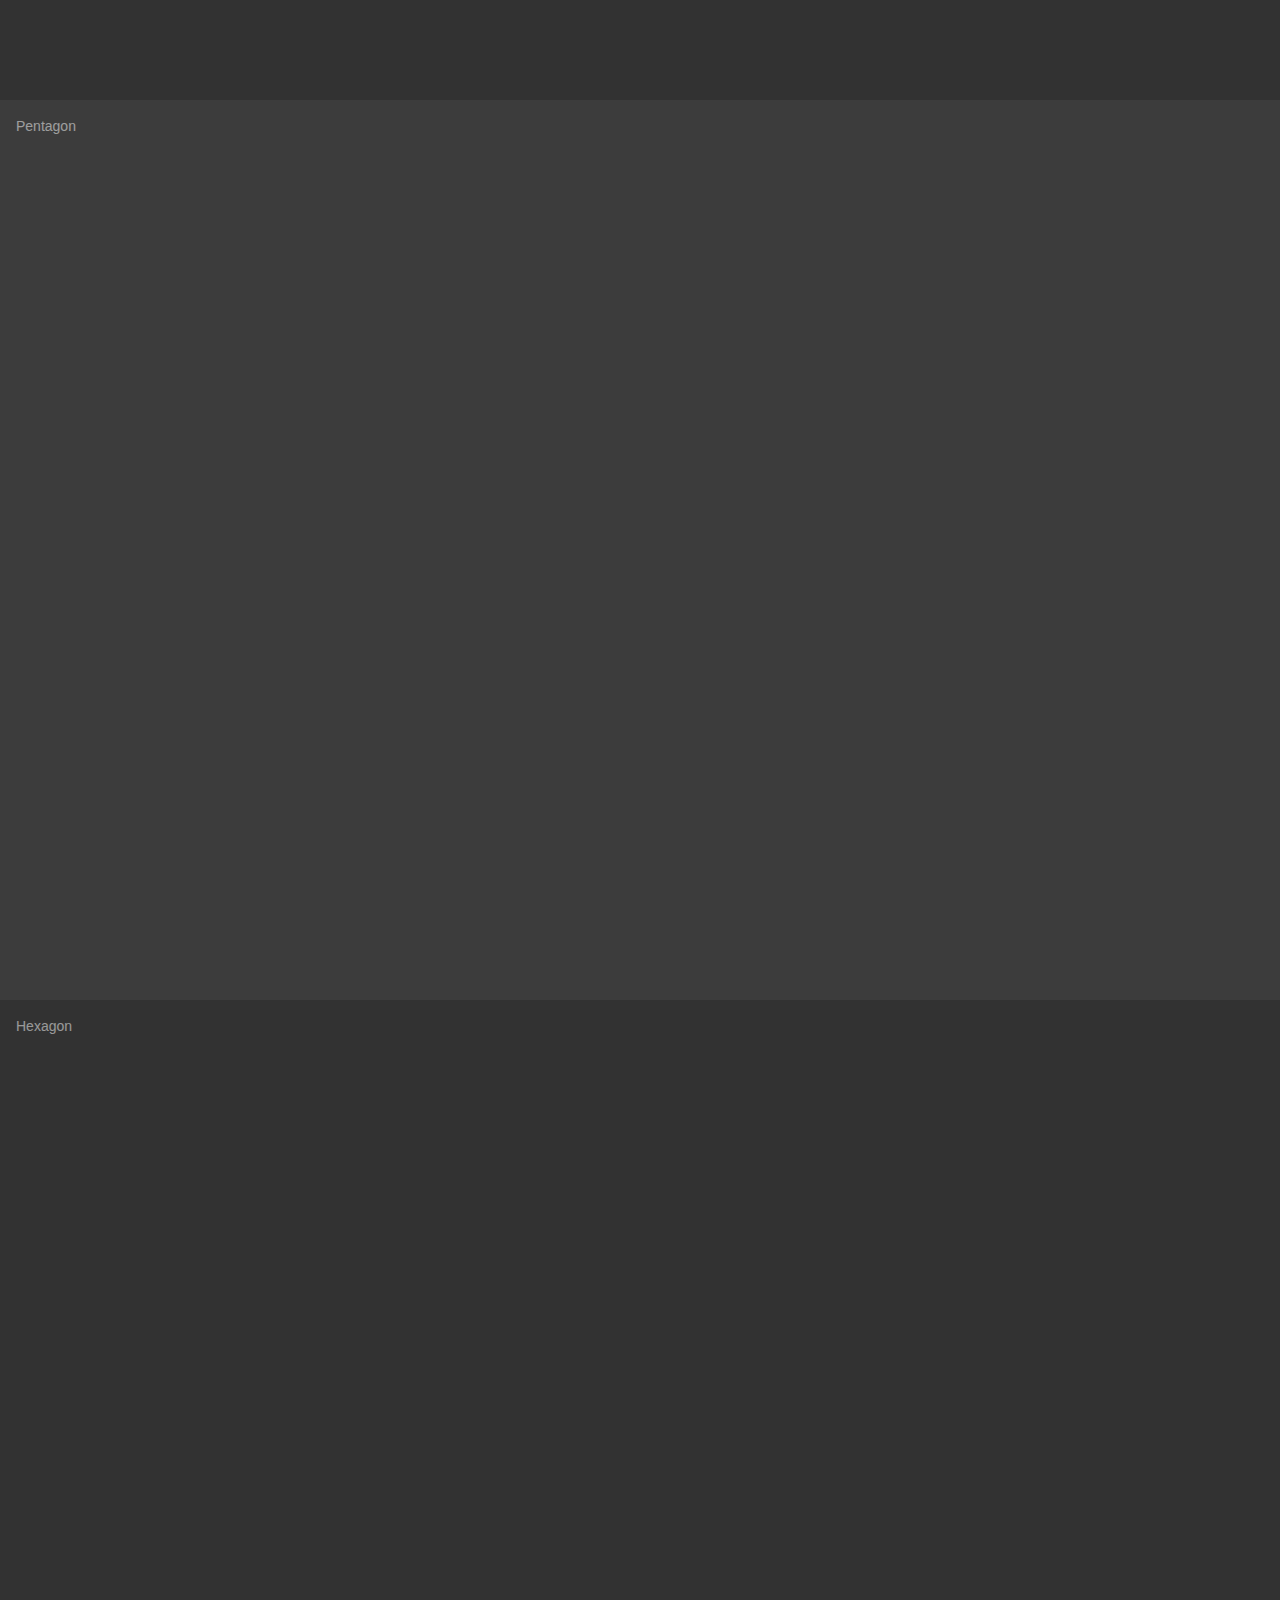
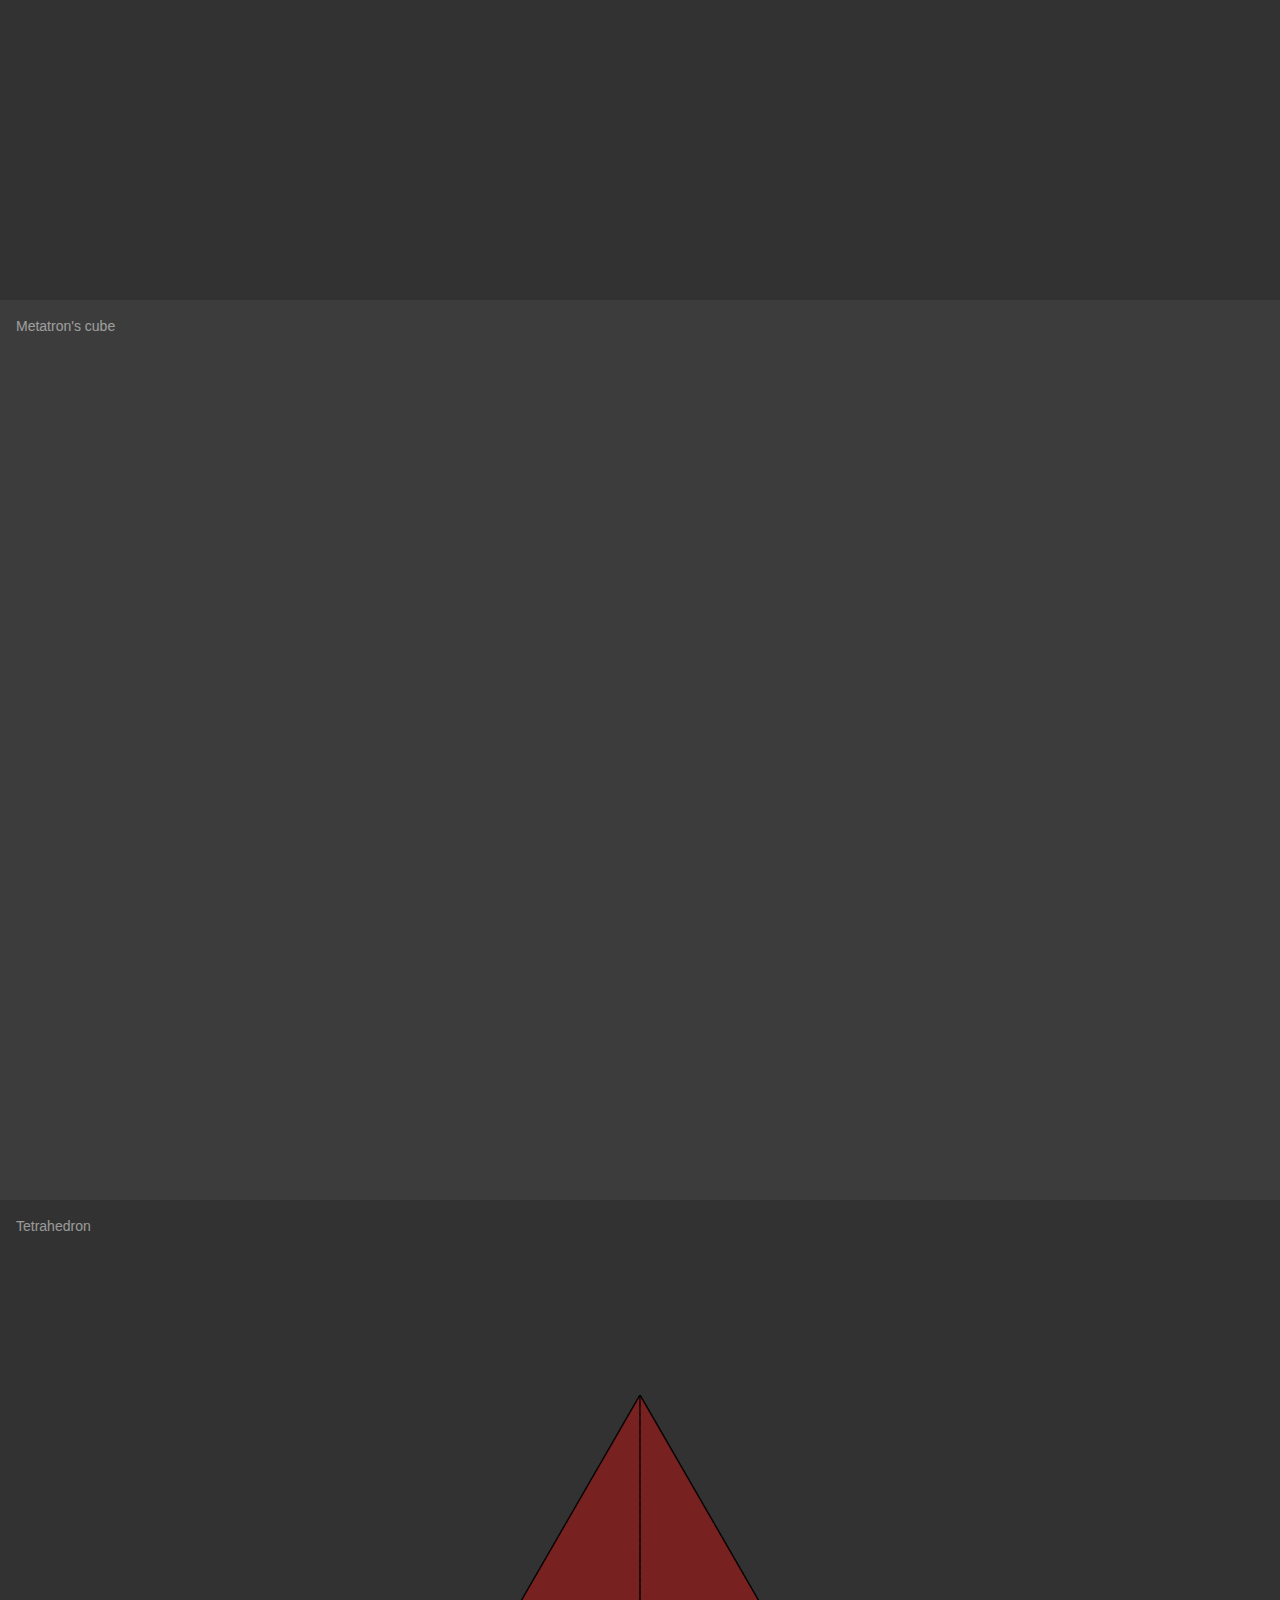
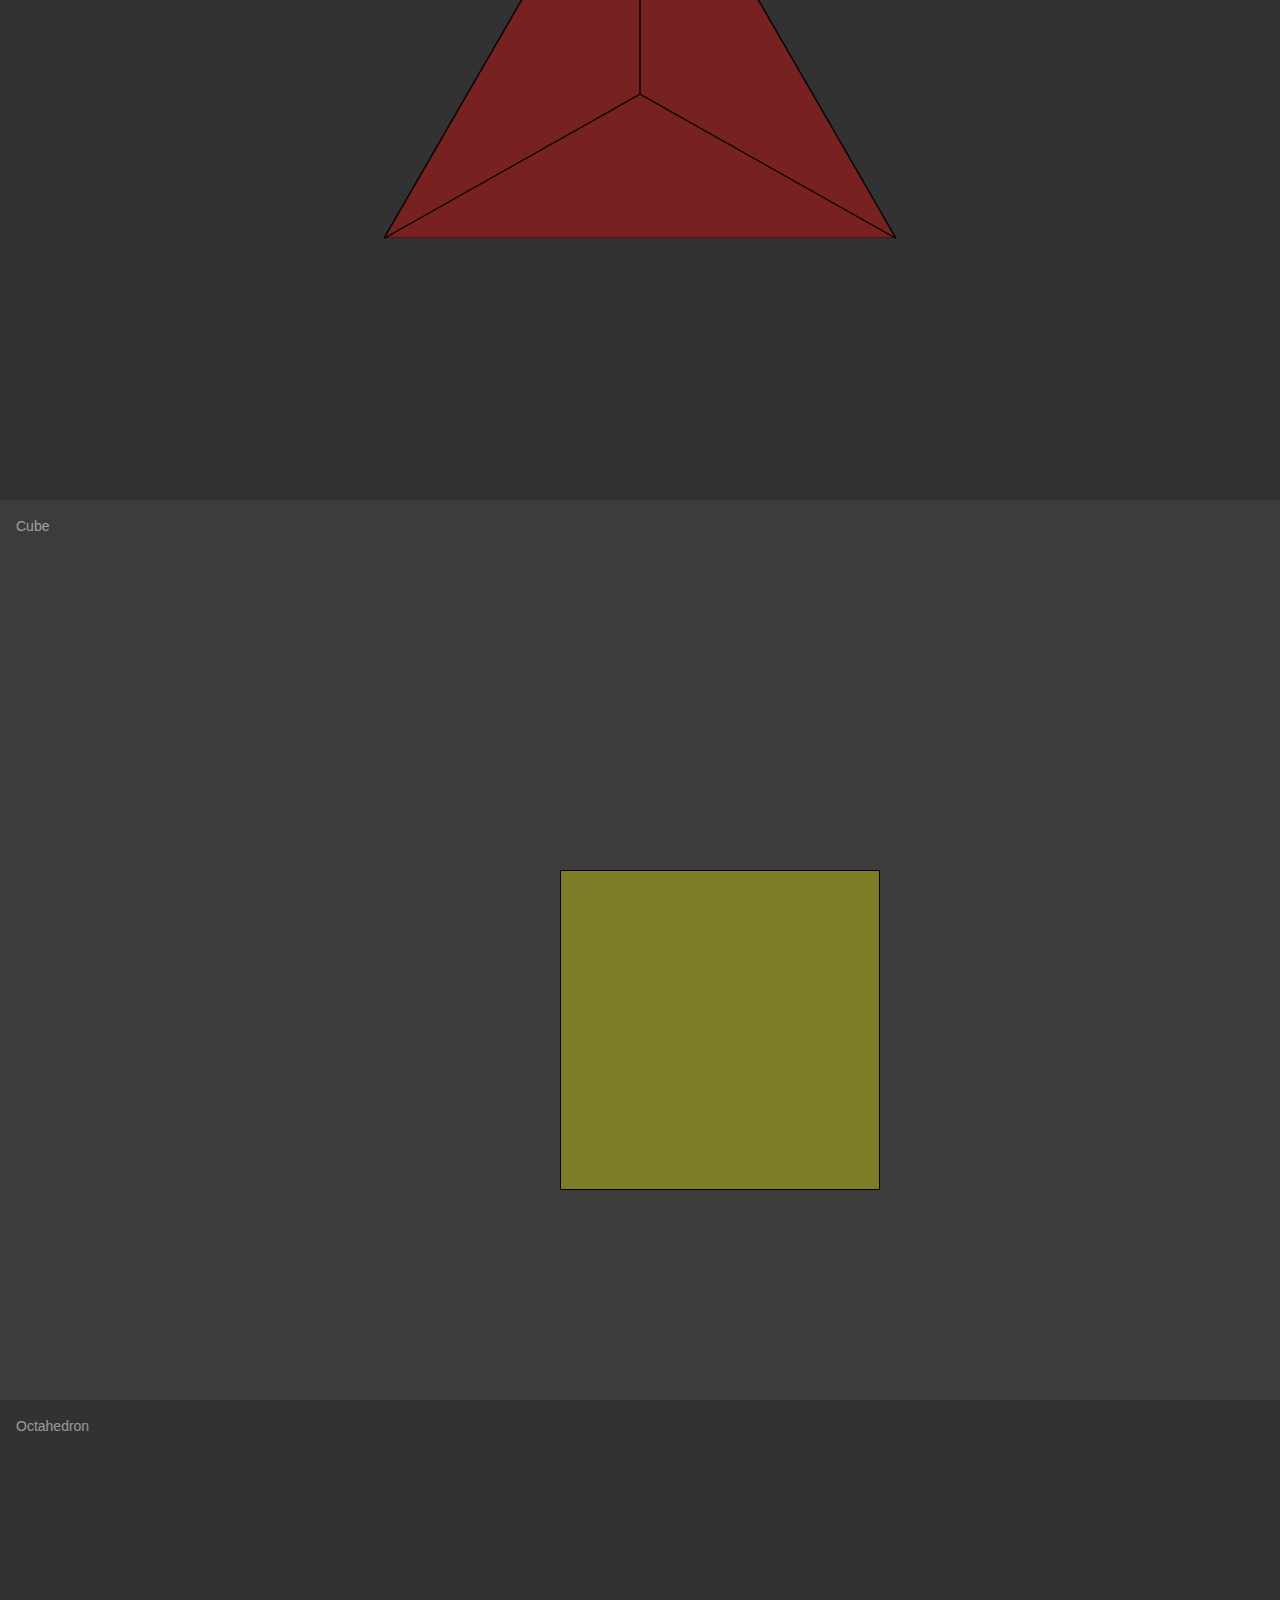
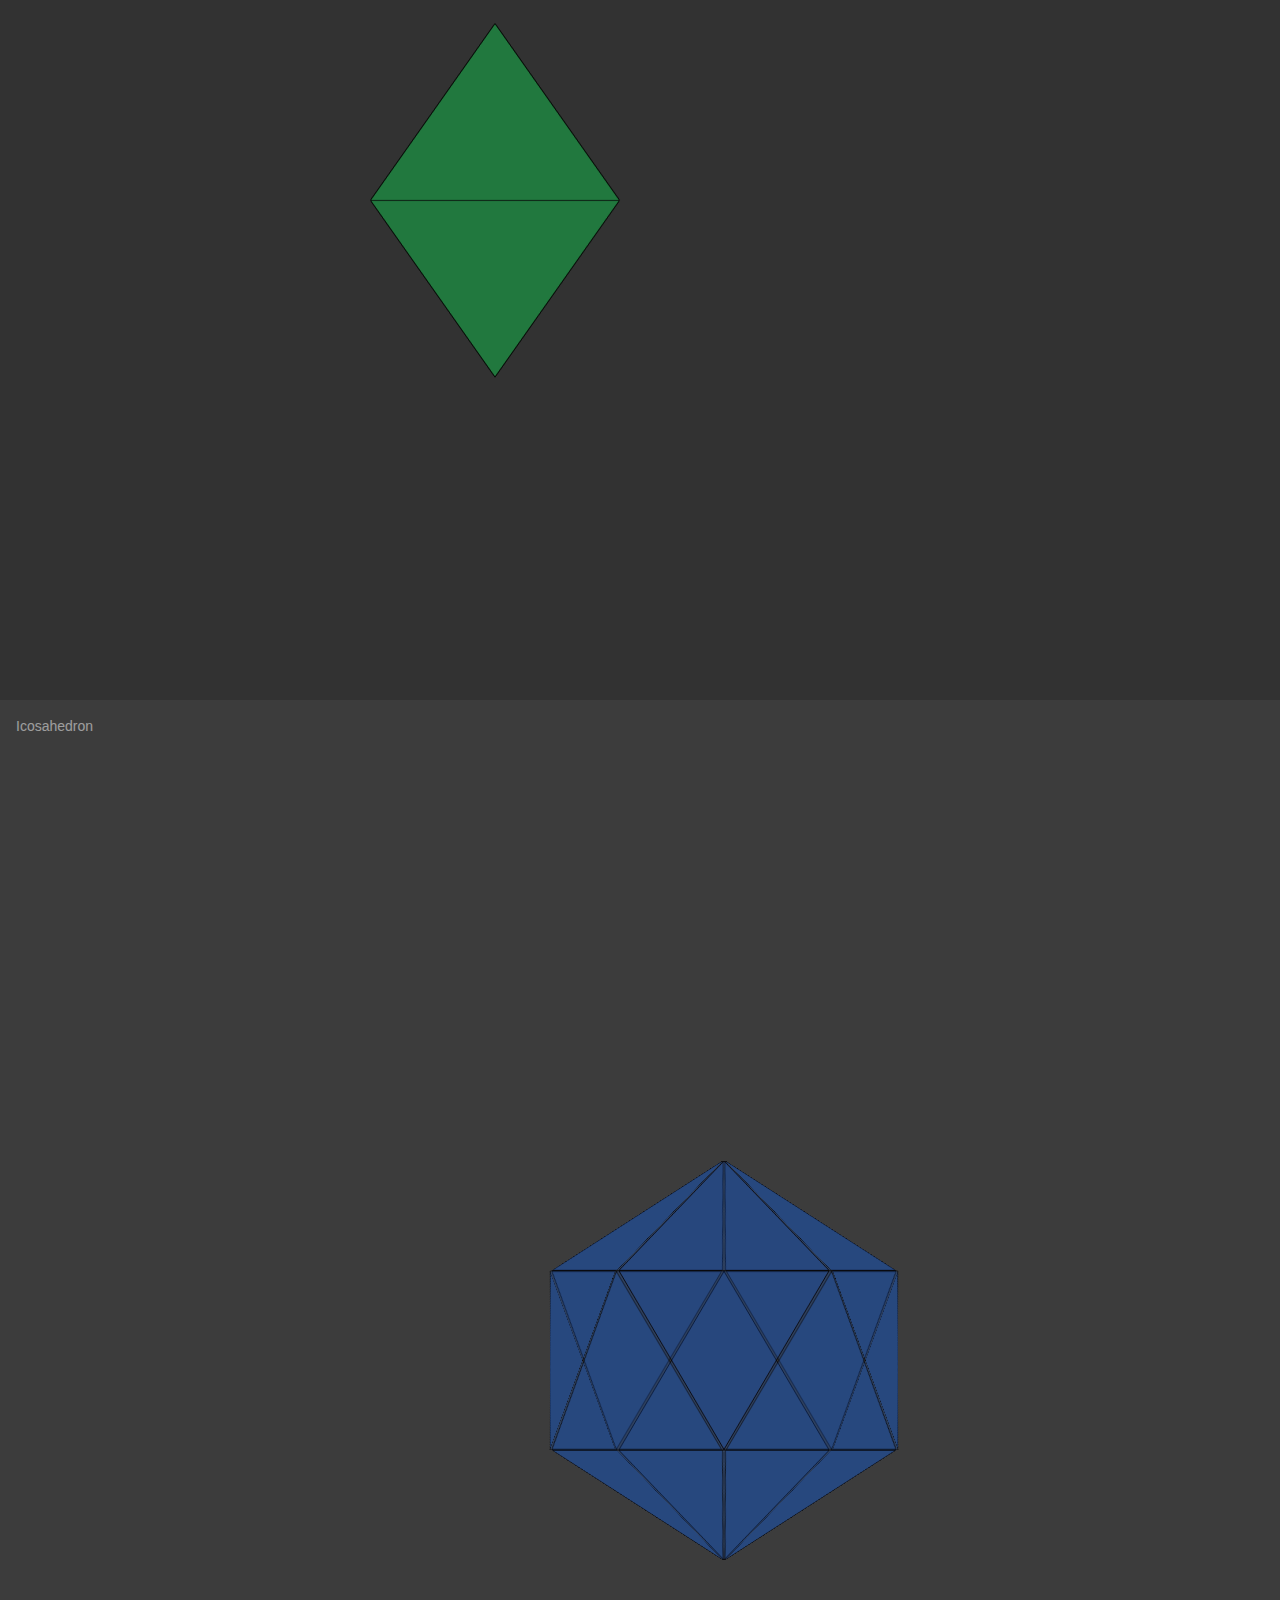
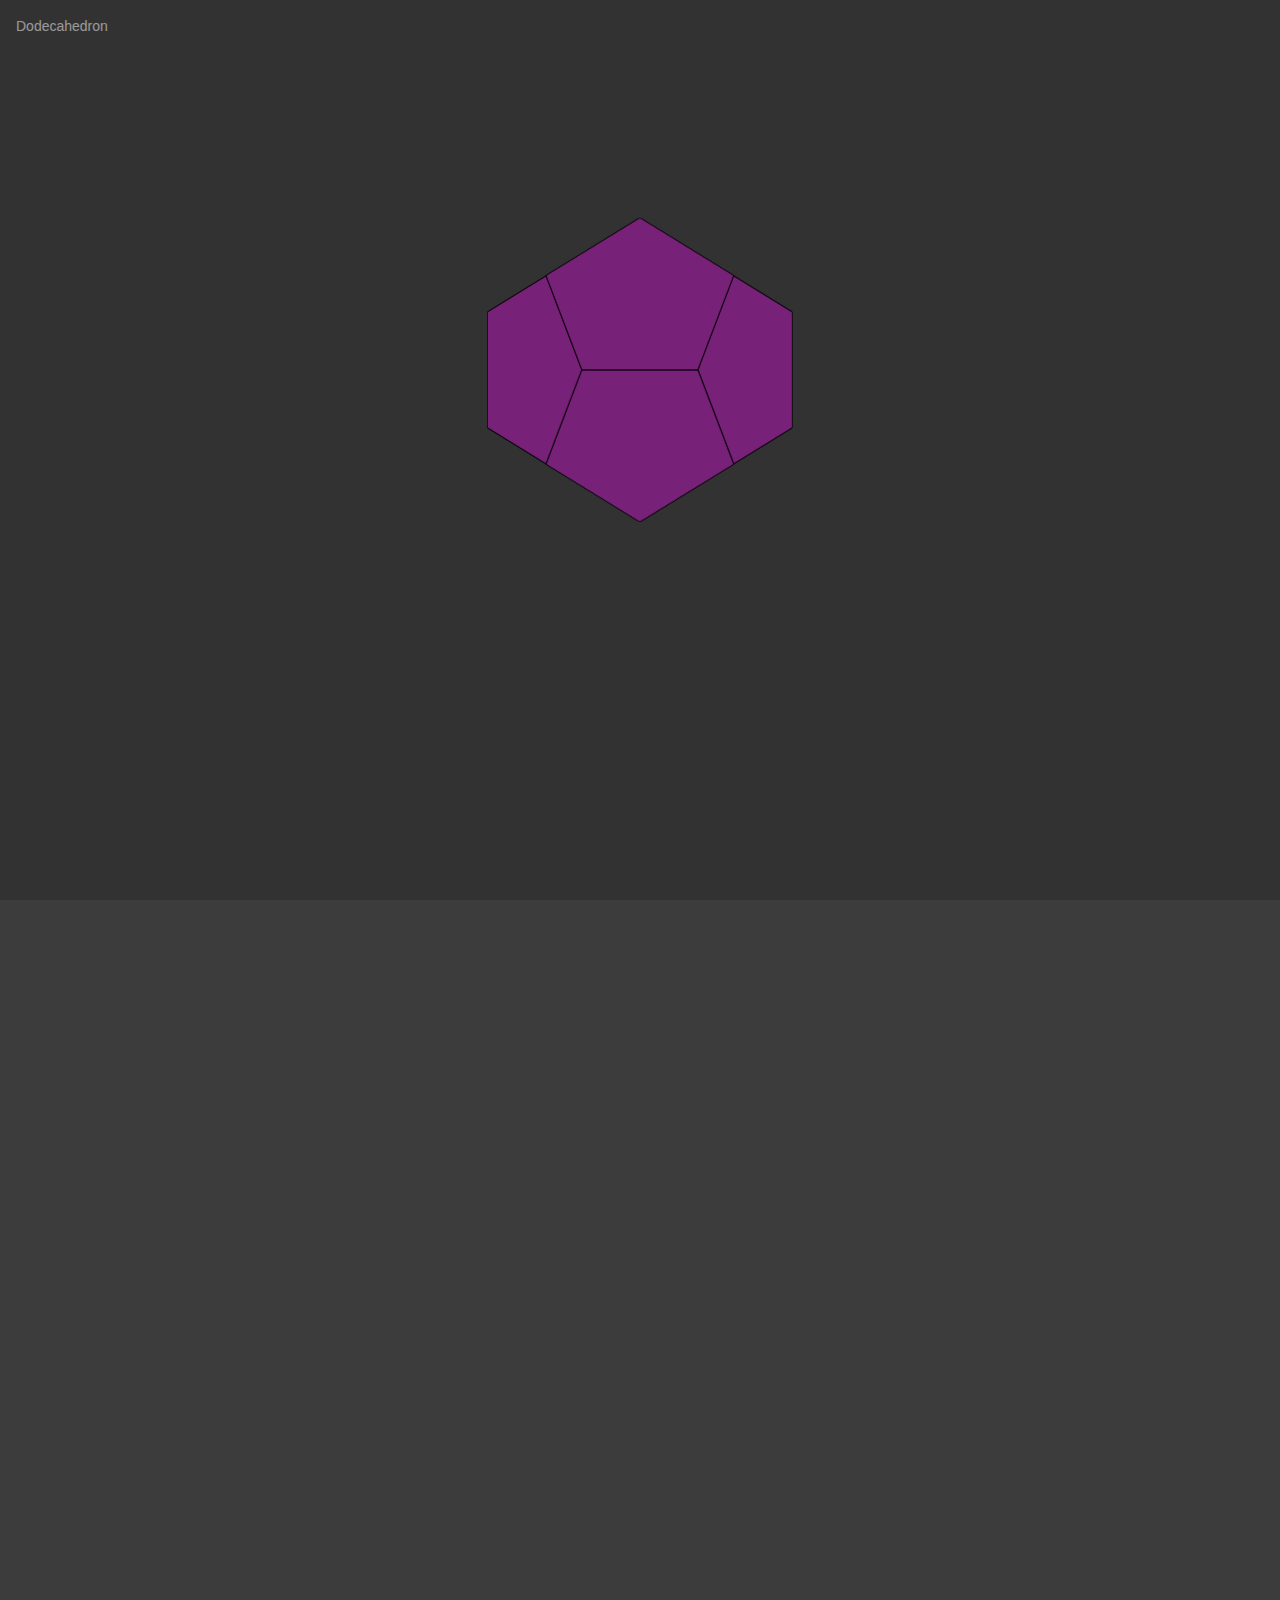
==== commit c227c19d: "deploy" ====
--- a/index.html
+++ b/index.html
@@ -5,9 +5,9 @@
     <meta name="viewport" content="width=device-width,initial-scale=1">
     <title>Axioma</title>
     <meta name="description" content="Visual geometry study">
-    <link rel="stylesheet" href="/assets/style.9f89ba11.css">
-    <link rel="modulepreload" href="/assets/app.21ea290a.js">
-    <link rel="modulepreload" href="/assets/index.md.72baeb92.lean.js">
+    <link rel="stylesheet" href="/assets/style.a68aecee.css">
+    <link rel="modulepreload" href="/assets/app.b80945ca.js">
+    <link rel="modulepreload" href="/assets/index.md.3019ab88.lean.js">
     
     <meta name="author" content="Axioma.center">
   <meta name="keywords" content="geometry, animations, svg, css, platonic solid">
@@ -22,22 +22,22 @@
   <meta name="MobileOptimized" content="320">
   <meta name="theme-color" content="#0ea5e9">
   <meta name="twitter:card" content="summary_large_image">
-  <meta name="twitter:site" content="https://axioma.frkt.ru">
+  <meta name="twitter:site" content="https://axioma.defucc.me">
   <meta name="twitter:title" value="Axioma">
   <meta name="twitter:description" value="Visual geometry study">
   <meta name="twitter:image" content="undefined">
   <meta property="og:type" content="website">
   <meta property="og:locale" content="en">
-  <meta property="og:site" content="https://axioma.frkt.ru">
+  <meta property="og:site" content="https://axioma.defucc.me">
   <meta property="og:site_name" content="Axioma">
   <meta property="og:title" content="Axioma">
   <meta property="og:image" content="undefined">
   <meta property="og:description" content="Visual geometry study">
   </head>
   <body>
-    <div id="app"><div class="bg-dark-200"><div style="position:relative;"><div><div class="slides" data-v-c4d967e8><div class="slide" data-v-c4d967e8><img src="/logo/contour-low_animated.svg" data-v-c4d967e8><div class="flex flex-col text-4xl items-center" data-v-c4d967e8><div class="flex" data-v-c4d967e8><a class="link" href="https://github.com/davay42/axioma.center" target="_blank" data-v-c4d967e8><svg width="1.2em" height="1.2em" preserveaspectratio="xMidYMid meet" viewbox="0 0 32 32" data-v-c4d967e8><path fill-rule="evenodd" d="M16 4C9.371 4 4 9.371 4 16c0 5.3 3.438 9.8 8.207 11.387c.602.11.82-.258.82-.578c0-.286-.011-1.04-.015-2.04c-3.34.723-4.043-1.609-4.043-1.609c-.547-1.387-1.332-1.758-1.332-1.758c-1.09-.742.082-.726.082-.726c1.203.086 1.836 1.234 1.836 1.234c1.07 1.836 2.808 1.305 3.492 1c.11-.777.422-1.305.762-1.605c-2.664-.301-5.465-1.332-5.465-5.93c0-1.313.469-2.383 1.234-3.223c-.121-.3-.535-1.523.117-3.175c0 0 1.008-.32 3.301 1.23A11.487 11.487 0 0 1 16 9.805c1.02.004 2.047.136 3.004.402c2.293-1.55 3.297-1.23 3.297-1.23c.656 1.652.246 2.875.12 3.175c.77.84 1.231 1.91 1.231 3.223c0 4.61-2.804 5.621-5.476 5.922c.43.367.812 1.101.812 2.219c0 1.605-.011 2.898-.011 3.293c0 .32.214.695.824.578C24.566 25.797 28 21.3 28 16c0-6.629-5.371-12-12-12z" fill="currentColor"></path></svg></a><a class="link" href="https://ko-fi.com/B0B44CM90" target="_blank" data-v-c4d967e8><svg width="1.2em" height="1.2em" preserveaspectratio="xMidYMid meet" viewbox="0 0 24 24" data-v-c4d967e8><path d="M23.881 8.948c-.773-4.085-4.859-4.593-4.859-4.593H.723c-.604 0-.679.798-.679.798s-.082 7.324-.022 11.822c.164 2.424 2.586 2.672 2.586 2.672s8.267-.023 11.966-.049c2.438-.426 2.683-2.566 2.658-3.734c4.352.24 7.422-2.831 6.649-6.916zm-11.062 3.511c-1.246 1.453-4.011 3.976-4.011 3.976s-.121.119-.31.023c-.076-.057-.108-.09-.108-.09c-.443-.441-3.368-3.049-4.034-3.954c-.709-.965-1.041-2.7-.091-3.71c.951-1.01 3.005-1.086 4.363.407c0 0 1.565-1.782 3.468-.963c1.904.82 1.832 3.011.723 4.311zm6.173.478c-.928.116-1.682.028-1.682.028V7.284h1.77s1.971.551 1.971 2.638c0 1.913-.985 2.667-2.059 3.015z" fill="currentColor"></path></svg></a></div><svg width="1.2em" height="1.2em" preserveaspectratio="xMidYMid meet" viewbox="0 0 32 32" class="mt-32 animate-bounce" data-v-c4d967e8><path d="M4.219 10.781L2.78 12.22l12.5 12.5l.719.687l.719-.687l12.5-12.5l-1.438-1.438L16 22.562z" fill="currentColor"></path></svg></div></div><div class="slide" id="s1" data-v-c4d967e8><img src="/anim/1-dot.svg" data-v-c4d967e8><div class="text" data-v-c4d967e8>Dot</div></div><div class="slide" id="s2" data-v-c4d967e8><img src="/anim/2-line.svg" data-v-c4d967e8><div class="text" data-v-c4d967e8>Line</div></div><div class="slide" id="s3" data-v-c4d967e8><img src="/anim/3-circle.svg" data-v-c4d967e8><div class="text" data-v-c4d967e8>Circle</div></div><div class="slide" id="s4" data-v-c4d967e8><img src="/anim/4-perpendicular.svg" data-v-c4d967e8><div class="text" data-v-c4d967e8>Perpendicular lines</div></div><div class="slide" id="s5" data-v-c4d967e8><img src="/anim/5-parallel.svg" data-v-c4d967e8><div class="text" data-v-c4d967e8>Parallel lines</div></div><div class="slide" id="s6" data-v-c4d967e8><img src="/anim/6-vesica-piscis.svg" data-v-c4d967e8><div class="text" data-v-c4d967e8>Vesica Piscis</div></div><div class="slide" id="s7" data-v-c4d967e8><img src="/anim/7-triangle.svg" data-v-c4d967e8><div class="text" data-v-c4d967e8>Triangle</div></div><div class="slide" id="s8" data-v-c4d967e8><img src="/anim/8-square.svg" data-v-c4d967e8><div class="text" data-v-c4d967e8>Square</div></div><div class="slide" id="s9" data-v-c4d967e8><img src="/anim/9-pentagon.svg" data-v-c4d967e8><div class="text" data-v-c4d967e8>Pentagon</div></div><div class="slide" id="s10" data-v-c4d967e8><img src="/anim/10-hexagon.svg" data-v-c4d967e8><div class="text" data-v-c4d967e8>Hexagon</div></div><div class="slide" id="s11" data-v-c4d967e8><img src="/anim/11-metatron.svg" data-v-c4d967e8><div class="text" data-v-c4d967e8>Metatron&#39;s cube</div></div><div class="slide" id="s12" data-v-c4d967e8><div class="opacity-95" data-v-c4d967e8 data-v-532c3610><div class="tetra" data-v-532c3610><svg class="face1" viewBox="0 0 1000 866" data-v-532c3610><use href="#trigon" data-v-532c3610></use></svg><svg class="face2" viewBox="0 0 1000 866" data-v-532c3610><use href="#trigon" data-v-532c3610></use></svg><svg class="face3" viewBox="0 0 1000 866" data-v-532c3610><use href="#trigon" data-v-532c3610></use></svg><svg class="face4" viewBox="0 0 1000 866" data-v-532c3610><use href="#trigon" data-v-532c3610></use></svg></div><svg id="tri" data-name="Layer 1" xmlns="http://www.w3.org/2000/svg" viewBox="0 0 1000 866" data-v-532c3610><defs data-v-532c3610><title data-v-532c3610>Polygon</title><polygon class="trigon" id="trigon" points="500 0 0 866 1000 866 500 0" data-v-532c3610></polygon></defs></svg></div><div class="text" data-v-c4d967e8>Tetrahedron</div></div><div class="slide" id="s13" data-v-c4d967e8><div class="opacity-95" data-v-c4d967e8 data-v-700426ba><div class="cube" data-v-700426ba><div class="cube__face" data-v-700426ba></div><div class="cube__face" data-v-700426ba></div><div class="cube__face" data-v-700426ba></div><div class="cube__face" data-v-700426ba></div><div class="cube__face" data-v-700426ba></div><div class="cube__face" data-v-700426ba></div></div></div><div class="text" data-v-c4d967e8>Cube</div></div><div class="slide" id="s14" data-v-c4d967e8><div class="flex flex-col opacity-95" data-v-c4d967e8 data-v-7f278660><div class="octahedron" data-v-7f278660><span data-v-7f278660><svg viewBox="0 0 1000 866" data-v-7f278660><use href="#octa" data-v-7f278660></use></svg></span><span data-v-7f278660><svg viewBox="0 0 1000 866" data-v-7f278660><use href="#octa" data-v-7f278660></use></svg></span><span data-v-7f278660><svg viewBox="0 0 1000 866" data-v-7f278660><use href="#octa" data-v-7f278660></use></svg></span><span data-v-7f278660><svg viewBox="0 0 1000 866" data-v-7f278660><use href="#octa" data-v-7f278660></use></svg></span><span data-v-7f278660><svg viewBox="0 0 1000 866" data-v-7f278660><use href="#octa" data-v-7f278660></use></svg></span><span data-v-7f278660><svg viewBox="0 0 1000 866" data-v-7f278660><use href="#octa" data-v-7f278660></use></svg></span><span data-v-7f278660><svg viewBox="0 0 1000 866" data-v-7f278660><use href="#octa" data-v-7f278660></use></svg></span><span data-v-7f278660><svg viewBox="0 0 1000 866" data-v-7f278660><use href="#octa" data-v-7f278660></use></svg></span></div><svg id="octaico" xmlns="http://www.w3.org/2000/svg" viewBox="0 0 1000 866" data-v-7f278660><defs data-v-7f278660><title data-v-7f278660>Octa</title><polygon class="octa" id="octa" points="500 0 0 866 1000 866 500 0" data-v-7f278660></polygon></defs></svg></div><div class="text" data-v-c4d967e8>Octahedron</div></div><div class="slide" id="s15" data-v-c4d967e8><div class="flex flex-col opacity-95" data-v-c4d967e8 data-v-c4f9a8a0><div class="d20" data-v-c4f9a8a0><div class="cap-top" data-v-c4f9a8a0><svg class="side one" viewBox="0 0 1000 866" data-v-c4f9a8a0><use href="#trico" data-v-c4f9a8a0></use></svg><svg class="side two" viewBox="0 0 1000 866" data-v-c4f9a8a0><use href="#trico" data-v-c4f9a8a0></use></svg><svg class="side three" viewBox="0 0 1000 866" data-v-c4f9a8a0><use href="#trico" data-v-c4f9a8a0></use></svg><svg class="side four" viewBox="0 0 1000 866" data-v-c4f9a8a0><use href="#trico" data-v-c4f9a8a0></use></svg><svg class="side five" viewBox="0 0 1000 866" data-v-c4f9a8a0><use href="#trico" data-v-c4f9a8a0></use></svg></div><svg class="side six" viewBox="0 0 1000 866" data-v-c4f9a8a0><use href="#trico" data-v-c4f9a8a0></use></svg><svg class="side seven" viewBox="0 0 1000 866" data-v-c4f9a8a0><use href="#trico" data-v-c4f9a8a0></use></svg><svg class="side eight" viewBox="0 0 1000 866" data-v-c4f9a8a0><use href="#trico" data-v-c4f9a8a0></use></svg><svg class="side nine" viewBox="0 0 1000 866" data-v-c4f9a8a0><use href="#trico" data-v-c4f9a8a0></use></svg><svg class="side ten" viewBox="0 0 1000 866" data-v-c4f9a8a0><use href="#trico" data-v-c4f9a8a0></use></svg><svg class="side eleven" viewBox="0 0 1000 866" data-v-c4f9a8a0><use href="#trico" data-v-c4f9a8a0></use></svg><svg class="side twelve" viewBox="0 0 1000 866" data-v-c4f9a8a0><use href="#trico" data-v-c4f9a8a0></use></svg><svg class="side thirteen" viewBox="0 0 1000 866" data-v-c4f9a8a0><use href="#trico" data-v-c4f9a8a0></use></svg><svg class="side fourteen" viewBox="0 0 1000 866" data-v-c4f9a8a0><use href="#trico" data-v-c4f9a8a0></use></svg><svg class="side fifteen" viewBox="0 0 1000 866" data-v-c4f9a8a0><use href="#trico" data-v-c4f9a8a0></use></svg><div class="cap-bottom" data-v-c4f9a8a0><svg class="side sixteen" viewBox="0 0 1000 866" data-v-c4f9a8a0><use href="#trico" data-v-c4f9a8a0></use></svg><svg class="side seventeen" viewBox="0 0 1000 866" data-v-c4f9a8a0><use href="#trico" data-v-c4f9a8a0></use></svg><svg class="side eighteen" viewBox="0 0 1000 866" data-v-c4f9a8a0><use href="#trico" data-v-c4f9a8a0></use></svg><svg class="side nineteen" viewBox="0 0 1000 866" data-v-c4f9a8a0><use href="#trico" data-v-c4f9a8a0></use></svg><svg class="side twenty" viewBox="0 0 1000 866" data-v-c4f9a8a0><use href="#trico" data-v-c4f9a8a0></use></svg></div></div><svg id="Layer_1" data-name="Layer 1" xmlns="http://www.w3.org/2000/svg" viewBox="0 0 1000 866" data-v-c4f9a8a0><defs data-v-c4f9a8a0><polygon class="cls-1" id="trico" points="500 0 0 866 1000 866 500 0" data-v-c4f9a8a0></polygon></defs></svg></div><div class="text" data-v-c4d967e8>Icosahedron</div></div><div class="slide" id="s16" data-v-c4d967e8><div class="flex flex-col opacity-95" data-v-c4d967e8 data-v-2941260a><svg id="Layer_1" version="1.1" xmlns="http://www.w3.org/2000/svg" xlink="http://www.w3.org/1999/xlink" x="0px" y="0px" height="0" width="0" space="preserve" data-v-2941260a><polygon class="st0" id="pentagon" points="12.4,0 0.6,8.5 5.1,22.4 19.6,22.4 24.1,8.5 " data-v-2941260a></polygon></svg><div id="dodecahedron" data-v-2941260a><div class="face" data-v-2941260a><svg viewBox="0,0 24.72,24.72" data-v-2941260a><use href="#pentagon" data-v-2941260a></use></svg></div><div class="face" data-v-2941260a><svg viewBox="0,0 24.72,24.72" data-v-2941260a><use href="#pentagon" data-v-2941260a></use></svg></div><div class="face" data-v-2941260a><svg viewBox="0,0 24.72,24.72" data-v-2941260a><use href="#pentagon" data-v-2941260a></use></svg></div><div class="face" data-v-2941260a><svg viewBox="0,0 24.72,24.72" data-v-2941260a><use href="#pentagon" data-v-2941260a></use></svg></div><div class="face" data-v-2941260a><svg viewBox="0,0 24.72,24.72" data-v-2941260a><use href="#pentagon" data-v-2941260a></use></svg></div><div class="face" data-v-2941260a><svg viewBox="0,0 24.72,24.72" data-v-2941260a><use href="#pentagon" data-v-2941260a></use></svg></div><div class="face" data-v-2941260a><svg viewBox="0,0 24.72,24.72" data-v-2941260a><use href="#pentagon" data-v-2941260a></use></svg></div><div class="face" data-v-2941260a><svg viewBox="0,0 24.72,24.72" data-v-2941260a><use href="#pentagon" data-v-2941260a></use></svg></div><div class="face" data-v-2941260a><svg viewBox="0,0 24.72,24.72" data-v-2941260a><use href="#pentagon" data-v-2941260a></use></svg></div><div class="face" data-v-2941260a><svg viewBox="0,0 24.72,24.72" data-v-2941260a><use href="#pentagon" data-v-2941260a></use></svg></div><div class="face" data-v-2941260a><svg viewBox="0,0 24.72,24.72" data-v-2941260a><use href="#pentagon" data-v-2941260a></use></svg></div><div class="face" data-v-2941260a><svg viewBox="0,0 24.72,24.72" data-v-2941260a><use href="#pentagon" data-v-2941260a></use></svg></div></div></div><div class="text" data-v-c4d967e8>Dodecahedron</div></div><div class="slide" id="s17" data-v-c4d967e8><img src="/logo/contour-low_animated.svg" data-v-c4d967e8><div class="flex text-7xl" data-v-c4d967e8><a class="link" href="https://github.com/davay42/axioma.center" target="_blank" data-v-c4d967e8><svg width="1.2em" height="1.2em" preserveaspectratio="xMidYMid meet" viewbox="0 0 32 32" data-v-c4d967e8><path fill-rule="evenodd" d="M16 4C9.371 4 4 9.371 4 16c0 5.3 3.438 9.8 8.207 11.387c.602.11.82-.258.82-.578c0-.286-.011-1.04-.015-2.04c-3.34.723-4.043-1.609-4.043-1.609c-.547-1.387-1.332-1.758-1.332-1.758c-1.09-.742.082-.726.082-.726c1.203.086 1.836 1.234 1.836 1.234c1.07 1.836 2.808 1.305 3.492 1c.11-.777.422-1.305.762-1.605c-2.664-.301-5.465-1.332-5.465-5.93c0-1.313.469-2.383 1.234-3.223c-.121-.3-.535-1.523.117-3.175c0 0 1.008-.32 3.301 1.23A11.487 11.487 0 0 1 16 9.805c1.02.004 2.047.136 3.004.402c2.293-1.55 3.297-1.23 3.297-1.23c.656 1.652.246 2.875.12 3.175c.77.84 1.231 1.91 1.231 3.223c0 4.61-2.804 5.621-5.476 5.922c.43.367.812 1.101.812 2.219c0 1.605-.011 2.898-.011 3.293c0 .32.214.695.824.578C24.566 25.797 28 21.3 28 16c0-6.629-5.371-12-12-12z" fill="currentColor"></path></svg></a><a class="link" href="https://ko-fi.com/B0B44CM90" target="_blank" data-v-c4d967e8><svg width="1.2em" height="1.2em" preserveaspectratio="xMidYMid meet" viewbox="0 0 24 24" data-v-c4d967e8><path d="M23.881 8.948c-.773-4.085-4.859-4.593-4.859-4.593H.723c-.604 0-.679.798-.679.798s-.082 7.324-.022 11.822c.164 2.424 2.586 2.672 2.586 2.672s8.267-.023 11.966-.049c2.438-.426 2.683-2.566 2.658-3.734c4.352.24 7.422-2.831 6.649-6.916zm-11.062 3.511c-1.246 1.453-4.011 3.976-4.011 3.976s-.121.119-.31.023c-.076-.057-.108-.09-.108-.09c-.443-.441-3.368-3.049-4.034-3.954c-.709-.965-1.041-2.7-.091-3.71c.951-1.01 3.005-1.086 4.363.407c0 0 1.565-1.782 3.468-.963c1.904.82 1.832 3.011.723 4.311zm6.173.478c-.928.116-1.682.028-1.682.028V7.284h1.77s1.971.551 1.971 2.638c0 1.913-.985 2.667-2.059 3.015z" fill="currentColor"></path></svg></a></div><div class="flex items-center text-xs absolute bottom-2" data-v-c4d967e8><svg width="1.2em" height="1.2em" preserveaspectratio="xMidYMid meet" viewbox="0 0 32 32" class="mr-2" data-v-c4d967e8><path d="M16 3C8.832 3 3 8.832 3 16s5.832 13 13 13s13-5.832 13-13S23.168 3 16 3zm0 2c6.065 0 11 4.935 11 11s-4.935 11-11 11S5 22.065 5 16S9.935 5 16 5zm-7 7v8h2v-2h2c1.654 0 3-1.346 3-3s-1.346-3-3-3H9zm8 0v8h3.5c1.93 0 3.5-1.794 3.5-4s-1.57-4-3.5-4H17zm-6 2h2a1.001 1.001 0 0 1 0 2h-2v-2zm8 0h1.5c.813 0 1.5.916 1.5 2s-.687 2-1.5 2H19v-4z" fill="currentColor"></path></svg><span class="mr-2" data-v-c4d967e8>2016-2021 </span><span data-v-c4d967e8>Public Domain </span></div></div><!----></div></div></div></div></div>
-    <script>__VP_HASH_MAP__ = JSON.parse("{\"readme.md\":\"f8ee1848\",\"index.md\":\"72baeb92\"}")</script>
-    <script type="module" async src="/assets/app.21ea290a.js"></script>
+    <div id="app"><div class="bg-dark-200"><div style="position:relative;"><div><div class="slides" data-v-a9ffc9ba><div class="slide" data-v-a9ffc9ba><img src="/logo/contour-low_animated.svg" data-v-a9ffc9ba><div class="flex flex-col text-4xl items-center" data-v-a9ffc9ba><div class="flex" data-v-a9ffc9ba><a class="link" href="https://github.com/davay42/axioma.center" target="_blank" data-v-a9ffc9ba><svg width="1.2em" height="1.2em" preserveaspectratio="xMidYMid meet" viewbox="0 0 32 32" data-v-a9ffc9ba><path fill-rule="evenodd" d="M16 4C9.371 4 4 9.371 4 16c0 5.3 3.438 9.8 8.207 11.387c.602.11.82-.258.82-.578c0-.286-.011-1.04-.015-2.04c-3.34.723-4.043-1.609-4.043-1.609c-.547-1.387-1.332-1.758-1.332-1.758c-1.09-.742.082-.726.082-.726c1.203.086 1.836 1.234 1.836 1.234c1.07 1.836 2.808 1.305 3.492 1c.11-.777.422-1.305.762-1.605c-2.664-.301-5.465-1.332-5.465-5.93c0-1.313.469-2.383 1.234-3.223c-.121-.3-.535-1.523.117-3.175c0 0 1.008-.32 3.301 1.23A11.487 11.487 0 0 1 16 9.805c1.02.004 2.047.136 3.004.402c2.293-1.55 3.297-1.23 3.297-1.23c.656 1.652.246 2.875.12 3.175c.77.84 1.231 1.91 1.231 3.223c0 4.61-2.804 5.621-5.476 5.922c.43.367.812 1.101.812 2.219c0 1.605-.011 2.898-.011 3.293c0 .32.214.695.824.578C24.566 25.797 28 21.3 28 16c0-6.629-5.371-12-12-12z" fill="currentColor"></path></svg></a><a class="link" href="https://ko-fi.com/B0B44CM90" target="_blank" data-v-a9ffc9ba><svg width="1.2em" height="1.2em" preserveaspectratio="xMidYMid meet" viewbox="0 0 24 24" data-v-a9ffc9ba><path d="M23.881 8.948c-.773-4.085-4.859-4.593-4.859-4.593H.723c-.604 0-.679.798-.679.798s-.082 7.324-.022 11.822c.164 2.424 2.586 2.672 2.586 2.672s8.267-.023 11.966-.049c2.438-.426 2.683-2.566 2.658-3.734c4.352.24 7.422-2.831 6.649-6.916zm-11.062 3.511c-1.246 1.453-4.011 3.976-4.011 3.976s-.121.119-.31.023c-.076-.057-.108-.09-.108-.09c-.443-.441-3.368-3.049-4.034-3.954c-.709-.965-1.041-2.7-.091-3.71c.951-1.01 3.005-1.086 4.363.407c0 0 1.565-1.782 3.468-.963c1.904.82 1.832 3.011.723 4.311zm6.173.478c-.928.116-1.682.028-1.682.028V7.284h1.77s1.971.551 1.971 2.638c0 1.913-.985 2.667-2.059 3.015z" fill="currentColor"></path></svg></a></div><svg width="1.2em" height="1.2em" preserveaspectratio="xMidYMid meet" viewbox="0 0 32 32" class="mt-32 animate-bounce" data-v-a9ffc9ba><path d="M4.219 10.781L2.78 12.22l12.5 12.5l.719.687l.719-.687l12.5-12.5l-1.438-1.438L16 22.562z" fill="currentColor"></path></svg></div></div><div class="slide" id="s1" data-v-a9ffc9ba><img src="/anim/1-dot.svg" data-v-a9ffc9ba><div class="text" data-v-a9ffc9ba>Dot</div></div><div class="slide" id="s2" data-v-a9ffc9ba><img src="/anim/2-line.svg" data-v-a9ffc9ba><div class="text" data-v-a9ffc9ba>Line</div></div><div class="slide" id="s3" data-v-a9ffc9ba><img src="/anim/3-circle.svg" data-v-a9ffc9ba><div class="text" data-v-a9ffc9ba>Circle</div></div><div class="slide" id="s4" data-v-a9ffc9ba><img src="/anim/4-perpendicular.svg" data-v-a9ffc9ba><div class="text" data-v-a9ffc9ba>Perpendicular lines</div></div><div class="slide" id="s5" data-v-a9ffc9ba><img src="/anim/5-parallel.svg" data-v-a9ffc9ba><div class="text" data-v-a9ffc9ba>Parallel lines</div></div><div class="slide" id="s6" data-v-a9ffc9ba><img src="/anim/6-vesica-piscis.svg" data-v-a9ffc9ba><div class="text" data-v-a9ffc9ba>Vesica Piscis</div></div><div class="slide" id="s7" data-v-a9ffc9ba><img src="/anim/7-triangle.svg" data-v-a9ffc9ba><div class="text" data-v-a9ffc9ba>Triangle</div></div><div class="slide" id="s8" data-v-a9ffc9ba><img src="/anim/8-square.svg" data-v-a9ffc9ba><div class="text" data-v-a9ffc9ba>Square</div></div><div class="slide" id="s9" data-v-a9ffc9ba><img src="/anim/9-pentagon.svg" data-v-a9ffc9ba><div class="text" data-v-a9ffc9ba>Pentagon</div></div><div class="slide" id="s10" data-v-a9ffc9ba><img src="/anim/10-hexagon.svg" data-v-a9ffc9ba><div class="text" data-v-a9ffc9ba>Hexagon</div></div><div class="slide" id="s11" data-v-a9ffc9ba><img src="/anim/11-metatron.svg" data-v-a9ffc9ba><div class="text" data-v-a9ffc9ba>Metatron&#39;s cube</div></div><div class="slide" id="s12" data-v-a9ffc9ba><div class="opacity-95" data-v-a9ffc9ba data-v-532c3610><div class="tetra" data-v-532c3610><svg class="face1" viewBox="0 0 1000 866" data-v-532c3610><use href="#trigon" data-v-532c3610></use></svg><svg class="face2" viewBox="0 0 1000 866" data-v-532c3610><use href="#trigon" data-v-532c3610></use></svg><svg class="face3" viewBox="0 0 1000 866" data-v-532c3610><use href="#trigon" data-v-532c3610></use></svg><svg class="face4" viewBox="0 0 1000 866" data-v-532c3610><use href="#trigon" data-v-532c3610></use></svg></div><svg id="tri" data-name="Layer 1" xmlns="http://www.w3.org/2000/svg" viewBox="0 0 1000 866" data-v-532c3610><defs data-v-532c3610><title data-v-532c3610>Polygon</title><polygon class="trigon" id="trigon" points="500 0 0 866 1000 866 500 0" data-v-532c3610></polygon></defs></svg></div><div class="text" data-v-a9ffc9ba>Tetrahedron</div></div><div class="slide" id="s13" data-v-a9ffc9ba><div class="opacity-95" data-v-a9ffc9ba data-v-700426ba><div class="cube" data-v-700426ba><div class="cube__face" data-v-700426ba></div><div class="cube__face" data-v-700426ba></div><div class="cube__face" data-v-700426ba></div><div class="cube__face" data-v-700426ba></div><div class="cube__face" data-v-700426ba></div><div class="cube__face" data-v-700426ba></div></div></div><div class="text" data-v-a9ffc9ba>Cube</div></div><div class="slide" id="s14" data-v-a9ffc9ba><div class="flex flex-col opacity-95" data-v-a9ffc9ba data-v-7f278660><div class="octahedron" data-v-7f278660><span data-v-7f278660><svg viewBox="0 0 1000 866" data-v-7f278660><use href="#octa" data-v-7f278660></use></svg></span><span data-v-7f278660><svg viewBox="0 0 1000 866" data-v-7f278660><use href="#octa" data-v-7f278660></use></svg></span><span data-v-7f278660><svg viewBox="0 0 1000 866" data-v-7f278660><use href="#octa" data-v-7f278660></use></svg></span><span data-v-7f278660><svg viewBox="0 0 1000 866" data-v-7f278660><use href="#octa" data-v-7f278660></use></svg></span><span data-v-7f278660><svg viewBox="0 0 1000 866" data-v-7f278660><use href="#octa" data-v-7f278660></use></svg></span><span data-v-7f278660><svg viewBox="0 0 1000 866" data-v-7f278660><use href="#octa" data-v-7f278660></use></svg></span><span data-v-7f278660><svg viewBox="0 0 1000 866" data-v-7f278660><use href="#octa" data-v-7f278660></use></svg></span><span data-v-7f278660><svg viewBox="0 0 1000 866" data-v-7f278660><use href="#octa" data-v-7f278660></use></svg></span></div><svg id="octaico" xmlns="http://www.w3.org/2000/svg" viewBox="0 0 1000 866" data-v-7f278660><defs data-v-7f278660><title data-v-7f278660>Octa</title><polygon class="octa" id="octa" points="500 0 0 866 1000 866 500 0" data-v-7f278660></polygon></defs></svg></div><div class="text" data-v-a9ffc9ba>Octahedron</div></div><div class="slide" id="s15" data-v-a9ffc9ba><div class="flex flex-col opacity-95" data-v-a9ffc9ba data-v-c4f9a8a0><div class="d20" data-v-c4f9a8a0><div class="cap-top" data-v-c4f9a8a0><svg class="side one" viewBox="0 0 1000 866" data-v-c4f9a8a0><use href="#trico" data-v-c4f9a8a0></use></svg><svg class="side two" viewBox="0 0 1000 866" data-v-c4f9a8a0><use href="#trico" data-v-c4f9a8a0></use></svg><svg class="side three" viewBox="0 0 1000 866" data-v-c4f9a8a0><use href="#trico" data-v-c4f9a8a0></use></svg><svg class="side four" viewBox="0 0 1000 866" data-v-c4f9a8a0><use href="#trico" data-v-c4f9a8a0></use></svg><svg class="side five" viewBox="0 0 1000 866" data-v-c4f9a8a0><use href="#trico" data-v-c4f9a8a0></use></svg></div><svg class="side six" viewBox="0 0 1000 866" data-v-c4f9a8a0><use href="#trico" data-v-c4f9a8a0></use></svg><svg class="side seven" viewBox="0 0 1000 866" data-v-c4f9a8a0><use href="#trico" data-v-c4f9a8a0></use></svg><svg class="side eight" viewBox="0 0 1000 866" data-v-c4f9a8a0><use href="#trico" data-v-c4f9a8a0></use></svg><svg class="side nine" viewBox="0 0 1000 866" data-v-c4f9a8a0><use href="#trico" data-v-c4f9a8a0></use></svg><svg class="side ten" viewBox="0 0 1000 866" data-v-c4f9a8a0><use href="#trico" data-v-c4f9a8a0></use></svg><svg class="side eleven" viewBox="0 0 1000 866" data-v-c4f9a8a0><use href="#trico" data-v-c4f9a8a0></use></svg><svg class="side twelve" viewBox="0 0 1000 866" data-v-c4f9a8a0><use href="#trico" data-v-c4f9a8a0></use></svg><svg class="side thirteen" viewBox="0 0 1000 866" data-v-c4f9a8a0><use href="#trico" data-v-c4f9a8a0></use></svg><svg class="side fourteen" viewBox="0 0 1000 866" data-v-c4f9a8a0><use href="#trico" data-v-c4f9a8a0></use></svg><svg class="side fifteen" viewBox="0 0 1000 866" data-v-c4f9a8a0><use href="#trico" data-v-c4f9a8a0></use></svg><div class="cap-bottom" data-v-c4f9a8a0><svg class="side sixteen" viewBox="0 0 1000 866" data-v-c4f9a8a0><use href="#trico" data-v-c4f9a8a0></use></svg><svg class="side seventeen" viewBox="0 0 1000 866" data-v-c4f9a8a0><use href="#trico" data-v-c4f9a8a0></use></svg><svg class="side eighteen" viewBox="0 0 1000 866" data-v-c4f9a8a0><use href="#trico" data-v-c4f9a8a0></use></svg><svg class="side nineteen" viewBox="0 0 1000 866" data-v-c4f9a8a0><use href="#trico" data-v-c4f9a8a0></use></svg><svg class="side twenty" viewBox="0 0 1000 866" data-v-c4f9a8a0><use href="#trico" data-v-c4f9a8a0></use></svg></div></div><svg id="Layer_1" data-name="Layer 1" xmlns="http://www.w3.org/2000/svg" viewBox="0 0 1000 866" data-v-c4f9a8a0><defs data-v-c4f9a8a0><polygon class="cls-1" id="trico" points="500 0 0 866 1000 866 500 0" data-v-c4f9a8a0></polygon></defs></svg></div><div class="text" data-v-a9ffc9ba>Icosahedron</div></div><div class="slide" id="s16" data-v-a9ffc9ba><div class="flex flex-col opacity-95" data-v-a9ffc9ba data-v-2941260a><svg id="Layer_1" version="1.1" xmlns="http://www.w3.org/2000/svg" xlink="http://www.w3.org/1999/xlink" x="0px" y="0px" height="0" width="0" space="preserve" data-v-2941260a><polygon class="st0" id="pentagon" points="12.4,0 0.6,8.5 5.1,22.4 19.6,22.4 24.1,8.5 " data-v-2941260a></polygon></svg><div id="dodecahedron" data-v-2941260a><div class="face" data-v-2941260a><svg viewBox="0,0 24.72,24.72" data-v-2941260a><use href="#pentagon" data-v-2941260a></use></svg></div><div class="face" data-v-2941260a><svg viewBox="0,0 24.72,24.72" data-v-2941260a><use href="#pentagon" data-v-2941260a></use></svg></div><div class="face" data-v-2941260a><svg viewBox="0,0 24.72,24.72" data-v-2941260a><use href="#pentagon" data-v-2941260a></use></svg></div><div class="face" data-v-2941260a><svg viewBox="0,0 24.72,24.72" data-v-2941260a><use href="#pentagon" data-v-2941260a></use></svg></div><div class="face" data-v-2941260a><svg viewBox="0,0 24.72,24.72" data-v-2941260a><use href="#pentagon" data-v-2941260a></use></svg></div><div class="face" data-v-2941260a><svg viewBox="0,0 24.72,24.72" data-v-2941260a><use href="#pentagon" data-v-2941260a></use></svg></div><div class="face" data-v-2941260a><svg viewBox="0,0 24.72,24.72" data-v-2941260a><use href="#pentagon" data-v-2941260a></use></svg></div><div class="face" data-v-2941260a><svg viewBox="0,0 24.72,24.72" data-v-2941260a><use href="#pentagon" data-v-2941260a></use></svg></div><div class="face" data-v-2941260a><svg viewBox="0,0 24.72,24.72" data-v-2941260a><use href="#pentagon" data-v-2941260a></use></svg></div><div class="face" data-v-2941260a><svg viewBox="0,0 24.72,24.72" data-v-2941260a><use href="#pentagon" data-v-2941260a></use></svg></div><div class="face" data-v-2941260a><svg viewBox="0,0 24.72,24.72" data-v-2941260a><use href="#pentagon" data-v-2941260a></use></svg></div><div class="face" data-v-2941260a><svg viewBox="0,0 24.72,24.72" data-v-2941260a><use href="#pentagon" data-v-2941260a></use></svg></div></div></div><div class="text" data-v-a9ffc9ba>Dodecahedron</div></div><div class="slide" id="s17" data-v-a9ffc9ba><img src="/logo/contour-low_animated.svg" data-v-a9ffc9ba><div class="flex text-7xl" data-v-a9ffc9ba><a class="link" href="https://github.com/davay42/axioma.center" target="_blank" data-v-a9ffc9ba><svg width="1.2em" height="1.2em" preserveaspectratio="xMidYMid meet" viewbox="0 0 32 32" data-v-a9ffc9ba><path fill-rule="evenodd" d="M16 4C9.371 4 4 9.371 4 16c0 5.3 3.438 9.8 8.207 11.387c.602.11.82-.258.82-.578c0-.286-.011-1.04-.015-2.04c-3.34.723-4.043-1.609-4.043-1.609c-.547-1.387-1.332-1.758-1.332-1.758c-1.09-.742.082-.726.082-.726c1.203.086 1.836 1.234 1.836 1.234c1.07 1.836 2.808 1.305 3.492 1c.11-.777.422-1.305.762-1.605c-2.664-.301-5.465-1.332-5.465-5.93c0-1.313.469-2.383 1.234-3.223c-.121-.3-.535-1.523.117-3.175c0 0 1.008-.32 3.301 1.23A11.487 11.487 0 0 1 16 9.805c1.02.004 2.047.136 3.004.402c2.293-1.55 3.297-1.23 3.297-1.23c.656 1.652.246 2.875.12 3.175c.77.84 1.231 1.91 1.231 3.223c0 4.61-2.804 5.621-5.476 5.922c.43.367.812 1.101.812 2.219c0 1.605-.011 2.898-.011 3.293c0 .32.214.695.824.578C24.566 25.797 28 21.3 28 16c0-6.629-5.371-12-12-12z" fill="currentColor"></path></svg></a><a class="link" href="https://ko-fi.com/B0B44CM90" target="_blank" data-v-a9ffc9ba><svg width="1.2em" height="1.2em" preserveaspectratio="xMidYMid meet" viewbox="0 0 24 24" data-v-a9ffc9ba><path d="M23.881 8.948c-.773-4.085-4.859-4.593-4.859-4.593H.723c-.604 0-.679.798-.679.798s-.082 7.324-.022 11.822c.164 2.424 2.586 2.672 2.586 2.672s8.267-.023 11.966-.049c2.438-.426 2.683-2.566 2.658-3.734c4.352.24 7.422-2.831 6.649-6.916zm-11.062 3.511c-1.246 1.453-4.011 3.976-4.011 3.976s-.121.119-.31.023c-.076-.057-.108-.09-.108-.09c-.443-.441-3.368-3.049-4.034-3.954c-.709-.965-1.041-2.7-.091-3.71c.951-1.01 3.005-1.086 4.363.407c0 0 1.565-1.782 3.468-.963c1.904.82 1.832 3.011.723 4.311zm6.173.478c-.928.116-1.682.028-1.682.028V7.284h1.77s1.971.551 1.971 2.638c0 1.913-.985 2.667-2.059 3.015z" fill="currentColor"></path></svg></a></div><div class="flex items-center text-xs absolute bottom-2" data-v-a9ffc9ba><svg width="1.2em" height="1.2em" preserveaspectratio="xMidYMid meet" viewbox="0 0 32 32" class="mr-2" data-v-a9ffc9ba><path d="M16 3C8.832 3 3 8.832 3 16s5.832 13 13 13s13-5.832 13-13S23.168 3 16 3zm0 2c6.065 0 11 4.935 11 11s-4.935 11-11 11S5 22.065 5 16S9.935 5 16 5zm-7 7v8h2v-2h2c1.654 0 3-1.346 3-3s-1.346-3-3-3H9zm8 0v8h3.5c1.93 0 3.5-1.794 3.5-4s-1.57-4-3.5-4H17zm-6 2h2a1.001 1.001 0 0 1 0 2h-2v-2zm8 0h1.5c.813 0 1.5.916 1.5 2s-.687 2-1.5 2H19v-4z" fill="currentColor"></path></svg><span class="mr-2" data-v-a9ffc9ba>2016-2021 </span><span data-v-a9ffc9ba>Public Domain </span></div></div><!----></div></div></div></div></div>
+    <script>__VP_HASH_MAP__ = JSON.parse("{\"readme.md\":\"02332410\",\"index.md\":\"3019ab88\"}")</script>
+    <script type="module" async src="/assets/app.b80945ca.js"></script>
     
   </body>
 </html>--- a/assets/style.a68aecee.css
+++ b/assets/style.a68aecee.css
@@ -0,0 +1 @@
+*,:before,:after{-webkit-box-sizing:border-box;box-sizing:border-box;border-width:0;border-style:solid;border-color:#e5e7eb}*{--tw-ring-inset: var(--tw-empty, );--tw-ring-offset-width: 0px;--tw-ring-offset-color: #fff;--tw-ring-color: rgba(59, 130, 246, .5);--tw-ring-offset-shadow: 0 0 #0000;--tw-ring-shadow: 0 0 #0000;--tw-shadow: 0 0 #0000}:root{-moz-tab-size:4;-o-tab-size:4;tab-size:4}:-moz-focusring{outline:1px dotted ButtonText}:-moz-ui-invalid{box-shadow:none}::moz-focus-inner{border-style:none;padding:0}::-webkit-inner-spin-button,::-webkit-outer-spin-button{height:auto}::-webkit-search-decoration{-webkit-appearance:none}::-webkit-file-upload-button{-webkit-appearance:button;font:inherit}[type=search]{-webkit-appearance:textfield;outline-offset:-2px}abbr[title]{-webkit-text-decoration:underline dotted;text-decoration:underline dotted}a{color:inherit;text-decoration:inherit}body{margin:0;font-family:inherit;line-height:inherit}html{-webkit-text-size-adjust:100%;font-family:ui-sans-serif,system-ui,-apple-system,BlinkMacSystemFont,"Segoe UI",Roboto,"Helvetica Neue",Arial,"Noto Sans",sans-serif,"Apple Color Emoji","Segoe UI Emoji","Segoe UI Symbol","Noto Color Emoji";line-height:1.5}img{border-style:solid;max-width:100%;height:auto}img,svg{display:block;vertical-align:middle}.bg-dark-200{--tw-bg-opacity: 1;background-color:rgba(50,50,50,var(--tw-bg-opacity))}.rounded{border-radius:.25rem}.cursor-pointer{cursor:pointer}.flex{display:-webkit-box;display:-ms-flexbox;display:-webkit-flex;display:flex}.flex-col{-webkit-box-orient:vertical;-webkit-box-direction:normal;-ms-flex-direction:column;-webkit-flex-direction:column;flex-direction:column}.items-center{-webkit-box-align:center;-ms-flex-align:center;-webkit-align-items:center;align-items:center}.justify-center{-webkit-box-pack:center;-ms-flex-pack:center;-webkit-justify-content:center;justify-content:center}.h-100vh{height:100vh}.text-sm{font-size:.875rem;line-height:1.25rem}.text-4xl{font-size:2.25rem;line-height:2.5rem}.text-7xl{font-size:4.5rem;line-height:1}.text-xs{font-size:.75rem;line-height:1rem}.text-2xl{font-size:1.5rem;line-height:2rem}.mt-32{margin-top:8rem}.mr-2{margin-right:.5rem}.max-h-100vh{max-height:100vh}.max-w-full{max-width:100%}.hover\:opacity-100:hover{opacity:1}.opacity-10{opacity:.1}.opacity-50{opacity:.5}.\.opacity-95,.opacity-95{opacity:.95}.p-4{padding:1rem}.p-2{padding:.5rem}.fixed{position:fixed}.absolute{position:absolute}.top-4{top:1rem}.left-4{left:1rem}.bottom-2{bottom:.5rem}.bottom-0{bottom:0px}.right-0{right:0px}.text-white{--tw-text-opacity: 1;color:rgba(255,255,255,var(--tw-text-opacity))}.z-10{z-index:10}.transition-all{-webkit-transition-property:all;-o-transition-property:all;transition-property:all;-webkit-transition-timing-function:cubic-bezier(.4,0,.2,1);-o-transition-timing-function:cubic-bezier(.4,0,.2,1);transition-timing-function:cubic-bezier(.4,0,.2,1);-webkit-transition-duration:.15s;-o-transition-duration:.15s;transition-duration:.15s}.ease,.ease-in-out{-webkit-transition-timing-function:cubic-bezier(.4,0,.2,1);-o-transition-timing-function:cubic-bezier(.4,0,.2,1);transition-timing-function:cubic-bezier(.4,0,.2,1)}.duration-300{-webkit-transition-duration:.3s;-o-transition-duration:.3s;transition-duration:.3s}.duration-200{-webkit-transition-duration:.2s;-o-transition-duration:.2s;transition-duration:.2s}@keyframes bounce{0%,to{-webkit-transform:translateY(-25%);transform:translateY(-25%);-webkit-animation-timing-function:cubic-bezier(.8,0,1,1);animation-timing-function:cubic-bezier(.8,0,1,1)}50%{-webkit-transform:translateY(0);transform:translateY(0);-webkit-animation-timing-function:cubic-bezier(0,0,.2,1);animation-timing-function:cubic-bezier(0,0,.2,1)}}@-webkit-keyframes bounce{0%,to{-webkit-transform:translateY(-25%);transform:translateY(-25%);-webkit-animation-timing-function:cubic-bezier(.8,0,1,1);animation-timing-function:cubic-bezier(.8,0,1,1)}50%{-webkit-transform:translateY(0);transform:translateY(0);-webkit-animation-timing-function:cubic-bezier(0,0,.2,1);animation-timing-function:cubic-bezier(0,0,.2,1)}}.animate-bounce{-webkit-animation:bounce 1s infinite;animation:bounce 1s infinite}:root{--c-white: #ffffff;--c-white-dark: #f8f8f8;--c-black: #000000;--c-divider-light: rgba(60, 60, 67, .12);--c-divider-dark: rgba(84, 84, 88, .48);--c-text-light-1: #2c3e50;--c-text-light-2: #476582;--c-text-light-3: #90a4b7;--c-brand: #3eaf7c;--c-brand-light: #4abf8a;--font-family-base: -apple-system, BlinkMacSystemFont, "Segoe UI", Roboto, Oxygen, Ubuntu, Cantarell, "Fira Sans", "Droid Sans", "Helvetica Neue", sans-serif;--font-family-mono: source-code-pro, Menlo, Monaco, Consolas, "Courier New", monospace;--z-index-navbar: 10;--z-index-sidebar: 6;--shadow-1: 0 1px 2px rgba(0, 0, 0, .04), 0 1px 2px rgba(0, 0, 0, .06);--shadow-2: 0 3px 12px rgba(0, 0, 0, .07), 0 1px 4px rgba(0, 0, 0, .07);--shadow-3: 0 12px 32px rgba(0, 0, 0, .1), 0 2px 6px rgba(0, 0, 0, .08);--shadow-4: 0 14px 44px rgba(0, 0, 0, .12), 0 3px 9px rgba(0, 0, 0, .12);--shadow-5: 0 18px 56px rgba(0, 0, 0, .16), 0 4px 12px rgba(0, 0, 0, .16);--header-height: 3.6rem}:root{--c-divider: var(--c-divider-light);--c-text: var(--c-text-light-1);--c-text-light: var(--c-text-light-2);--c-text-lighter: var(--c-text-light-3);--c-bg: var(--c-white);--c-bg-accent: var(--c-white-dark);--code-line-height: 24px;--code-font-family: var(--font-family-mono);--code-font-size: 14px;--code-inline-bg-color: rgba(27, 31, 35, .05);--code-bg-color: #282c34}*,:before,:after{box-sizing:border-box}html{line-height:1.4;font-size:16px;-webkit-text-size-adjust:100%}body{margin:0;width:100%;min-width:320px;min-height:100vh;line-height:1.4;font-family:var(--font-family-base);font-size:16px;font-weight:400;color:var(--c-text);background-color:var(--c-bg);direction:ltr;font-synthesis:none;text-rendering:optimizeLegibility;-webkit-font-smoothing:antialiased;-moz-osx-font-smoothing:grayscale}main{display:block}h1,h2,h3,h4,h5,h6{margin:0;line-height:1.25}h1,h2,h3,h4,h5,h6,strong,b{font-weight:600}h1:hover .header-anchor,h1:focus .header-anchor,h2:hover .header-anchor,h2:focus .header-anchor,h3:hover .header-anchor,h3:focus .header-anchor,h4:hover .header-anchor,h4:focus .header-anchor,h5:hover .header-anchor,h5:focus .header-anchor,h6:hover .header-anchor,h6:focus .header-anchor{opacity:1}h1{margin-top:1.5rem;font-size:1.9rem}@media screen and (min-width: 420px){h1{font-size:2.2rem}}h2{margin-top:2.25rem;margin-bottom:1.25rem;border-bottom:1px solid var(--c-divider);padding-bottom:.3rem;line-height:1.25;font-size:1.65rem}h2+h3{margin-top:1.5rem}h3{margin-top:2rem;font-size:1.35rem}h4{font-size:1.15rem}p,ol,ul{margin:1rem 0;line-height:1.7}a,area,button,[role=button],input,label,select,summary,textarea{touch-action:manipulation}a{text-decoration:none;color:var(--c-brand)}a:hover{text-decoration:underline}a.header-anchor{float:left;margin-top:.125em;margin-left:-.87em;padding-right:.23em;font-size:.85em;opacity:0}a.header-anchor:hover,a.header-anchor:focus{text-decoration:none}figure{margin:0}img{max-width:100%}ul,ol{padding-left:1.25em}li>ul,li>ol{margin:0}table{display:block;border-collapse:collapse;margin:1rem 0;overflow-x:auto}tr{border-top:1px solid #dfe2e5}tr:nth-child(2n){background-color:#f6f8fa}th,td{border:1px solid #dfe2e5;padding:.6em 1em}blockquote{margin:1rem 0;border-left:.2rem solid #dfe2e5;padding:.25rem 0 .25rem 1rem;font-size:1rem;color:#999}blockquote>p,form{margin:0}.theme.sidebar-open .sidebar-mask{display:block}.theme.no-navbar>h1,.theme.no-navbar>h2,.theme.no-navbar>h3,.theme.no-navbar>h4,.theme.no-navbar>h5,.theme.no-navbar>h6{margin-top:1.5rem;padding-top:0}.theme.no-navbar aside{top:0}@media screen and (min-width: 720px){.theme.no-sidebar aside{display:none}.theme.no-sidebar main{margin-left:0}}.sidebar-mask{position:fixed;z-index:2;display:none;width:100vw;height:100vh}code{margin:0;border-radius:3px;padding:.25rem .5rem;font-family:var(--code-font-family);font-size:.85em;color:var(--c-text-light);background-color:var(--code-inline-bg-color)}code .token.deleted{color:#ec5975}code .token.inserted{color:var(--c-brand)}div[class*=language-]{position:relative;margin:1rem -1.5rem;background-color:var(--code-bg-color);overflow-x:auto}li>div[class*=language-]{border-radius:6px 0 0 6px;margin:1rem -1.5rem 1rem -1.25rem;line-height:initial}@media (min-width: 420px){div[class*=language-],li>div[class*=language-]{margin:1rem 0;border-radius:6px}}[class*=language-] pre,[class*=language-] code{text-align:left;white-space:pre;word-spacing:normal;word-break:normal;word-wrap:normal;-moz-tab-size:4;-o-tab-size:4;tab-size:4;-webkit-hyphens:none;-moz-hyphens:none;-ms-hyphens:none;hyphens:none;background:transparent}[class*=language-] pre{position:relative;z-index:1;margin:0;padding:1.25rem 1.5rem;overflow-x:auto}[class*=language-] code{padding:0;line-height:var(--code-line-height);font-size:var(--code-font-size);color:#eee}.highlight-lines{position:absolute;top:0;bottom:0;left:0;padding:1.25rem 0;width:100%;line-height:var(--code-line-height);font-family:var(--code-font-family);font-size:var(--code-font-size);user-select:none;overflow:hidden}.highlight-lines .highlighted{background-color:#000000a8}div[class*=language-].line-numbers-mode{padding-left:3.5rem}.line-numbers-wrapper{position:absolute;top:0;bottom:0;left:0;z-index:3;border-right:1px solid rgba(0,0,0,.5);padding:1.25rem 0;width:3.5rem;text-align:center;line-height:var(--code-line-height);font-family:var(--code-font-family);font-size:var(--code-font-size);color:#888}div[class*=language-]:before{position:absolute;top:.6em;right:1em;z-index:2;font-size:.8rem;color:#888}div[class~=language-html]:before,div[class~=language-markup]:before{content:"html"}div[class~=language-md]:before,div[class~=language-markdown]:before{content:"md"}div[class~=language-css]:before{content:"css"}div[class~=language-sass]:before{content:"sass"}div[class~=language-scss]:before{content:"scss"}div[class~=language-less]:before{content:"less"}div[class~=language-stylus]:before{content:"styl"}div[class~=language-js]:before,div[class~=language-javascript]:before{content:"js"}div[class~=language-ts]:before,div[class~=language-typescript]:before{content:"ts"}div[class~=language-json]:before{content:"json"}div[class~=language-rb]:before,div[class~=language-ruby]:before{content:"rb"}div[class~=language-py]:before,div[class~=language-python]:before{content:"py"}div[class~=language-sh]:before,div[class~=language-bash]:before{content:"sh"}div[class~=language-php]:before{content:"php"}div[class~=language-go]:before{content:"go"}div[class~=language-rust]:before{content:"rust"}div[class~=language-java]:before{content:"java"}div[class~=language-c]:before{content:"c"}div[class~=language-yaml]:before{content:"yaml"}div[class~=language-dockerfile]:before{content:"dockerfile"}div[class~=language-vue]:before{content:"vue"}.token.comment,.token.block-comment,.token.prolog,.token.doctype,.token.cdata{color:#999}.token.punctuation{color:#ccc}.token.tag,.token.attr-name,.token.namespace,.token.deleted{color:#e2777a}.token.function-name{color:#6196cc}.token.boolean,.token.number,.token.function{color:#f08d49}.token.property,.token.class-name,.token.constant,.token.symbol{color:#f8c555}.token.selector,.token.important,.token.atrule,.token.keyword,.token.builtin{color:#cc99cd}.token.string,.token.char,.token.attr-value,.token.regex,.token.variable{color:#7ec699}.token.operator,.token.entity,.token.url{color:#67cdcc}.token.important,.token.bold{font-weight:bold}.token.italic{font-style:italic}.token.entity{cursor:help}.token.inserted{color:green}.custom-block.tip,.custom-block.info,.custom-block.warning,.custom-block.danger{margin:1rem 0;border-left:.5rem solid;padding:.1rem 1.5rem;overflow-x:auto}.custom-block.tip{background-color:#f3f5f7;border-color:var(--c-brand)}.custom-block.info{background-color:#f3f5f7;border-color:var(--c-text-light-2)}.custom-block.warning{border-color:#e7c000;color:#6b5900;background-color:#ffe5644d}.custom-block.warning .custom-block-title{color:#b29400}.custom-block.warning a{color:var(--c-text)}.custom-block.danger{border-color:#c00;color:#4d0000;background-color:#ffe6e6}.custom-block.danger .custom-block-title{color:#900}.custom-block.danger a{color:var(--c-text)}.custom-block.details{position:relative;display:block;border-radius:2px;margin:1.6em 0;padding:1.6em;background-color:#eee}.custom-block.details h4{margin-top:0}.custom-block.details figure:last-child,.custom-block.details p:last-child{margin-bottom:0;padding-bottom:0}.custom-block.details summary{outline:none;cursor:pointer}.custom-block-title{margin-bottom:-.4rem;font-weight:600}.sidebar-links{margin:0;padding:0;list-style:none}.sidebar-link-item{display:block;margin:0;border-left:.25rem solid transparent;color:var(--c-text)}a.sidebar-link-item:hover{text-decoration:none;color:var(--c-brand)}a.sidebar-link-item.active{color:var(--c-brand)}.sidebar>.sidebar-links{padding:.75rem 0 5rem}@media (min-width: 720px){.sidebar>.sidebar-links{padding:1.5rem 0}}.sidebar>.sidebar-links>.sidebar-link+.sidebar-link{padding-top:.5rem}@media (min-width: 720px){.sidebar>.sidebar-links>.sidebar-link+.sidebar-link{padding-top:1.25rem}}.sidebar>.sidebar-links>.sidebar-link>.sidebar-link-item{padding:.35rem 1.5rem .35rem 1.25rem;font-size:1.1rem;font-weight:700}.sidebar>.sidebar-links>.sidebar-link>a.sidebar-link-item.active{border-left-color:var(--c-brand);font-weight:600}.sidebar>.sidebar-links>.sidebar-link>.sidebar-links>.sidebar-link>.sidebar-link-item{display:block;padding:.35rem 1.5rem .35rem 2rem;line-height:1.4;font-size:1rem;font-weight:400}.sidebar>.sidebar-links>.sidebar-link>.sidebar-links>.sidebar-link>a.sidebar-link-item.active{border-left-color:var(--c-brand);font-weight:600}.sidebar>.sidebar-links>.sidebar-link>.sidebar-links>.sidebar-link>.sidebar-links>.sidebar-link>.sidebar-link-item{display:block;padding:.3rem 1.5rem .3rem 3rem;line-height:1.4;font-size:.9rem;font-weight:400}.sidebar>.sidebar-links>.sidebar-link>.sidebar-links>.sidebar-link>.sidebar-links>.sidebar-link>.sidebar-links>.sidebar-link>.sidebar-link-item{display:block;padding:.3rem 1.5rem .3rem 4rem;line-height:1.4;font-size:.9rem;font-weight:400}.debug[data-v-0ece0899]{box-sizing:border-box;position:fixed;right:8px;bottom:8px;z-index:9999;border-radius:4px;width:74px;height:32px;color:#eee;overflow:hidden;cursor:pointer;background-color:#000000d9;transition:all .15s ease}.debug[data-v-0ece0899]:hover{background-color:#000000bf}.debug.open[data-v-0ece0899]{right:0;bottom:0;width:100%;height:100%;margin-top:0;border-radius:0;padding:0;overflow:scroll}@media (min-width: 512px){.debug.open[data-v-0ece0899]{width:512px}}.debug.open[data-v-0ece0899]:hover{background-color:#000000d9}.title[data-v-0ece0899]{margin:0;padding:6px 16px;line-height:20px;font-size:13px}.block[data-v-0ece0899]{margin:2px 0 0;border-top:1px solid rgba(255,255,255,.16);padding:8px 16px;font-family:Hack,monospace;font-size:13px}.block+.block[data-v-0ece0899]{margin-top:8px}.nav-bar-title[data-v-36b1423c]{font-size:1.3rem;font-weight:600;color:var(--c-text)}.nav-bar-title[data-v-36b1423c]:hover{text-decoration:none}.logo[data-v-36b1423c]{margin-right:.75rem;height:1.3rem;vertical-align:bottom}.icon.outbound{position:relative;top:-1px;display:inline-block;vertical-align:middle;color:var(--c-text-lighter)}.item[data-v-8eb98b82]{display:block;padding:0 1.5rem;line-height:36px;font-size:1rem;font-weight:600;color:var(--c-text);white-space:nowrap}.item[data-v-8eb98b82]:hover,.item.active[data-v-8eb98b82]{text-decoration:none;color:var(--c-brand)}.item.external[data-v-8eb98b82]:hover{border-bottom-color:transparent;color:var(--c-text)}@media (min-width: 720px){.item[data-v-8eb98b82]{border-bottom:2px solid transparent;padding:0;line-height:24px;font-size:.9rem;font-weight:500}.item[data-v-8eb98b82]:hover,.item.active[data-v-8eb98b82]{border-bottom-color:var(--c-brand);color:var(--c-text)}}.item[data-v-1095ab7d]{display:block;padding:0 1.5rem 0 2.5rem;line-height:32px;font-size:.9rem;font-weight:500;color:var(--c-text);white-space:nowrap}@media (min-width: 720px){.item[data-v-1095ab7d]{padding:0 24px 0 12px;line-height:32px;font-size:.85rem;font-weight:500;color:var(--c-text);white-space:nowrap}.item.active .arrow[data-v-1095ab7d]{opacity:1}}.item[data-v-1095ab7d]:hover,.item.active[data-v-1095ab7d]{text-decoration:none;color:var(--c-brand)}.item.external[data-v-1095ab7d]:hover{border-bottom-color:transparent;color:var(--c-text)}@media (min-width: 720px){.arrow[data-v-1095ab7d]{display:inline-block;margin-right:8px;border-top:6px solid #ccc;border-right:4px solid transparent;border-bottom:0;border-left:4px solid transparent;vertical-align:middle;opacity:0;transform:translateY(-2px) rotate(-90deg)}}.nav-dropdown-link[data-v-6cc1d904]{position:relative;height:36px;overflow:hidden;cursor:pointer}@media (min-width: 720px){.nav-dropdown-link[data-v-6cc1d904]{height:auto;overflow:visible}.nav-dropdown-link:hover .dialog[data-v-6cc1d904]{display:block}}.nav-dropdown-link.open[data-v-6cc1d904]{height:auto}.button[data-v-6cc1d904]{display:block;border:0;padding:0 1.5rem;width:100%;text-align:left;line-height:36px;font-family:var(--font-family-base);font-size:1rem;font-weight:600;color:var(--c-text);white-space:nowrap;background-color:transparent;cursor:pointer}.button[data-v-6cc1d904]:focus{outline:0}@media (min-width: 720px){.button[data-v-6cc1d904]{border-bottom:2px solid transparent;padding:0;line-height:24px;font-size:.9rem;font-weight:500}}.button-arrow[data-v-6cc1d904]{display:inline-block;margin-top:-1px;margin-left:8px;border-top:6px solid #ccc;border-right:4px solid transparent;border-bottom:0;border-left:4px solid transparent;vertical-align:middle}.button-arrow.right[data-v-6cc1d904]{transform:rotate(-90deg)}@media (min-width: 720px){.button-arrow.right[data-v-6cc1d904]{transform:rotate(0)}}.dialog[data-v-6cc1d904]{margin:0;padding:0;list-style:none}@media (min-width: 720px){.dialog[data-v-6cc1d904]{display:none;position:absolute;top:26px;right:-8px;border-radius:6px;padding:12px 0;min-width:128px;background-color:var(--c-bg);box-shadow:var(--shadow-3)}}.nav-links[data-v-2911ba9c]{padding:.75rem 0;border-bottom:1px solid var(--c-divider)}@media (min-width: 720px){.nav-links[data-v-2911ba9c]{display:flex;padding:6px 0 0;align-items:center;border-bottom:0}.item+.item[data-v-2911ba9c]{padding-left:24px}}.sidebar-button{position:absolute;top:.6rem;left:1rem;display:none;padding:.6rem;cursor:pointer}.sidebar-button .icon{display:block;width:1.25rem;height:1.25rem}@media screen and (max-width: 719px){.sidebar-button{display:block}}.nav-bar[data-v-8d0e6ccc]{position:fixed;top:0;right:0;left:0;z-index:var(--z-index-navbar);display:flex;justify-content:space-between;align-items:center;border-bottom:1px solid var(--c-divider);padding:.7rem 1.5rem .7rem 4rem;height:var(--header-height);background-color:var(--c-bg)}@media (min-width: 720px){.nav-bar[data-v-8d0e6ccc]{padding:.7rem 1.5rem}}.flex-grow[data-v-8d0e6ccc]{flex-grow:1}.nav[data-v-8d0e6ccc]{display:none}@media (min-width: 720px){.nav[data-v-8d0e6ccc]{display:block}}.sidebar[data-v-53f2d951]{position:fixed;top:var(--header-height);bottom:0;left:0;z-index:var(--z-index-sidebar);border-right:1px solid var(--c-divider);width:16.4rem;background-color:var(--c-bg);overflow-y:auto;transform:translate(-100%);transition:transform .25s ease}@media (min-width: 720px){.sidebar[data-v-53f2d951]{transform:translate(0)}}@media (min-width: 960px){.sidebar[data-v-53f2d951]{width:20rem}}.sidebar.open[data-v-53f2d951]{transform:translate(0)}.nav[data-v-53f2d951]{display:block}@media (min-width: 720px){.nav[data-v-53f2d951]{display:none}}.link[data-v-570bebda]{display:inline-block;font-size:1rem;font-weight:500;color:var(--c-text-light)}.link[data-v-570bebda]:hover{text-decoration:none;color:var(--c-brand)}.icon[data-v-570bebda]{margin-left:4px}.last-updated[data-v-21d15dd2]{display:inline-block;margin:0;line-height:1.4;font-size:.9rem;color:var(--c-text-light)}@media (min-width: 960px){.last-updated[data-v-21d15dd2]{font-size:1rem}}.prefix[data-v-21d15dd2]{display:inline-block;font-weight:500}.datetime[data-v-21d15dd2]{display:inline-block;margin-left:6px;font-weight:400}.page-footer[data-v-d49802bc]{padding-top:1rem;padding-bottom:1rem;overflow:auto}@media (min-width: 960px){.page-footer[data-v-d49802bc]{display:flex;justify-content:space-between;align-items:center}}.updated[data-v-d49802bc]{padding-top:4px}@media (min-width: 960px){.updated[data-v-d49802bc]{padding-top:0}}.next-and-prev-link[data-v-61a67d7a]{padding-top:1rem}.container[data-v-61a67d7a]{display:flex;justify-content:space-between;border-top:1px solid var(--c-divider);padding-top:1rem}.prev[data-v-61a67d7a],.next[data-v-61a67d7a]{display:flex;flex-shrink:0;width:50%}.prev[data-v-61a67d7a]{justify-content:flex-start;padding-right:12px}.next[data-v-61a67d7a]{justify-content:flex-end;padding-left:12px}.link[data-v-61a67d7a]{display:inline-flex;align-items:center;max-width:100%;font-size:1rem;font-weight:500}.text[data-v-61a67d7a]{display:block;white-space:nowrap;overflow:hidden;text-overflow:ellipsis}.icon[data-v-61a67d7a]{display:block;flex-shrink:0;width:16px;height:16px;fill:var(--c-text);transform:translateY(1px)}.icon-prev[data-v-61a67d7a]{margin-right:8px}.icon-next[data-v-61a67d7a]{margin-left:8px}.page[data-v-6abd3789]{padding-top:var(--header-height)}@media (min-width: 720px){.page[data-v-6abd3789]{margin-left:16.4rem}}@media (min-width: 960px){.page[data-v-6abd3789]{margin-left:20rem}}.container[data-v-6abd3789]{margin:0 auto;padding:0 1.5rem 4rem;max-width:48rem}.content[data-v-6abd3789]{padding-bottom:1.5rem}@media (max-width: 420px){.content[data-v-6abd3789]{clear:both}}#ads-container{margin:0 auto}@media (min-width: 420px){#ads-container{position:relative;right:0;float:right;margin:-8px -8px 24px 24px;width:146px}}@media (max-width: 420px){#ads-container{height:105px;margin:1.75rem 0}}@media (min-width: 1400px){#ads-container{position:fixed;right:8px;bottom:8px}}html{scroll:smooth;--tw-bg-opacity: 1;background-color:rgba(50,50,50,var(--tw-bg-opacity));max-height:100vh;overflow-y:scroll}body{color:#fff}.st0[data-v-2941260a]{fill:#f0f;fill-opacity:.2;stroke:#000;stroke-width:.1;stroke-miterlimit:10}#dodecahedron[data-v-2941260a]{perspective:50000em;transform-style:preserve-3d;height:12.36em;margin:10em auto;top:-5em;position:relative;width:12.36em;animation:rot-2941260a 30s infinite ease}@keyframes rot-2941260a{0%{transform:rotate(0) rotateX(0) rotateY(0) scale3d(1.5,1.5,1.5)}20%{transform:rotate(0) rotateX(0) rotateY(45deg) scale3d(1.5,1.5,1.5)}40%{transform:rotate(0) rotateX(72deg) rotateY(45deg) scale3d(1.5,1.5,1.5)}60%{transform:rotate(0) rotateX(0) rotateY(60deg) scale3d(1.5,1.5,1.5)}80%{transform:rotate(0) rotateX(-69deg) rotateY(0) scale3d(1.5,1.5,1.5)}to{transform:rotate(0) rotateX(0) rotateY(0) scale3d(1.5,1.5,1.5)}}.face[data-v-2941260a]{position:absolute;width:100%;height:100%}.face[data-v-2941260a]:nth-child(1){transform:rotateX(31.72deg) translateZ(8.09em)}.face[data-v-2941260a]:nth-child(2){transform:rotate(180deg) rotateX(31.72deg) translateZ(8.09em)}.face[data-v-2941260a]:nth-child(3){transform:rotate(-90deg) rotateX(-58.28deg) translateZ(8.09em)}.face[data-v-2941260a]:nth-child(4){transform:rotate(90deg) rotateX(-58.28deg) translateZ(8.09em)}.face[data-v-2941260a]:nth-child(5){transform:rotateY(90deg) rotateX(-58.28deg) translateZ(8.09em)}.face[data-v-2941260a]:nth-child(6){transform:rotateY(-90deg) rotateX(-58.28deg) translateZ(8.09em)}.face[data-v-2941260a]:nth-child(7){transform:rotate(180deg) rotateY(90deg) rotateX(-58.28deg) translateZ(8.09em)}.face[data-v-2941260a]:nth-child(8){transform:rotate(180deg) rotateY(-90deg) rotateX(-58.28deg) translateZ(8.09em)}.face[data-v-2941260a]:nth-child(9){transform:rotateY(180deg) rotateX(31.72deg) translateZ(8.09em)}.face[data-v-2941260a]:nth-child(10){transform:rotate(180deg) rotateY(180deg) rotateX(31.72deg) translateZ(8.09em)}.face[data-v-2941260a]:nth-child(11){transform:rotate(-90deg) rotateY(180deg) rotateX(-58.28deg) translateZ(8.09em)}.face[data-v-2941260a]:nth-child(12){transform:rotate(90deg) rotateY(180deg) rotateX(-58.28deg) translateZ(8.09em)}@keyframes spin-c4f9a8a0{0%{transform:rotateX(0) rotateY(0) rotate(0)}16%{transform:translateY(3em) rotateX(90deg) rotateY(0) rotate(0)}33%{transform:rotateX(0) rotateY(180deg) rotate(0)}50%{transform:translateY(3em) translate(1em) rotateX(90deg) rotateY(180deg) rotate(0)}66%{transform:translateY(3em) translate(3em) rotateX(180deg) rotateY(180deg) rotate(-90deg)}83%{transform:translateY(3em) translate(1em) rotateX(180deg) rotateY(90deg) rotate(-90deg)}to{transform:rotateX(180deg) rotateY(270deg) rotate(-180deg)}}.cls-1[data-v-c4f9a8a0]{fill:#0060ff;fill-opacity:.2;stroke:#000;stroke-linecap:round;stroke-width:4px}.d20[data-v-c4f9a8a0]{font-size:42px;position:relative;margin:0 40%;top:5em;width:5em;transform-style:preserve-3d;animation:spin-c4f9a8a0 30s infinite ease-in-out alternate}.d20 .side[data-v-c4f9a8a0]{transform:scale(1.4);height:4.35em;position:absolute;width:5em}.side[data-v-c4f9a8a0]{transform:scale(1.02)}.d20 .cap-top[data-v-c4f9a8a0]{transform-style:preserve-3d;transform:translateY(-1.1em)}.d20 .cap-bottom[data-v-c4f9a8a0]{transform-style:preserve-3d;transform:translateY(1.1em) rotateY(36deg)}.d20 .one[data-v-c4f9a8a0]{transform:rotateY(0) rotateX(53deg) translateZ(2.938em)}.d20 .two[data-v-c4f9a8a0]{transform:rotateY(72deg) rotateX(53deg) translateZ(2.938em)}.d20 .three[data-v-c4f9a8a0]{transform:rotateY(144deg) rotateX(53deg) translateZ(2.938em)}.d20 .four[data-v-c4f9a8a0]{transform:rotateY(216deg) rotateX(53deg) translateZ(2.938em)}.d20 .five[data-v-c4f9a8a0]{transform:rotateY(288deg) rotateX(53deg) translateZ(2.938em)}.d20 .six[data-v-c4f9a8a0]{transform:rotateY(0) rotateX(11deg) rotate(180deg) translateZ(3.875em) translateY(-.75em)}.d20 .seven[data-v-c4f9a8a0]{transform:rotateY(72deg) rotateX(11deg) rotate(180deg) translateZ(3.875em) translateY(-.75em)}.d20 .eight[data-v-c4f9a8a0]{transform:rotateY(144deg) rotateX(11deg) rotate(180deg) translateZ(3.875em) translateY(-.75em)}.d20 .nine[data-v-c4f9a8a0]{transform:rotateY(216deg) rotateX(11deg) rotate(180deg) translateZ(3.875em) translateY(-.75em)}.d20 .ten[data-v-c4f9a8a0]{transform:rotateY(288deg) rotateX(11deg) rotate(180deg) translateZ(3.875em) translateY(-.75em)}.d20 .eleven[data-v-c4f9a8a0]{transform:rotateY(36deg) rotateX(-11deg) translateZ(3.875em) translateY(-.75em)}.d20 .twelve[data-v-c4f9a8a0]{transform:rotateY(108deg) rotateX(-11deg) translateZ(3.875em) translateY(-.75em)}.d20 .thirteen[data-v-c4f9a8a0]{transform:rotateY(180deg) rotateX(-11deg) translateZ(3.875em) translateY(-.75em)}.d20 .fourteen[data-v-c4f9a8a0]{transform:rotateY(252deg) rotateX(-11deg) translateZ(3.875em) translateY(-.75em)}.d20 .fifteen[data-v-c4f9a8a0]{transform:rotateY(324deg) rotateX(-11deg) translateZ(3.875em) translateY(-.75em)}.d20 .sixteen[data-v-c4f9a8a0]{transform:rotateY(0) rotateX(-53deg) rotate(180deg) translateZ(2.938em)}.d20 .seventeen[data-v-c4f9a8a0]{transform:rotateY(72deg) rotateX(-53deg) rotate(180deg) translateZ(2.938em)}.d20 .eighteen[data-v-c4f9a8a0]{transform:rotateY(144deg) rotateX(-53deg) rotate(180deg) translateZ(2.938em)}.d20 .nineteen[data-v-c4f9a8a0]{transform:rotateY(216deg) rotateX(-53deg) rotate(180deg) translateZ(2.938em)}.d20 .twenty[data-v-c4f9a8a0]{transform:rotateY(288deg) rotateX(-53deg) rotate(180deg) translateZ(2.938em)}.octa[data-v-7f278660]{fill:#0f5;fill-opacity:.2;stroke:#000;stroke-linecap:round;stroke-width:3px}.octahedron[data-v-7f278660]{font-size:18px;transform-style:preserve-3d;perspective:900000px;animation:ani-7f278660 30s ease-in-out infinite;position:absolute;left:25%;top:20%}.octahedron span[data-v-7f278660]{width:350px;height:86px;position:absolute}.octahedron span svg[data-v-7f278660]{transform:scale(.712)}.octahedron span[data-v-7f278660]:nth-child(1){transform:translateY(0) rotateY(90deg) rotateX(35deg)}.octahedron span[data-v-7f278660]:nth-child(2){transform:translateY(0) rotateY(180deg) rotateX(35deg)}.octahedron span[data-v-7f278660]:nth-child(3){transform:translateY(0) rotateY(270deg) rotateX(35deg)}.octahedron span[data-v-7f278660]:nth-child(4){transform:translateY(0) rotateY(360deg) rotateX(35deg)}.octahedron span[data-v-7f278660]:nth-child(5){transform:translateY(19.7em) rotateY(450deg) rotateX(35deg) rotate(180deg)}.octahedron span[data-v-7f278660]:nth-child(6){transform:translateY(19.7em) rotateY(540deg) rotateX(35deg) rotate(180deg)}.octahedron span[data-v-7f278660]:nth-child(7){transform:translateY(19.7em) rotateY(630deg) rotateX(35deg) rotate(180deg)}.octahedron span[data-v-7f278660]:nth-child(8){transform:translateY(19.7em) rotateY(720deg) rotateX(35deg) rotate(180deg)}@keyframes ani-7f278660{0%{transform:rotateX(0) rotateY(0) rotate(0) scale(1.2)}25%{transform:translateY(0) translate(0) rotateX(42deg) rotateY(0) rotate(0) scale(1.2)}50%{transform:translate(2em) translateY(0) rotateX(0) rotateY(50deg) rotate(0) scale(1.2)}75%{transform:translate(2em) translateY(0) rotateX(70deg) rotateY(0) rotate(0) scale(1.2)}to{transform:rotateX(0) rotateY(0) rotate(0) scale(1.2)}}div.cube[data-v-700426ba],.cube div[data-v-700426ba]{position:absolute}.cube[data-v-700426ba]{perpective:9000px;top:calc(50% - 5em);left:calc(50% - 5em);transform-style:preserve-3d;transform:translateZ(200px);transition:1s;transform-origin:50% 50%;animation:r-700426ba 20s infinite normal both}@keyframes r-700426ba{25%{transform:rotateX(35.3deg) rotateY(45deg) rotate(0)}75%{transform:rotateX(90deg) rotateY(45deg) rotate(0)}50%{transform:rotateX(-45deg) rotateY(0) rotate(0)}to{transform:none}}.cube__face[data-v-700426ba]{transform-style:preserve-3d;width:20em;height:20em;z-index:10;background-color:#ff03;border-color:#000;border-width:1px;transition:1s}.cube__face[data-v-700426ba]:nth-child(1){transform:rotateY(0) translateZ(10em)}.cube__face[data-v-700426ba]:nth-child(2){transform:rotateY(90deg) translateZ(10em)}.cube__face[data-v-700426ba]:nth-child(3){transform:rotateY(180deg) translateZ(10em)}.cube__face[data-v-700426ba]:nth-child(4){transform:rotateY(270deg) translateZ(10em)}.cube__face[data-v-700426ba]:nth-child(5){transform:rotateX(90deg) translateZ(10em)}.cube__face[data-v-700426ba]:nth-child(6){transform:rotateX(-90deg) translateZ(10em)}.trigon[data-v-532c3610]{fill:red;fill-opacity:.2;stroke:#000;stroke-linecap:round;stroke-width:3px}.tetra[data-v-532c3610]{perspective:9000px;position:absolute;top:5%;left:30%;width:40%;max-height:80vh;padding-bottom:34.64%;margin:0 auto;transform-style:preserve-3d;transform:translateY(150px);animation:rotate-532c3610 20s ease-in-out infinite both}.tetra svg[data-v-532c3610]{position:absolute;top:0;left:0;width:100%;height:100%;transform-style:preserve-3d;backface-visibility:visible;background:rgba(255,0,0,0)}.tetra .face2[data-v-532c3610]{transform-origin:0% 100%;transform:rotate(-60deg) rotateX(-109.5deg)}.tetra .face3[data-v-532c3610]{transform-origin:100% 100%;transform:rotate(60deg) rotateX(-109.5deg)}.tetra .face4[data-v-532c3610]{transform-origin:50% 100%;transform:rotate(180deg) rotateX(-109.5deg)}@keyframes rotate-532c3610{25%{transform:rotateX(35.2deg) rotateY(0) rotate(0) translateY(150px)}50%{transform:rotateX(-90deg) rotateY(0) rotate(0) translateY(150px)}75%{transform:rotateX(-20.5deg) rotateY(180deg) rotate(0) translateY(150px)}to{transform:rotateX(0) rotateY(360deg) rotate(0) translateY(150px)}}.slide[data-v-a9ffc9ba]{display:-webkit-box;display:-ms-flexbox;display:-webkit-flex;display:flex;-webkit-box-orient:vertical;-webkit-box-direction:normal;-ms-flex-direction:column;-webkit-flex-direction:column;flex-direction:column;-webkit-box-align:center;-ms-flex-align:center;-webkit-align-items:center;align-items:center;-webkit-box-pack:center;-ms-flex-pack:center;-webkit-justify-content:center;justify-content:center;height:100vh;padding:1rem;position:relative}.slide[data-v-a9ffc9ba]:nth-child(2n){--tw-bg-opacity: 1;background-color:rgba(60,60,60,var(--tw-bg-opacity))}.slide img[data-v-a9ffc9ba]{max-height:100vh;max-width:100%}.link[data-v-a9ffc9ba]{opacity:.1;padding:1rem;--tw-text-opacity: 1;color:rgba(255,255,255,var(--tw-text-opacity));-webkit-transition-property:all;-o-transition-property:all;transition-property:all;-webkit-transition-timing-function:cubic-bezier(.4,0,.2,1);-o-transition-timing-function:cubic-bezier(.4,0,.2,1);transition-timing-function:cubic-bezier(.4,0,.2,1);-webkit-transition-duration:.15s;-o-transition-duration:.15s;transition-duration:.15s;-webkit-transition-duration:.3s;-o-transition-duration:.3s;transition-duration:.3s}.link[data-v-a9ffc9ba]:hover{opacity:1}.text[data-v-a9ffc9ba]{font-size:.875rem;line-height:1.25rem;opacity:.5;position:absolute;top:1rem;left:1rem}
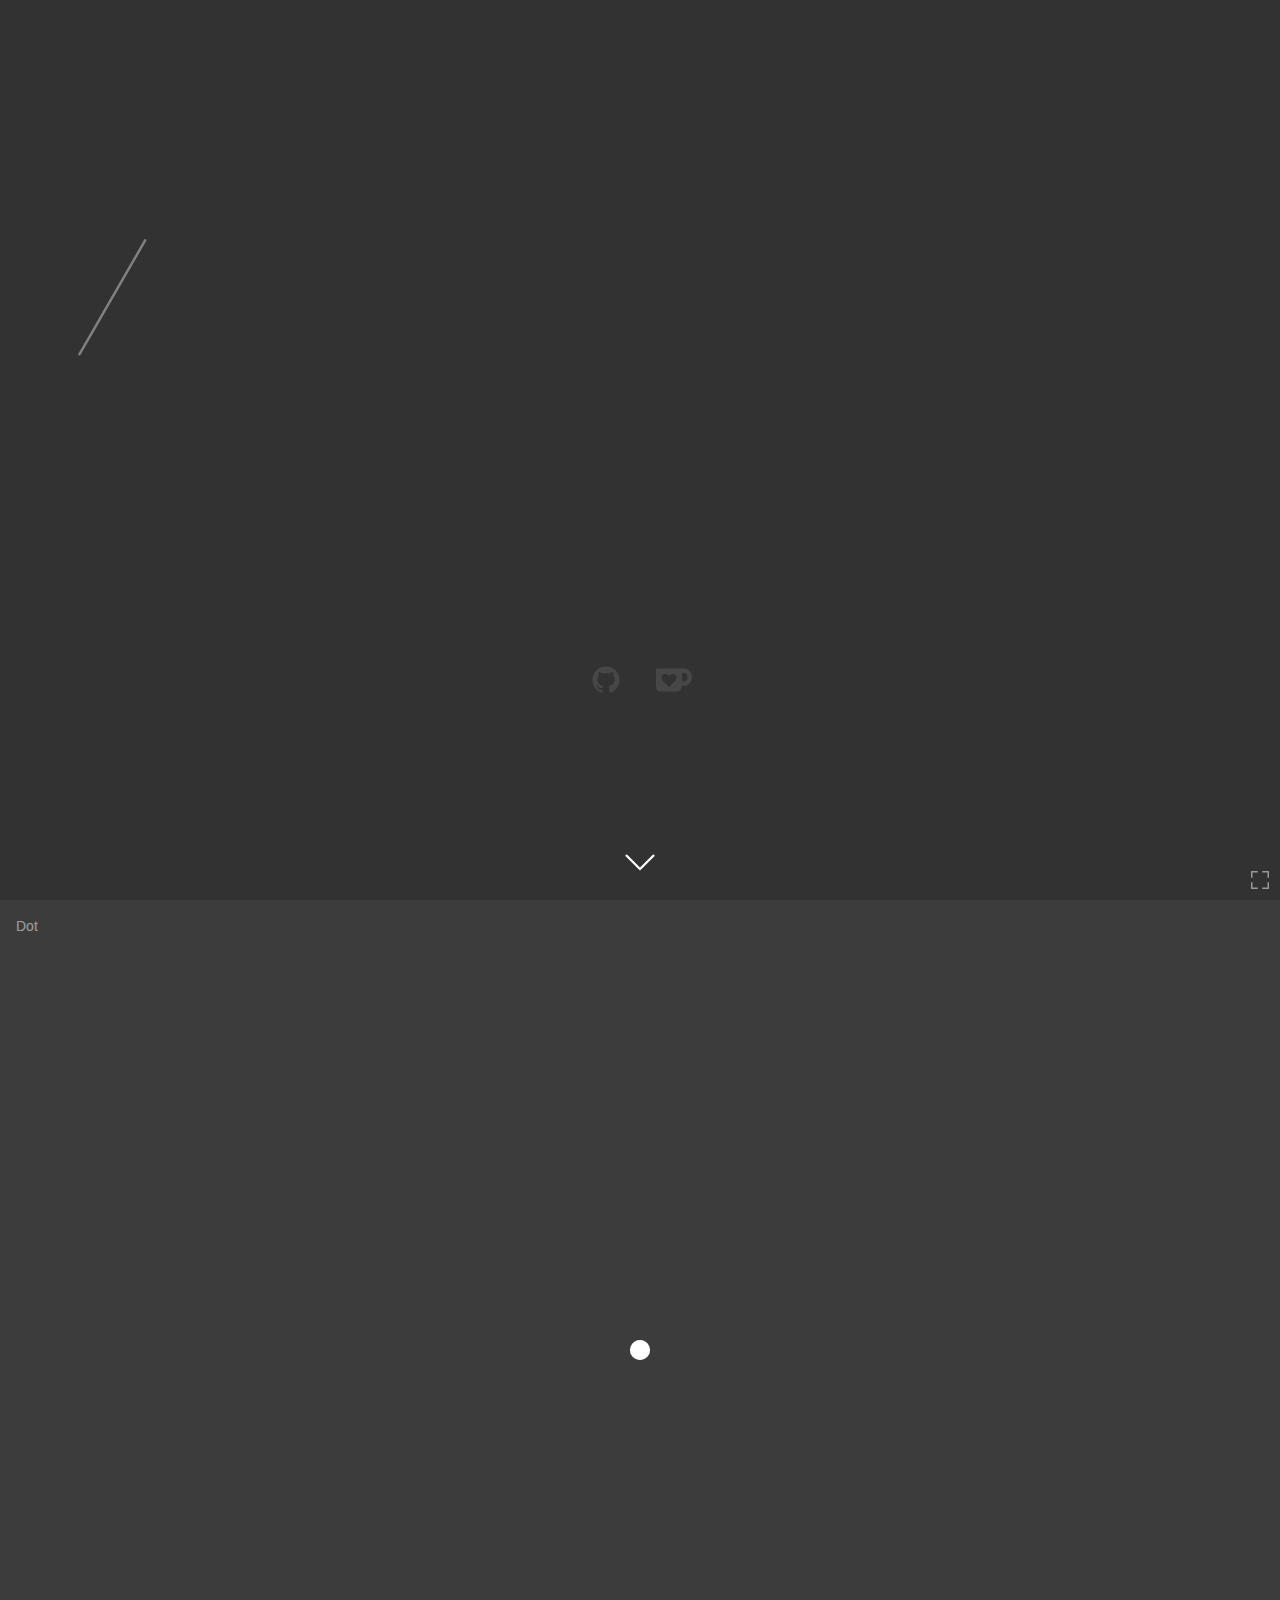
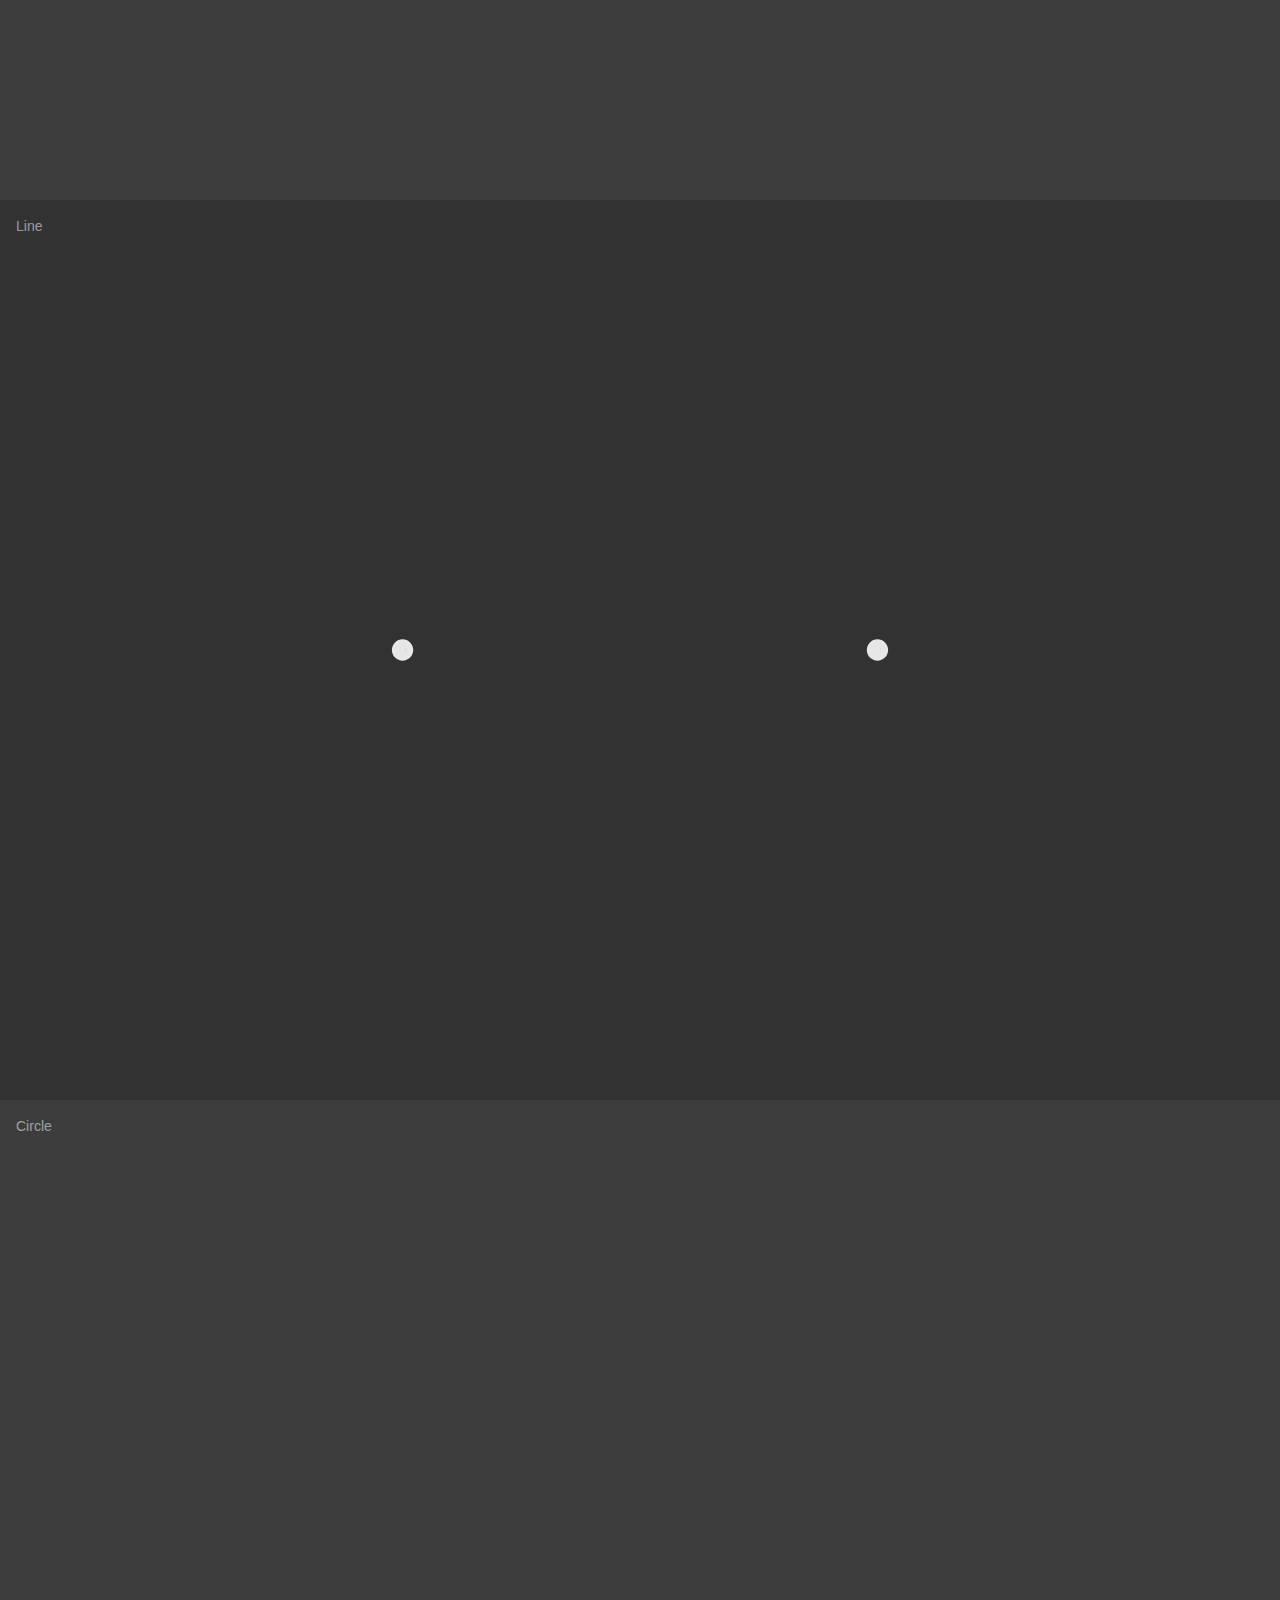
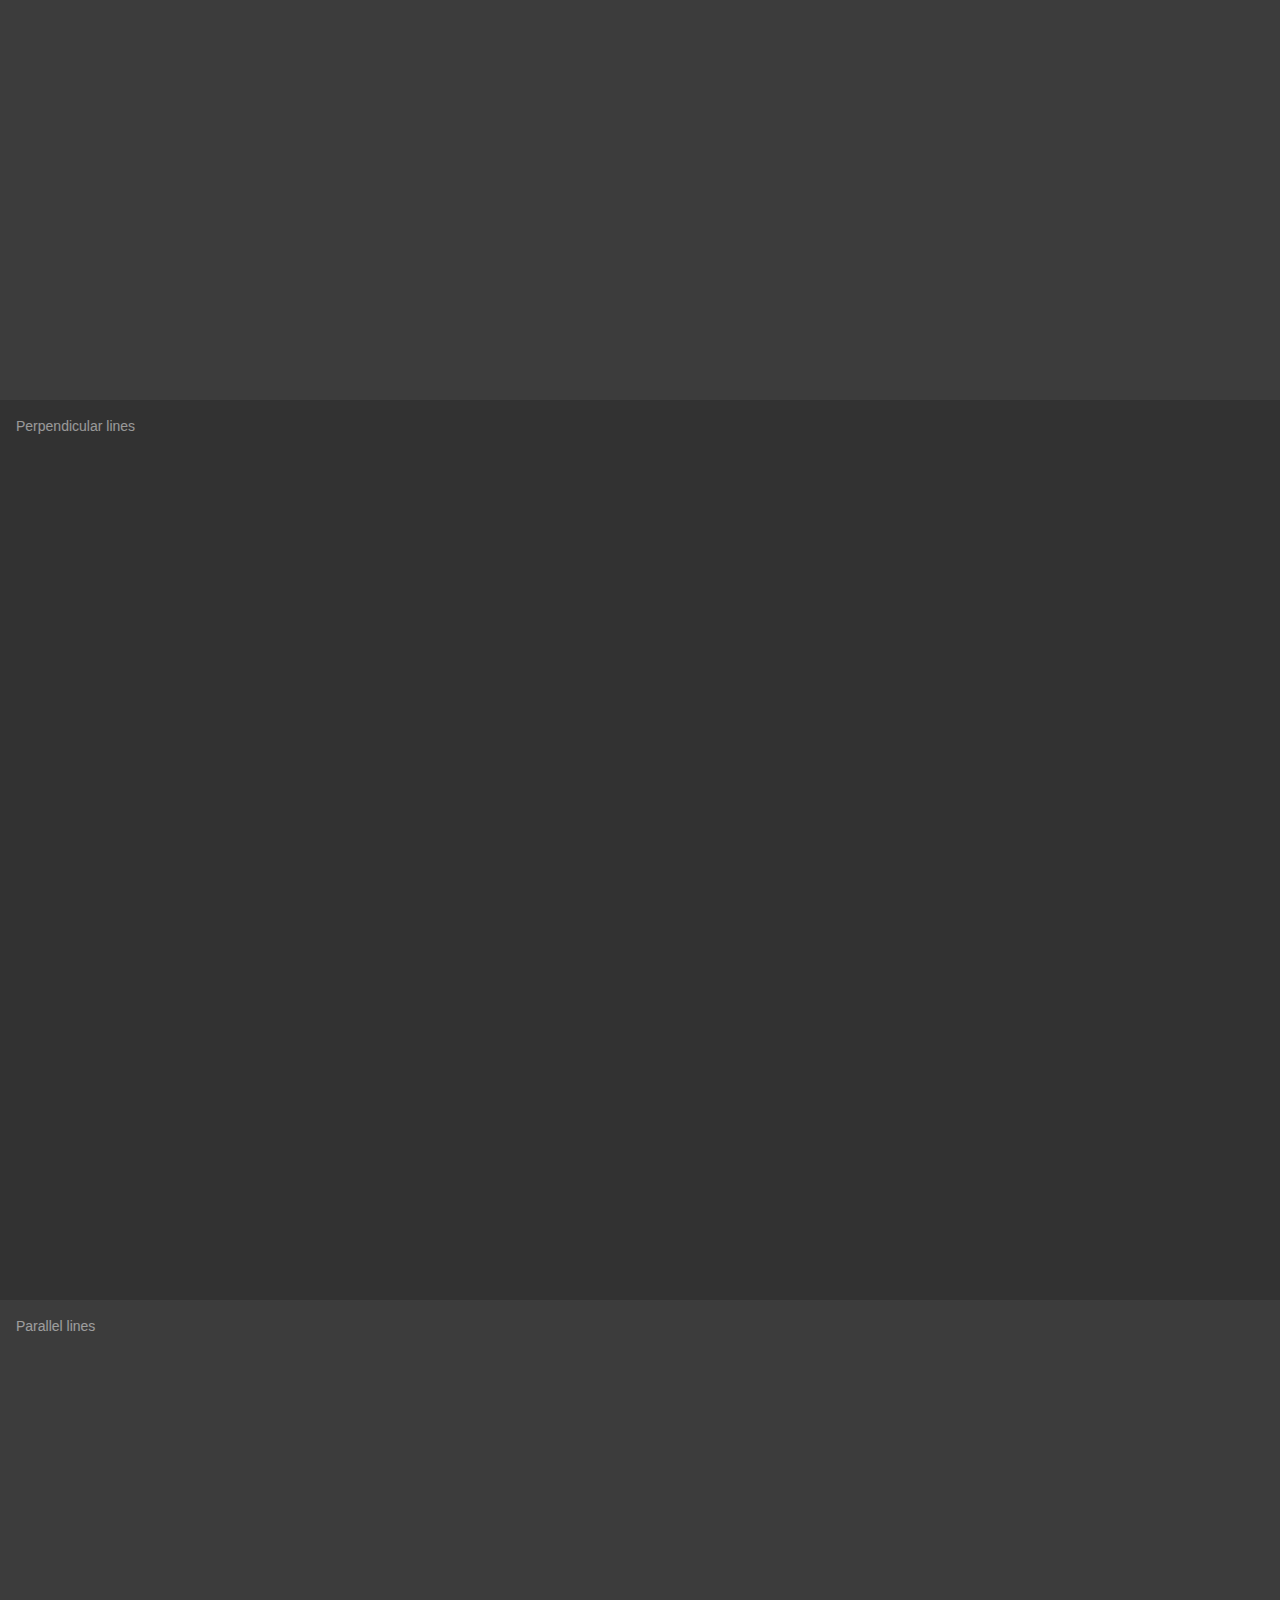
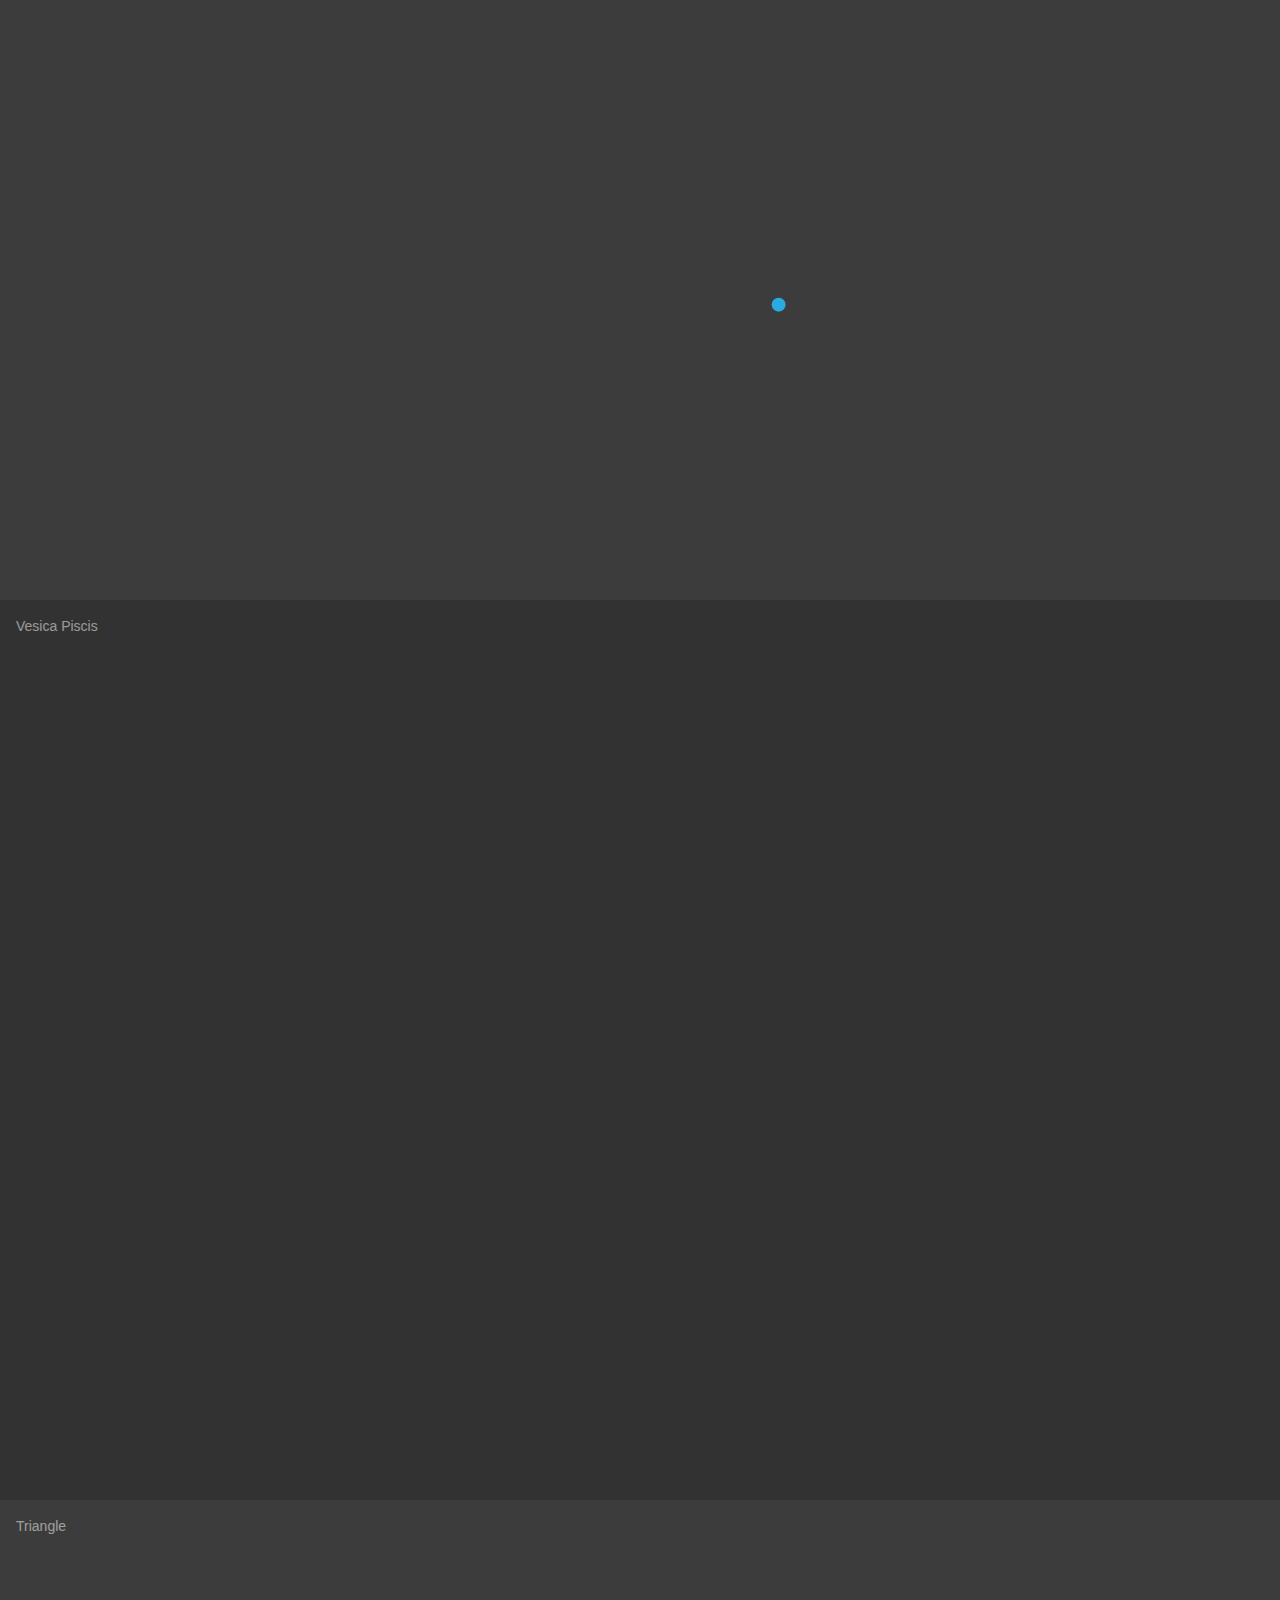
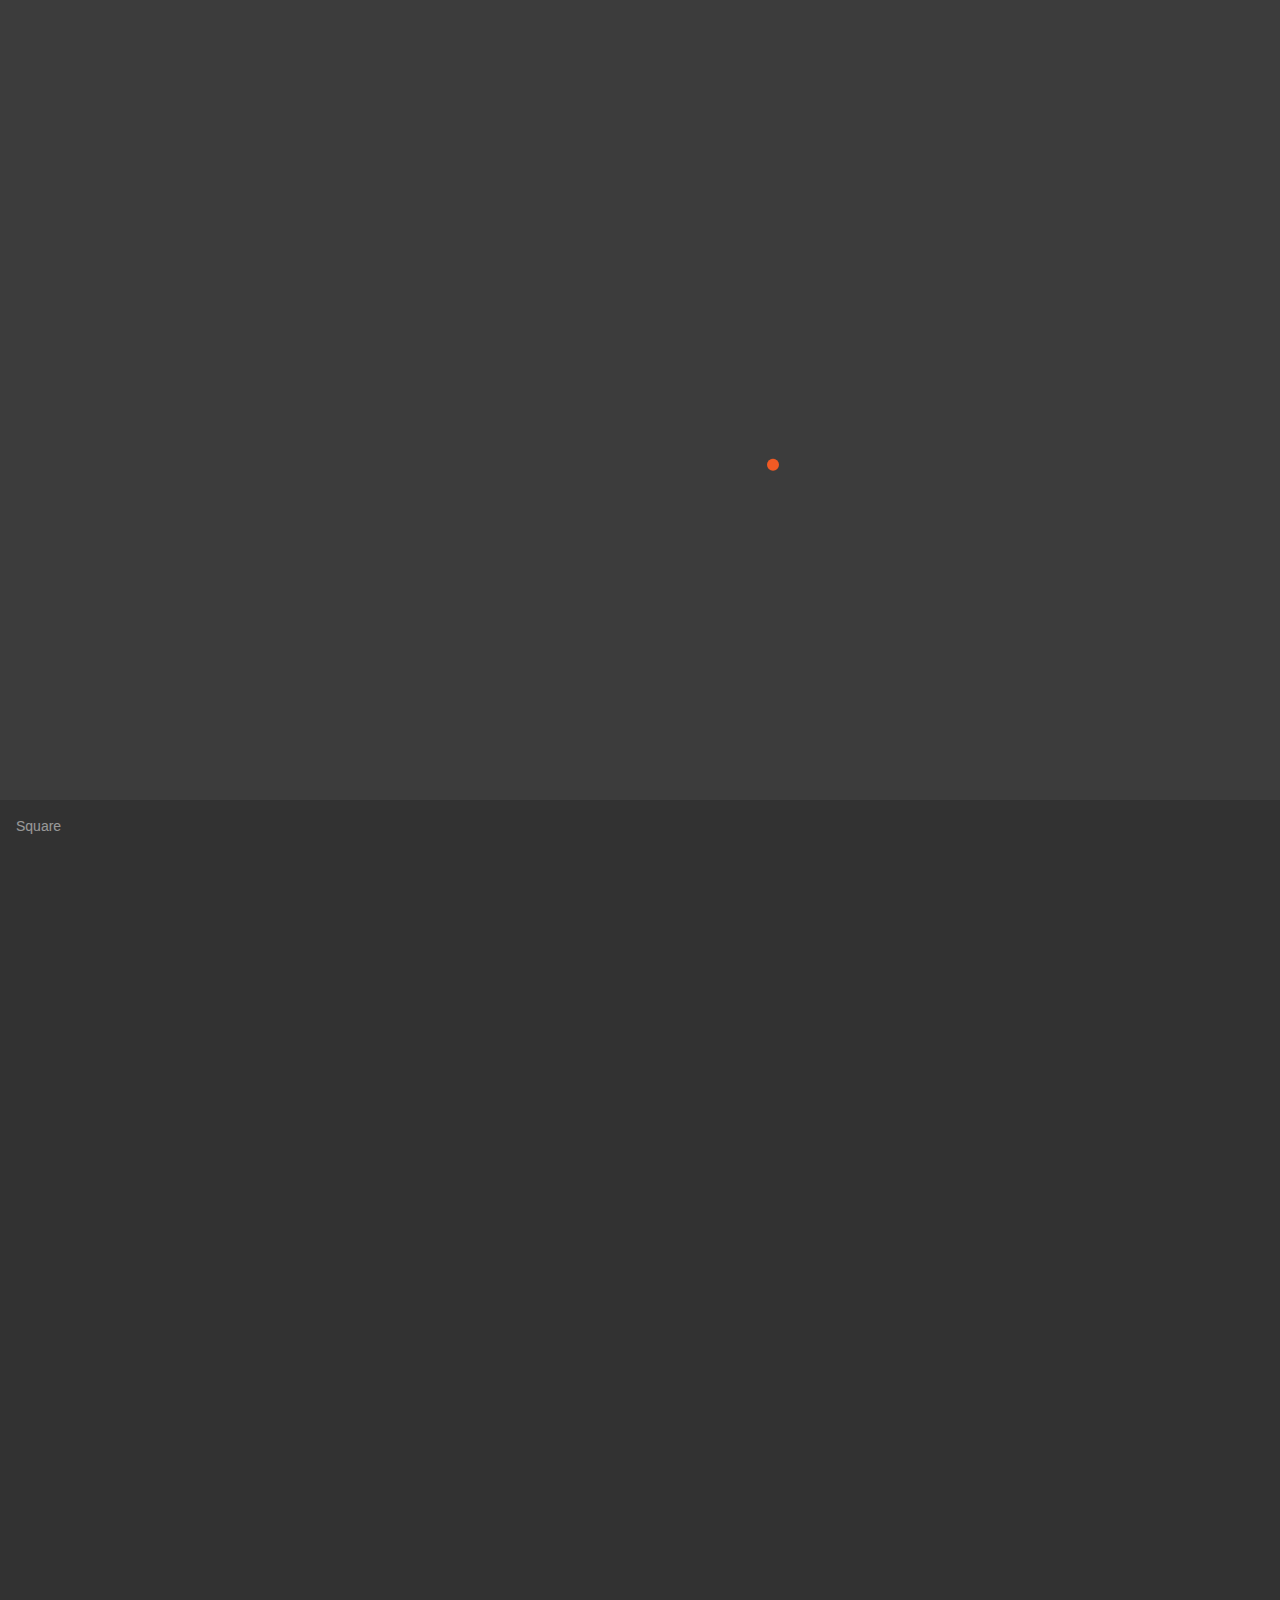
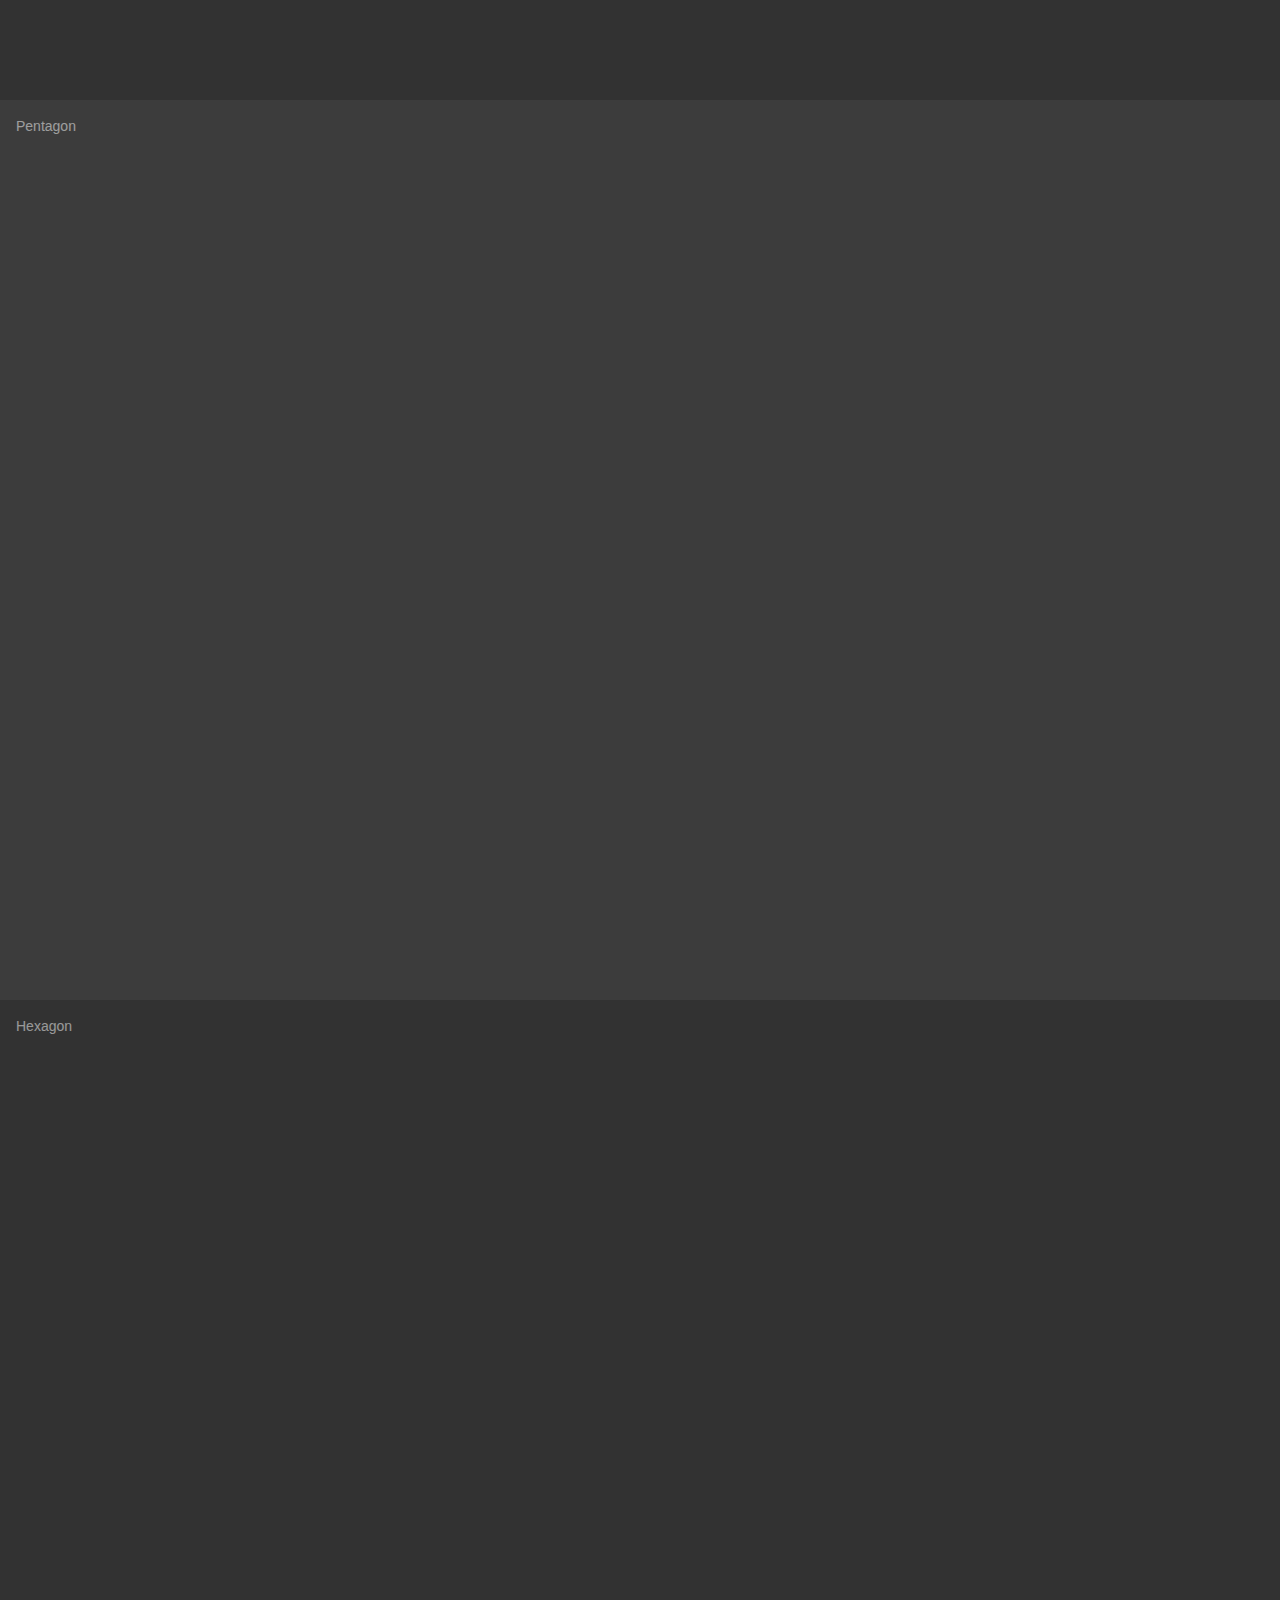
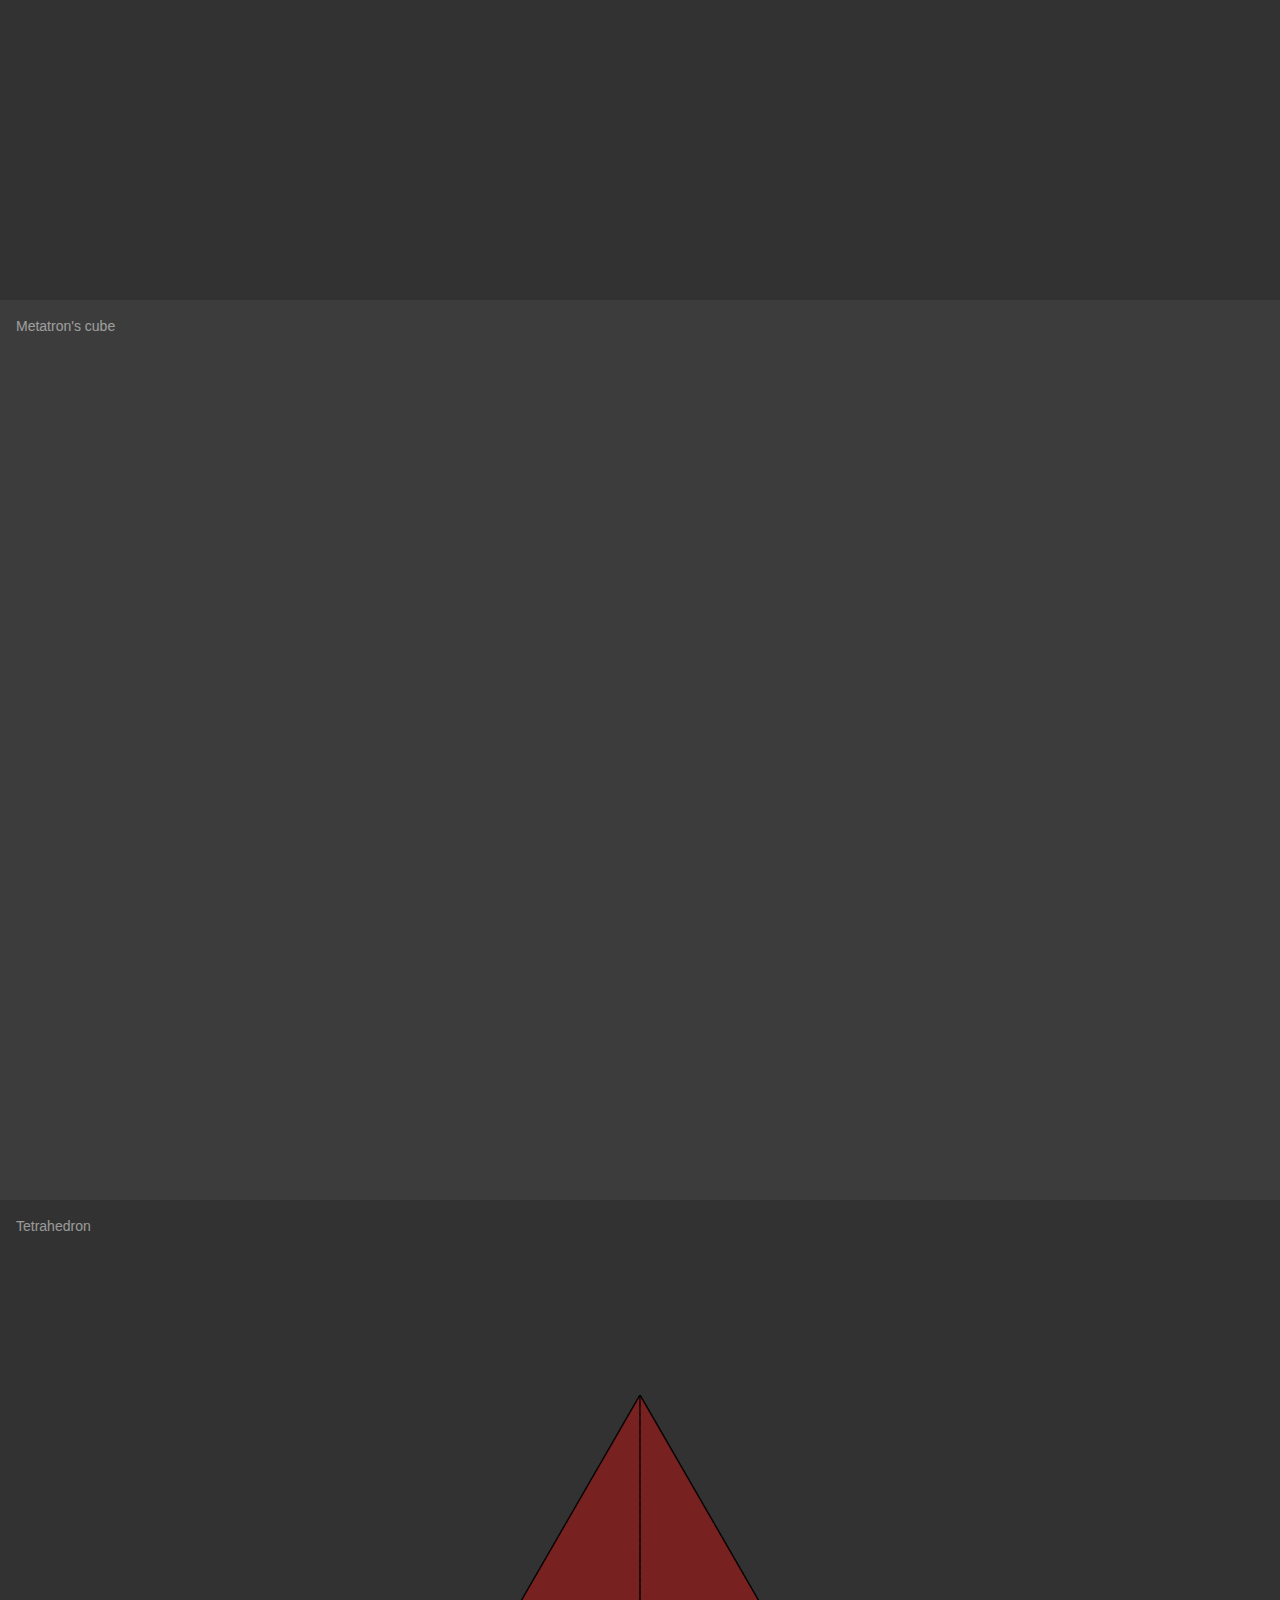
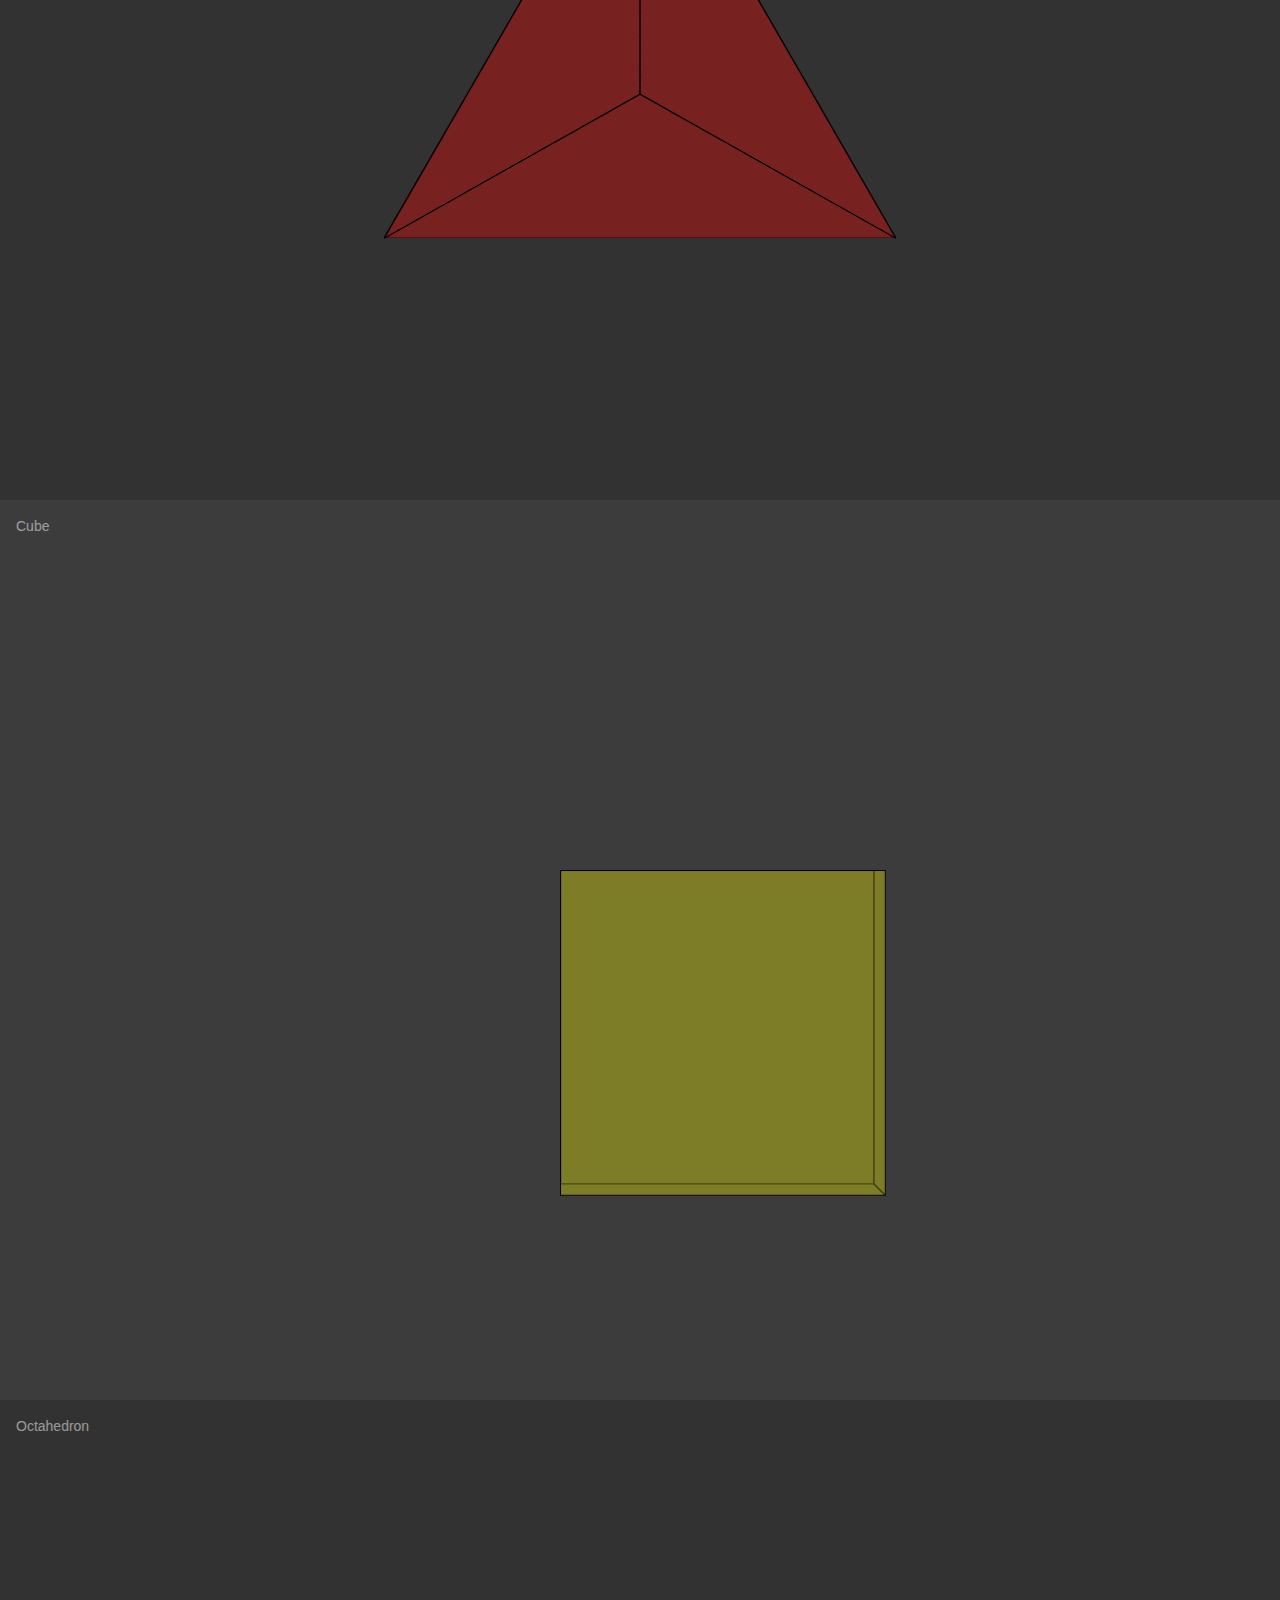
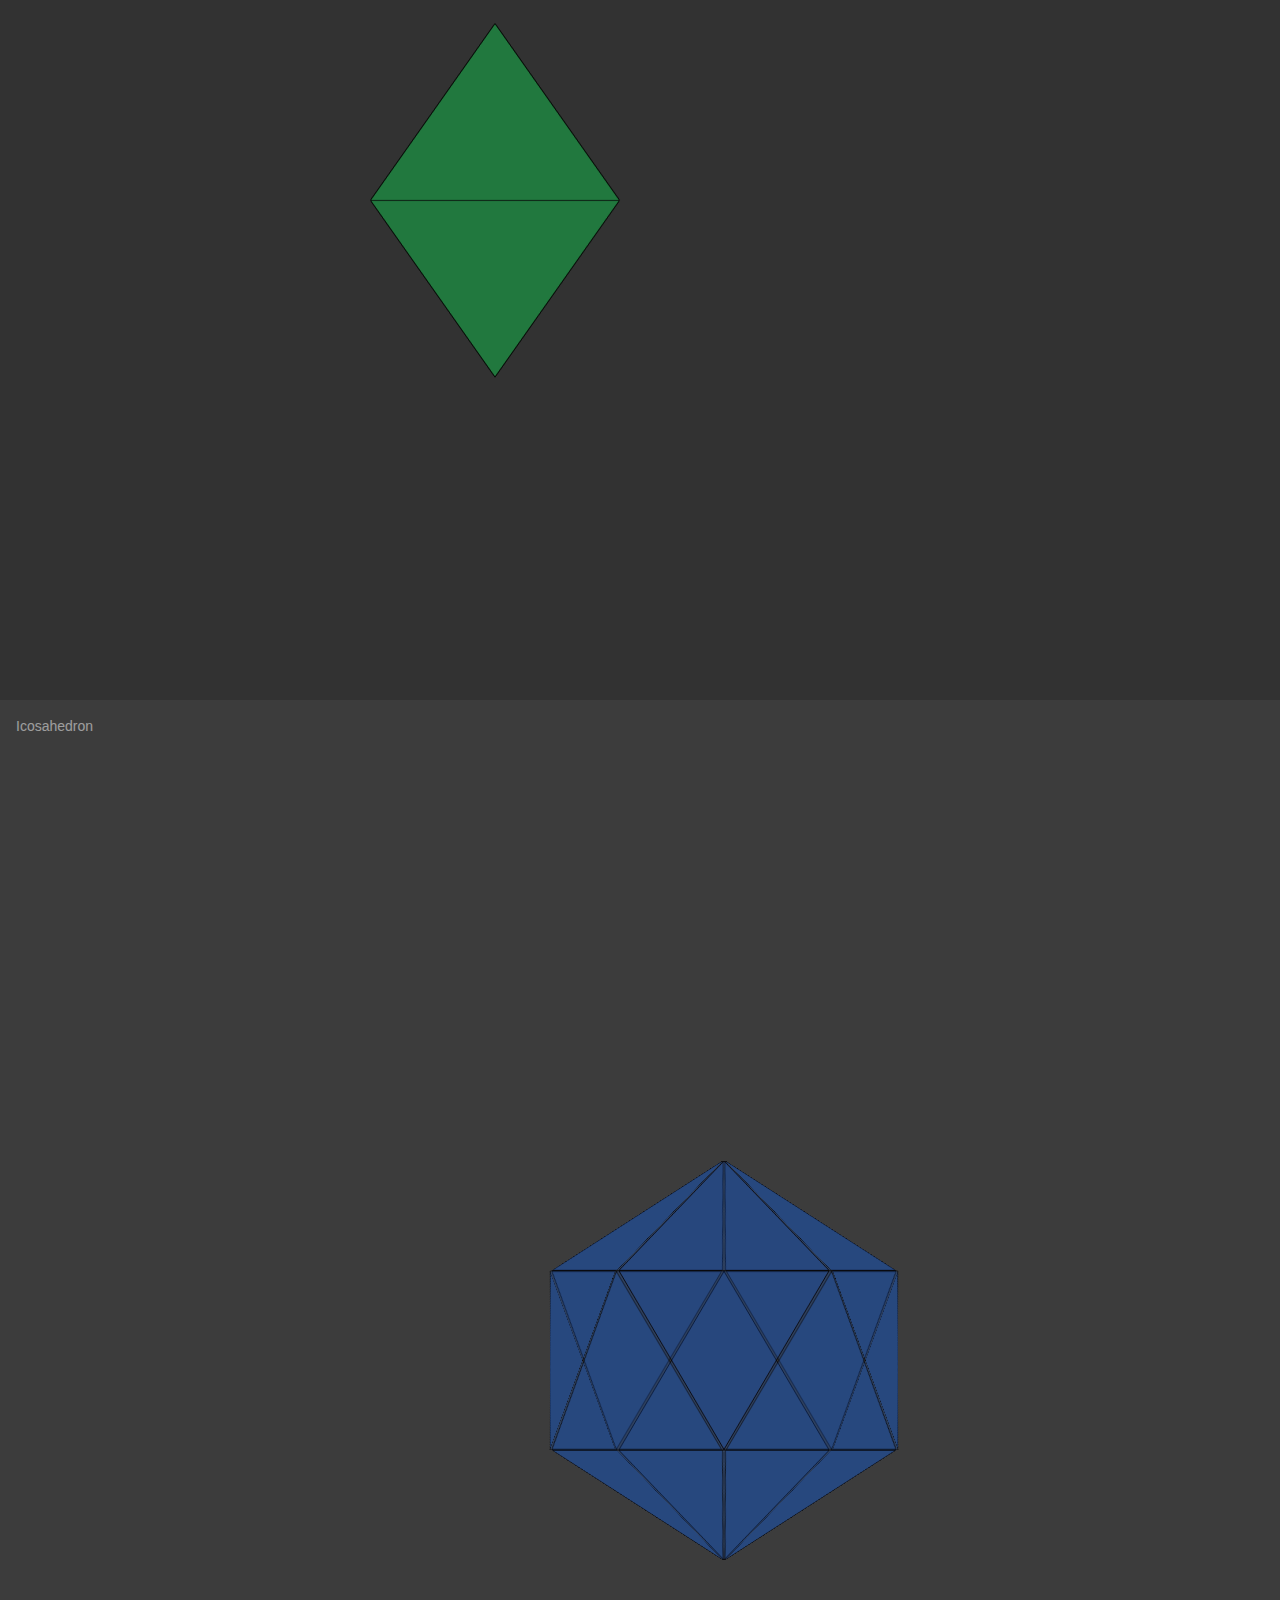
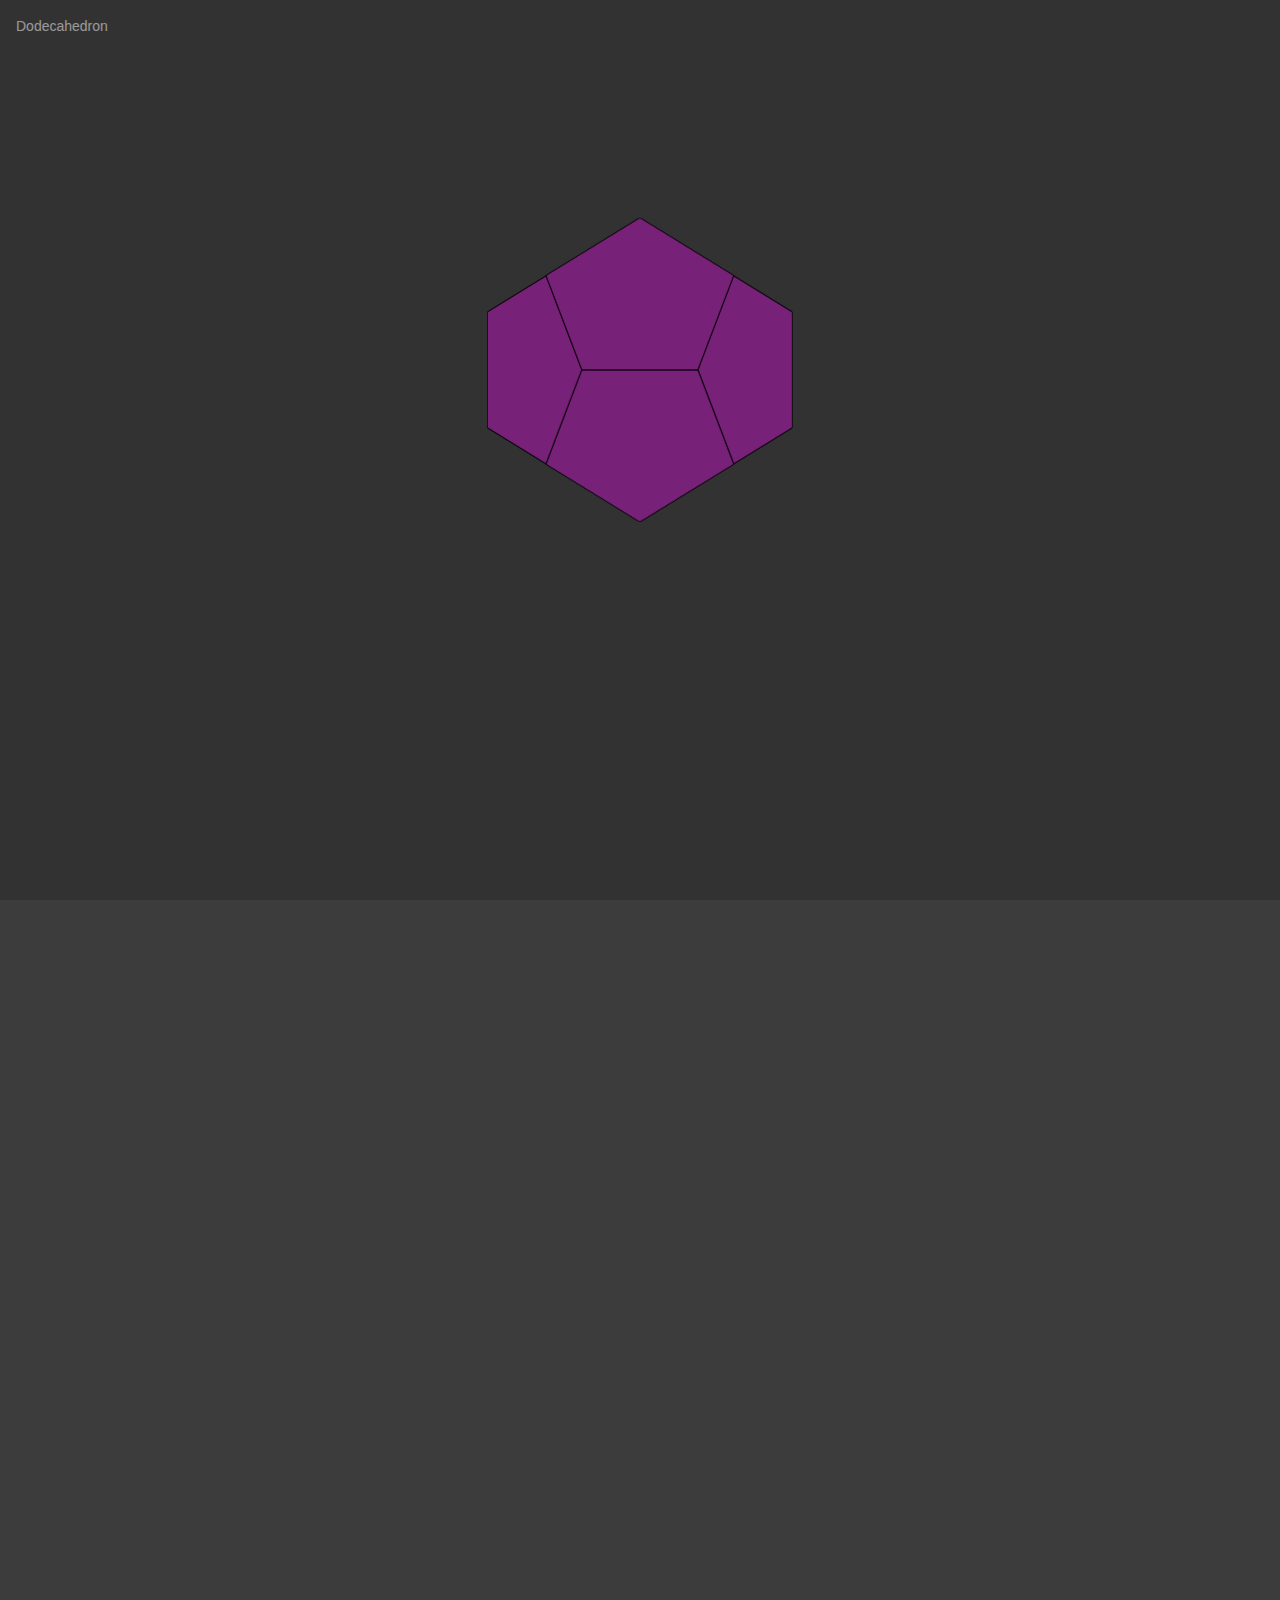
==== commit 3dc2c803: "deploy" ====
--- a/index.html
+++ b/index.html
@@ -5,9 +5,9 @@
     <meta name="viewport" content="width=device-width,initial-scale=1">
     <title>Axioma</title>
     <meta name="description" content="Visual geometry study">
-    <link rel="stylesheet" href="/assets/style.a68aecee.css">
-    <link rel="modulepreload" href="/assets/app.b80945ca.js">
-    <link rel="modulepreload" href="/assets/index.md.3019ab88.lean.js">
+    <link rel="stylesheet" href="/assets/style.4e16b179.css">
+    <link rel="modulepreload" href="/assets/app.eac9f8f5.js">
+    <link rel="modulepreload" href="/assets/index.md.586ee912.lean.js">
     
     <meta name="author" content="Axioma.center">
   <meta name="keywords" content="geometry, animations, svg, css, platonic solid">
@@ -35,9 +35,9 @@
   <meta property="og:description" content="Visual geometry study">
   </head>
   <body>
-    <div id="app"><div class="bg-dark-200"><div style="position:relative;"><div><div class="slides" data-v-a9ffc9ba><div class="slide" data-v-a9ffc9ba><img src="/logo/contour-low_animated.svg" data-v-a9ffc9ba><div class="flex flex-col text-4xl items-center" data-v-a9ffc9ba><div class="flex" data-v-a9ffc9ba><a class="link" href="https://github.com/davay42/axioma.center" target="_blank" data-v-a9ffc9ba><svg width="1.2em" height="1.2em" preserveaspectratio="xMidYMid meet" viewbox="0 0 32 32" data-v-a9ffc9ba><path fill-rule="evenodd" d="M16 4C9.371 4 4 9.371 4 16c0 5.3 3.438 9.8 8.207 11.387c.602.11.82-.258.82-.578c0-.286-.011-1.04-.015-2.04c-3.34.723-4.043-1.609-4.043-1.609c-.547-1.387-1.332-1.758-1.332-1.758c-1.09-.742.082-.726.082-.726c1.203.086 1.836 1.234 1.836 1.234c1.07 1.836 2.808 1.305 3.492 1c.11-.777.422-1.305.762-1.605c-2.664-.301-5.465-1.332-5.465-5.93c0-1.313.469-2.383 1.234-3.223c-.121-.3-.535-1.523.117-3.175c0 0 1.008-.32 3.301 1.23A11.487 11.487 0 0 1 16 9.805c1.02.004 2.047.136 3.004.402c2.293-1.55 3.297-1.23 3.297-1.23c.656 1.652.246 2.875.12 3.175c.77.84 1.231 1.91 1.231 3.223c0 4.61-2.804 5.621-5.476 5.922c.43.367.812 1.101.812 2.219c0 1.605-.011 2.898-.011 3.293c0 .32.214.695.824.578C24.566 25.797 28 21.3 28 16c0-6.629-5.371-12-12-12z" fill="currentColor"></path></svg></a><a class="link" href="https://ko-fi.com/B0B44CM90" target="_blank" data-v-a9ffc9ba><svg width="1.2em" height="1.2em" preserveaspectratio="xMidYMid meet" viewbox="0 0 24 24" data-v-a9ffc9ba><path d="M23.881 8.948c-.773-4.085-4.859-4.593-4.859-4.593H.723c-.604 0-.679.798-.679.798s-.082 7.324-.022 11.822c.164 2.424 2.586 2.672 2.586 2.672s8.267-.023 11.966-.049c2.438-.426 2.683-2.566 2.658-3.734c4.352.24 7.422-2.831 6.649-6.916zm-11.062 3.511c-1.246 1.453-4.011 3.976-4.011 3.976s-.121.119-.31.023c-.076-.057-.108-.09-.108-.09c-.443-.441-3.368-3.049-4.034-3.954c-.709-.965-1.041-2.7-.091-3.71c.951-1.01 3.005-1.086 4.363.407c0 0 1.565-1.782 3.468-.963c1.904.82 1.832 3.011.723 4.311zm6.173.478c-.928.116-1.682.028-1.682.028V7.284h1.77s1.971.551 1.971 2.638c0 1.913-.985 2.667-2.059 3.015z" fill="currentColor"></path></svg></a></div><svg width="1.2em" height="1.2em" preserveaspectratio="xMidYMid meet" viewbox="0 0 32 32" class="mt-32 animate-bounce" data-v-a9ffc9ba><path d="M4.219 10.781L2.78 12.22l12.5 12.5l.719.687l.719-.687l12.5-12.5l-1.438-1.438L16 22.562z" fill="currentColor"></path></svg></div></div><div class="slide" id="s1" data-v-a9ffc9ba><img src="/anim/1-dot.svg" data-v-a9ffc9ba><div class="text" data-v-a9ffc9ba>Dot</div></div><div class="slide" id="s2" data-v-a9ffc9ba><img src="/anim/2-line.svg" data-v-a9ffc9ba><div class="text" data-v-a9ffc9ba>Line</div></div><div class="slide" id="s3" data-v-a9ffc9ba><img src="/anim/3-circle.svg" data-v-a9ffc9ba><div class="text" data-v-a9ffc9ba>Circle</div></div><div class="slide" id="s4" data-v-a9ffc9ba><img src="/anim/4-perpendicular.svg" data-v-a9ffc9ba><div class="text" data-v-a9ffc9ba>Perpendicular lines</div></div><div class="slide" id="s5" data-v-a9ffc9ba><img src="/anim/5-parallel.svg" data-v-a9ffc9ba><div class="text" data-v-a9ffc9ba>Parallel lines</div></div><div class="slide" id="s6" data-v-a9ffc9ba><img src="/anim/6-vesica-piscis.svg" data-v-a9ffc9ba><div class="text" data-v-a9ffc9ba>Vesica Piscis</div></div><div class="slide" id="s7" data-v-a9ffc9ba><img src="/anim/7-triangle.svg" data-v-a9ffc9ba><div class="text" data-v-a9ffc9ba>Triangle</div></div><div class="slide" id="s8" data-v-a9ffc9ba><img src="/anim/8-square.svg" data-v-a9ffc9ba><div class="text" data-v-a9ffc9ba>Square</div></div><div class="slide" id="s9" data-v-a9ffc9ba><img src="/anim/9-pentagon.svg" data-v-a9ffc9ba><div class="text" data-v-a9ffc9ba>Pentagon</div></div><div class="slide" id="s10" data-v-a9ffc9ba><img src="/anim/10-hexagon.svg" data-v-a9ffc9ba><div class="text" data-v-a9ffc9ba>Hexagon</div></div><div class="slide" id="s11" data-v-a9ffc9ba><img src="/anim/11-metatron.svg" data-v-a9ffc9ba><div class="text" data-v-a9ffc9ba>Metatron&#39;s cube</div></div><div class="slide" id="s12" data-v-a9ffc9ba><div class="opacity-95" data-v-a9ffc9ba data-v-532c3610><div class="tetra" data-v-532c3610><svg class="face1" viewBox="0 0 1000 866" data-v-532c3610><use href="#trigon" data-v-532c3610></use></svg><svg class="face2" viewBox="0 0 1000 866" data-v-532c3610><use href="#trigon" data-v-532c3610></use></svg><svg class="face3" viewBox="0 0 1000 866" data-v-532c3610><use href="#trigon" data-v-532c3610></use></svg><svg class="face4" viewBox="0 0 1000 866" data-v-532c3610><use href="#trigon" data-v-532c3610></use></svg></div><svg id="tri" data-name="Layer 1" xmlns="http://www.w3.org/2000/svg" viewBox="0 0 1000 866" data-v-532c3610><defs data-v-532c3610><title data-v-532c3610>Polygon</title><polygon class="trigon" id="trigon" points="500 0 0 866 1000 866 500 0" data-v-532c3610></polygon></defs></svg></div><div class="text" data-v-a9ffc9ba>Tetrahedron</div></div><div class="slide" id="s13" data-v-a9ffc9ba><div class="opacity-95" data-v-a9ffc9ba data-v-700426ba><div class="cube" data-v-700426ba><div class="cube__face" data-v-700426ba></div><div class="cube__face" data-v-700426ba></div><div class="cube__face" data-v-700426ba></div><div class="cube__face" data-v-700426ba></div><div class="cube__face" data-v-700426ba></div><div class="cube__face" data-v-700426ba></div></div></div><div class="text" data-v-a9ffc9ba>Cube</div></div><div class="slide" id="s14" data-v-a9ffc9ba><div class="flex flex-col opacity-95" data-v-a9ffc9ba data-v-7f278660><div class="octahedron" data-v-7f278660><span data-v-7f278660><svg viewBox="0 0 1000 866" data-v-7f278660><use href="#octa" data-v-7f278660></use></svg></span><span data-v-7f278660><svg viewBox="0 0 1000 866" data-v-7f278660><use href="#octa" data-v-7f278660></use></svg></span><span data-v-7f278660><svg viewBox="0 0 1000 866" data-v-7f278660><use href="#octa" data-v-7f278660></use></svg></span><span data-v-7f278660><svg viewBox="0 0 1000 866" data-v-7f278660><use href="#octa" data-v-7f278660></use></svg></span><span data-v-7f278660><svg viewBox="0 0 1000 866" data-v-7f278660><use href="#octa" data-v-7f278660></use></svg></span><span data-v-7f278660><svg viewBox="0 0 1000 866" data-v-7f278660><use href="#octa" data-v-7f278660></use></svg></span><span data-v-7f278660><svg viewBox="0 0 1000 866" data-v-7f278660><use href="#octa" data-v-7f278660></use></svg></span><span data-v-7f278660><svg viewBox="0 0 1000 866" data-v-7f278660><use href="#octa" data-v-7f278660></use></svg></span></div><svg id="octaico" xmlns="http://www.w3.org/2000/svg" viewBox="0 0 1000 866" data-v-7f278660><defs data-v-7f278660><title data-v-7f278660>Octa</title><polygon class="octa" id="octa" points="500 0 0 866 1000 866 500 0" data-v-7f278660></polygon></defs></svg></div><div class="text" data-v-a9ffc9ba>Octahedron</div></div><div class="slide" id="s15" data-v-a9ffc9ba><div class="flex flex-col opacity-95" data-v-a9ffc9ba data-v-c4f9a8a0><div class="d20" data-v-c4f9a8a0><div class="cap-top" data-v-c4f9a8a0><svg class="side one" viewBox="0 0 1000 866" data-v-c4f9a8a0><use href="#trico" data-v-c4f9a8a0></use></svg><svg class="side two" viewBox="0 0 1000 866" data-v-c4f9a8a0><use href="#trico" data-v-c4f9a8a0></use></svg><svg class="side three" viewBox="0 0 1000 866" data-v-c4f9a8a0><use href="#trico" data-v-c4f9a8a0></use></svg><svg class="side four" viewBox="0 0 1000 866" data-v-c4f9a8a0><use href="#trico" data-v-c4f9a8a0></use></svg><svg class="side five" viewBox="0 0 1000 866" data-v-c4f9a8a0><use href="#trico" data-v-c4f9a8a0></use></svg></div><svg class="side six" viewBox="0 0 1000 866" data-v-c4f9a8a0><use href="#trico" data-v-c4f9a8a0></use></svg><svg class="side seven" viewBox="0 0 1000 866" data-v-c4f9a8a0><use href="#trico" data-v-c4f9a8a0></use></svg><svg class="side eight" viewBox="0 0 1000 866" data-v-c4f9a8a0><use href="#trico" data-v-c4f9a8a0></use></svg><svg class="side nine" viewBox="0 0 1000 866" data-v-c4f9a8a0><use href="#trico" data-v-c4f9a8a0></use></svg><svg class="side ten" viewBox="0 0 1000 866" data-v-c4f9a8a0><use href="#trico" data-v-c4f9a8a0></use></svg><svg class="side eleven" viewBox="0 0 1000 866" data-v-c4f9a8a0><use href="#trico" data-v-c4f9a8a0></use></svg><svg class="side twelve" viewBox="0 0 1000 866" data-v-c4f9a8a0><use href="#trico" data-v-c4f9a8a0></use></svg><svg class="side thirteen" viewBox="0 0 1000 866" data-v-c4f9a8a0><use href="#trico" data-v-c4f9a8a0></use></svg><svg class="side fourteen" viewBox="0 0 1000 866" data-v-c4f9a8a0><use href="#trico" data-v-c4f9a8a0></use></svg><svg class="side fifteen" viewBox="0 0 1000 866" data-v-c4f9a8a0><use href="#trico" data-v-c4f9a8a0></use></svg><div class="cap-bottom" data-v-c4f9a8a0><svg class="side sixteen" viewBox="0 0 1000 866" data-v-c4f9a8a0><use href="#trico" data-v-c4f9a8a0></use></svg><svg class="side seventeen" viewBox="0 0 1000 866" data-v-c4f9a8a0><use href="#trico" data-v-c4f9a8a0></use></svg><svg class="side eighteen" viewBox="0 0 1000 866" data-v-c4f9a8a0><use href="#trico" data-v-c4f9a8a0></use></svg><svg class="side nineteen" viewBox="0 0 1000 866" data-v-c4f9a8a0><use href="#trico" data-v-c4f9a8a0></use></svg><svg class="side twenty" viewBox="0 0 1000 866" data-v-c4f9a8a0><use href="#trico" data-v-c4f9a8a0></use></svg></div></div><svg id="Layer_1" data-name="Layer 1" xmlns="http://www.w3.org/2000/svg" viewBox="0 0 1000 866" data-v-c4f9a8a0><defs data-v-c4f9a8a0><polygon class="cls-1" id="trico" points="500 0 0 866 1000 866 500 0" data-v-c4f9a8a0></polygon></defs></svg></div><div class="text" data-v-a9ffc9ba>Icosahedron</div></div><div class="slide" id="s16" data-v-a9ffc9ba><div class="flex flex-col opacity-95" data-v-a9ffc9ba data-v-2941260a><svg id="Layer_1" version="1.1" xmlns="http://www.w3.org/2000/svg" xlink="http://www.w3.org/1999/xlink" x="0px" y="0px" height="0" width="0" space="preserve" data-v-2941260a><polygon class="st0" id="pentagon" points="12.4,0 0.6,8.5 5.1,22.4 19.6,22.4 24.1,8.5 " data-v-2941260a></polygon></svg><div id="dodecahedron" data-v-2941260a><div class="face" data-v-2941260a><svg viewBox="0,0 24.72,24.72" data-v-2941260a><use href="#pentagon" data-v-2941260a></use></svg></div><div class="face" data-v-2941260a><svg viewBox="0,0 24.72,24.72" data-v-2941260a><use href="#pentagon" data-v-2941260a></use></svg></div><div class="face" data-v-2941260a><svg viewBox="0,0 24.72,24.72" data-v-2941260a><use href="#pentagon" data-v-2941260a></use></svg></div><div class="face" data-v-2941260a><svg viewBox="0,0 24.72,24.72" data-v-2941260a><use href="#pentagon" data-v-2941260a></use></svg></div><div class="face" data-v-2941260a><svg viewBox="0,0 24.72,24.72" data-v-2941260a><use href="#pentagon" data-v-2941260a></use></svg></div><div class="face" data-v-2941260a><svg viewBox="0,0 24.72,24.72" data-v-2941260a><use href="#pentagon" data-v-2941260a></use></svg></div><div class="face" data-v-2941260a><svg viewBox="0,0 24.72,24.72" data-v-2941260a><use href="#pentagon" data-v-2941260a></use></svg></div><div class="face" data-v-2941260a><svg viewBox="0,0 24.72,24.72" data-v-2941260a><use href="#pentagon" data-v-2941260a></use></svg></div><div class="face" data-v-2941260a><svg viewBox="0,0 24.72,24.72" data-v-2941260a><use href="#pentagon" data-v-2941260a></use></svg></div><div class="face" data-v-2941260a><svg viewBox="0,0 24.72,24.72" data-v-2941260a><use href="#pentagon" data-v-2941260a></use></svg></div><div class="face" data-v-2941260a><svg viewBox="0,0 24.72,24.72" data-v-2941260a><use href="#pentagon" data-v-2941260a></use></svg></div><div class="face" data-v-2941260a><svg viewBox="0,0 24.72,24.72" data-v-2941260a><use href="#pentagon" data-v-2941260a></use></svg></div></div></div><div class="text" data-v-a9ffc9ba>Dodecahedron</div></div><div class="slide" id="s17" data-v-a9ffc9ba><img src="/logo/contour-low_animated.svg" data-v-a9ffc9ba><div class="flex text-7xl" data-v-a9ffc9ba><a class="link" href="https://github.com/davay42/axioma.center" target="_blank" data-v-a9ffc9ba><svg width="1.2em" height="1.2em" preserveaspectratio="xMidYMid meet" viewbox="0 0 32 32" data-v-a9ffc9ba><path fill-rule="evenodd" d="M16 4C9.371 4 4 9.371 4 16c0 5.3 3.438 9.8 8.207 11.387c.602.11.82-.258.82-.578c0-.286-.011-1.04-.015-2.04c-3.34.723-4.043-1.609-4.043-1.609c-.547-1.387-1.332-1.758-1.332-1.758c-1.09-.742.082-.726.082-.726c1.203.086 1.836 1.234 1.836 1.234c1.07 1.836 2.808 1.305 3.492 1c.11-.777.422-1.305.762-1.605c-2.664-.301-5.465-1.332-5.465-5.93c0-1.313.469-2.383 1.234-3.223c-.121-.3-.535-1.523.117-3.175c0 0 1.008-.32 3.301 1.23A11.487 11.487 0 0 1 16 9.805c1.02.004 2.047.136 3.004.402c2.293-1.55 3.297-1.23 3.297-1.23c.656 1.652.246 2.875.12 3.175c.77.84 1.231 1.91 1.231 3.223c0 4.61-2.804 5.621-5.476 5.922c.43.367.812 1.101.812 2.219c0 1.605-.011 2.898-.011 3.293c0 .32.214.695.824.578C24.566 25.797 28 21.3 28 16c0-6.629-5.371-12-12-12z" fill="currentColor"></path></svg></a><a class="link" href="https://ko-fi.com/B0B44CM90" target="_blank" data-v-a9ffc9ba><svg width="1.2em" height="1.2em" preserveaspectratio="xMidYMid meet" viewbox="0 0 24 24" data-v-a9ffc9ba><path d="M23.881 8.948c-.773-4.085-4.859-4.593-4.859-4.593H.723c-.604 0-.679.798-.679.798s-.082 7.324-.022 11.822c.164 2.424 2.586 2.672 2.586 2.672s8.267-.023 11.966-.049c2.438-.426 2.683-2.566 2.658-3.734c4.352.24 7.422-2.831 6.649-6.916zm-11.062 3.511c-1.246 1.453-4.011 3.976-4.011 3.976s-.121.119-.31.023c-.076-.057-.108-.09-.108-.09c-.443-.441-3.368-3.049-4.034-3.954c-.709-.965-1.041-2.7-.091-3.71c.951-1.01 3.005-1.086 4.363.407c0 0 1.565-1.782 3.468-.963c1.904.82 1.832 3.011.723 4.311zm6.173.478c-.928.116-1.682.028-1.682.028V7.284h1.77s1.971.551 1.971 2.638c0 1.913-.985 2.667-2.059 3.015z" fill="currentColor"></path></svg></a></div><div class="flex items-center text-xs absolute bottom-2" data-v-a9ffc9ba><svg width="1.2em" height="1.2em" preserveaspectratio="xMidYMid meet" viewbox="0 0 32 32" class="mr-2" data-v-a9ffc9ba><path d="M16 3C8.832 3 3 8.832 3 16s5.832 13 13 13s13-5.832 13-13S23.168 3 16 3zm0 2c6.065 0 11 4.935 11 11s-4.935 11-11 11S5 22.065 5 16S9.935 5 16 5zm-7 7v8h2v-2h2c1.654 0 3-1.346 3-3s-1.346-3-3-3H9zm8 0v8h3.5c1.93 0 3.5-1.794 3.5-4s-1.57-4-3.5-4H17zm-6 2h2a1.001 1.001 0 0 1 0 2h-2v-2zm8 0h1.5c.813 0 1.5.916 1.5 2s-.687 2-1.5 2H19v-4z" fill="currentColor"></path></svg><span class="mr-2" data-v-a9ffc9ba>2016-2021 </span><span data-v-a9ffc9ba>Public Domain </span></div></div><!----></div></div></div></div></div>
-    <script>__VP_HASH_MAP__ = JSON.parse("{\"readme.md\":\"02332410\",\"index.md\":\"3019ab88\"}")</script>
-    <script type="module" async src="/assets/app.b80945ca.js"></script>
+    <div id="app"><div class="bg-dark-200"><div style="position:relative;"><div><div class="slides" data-v-54842dad><div class="slide" data-v-54842dad><img src="/logo/contour-low_animated.svg" data-v-54842dad><div class="flex flex-col text-4xl items-center" data-v-54842dad><div class="flex" data-v-54842dad><a class="link" href="https://github.com/davay42/axioma.center" target="_blank" data-v-54842dad><svg width="1em" height="1em" preserveaspectratio="xMidYMid meet" viewbox="0 0 32 32" data-v-54842dad><path fill="currentColor" fill-rule="evenodd" d="M16 4C9.371 4 4 9.371 4 16c0 5.3 3.438 9.8 8.207 11.387c.602.11.82-.258.82-.578c0-.286-.011-1.04-.015-2.04c-3.34.723-4.043-1.609-4.043-1.609c-.547-1.387-1.332-1.758-1.332-1.758c-1.09-.742.082-.726.082-.726c1.203.086 1.836 1.234 1.836 1.234c1.07 1.836 2.808 1.305 3.492 1c.11-.777.422-1.305.762-1.605c-2.664-.301-5.465-1.332-5.465-5.93c0-1.313.469-2.383 1.234-3.223c-.121-.3-.535-1.523.117-3.175c0 0 1.008-.32 3.301 1.23A11.487 11.487 0 0 1 16 9.805c1.02.004 2.047.136 3.004.402c2.293-1.55 3.297-1.23 3.297-1.23c.656 1.652.246 2.875.12 3.175c.77.84 1.231 1.91 1.231 3.223c0 4.61-2.804 5.621-5.476 5.922c.43.367.812 1.101.812 2.219c0 1.605-.011 2.898-.011 3.293c0 .32.214.695.824.578C24.566 25.797 28 21.3 28 16c0-6.629-5.371-12-12-12z"></path></svg></a><a class="link" href="https://ko-fi.com/B0B44CM90" target="_blank" data-v-54842dad><svg width="1em" height="1em" preserveaspectratio="xMidYMid meet" viewbox="0 0 24 24" data-v-54842dad><path fill="currentColor" d="M23.881 8.948c-.773-4.085-4.859-4.593-4.859-4.593H.723c-.604 0-.679.798-.679.798s-.082 7.324-.022 11.822c.164 2.424 2.586 2.672 2.586 2.672s8.267-.023 11.966-.049c2.438-.426 2.683-2.566 2.658-3.734c4.352.24 7.422-2.831 6.649-6.916zm-11.062 3.511c-1.246 1.453-4.011 3.976-4.011 3.976s-.121.119-.31.023c-.076-.057-.108-.09-.108-.09c-.443-.441-3.368-3.049-4.034-3.954c-.709-.965-1.041-2.7-.091-3.71c.951-1.01 3.005-1.086 4.363.407c0 0 1.565-1.782 3.468-.963c1.904.82 1.832 3.011.723 4.311zm6.173.478c-.928.116-1.682.028-1.682.028V7.284h1.77s1.971.551 1.971 2.638c0 1.913-.985 2.667-2.059 3.015z"></path></svg></a></div><svg width="1em" height="1em" preserveaspectratio="xMidYMid meet" viewbox="0 0 32 32" class="mt-32 animate-bounce" data-v-54842dad><path fill="currentColor" d="M4.219 10.781L2.78 12.22l12.5 12.5l.719.687l.719-.687l12.5-12.5l-1.438-1.438L16 22.562z"></path></svg></div></div><div class="slide" id="s1" data-v-54842dad><img src="/anim/1-dot.svg" data-v-54842dad><div class="text" data-v-54842dad>Dot</div></div><div class="slide" id="s2" data-v-54842dad><img src="/anim/2-line.svg" data-v-54842dad><div class="text" data-v-54842dad>Line</div></div><div class="slide" id="s3" data-v-54842dad><img src="/anim/3-circle.svg" data-v-54842dad><div class="text" data-v-54842dad>Circle</div></div><div class="slide" id="s4" data-v-54842dad><img src="/anim/4-perpendicular.svg" data-v-54842dad><div class="text" data-v-54842dad>Perpendicular lines</div></div><div class="slide" id="s5" data-v-54842dad><img src="/anim/5-parallel.svg" data-v-54842dad><div class="text" data-v-54842dad>Parallel lines</div></div><div class="slide" id="s6" data-v-54842dad><img src="/anim/6-vesica-piscis.svg" data-v-54842dad><div class="text" data-v-54842dad>Vesica Piscis</div></div><div class="slide" id="s7" data-v-54842dad><img src="/anim/7-triangle.svg" data-v-54842dad><div class="text" data-v-54842dad>Triangle</div></div><div class="slide" id="s8" data-v-54842dad><img src="/anim/8-square.svg" data-v-54842dad><div class="text" data-v-54842dad>Square</div></div><div class="slide" id="s9" data-v-54842dad><img src="/anim/9-pentagon.svg" data-v-54842dad><div class="text" data-v-54842dad>Pentagon</div></div><div class="slide" id="s10" data-v-54842dad><img src="/anim/10-hexagon.svg" data-v-54842dad><div class="text" data-v-54842dad>Hexagon</div></div><div class="slide" id="s11" data-v-54842dad><img src="/anim/11-metatron.svg" data-v-54842dad><div class="text" data-v-54842dad>Metatron&#39;s cube</div></div><div class="slide" id="s12" data-v-54842dad><div class="opacity-95" data-v-54842dad data-v-532c3610><div class="tetra" data-v-532c3610><svg class="face1" viewBox="0 0 1000 866" data-v-532c3610><use href="#trigon" data-v-532c3610></use></svg><svg class="face2" viewBox="0 0 1000 866" data-v-532c3610><use href="#trigon" data-v-532c3610></use></svg><svg class="face3" viewBox="0 0 1000 866" data-v-532c3610><use href="#trigon" data-v-532c3610></use></svg><svg class="face4" viewBox="0 0 1000 866" data-v-532c3610><use href="#trigon" data-v-532c3610></use></svg></div><svg id="tri" data-name="Layer 1" xmlns="http://www.w3.org/2000/svg" viewBox="0 0 1000 866" data-v-532c3610><defs data-v-532c3610><title data-v-532c3610>Polygon</title><polygon class="trigon" id="trigon" points="500 0 0 866 1000 866 500 0" data-v-532c3610></polygon></defs></svg></div><div class="text" data-v-54842dad>Tetrahedron</div></div><div class="slide" id="s13" data-v-54842dad><div class="opacity-95" data-v-54842dad data-v-2283f9de><div class="cube" data-v-2283f9de><div class="cube__face" data-v-2283f9de></div><div class="cube__face" data-v-2283f9de></div><div class="cube__face" data-v-2283f9de></div><div class="cube__face" data-v-2283f9de></div><div class="cube__face" data-v-2283f9de></div><div class="cube__face" data-v-2283f9de></div></div></div><div class="text" data-v-54842dad>Cube</div></div><div class="slide" id="s14" data-v-54842dad><div class="flex flex-col opacity-95" data-v-54842dad data-v-7f278660><div class="octahedron" data-v-7f278660><span data-v-7f278660><svg viewBox="0 0 1000 866" data-v-7f278660><use href="#octa" data-v-7f278660></use></svg></span><span data-v-7f278660><svg viewBox="0 0 1000 866" data-v-7f278660><use href="#octa" data-v-7f278660></use></svg></span><span data-v-7f278660><svg viewBox="0 0 1000 866" data-v-7f278660><use href="#octa" data-v-7f278660></use></svg></span><span data-v-7f278660><svg viewBox="0 0 1000 866" data-v-7f278660><use href="#octa" data-v-7f278660></use></svg></span><span data-v-7f278660><svg viewBox="0 0 1000 866" data-v-7f278660><use href="#octa" data-v-7f278660></use></svg></span><span data-v-7f278660><svg viewBox="0 0 1000 866" data-v-7f278660><use href="#octa" data-v-7f278660></use></svg></span><span data-v-7f278660><svg viewBox="0 0 1000 866" data-v-7f278660><use href="#octa" data-v-7f278660></use></svg></span><span data-v-7f278660><svg viewBox="0 0 1000 866" data-v-7f278660><use href="#octa" data-v-7f278660></use></svg></span></div><svg id="octaico" xmlns="http://www.w3.org/2000/svg" viewBox="0 0 1000 866" data-v-7f278660><defs data-v-7f278660><title data-v-7f278660>Octa</title><polygon class="octa" id="octa" points="500 0 0 866 1000 866 500 0" data-v-7f278660></polygon></defs></svg></div><div class="text" data-v-54842dad>Octahedron</div></div><div class="slide" id="s15" data-v-54842dad><div class="flex flex-col opacity-95" data-v-54842dad data-v-c4f9a8a0><div class="d20" data-v-c4f9a8a0><div class="cap-top" data-v-c4f9a8a0><svg class="side one" viewBox="0 0 1000 866" data-v-c4f9a8a0><use href="#trico" data-v-c4f9a8a0></use></svg><svg class="side two" viewBox="0 0 1000 866" data-v-c4f9a8a0><use href="#trico" data-v-c4f9a8a0></use></svg><svg class="side three" viewBox="0 0 1000 866" data-v-c4f9a8a0><use href="#trico" data-v-c4f9a8a0></use></svg><svg class="side four" viewBox="0 0 1000 866" data-v-c4f9a8a0><use href="#trico" data-v-c4f9a8a0></use></svg><svg class="side five" viewBox="0 0 1000 866" data-v-c4f9a8a0><use href="#trico" data-v-c4f9a8a0></use></svg></div><svg class="side six" viewBox="0 0 1000 866" data-v-c4f9a8a0><use href="#trico" data-v-c4f9a8a0></use></svg><svg class="side seven" viewBox="0 0 1000 866" data-v-c4f9a8a0><use href="#trico" data-v-c4f9a8a0></use></svg><svg class="side eight" viewBox="0 0 1000 866" data-v-c4f9a8a0><use href="#trico" data-v-c4f9a8a0></use></svg><svg class="side nine" viewBox="0 0 1000 866" data-v-c4f9a8a0><use href="#trico" data-v-c4f9a8a0></use></svg><svg class="side ten" viewBox="0 0 1000 866" data-v-c4f9a8a0><use href="#trico" data-v-c4f9a8a0></use></svg><svg class="side eleven" viewBox="0 0 1000 866" data-v-c4f9a8a0><use href="#trico" data-v-c4f9a8a0></use></svg><svg class="side twelve" viewBox="0 0 1000 866" data-v-c4f9a8a0><use href="#trico" data-v-c4f9a8a0></use></svg><svg class="side thirteen" viewBox="0 0 1000 866" data-v-c4f9a8a0><use href="#trico" data-v-c4f9a8a0></use></svg><svg class="side fourteen" viewBox="0 0 1000 866" data-v-c4f9a8a0><use href="#trico" data-v-c4f9a8a0></use></svg><svg class="side fifteen" viewBox="0 0 1000 866" data-v-c4f9a8a0><use href="#trico" data-v-c4f9a8a0></use></svg><div class="cap-bottom" data-v-c4f9a8a0><svg class="side sixteen" viewBox="0 0 1000 866" data-v-c4f9a8a0><use href="#trico" data-v-c4f9a8a0></use></svg><svg class="side seventeen" viewBox="0 0 1000 866" data-v-c4f9a8a0><use href="#trico" data-v-c4f9a8a0></use></svg><svg class="side eighteen" viewBox="0 0 1000 866" data-v-c4f9a8a0><use href="#trico" data-v-c4f9a8a0></use></svg><svg class="side nineteen" viewBox="0 0 1000 866" data-v-c4f9a8a0><use href="#trico" data-v-c4f9a8a0></use></svg><svg class="side twenty" viewBox="0 0 1000 866" data-v-c4f9a8a0><use href="#trico" data-v-c4f9a8a0></use></svg></div></div><svg id="Layer_1" data-name="Layer 1" xmlns="http://www.w3.org/2000/svg" viewBox="0 0 1000 866" data-v-c4f9a8a0><defs data-v-c4f9a8a0><polygon class="cls-1" id="trico" points="500 0 0 866 1000 866 500 0" data-v-c4f9a8a0></polygon></defs></svg></div><div class="text" data-v-54842dad>Icosahedron</div></div><div class="slide" id="s16" data-v-54842dad><div class="flex flex-col opacity-95" data-v-54842dad data-v-2941260a><svg id="Layer_1" version="1.1" xmlns="http://www.w3.org/2000/svg" xlink="http://www.w3.org/1999/xlink" x="0px" y="0px" height="0" width="0" space="preserve" data-v-2941260a><polygon class="st0" id="pentagon" points="12.4,0 0.6,8.5 5.1,22.4 19.6,22.4 24.1,8.5 " data-v-2941260a></polygon></svg><div id="dodecahedron" data-v-2941260a><div class="face" data-v-2941260a><svg viewBox="0,0 24.72,24.72" data-v-2941260a><use href="#pentagon" data-v-2941260a></use></svg></div><div class="face" data-v-2941260a><svg viewBox="0,0 24.72,24.72" data-v-2941260a><use href="#pentagon" data-v-2941260a></use></svg></div><div class="face" data-v-2941260a><svg viewBox="0,0 24.72,24.72" data-v-2941260a><use href="#pentagon" data-v-2941260a></use></svg></div><div class="face" data-v-2941260a><svg viewBox="0,0 24.72,24.72" data-v-2941260a><use href="#pentagon" data-v-2941260a></use></svg></div><div class="face" data-v-2941260a><svg viewBox="0,0 24.72,24.72" data-v-2941260a><use href="#pentagon" data-v-2941260a></use></svg></div><div class="face" data-v-2941260a><svg viewBox="0,0 24.72,24.72" data-v-2941260a><use href="#pentagon" data-v-2941260a></use></svg></div><div class="face" data-v-2941260a><svg viewBox="0,0 24.72,24.72" data-v-2941260a><use href="#pentagon" data-v-2941260a></use></svg></div><div class="face" data-v-2941260a><svg viewBox="0,0 24.72,24.72" data-v-2941260a><use href="#pentagon" data-v-2941260a></use></svg></div><div class="face" data-v-2941260a><svg viewBox="0,0 24.72,24.72" data-v-2941260a><use href="#pentagon" data-v-2941260a></use></svg></div><div class="face" data-v-2941260a><svg viewBox="0,0 24.72,24.72" data-v-2941260a><use href="#pentagon" data-v-2941260a></use></svg></div><div class="face" data-v-2941260a><svg viewBox="0,0 24.72,24.72" data-v-2941260a><use href="#pentagon" data-v-2941260a></use></svg></div><div class="face" data-v-2941260a><svg viewBox="0,0 24.72,24.72" data-v-2941260a><use href="#pentagon" data-v-2941260a></use></svg></div></div></div><div class="text" data-v-54842dad>Dodecahedron</div></div><div class="slide" id="s17" data-v-54842dad><img src="/logo/contour-low_animated.svg" data-v-54842dad><div class="flex text-7xl" data-v-54842dad><a class="link" href="https://github.com/davay42/axioma.center" target="_blank" data-v-54842dad><svg width="1em" height="1em" preserveaspectratio="xMidYMid meet" viewbox="0 0 32 32" data-v-54842dad><path fill="currentColor" fill-rule="evenodd" d="M16 4C9.371 4 4 9.371 4 16c0 5.3 3.438 9.8 8.207 11.387c.602.11.82-.258.82-.578c0-.286-.011-1.04-.015-2.04c-3.34.723-4.043-1.609-4.043-1.609c-.547-1.387-1.332-1.758-1.332-1.758c-1.09-.742.082-.726.082-.726c1.203.086 1.836 1.234 1.836 1.234c1.07 1.836 2.808 1.305 3.492 1c.11-.777.422-1.305.762-1.605c-2.664-.301-5.465-1.332-5.465-5.93c0-1.313.469-2.383 1.234-3.223c-.121-.3-.535-1.523.117-3.175c0 0 1.008-.32 3.301 1.23A11.487 11.487 0 0 1 16 9.805c1.02.004 2.047.136 3.004.402c2.293-1.55 3.297-1.23 3.297-1.23c.656 1.652.246 2.875.12 3.175c.77.84 1.231 1.91 1.231 3.223c0 4.61-2.804 5.621-5.476 5.922c.43.367.812 1.101.812 2.219c0 1.605-.011 2.898-.011 3.293c0 .32.214.695.824.578C24.566 25.797 28 21.3 28 16c0-6.629-5.371-12-12-12z"></path></svg></a><a class="link" href="https://ko-fi.com/B0B44CM90" target="_blank" data-v-54842dad><svg width="1em" height="1em" preserveaspectratio="xMidYMid meet" viewbox="0 0 24 24" data-v-54842dad><path fill="currentColor" d="M23.881 8.948c-.773-4.085-4.859-4.593-4.859-4.593H.723c-.604 0-.679.798-.679.798s-.082 7.324-.022 11.822c.164 2.424 2.586 2.672 2.586 2.672s8.267-.023 11.966-.049c2.438-.426 2.683-2.566 2.658-3.734c4.352.24 7.422-2.831 6.649-6.916zm-11.062 3.511c-1.246 1.453-4.011 3.976-4.011 3.976s-.121.119-.31.023c-.076-.057-.108-.09-.108-.09c-.443-.441-3.368-3.049-4.034-3.954c-.709-.965-1.041-2.7-.091-3.71c.951-1.01 3.005-1.086 4.363.407c0 0 1.565-1.782 3.468-.963c1.904.82 1.832 3.011.723 4.311zm6.173.478c-.928.116-1.682.028-1.682.028V7.284h1.77s1.971.551 1.971 2.638c0 1.913-.985 2.667-2.059 3.015z"></path></svg></a></div><div class="flex items-center text-xs absolute bottom-2" data-v-54842dad><svg width="1em" height="1em" preserveaspectratio="xMidYMid meet" viewbox="0 0 32 32" class="mr-2" data-v-54842dad><path fill="currentColor" d="M16 3C8.832 3 3 8.832 3 16s5.832 13 13 13s13-5.832 13-13S23.168 3 16 3zm0 2c6.065 0 11 4.935 11 11s-4.935 11-11 11S5 22.065 5 16S9.935 5 16 5zm-7 7v8h2v-2h2c1.654 0 3-1.346 3-3s-1.346-3-3-3H9zm8 0v8h3.5c1.93 0 3.5-1.794 3.5-4s-1.57-4-3.5-4H17zm-6 2h2a1.001 1.001 0 0 1 0 2h-2v-2zm8 0h1.5c.813 0 1.5.916 1.5 2s-.687 2-1.5 2H19v-4z"></path></svg><span class="mr-2" data-v-54842dad>2016-present</span><span data-v-54842dad>Public Domain </span></div></div><!----></div></div></div></div></div>
+    <script>__VP_HASH_MAP__ = JSON.parse("{\"readme.md\":\"3cb1b6fe\",\"index.md\":\"586ee912\"}")</script>
+    <script type="module" async src="/assets/app.eac9f8f5.js"></script>
     
   </body>
 </html>--- a/assets/style.4e16b179.css
+++ b/assets/style.4e16b179.css
@@ -0,0 +1 @@
+*,:before,:after{-webkit-box-sizing:border-box;box-sizing:border-box;border-width:0;border-style:solid;border-color:#e5e7eb}*{--tw-ring-inset: var(--tw-empty, );--tw-ring-offset-width: 0px;--tw-ring-offset-color: #fff;--tw-ring-color: rgba(59, 130, 246, .5);--tw-ring-offset-shadow: 0 0 #0000;--tw-ring-shadow: 0 0 #0000;--tw-shadow: 0 0 #0000}:root{-moz-tab-size:4;-o-tab-size:4;tab-size:4}:-moz-focusring{outline:1px dotted ButtonText}:-moz-ui-invalid{box-shadow:none}::moz-focus-inner{border-style:none;padding:0}::-webkit-inner-spin-button,::-webkit-outer-spin-button{height:auto}::-webkit-search-decoration{-webkit-appearance:none}::-webkit-file-upload-button{-webkit-appearance:button;font:inherit}[type=search]{-webkit-appearance:textfield;outline-offset:-2px}abbr[title]{-webkit-text-decoration:underline dotted;text-decoration:underline dotted}a{color:inherit;text-decoration:inherit}body{margin:0;font-family:inherit;line-height:inherit}html{-webkit-text-size-adjust:100%;font-family:ui-sans-serif,system-ui,-apple-system,BlinkMacSystemFont,Segoe UI,Roboto,Helvetica Neue,Arial,Noto Sans,sans-serif,"Apple Color Emoji","Segoe UI Emoji",Segoe UI Symbol,"Noto Color Emoji";line-height:1.5}img{border-style:solid;max-width:100%;height:auto}img,svg{display:block;vertical-align:middle}.bg-dark-200{--tw-bg-opacity: 1;background-color:rgba(50,50,50,var(--tw-bg-opacity))}.rounded{border-radius:.25rem}.cursor-pointer{cursor:pointer}.flex{display:-webkit-box;display:-ms-flexbox;display:-webkit-flex;display:flex}.flex-col{-webkit-box-orient:vertical;-webkit-box-direction:normal;-ms-flex-direction:column;-webkit-flex-direction:column;flex-direction:column}.items-center{-webkit-box-align:center;-ms-flex-align:center;-webkit-align-items:center;align-items:center}.justify-center{-webkit-box-pack:center;-ms-flex-pack:center;-webkit-justify-content:center;justify-content:center}.h-100vh{height:100vh}.text-sm{font-size:.875rem;line-height:1.25rem}.text-4xl{font-size:2.25rem;line-height:2.5rem}.text-7xl{font-size:4.5rem;line-height:1}.text-xs{font-size:.75rem;line-height:1rem}.text-2xl{font-size:1.5rem;line-height:2rem}.mt-32{margin-top:8rem}.mr-2{margin-right:.5rem}.max-h-100vh{max-height:100vh}.max-w-full{max-width:100%}.hover\:opacity-100:hover{opacity:1}.opacity-10{opacity:.1}.opacity-50{opacity:.5}.\.opacity-95,.opacity-95{opacity:.95}.p-4{padding:1rem}.p-2{padding:.5rem}.fixed{position:fixed}.absolute{position:absolute}.top-4{top:1rem}.left-4{left:1rem}.bottom-2{bottom:.5rem}.bottom-0{bottom:0px}.right-0{right:0px}.text-white{--tw-text-opacity: 1;color:rgba(255,255,255,var(--tw-text-opacity))}.z-10{z-index:10}.transition-all{-webkit-transition-property:all;-o-transition-property:all;transition-property:all;-webkit-transition-timing-function:cubic-bezier(.4,0,.2,1);-o-transition-timing-function:cubic-bezier(.4,0,.2,1);transition-timing-function:cubic-bezier(.4,0,.2,1);-webkit-transition-duration:.15s;-o-transition-duration:.15s;transition-duration:.15s}.ease,.ease-in-out{-webkit-transition-timing-function:cubic-bezier(.4,0,.2,1);-o-transition-timing-function:cubic-bezier(.4,0,.2,1);transition-timing-function:cubic-bezier(.4,0,.2,1)}.duration-300{-webkit-transition-duration:.3s;-o-transition-duration:.3s;transition-duration:.3s}.duration-200{-webkit-transition-duration:.2s;-o-transition-duration:.2s;transition-duration:.2s}@keyframes bounce{0%,to{-webkit-transform:translateY(-25%);transform:translateY(-25%);-webkit-animation-timing-function:cubic-bezier(.8,0,1,1);animation-timing-function:cubic-bezier(.8,0,1,1)}50%{-webkit-transform:translateY(0);transform:translateY(0);-webkit-animation-timing-function:cubic-bezier(0,0,.2,1);animation-timing-function:cubic-bezier(0,0,.2,1)}}@-webkit-keyframes bounce{0%,to{-webkit-transform:translateY(-25%);transform:translateY(-25%);-webkit-animation-timing-function:cubic-bezier(.8,0,1,1);animation-timing-function:cubic-bezier(.8,0,1,1)}50%{-webkit-transform:translateY(0);transform:translateY(0);-webkit-animation-timing-function:cubic-bezier(0,0,.2,1);animation-timing-function:cubic-bezier(0,0,.2,1)}}.animate-bounce{-webkit-animation:bounce 1s infinite;animation:bounce 1s infinite}:root{--c-white: #ffffff;--c-white-dark: #f8f8f8;--c-black: #000000;--c-divider-light: rgba(60, 60, 67, .12);--c-divider-dark: rgba(84, 84, 88, .48);--c-text-light-1: #2c3e50;--c-text-light-2: #476582;--c-text-light-3: #90a4b7;--c-brand: #3eaf7c;--c-brand-light: #4abf8a;--font-family-base: -apple-system, BlinkMacSystemFont, "Segoe UI", Roboto, Oxygen, Ubuntu, Cantarell, "Fira Sans", "Droid Sans", "Helvetica Neue", sans-serif;--font-family-mono: source-code-pro, Menlo, Monaco, Consolas, "Courier New", monospace;--z-index-navbar: 10;--z-index-sidebar: 6;--shadow-1: 0 1px 2px rgba(0, 0, 0, .04), 0 1px 2px rgba(0, 0, 0, .06);--shadow-2: 0 3px 12px rgba(0, 0, 0, .07), 0 1px 4px rgba(0, 0, 0, .07);--shadow-3: 0 12px 32px rgba(0, 0, 0, .1), 0 2px 6px rgba(0, 0, 0, .08);--shadow-4: 0 14px 44px rgba(0, 0, 0, .12), 0 3px 9px rgba(0, 0, 0, .12);--shadow-5: 0 18px 56px rgba(0, 0, 0, .16), 0 4px 12px rgba(0, 0, 0, .16);--header-height: 3.6rem}:root{--c-divider: var(--c-divider-light);--c-text: var(--c-text-light-1);--c-text-light: var(--c-text-light-2);--c-text-lighter: var(--c-text-light-3);--c-bg: var(--c-white);--c-bg-accent: var(--c-white-dark);--code-line-height: 24px;--code-font-family: var(--font-family-mono);--code-font-size: 14px;--code-inline-bg-color: rgba(27, 31, 35, .05);--code-bg-color: #282c34}*,:before,:after{box-sizing:border-box}html{line-height:1.4;font-size:16px;-webkit-text-size-adjust:100%}body{margin:0;width:100%;min-width:320px;min-height:100vh;line-height:1.4;font-family:var(--font-family-base);font-size:16px;font-weight:400;color:var(--c-text);background-color:var(--c-bg);direction:ltr;font-synthesis:none;text-rendering:optimizeLegibility;-webkit-font-smoothing:antialiased;-moz-osx-font-smoothing:grayscale}main{display:block}h1,h2,h3,h4,h5,h6{margin:0;line-height:1.25}h1,h2,h3,h4,h5,h6,strong,b{font-weight:600}h1:hover .header-anchor,h1:focus .header-anchor,h2:hover .header-anchor,h2:focus .header-anchor,h3:hover .header-anchor,h3:focus .header-anchor,h4:hover .header-anchor,h4:focus .header-anchor,h5:hover .header-anchor,h5:focus .header-anchor,h6:hover .header-anchor,h6:focus .header-anchor{opacity:1}h1{margin-top:1.5rem;font-size:1.9rem}@media screen and (min-width: 420px){h1{font-size:2.2rem}}h2{margin-top:2.25rem;margin-bottom:1.25rem;border-bottom:1px solid var(--c-divider);padding-bottom:.3rem;line-height:1.25;font-size:1.65rem}h2+h3{margin-top:1.5rem}h3{margin-top:2rem;font-size:1.35rem}h4{font-size:1.15rem}p,ol,ul{margin:1rem 0;line-height:1.7}a,area,button,[role=button],input,label,select,summary,textarea{touch-action:manipulation}a{text-decoration:none;color:var(--c-brand)}a:hover{text-decoration:underline}a.header-anchor{float:left;margin-top:.125em;margin-left:-.87em;padding-right:.23em;font-size:.85em;opacity:0}a.header-anchor:hover,a.header-anchor:focus{text-decoration:none}figure{margin:0}img{max-width:100%}ul,ol{padding-left:1.25em}li>ul,li>ol{margin:0}table{display:block;border-collapse:collapse;margin:1rem 0;overflow-x:auto}tr{border-top:1px solid #dfe2e5}tr:nth-child(2n){background-color:#f6f8fa}th,td{border:1px solid #dfe2e5;padding:.6em 1em}blockquote{margin:1rem 0;border-left:.2rem solid #dfe2e5;padding:.25rem 0 .25rem 1rem;font-size:1rem;color:#999}blockquote>p{margin:0}form{margin:0}.theme.sidebar-open .sidebar-mask{display:block}.theme.no-navbar>h1,.theme.no-navbar>h2,.theme.no-navbar>h3,.theme.no-navbar>h4,.theme.no-navbar>h5,.theme.no-navbar>h6{margin-top:1.5rem;padding-top:0}.theme.no-navbar aside{top:0}@media screen and (min-width: 720px){.theme.no-sidebar aside{display:none}.theme.no-sidebar main{margin-left:0}}.sidebar-mask{position:fixed;z-index:2;display:none;width:100vw;height:100vh}code{margin:0;border-radius:3px;padding:.25rem .5rem;font-family:var(--code-font-family);font-size:.85em;color:var(--c-text-light);background-color:var(--code-inline-bg-color)}code .token.deleted{color:#ec5975}code .token.inserted{color:var(--c-brand)}div[class*=language-]{position:relative;margin:1rem -1.5rem;background-color:var(--code-bg-color);overflow-x:auto}li>div[class*=language-]{border-radius:6px 0 0 6px;margin:1rem -1.5rem 1rem -1.25rem;line-height:initial}@media (min-width: 420px){div[class*=language-]{margin:1rem 0;border-radius:6px}li>div[class*=language-]{margin:1rem 0 1rem 0rem;border-radius:6px}}[class*=language-] pre,[class*=language-] code{text-align:left;white-space:pre;word-spacing:normal;word-break:normal;word-wrap:normal;-moz-tab-size:4;-o-tab-size:4;tab-size:4;-webkit-hyphens:none;-moz-hyphens:none;-ms-hyphens:none;hyphens:none;background:transparent}[class*=language-] pre{position:relative;z-index:1;margin:0;padding:1.25rem 1.5rem;overflow-x:auto}[class*=language-] code{padding:0;line-height:var(--code-line-height);font-size:var(--code-font-size);color:#eee}.highlight-lines{position:absolute;top:0;bottom:0;left:0;padding:1.25rem 0;width:100%;line-height:var(--code-line-height);font-family:var(--code-font-family);font-size:var(--code-font-size);user-select:none;overflow:hidden}.highlight-lines .highlighted{background-color:#000000a8}div[class*=language-].line-numbers-mode{padding-left:3.5rem}.line-numbers-wrapper{position:absolute;top:0;bottom:0;left:0;z-index:3;border-right:1px solid rgba(0,0,0,.5);padding:1.25rem 0;width:3.5rem;text-align:center;line-height:var(--code-line-height);font-family:var(--code-font-family);font-size:var(--code-font-size);color:#888}div[class*=language-]:before{position:absolute;top:.6em;right:1em;z-index:2;font-size:.8rem;color:#888}div[class~=language-html]:before,div[class~=language-markup]:before{content:"html"}div[class~=language-md]:before,div[class~=language-markdown]:before{content:"md"}div[class~=language-css]:before{content:"css"}div[class~=language-sass]:before{content:"sass"}div[class~=language-scss]:before{content:"scss"}div[class~=language-less]:before{content:"less"}div[class~=language-stylus]:before{content:"styl"}div[class~=language-js]:before,div[class~=language-javascript]:before{content:"js"}div[class~=language-ts]:before,div[class~=language-typescript]:before{content:"ts"}div[class~=language-json]:before{content:"json"}div[class~=language-rb]:before,div[class~=language-ruby]:before{content:"rb"}div[class~=language-py]:before,div[class~=language-python]:before{content:"py"}div[class~=language-sh]:before,div[class~=language-bash]:before{content:"sh"}div[class~=language-php]:before{content:"php"}div[class~=language-go]:before{content:"go"}div[class~=language-rust]:before{content:"rust"}div[class~=language-java]:before{content:"java"}div[class~=language-c]:before{content:"c"}div[class~=language-yaml]:before{content:"yaml"}div[class~=language-dockerfile]:before{content:"dockerfile"}div[class~=language-vue]:before{content:"vue"}.token.comment,.token.block-comment,.token.prolog,.token.doctype,.token.cdata{color:#999}.token.punctuation{color:#ccc}.token.tag,.token.attr-name,.token.namespace,.token.deleted{color:#e2777a}.token.function-name{color:#6196cc}.token.boolean,.token.number,.token.function{color:#f08d49}.token.property,.token.class-name,.token.constant,.token.symbol{color:#f8c555}.token.selector,.token.important,.token.atrule,.token.keyword,.token.builtin{color:#cc99cd}.token.string,.token.char,.token.attr-value,.token.regex,.token.variable{color:#7ec699}.token.operator,.token.entity,.token.url{color:#67cdcc}.token.important,.token.bold{font-weight:700}.token.italic{font-style:italic}.token.entity{cursor:help}.token.inserted{color:green}.custom-block.tip,.custom-block.info,.custom-block.warning,.custom-block.danger{margin:1rem 0;border-left:.5rem solid;padding:.1rem 1.5rem;overflow-x:auto}.custom-block.tip{background-color:#f3f5f7;border-color:var(--c-brand)}.custom-block.info{background-color:#f3f5f7;border-color:var(--c-text-light-2)}.custom-block.warning{border-color:#e7c000;color:#6b5900;background-color:#ffe5644d}.custom-block.warning .custom-block-title{color:#b29400}.custom-block.warning a{color:var(--c-text)}.custom-block.danger{border-color:#c00;color:#4d0000;background-color:#ffe6e6}.custom-block.danger .custom-block-title{color:#900}.custom-block.danger a{color:var(--c-text)}.custom-block.details{position:relative;display:block;border-radius:2px;margin:1.6em 0;padding:1.6em;background-color:#eee}.custom-block.details h4{margin-top:0}.custom-block.details figure:last-child,.custom-block.details p:last-child{margin-bottom:0;padding-bottom:0}.custom-block.details summary{outline:none;cursor:pointer}.custom-block-title{margin-bottom:-.4rem;font-weight:600}.sidebar-links{margin:0;padding:0;list-style:none}.sidebar-link-item{display:block;margin:0;border-left:.25rem solid transparent;color:var(--c-text)}a.sidebar-link-item:hover{text-decoration:none;color:var(--c-brand)}a.sidebar-link-item.active{color:var(--c-brand)}.sidebar>.sidebar-links{padding:.75rem 0 5rem}@media (min-width: 720px){.sidebar>.sidebar-links{padding:1.5rem 0}}.sidebar>.sidebar-links>.sidebar-link+.sidebar-link{padding-top:.5rem}@media (min-width: 720px){.sidebar>.sidebar-links>.sidebar-link+.sidebar-link{padding-top:1.25rem}}.sidebar>.sidebar-links>.sidebar-link>.sidebar-link-item{padding:.35rem 1.5rem .35rem 1.25rem;font-size:1.1rem;font-weight:700}.sidebar>.sidebar-links>.sidebar-link>a.sidebar-link-item.active{border-left-color:var(--c-brand);font-weight:600}.sidebar>.sidebar-links>.sidebar-link>.sidebar-links>.sidebar-link>.sidebar-link-item{display:block;padding:.35rem 1.5rem .35rem 2rem;line-height:1.4;font-size:1rem;font-weight:400}.sidebar>.sidebar-links>.sidebar-link>.sidebar-links>.sidebar-link>a.sidebar-link-item.active{border-left-color:var(--c-brand);font-weight:600}.sidebar>.sidebar-links>.sidebar-link>.sidebar-links>.sidebar-link>.sidebar-links>.sidebar-link>.sidebar-link-item{display:block;padding:.3rem 1.5rem .3rem 3rem;line-height:1.4;font-size:.9rem;font-weight:400}.sidebar>.sidebar-links>.sidebar-link>.sidebar-links>.sidebar-link>.sidebar-links>.sidebar-link>.sidebar-links>.sidebar-link>.sidebar-link-item{display:block;padding:.3rem 1.5rem .3rem 4rem;line-height:1.4;font-size:.9rem;font-weight:400}.debug[data-v-942d1e0a]{box-sizing:border-box;position:fixed;right:8px;bottom:8px;z-index:9999;border-radius:4px;width:74px;height:32px;color:#eee;overflow:hidden;cursor:pointer;background-color:#000000d9;transition:all .15s ease}.debug[data-v-942d1e0a]:hover{background-color:#000000bf}.debug.open[data-v-942d1e0a]{right:0;bottom:0;width:100%;height:100%;margin-top:0;border-radius:0;padding:0;overflow:scroll}@media (min-width: 512px){.debug.open[data-v-942d1e0a]{width:512px}}.debug.open[data-v-942d1e0a]:hover{background-color:#000000d9}.title[data-v-942d1e0a]{margin:0;padding:6px 16px;line-height:20px;font-size:13px}.block[data-v-942d1e0a]{margin:2px 0 0;border-top:1px solid rgba(255,255,255,.16);padding:8px 16px;font-family:Hack,monospace;font-size:13px}.block+.block[data-v-942d1e0a]{margin-top:8px}.icon.outbound{position:relative;top:-1px;display:inline-block;vertical-align:middle;color:var(--c-text-lighter)}.item[data-v-e307cbc6]{display:block;padding:0 1.5rem;line-height:36px;font-size:1rem;font-weight:600;color:var(--c-text);white-space:nowrap}.item[data-v-e307cbc6]:hover,.item.active[data-v-e307cbc6]{text-decoration:none;color:var(--c-brand)}.item.external[data-v-e307cbc6]:hover{border-bottom-color:transparent;color:var(--c-text)}@media (min-width: 720px){.item[data-v-e307cbc6]{border-bottom:2px solid transparent;padding:0;line-height:24px;font-size:.9rem;font-weight:500}.item[data-v-e307cbc6]:hover,.item.active[data-v-e307cbc6]{border-bottom-color:var(--c-brand);color:var(--c-text)}}.home-hero[data-v-5ec3db86]{margin:2.5rem 0 2.75rem;padding:0 1.5rem;text-align:center}@media (min-width: 420px){.home-hero[data-v-5ec3db86]{margin:3.5rem 0}}@media (min-width: 720px){.home-hero[data-v-5ec3db86]{margin:4rem 0 4.25rem}}.figure[data-v-5ec3db86]{padding:0 1.5rem}.image[data-v-5ec3db86]{display:block;margin:0 auto;width:auto;max-width:100%;max-height:280px}.title[data-v-5ec3db86]{margin-top:1.5rem;font-size:2rem}@media (min-width: 420px){.title[data-v-5ec3db86]{font-size:3rem}}@media (min-width: 720px){.title[data-v-5ec3db86]{margin-top:2rem}}.tagline[data-v-5ec3db86]{margin:0;margin-top:.25rem;line-height:1.3;font-size:1.2rem;color:var(--c-text-light)}@media (min-width: 420px){.tagline[data-v-5ec3db86]{line-height:1.2;font-size:1.6rem}}.action[data-v-5ec3db86]{margin-top:1.5rem;display:inline-block}.action.alt[data-v-5ec3db86]{margin-left:1.5rem}@media (min-width: 420px){.action[data-v-5ec3db86]{margin-top:2rem;display:inline-block}}.action[data-v-5ec3db86] .item{display:inline-block;border-radius:6px;padding:0 20px;line-height:44px;font-size:1rem;font-weight:500;color:var(--c-bg);background-color:var(--c-brand);border:2px solid var(--c-brand);transition:background-color .1s ease}.action.alt[data-v-5ec3db86] .item{background-color:var(--c-bg);color:var(--c-brand)}.action[data-v-5ec3db86] .item:hover{text-decoration:none;color:var(--c-bg);background-color:var(--c-brand-light)}@media (min-width: 420px){.action[data-v-5ec3db86] .item{padding:0 24px;line-height:52px;font-size:1.2rem;font-weight:500}}.home-features[data-v-68a73acd]{margin:0 auto;padding:2.5rem 0 2.75rem;max-width:960px}.home-hero+.home-features[data-v-68a73acd]{padding-top:0}@media (min-width: 420px){.home-features[data-v-68a73acd]{padding:3.25rem 0 3.5rem}.home-hero+.home-features[data-v-68a73acd]{padding-top:0}}@media (min-width: 720px){.home-features[data-v-68a73acd]{padding-right:1.5rem;padding-left:1.5rem}}.wrapper[data-v-68a73acd]{padding:0 1.5rem}.home-hero+.home-features .wrapper[data-v-68a73acd]{border-top:1px solid var(--c-divider);padding-top:2.5rem}@media (min-width: 420px){.home-hero+.home-features .wrapper[data-v-68a73acd]{padding-top:3.25rem}}@media (min-width: 720px){.wrapper[data-v-68a73acd]{padding-right:0;padding-left:0}}.container[data-v-68a73acd]{margin:0 auto;max-width:392px}@media (min-width: 720px){.container[data-v-68a73acd]{max-width:960px}}.features[data-v-68a73acd]{display:flex;flex-wrap:wrap;margin:-20px -24px}.feature[data-v-68a73acd]{flex-shrink:0;padding:20px 24px;width:100%}@media (min-width: 720px){.feature[data-v-68a73acd]{width:calc(100% / 3)}}.title[data-v-68a73acd]{margin:0;border-bottom:0;line-height:1.4;font-size:1.25rem;font-weight:500}@media (min-width: 420px){.title[data-v-68a73acd]{font-size:1.4rem}}.details[data-v-68a73acd]{margin:0;line-height:1.6;font-size:1rem;color:var(--c-text-light)}.title+.details[data-v-68a73acd]{padding-top:.25rem}.footer[data-v-0fb5e075]{margin:0 auto;max-width:960px}@media (min-width: 720px){.footer[data-v-0fb5e075]{padding:0 1.5rem}}.container[data-v-0fb5e075]{padding:2rem 1.5rem 2.25rem}.home-hero+.footer .container[data-v-0fb5e075],.home-features+.footer .container[data-v-0fb5e075],.home-content+.footer .container[data-v-0fb5e075]{border-top:1px solid var(--c-divider)}@media (min-width: 420px){.container[data-v-0fb5e075]{padding:3rem 1.5rem 3.25rem}}.text[data-v-0fb5e075]{margin:0;text-align:center;line-height:1.4;font-size:.9rem;color:var(--c-text-light)}.home[data-v-f4ca6418]{padding-top:var(--header-height)}.home-content[data-v-f4ca6418]{max-width:960px;margin:0 auto;padding:0 1.5rem}.nav-bar-title[data-v-6f1fa1d8]{font-size:1.3rem;font-weight:600;color:var(--c-text);display:flex;justify-content:center;align-items:center}.nav-bar-title[data-v-6f1fa1d8]:hover{text-decoration:none}.logo[data-v-6f1fa1d8]{margin-right:.75rem;height:1.3rem;vertical-align:bottom}.item[data-v-f8f29c4a]{display:block;padding:0 1.5rem 0 2.5rem;line-height:32px;font-size:.9rem;font-weight:500;color:var(--c-text);white-space:nowrap}@media (min-width: 720px){.item[data-v-f8f29c4a]{padding:0 24px 0 12px;line-height:32px;font-size:.85rem;font-weight:500;color:var(--c-text);white-space:nowrap}.item.active .arrow[data-v-f8f29c4a]{opacity:1}}.item[data-v-f8f29c4a]:hover,.item.active[data-v-f8f29c4a]{text-decoration:none;color:var(--c-brand)}.item.external[data-v-f8f29c4a]:hover{border-bottom-color:transparent;color:var(--c-text)}@media (min-width: 720px){.arrow[data-v-f8f29c4a]{display:inline-block;margin-right:8px;border-top:6px solid #ccc;border-right:4px solid transparent;border-bottom:0;border-left:4px solid transparent;vertical-align:middle;opacity:0;transform:translateY(-2px) rotate(-90deg)}}.nav-dropdown-link[data-v-2758153c]{position:relative;height:36px;overflow:hidden;cursor:pointer}@media (min-width: 720px){.nav-dropdown-link[data-v-2758153c]{height:auto;overflow:visible}.nav-dropdown-link:hover .dialog[data-v-2758153c]{display:block}}.nav-dropdown-link.open[data-v-2758153c]{height:auto}.button[data-v-2758153c]{display:block;border:0;padding:0 1.5rem;width:100%;text-align:left;line-height:36px;font-family:var(--font-family-base);font-size:1rem;font-weight:600;color:var(--c-text);white-space:nowrap;background-color:transparent;cursor:pointer}.button[data-v-2758153c]:focus{outline:0}@media (min-width: 720px){.button[data-v-2758153c]{border-bottom:2px solid transparent;padding:0;line-height:24px;font-size:.9rem;font-weight:500}}.button-arrow[data-v-2758153c]{display:inline-block;margin-top:-1px;margin-left:8px;border-top:6px solid #ccc;border-right:4px solid transparent;border-bottom:0;border-left:4px solid transparent;vertical-align:middle}.button-arrow.right[data-v-2758153c]{transform:rotate(-90deg)}@media (min-width: 720px){.button-arrow.right[data-v-2758153c]{transform:rotate(0)}}.dialog[data-v-2758153c]{margin:0;padding:0;list-style:none}@media (min-width: 720px){.dialog[data-v-2758153c]{display:none;position:absolute;top:26px;right:-8px;border-radius:6px;padding:12px 0;min-width:128px;background-color:var(--c-bg);box-shadow:var(--shadow-3)}}.nav-links[data-v-32f7c87e]{padding:.75rem 0;border-bottom:1px solid var(--c-divider)}@media (min-width: 720px){.nav-links[data-v-32f7c87e]{display:flex;padding:6px 0 0;align-items:center;border-bottom:0}.item+.item[data-v-32f7c87e]{padding-left:24px}}.sidebar-button{position:absolute;top:.6rem;left:1rem;display:none;padding:.6rem;cursor:pointer}.sidebar-button .icon{display:block;width:1.25rem;height:1.25rem}@media screen and (max-width: 719px){.sidebar-button{display:block}}.nav-bar[data-v-22035cf8]{position:fixed;top:0;right:0;left:0;z-index:var(--z-index-navbar);display:flex;justify-content:space-between;align-items:center;border-bottom:1px solid var(--c-divider);padding:.7rem 1.5rem .7rem 4rem;height:var(--header-height);background-color:var(--c-bg)}@media (min-width: 720px){.nav-bar[data-v-22035cf8]{padding:.7rem 1.5rem}}.flex-grow[data-v-22035cf8]{flex-grow:1}.nav[data-v-22035cf8]{display:none}@media (min-width: 720px){.nav[data-v-22035cf8]{display:block}}.sidebar[data-v-928cb7a2]{position:fixed;top:var(--header-height);bottom:0;left:0;z-index:var(--z-index-sidebar);border-right:1px solid var(--c-divider);width:16.4rem;background-color:var(--c-bg);overflow-y:auto;transform:translate(-100%);transition:transform .25s ease}@media (min-width: 720px){.sidebar[data-v-928cb7a2]{transform:translate(0)}}@media (min-width: 960px){.sidebar[data-v-928cb7a2]{width:20rem}}.sidebar.open[data-v-928cb7a2]{transform:translate(0)}.nav[data-v-928cb7a2]{display:block}@media (min-width: 720px){.nav[data-v-928cb7a2]{display:none}}.link[data-v-76b066b8]{display:inline-block;font-size:1rem;font-weight:500;color:var(--c-text-light)}.link[data-v-76b066b8]:hover{text-decoration:none;color:var(--c-brand)}.icon[data-v-76b066b8]{margin-left:4px}.last-updated[data-v-18fce3ca]{display:inline-block;margin:0;line-height:1.4;font-size:.9rem;color:var(--c-text-light)}@media (min-width: 960px){.last-updated[data-v-18fce3ca]{font-size:1rem}}.prefix[data-v-18fce3ca]{display:inline-block;font-weight:500}.datetime[data-v-18fce3ca]{display:inline-block;margin-left:6px;font-weight:400}.page-footer[data-v-4b207065]{padding-top:1rem;padding-bottom:1rem;overflow:auto}@media (min-width: 960px){.page-footer[data-v-4b207065]{display:flex;justify-content:space-between;align-items:center}}.updated[data-v-4b207065]{padding-top:4px}@media (min-width: 960px){.updated[data-v-4b207065]{padding-top:0}}.next-and-prev-link[data-v-19df4348]{padding-top:1rem}.container[data-v-19df4348]{display:flex;justify-content:space-between;border-top:1px solid var(--c-divider);padding-top:1rem}.prev[data-v-19df4348],.next[data-v-19df4348]{display:flex;flex-shrink:0;width:50%}.prev[data-v-19df4348]{justify-content:flex-start;padding-right:12px}.next[data-v-19df4348]{justify-content:flex-end;padding-left:12px}.link[data-v-19df4348]{display:inline-flex;align-items:center;max-width:100%;font-size:1rem;font-weight:500}.text[data-v-19df4348]{display:block;white-space:nowrap;overflow:hidden;text-overflow:ellipsis}.icon[data-v-19df4348]{display:block;flex-shrink:0;width:16px;height:16px;fill:var(--c-text);transform:translateY(1px)}.icon-prev[data-v-19df4348]{margin-right:8px}.icon-next[data-v-19df4348]{margin-left:8px}.page[data-v-338937e7]{padding-top:var(--header-height)}@media (min-width: 720px){.page[data-v-338937e7]{margin-left:16.4rem}}@media (min-width: 960px){.page[data-v-338937e7]{margin-left:20rem}}.container[data-v-338937e7]{margin:0 auto;padding:0 1.5rem 4rem;max-width:48rem}.content[data-v-338937e7]{padding-bottom:1.5rem}@media (max-width: 420px){.content[data-v-338937e7]{clear:both}}#ads-container{margin:0 auto}@media (min-width: 420px){#ads-container{position:relative;right:0;float:right;margin:-8px -8px 24px 24px;width:146px}}@media (max-width: 420px){#ads-container{height:105px;margin:1.75rem 0}}@media (min-width: 1400px){#ads-container{position:fixed;right:8px;bottom:8px}}html{scroll:smooth;--tw-bg-opacity: 1;background-color:rgba(50,50,50,var(--tw-bg-opacity));max-height:100vh;overflow-y:scroll}body{color:#fff}.st0[data-v-2941260a]{fill:#f0f;fill-opacity:.2;stroke:#000;stroke-width:.1;stroke-miterlimit:10}#dodecahedron[data-v-2941260a]{perspective:50000em;transform-style:preserve-3d;height:12.36em;margin:10em auto;top:-5em;position:relative;width:12.36em;animation:rot-2941260a 30s infinite ease}@keyframes rot-2941260a{0%{transform:rotate(0) rotateX(0) rotateY(0) scale3d(1.5,1.5,1.5)}20%{transform:rotate(0) rotateX(0) rotateY(45deg) scale3d(1.5,1.5,1.5)}40%{transform:rotate(0) rotateX(72deg) rotateY(45deg) scale3d(1.5,1.5,1.5)}60%{transform:rotate(0) rotateX(0) rotateY(60deg) scale3d(1.5,1.5,1.5)}80%{transform:rotate(0) rotateX(-69deg) rotateY(0) scale3d(1.5,1.5,1.5)}to{transform:rotate(0) rotateX(0) rotateY(0) scale3d(1.5,1.5,1.5)}}.face[data-v-2941260a]{position:absolute;width:100%;height:100%}.face[data-v-2941260a]:nth-child(1){transform:rotateX(31.72deg) translateZ(8.09em)}.face[data-v-2941260a]:nth-child(2){transform:rotate(180deg) rotateX(31.72deg) translateZ(8.09em)}.face[data-v-2941260a]:nth-child(3){transform:rotate(-90deg) rotateX(-58.28deg) translateZ(8.09em)}.face[data-v-2941260a]:nth-child(4){transform:rotate(90deg) rotateX(-58.28deg) translateZ(8.09em)}.face[data-v-2941260a]:nth-child(5){transform:rotateY(90deg) rotateX(-58.28deg) translateZ(8.09em)}.face[data-v-2941260a]:nth-child(6){transform:rotateY(-90deg) rotateX(-58.28deg) translateZ(8.09em)}.face[data-v-2941260a]:nth-child(7){transform:rotate(180deg) rotateY(90deg) rotateX(-58.28deg) translateZ(8.09em)}.face[data-v-2941260a]:nth-child(8){transform:rotate(180deg) rotateY(-90deg) rotateX(-58.28deg) translateZ(8.09em)}.face[data-v-2941260a]:nth-child(9){transform:rotateY(180deg) rotateX(31.72deg) translateZ(8.09em)}.face[data-v-2941260a]:nth-child(10){transform:rotate(180deg) rotateY(180deg) rotateX(31.72deg) translateZ(8.09em)}.face[data-v-2941260a]:nth-child(11){transform:rotate(-90deg) rotateY(180deg) rotateX(-58.28deg) translateZ(8.09em)}.face[data-v-2941260a]:nth-child(12){transform:rotate(90deg) rotateY(180deg) rotateX(-58.28deg) translateZ(8.09em)}@keyframes spin-c4f9a8a0{0%{transform:rotateX(0) rotateY(0) rotate(0)}16%{transform:translateY(3em) rotateX(90deg) rotateY(0) rotate(0)}33%{transform:rotateX(0) rotateY(180deg) rotate(0)}50%{transform:translateY(3em) translate(1em) rotateX(90deg) rotateY(180deg) rotate(0)}66%{transform:translateY(3em) translate(3em) rotateX(180deg) rotateY(180deg) rotate(-90deg)}83%{transform:translateY(3em) translate(1em) rotateX(180deg) rotateY(90deg) rotate(-90deg)}to{transform:rotateX(180deg) rotateY(270deg) rotate(-180deg)}}.cls-1[data-v-c4f9a8a0]{fill:#0060ff;fill-opacity:.2;stroke:#000;stroke-linecap:round;stroke-width:4px}.d20[data-v-c4f9a8a0]{font-size:42px;position:relative;margin:0 40%;top:5em;width:5em;transform-style:preserve-3d;animation:spin-c4f9a8a0 30s infinite ease-in-out alternate}.d20 .side[data-v-c4f9a8a0]{transform:scale(1.4);height:4.35em;position:absolute;width:5em}.side[data-v-c4f9a8a0]{transform:scale(1.02)}.d20 .cap-top[data-v-c4f9a8a0]{transform-style:preserve-3d;transform:translateY(-1.1em)}.d20 .cap-bottom[data-v-c4f9a8a0]{transform-style:preserve-3d;transform:translateY(1.1em) rotateY(36deg)}.d20 .one[data-v-c4f9a8a0]{transform:rotateY(0) rotateX(53deg) translateZ(2.938em)}.d20 .two[data-v-c4f9a8a0]{transform:rotateY(72deg) rotateX(53deg) translateZ(2.938em)}.d20 .three[data-v-c4f9a8a0]{transform:rotateY(144deg) rotateX(53deg) translateZ(2.938em)}.d20 .four[data-v-c4f9a8a0]{transform:rotateY(216deg) rotateX(53deg) translateZ(2.938em)}.d20 .five[data-v-c4f9a8a0]{transform:rotateY(288deg) rotateX(53deg) translateZ(2.938em)}.d20 .six[data-v-c4f9a8a0]{transform:rotateY(0) rotateX(11deg) rotate(180deg) translateZ(3.875em) translateY(-.75em)}.d20 .seven[data-v-c4f9a8a0]{transform:rotateY(72deg) rotateX(11deg) rotate(180deg) translateZ(3.875em) translateY(-.75em)}.d20 .eight[data-v-c4f9a8a0]{transform:rotateY(144deg) rotateX(11deg) rotate(180deg) translateZ(3.875em) translateY(-.75em)}.d20 .nine[data-v-c4f9a8a0]{transform:rotateY(216deg) rotateX(11deg) rotate(180deg) translateZ(3.875em) translateY(-.75em)}.d20 .ten[data-v-c4f9a8a0]{transform:rotateY(288deg) rotateX(11deg) rotate(180deg) translateZ(3.875em) translateY(-.75em)}.d20 .eleven[data-v-c4f9a8a0]{transform:rotateY(36deg) rotateX(-11deg) translateZ(3.875em) translateY(-.75em)}.d20 .twelve[data-v-c4f9a8a0]{transform:rotateY(108deg) rotateX(-11deg) translateZ(3.875em) translateY(-.75em)}.d20 .thirteen[data-v-c4f9a8a0]{transform:rotateY(180deg) rotateX(-11deg) translateZ(3.875em) translateY(-.75em)}.d20 .fourteen[data-v-c4f9a8a0]{transform:rotateY(252deg) rotateX(-11deg) translateZ(3.875em) translateY(-.75em)}.d20 .fifteen[data-v-c4f9a8a0]{transform:rotateY(324deg) rotateX(-11deg) translateZ(3.875em) translateY(-.75em)}.d20 .sixteen[data-v-c4f9a8a0]{transform:rotateY(0) rotateX(-53deg) rotate(180deg) translateZ(2.938em)}.d20 .seventeen[data-v-c4f9a8a0]{transform:rotateY(72deg) rotateX(-53deg) rotate(180deg) translateZ(2.938em)}.d20 .eighteen[data-v-c4f9a8a0]{transform:rotateY(144deg) rotateX(-53deg) rotate(180deg) translateZ(2.938em)}.d20 .nineteen[data-v-c4f9a8a0]{transform:rotateY(216deg) rotateX(-53deg) rotate(180deg) translateZ(2.938em)}.d20 .twenty[data-v-c4f9a8a0]{transform:rotateY(288deg) rotateX(-53deg) rotate(180deg) translateZ(2.938em)}.octa[data-v-7f278660]{fill:#0f5;fill-opacity:.2;stroke:#000;stroke-linecap:round;stroke-width:3px}.octahedron[data-v-7f278660]{font-size:18px;transform-style:preserve-3d;perspective:900000px;animation:ani-7f278660 30s ease-in-out infinite;position:absolute;left:25%;top:20%}.octahedron span[data-v-7f278660]{width:350px;height:86px;position:absolute}.octahedron span svg[data-v-7f278660]{transform:scale(.712)}.octahedron span[data-v-7f278660]:nth-child(1){transform:translateY(0) rotateY(90deg) rotateX(35deg)}.octahedron span[data-v-7f278660]:nth-child(2){transform:translateY(0) rotateY(180deg) rotateX(35deg)}.octahedron span[data-v-7f278660]:nth-child(3){transform:translateY(0) rotateY(270deg) rotateX(35deg)}.octahedron span[data-v-7f278660]:nth-child(4){transform:translateY(0) rotateY(360deg) rotateX(35deg)}.octahedron span[data-v-7f278660]:nth-child(5){transform:translateY(19.7em) rotateY(450deg) rotateX(35deg) rotate3d(0,0,1,180deg)}.octahedron span[data-v-7f278660]:nth-child(6){transform:translateY(19.7em) rotateY(540deg) rotateX(35deg) rotate3d(0,0,1,180deg)}.octahedron span[data-v-7f278660]:nth-child(7){transform:translateY(19.7em) rotateY(630deg) rotateX(35deg) rotate3d(0,0,1,180deg)}.octahedron span[data-v-7f278660]:nth-child(8){transform:translateY(19.7em) rotateY(720deg) rotateX(35deg) rotate3d(0,0,1,180deg)}@keyframes ani-7f278660{0%{transform:rotateX(0) rotateY(0) rotate(0) scale(1.2)}25%{transform:translateY(0) translate(0) rotateX(42deg) rotateY(0) rotate(0) scale(1.2)}50%{transform:translate(2em) translateY(0) rotateX(0) rotateY(50deg) rotate(0) scale(1.2)}75%{transform:translate(2em) translateY(0) rotateX(70deg) rotateY(0) rotate(0) scale(1.2)}to{transform:rotateX(0) rotateY(0) rotate(0) scale(1.2)}}div.cube[data-v-2283f9de],.cube div[data-v-2283f9de]{position:absolute}.cube[data-v-2283f9de]{perspective:9000px;top:calc(50% - 5em);left:calc(50% - 5em);transform-style:preserve-3d;transform:translateZ(200px);transition:1s;transform-origin:50% 50%;animation:r-2283f9de 20s infinite normal both}@keyframes r-2283f9de{25%{transform:rotateX(35.3deg) rotateY(45deg) rotate(0)}75%{transform:rotateX(90deg) rotateY(45deg) rotate(0)}50%{transform:rotateX(-45deg) rotateY(0) rotate(0)}to{transform:none}}.cube__face[data-v-2283f9de]{transform-style:preserve-3d;width:20em;height:20em;z-index:10;background-color:#ff03;border-color:#000;border-width:1px;transition:1s}.cube__face[data-v-2283f9de]:nth-child(1){transform:rotateY(0) translateZ(10em)}.cube__face[data-v-2283f9de]:nth-child(2){transform:rotateY(90deg) translateZ(10em)}.cube__face[data-v-2283f9de]:nth-child(3){transform:rotateY(180deg) translateZ(10em)}.cube__face[data-v-2283f9de]:nth-child(4){transform:rotateY(270deg) translateZ(10em)}.cube__face[data-v-2283f9de]:nth-child(5){transform:rotateX(90deg) translateZ(10em)}.cube__face[data-v-2283f9de]:nth-child(6){transform:rotateX(-90deg) translateZ(10em)}.trigon[data-v-532c3610]{fill:red;fill-opacity:.2;stroke:#000;stroke-linecap:round;stroke-width:3px}.tetra[data-v-532c3610]{perspective:9000px;position:absolute;top:5%;left:30%;width:40%;max-height:80vh;padding-bottom:34.64%;margin:0 auto;transform-style:preserve-3d;transform:translateY(150px);animation:rotate-532c3610 20s ease-in-out infinite both}.tetra svg[data-v-532c3610]{position:absolute;top:0;left:0;width:100%;height:100%;transform-style:preserve-3d;backface-visibility:visible;background:rgba(255,0,0,0)}.tetra .face2[data-v-532c3610]{transform-origin:0% 100%;transform:rotate(-60deg) rotateX(-109.5deg)}.tetra .face3[data-v-532c3610]{transform-origin:100% 100%;transform:rotate(60deg) rotateX(-109.5deg)}.tetra .face4[data-v-532c3610]{transform-origin:50% 100%;transform:rotate(180deg) rotateX(-109.5deg)}@keyframes rotate-532c3610{25%{transform:rotateX(35.2deg) rotateY(0) rotate(0) translateY(150px)}50%{transform:rotateX(-90deg) rotateY(0) rotate(0) translateY(150px)}75%{transform:rotateX(-20.5deg) rotateY(180deg) rotate(0) translateY(150px)}to{transform:rotateX(0) rotateY(360deg) rotate(0) translateY(150px)}}.slide[data-v-54842dad]{display:-webkit-box;display:-ms-flexbox;display:-webkit-flex;display:flex;-webkit-box-orient:vertical;-webkit-box-direction:normal;-ms-flex-direction:column;-webkit-flex-direction:column;flex-direction:column;-webkit-box-align:center;-ms-flex-align:center;-webkit-align-items:center;align-items:center;-webkit-box-pack:center;-ms-flex-pack:center;-webkit-justify-content:center;justify-content:center;height:100vh;padding:1rem;position:relative}.slide[data-v-54842dad]:nth-child(2n){--tw-bg-opacity: 1;background-color:rgba(60,60,60,var(--tw-bg-opacity))}.slide img[data-v-54842dad]{max-height:100vh;max-width:100%}.link[data-v-54842dad]{opacity:.1;padding:1rem;--tw-text-opacity: 1;color:rgba(255,255,255,var(--tw-text-opacity));-webkit-transition-property:all;-o-transition-property:all;transition-property:all;-webkit-transition-timing-function:cubic-bezier(.4,0,.2,1);-o-transition-timing-function:cubic-bezier(.4,0,.2,1);transition-timing-function:cubic-bezier(.4,0,.2,1);-webkit-transition-duration:.15s;-o-transition-duration:.15s;transition-duration:.15s;-webkit-transition-duration:.3s;-o-transition-duration:.3s;transition-duration:.3s}.link[data-v-54842dad]:hover{opacity:1}.text[data-v-54842dad]{font-size:.875rem;line-height:1.25rem;opacity:.5;position:absolute;top:1rem;left:1rem}
